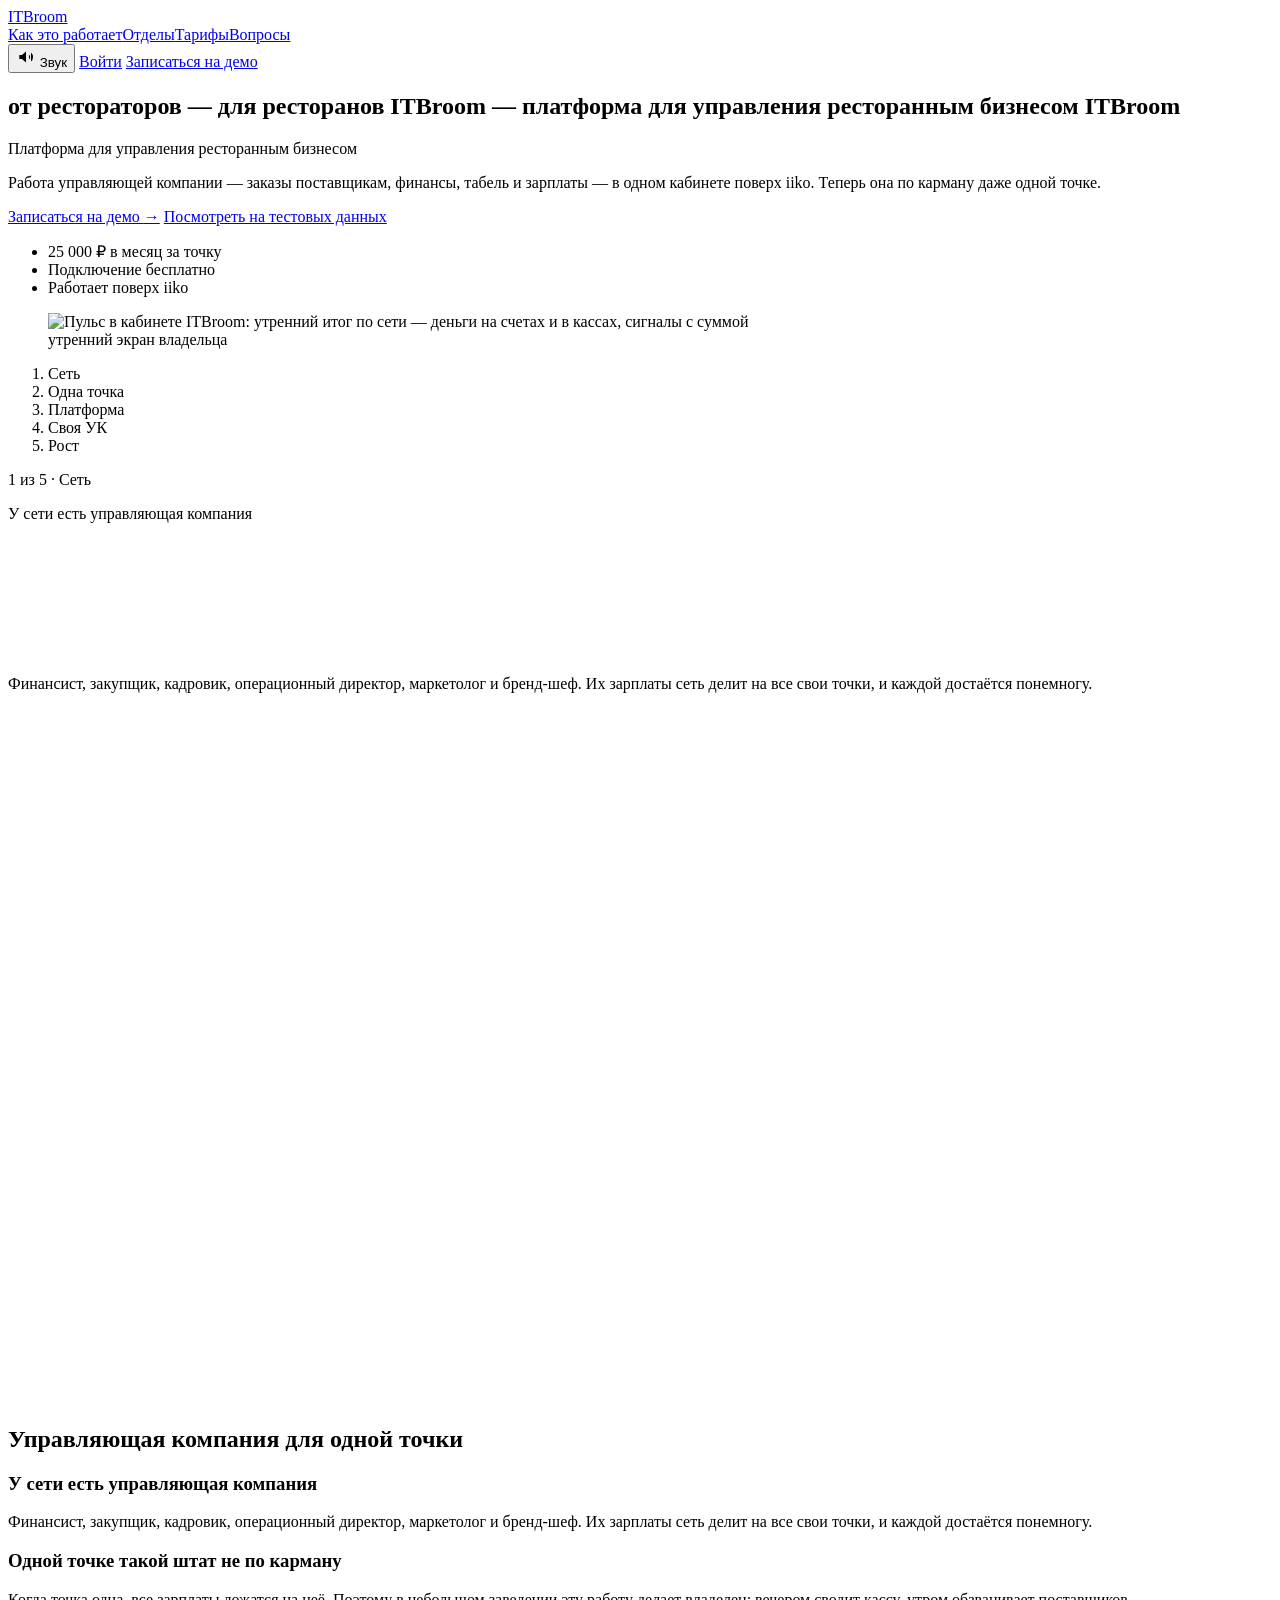
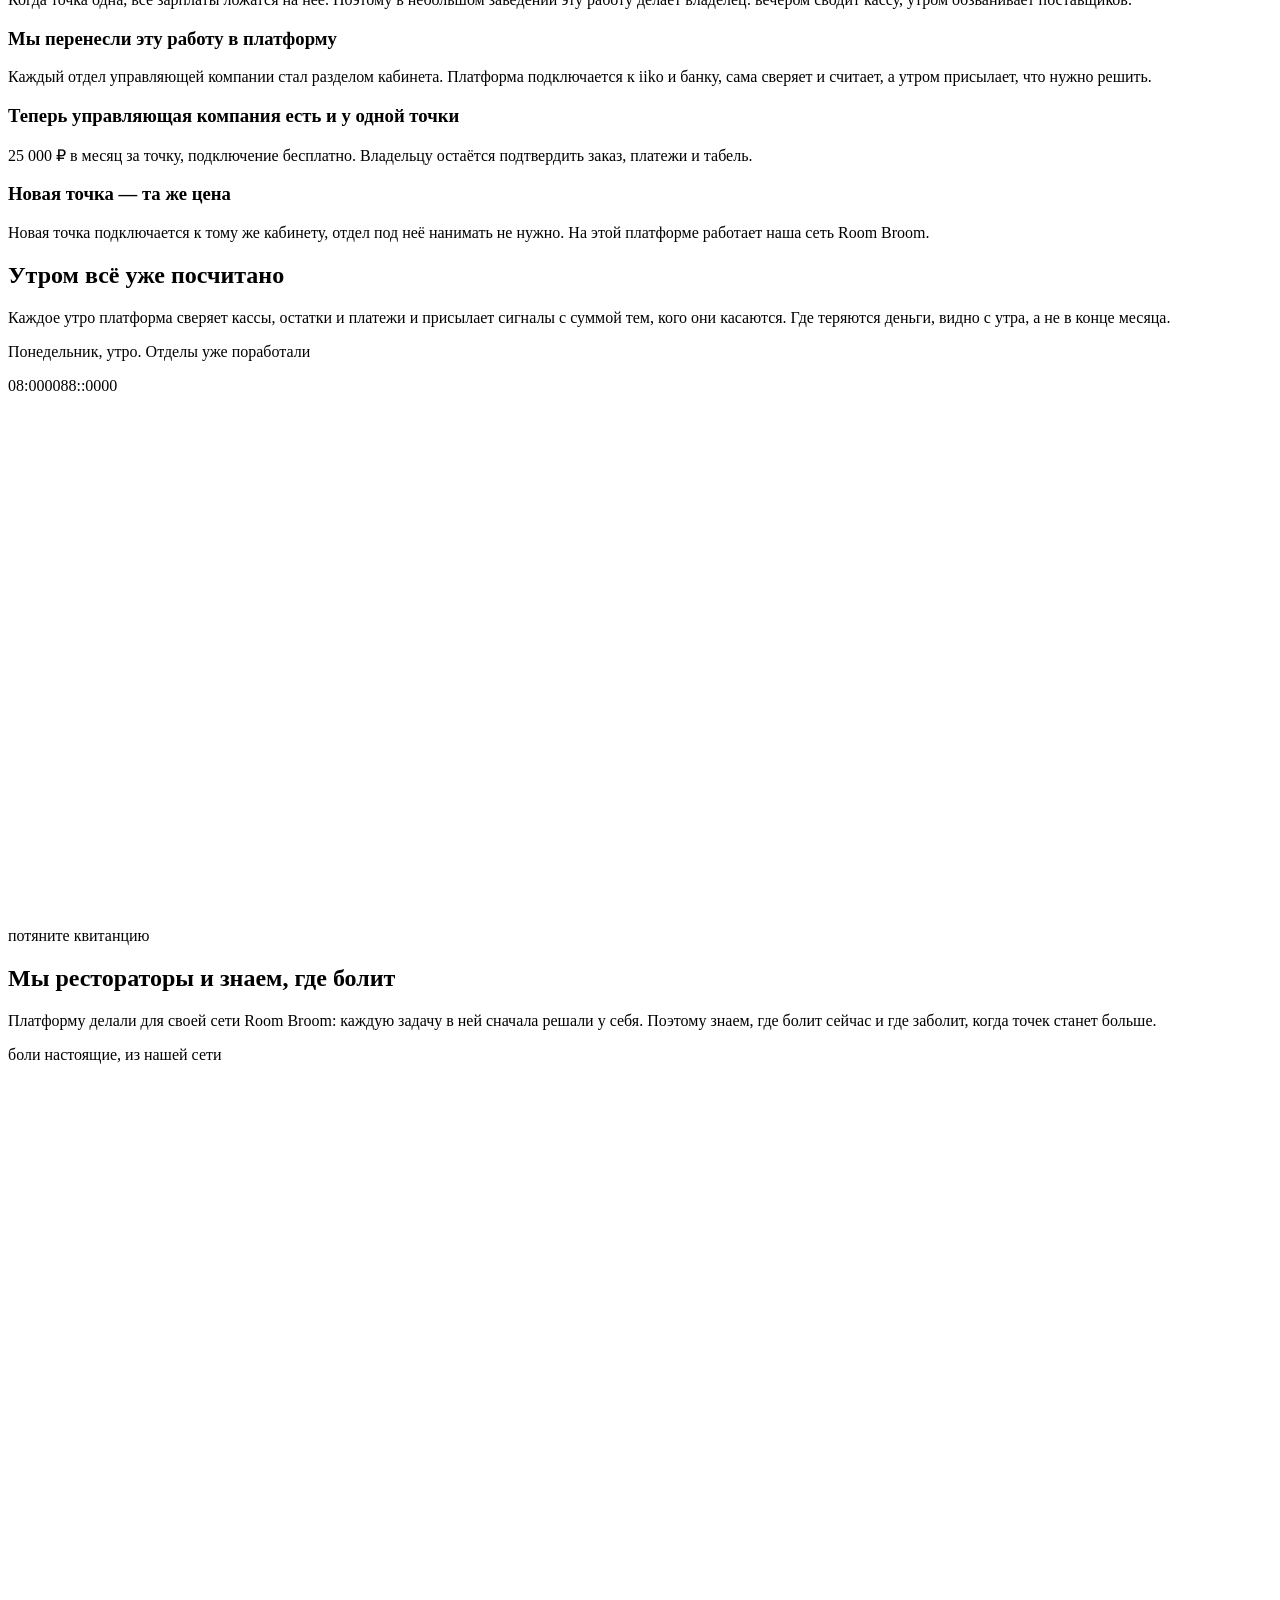
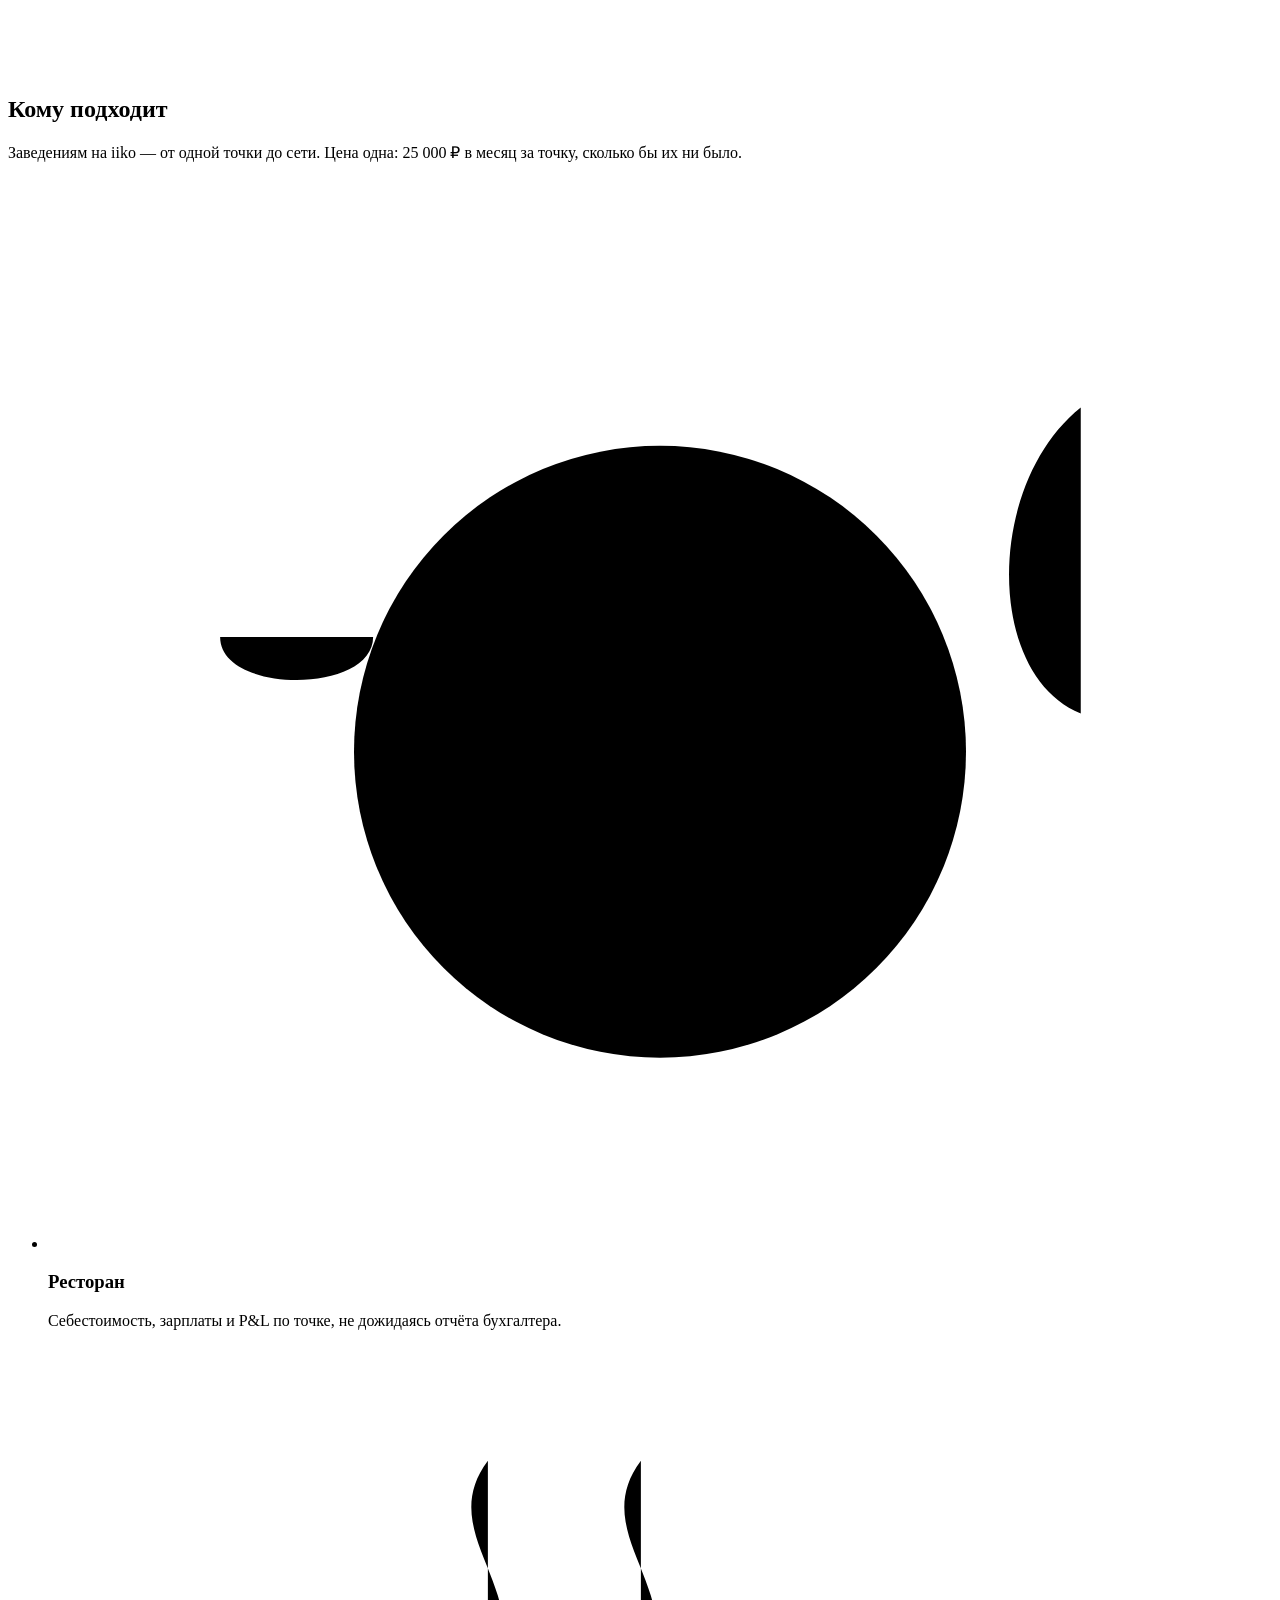
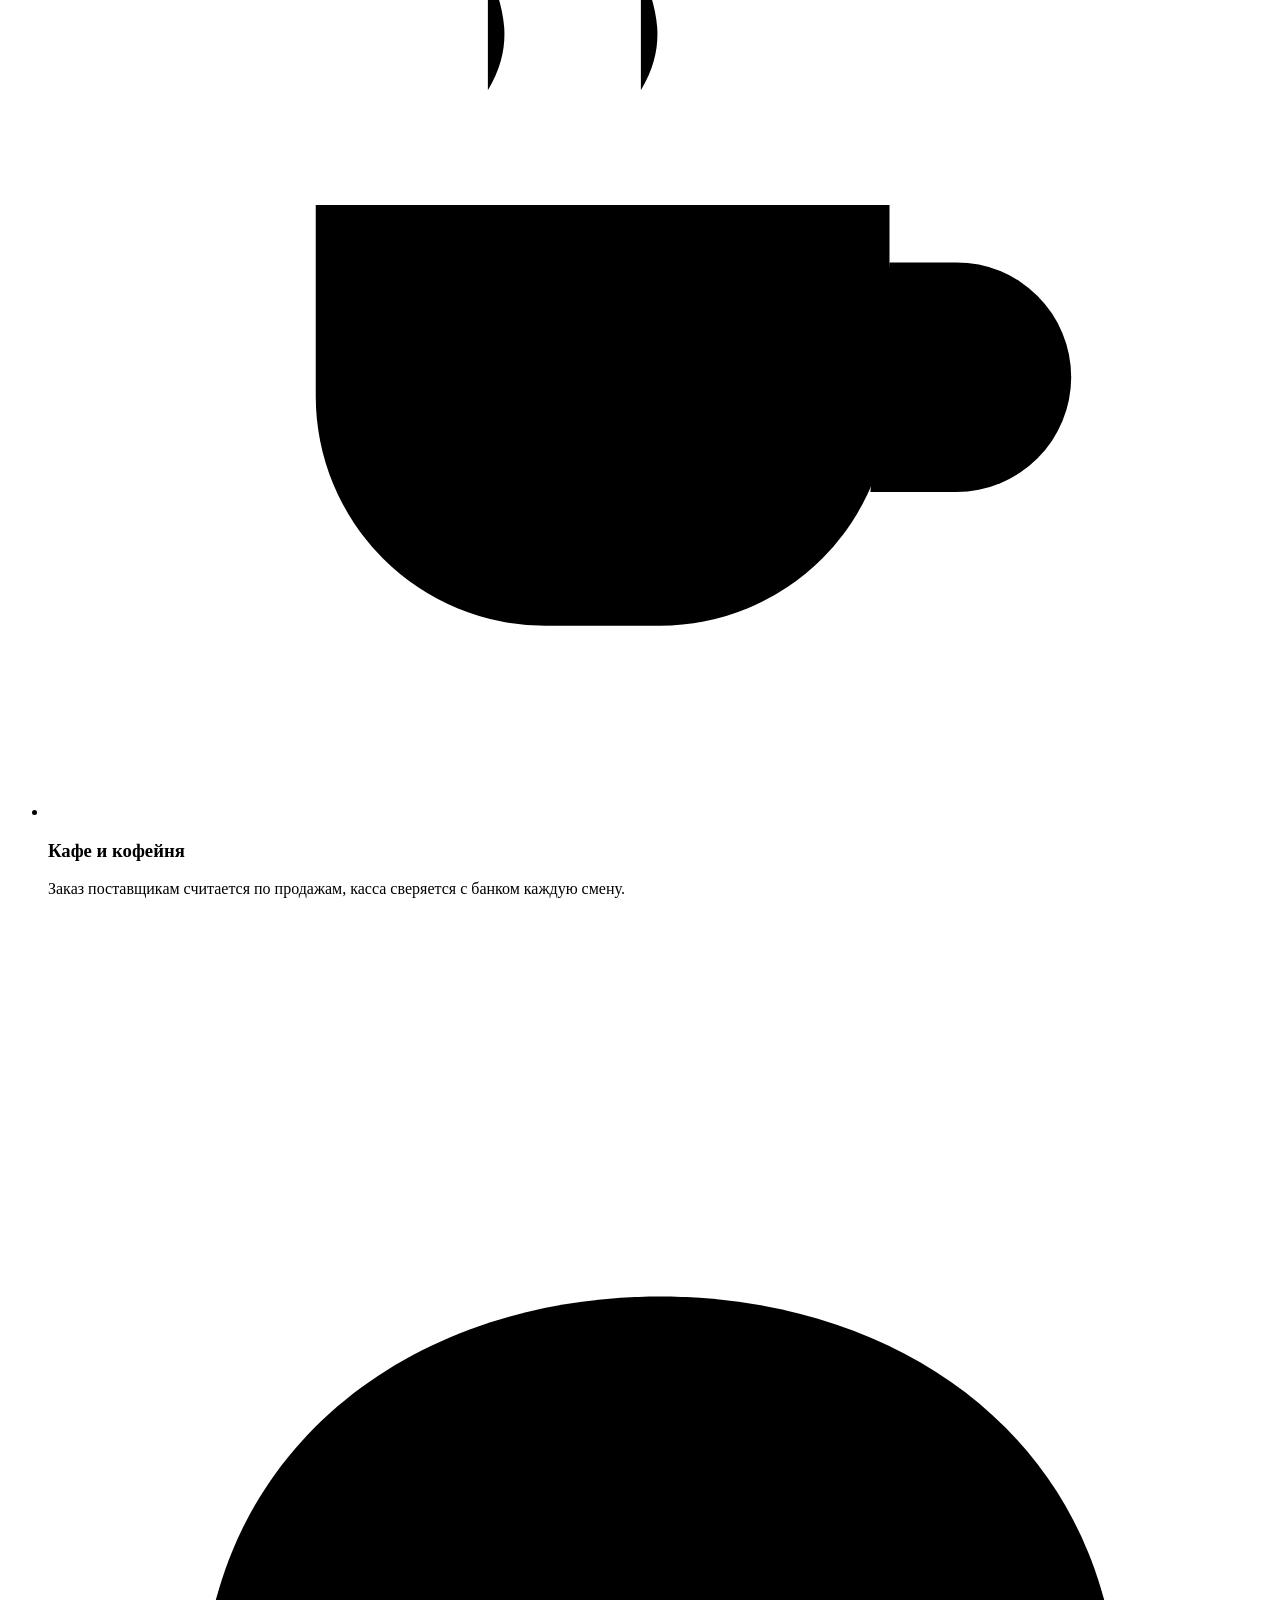
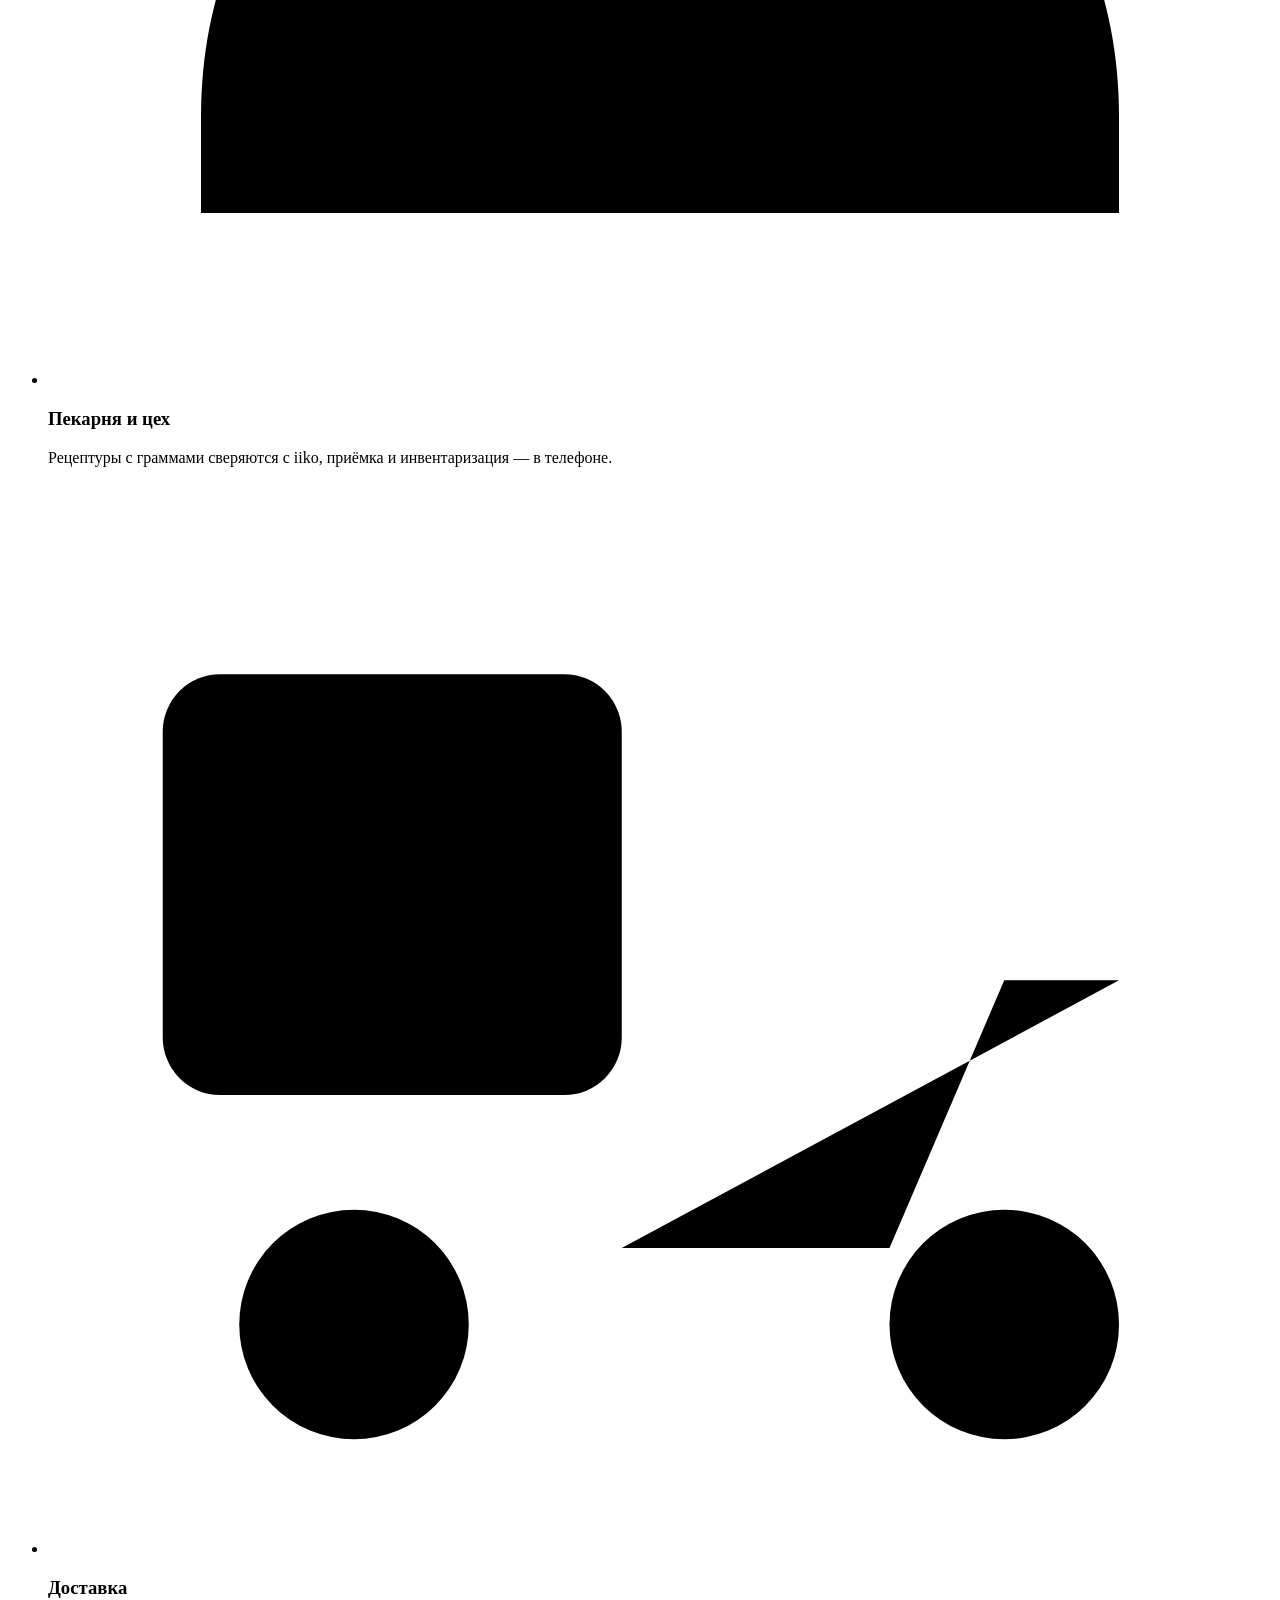
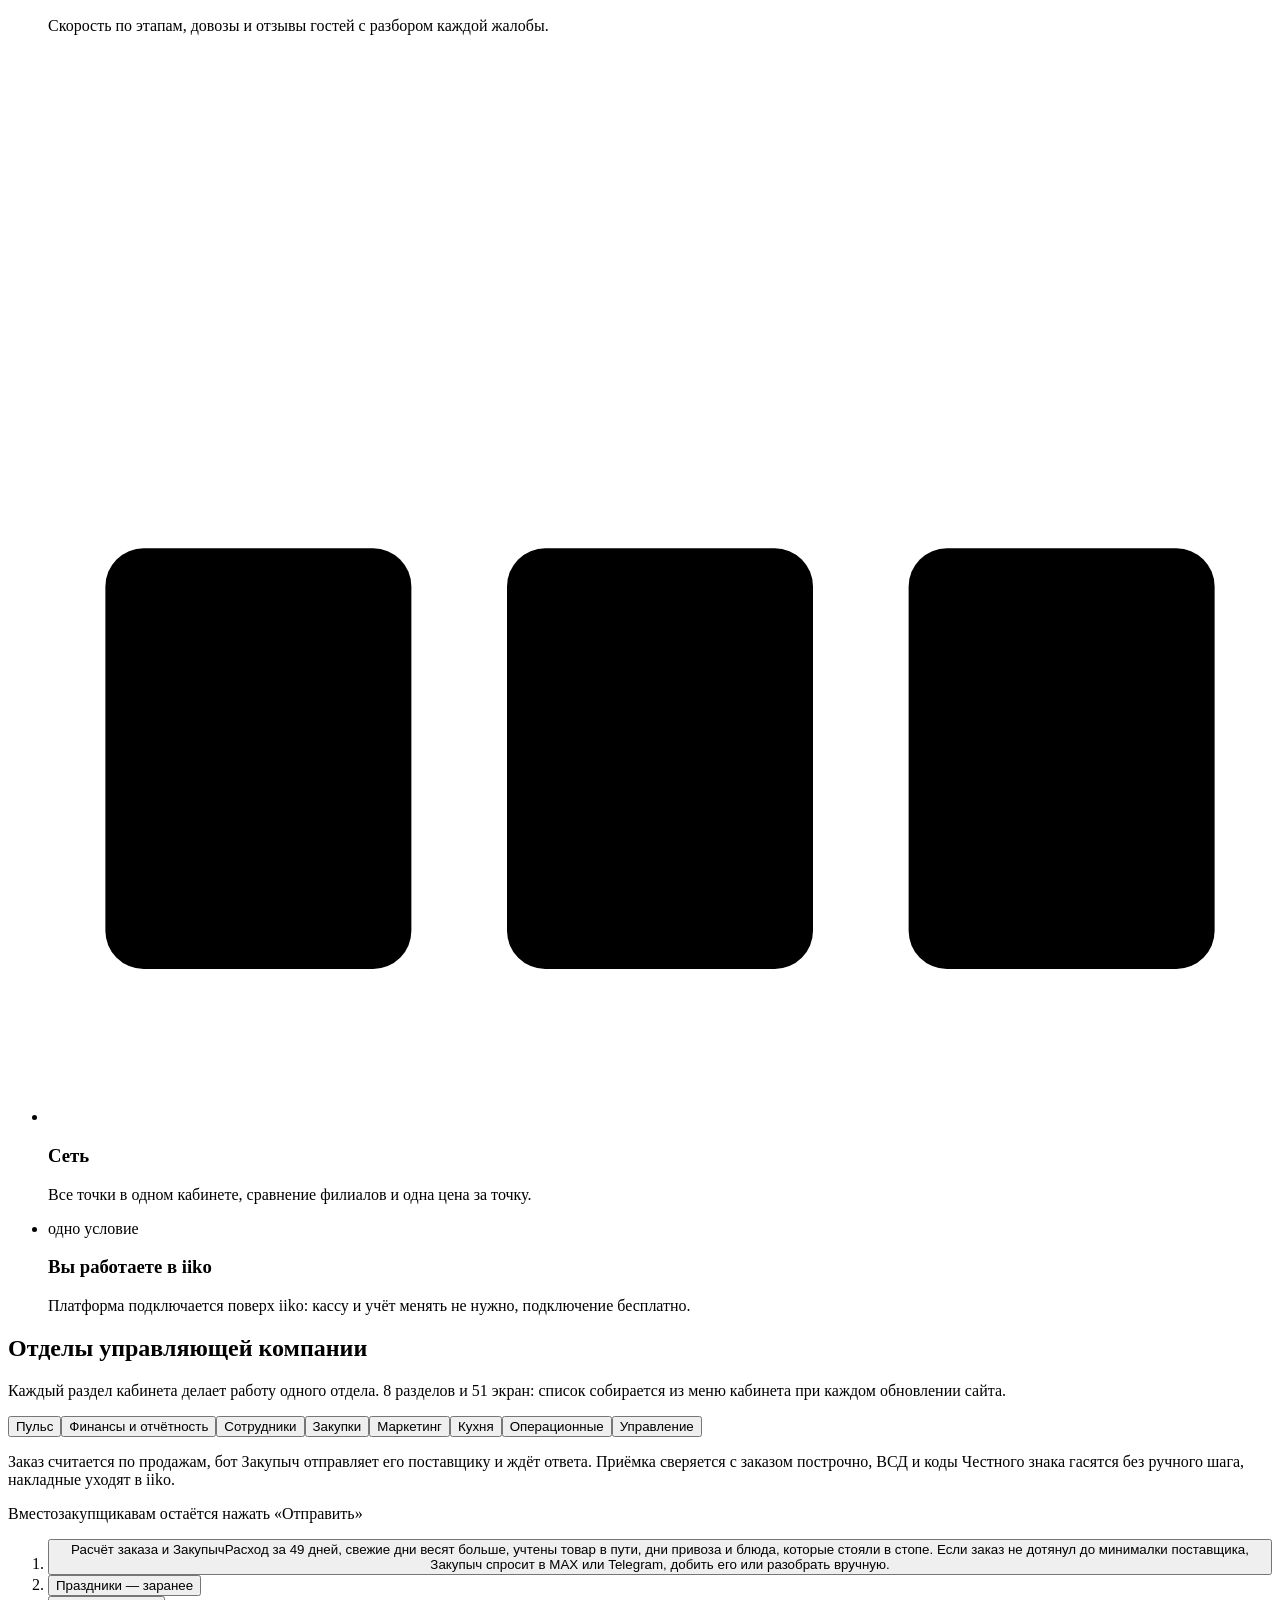
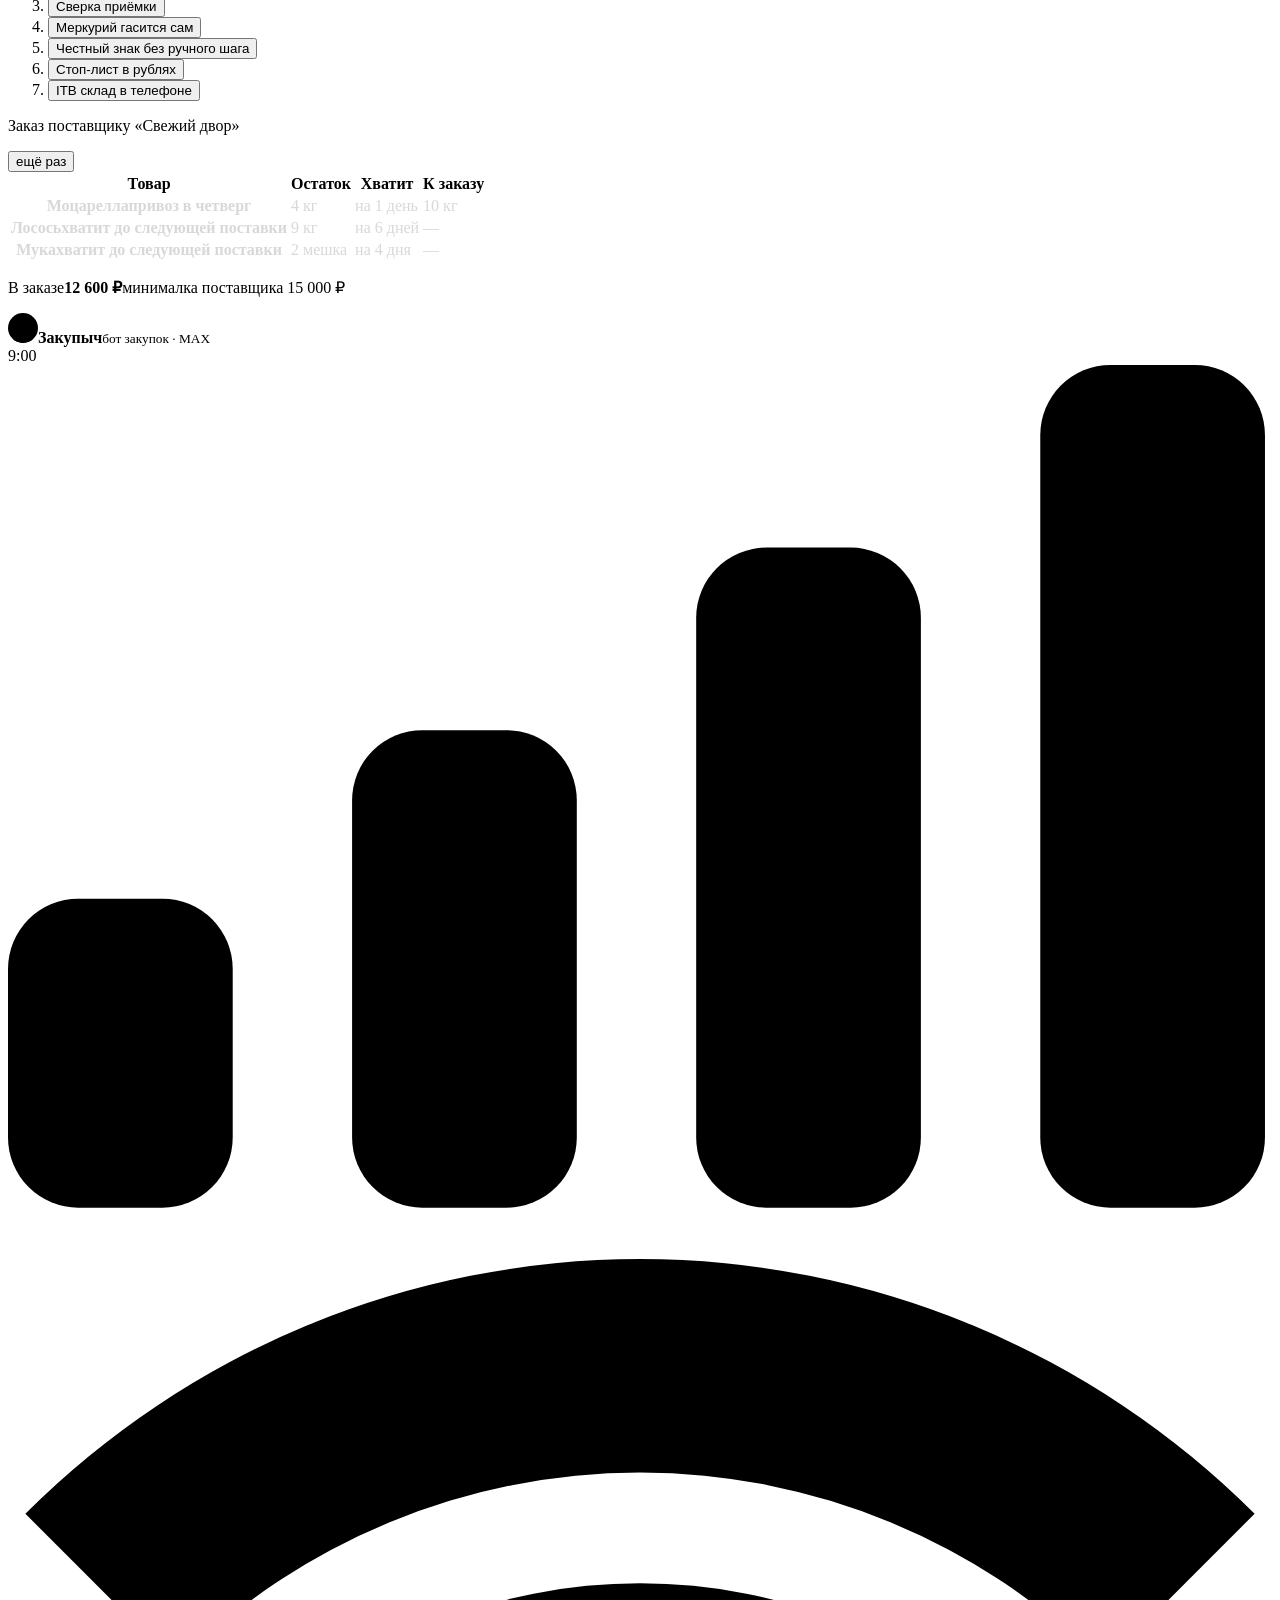
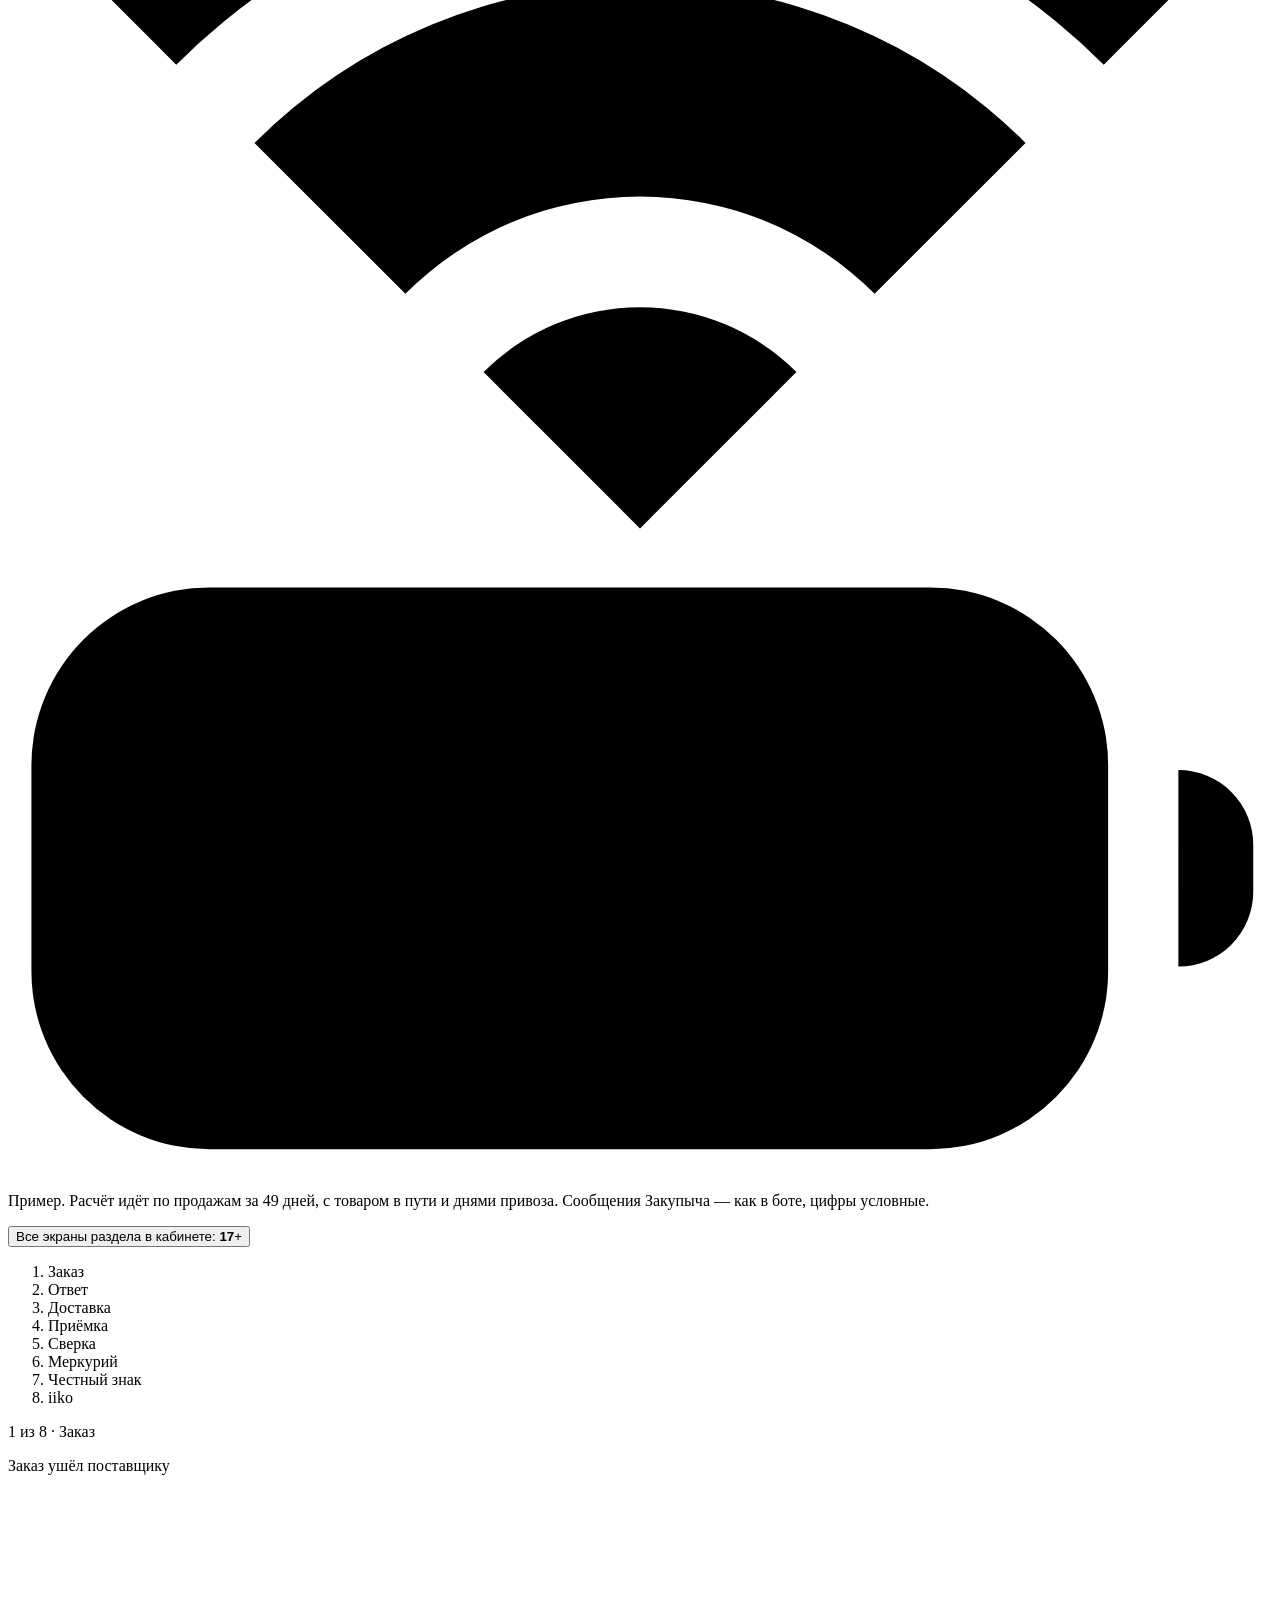
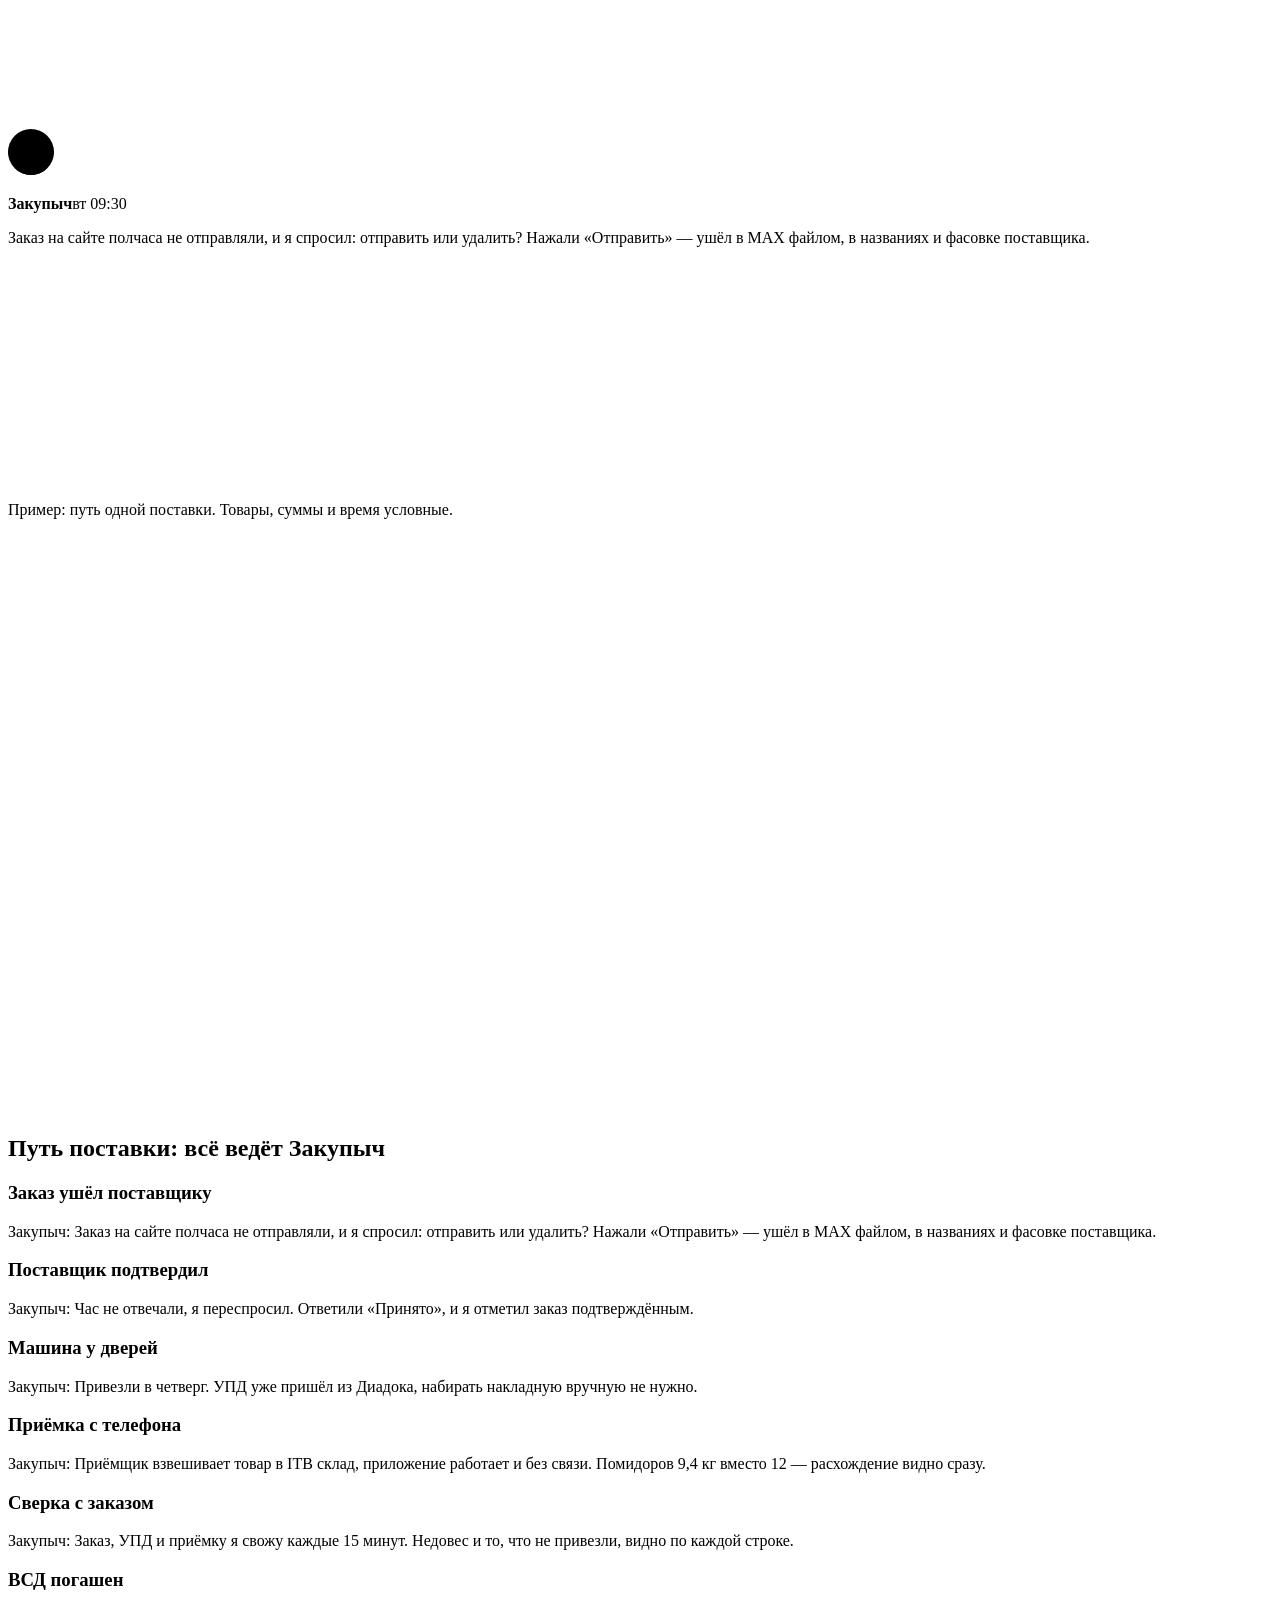
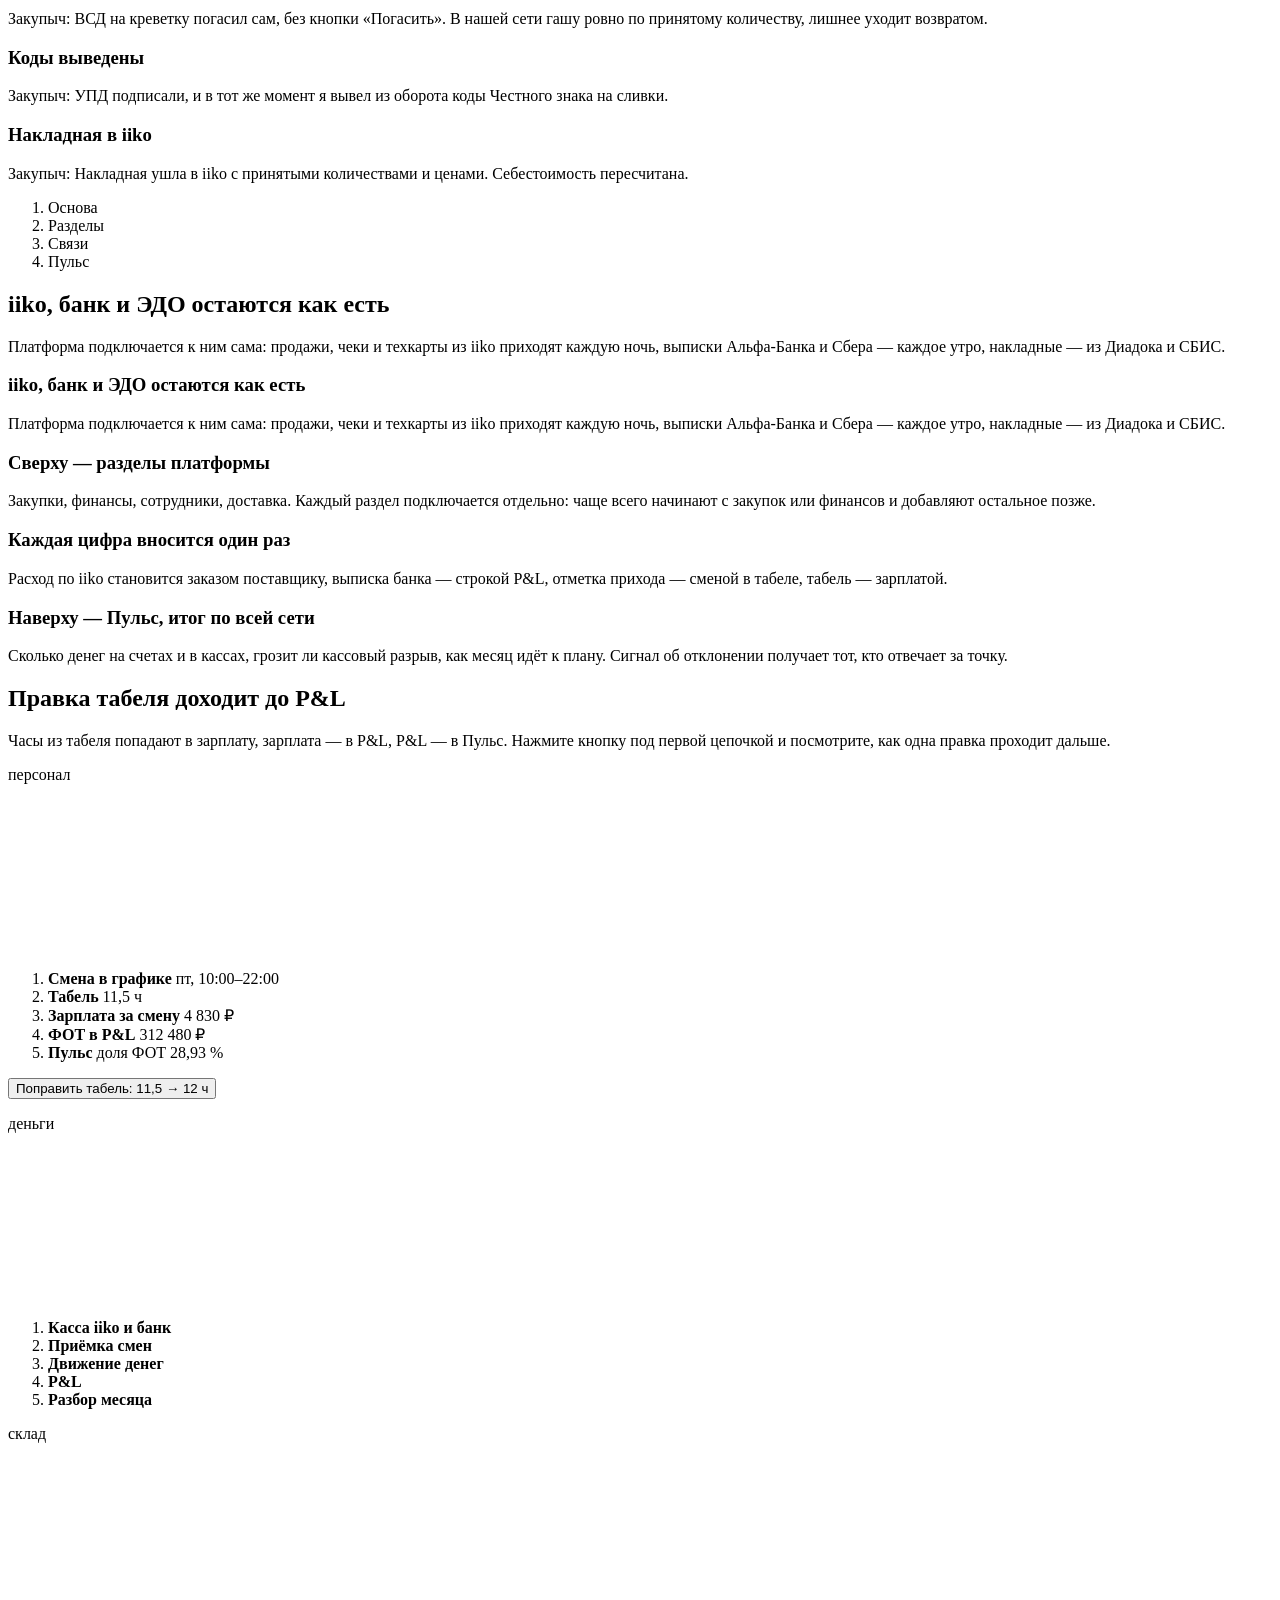
==== index.html @ 264b26e7 "Сборка лендинга ITBroom для показа Только собранные файлы, исходники в закрытом репо.  Co-Authored-B" ====
<!DOCTYPE html><html lang="ru"> <head><meta charset="utf-8"><meta name="viewport" content="width=device-width, initial-scale=1, viewport-fit=cover"><!-- Класс js прячет то, что потом проявит анимация. Без скриптов всё видно сразу. --><script>document.documentElement.classList.add('js')</script><link rel="preload" href="/itbroom-landing-preview/_astro/geologica-cyrillic.DSLf4w11.woff2" as="font" type="font/woff2" crossorigin><link rel="preload" href="/itbroom-landing-preview/_astro/geologica-latin.Bxdy0IWH.woff2" as="font" type="font/woff2" crossorigin><title>Управляющая компания для ресторана на iiko — ITBroom</title><meta name="description" content="Работа управляющей компании в платформе поверх iiko: заказы поставщикам, сверка касс и банка, P&amp;L, табель и зарплаты. Сделано рестораторами, 25 000 ₽ в месяц за точку, подключение бесплатно."><link rel="canonical" href="https://itbroom.tech/"><meta name="robots" content="noindex, nofollow"><meta property="og:type" content="website"><meta property="og:locale" content="ru_RU"><meta property="og:site_name" content="ITBroom"><meta property="og:title" content="Управляющая компания для ресторана на iiko — ITBroom"><meta property="og:description" content="Работа управляющей компании в платформе поверх iiko: заказы поставщикам, сверка касс и банка, P&amp;L, табель и зарплаты. Сделано рестораторами, 25 000 ₽ в месяц за точку, подключение бесплатно."><meta property="og:url" content="https://itbroom.tech/"><meta property="og:image" content="https://itbroom.tech/img/og-main.jpg"><link rel="icon" href="https://itbroom.tech/static/favicon.svg" type="image/svg+xml"><meta name="theme-color" content="#f6f3ec"><link rel="stylesheet" href="/itbroom-landing-preview/_astro/Nav.C5oxi09-.css"></head> <body>  <header class="nav" data-scrolled="false" data-hidden="false" data-dark="false"> <div class="wrap nav__inner"> <a href="/itbroom-landing-preview/" class="logo" aria-label="ITBroom — на главную">IT<span>Broom</span></a> <nav class="nav__links" aria-label="Разделы страницы"> <a href="#uk">Как это работает</a><a href="#razdely">Отделы</a><a href="#tarify">Тарифы</a><a href="#voprosy">Вопросы</a> </nav> <div class="nav__actions"> <button type="button" class="nav__sound" data-sound-toggle aria-pressed="true" aria-label="Звук страницы"> <svg viewBox="0 0 24 24" width="20" height="20" aria-hidden="true"> <path d="M4 9.5h3.2L12 5.5v13l-4.8-4H4z" fill="currentColor"></path> <path class="nav__sound-wave" d="M15.5 9a4 4 0 0 1 0 6"></path> <path class="nav__sound-wave nav__sound-wave--2" d="M18 6.5a7.5 7.5 0 0 1 0 11"></path> <path class="nav__sound-off" d="M16 9.5l5 5M21 9.5l-5 5"></path> </svg> <span class="nav__sound-label">Звук</span> </button> <a href="https://itbroom.tech/login" class="nav__login">Войти</a> <a href="#zapis" class="btn btn--sm">Записаться на демо</a> </div> </div> </header> <script type="module" src="/itbroom-landing-preview/_astro/Nav.astro_astro_type_script_index_0_lang.Di5arUwY.js"></script> <main class="page"> <section class="hero hero--center" aria-labelledby="hero-title"> <div class="wrap hero__center"> <h1 id="hero-title" class="display hero__title hero__brand"> <span class="hand-note" aria-hidden="true">от рестораторов — для ресторанов</span> <span class="sr-only">ITBroom — платформа для управления ресторанным бизнесом</span> <span aria-hidden="true"> <span class="hero__w"><span style="--k: 0">IT</span></span><span class="hero__w hero__broom"><span style="--k: 1">Broom</span></span> </span> </h1> <p class="hero__what" data-hero-fade style="--k: 0">Платформа для управления ресторанным бизнесом</p> <p class="lead hero__lead" data-hero-fade style="--k: 1"> Работа управляющей компании — заказы поставщикам, финансы, табель и зарплаты — в одном кабинете поверх iiko. Теперь она по карману даже одной точке. </p> <div class="hero__cta" data-hero-fade style="--k: 2"> <a href="#zapis" class="btn btn--accent">Записаться на демо <span class="arr" aria-hidden="true">→</span></a> <a href="#live-demo" class="btn btn--quiet">Посмотреть на тестовых данных</a> </div> <ul class="small hero__facts" data-hero-fade style="--k: 3"> <li><span class="tabular">25 000 ₽</span> в&nbsp;месяц за&nbsp;точку</li> <li>Подключение бесплатно</li> <li>Работает поверх iiko</li>  </ul> </div> <div class="wrap hero__stage" data-hero-fade style="--k: 4"> <figure class="hero__screen"> <img src="/itbroom-landing-preview/_astro/pulse-1.DNbcCtcV_tujLU.webp" srcset="/itbroom-landing-preview/_astro/pulse-1.DNbcCtcV_ZnvMgb.webp 800w, /itbroom-landing-preview/_astro/pulse-1.DNbcCtcV_tujLU.webp 1280w, /itbroom-landing-preview/_astro/pulse-1.DNbcCtcV_ZONaHi.webp 1600w, /itbroom-landing-preview/_astro/pulse-1.DNbcCtcV_Z1fF4xY.webp 2000w, /itbroom-landing-preview/_astro/pulse-1.DNbcCtcV_Zy4JqA.webp 2880w" sizes="(max-width: 1240px) calc(100vw - 2 * var(--gutter) - 20px), 1180px" width="2880" height="1800" alt="Пульс в кабинете ITBroom: утренний итог по сети — деньги на счетах и в кассах, сигналы с суммой" fetchpriority="high" decoding="async"> <figcaption class="hero__screen-note" aria-hidden="true">утренний экран владельца</figcaption> </figure> </div> </section> <style>astro-island,astro-slot,astro-static-slot{display:contents}</style><script>(()=>{var a=(s,i,o)=>{let r=async()=>{await(await s())()},t=typeof i.value=="object"?i.value:void 0,c={rootMargin:t==null?void 0:t.rootMargin},n=new IntersectionObserver(e=>{for(let l of e)if(l.isIntersecting){n.disconnect(),r();break}},c);for(let e of o.children)n.observe(e)};(self.Astro||(self.Astro={})).visible=a;window.dispatchEvent(new Event("astro:visible"));})();</script><script>(()=>{var g=Object.defineProperty;var w=(c,s,d)=>s in c?g(c,s,{enumerable:!0,configurable:!0,writable:!0,value:d}):c[s]=d;var l=(c,s,d)=>w(c,typeof s!="symbol"?s+"":s,d);var E=new Set(["__proto__","constructor","prototype"]);{let c={0:t=>y(t),1:t=>d(t),2:t=>new RegExp(t),3:t=>new Date(t),4:t=>new Map(d(t)),5:t=>new Set(d(t)),6:t=>BigInt(t),7:t=>new URL(t),8:t=>new Uint8Array(t),9:t=>new Uint16Array(t),10:t=>new Uint32Array(t),11:t=>Number.POSITIVE_INFINITY*t},s=t=>{let[p,e]=t;return p in c?c[p](e):void 0},d=t=>t.map(s),y=t=>typeof t!="object"||t===null?t:Object.fromEntries(Object.entries(t).map(([p,e])=>[p,s(e)]));class f extends HTMLElement{constructor(){super(...arguments);l(this,"Component");l(this,"hydrator");l(this,"hydrate",async()=>{var b;if(!this.hydrator||!this.isConnected)return;let e=(b=this.parentElement)==null?void 0:b.closest("astro-island[ssr]");if(e){e.addEventListener("astro:hydrate",this.hydrate,{once:!0});return}let n=this.querySelectorAll("astro-slot"),r={},i=this.querySelectorAll("template[data-astro-template]");for(let o of i){let a=o.closest(this.tagName);a!=null&&a.isSameNode(this)&&(r[o.getAttribute("data-astro-template")||"default"]=o.innerHTML,o.remove())}for(let o of n){let a=o.closest(this.tagName);a!=null&&a.isSameNode(this)&&(r[o.getAttribute("name")||"default"]=o.innerHTML)}let u;try{u=this.hasAttribute("props")?y(JSON.parse(this.getAttribute("props"))):{}}catch(o){let a=this.getAttribute("component-url")||"<unknown>",v=this.getAttribute("component-export");throw v&&(a+=` (export ${v})`),console.error(`[hydrate] Error parsing props for component ${a}`,this.getAttribute("props"),o),o}let h;await this.hydrator(this)(this.Component,u,r,{client:this.getAttribute("client")}),this.removeAttribute("ssr"),this.dispatchEvent(new CustomEvent("astro:hydrate"))});l(this,"unmount",()=>{this.isConnected||this.dispatchEvent(new CustomEvent("astro:unmount"))})}disconnectedCallback(){document.removeEventListener("astro:after-swap",this.unmount),document.addEventListener("astro:after-swap",this.unmount,{once:!0})}connectedCallback(){if(!this.hasAttribute("await-children")||document.readyState==="interactive"||document.readyState==="complete")this.childrenConnectedCallback();else{let e=()=>{document.removeEventListener("DOMContentLoaded",e),n.disconnect(),this.childrenConnectedCallback()},n=new MutationObserver(()=>{var r;((r=this.lastChild)==null?void 0:r.nodeType)===Node.COMMENT_NODE&&this.lastChild.nodeValue==="astro:end"&&(this.lastChild.remove(),e())});n.observe(this,{childList:!0}),document.addEventListener("DOMContentLoaded",e)}}async childrenConnectedCallback(){let e=this.getAttribute("before-hydration-url");e&&await import(e),this.start()}getRetryImportUrl(e){let n=new URL(e,document.baseURI),r=`astro-retry=${Date.now()}`,i=n.hash.replace(/^#/,"");return n.hash=i?`${i}&${r}`:r,n.toString()}async importWithRetry(e){try{return await import(e)}catch(n){return await new Promise(r=>setTimeout(r,1e3)),import(this.getRetryImportUrl(e))}}handleHydrationError(e){let n=this.getAttribute("component-url"),r=new CustomEvent("astro:hydration-error",{cancelable:!0,bubbles:!0,composed:!0,detail:{error:e,componentUrl:n}});this.dispatchEvent(r)&&console.error(`[astro-island] Error hydrating ${n}`,e)}async start(){let e=JSON.parse(this.getAttribute("opts")),n=this.getAttribute("client");if(Astro[n]===void 0){window.addEventListener(`astro:${n}`,()=>this.start(),{once:!0});return}try{await Astro[n](async()=>{let r=this.getAttribute("renderer-url");try{let[i,{default:u}]=await Promise.all([this.importWithRetry(this.getAttribute("component-url")),r?this.importWithRetry(r):Promise.resolve({default:()=>()=>{}})]),h=this.getAttribute("component-export")||"default";if(h.includes(".")){this.Component=i;for(let m of h.split(".")){if(E.has(m)||!this.Component||typeof this.Component!="object"&&typeof this.Component!="function"||!Object.hasOwn(this.Component,m))throw new Error(`Invalid component export path: ${h}`);this.Component=this.Component[m]}}else{if(E.has(h))throw new Error(`Invalid component export path: ${h}`);this.Component=i[h]}return this.hydrator=u,this.hydrate}catch(i){return this.handleHydrationError(i),()=>{}}},e,this)}catch(r){this.handleHydrationError(r)}}attributeChangedCallback(){this.hydrate()}}l(f,"observedAttributes",["props"]),customElements.get("astro-island")||customElements.define("astro-island",f)}})();</script><astro-island uid="Z19w9Sg" prefix="r16" component-url="/itbroom-landing-preview/_astro/UkStory.BOcjC3Lq.js" component-export="default" renderer-url="/itbroom-landing-preview/_astro/client.CRcH24xP.js" props="{}" ssr client="visible" opts="{&quot;name&quot;:&quot;UkStory&quot;,&quot;value&quot;:{&quot;rootMargin&quot;:&quot;50% 0px&quot;}}" await-children><section id="uk" class="uk-story" aria-label="Управляющая компания для одной точки"><div class="uk-story__sticky"><div class="wrap uk-story__grid"><div class="uk-story__copy" aria-hidden="true"><ol class="uk-story__scale"><li data-active="true" data-done="false"><span class="uk-story__dot"></span>Сеть</li><li data-active="false" data-done="false">Одна точка</li><li data-active="false" data-done="false">Платформа</li><li data-active="false" data-done="false">Своя УК</li><li data-active="false" data-done="false">Рост</li></ol><div class="uk-story__track"><span class="uk-story__bars"><i data-on="true"></i><i data-on="false"></i><i data-on="false"></i><i data-on="false"></i><i data-on="false"></i></span><span>1<!-- --> из <!-- -->5<!-- --> · <!-- -->Сеть</span></div><div class="uk-story__stack"><p class="uk-story__title" style="opacity:1;transform:none">У сети есть управляющая компания</p><p class="uk-story__title" style="opacity:0;transform:translateY(18px)">Одной точке такой штат не по карману</p><p class="uk-story__title" style="opacity:0;transform:translateY(18px)">Мы перенесли эту работу в платформу</p><p class="uk-story__title" style="opacity:0;transform:translateY(18px)">Теперь управляющая компания есть и у одной точки</p><p class="uk-story__title" style="opacity:0;transform:translateY(18px)">Новая точка — та же цена</p></div><div class="uk-story__stack"><p class="uk-story__text" style="opacity:1;transform:none">Финансист, закупщик, кадровик, операционный директор, маркетолог и бренд-шеф. Их зарплаты сеть делит на все свои точки, и каждой достаётся понемногу.</p><p class="uk-story__text" style="opacity:0;transform:translateY(18px)">Когда точка одна, все зарплаты ложатся на неё. Поэтому в небольшом заведении эту работу делает владелец: вечером сводит кассу, утром обзванивает поставщиков.</p><p class="uk-story__text" style="opacity:0;transform:translateY(18px)">Каждый отдел управляющей компании стал разделом кабинета. Платформа подключается к iiko и банку, сама сверяет и считает, а утром присылает, что нужно решить.</p><p class="uk-story__text" style="opacity:0;transform:translateY(18px)">25 000 ₽ в месяц за точку, подключение бесплатно. Владельцу остаётся подтвердить заказ, платежи и табель.</p><p class="uk-story__text" style="opacity:0;transform:translateY(18px)">Новая точка подключается к тому же кабинету, отдел под неё нанимать не нужно. На этой платформе работает наша сеть Room Broom.</p></div></div><div class="uk-stage" aria-hidden="true"><div class="uk-stage__frame" data-mode="wide" style="width:640px;height:560px;left:calc(50% - 320px);top:calc(50% - 280px);transform:scale(1);opacity:0"><svg class="uk-lines" width="640" height="560" viewBox="0 0 640 560"><path d="M320 346V400H72V444" pathLength="1" stroke-dashoffset="0" stroke-dasharray="0 1" style="opacity:0"></path><path d="M320 346V400H196V444" pathLength="1" stroke-dashoffset="0" stroke-dasharray="0 1" style="opacity:0"></path><path d="M320 346V400H320V444" pathLength="1" stroke-dashoffset="0" stroke-dasharray="0 1" style="opacity:0"></path><path d="M320 346V400H444V444" pathLength="1" stroke-dashoffset="0" stroke-dasharray="0 1" style="opacity:0"></path><path d="M320 346V400H568V444" pathLength="1" stroke-dashoffset="0" stroke-dasharray="0 1" style="opacity:0"></path></svg><div class="uk-box" style="left:16px;top:14px;width:608px;height:332px"><div class="uk-box__dept" style="opacity:1"><b>Управляющая компания</b><span class="uk-box__staff">6<!-- --> человек<!-- --> на зарплате</span></div><div class="uk-box__cab" style="opacity:0;transform:scale(0.97)"><div class="uk-box__bar"><i></i><i></i><i></i><span class="uk-box__logo">IT<span>Broom</span></span><span class="uk-box__pulse">Пульс: утренний итог</span></div></div></div><div class="uk-card" style="width:178px;height:92px;left:29px;top:76px;transform:none"><div class="uk-card__inner" style="transform:perspective(900px)"><div class="uk-card__face uk-card__face--front" style="opacity:1"><svg viewBox="0 0 48 48" class="uk-ava" aria-hidden="true"><defs><clipPath id="uk-ava-wide-0"><circle cx="24" cy="24" r="22"></circle></clipPath></defs><circle cx="24" cy="24" r="22" fill="var(--color-paper-3)"></circle><g clip-path="url(#uk-ava-wide-0)"><path d="M8.5 48C8.5 35 16 30 24 30C32 30 39.5 35 39.5 48Z" fill="var(--color-lavender)" stroke="var(--color-ink)" stroke-width="1.6" stroke-linejoin="round" stroke-linecap="round"></path><path d="M21 30.4L24 34.4L27 30.4" fill="none" stroke="var(--color-ink)" stroke-width="1.6" stroke-linejoin="round" stroke-linecap="round"></path></g><circle cx="24" cy="20" r="8.2" fill="var(--color-card)" stroke="var(--color-ink)" stroke-width="1.6" stroke-linejoin="round" stroke-linecap="round"></circle><path d="M16 18.5C15.6 11.4 32.4 11.4 32 18.5C29 15.2 19 15.2 16 18.5Z" fill="var(--color-ink)"></path><circle cx="21.2" cy="21" r="0.95" fill="var(--color-ink)"></circle><circle cx="26.8" cy="21" r="0.95" fill="var(--color-ink)"></circle><path d="M22 24.6C23.2 25.6 24.8 25.6 26 24.6" fill="none" stroke="var(--color-ink)" stroke-width="1.3" stroke-linejoin="round" stroke-linecap="round"></path><g fill="none" stroke="var(--color-ink)" stroke-width="1.3" stroke-linejoin="round" stroke-linecap="round"><circle cx="21.1" cy="21" r="2.5"></circle><circle cx="26.9" cy="21" r="2.5"></circle><path d="M23.6 21H24.4"></path></g></svg><div class="uk-card__who"><b>Финансист</b><span class="uk-card__pay">зарплата</span></div></div><div class="uk-card__face uk-card__face--back" style="opacity:0"><b>Финансы</b><span>Выписки разносятся сами, касса сверяется с банком</span></div></div></div><div class="uk-card" style="width:178px;height:92px;left:231px;top:76px;transform:none"><div class="uk-card__inner" style="transform:perspective(900px)"><div class="uk-card__face uk-card__face--front" style="opacity:1"><svg viewBox="0 0 48 48" class="uk-ava" aria-hidden="true"><defs><clipPath id="uk-ava-wide-1"><circle cx="24" cy="24" r="22"></circle></clipPath></defs><circle cx="24" cy="24" r="22" fill="var(--color-paper-3)"></circle><g clip-path="url(#uk-ava-wide-1)"><path d="M8.5 48C8.5 35 16 30 24 30C32 30 39.5 35 39.5 48Z" fill="oklch(86% 0.05 150)" stroke="var(--color-ink)" stroke-width="1.6" stroke-linejoin="round" stroke-linecap="round"></path><path d="M21 30.4L24 34.4L27 30.4" fill="none" stroke="var(--color-ink)" stroke-width="1.6" stroke-linejoin="round" stroke-linecap="round"></path></g><circle cx="24" cy="20" r="8.2" fill="var(--color-card)" stroke="var(--color-ink)" stroke-width="1.6" stroke-linejoin="round" stroke-linecap="round"></circle><path d="M16 19.5C14.8 10.6 30.6 9 32.2 16.4C27.4 13.4 21.2 14.2 16 19.5Z" fill="var(--color-ink)"></path><circle cx="21.2" cy="21" r="0.95" fill="var(--color-ink)"></circle><circle cx="26.8" cy="21" r="0.95" fill="var(--color-ink)"></circle><path d="M22 24.6C23.2 25.6 24.8 25.6 26 24.6" fill="none" stroke="var(--color-ink)" stroke-width="1.3" stroke-linejoin="round" stroke-linecap="round"></path><g stroke="var(--color-ink)" stroke-width="1.4" stroke-linejoin="round" stroke-linecap="round"><rect x="29.5" y="33" width="12" height="9.5" rx="1" fill="oklch(86% 0.04 70)"></rect><path d="M29.5 36.4H41.5M35.5 33V36.4" fill="none"></path></g></svg><div class="uk-card__who"><b>Закупщик</b><span class="uk-card__pay">зарплата</span></div></div><div class="uk-card__face uk-card__face--back" style="opacity:0"><b>Закупки</b><span>Закупыч считает заказ и отправляет поставщику</span></div></div></div><div class="uk-card" style="width:178px;height:92px;left:433px;top:76px;transform:none"><div class="uk-card__inner" style="transform:perspective(900px)"><div class="uk-card__face uk-card__face--front" style="opacity:1"><svg viewBox="0 0 48 48" class="uk-ava" aria-hidden="true"><defs><clipPath id="uk-ava-wide-2"><circle cx="24" cy="24" r="22"></circle></clipPath></defs><circle cx="24" cy="24" r="22" fill="var(--color-paper-3)"></circle><g clip-path="url(#uk-ava-wide-2)"><path d="M8.5 48C8.5 35 16 30 24 30C32 30 39.5 35 39.5 48Z" fill="var(--color-marker)" stroke="var(--color-ink)" stroke-width="1.6" stroke-linejoin="round" stroke-linecap="round"></path><path d="M21 30.4L24 34.4L27 30.4" fill="none" stroke="var(--color-ink)" stroke-width="1.6" stroke-linejoin="round" stroke-linecap="round"></path></g><circle cx="24" cy="20" r="8.2" fill="var(--color-card)" stroke="var(--color-ink)" stroke-width="1.6" stroke-linejoin="round" stroke-linecap="round"></circle><path d="M15.2 23C13.6 10 34.4 10 32.8 23L32.8 27.5C31.2 22.4 31.4 16.6 24 15.6C16.6 16.6 16.8 22.4 15.2 27.5Z" fill="var(--color-plum)"></path><circle cx="21.2" cy="21" r="0.95" fill="var(--color-ink)"></circle><circle cx="26.8" cy="21" r="0.95" fill="var(--color-ink)"></circle><path d="M22 24.6C23.2 25.6 24.8 25.6 26 24.6" fill="none" stroke="var(--color-ink)" stroke-width="1.3" stroke-linejoin="round" stroke-linecap="round"></path><g stroke="var(--color-ink)" stroke-width="1.4" stroke-linejoin="round" stroke-linecap="round"><path d="M6.5 34H11L12.5 35.6H19V44H6.5Z" fill="var(--color-marker)"></path></g></svg><div class="uk-card__who"><b>Кадровик</b><span class="uk-card__pay">зарплата</span></div></div><div class="uk-card__face uk-card__face--back" style="opacity:0"><b>Сотрудники</b><span>Табель по селфи-отметкам, зарплата по табелю</span></div></div></div><div class="uk-card" style="width:178px;height:92px;left:29px;top:190px;transform:none"><div class="uk-card__inner" style="transform:perspective(900px)"><div class="uk-card__face uk-card__face--front" style="opacity:1"><svg viewBox="0 0 48 48" class="uk-ava" aria-hidden="true"><defs><clipPath id="uk-ava-wide-3"><circle cx="24" cy="24" r="22"></circle></clipPath></defs><circle cx="24" cy="24" r="22" fill="var(--color-paper-3)"></circle><g clip-path="url(#uk-ava-wide-3)"><path d="M8.5 48C8.5 35 16 30 24 30C32 30 39.5 35 39.5 48Z" fill="oklch(84% 0.05 240)" stroke="var(--color-ink)" stroke-width="1.6" stroke-linejoin="round" stroke-linecap="round"></path><path d="M21 30.4L24 34.4L27 30.4" fill="none" stroke="var(--color-ink)" stroke-width="1.6" stroke-linejoin="round" stroke-linecap="round"></path></g><circle cx="24" cy="20" r="8.2" fill="var(--color-card)" stroke="var(--color-ink)" stroke-width="1.6" stroke-linejoin="round" stroke-linecap="round"></circle><path d="M16.2 18C16.4 12 31.6 12 31.8 18C28.6 15.4 19.4 15.4 16.2 18Z" fill="var(--color-ink)"></path><circle cx="24" cy="10.6" r="3.4" fill="var(--color-ink)"></circle><circle cx="21.2" cy="21" r="0.95" fill="var(--color-ink)"></circle><circle cx="26.8" cy="21" r="0.95" fill="var(--color-ink)"></circle><path d="M22 24.6C23.2 25.6 24.8 25.6 26 24.6" fill="none" stroke="var(--color-ink)" stroke-width="1.3" stroke-linejoin="round" stroke-linecap="round"></path><g fill="none" stroke="var(--color-ink)" stroke-width="1.5" stroke-linejoin="round" stroke-linecap="round"><path d="M15.2 20.5C15 10.4 33 10.4 32.8 20.5"></path><path d="M32.8 21.5C33 25.6 30.4 27 27.4 26.8"></path><rect x="13.6" y="18.6" width="3.2" height="5" rx="1.4" fill="var(--color-ink)"></rect></g></svg><div class="uk-card__who"><b>Операционный директор</b><span class="uk-card__pay">зарплата</span></div></div><div class="uk-card__face uk-card__face--back" style="opacity:0"><b>Операционные</b><span>Задачи с проверкой по фото, отзывы в одной ленте</span></div></div></div><div class="uk-card" style="width:178px;height:92px;left:231px;top:190px;transform:none"><div class="uk-card__inner" style="transform:perspective(900px)"><div class="uk-card__face uk-card__face--front" style="opacity:1"><svg viewBox="0 0 48 48" class="uk-ava" aria-hidden="true"><defs><clipPath id="uk-ava-wide-4"><circle cx="24" cy="24" r="22"></circle></clipPath></defs><circle cx="24" cy="24" r="22" fill="var(--color-paper-3)"></circle><g clip-path="url(#uk-ava-wide-4)"><path d="M8.5 48C8.5 35 16 30 24 30C32 30 39.5 35 39.5 48Z" fill="oklch(86% 0.05 150)" stroke="var(--color-ink)" stroke-width="1.6" stroke-linejoin="round" stroke-linecap="round"></path><path d="M21 30.4L24 34.4L27 30.4" fill="none" stroke="var(--color-ink)" stroke-width="1.6" stroke-linejoin="round" stroke-linecap="round"></path></g><circle cx="24" cy="20" r="8.2" fill="var(--color-card)" stroke="var(--color-ink)" stroke-width="1.6" stroke-linejoin="round" stroke-linecap="round"></circle><path d="M16 19.5C14.8 10.6 30.6 9 32.2 16.4C27.4 13.4 21.2 14.2 16 19.5Z" fill="var(--color-ink)"></path><circle cx="21.2" cy="21" r="0.95" fill="var(--color-ink)"></circle><circle cx="26.8" cy="21" r="0.95" fill="var(--color-ink)"></circle><path d="M22 24.6C23.2 25.6 24.8 25.6 26 24.6" fill="none" stroke="var(--color-ink)" stroke-width="1.3" stroke-linejoin="round" stroke-linecap="round"></path><g stroke="var(--color-ink)" stroke-width="1.4" stroke-linejoin="round" stroke-linecap="round"><path d="M31 33.5L41.5 29V40.5L31 36.5Z" fill="var(--color-marker)"></path><path d="M31 33.5H29V36.5H31" fill="var(--color-card)"></path></g></svg><div class="uk-card__who"><b>Маркетолог</b><span class="uk-card__pay">зарплата</span></div></div><div class="uk-card__face uk-card__face--back" style="opacity:0"><b>Маркетинг</b><span>Какие часы приносят маржу и окупилась ли акция</span></div></div></div><div class="uk-card" style="width:178px;height:92px;left:433px;top:190px;transform:none"><div class="uk-card__inner" style="transform:perspective(900px)"><div class="uk-card__face uk-card__face--front" style="opacity:1"><svg viewBox="0 0 48 48" class="uk-ava" aria-hidden="true"><defs><clipPath id="uk-ava-wide-5"><circle cx="24" cy="24" r="22"></circle></clipPath></defs><circle cx="24" cy="24" r="22" fill="var(--color-paper-3)"></circle><g clip-path="url(#uk-ava-wide-5)"><path d="M8.5 48C8.5 35 16 30 24 30C32 30 39.5 35 39.5 48Z" fill="var(--color-lavender)" stroke="var(--color-ink)" stroke-width="1.6" stroke-linejoin="round" stroke-linecap="round"></path><path d="M21 30.4L24 34.4L27 30.4" fill="none" stroke="var(--color-ink)" stroke-width="1.6" stroke-linejoin="round" stroke-linecap="round"></path></g><circle cx="24" cy="20" r="8.2" fill="var(--color-card)" stroke="var(--color-ink)" stroke-width="1.6" stroke-linejoin="round" stroke-linecap="round"></circle><circle cx="21.2" cy="21" r="0.95" fill="var(--color-ink)"></circle><circle cx="26.8" cy="21" r="0.95" fill="var(--color-ink)"></circle><path d="M22 24.6C23.2 25.6 24.8 25.6 26 24.6" fill="none" stroke="var(--color-ink)" stroke-width="1.3" stroke-linejoin="round" stroke-linecap="round"></path><path d="M17.2 15.6C13.8 14.8 14.2 8.4 19 9.2C19.8 4.6 28.2 4.6 29 9.2C33.8 8.4 34.2 14.8 30.8 15.6L30.8 18H17.2Z" fill="var(--color-card)" stroke="var(--color-ink)" stroke-width="1.6" stroke-linejoin="round" stroke-linecap="round"></path></svg><div class="uk-card__who"><b>Бренд-шеф</b><span class="uk-card__pay">зарплата</span></div></div><div class="uk-card__face uk-card__face--back" style="opacity:0"><b>Кухня</b><span>Рецептуры сверяются с техкартой iiko</span></div></div></div><div class="uk-shop" style="width:104px;height:94px;left:0;top:444px;opacity:1;transform:translateX(20px)"><div class="uk-shop__body" style="transform:none"><svg viewBox="0 0 104 94" class="uk-shop__svg" aria-hidden="true"><rect x="6" y="26" width="92" height="64" fill="var(--color-card)" stroke="var(--color-ink)" stroke-width="1.8" stroke-linejoin="round" stroke-linecap="round"></rect><rect x="2.5" y="19" width="99" height="9" rx="1.5" fill="var(--color-paper-3)" stroke="var(--color-ink)" stroke-width="1.8" stroke-linejoin="round" stroke-linecap="round"></rect><path d="M6 35 Q11.75 41.5 17.5 35 Q23.25 41.5 29 35 Q34.75 41.5 40.5 35 Q46.25 41.5 52 35 Q57.75 41.5 63.5 35 Q69.25 41.5 75 35 Q80.75 41.5 86.5 35 Q92.25 41.5 98 35V28H6Z" fill="var(--color-lavender)" stroke="var(--color-ink)" stroke-width="1.4" stroke-linejoin="round" stroke-linecap="round"></path><rect x="15" y="48" width="36" height="26" rx="1.5" fill="var(--color-paper-2)" stroke="var(--color-ink)" stroke-width="1.6" stroke-linejoin="round" stroke-linecap="round"></rect><path d="M33 48V74M15 61H51" stroke="var(--color-ink)" stroke-width="1.2" stroke-linejoin="round" stroke-linecap="round" fill="none"></path><rect x="61" y="50" width="20" height="40" rx="1.5" fill="var(--color-lavender-ink)" stroke="var(--color-ink)" stroke-width="1.6" stroke-linejoin="round" stroke-linecap="round"></rect><circle cx="76.5" cy="71" r="1.6" fill="var(--color-marker)"></circle><path d="M0 90.5H104" stroke="var(--color-ink)" stroke-width="1.8" stroke-linejoin="round" stroke-linecap="round"></path><rect x="18" y="2" width="68" height="15" rx="3" fill="var(--color-ink)"></rect><text x="52" y="12.6" text-anchor="middle" class="uk-shop__name">Центральная</text></svg></div></div><div class="uk-shop" style="width:104px;height:94px;left:0;top:444px;opacity:1;transform:translateX(144px)"><div class="uk-shop__body" style="transform:none"><svg viewBox="0 0 104 94" class="uk-shop__svg" aria-hidden="true"><rect x="6" y="26" width="92" height="64" fill="var(--color-card)" stroke="var(--color-ink)" stroke-width="1.8" stroke-linejoin="round" stroke-linecap="round"></rect><rect x="2.5" y="19" width="99" height="9" rx="1.5" fill="var(--color-paper-3)" stroke="var(--color-ink)" stroke-width="1.8" stroke-linejoin="round" stroke-linecap="round"></rect><path d="M6 35 Q11.75 41.5 17.5 35 Q23.25 41.5 29 35 Q34.75 41.5 40.5 35 Q46.25 41.5 52 35 Q57.75 41.5 63.5 35 Q69.25 41.5 75 35 Q80.75 41.5 86.5 35 Q92.25 41.5 98 35V28H6Z" fill="var(--color-lavender)" stroke="var(--color-ink)" stroke-width="1.4" stroke-linejoin="round" stroke-linecap="round"></path><rect x="15" y="48" width="36" height="26" rx="1.5" fill="var(--color-paper-2)" stroke="var(--color-ink)" stroke-width="1.6" stroke-linejoin="round" stroke-linecap="round"></rect><path d="M33 48V74M15 61H51" stroke="var(--color-ink)" stroke-width="1.2" stroke-linejoin="round" stroke-linecap="round" fill="none"></path><rect x="61" y="50" width="20" height="40" rx="1.5" fill="var(--color-lavender-ink)" stroke="var(--color-ink)" stroke-width="1.6" stroke-linejoin="round" stroke-linecap="round"></rect><circle cx="76.5" cy="71" r="1.6" fill="var(--color-marker)"></circle><path d="M0 90.5H104" stroke="var(--color-ink)" stroke-width="1.8" stroke-linejoin="round" stroke-linecap="round"></path><rect x="18" y="2" width="68" height="15" rx="3" fill="var(--color-ink)"></rect><text x="52" y="12.6" text-anchor="middle" class="uk-shop__name">Порт</text></svg></div></div><div class="uk-shop" style="width:104px;height:94px;left:0;top:444px;opacity:1;transform:translateX(268px)"><div class="uk-shop__body" style="transform:none"><svg viewBox="0 0 104 94" class="uk-shop__svg" aria-hidden="true"><rect x="6" y="26" width="92" height="64" fill="var(--color-card)" stroke="var(--color-ink)" stroke-width="1.8" stroke-linejoin="round" stroke-linecap="round"></rect><rect x="2.5" y="19" width="99" height="9" rx="1.5" fill="var(--color-paper-3)" stroke="var(--color-ink)" stroke-width="1.8" stroke-linejoin="round" stroke-linecap="round"></rect><path d="M6 35 Q11.75 41.5 17.5 35 Q23.25 41.5 29 35 Q34.75 41.5 40.5 35 Q46.25 41.5 52 35 Q57.75 41.5 63.5 35 Q69.25 41.5 75 35 Q80.75 41.5 86.5 35 Q92.25 41.5 98 35V28H6Z" fill="var(--color-lavender)" stroke="var(--color-ink)" stroke-width="1.4" stroke-linejoin="round" stroke-linecap="round"></path><rect x="15" y="48" width="36" height="26" rx="1.5" fill="var(--color-paper-2)" stroke="var(--color-ink)" stroke-width="1.6" stroke-linejoin="round" stroke-linecap="round"></rect><path d="M33 48V74M15 61H51" stroke="var(--color-ink)" stroke-width="1.2" stroke-linejoin="round" stroke-linecap="round" fill="none"></path><rect x="61" y="50" width="20" height="40" rx="1.5" fill="var(--color-lavender-ink)" stroke="var(--color-ink)" stroke-width="1.6" stroke-linejoin="round" stroke-linecap="round"></rect><circle cx="76.5" cy="71" r="1.6" fill="var(--color-marker)"></circle><path d="M0 90.5H104" stroke="var(--color-ink)" stroke-width="1.8" stroke-linejoin="round" stroke-linecap="round"></path><rect x="18" y="2" width="68" height="15" rx="3" fill="var(--color-ink)"></rect><text x="52" y="12.6" text-anchor="middle" class="uk-shop__name">Парковая</text></svg></div></div><div class="uk-shop" style="width:104px;height:94px;left:0;top:444px;opacity:1;transform:translateX(392px)"><div class="uk-shop__body" style="transform:none"><svg viewBox="0 0 104 94" class="uk-shop__svg" aria-hidden="true"><rect x="6" y="26" width="92" height="64" fill="var(--color-card)" stroke="var(--color-ink)" stroke-width="1.8" stroke-linejoin="round" stroke-linecap="round"></rect><rect x="2.5" y="19" width="99" height="9" rx="1.5" fill="var(--color-paper-3)" stroke="var(--color-ink)" stroke-width="1.8" stroke-linejoin="round" stroke-linecap="round"></rect><path d="M6 35 Q11.75 41.5 17.5 35 Q23.25 41.5 29 35 Q34.75 41.5 40.5 35 Q46.25 41.5 52 35 Q57.75 41.5 63.5 35 Q69.25 41.5 75 35 Q80.75 41.5 86.5 35 Q92.25 41.5 98 35V28H6Z" fill="var(--color-lavender)" stroke="var(--color-ink)" stroke-width="1.4" stroke-linejoin="round" stroke-linecap="round"></path><rect x="15" y="48" width="36" height="26" rx="1.5" fill="var(--color-paper-2)" stroke="var(--color-ink)" stroke-width="1.6" stroke-linejoin="round" stroke-linecap="round"></rect><path d="M33 48V74M15 61H51" stroke="var(--color-ink)" stroke-width="1.2" stroke-linejoin="round" stroke-linecap="round" fill="none"></path><rect x="61" y="50" width="20" height="40" rx="1.5" fill="var(--color-lavender-ink)" stroke="var(--color-ink)" stroke-width="1.6" stroke-linejoin="round" stroke-linecap="round"></rect><circle cx="76.5" cy="71" r="1.6" fill="var(--color-marker)"></circle><path d="M0 90.5H104" stroke="var(--color-ink)" stroke-width="1.8" stroke-linejoin="round" stroke-linecap="round"></path><rect x="18" y="2" width="68" height="15" rx="3" fill="var(--color-ink)"></rect><text x="52" y="12.6" text-anchor="middle" class="uk-shop__name">Вокзальная</text></svg></div></div><div class="uk-shop" style="width:104px;height:94px;left:0;top:444px;opacity:1;transform:translateX(516px)"><div class="uk-shop__body" style="transform:none"><svg viewBox="0 0 104 94" class="uk-shop__svg" aria-hidden="true"><rect x="6" y="26" width="92" height="64" fill="var(--color-card)" stroke="var(--color-ink)" stroke-width="1.8" stroke-linejoin="round" stroke-linecap="round"></rect><rect x="2.5" y="19" width="99" height="9" rx="1.5" fill="var(--color-paper-3)" stroke="var(--color-ink)" stroke-width="1.8" stroke-linejoin="round" stroke-linecap="round"></rect><path d="M6 35 Q11.75 41.5 17.5 35 Q23.25 41.5 29 35 Q34.75 41.5 40.5 35 Q46.25 41.5 52 35 Q57.75 41.5 63.5 35 Q69.25 41.5 75 35 Q80.75 41.5 86.5 35 Q92.25 41.5 98 35V28H6Z" fill="var(--color-lavender)" stroke="var(--color-ink)" stroke-width="1.4" stroke-linejoin="round" stroke-linecap="round"></path><rect x="15" y="48" width="36" height="26" rx="1.5" fill="var(--color-paper-2)" stroke="var(--color-ink)" stroke-width="1.6" stroke-linejoin="round" stroke-linecap="round"></rect><path d="M33 48V74M15 61H51" stroke="var(--color-ink)" stroke-width="1.2" stroke-linejoin="round" stroke-linecap="round" fill="none"></path><rect x="61" y="50" width="20" height="40" rx="1.5" fill="var(--color-lavender-ink)" stroke="var(--color-ink)" stroke-width="1.6" stroke-linejoin="round" stroke-linecap="round"></rect><circle cx="76.5" cy="71" r="1.6" fill="var(--color-marker)"></circle><path d="M0 90.5H104" stroke="var(--color-ink)" stroke-width="1.8" stroke-linejoin="round" stroke-linecap="round"></path><rect x="18" y="2" width="68" height="15" rx="3" fill="var(--color-ink)"></rect><text x="52" y="12.6" text-anchor="middle" class="uk-shop__name">Северная</text></svg></div></div><div class="uk-stamp" style="left:320px;top:506px"></div><p class="uk-note" style="left:24px;top:356px;opacity:0;transform:translateX(-10px)">зарплаты делятся на пять точек</p></div></div></div><div class="sr-only"><h2>Управляющая компания для одной точки</h2><div><h3>У сети есть управляющая компания</h3><p>Финансист, закупщик, кадровик, операционный директор, маркетолог и бренд-шеф. Их зарплаты сеть делит на все свои точки, и каждой достаётся понемногу.</p></div><div><h3>Одной точке такой штат не по карману</h3><p>Когда точка одна, все зарплаты ложатся на неё. Поэтому в небольшом заведении эту работу делает владелец: вечером сводит кассу, утром обзванивает поставщиков.</p></div><div><h3>Мы перенесли эту работу в платформу</h3><p>Каждый отдел управляющей компании стал разделом кабинета. Платформа подключается к iiko и банку, сама сверяет и считает, а утром присылает, что нужно решить.</p></div><div><h3>Теперь управляющая компания есть и у одной точки</h3><p>25 000 ₽ в месяц за точку, подключение бесплатно. Владельцу остаётся подтвердить заказ, платежи и табель.</p></div><div><h3>Новая точка — та же цена</h3><p>Новая точка подключается к тому же кабинету, отдел под неё нанимать не нужно. На этой платформе работает наша сеть Room Broom.</p></div></div></div></section><!--astro:end--></astro-island>  <section class="section morning-sec" id="utro" aria-labelledby="morning-title"> <div class="wrap morning-sec__grid"> <div class="morning-sec__copy"> <h2 id="morning-title" class="display h-sec" data-reveal>Утром всё уже посчитано</h2> <p class="body" data-reveal style="--i: 1"> Каждое утро платформа сверяет кассы, остатки и платежи и присылает сигналы с суммой тем, кого они касаются. Где теряются деньги, видно с утра, а не в конце месяца. </p> </div> <div class="morning-sec__rail"> <astro-island uid="FAgoB" prefix="r17" component-url="/itbroom-landing-preview/_astro/TicketRail.fS_87J-5.js" component-export="default" renderer-url="/itbroom-landing-preview/_astro/client.CRcH24xP.js" props="{&quot;tickets&quot;:[1,[[0,{&quot;time&quot;:[0,&quot;08:12&quot;],&quot;area&quot;:[0,&quot;Закупки · остатки&quot;],&quot;text&quot;:[0,&quot;Моцареллы хватит до среды, ближайшая поставка — в четверг&quot;],&quot;foot&quot;:[0,&quot;Закупщик получил предупреждение в Telegram&quot;],&quot;cost&quot;:[0,null]}],[0,{&quot;time&quot;:[0,&quot;09:00&quot;],&quot;area&quot;:[0,&quot;Платёжный календарь&quot;],&quot;text&quot;:[0,&quot;14 июля на счетах филиала «Порт» не хватит 320 000 ₽&quot;],&quot;foot&quot;:[0,&quot;Разрыв виден за три недели до даты&quot;],&quot;cost&quot;:[0,&quot;−320 000 ₽&quot;]}],[0,{&quot;time&quot;:[0,&quot;10:05&quot;],&quot;area&quot;:[0,&quot;Приёмка смен&quot;],&quot;text&quot;:[0,&quot;По кассе 2 в банк пришло на 4 200 ₽ меньше, чем пробито&quot;],&quot;foot&quot;:[0,&quot;Расхождение привязано к смене и кассиру&quot;],&quot;cost&quot;:[0,&quot;−4 200 ₽&quot;]}],[0,{&quot;time&quot;:[0,&quot;11:40&quot;],&quot;area&quot;:[0,&quot;Стоп-лист&quot;],&quot;text&quot;:[0,&quot;Лосось в стопе, выручка уходит — около 148 ₽ в час&quot;],&quot;foot&quot;:[0,&quot;Показаны блюда и сеты, которые нужно снять&quot;],&quot;cost&quot;:[0,&quot;−148 ₽/ч&quot;]}]]]}" ssr client="visible" opts="{&quot;name&quot;:&quot;TicketRail&quot;,&quot;value&quot;:true}" await-children><div class="rail" aria-label="Пример уведомлений за одно утро"><div class="rail__top"><p class="rail__caption">Понедельник, утро. Отделы уже поработали</p><span class="rail__clock" aria-hidden="true"><span class="inline-flex gap-[0.08em] font-semibold text-3xl tabular-nums leading-none sm:text-5xl rail__flap"><span aria-live="polite" class="sr-only">08:00</span><span aria-hidden="true" class="relative inline-block h-[1.15em] w-[0.72em] rounded-[0.12em] bg-zinc-900 text-zinc-50 shadow-[inset_0_0_0_1px_rgb(255_255_255/0.06)] [perspective:5em] rail__flap-tile"><span class="backface-hidden absolute inset-x-0 h-1/2 overflow-hidden bg-inherit top-0 rounded-t-[0.12em]"><span class="absolute inset-x-0 flex h-[200%] items-center justify-center top-0">0</span></span><span class="backface-hidden absolute inset-x-0 h-1/2 overflow-hidden bg-inherit bottom-0 rounded-b-[0.12em]"><span class="absolute inset-x-0 flex h-[200%] items-center justify-center bottom-0">0</span></span><span class="pointer-events-none absolute inset-x-0 bottom-0 h-1/2 rounded-b-[0.12em] bg-black/50 opacity-0"></span><span class="pointer-events-none absolute inset-x-0 top-1/2 h-[0.04em] -translate-y-1/2 bg-black/70"></span></span><span aria-hidden="true" class="relative inline-block h-[1.15em] w-[0.72em] rounded-[0.12em] bg-zinc-900 text-zinc-50 shadow-[inset_0_0_0_1px_rgb(255_255_255/0.06)] [perspective:5em] rail__flap-tile"><span class="backface-hidden absolute inset-x-0 h-1/2 overflow-hidden bg-inherit top-0 rounded-t-[0.12em]"><span class="absolute inset-x-0 flex h-[200%] items-center justify-center top-0">8</span></span><span class="backface-hidden absolute inset-x-0 h-1/2 overflow-hidden bg-inherit bottom-0 rounded-b-[0.12em]"><span class="absolute inset-x-0 flex h-[200%] items-center justify-center bottom-0">8</span></span><span class="pointer-events-none absolute inset-x-0 bottom-0 h-1/2 rounded-b-[0.12em] bg-black/50 opacity-0"></span><span class="pointer-events-none absolute inset-x-0 top-1/2 h-[0.04em] -translate-y-1/2 bg-black/70"></span></span><span aria-hidden="true" class="relative inline-block h-[1.15em] w-[0.72em] rounded-[0.12em] bg-zinc-900 text-zinc-50 shadow-[inset_0_0_0_1px_rgb(255_255_255/0.06)] [perspective:5em] rail__flap-tile"><span class="backface-hidden absolute inset-x-0 h-1/2 overflow-hidden bg-inherit top-0 rounded-t-[0.12em]"><span class="absolute inset-x-0 flex h-[200%] items-center justify-center top-0">:</span></span><span class="backface-hidden absolute inset-x-0 h-1/2 overflow-hidden bg-inherit bottom-0 rounded-b-[0.12em]"><span class="absolute inset-x-0 flex h-[200%] items-center justify-center bottom-0">:</span></span><span class="pointer-events-none absolute inset-x-0 bottom-0 h-1/2 rounded-b-[0.12em] bg-black/50 opacity-0"></span><span class="pointer-events-none absolute inset-x-0 top-1/2 h-[0.04em] -translate-y-1/2 bg-black/70"></span></span><span aria-hidden="true" class="relative inline-block h-[1.15em] w-[0.72em] rounded-[0.12em] bg-zinc-900 text-zinc-50 shadow-[inset_0_0_0_1px_rgb(255_255_255/0.06)] [perspective:5em] rail__flap-tile"><span class="backface-hidden absolute inset-x-0 h-1/2 overflow-hidden bg-inherit top-0 rounded-t-[0.12em]"><span class="absolute inset-x-0 flex h-[200%] items-center justify-center top-0">0</span></span><span class="backface-hidden absolute inset-x-0 h-1/2 overflow-hidden bg-inherit bottom-0 rounded-b-[0.12em]"><span class="absolute inset-x-0 flex h-[200%] items-center justify-center bottom-0">0</span></span><span class="pointer-events-none absolute inset-x-0 bottom-0 h-1/2 rounded-b-[0.12em] bg-black/50 opacity-0"></span><span class="pointer-events-none absolute inset-x-0 top-1/2 h-[0.04em] -translate-y-1/2 bg-black/70"></span></span><span aria-hidden="true" class="relative inline-block h-[1.15em] w-[0.72em] rounded-[0.12em] bg-zinc-900 text-zinc-50 shadow-[inset_0_0_0_1px_rgb(255_255_255/0.06)] [perspective:5em] rail__flap-tile"><span class="backface-hidden absolute inset-x-0 h-1/2 overflow-hidden bg-inherit top-0 rounded-t-[0.12em]"><span class="absolute inset-x-0 flex h-[200%] items-center justify-center top-0">0</span></span><span class="backface-hidden absolute inset-x-0 h-1/2 overflow-hidden bg-inherit bottom-0 rounded-b-[0.12em]"><span class="absolute inset-x-0 flex h-[200%] items-center justify-center bottom-0">0</span></span><span class="pointer-events-none absolute inset-x-0 bottom-0 h-1/2 rounded-b-[0.12em] bg-black/50 opacity-0"></span><span class="pointer-events-none absolute inset-x-0 top-1/2 h-[0.04em] -translate-y-1/2 bg-black/70"></span></span></span></span></div><div class="rail__tier"><div class="rail__bar" aria-hidden="true"></div><ul class="rail__tickets"><li class="ticket" draggable="false" style="z-index:10;opacity:0;transform:translateY(-40px) rotate(-2.4deg);-webkit-touch-callout:none;-webkit-user-select:none;user-select:none;touch-action:pan-y"><div class="ticket__paper" aria-hidden="true"></div><div class="ticket__head"><span class="ticket__time tabular">08:12</span><span class="ticket__area">Закупки · остатки</span></div><p class="ticket__text">Моцареллы хватит до среды, ближайшая поставка — в четверг</p><p class="ticket__foot">Закупщик получил предупреждение в Telegram</p></li><li class="ticket" draggable="false" style="z-index:10;opacity:0;transform:translateY(-40px) rotate(1.8deg);-webkit-touch-callout:none;-webkit-user-select:none;user-select:none;touch-action:pan-y"><div class="ticket__paper" aria-hidden="true"></div><div class="ticket__head"><span class="ticket__time tabular">09:00</span><span class="ticket__area">Платёжный календарь</span></div><p class="ticket__text">14 июля на счетах филиала «Порт» не хватит 320 000 ₽</p><p class="ticket__foot">Разрыв виден за три недели до даты</p><p class="ticket__cost"><span>цена вопроса</span><b class="tabular">−320 000 ₽</b></p></li></ul></div><div class="rail__tier"><div class="rail__bar" aria-hidden="true"></div><ul class="rail__tickets"><li class="ticket" draggable="false" style="z-index:10;opacity:0;transform:translateY(-40px) rotate(1.2deg);-webkit-touch-callout:none;-webkit-user-select:none;user-select:none;touch-action:pan-y"><div class="ticket__paper" aria-hidden="true"></div><div class="ticket__head"><span class="ticket__time tabular">10:05</span><span class="ticket__area">Приёмка смен</span></div><p class="ticket__text">По кассе 2 в банк пришло на 4 200 ₽ меньше, чем пробито</p><p class="ticket__foot">Расхождение привязано к смене и кассиру</p><p class="ticket__cost"><span>цена вопроса</span><b class="tabular">−4 200 ₽</b></p></li><li class="ticket" draggable="false" style="z-index:10;opacity:0;transform:translateY(-40px) rotate(-1.6deg);-webkit-touch-callout:none;-webkit-user-select:none;user-select:none;touch-action:pan-y"><div class="ticket__paper" aria-hidden="true"></div><div class="ticket__head"><span class="ticket__time tabular">11:40</span><span class="ticket__area">Стоп-лист</span></div><p class="ticket__text">Лосось в стопе, выручка уходит — около 148 ₽ в час</p><p class="ticket__foot">Показаны блюда и сеты, которые нужно снять</p><p class="ticket__cost"><span>цена вопроса</span><b class="tabular">−148 ₽/ч</b></p></li></ul></div><p class="rail__hint hand" aria-hidden="true">потяните квитанцию</p></div><!--astro:end--></astro-island> </div> </div> </section> <section class="section pains-sec" id="bolit" aria-labelledby="pains-title"> <div class="wrap pains-sec__grid"> <div class="pains-sec__copy"> <h2 id="pains-title" class="display h-sec" data-reveal>Мы рестораторы и знаем, где болит</h2> <p class="body" data-reveal style="--i: 1"> Платформу делали для своей сети Room Broom: каждую задачу в ней сначала решали у себя. Поэтому знаем, где болит сейчас и где заболит, когда точек станет больше. </p> <p class="hand pains-sec__sign" data-reveal style="--i: 2">боли настоящие, из нашей сети</p> </div> <astro-island uid="Z1nEUOl" prefix="r18" component-url="/itbroom-landing-preview/_astro/PainBoard.BXjRVY2x.js" component-export="default" renderer-url="/itbroom-landing-preview/_astro/client.CRcH24xP.js" props="{&quot;pains&quot;:[1,[[0,{&quot;pain&quot;:[0,&quot;Поставщик недовёз, узнали только на кухне&quot;],&quot;fix&quot;:[0,&quot;Приёмка сверяется с заказом построчно, недовес видно сразу&quot;],&quot;section&quot;:[0,&quot;Закупки&quot;]}],[0,{&quot;pain&quot;:[0,&quot;Касса не сошлась с банком. На какой смене?&quot;],&quot;fix&quot;:[0,&quot;Касса сверяется с банком по каждой смене&quot;],&quot;section&quot;:[0,&quot;Финансы&quot;]}],[0,{&quot;pain&quot;:[0,&quot;Моцарелла кончилась в пятницу вечером&quot;],&quot;fix&quot;:[0,&quot;Заказ считается по продажам, Закупыч отправляет его поставщику&quot;],&quot;section&quot;:[0,&quot;Закупки&quot;]}],[0,{&quot;pain&quot;:[0,&quot;Табель собирали по сообщениям в чате&quot;],&quot;fix&quot;:[0,&quot;Отметка селфи у точки, табель заполняется сам&quot;],&quot;section&quot;:[0,&quot;Сотрудники&quot;]}],[0,{&quot;pain&quot;:[0,&quot;ВСД висят непогашенными&quot;],&quot;fix&quot;:[0,&quot;ВСД гасятся без ручного шага&quot;],&quot;section&quot;:[0,&quot;Меркурий&quot;]}],[0,{&quot;pain&quot;:[0,&quot;О плохом отзыве узнали через неделю&quot;],&quot;fix&quot;:[0,&quot;Отзывы с Яндекс Карт и 2ГИС в одной ленте, жалобу разбирают по шагам&quot;],&quot;section&quot;:[0,&quot;Операционные&quot;]}]]]}" ssr client="visible" opts="{&quot;name&quot;:&quot;PainBoard&quot;,&quot;value&quot;:true}" await-children><ol class="pains"><li class="pain" style="opacity:0;transform:translateY(-26px) scale(1.04)"><span class="pain__pin" aria-hidden="true"></span><p class="pain__text"><span data-struck="false" style="--d:1100ms">Поставщик недовёз, узнали только на кухне</span></p><div class="pain__fix" style="opacity:0;transform:translateY(8px)"><p>Приёмка сверяется с заказом построчно, недовес видно сразу</p><span class="pain__section">Закупки</span></div></li><li class="pain" style="opacity:0;transform:translateY(-26px) scale(1.04)"><span class="pain__pin" aria-hidden="true"></span><p class="pain__text"><span data-struck="false" style="--d:1400ms">Касса не сошлась с банком. На какой смене?</span></p><div class="pain__fix" style="opacity:0;transform:translateY(8px)"><p>Касса сверяется с банком по каждой смене</p><span class="pain__section">Финансы</span></div></li><li class="pain" style="opacity:0;transform:translateY(-26px) scale(1.04)"><span class="pain__pin" aria-hidden="true"></span><p class="pain__text"><span data-struck="false" style="--d:1700ms">Моцарелла кончилась в пятницу вечером</span></p><div class="pain__fix" style="opacity:0;transform:translateY(8px)"><p>Заказ считается по продажам, Закупыч отправляет его поставщику</p><span class="pain__section">Закупки</span></div></li><li class="pain" style="opacity:0;transform:translateY(-26px) scale(1.04)"><span class="pain__pin" aria-hidden="true"></span><p class="pain__text"><span data-struck="false" style="--d:2000ms">Табель собирали по сообщениям в чате</span></p><div class="pain__fix" style="opacity:0;transform:translateY(8px)"><p>Отметка селфи у точки, табель заполняется сам</p><span class="pain__section">Сотрудники</span></div></li><li class="pain" style="opacity:0;transform:translateY(-26px) scale(1.04)"><span class="pain__pin" aria-hidden="true"></span><p class="pain__text"><span data-struck="false" style="--d:2300ms">ВСД висят непогашенными</span></p><div class="pain__fix" style="opacity:0;transform:translateY(8px)"><p>ВСД гасятся без ручного шага</p><span class="pain__section">Меркурий</span></div></li><li class="pain" style="opacity:0;transform:translateY(-26px) scale(1.04)"><span class="pain__pin" aria-hidden="true"></span><p class="pain__text"><span data-struck="false" style="--d:2600ms">О плохом отзыве узнали через неделю</span></p><div class="pain__fix" style="opacity:0;transform:translateY(8px)"><p>Отзывы с Яндекс Карт и 2ГИС в одной ленте, жалобу разбирают по шагам</p><span class="pain__section">Операционные</span></div></li></ol><!--astro:end--></astro-island> </div> </section> <section class="section who-sec" id="komu" aria-labelledby="who-title"> <div class="wrap"> <div class="who-sec__head"> <h2 id="who-title" class="display h-sec" data-reveal>Кому подходит</h2> <p class="body" data-reveal style="--i: 1"> Заведениям на iiko — от одной точки до сети. Цена одна: 25 000 ₽ в месяц за точку, сколько бы их ни было. </p> </div> <ul class="who"> <li class="who__card" data-reveal style="--i: 0"> <svg class="who__icon" viewBox="0 0 64 56" aria-hidden="true">  <circle class="fill-l" cx="32" cy="30" r="16" pathLength="1"></circle> <circle cx="32" cy="30" r="9.5" pathLength="1"></circle> <path d="M9 12v12M13 12v12M17 12v12M9 24c0 3 8 3 8 0M13 26v22" pathLength="1"></path> <path d="M54 12c-5 4-5 14 0 16v20" pathLength="1"></path>      </svg> <h3 class="who__name">Ресторан</h3> <p class="who__text">Себестоимость, зарплаты и P&amp;L по точке, не дожидаясь отчёта бухгалтера.</p> </li><li class="who__card" data-reveal style="--i: 1"> <svg class="who__icon" viewBox="0 0 64 56" aria-hidden="true">   <path class="fill-m" d="M14 24h30v10a12 12 0 0 1-12 12h-6a12 12 0 0 1-12-12z" pathLength="1"></path> <path d="M44 27h3.5a6 6 0 0 1 0 12H43" pathLength="1"></path> <path d="M23 6c-3 4 3 7 0 12M31 6c-3 4 3 7 0 12" pathLength="1"></path> <path d="M8 51h42" pathLength="1"></path>     </svg> <h3 class="who__name">Кафе и кофейня</h3> <p class="who__text">Заказ поставщикам считается по продажам, касса сверяется с банком каждую смену.</p> </li><li class="who__card" data-reveal style="--i: 2"> <svg class="who__icon" viewBox="0 0 64 56" aria-hidden="true">    <path class="fill-m" d="M8 42c0-14 11-22 24-22s24 8 24 22v5H8z" pathLength="1"></path> <path d="M22 28l4 9M32 25l1 11M43 28l-4 9" pathLength="1"></path> <path d="M4 52h56" pathLength="1"></path>    </svg> <h3 class="who__name">Пекарня и цех</h3> <p class="who__text">Рецептуры с граммами сверяются с iiko, приёмка и инвентаризация — в телефоне.</p> </li><li class="who__card" data-reveal style="--i: 3"> <svg class="who__icon" viewBox="0 0 64 56" aria-hidden="true">     <rect class="fill-l" x="6" y="10" width="24" height="22" rx="3" pathLength="1"></rect> <path d="M6 18h24" pathLength="1"></path> <path d="M30 40h14l6-14h6" pathLength="1"></path> <circle cx="16" cy="44" r="6" pathLength="1"></circle> <circle cx="50" cy="44" r="6" pathLength="1"></circle> <path d="M22 44h22M10 36h20" pathLength="1"></path>   </svg> <h3 class="who__name">Доставка</h3> <p class="who__text">Скорость по этапам, довозы и отзывы гостей с разбором каждой жалобы.</p> </li><li class="who__card" data-reveal style="--i: 4"> <svg class="who__icon" viewBox="0 0 64 56" aria-hidden="true">      <path d="M11 14h42M11 14v12M32 14v12M53 14v12" pathLength="1"></path> <rect class="fill-l" x="3" y="26" width="16" height="22" rx="2" pathLength="1"></rect> <rect class="fill-m" x="24" y="26" width="16" height="22" rx="2" pathLength="1"></rect> <rect class="fill-l" x="45" y="26" width="16" height="22" rx="2" pathLength="1"></rect> <path d="M8 48v-9h6v9M29 48v-9h6v9M50 48v-9h6v9" pathLength="1"></path>  </svg> <h3 class="who__name">Сеть</h3> <p class="who__text">Все точки в одном кабинете, сравнение филиалов и одна цена за точку.</p> </li> <li class="who__card who__card--iiko" data-reveal style="--i: 5"> <span class="hand">одно условие</span> <h3 class="who__name">Вы работаете в iiko</h3> <p class="who__text">Платформа подключается поверх iiko: кассу и учёт менять не нужно, подключение бесплатно.</p> </li> </ul> </div> </section> <section class="section section--paper-2" id="razdely" aria-labelledby="modules-title"> <div class="wrap"> <div class="section__head section__head--split"> <h2 id="modules-title" class="display h-sec" data-reveal>Отделы управляющей компании</h2> <p class="body" data-reveal style="--i: 1"> Каждый раздел кабинета делает работу одного отдела. 8 разделов и 51 экран: список собирается из меню кабинета при каждом обновлении сайта. </p> </div> <astro-island uid="1ipvbO" prefix="r19" component-url="/itbroom-landing-preview/_astro/Modules.DsxbeYYN.js" component-export="default" renderer-url="/itbroom-landing-preview/_astro/client.CRcH24xP.js" props="{&quot;groups&quot;:[1,[[0,{&quot;id&quot;:[0,&quot;pulse&quot;],&quot;title&quot;:[0,&quot;Пульс&quot;],&quot;tiles&quot;:[1,[[0,{&quot;label&quot;:[0,&quot;Пульс&quot;],&quot;desc&quot;:[0,&quot;Утренний брифинг и сигналы&quot;],&quot;section&quot;:[0],&quot;beta&quot;:[0]}]]],&quot;lead&quot;:[0,&quot;Утренний итог по всей сети: сколько денег на счетах и в кассах, грозит ли кассовый разрыв и как месяц идёт к плану.&quot;],&quot;features&quot;:[1,[[0,{&quot;title&quot;:[0,&quot;Сигнал с суммой в заголовке&quot;],&quot;text&quot;:[0,&quot;«Касса и банк: расхождение 4 200 ₽», «Стоп-лист: минус ~1 900 ₽ выручки». Сигнал получает тот, у кого есть доступ к этой точке; когда отклонение ушло, сигнал гаснет сам.&quot;],&quot;visual&quot;:[0,{&quot;kind&quot;:[0,&quot;scene&quot;],&quot;scene&quot;:[0,&quot;pulse&quot;]}]}],[0,{&quot;title&quot;:[0,&quot;Вердикт одной фразой&quot;],&quot;text&quot;:[0,&quot;Наверху — спокойно или нет и почему. Под ним прогноз месяца и недели, деньги на счетах и ближайшие платежи.&quot;],&quot;visual&quot;:[0,{&quot;kind&quot;:[0,&quot;shot&quot;],&quot;src&quot;:[0,&quot;/itbroom-landing-preview/_astro/pulse-1.DNbcCtcV_tujLU.webp&quot;],&quot;srcSet&quot;:[0,&quot;/itbroom-landing-preview/_astro/pulse-1.DNbcCtcV_ZnvMgb.webp 800w, /itbroom-landing-preview/_astro/pulse-1.DNbcCtcV_tujLU.webp 1280w, /itbroom-landing-preview/_astro/pulse-1.DNbcCtcV_ZONaHi.webp 1600w, /itbroom-landing-preview/_astro/pulse-1.DNbcCtcV_Z1fF4xY.webp 2000w, /itbroom-landing-preview/_astro/pulse-1.DNbcCtcV_Zy4JqA.webp 2880w&quot;],&quot;sizes&quot;:[0,&quot;(max-width: 900px) calc(200vw - 104px), min(124vw, 1690px)&quot;],&quot;focus&quot;:[0,{&quot;x&quot;:[0,3],&quot;y&quot;:[0,36],&quot;w&quot;:[0,63],&quot;h&quot;:[0,59]}],&quot;marks&quot;:[1,[[0,{&quot;type&quot;:[0,&quot;circle&quot;],&quot;x&quot;:[0,3.6],&quot;y&quot;:[0,40.6],&quot;w&quot;:[0,58.5],&quot;h&quot;:[0,7.4]}],[0,{&quot;type&quot;:[0,&quot;note&quot;],&quot;x&quot;:[0,22],&quot;y&quot;:[0,35.6],&quot;text&quot;:[0,&quot;вердикт одной фразой&quot;]}],[0,{&quot;type&quot;:[0,&quot;circle&quot;],&quot;x&quot;:[0,2.6],&quot;y&quot;:[0,71.4],&quot;w&quot;:[0,23.6],&quot;h&quot;:[0,9.2]}]]]}]}]]],&quot;instead&quot;:[0,{&quot;instead&quot;:[0,&quot;директора, который обзванивает точки&quot;],&quot;you&quot;:[0,&quot;решить, с какого сигнала начать&quot;]}]}],[0,{&quot;id&quot;:[0,&quot;finance&quot;],&quot;title&quot;:[0,&quot;Финансы и отчётность&quot;],&quot;tiles&quot;:[1,[[0,{&quot;label&quot;:[0,&quot;ДДС&quot;],&quot;desc&quot;:[0,&quot;Движение денег&quot;],&quot;section&quot;:[0],&quot;beta&quot;:[0]}],[0,{&quot;label&quot;:[0,&quot;Прибыли и убытки&quot;],&quot;desc&quot;:[0,&quot;Сколько заработали за месяц: выручка минус все расходы&quot;],&quot;section&quot;:[0],&quot;beta&quot;:[0]}],[0,{&quot;label&quot;:[0,&quot;Разбор месяца&quot;],&quot;desc&quot;:[0,&quot;Что прибавило прибыль и что её уменьшило&quot;],&quot;section&quot;:[0],&quot;beta&quot;:[0]}],[0,{&quot;label&quot;:[0,&quot;Обязательства&quot;],&quot;desc&quot;:[0,&quot;Кому должны мы и кто должен нам&quot;],&quot;section&quot;:[0],&quot;beta&quot;:[0]}],[0,{&quot;label&quot;:[0,&quot;Договоры&quot;],&quot;desc&quot;:[0,&quot;Аренда, поставщики, услуги: сроки, суммы и где лежит оригинал&quot;],&quot;section&quot;:[0],&quot;beta&quot;:[0]}],[0,{&quot;label&quot;:[0,&quot;Бюджет&quot;],&quot;desc&quot;:[0,&quot;План денег на год: составить, поправить, сверить с фактом&quot;],&quot;section&quot;:[0],&quot;beta&quot;:[0]}],[0,{&quot;label&quot;:[0,&quot;Транзакции&quot;],&quot;desc&quot;:[0,&quot;Все операции&quot;],&quot;section&quot;:[0],&quot;beta&quot;:[0]}],[0,{&quot;label&quot;:[0,&quot;Наличные&quot;],&quot;desc&quot;:[0,&quot;Кассовые операции&quot;],&quot;section&quot;:[0],&quot;beta&quot;:[0]}],[0,{&quot;label&quot;:[0,&quot;Кассовые смены&quot;],&quot;desc&quot;:[0,&quot;Смена сегодня и приёмка смен по кассам&quot;],&quot;section&quot;:[0],&quot;beta&quot;:[0]}],[0,{&quot;label&quot;:[0,&quot;Опасные операции&quot;],&quot;desc&quot;:[0,&quot;Контроль злоупотреблений&quot;],&quot;section&quot;:[0],&quot;beta&quot;:[0]}]]],&quot;lead&quot;:[0,&quot;Выписки Альфа-Банка и Сбера разносятся по статьям сами, касса сверяется с банком по каждой смене, P&amp;L считается по начислению.&quot;],&quot;features&quot;:[1,[[0,{&quot;title&quot;:[0,&quot;Приёмка кассовых смен&quot;],&quot;text&quot;:[0,&quot;Пробила касса, пришло в банк, сдали наличными — с учётом комиссии и задержки зачисления. Расхождение привязано к смене и кассиру.&quot;],&quot;visual&quot;:[0,{&quot;kind&quot;:[0,&quot;scene&quot;],&quot;scene&quot;:[0,&quot;cash&quot;]}]}],[0,{&quot;title&quot;:[0,&quot;Платёжный календарь&quot;],&quot;text&quot;:[0,&quot;Остаток на каждый будущий день по плановым платежам. Если денег не хватит, видны дата и сумма разрыва, наличные считаются отдельно от счетов.&quot;],&quot;visual&quot;:[0,{&quot;kind&quot;:[0,&quot;shot&quot;],&quot;src&quot;:[0,&quot;/itbroom-landing-preview/_astro/fin-calendar.BhRtcyr__ZnRyhH.webp&quot;],&quot;srcSet&quot;:[0,&quot;/itbroom-landing-preview/_astro/fin-calendar.BhRtcyr__ZE4Pmf.webp 800w, /itbroom-landing-preview/_astro/fin-calendar.BhRtcyr__ZnRyhH.webp 1280w, /itbroom-landing-preview/_astro/fin-calendar.BhRtcyr__Z1eXABw.webp 1600w, /itbroom-landing-preview/_astro/fin-calendar.BhRtcyr__1ioM0o.webp 2000w, /itbroom-landing-preview/_astro/fin-calendar.BhRtcyr__Z1cyzg8.webp 2880w&quot;],&quot;sizes&quot;:[0,&quot;(max-width: 900px) calc(200vw - 104px), min(124vw, 1690px)&quot;],&quot;focus&quot;:[0,{&quot;x&quot;:[0,22.4],&quot;y&quot;:[0,31],&quot;w&quot;:[0,51.4],&quot;h&quot;:[0,41]}],&quot;marks&quot;:[1,[[0,{&quot;type&quot;:[0,&quot;circle&quot;],&quot;x&quot;:[0,40.6],&quot;y&quot;:[0,40.2],&quot;w&quot;:[0,34.4],&quot;h&quot;:[0,6.6]}],[0,{&quot;type&quot;:[0,&quot;note&quot;],&quot;x&quot;:[0,45],&quot;y&quot;:[0,46.6],&quot;text&quot;:[0,&quot;разрыв виден заранее: дата и сумма&quot;]}]]]}]}],[0,{&quot;title&quot;:[0,&quot;P&amp;L и отклонения&quot;],&quot;text&quot;:[0,&quot;P&amp;L по каждой точке, из любой строки — переход к операциям. Сверху то, что выросло или упало сильнее обычного уровня.&quot;],&quot;visual&quot;:[0,{&quot;kind&quot;:[0,&quot;shot&quot;],&quot;src&quot;:[0,&quot;/itbroom-landing-preview/_astro/fin-pnl.BpDWC-e8_Z2oQkqb.webp&quot;],&quot;srcSet&quot;:[0,&quot;/itbroom-landing-preview/_astro/fin-pnl.BpDWC-e8_28SrMw.webp 800w, /itbroom-landing-preview/_astro/fin-pnl.BpDWC-e8_Z2oQkqb.webp 1280w, /itbroom-landing-preview/_astro/fin-pnl.BpDWC-e8_1m2iSx.webp 1600w, /itbroom-landing-preview/_astro/fin-pnl.BpDWC-e8_Vap2Q.webp 2000w, /itbroom-landing-preview/_astro/fin-pnl.BpDWC-e8_1CKJaf.webp 2880w&quot;],&quot;sizes&quot;:[0,&quot;(max-width: 900px) calc(200vw - 104px), min(124vw, 1690px)&quot;],&quot;focus&quot;:[0,{&quot;x&quot;:[0,2.6],&quot;y&quot;:[0,41],&quot;w&quot;:[0,60.6],&quot;h&quot;:[0,31.1]}],&quot;marks&quot;:[1,[[0,{&quot;type&quot;:[0,&quot;circle&quot;],&quot;x&quot;:[0,1.6],&quot;y&quot;:[0,45],&quot;w&quot;:[0,21.4],&quot;h&quot;:[0,16.6]}],[0,{&quot;type&quot;:[0,&quot;note&quot;],&quot;x&quot;:[0,16],&quot;y&quot;:[0,41.2],&quot;text&quot;:[0,&quot;выросло сильнее обычного&quot;]}]]]}]}],[0,{&quot;title&quot;:[0,&quot;Смена сегодня&quot;],&quot;text&quot;:[0,&quot;Сколько наличных должно быть в каждой кассе прямо сейчас. Отклонения, которые ещё не разобрали, собраны на отдельной вкладке.&quot;],&quot;visual&quot;:[0,{&quot;kind&quot;:[0,&quot;shot&quot;],&quot;src&quot;:[0,&quot;/itbroom-landing-preview/_astro/fin-cash-shifts.Sw9iEilm_Z2nqv7A.webp&quot;],&quot;srcSet&quot;:[0,&quot;/itbroom-landing-preview/_astro/fin-cash-shifts.Sw9iEilm_Kv7qr.webp 800w, /itbroom-landing-preview/_astro/fin-cash-shifts.Sw9iEilm_Z2nqv7A.webp 1280w, /itbroom-landing-preview/_astro/fin-cash-shifts.Sw9iEilm_Z1UmdOy.webp 1600w, /itbroom-landing-preview/_astro/fin-cash-shifts.Sw9iEilm_Z1yv4rX.webp 2000w, /itbroom-landing-preview/_astro/fin-cash-shifts.Sw9iEilm_ZMYSKH.webp 2880w&quot;],&quot;sizes&quot;:[0,&quot;(max-width: 900px) calc(200vw - 104px), min(124vw, 1690px)&quot;],&quot;focus&quot;:[0,{&quot;x&quot;:[0,1.9],&quot;y&quot;:[0,27.2],&quot;w&quot;:[0,44.2],&quot;h&quot;:[0,35.05]}],&quot;marks&quot;:[1,[[0,{&quot;type&quot;:[0,&quot;circle&quot;],&quot;x&quot;:[0,5.2],&quot;y&quot;:[0,36],&quot;w&quot;:[0,11.2],&quot;h&quot;:[0,6.4]}],[0,{&quot;type&quot;:[0,&quot;note&quot;],&quot;x&quot;:[0,5.8],&quot;y&quot;:[0,43],&quot;text&quot;:[0,&quot;столько должно лежать в кассе&quot;]}],[0,{&quot;type&quot;:[0,&quot;circle&quot;],&quot;x&quot;:[0,5.2],&quot;y&quot;:[0,61.6],&quot;w&quot;:[0,12.4],&quot;h&quot;:[0,6.2]}]]]}]}]]],&quot;instead&quot;:[0,{&quot;instead&quot;:[0,&quot;финансиста и бухгалтера&quot;],&quot;you&quot;:[0,&quot;согласовать платежи&quot;]}]}],[0,{&quot;id&quot;:[0,&quot;staff&quot;],&quot;title&quot;:[0,&quot;Сотрудники&quot;],&quot;tiles&quot;:[1,[[0,{&quot;label&quot;:[0,&quot;Люди&quot;],&quot;desc&quot;:[0,&quot;Единая карточка сотрудника&quot;],&quot;section&quot;:[0],&quot;beta&quot;:[0]}],[0,{&quot;label&quot;:[0,&quot;Документы&quot;],&quot;desc&quot;:[0,&quot;Медкнижки, чеки патента, сроки паспортов&quot;],&quot;section&quot;:[0],&quot;beta&quot;:[0]}],[0,{&quot;label&quot;:[0,&quot;Графики&quot;],&quot;desc&quot;:[0,&quot;Планирование смен&quot;],&quot;section&quot;:[0],&quot;beta&quot;:[0]}],[0,{&quot;label&quot;:[0,&quot;Табель&quot;],&quot;desc&quot;:[0,&quot;Рабочее время&quot;],&quot;section&quot;:[0],&quot;beta&quot;:[0]}],[0,{&quot;label&quot;:[0,&quot;Зарплаты&quot;],&quot;desc&quot;:[0,&quot;Начисления, выплаты и задания на выплату&quot;],&quot;section&quot;:[0],&quot;beta&quot;:[0]}],[0,{&quot;label&quot;:[0,&quot;Производительность&quot;],&quot;desc&quot;:[0,&quot;Метрики эффективности&quot;],&quot;section&quot;:[0],&quot;beta&quot;:[0]}],[0,{&quot;label&quot;:[0,&quot;Динамика ФОТ&quot;],&quot;desc&quot;:[0,&quot;Почему растёт или падает доля зарплаты&quot;],&quot;section&quot;:[0],&quot;beta&quot;:[0]}]]],&quot;lead&quot;:[0,&quot;Сотрудник отмечает приход селфи у точки, табель заполняется сам, зарплата считается по табелю и попадает в P&amp;L.&quot;],&quot;features&quot;:[1,[[0,{&quot;title&quot;:[0,&quot;Селфи-отметка прихода&quot;],&quot;text&quot;:[0,&quot;Селфи с живой камеры и геопозиция телефона. Руководитель подтверждает начало смены, отметка попадает в табель.&quot;],&quot;visual&quot;:[0,{&quot;kind&quot;:[0,&quot;scene&quot;],&quot;scene&quot;:[0,&quot;selfie&quot;]}]}],[0,{&quot;title&quot;:[0,&quot;Табель заполняется сам&quot;],&quot;text&quot;:[0,&quot;Из графика, по отметкам прихода или по сменам кассы iiko. Опоздания видны прямо в табеле, закрытый месяц не меняется.&quot;],&quot;visual&quot;:[0,{&quot;kind&quot;:[0,&quot;shot&quot;],&quot;src&quot;:[0,&quot;/itbroom-landing-preview/_astro/staff-timesheets.BdqHubf9_D4L5z.webp&quot;],&quot;srcSet&quot;:[0,&quot;/itbroom-landing-preview/_astro/staff-timesheets.BdqHubf9_ZIfjRN.webp 800w, /itbroom-landing-preview/_astro/staff-timesheets.BdqHubf9_D4L5z.webp 1280w, /itbroom-landing-preview/_astro/staff-timesheets.BdqHubf9_Z1lnvNK.webp 1600w, /itbroom-landing-preview/_astro/staff-timesheets.BdqHubf9_ZiBXHA.webp 2000w, /itbroom-landing-preview/_astro/staff-timesheets.BdqHubf9_20zzuw.webp 2880w&quot;],&quot;sizes&quot;:[0,&quot;(max-width: 900px) calc(200vw - 104px), min(124vw, 1690px)&quot;],&quot;focus&quot;:[0,{&quot;x&quot;:[0,2.5],&quot;y&quot;:[0,27],&quot;w&quot;:[0,58.7],&quot;h&quot;:[0,57.2]}],&quot;marks&quot;:[1,[[0,{&quot;type&quot;:[0,&quot;circle&quot;],&quot;x&quot;:[0,8.1],&quot;y&quot;:[0,37.2],&quot;w&quot;:[0,6],&quot;h&quot;:[0,3.4]}],[0,{&quot;type&quot;:[0,&quot;circle&quot;],&quot;x&quot;:[0,9.3],&quot;y&quot;:[0,40.9],&quot;w&quot;:[0,5.8],&quot;h&quot;:[0,3.4]}],[0,{&quot;type&quot;:[0,&quot;circle&quot;],&quot;x&quot;:[0,10.4],&quot;y&quot;:[0,70],&quot;w&quot;:[0,5.6],&quot;h&quot;:[0,3.4]}],[0,{&quot;type&quot;:[0,&quot;note&quot;],&quot;x&quot;:[0,15.5],&quot;y&quot;:[0,33.2],&quot;text&quot;:[0,&quot;опоздания видны сразу&quot;]}]]]}]}],[0,{&quot;title&quot;:[0,&quot;График под прогноз выручки&quot;],&quot;text&quot;:[0,&quot;По кухне, залу и курьерам видно, сколько людей стоит в смене и сколько нужно по прогнозу. Праздники считаются по прошлому году.&quot;],&quot;visual&quot;:[0,{&quot;kind&quot;:[0,&quot;scene&quot;],&quot;scene&quot;:[0,&quot;schedule&quot;]}]}],[0,{&quot;title&quot;:[0,&quot;Почему изменилась доля ФОТ&quot;],&quot;text&quot;:[0,&quot;Изменение раскладывается на причины по подразделениям и видам оплаты. Строки «прочее» нет: причины в сумме дают всё изменение.&quot;],&quot;visual&quot;:[0,{&quot;kind&quot;:[0,&quot;shot&quot;],&quot;src&quot;:[0,&quot;/itbroom-landing-preview/_astro/staff-fot.BBPwcT_Q_2i5Mas.webp&quot;],&quot;srcSet&quot;:[0,&quot;/itbroom-landing-preview/_astro/staff-fot.BBPwcT_Q_Z12xoFm.webp 800w, /itbroom-landing-preview/_astro/staff-fot.BBPwcT_Q_2i5Mas.webp 1280w, /itbroom-landing-preview/_astro/staff-fot.BBPwcT_Q_1T1reC.webp 1600w, /itbroom-landing-preview/_astro/staff-fot.BBPwcT_Q_ZnAX8C.webp 2000w, /itbroom-landing-preview/_astro/staff-fot.BBPwcT_Q_Z1sfCqb.webp 2880w&quot;],&quot;sizes&quot;:[0,&quot;(max-width: 900px) calc(200vw - 104px), min(124vw, 1690px)&quot;],&quot;focus&quot;:[0,{&quot;x&quot;:[0,47.2],&quot;y&quot;:[0,50],&quot;w&quot;:[0,50.6],&quot;h&quot;:[0,45]}],&quot;marks&quot;:[1,[[0,{&quot;type&quot;:[0,&quot;circle&quot;],&quot;x&quot;:[0,64.6],&quot;y&quot;:[0,81],&quot;w&quot;:[0,5.6],&quot;h&quot;:[0,14.6]}],[0,{&quot;type&quot;:[0,&quot;note&quot;],&quot;x&quot;:[0,48],&quot;y&quot;:[0,89],&quot;text&quot;:[0,&quot;каждая причина — отдельно&quot;]}],[0,{&quot;type&quot;:[0,&quot;note&quot;],&quot;x&quot;:[0,74],&quot;y&quot;:[0,73],&quot;text&quot;:[0,&quot;в сумме — всё изменение&quot;]}]]]}]}]]],&quot;instead&quot;:[0,{&quot;instead&quot;:[0,&quot;кадровика и расчётчика&quot;],&quot;you&quot;:[0,&quot;утвердить выплаты&quot;]}]}],[0,{&quot;id&quot;:[0,&quot;procurement&quot;],&quot;title&quot;:[0,&quot;Закупки&quot;],&quot;tiles&quot;:[1,[[0,{&quot;label&quot;:[0,&quot;Себестоимость&quot;],&quot;desc&quot;:[0,&quot;Доля себестоимости в выручке и почему она изменилась&quot;],&quot;section&quot;:[0,&quot;Аналитика&quot;],&quot;beta&quot;:[0]}],[0,{&quot;label&quot;:[0,&quot;Стоп-лист&quot;],&quot;desc&quot;:[0,&quot;Что сейчас в стопе и сколько выручки на этом теряем&quot;],&quot;section&quot;:[0,&quot;Аналитика&quot;],&quot;beta&quot;:[0]}],[0,{&quot;label&quot;:[0,&quot;Остатки на складах&quot;],&quot;desc&quot;:[0,&quot;Сколько денег лежит на складах, где лишнее и чего не хватит до привоза&quot;],&quot;section&quot;:[0,&quot;Аналитика&quot;],&quot;beta&quot;:[0]}],[0,{&quot;label&quot;:[0,&quot;Цены&quot;],&quot;desc&quot;:[0,&quot;Что подорожало у поставщиков и во сколько это обошлось&quot;],&quot;section&quot;:[0,&quot;Аналитика&quot;],&quot;beta&quot;:[0]}],[0,{&quot;label&quot;:[0,&quot;Инвентаризации&quot;],&quot;desc&quot;:[0,&quot;Где недостачи и излишки после инвентаризаций и на какую сумму&quot;],&quot;section&quot;:[0,&quot;Аналитика&quot;],&quot;beta&quot;:[0]}],[0,{&quot;label&quot;:[0,&quot;Заказ поставок&quot;],&quot;desc&quot;:[0,&quot;Что и сколько заказать каждому поставщику&quot;],&quot;section&quot;:[0,&quot;Снабжение&quot;],&quot;beta&quot;:[0]}],[0,{&quot;label&quot;:[0,&quot;ABC поставщиков&quot;],&quot;desc&quot;:[0,&quot;Поставщики по надёжности от A до D, товары — по доле в закупках&quot;],&quot;section&quot;:[0,&quot;Снабжение&quot;],&quot;beta&quot;:[0]}],[0,{&quot;label&quot;:[0,&quot;Тендеры&quot;],&quot;desc&quot;:[0,&quot;Торг между поставщиками за лучшую цену&quot;],&quot;section&quot;:[0,&quot;Снабжение&quot;],&quot;beta&quot;:[0]}],[0,{&quot;label&quot;:[0,&quot;Сверка приёмки&quot;],&quot;desc&quot;:[0,&quot;Что заказали и что приехало — по каждому филиалу&quot;],&quot;section&quot;:[0,&quot;Снабжение&quot;],&quot;beta&quot;:[0]}],[0,{&quot;label&quot;:[0,&quot;Номенклатура&quot;],&quot;desc&quot;:[0,&quot;Все товары: у кого заказываем и что идёт через Меркурий, Честный знак, ЕГАИС&quot;],&quot;section&quot;:[0,&quot;Документы и настройки&quot;],&quot;beta&quot;:[0]}],[0,{&quot;label&quot;:[0,&quot;Меркурий&quot;],&quot;desc&quot;:[0,&quot;Ветеринарные документы на поставки: гашение при приёмке и возвраты&quot;],&quot;section&quot;:[0,&quot;Документы и настройки&quot;],&quot;beta&quot;:[0]}],[0,{&quot;label&quot;:[0,&quot;ЕГАИС&quot;],&quot;desc&quot;:[0,&quot;Алкогольные накладные: сроки, сверка, остатки&quot;],&quot;section&quot;:[0,&quot;Документы и настройки&quot;],&quot;beta&quot;:[0]}],[0,{&quot;label&quot;:[0,&quot;Честный знак&quot;],&quot;desc&quot;:[0,&quot;Остатки кодов, кеги, документы и правила гашения&quot;],&quot;section&quot;:[0,&quot;Документы и настройки&quot;],&quot;beta&quot;:[0]}],[0,{&quot;label&quot;:[0,&quot;Накладные&quot;],&quot;desc&quot;:[0,&quot;Приход товара и прайс-листы поставщиков — сразу в iiko&quot;],&quot;section&quot;:[0,&quot;Документы и настройки&quot;],&quot;beta&quot;:[0]}],[0,{&quot;label&quot;:[0,&quot;Акты&quot;],&quot;desc&quot;:[0,&quot;Списание и приготовление — акт уходит в iiko по кнопке «Провести»&quot;],&quot;section&quot;:[0,&quot;Документы и настройки&quot;],&quot;beta&quot;:[0]}],[0,{&quot;label&quot;:[0,&quot;ITB Агент&quot;],&quot;desc&quot;:[0,&quot;Связь с УТМ ЕГАИС, подпись Честного знака и документов ключом на токене&quot;],&quot;section&quot;:[0,&quot;Приложение&quot;],&quot;beta&quot;:[0]}],[0,{&quot;label&quot;:[0,&quot;Закупыч&quot;],&quot;desc&quot;:[0,&quot;Бот в MAX и Telegram: на связи ли он, как привязать чат и что в какой чат приходит&quot;],&quot;section&quot;:[0,&quot;Приложение&quot;],&quot;beta&quot;:[0]}]]],&quot;lead&quot;:[0,&quot;Заказ считается по продажам, бот Закупыч отправляет его поставщику и ждёт ответа. Приёмка сверяется с заказом построчно, ВСД и коды Честного знака гасятся без ручного шага, накладные уходят в iiko.&quot;],&quot;features&quot;:[1,[[0,{&quot;title&quot;:[0,&quot;Расчёт заказа и Закупыч&quot;],&quot;text&quot;:[0,&quot;Расход за 49 дней, свежие дни весят больше, учтены товар в пути, дни привоза и блюда, которые стояли в стопе. Если заказ не дотянул до минималки поставщика, Закупыч спросит в MAX или Telegram, добить его или разобрать вручную.&quot;],&quot;visual&quot;:[0,{&quot;kind&quot;:[0,&quot;scene&quot;],&quot;scene&quot;:[0,&quot;order&quot;]}]}],[0,{&quot;title&quot;:[0,&quot;Праздники — заранее&quot;],&quot;text&quot;:[0,&quot;Если в заказ попадает праздник, видно, насколько больше обычного точка продаёт в этот день, и заказ считается с этим запасом.&quot;],&quot;visual&quot;:[0,{&quot;kind&quot;:[0,&quot;shot&quot;],&quot;src&quot;:[0,&quot;/itbroom-landing-preview/_astro/proc-planning.CfsooDUx_2s4F1O.webp&quot;],&quot;srcSet&quot;:[0,&quot;/itbroom-landing-preview/_astro/proc-planning.CfsooDUx_ZSHqH8.webp 800w, /itbroom-landing-preview/_astro/proc-planning.CfsooDUx_2s4F1O.webp 1280w, /itbroom-landing-preview/_astro/proc-planning.CfsooDUx_oWyqx.webp 1600w, /itbroom-landing-preview/_astro/proc-planning.CfsooDUx_Z1RFF8d.webp 2000w, /itbroom-landing-preview/_astro/proc-planning.CfsooDUx_Ku1zc.webp 2880w&quot;],&quot;sizes&quot;:[0,&quot;(max-width: 900px) calc(200vw - 104px), min(124vw, 1690px)&quot;],&quot;focus&quot;:[0,{&quot;x&quot;:[0,4.2],&quot;y&quot;:[0,44],&quot;w&quot;:[0,62.6],&quot;h&quot;:[0,44]}],&quot;marks&quot;:[1,[[0,{&quot;type&quot;:[0,&quot;circle&quot;],&quot;x&quot;:[0,2.8],&quot;y&quot;:[0,72.6],&quot;w&quot;:[0,66],&quot;h&quot;:[0,6]}],[0,{&quot;type&quot;:[0,&quot;note&quot;],&quot;x&quot;:[0,38],&quot;y&quot;:[0,79.5],&quot;text&quot;:[0,&quot;праздник уже в заказе&quot;]}]]]}]}],[0,{&quot;title&quot;:[0,&quot;Сверка приёмки&quot;],&quot;text&quot;:[0,&quot;Приёмщик отмечает статус каждой позиции, заказ и накладная ЭДО сводятся каждые 15 минут. У нас расходится почти каждая четвёртая строка.&quot;],&quot;visual&quot;:[0,{&quot;kind&quot;:[0,&quot;shot&quot;],&quot;src&quot;:[0,&quot;/itbroom-landing-preview/_astro/proc-reconciliation.DNl6mW01_V0HWe.webp&quot;],&quot;srcSet&quot;:[0,&quot;/itbroom-landing-preview/_astro/proc-reconciliation.DNl6mW01_ZRvRa1.webp 800w, /itbroom-landing-preview/_astro/proc-reconciliation.DNl6mW01_V0HWe.webp 1280w, /itbroom-landing-preview/_astro/proc-reconciliation.DNl6mW01_Z24NXsd.webp 1600w, /itbroom-landing-preview/_astro/proc-reconciliation.DNl6mW01_Z24AedW.webp 2000w, /itbroom-landing-preview/_astro/proc-reconciliation.DNl6mW01_14c2CB.webp 2880w&quot;],&quot;sizes&quot;:[0,&quot;(max-width: 900px) calc(200vw - 104px), min(124vw, 1690px)&quot;],&quot;focus&quot;:[0,{&quot;x&quot;:[0,4.4],&quot;y&quot;:[0,36],&quot;w&quot;:[0,66.2],&quot;h&quot;:[0,48]}],&quot;marks&quot;:[1,[[0,{&quot;type&quot;:[0,&quot;bar&quot;],&quot;x&quot;:[0,11.2],&quot;y&quot;:[0,45.1],&quot;w&quot;:[0,82.6],&quot;to&quot;:[0,1]}],[0,{&quot;type&quot;:[0,&quot;bar&quot;],&quot;x&quot;:[0,11.2],&quot;y&quot;:[0,56.7],&quot;w&quot;:[0,82.6],&quot;to&quot;:[0,1]}],[0,{&quot;type&quot;:[0,&quot;bar&quot;],&quot;x&quot;:[0,11.2],&quot;y&quot;:[0,68.3],&quot;w&quot;:[0,82.6],&quot;to&quot;:[0,0.82]}],[0,{&quot;type&quot;:[0,&quot;bar&quot;],&quot;x&quot;:[0,11.2],&quot;y&quot;:[0,79.9],&quot;w&quot;:[0,82.6],&quot;to&quot;:[0,1]}],[0,{&quot;type&quot;:[0,&quot;bar&quot;],&quot;x&quot;:[0,11.2],&quot;y&quot;:[0,91.5],&quot;w&quot;:[0,82.6],&quot;to&quot;:[0,0.6]}],[0,{&quot;type&quot;:[0,&quot;stamp&quot;],&quot;x&quot;:[0,56],&quot;y&quot;:[0,40.5],&quot;w&quot;:[0,14],&quot;h&quot;:[0,3.6],&quot;text&quot;:[0,&quot;✓ сошлось&quot;],&quot;tone&quot;:[0,&quot;gain&quot;]}],[0,{&quot;type&quot;:[0,&quot;stamp&quot;],&quot;x&quot;:[0,56],&quot;y&quot;:[0,52],&quot;w&quot;:[0,14],&quot;h&quot;:[0,3.6],&quot;text&quot;:[0,&quot;✓ сошлось&quot;],&quot;tone&quot;:[0,&quot;gain&quot;]}],[0,{&quot;type&quot;:[0,&quot;stamp&quot;],&quot;x&quot;:[0,56],&quot;y&quot;:[0,63.6],&quot;w&quot;:[0,14],&quot;h&quot;:[0,3.6],&quot;text&quot;:[0,&quot;недовес 2,6 кг&quot;],&quot;tone&quot;:[0,&quot;loss&quot;]}],[0,{&quot;type&quot;:[0,&quot;stamp&quot;],&quot;x&quot;:[0,56],&quot;y&quot;:[0,75.2],&quot;w&quot;:[0,14],&quot;h&quot;:[0,3.6],&quot;text&quot;:[0,&quot;✓ сошлось&quot;],&quot;tone&quot;:[0,&quot;gain&quot;]}],[0,{&quot;type&quot;:[0,&quot;stamp&quot;],&quot;x&quot;:[0,56],&quot;y&quot;:[0,86.8],&quot;w&quot;:[0,14],&quot;h&quot;:[0,3.6],&quot;text&quot;:[0,&quot;не привезли 2&quot;],&quot;tone&quot;:[0,&quot;loss&quot;]}]]]}]}],[0,{&quot;title&quot;:[0,&quot;Меркурий гасится сам&quot;],&quot;text&quot;:[0,&quot;Входящие ВСД гасятся автоматически, без кнопки «Погасить». Новая страна или производитель поднимают флаг ещё до приёмки.&quot;],&quot;visual&quot;:[0,{&quot;kind&quot;:[0,&quot;shot&quot;],&quot;src&quot;:[0,&quot;/itbroom-landing-preview/_astro/proc-mercury.CuBsUCrN_2w7z2q.webp&quot;],&quot;srcSet&quot;:[0,&quot;/itbroom-landing-preview/_astro/proc-mercury.CuBsUCrN_Z4joEn.webp 800w, /itbroom-landing-preview/_astro/proc-mercury.CuBsUCrN_2w7z2q.webp 1280w, /itbroom-landing-preview/_astro/proc-mercury.CuBsUCrN_1F1wHB.webp 1600w, /itbroom-landing-preview/_astro/proc-mercury.CuBsUCrN_ZQMdtp.webp 2000w, /itbroom-landing-preview/_astro/proc-mercury.CuBsUCrN_1Hqy40.webp 2880w&quot;],&quot;sizes&quot;:[0,&quot;(max-width: 900px) calc(200vw - 104px), min(124vw, 1690px)&quot;],&quot;focus&quot;:[0,{&quot;x&quot;:[0,2.7],&quot;y&quot;:[0,40],&quot;w&quot;:[0,62.1],&quot;h&quot;:[0,52.5]}],&quot;marks&quot;:[1,[[0,{&quot;type&quot;:[0,&quot;stamp&quot;],&quot;x&quot;:[0,37.4],&quot;y&quot;:[0,45.7],&quot;w&quot;:[0,9],&quot;h&quot;:[0,3.4],&quot;text&quot;:[0,&quot;погашен ✓&quot;],&quot;tone&quot;:[0,&quot;gain&quot;]}],[0,{&quot;type&quot;:[0,&quot;stamp&quot;],&quot;x&quot;:[0,37.4],&quot;y&quot;:[0,54.7],&quot;w&quot;:[0,9],&quot;h&quot;:[0,3.4],&quot;text&quot;:[0,&quot;погашен ✓&quot;],&quot;tone&quot;:[0,&quot;gain&quot;]}],[0,{&quot;type&quot;:[0,&quot;stamp&quot;],&quot;x&quot;:[0,37.4],&quot;y&quot;:[0,63.2],&quot;w&quot;:[0,9],&quot;h&quot;:[0,3.4],&quot;text&quot;:[0,&quot;погашен ✓&quot;],&quot;tone&quot;:[0,&quot;gain&quot;]}],[0,{&quot;type&quot;:[0,&quot;stamp&quot;],&quot;x&quot;:[0,37.4],&quot;y&quot;:[0,80.1],&quot;w&quot;:[0,9],&quot;h&quot;:[0,3.4],&quot;text&quot;:[0,&quot;погашен ✓&quot;],&quot;tone&quot;:[0,&quot;gain&quot;]}],[0,{&quot;type&quot;:[0,&quot;stamp&quot;],&quot;x&quot;:[0,37.4],&quot;y&quot;:[0,89],&quot;w&quot;:[0,9],&quot;h&quot;:[0,3.4],&quot;text&quot;:[0,&quot;погашен ✓&quot;],&quot;tone&quot;:[0,&quot;gain&quot;]}],[0,{&quot;type&quot;:[0,&quot;note&quot;],&quot;x&quot;:[0,47],&quot;y&quot;:[0,37],&quot;text&quot;:[0,&quot;гасятся сами, без кнопки&quot;]}]]]}]}],[0,{&quot;title&quot;:[0,&quot;Честный знак без ручного шага&quot;],&quot;text&quot;:[0,&quot;Коды выводятся из оборота при подписании накладной. Если остаток ушёл в минус, заявление на списание собирается само.&quot;],&quot;visual&quot;:[0,{&quot;kind&quot;:[0,&quot;shot&quot;],&quot;src&quot;:[0,&quot;/itbroom-landing-preview/_astro/proc-chz.rw3FIhot_Z1duBIu.webp&quot;],&quot;srcSet&quot;:[0,&quot;/itbroom-landing-preview/_astro/proc-chz.rw3FIhot_2pNxbV.webp 800w, /itbroom-landing-preview/_astro/proc-chz.rw3FIhot_Z1duBIu.webp 1280w, /itbroom-landing-preview/_astro/proc-chz.rw3FIhot_Z2llB9a.webp 1600w, /itbroom-landing-preview/_astro/proc-chz.rw3FIhot_Z7XXGX.webp 2000w, /itbroom-landing-preview/_astro/proc-chz.rw3FIhot_bPmMd.webp 2880w&quot;],&quot;sizes&quot;:[0,&quot;(max-width: 900px) calc(200vw - 104px), min(124vw, 1690px)&quot;],&quot;focus&quot;:[0,{&quot;x&quot;:[0,39],&quot;y&quot;:[0,29],&quot;w&quot;:[0,58.4],&quot;h&quot;:[0,54.5]}],&quot;marks&quot;:[1,[[0,{&quot;type&quot;:[0,&quot;circle&quot;],&quot;x&quot;:[0,75.2],&quot;y&quot;:[0,29.2],&quot;w&quot;:[0,14],&quot;h&quot;:[0,4.6]}],[0,{&quot;type&quot;:[0,&quot;note&quot;],&quot;x&quot;:[0,58],&quot;y&quot;:[0,26],&quot;text&quot;:[0,&quot;заявление собрано само&quot;]}],[0,{&quot;type&quot;:[0,&quot;circle&quot;],&quot;x&quot;:[0,37.2],&quot;y&quot;:[0,47],&quot;w&quot;:[0,10.4],&quot;h&quot;:[0,7.6]}]]]}]}],[0,{&quot;title&quot;:[0,&quot;Стоп-лист в рублях&quot;],&quot;text&quot;:[0,&quot;Стоп из облака iiko проверяется каждые 5 минут, потеря выручки считается только в часы работы точки.&quot;],&quot;visual&quot;:[0,{&quot;kind&quot;:[0,&quot;shot&quot;],&quot;src&quot;:[0,&quot;/itbroom-landing-preview/_astro/proc-stoplist.C6z-YLaA_Zf2TYP.webp&quot;],&quot;srcSet&quot;:[0,&quot;/itbroom-landing-preview/_astro/proc-stoplist.C6z-YLaA_Zk0MmX.webp 800w, /itbroom-landing-preview/_astro/proc-stoplist.C6z-YLaA_Zf2TYP.webp 1280w, /itbroom-landing-preview/_astro/proc-stoplist.C6z-YLaA_Z2ia1A7.webp 1600w, /itbroom-landing-preview/_astro/proc-stoplist.C6z-YLaA_unRE4.webp 2000w, /itbroom-landing-preview/_astro/proc-stoplist.C6z-YLaA_Z1VCyrs.webp 2880w&quot;],&quot;sizes&quot;:[0,&quot;(max-width: 900px) calc(200vw - 104px), min(124vw, 1690px)&quot;],&quot;focus&quot;:[0,{&quot;x&quot;:[0,4.5],&quot;y&quot;:[0,24.9],&quot;w&quot;:[0,43.1],&quot;h&quot;:[0,43.1]}],&quot;marks&quot;:[1,[[0,{&quot;type&quot;:[0,&quot;circle&quot;],&quot;x&quot;:[0,27.2],&quot;y&quot;:[0,24.2],&quot;w&quot;:[0,12.2],&quot;h&quot;:[0,10.8]}],[0,{&quot;type&quot;:[0,&quot;note&quot;],&quot;x&quot;:[0,31],&quot;y&quot;:[0,36.5],&quot;text&quot;:[0,&quot;сколько выручки ещё можно спасти&quot;]}]]]}]}],[0,{&quot;title&quot;:[0,&quot;ITB склад в телефоне&quot;],&quot;text&quot;:[0,&quot;Инвентаризация по местам хранения, приёмка с весами и фото брака, довозы и стоп-лист. Работает и без связи.&quot;],&quot;visual&quot;:[0,{&quot;kind&quot;:[0,&quot;phone&quot;],&quot;srcs&quot;:[1,[[0,&quot;/itbroom-landing-preview/_astro/sklad-app-01.Dr6DIt4w_ZHGSO5.webp&quot;],[0,&quot;/itbroom-landing-preview/_astro/sklad-app-02.C-e11R4W_d1Wx6.webp&quot;],[0,&quot;/itbroom-landing-preview/_astro/sklad-app-03.pWut6Zzp_xRrGr.webp&quot;],[0,&quot;/itbroom-landing-preview/_astro/sklad-app-04.BJwUfI8W_11zTKN.webp&quot;],[0,&quot;/itbroom-landing-preview/_astro/sklad-app-05.Cuoc9fie_ZRdTld.webp&quot;],[0,&quot;/itbroom-landing-preview/_astro/sklad-app-06.B0uy7v7R_ZHODKR.webp&quot;]]]}]}]]],&quot;instead&quot;:[0,{&quot;instead&quot;:[0,&quot;закупщика&quot;],&quot;you&quot;:[0,&quot;нажать «Отправить»&quot;]}]}],[0,{&quot;id&quot;:[0,&quot;marketing&quot;],&quot;title&quot;:[0,&quot;Маркетинг&quot;],&quot;tiles&quot;:[1,[[0,{&quot;label&quot;:[0,&quot;Мёртвые часы&quot;],&quot;desc&quot;:[0,&quot;Маржа по дням, загрузка по часам, скидки&quot;],&quot;section&quot;:[0],&quot;beta&quot;:[0]}],[0,{&quot;label&quot;:[0,&quot;Бонусные баллы&quot;],&quot;desc&quot;:[0,&quot;Начисление и списание баллов&quot;],&quot;section&quot;:[0],&quot;beta&quot;:[0]}],[0,{&quot;label&quot;:[0,&quot;Карточки клиентов&quot;],&quot;desc&quot;:[0,&quot;Редактирование карточек клиентов&quot;],&quot;section&quot;:[0],&quot;beta&quot;:[0]}],[0,{&quot;label&quot;:[0,&quot;Сегменты гостей&quot;],&quot;desc&quot;:[0,&quot;RFM-сегменты, динамика, перетоки&quot;],&quot;section&quot;:[0],&quot;beta&quot;:[0]}],[0,{&quot;label&quot;:[0,&quot;Эффективность промо&quot;],&quot;desc&quot;:[0,&quot;Акции Arora: реактивация, каннибализация&quot;],&quot;section&quot;:[0],&quot;beta&quot;:[0]}],[0,{&quot;label&quot;:[0,&quot;Когортный анализ&quot;],&quot;desc&quot;:[0,&quot;Удержание и LTV по месяцу прихода&quot;],&quot;section&quot;:[0],&quot;beta&quot;:[0]}],[0,{&quot;label&quot;:[0,&quot;Блюда&quot;],&quot;desc&quot;:[0,&quot;Маржа и популярность блюд, наборы&quot;],&quot;section&quot;:[0],&quot;beta&quot;:[0]}]]],&quot;lead&quot;:[0,&quot;Какие часы и дни приносят маржу, окупилась ли акция и кого из гостей она вернула.&quot;],&quot;features&quot;:[1,[[0,{&quot;title&quot;:[0,&quot;Мёртвые часы&quot;],&quot;text&quot;:[0,&quot;Маржа по дням за вычетом скидок, рекламы, себестоимости и ФОТ курьеров, рядом загрузка по часам.&quot;],&quot;visual&quot;:[0,{&quot;kind&quot;:[0,&quot;scene&quot;],&quot;scene&quot;:[0,&quot;heatmap&quot;]}]}],[0,{&quot;title&quot;:[0,&quot;Окупилась ли акция&quot;],&quot;text&quot;:[0,&quot;Сколько заказов пришло по промо, во что обошлись скидки и сколько гостей вернулось после долгого перерыва.&quot;],&quot;visual&quot;:[0,{&quot;kind&quot;:[0,&quot;scene&quot;],&quot;scene&quot;:[0,&quot;promo&quot;]}]}],[0,{&quot;title&quot;:[0,&quot;Гости по месяцу первого заказа&quot;],&quot;text&quot;:[0,&quot;Сколько гостей из каждого месяца продолжают заказывать и как это соотносится с обычным годом.&quot;],&quot;visual&quot;:[0,{&quot;kind&quot;:[0,&quot;scene&quot;],&quot;scene&quot;:[0,&quot;cohort&quot;]}]}],[0,{&quot;title&quot;:[0,&quot;Блюда&quot;],&quot;text&quot;:[0,&quot;Маржа и популярность каждого блюда: что продвигать, где поднять цену, что убрать из меню.&quot;],&quot;visual&quot;:[0,{&quot;kind&quot;:[0,&quot;scene&quot;],&quot;scene&quot;:[0,&quot;dishes&quot;]}]}]]],&quot;instead&quot;:[0,{&quot;instead&quot;:[0,&quot;маркетолога&quot;],&quot;you&quot;:[0,&quot;решить, какую акцию оставить&quot;]}]}],[0,{&quot;id&quot;:[0,&quot;kitchen&quot;],&quot;title&quot;:[0,&quot;Кухня&quot;],&quot;tiles&quot;:[1,[[0,{&quot;label&quot;:[0,&quot;Настенное меню&quot;],&quot;desc&quot;:[0,&quot;Меню на экране в зале&quot;],&quot;section&quot;:[0],&quot;beta&quot;:[0]}]]],&quot;lead&quot;:[0,&quot;Карточки рецептур для поваров: состав по размерам, граммы и фото, листы A4 по цехам.&quot;],&quot;features&quot;:[1,[[0,{&quot;title&quot;:[0,&quot;Карточки рецептур на A4&quot;],&quot;text&quot;:[0,&quot;Состав блюда по размерам: основа, украшение, граммы и фото. Карточки собираются в листы по цехам и печатаются, старые таблицы Excel загружаются в кабинет.&quot;],&quot;visual&quot;:[0,{&quot;kind&quot;:[0,&quot;scene&quot;],&quot;scene&quot;:[0,&quot;recipes&quot;]}]}],[0,{&quot;title&quot;:[0,&quot;Сверка с техкартой iiko&quot;],&quot;text&quot;:[0,&quot;Карточку можно собрать из блюда iiko. Если граммы в техкарте поменялись, карточка помечается «≠ iiko»: обновить или оставить как есть. Каждая правка видна в журнале.&quot;],&quot;visual&quot;:[0]}]]],&quot;instead&quot;:[0,{&quot;instead&quot;:[0,&quot;бренд-шефа с папкой техкарт&quot;],&quot;you&quot;:[0,&quot;утвердить рецепт&quot;]}]}],[0,{&quot;id&quot;:[0,&quot;operations&quot;],&quot;title&quot;:[0,&quot;Операционные&quot;],&quot;tiles&quot;:[1,[[0,{&quot;label&quot;:[0,&quot;Задачи&quot;],&quot;desc&quot;:[0,&quot;Задачи, обращения, смена и зоны&quot;],&quot;section&quot;:[0],&quot;beta&quot;:[0]}],[0,{&quot;label&quot;:[0,&quot;Временные интервалы доставки&quot;],&quot;desc&quot;:[0,&quot;Операционный отчёт&quot;],&quot;section&quot;:[0],&quot;beta&quot;:[0]}],[0,{&quot;label&quot;:[0,&quot;Довозы&quot;],&quot;desc&quot;:[0,&quot;Контроль повторных отправок&quot;],&quot;section&quot;:[0],&quot;beta&quot;:[0]}],[0,{&quot;label&quot;:[0,&quot;Звонки&quot;],&quot;desc&quot;:[0,&quot;Колл-центр: приняли и не приняли&quot;],&quot;section&quot;:[0],&quot;beta&quot;:[0]}],[0,{&quot;label&quot;:[0,&quot;Отзывы&quot;],&quot;desc&quot;:[0,&quot;Обратная связь&quot;],&quot;section&quot;:[0],&quot;beta&quot;:[0]}]]],&quot;lead&quot;:[0,&quot;Задачи сотрудникам в Telegram с проверкой по фото, отзывы гостей в одной ленте, доставка по этапам, звонки и довозы.&quot;],&quot;features&quot;:[1,[[0,{&quot;title&quot;:[0,&quot;Задачи в Telegram&quot;],&quot;text&quot;:[0,&quot;Задачу на должность получит тот, кто на смене по графику. Если нужно фото, без фото её не закрыть; важные задачи уходят постановщику на проверку.&quot;],&quot;visual&quot;:[0,{&quot;kind&quot;:[0,&quot;scene&quot;],&quot;scene&quot;:[0,&quot;tasks&quot;]}]}],[0,{&quot;title&quot;:[0,&quot;Разбор жалобы&quot;],&quot;text&quot;:[0,&quot;Яндекс Карты, 2ГИС и формы сайта в одной ленте. У жалобы ответственный, причина и мера, разбор закрывает контролёр.&quot;],&quot;visual&quot;:[0,{&quot;kind&quot;:[0,&quot;scene&quot;],&quot;scene&quot;:[0,&quot;review&quot;]}]}],[0,{&quot;title&quot;:[0,&quot;Доставка по этапам&quot;],&quot;text&quot;:[0,&quot;Обработка, кухня, полка и дорога отдельно. Для заказов ко времени видно, сколько приехало раньше, вовремя и позже.&quot;],&quot;visual&quot;:[0,{&quot;kind&quot;:[0,&quot;shot&quot;],&quot;src&quot;:[0,&quot;/itbroom-landing-preview/_astro/ops-ti.qxmkVD_R_Z1xASQP.webp&quot;],&quot;srcSet&quot;:[0,&quot;/itbroom-landing-preview/_astro/ops-ti.qxmkVD_R_Z1XCJ3t.webp 800w, /itbroom-landing-preview/_astro/ops-ti.qxmkVD_R_Z1xASQP.webp 1280w, /itbroom-landing-preview/_astro/ops-ti.qxmkVD_R_Z14cBXz.webp 1600w, /itbroom-landing-preview/_astro/ops-ti.qxmkVD_R_2bRd1W.webp 2000w, /itbroom-landing-preview/_astro/ops-ti.qxmkVD_R_Z2TGPR.webp 2880w&quot;],&quot;sizes&quot;:[0,&quot;(max-width: 900px) calc(200vw - 104px), min(124vw, 1690px)&quot;],&quot;focus&quot;:[0,{&quot;x&quot;:[0,5.2],&quot;y&quot;:[0,36],&quot;w&quot;:[0,62.5],&quot;h&quot;:[0,47.9]}],&quot;marks&quot;:[1,[[0,{&quot;type&quot;:[0,&quot;circle&quot;],&quot;x&quot;:[0,16],&quot;y&quot;:[0,38.6],&quot;w&quot;:[0,54],&quot;h&quot;:[0,11.4]}],[0,{&quot;type&quot;:[0,&quot;note&quot;],&quot;x&quot;:[0,30],&quot;y&quot;:[0,52],&quot;text&quot;:[0,&quot;каждый этап отдельно&quot;]}],[0,{&quot;type&quot;:[0,&quot;circle&quot;],&quot;x&quot;:[0,16.6],&quot;y&quot;:[0,79.5],&quot;w&quot;:[0,42.6],&quot;h&quot;:[0,11.3]}],[0,{&quot;type&quot;:[0,&quot;note&quot;],&quot;x&quot;:[0,47],&quot;y&quot;:[0,75],&quot;text&quot;:[0,&quot;ко времени: раньше, вовремя, позже&quot;]}]]]}]}],[0,{&quot;title&quot;:[0,&quot;Звонки колл-центра&quot;],&quot;text&quot;:[0,&quot;Сколько звонков поступило и принято, сколько ждали ответа и кому перезвонить — по точкам и операторам.&quot;],&quot;visual&quot;:[0,{&quot;kind&quot;:[0,&quot;shot&quot;],&quot;src&quot;:[0,&quot;/itbroom-landing-preview/_astro/ops-calls.BMRraSWe_Z2qv3Hv.webp&quot;],&quot;srcSet&quot;:[0,&quot;/itbroom-landing-preview/_astro/ops-calls.BMRraSWe_Z2uTqEf.webp 800w, /itbroom-landing-preview/_astro/ops-calls.BMRraSWe_Z2qv3Hv.webp 1280w, /itbroom-landing-preview/_astro/ops-calls.BMRraSWe_2fBJaA.webp 1600w, /itbroom-landing-preview/_astro/ops-calls.BMRraSWe_Z20FcE.webp 2000w, /itbroom-landing-preview/_astro/ops-calls.BMRraSWe_Z16Ekud.webp 2880w&quot;],&quot;sizes&quot;:[0,&quot;(max-width: 900px) calc(200vw - 104px), min(124vw, 1690px)&quot;],&quot;focus&quot;:[0,{&quot;x&quot;:[0,15],&quot;y&quot;:[0,24],&quot;w&quot;:[0,70],&quot;h&quot;:[0,40]}],&quot;marks&quot;:[1,[[0,{&quot;type&quot;:[0,&quot;circle&quot;],&quot;x&quot;:[0,52.8],&quot;y&quot;:[0,25.4],&quot;w&quot;:[0,13.4],&quot;h&quot;:[0,8.2]}],[0,{&quot;type&quot;:[0,&quot;note&quot;],&quot;x&quot;:[0,54],&quot;y&quot;:[0,34.5],&quot;text&quot;:[0,&quot;кому перезвонить&quot;]}]]]}]}]]],&quot;instead&quot;:[0,{&quot;instead&quot;:[0,&quot;операционного директора&quot;],&quot;you&quot;:[0,&quot;принять работу по фото&quot;]}]}],[0,{&quot;id&quot;:[0,&quot;admin&quot;],&quot;title&quot;:[0,&quot;Управление&quot;],&quot;tiles&quot;:[1,[[0,{&quot;label&quot;:[0,&quot;Пользователи&quot;],&quot;desc&quot;:[0,&quot;Приглашения, назначение ролей и филиалов&quot;],&quot;section&quot;:[0],&quot;beta&quot;:[0]}],[0,{&quot;label&quot;:[0,&quot;Роли&quot;],&quot;desc&quot;:[0,&quot;Кто что видит и что может менять: роли и их права&quot;],&quot;section&quot;:[0],&quot;beta&quot;:[0]}],[0,{&quot;label&quot;:[0,&quot;Оповещения&quot;],&quot;desc&quot;:[0,&quot;Что попадает в колокольчик, пороги и получатели&quot;],&quot;section&quot;:[0],&quot;beta&quot;:[0]}]]],&quot;lead&quot;:[0,&quot;Каждый сотрудник видит только свои заведения и разделы. Если у вас несколько юрлиц или сетей, переключение — без повторного входа.&quot;],&quot;features&quot;:[1,[[0,{&quot;title&quot;:[0,&quot;Роли и права&quot;],&quot;text&quot;:[0,&quot;Роль — это набор разделов, которые человек видит, по галочкам. Точки выдаются каждому сотруднику отдельно: управляющий видит только свои.&quot;],&quot;visual&quot;:[0,{&quot;kind&quot;:[0,&quot;scene&quot;],&quot;scene&quot;:[0,&quot;access&quot;]}]}],[0,{&quot;title&quot;:[0,&quot;Оповещения&quot;],&quot;text&quot;:[0,&quot;Какие события попадают в колокольчик и кому: всем с доступом, по ролям или выбранным людям.&quot;],&quot;visual&quot;:[0,{&quot;kind&quot;:[0,&quot;scene&quot;],&quot;scene&quot;:[0,&quot;alerts&quot;]}]}],[0,{&quot;title&quot;:[0,&quot;Вход с нового устройства&quot;],&quot;text&quot;:[0,&quot;По коду из письма, код действует 10 минут. Журнал показывает, кто что изменил: было и стало.&quot;],&quot;visual&quot;:[0,{&quot;kind&quot;:[0,&quot;scene&quot;],&quot;scene&quot;:[0,&quot;login&quot;]}]}]]],&quot;instead&quot;:[0]}]]],&quot;initial&quot;:[0,&quot;procurement&quot;]}" ssr client="visible" opts="{&quot;name&quot;:&quot;Modules&quot;,&quot;value&quot;:true}" await-children><div class="modules"><div class="modules__tabs" role="tablist" aria-label="Разделы кабинета"><button role="tab" id="tab-pulse" aria-selected="false" aria-controls="panel-pulse" tabindex="-1" class="modules__tab"><span class="modules__tab-title">Пульс</span></button><button role="tab" id="tab-finance" aria-selected="false" aria-controls="panel-finance" tabindex="-1" class="modules__tab"><span class="modules__tab-title">Финансы и отчётность</span></button><button role="tab" id="tab-staff" aria-selected="false" aria-controls="panel-staff" tabindex="-1" class="modules__tab"><span class="modules__tab-title">Сотрудники</span></button><button role="tab" id="tab-procurement" aria-selected="true" aria-controls="panel-procurement" tabindex="0" class="modules__tab"><span class="modules__tab-title"><span class="modules__marker"></span>Закупки</span></button><button role="tab" id="tab-marketing" aria-selected="false" aria-controls="panel-marketing" tabindex="-1" class="modules__tab"><span class="modules__tab-title">Маркетинг</span></button><button role="tab" id="tab-kitchen" aria-selected="false" aria-controls="panel-kitchen" tabindex="-1" class="modules__tab"><span class="modules__tab-title">Кухня</span></button><button role="tab" id="tab-operations" aria-selected="false" aria-controls="panel-operations" tabindex="-1" class="modules__tab"><span class="modules__tab-title">Операционные</span></button><button role="tab" id="tab-admin" aria-selected="false" aria-controls="panel-admin" tabindex="-1" class="modules__tab"><span class="modules__tab-title">Управление</span></button></div><div role="tabpanel" id="panel-procurement" aria-labelledby="tab-procurement" class="modules__panel" style="opacity:1;transform:none"><p class="modules__lead">Заказ считается по продажам, бот Закупыч отправляет его поставщику и ждёт ответа. Приёмка сверяется с заказом построчно, ВСД и коды Честного знака гасятся без ручного шага, накладные уходят в iiko.</p><p class="modules__instead"><span>Вместо</span><span class="modules__instead-who">закупщика<span class="modules__instead-line" aria-hidden="true" style="transform:none"></span></span><span class="modules__instead-you" style="opacity:1;transform:none">вам остаётся <!-- -->нажать «Отправить»</span></p><div class="fstage" data-has-stage="true"><ol class="fstage__list"><li data-active="true"><button type="button" class="fstage__item" aria-pressed="true"><span class="fstage__title">Расчёт заказа и Закупыч</span><span class="fstage__text" style="height:auto;opacity:1"><span class="fstage__text-inner">Расход за 49 дней, свежие дни весят больше, учтены товар в пути, дни привоза и блюда, которые стояли в стопе. Если заказ не дотянул до минималки поставщика, Закупыч спросит в MAX или Telegram, добить его или разобрать вручную.</span></span></button></li><li data-active="false"><button type="button" class="fstage__item" aria-pressed="false"><span class="fstage__title">Праздники — заранее</span></button></li><li data-active="false"><button type="button" class="fstage__item" aria-pressed="false"><span class="fstage__title">Сверка приёмки</span></button></li><li data-active="false"><button type="button" class="fstage__item" aria-pressed="false"><span class="fstage__title">Меркурий гасится сам</span></button></li><li data-active="false"><button type="button" class="fstage__item" aria-pressed="false"><span class="fstage__title">Честный знак без ручного шага</span></button></li><li data-active="false"><button type="button" class="fstage__item" aria-pressed="false"><span class="fstage__title">Стоп-лист в рублях</span></button></li><li data-active="false"><button type="button" class="fstage__item" aria-pressed="false"><span class="fstage__title">ITB склад в телефоне</span></button></li></ol><div class="fstage__stage"><div class="fstage__visual" data-kind="scene" style="opacity:1;transform:none"><!--$?--><template id="r19B:0"></template><div class="scene scene--loading"></div><!--/$--></div></div></div><div class="modules__all"><button type="button" class="modules__all-toggle" aria-expanded="false">Все экраны раздела в кабинете: <b class="tabular">17</b><span aria-hidden="true" class="modules__all-plus" style="transform:none">+</span></button></div></div></div><script>requestAnimationFrame(function(){$RT=performance.now()});</script><div hidden id="r19S:0"><div class="scene"><div class="scene__top"><p class="scene__title">Заказ поставщику «Свежий двор»</p><button type="button" class="scene__replay">ещё раз</button></div><div class="scene__body"><div class="zk-order"><div class="zk-order__grid"><div class="zk-order__calc"><table class="scene-order__table"><thead><tr><th scope="col">Товар</th><th scope="col">Остаток</th><th scope="col">Хватит</th><th scope="col">К заказу</th></tr></thead><tbody><tr style="opacity:0.15"><th scope="row">Моцарелла<span>привоз в четверг</span></th><td class="tabular">4 кг</td><td class="tabular">на 1 день</td><td class="tabular scene-order__qty" data-zero="false" data-new="false">10 кг</td></tr><tr style="opacity:0.15"><th scope="row">Лосось<span>хватит до следующей поставки</span></th><td class="tabular">9 кг</td><td class="tabular">на 6 дней</td><td class="tabular scene-order__qty" data-zero="true" data-new="false">—</td></tr><tr style="opacity:0.15"><th scope="row">Мука<span>хватит до следующей поставки</span></th><td class="tabular">2 мешка</td><td class="tabular">на 4 дня</td><td class="tabular scene-order__qty" data-zero="true" data-new="false">—</td></tr></tbody></table><p class="zk-order__sum" data-ok="false"><span>В заказе</span><b class="tabular">12 600 ₽</b><span>минималка поставщика 15 000 ₽</span></p></div><div class="zk-order__phone"><div class="iphone" style="--iphone-w:100%"><div class="iphone__body"><span class="iphone__btn iphone__btn--action"></span><span class="iphone__btn iphone__btn--vol-up"></span><span class="iphone__btn iphone__btn--vol-down"></span><span class="iphone__btn iphone__btn--side"></span><div class="iphone__bezel"><div class="iphone__display" data-tone="dark"><div class="iphone__screen zk-chat" data-bleed="false"><div class="zk-chat__head"><svg viewBox="0 0 64 64" width="30" height="30" class="zk-ava zk-chat__ava" data-live="false" aria-hidden="true"><defs><clipPath id="zk-clip-_r19R_56qdueu_"><circle cx="32" cy="32" r="32"></circle></clipPath></defs><circle cx="32" cy="32" r="32" class="zk-ava__bg"></circle><g clip-path="url(#zk-clip-_r19R_56qdueu_)"><g class="zk-ava__pop"><path d="M6 66C8 55 17 49.6 32 49.6S56 55 58 66Z" class="zk-ava__ink"></path><path d="M25.6 49.8 32 59.2l6.4-9.4Z" class="zk-ava__paper"></path><path d="M30.6 51.6h2.8l1.1 6.6-2.5 3.2-2.5-3.2Z" class="zk-ava__tie"></path></g></g><g class="zk-ava__pop"><circle cx="17.4" cy="15.6" r="5.2" class="zk-ava__ink"></circle><circle cx="46.6" cy="15.6" r="5.2" class="zk-ava__ink"></circle><circle cx="17.4" cy="15.6" r="2.3" class="zk-ava__paper"></circle><circle cx="46.6" cy="15.6" r="2.3" class="zk-ava__paper"></circle></g><path d="M14.6 25.6C14.6 15.8 22.4 10.2 32 10.2S49.4 15.8 49.4 25.6c0 8.6-6.6 18.4-13.4 22.6-2.4 1.5-5.6 1.5-8 0C21.2 44 14.6 34.2 14.6 25.6Z" class="zk-ava__face zk-ava__line"></path><g class="zk-ava__pop"><path d="M16.4 18.4c2.6-3.3 6.4-5 10.2-5 1.6 9 3 18.4 4 28.4-1 .3-1.9-.1-2.4-.9-2.8-5-6.6-10.2-9.2-15.4-1.3-2.4-2.3-4.8-2.6-7.1Z" class="zk-ava__ink"></path><path d="M47.6 18.4c-2.6-3.3-6.4-5-10.2-5-1.6 9-3 18.4-4 28.4 1 .3 1.9-.1 2.4-.9 2.8-5 6.6-10.2 9.2-15.4 1.3-2.4 2.3-4.8 2.6-7.1Z" class="zk-ava__ink"></path></g><g class="zk-ava__eyes"><circle cx="23.8" cy="25.8" r="2.7" class="zk-ava__paper"></circle><circle cx="40.2" cy="25.8" r="2.7" class="zk-ava__paper"></circle><circle cx="24.6" cy="26.2" r="1.35" class="zk-ava__ink"></circle><circle cx="39.4" cy="26.2" r="1.35" class="zk-ava__ink"></circle></g><g class="zk-ava__pop"><ellipse cx="32" cy="42.2" rx="4" ry="2.9" class="zk-ava__ink"></ellipse><ellipse cx="30.6" cy="41.3" rx="1.2" ry="0.7" class="zk-ava__paper"></ellipse></g><path d="M29.2 46.4c1.7 1.1 3.9 1.1 5.6 0" class="zk-ava__stroke zk-ava__line" stroke-width="1.5"></path></svg><span class="zk-chat__who"><b>Закупыч</b><small>бот закупок · MAX</small></span></div><div class="zk-chat__body"></div></div><div class="iphone__status" aria-hidden="true"><span class="iphone__time">9:00</span><span></span><span class="iphone__glyphs"><svg class="iphone__signal" viewBox="0 0 18 12" aria-hidden="true"><rect x="0" y="7.6" width="3.2" height="4.4" rx="1"></rect><rect x="4.9" y="5.2" width="3.2" height="6.8" rx="1"></rect><rect x="9.8" y="2.6" width="3.2" height="9.4" rx="1"></rect><rect x="14.7" y="0" width="3.2" height="12" rx="1"></rect></svg><svg class="iphone__wifi" viewBox="0 0 16 12" aria-hidden="true"><path d="M0.22 3.82 A11 11 0 0 1 15.78 3.82 L13.87 5.73 A8.3 8.3 0 0 0 2.13 5.73 Z"></path><path d="M3.12 6.72 A6.9 6.9 0 0 1 12.88 6.72 L10.97 8.63 A4.2 4.2 0 0 0 5.03 8.63 Z"></path><path d="M6.02 9.62 A2.8 2.8 0 0 1 9.98 9.62 L8 11.6 Z"></path></svg><svg class="iphone__battery" viewBox="0 0 27 13" aria-hidden="true"><rect class="iphone__battery-case" x="0.5" y="0.5" width="23" height="12" rx="3.8"></rect><rect x="2" y="2" width="17" height="9" rx="2.3"></rect><path class="iphone__battery-nub" d="M25 4.4 a1.6 1.6 0 0 1 1.6 1.6 v1 a1.6 1.6 0 0 1 -1.6 1.6 Z"></path></svg></span></div><span class="iphone__island" aria-hidden="true"></span><span class="iphone__home" aria-hidden="true"></span></div></div></div></div></div></div></div></div><p class="scene__caption">Пример. Расчёт идёт по продажам за 49 дней, с товаром в пути и днями привоза. Сообщения Закупыча — как в боте, цифры условные.</p></div></div><script>$RB=[];$RV=function(a){$RT=performance.now();for(var b=0;b<a.length;b+=2){var c=a[b],e=a[b+1];null!==e.parentNode&&e.parentNode.removeChild(e);var f=c.parentNode;if(f){var g=c.previousSibling,h=0;do{if(c&&8===c.nodeType){var d=c.data;if("/$"===d||"/&"===d)if(0===h)break;else h--;else"$"!==d&&"$?"!==d&&"$~"!==d&&"$!"!==d&&"&"!==d||h++}d=c.nextSibling;f.removeChild(c);c=d}while(c);for(;e.firstChild;)f.insertBefore(e.firstChild,c);g.data="$";g._reactRetry&&requestAnimationFrame(g._reactRetry)}}a.length=0};
$RC=function(a,b){if(b=document.getElementById(b))(a=document.getElementById(a))?(a.previousSibling.data="$~",$RB.push(a,b),2===$RB.length&&("number"!==typeof $RT?requestAnimationFrame($RV.bind(null,$RB)):(a=performance.now(),setTimeout($RV.bind(null,$RB),2300>a&&2E3<a?2300-a:$RT+300-a)))):b.parentNode.removeChild(b)};$RC("r19B:0","r19S:0")</script><!--astro:end--></astro-island> </div> </section> <astro-island uid="ZemEVm" prefix="r20" component-url="/itbroom-landing-preview/_astro/SupplyStory.CI8SvY6-.js" component-export="default" renderer-url="/itbroom-landing-preview/_astro/client.CRcH24xP.js" props="{}" ssr client="visible" opts="{&quot;name&quot;:&quot;SupplyStory&quot;,&quot;value&quot;:true}" await-children><section id="put-postavki" class="supply-story" aria-label="Путь поставки"><div class="supply-story__sticky"><div class="wrap supply-story__grid"><div class="supply-story__copy" aria-hidden="true"><ol class="supply-story__scale"><li data-active="true" data-done="false"><span class="supply-story__dot"></span>Заказ</li><li data-active="false" data-done="false">Ответ</li><li data-active="false" data-done="false">Доставка</li><li data-active="false" data-done="false">Приёмка</li><li data-active="false" data-done="false">Сверка</li><li data-active="false" data-done="false">Меркурий</li><li data-active="false" data-done="false">Честный знак</li><li data-active="false" data-done="false">iiko</li></ol><div class="supply-story__track"><span class="supply-story__bars"><i data-on="true"></i><i data-on="false"></i><i data-on="false"></i><i data-on="false"></i><i data-on="false"></i><i data-on="false"></i><i data-on="false"></i><i data-on="false"></i></span><span class="supply-story__now">1<!-- --> из <!-- -->8<!-- --> · <!-- -->Заказ</span></div><div class="supply-story__titles"><p class="supply-story__title" style="opacity:1;transform:none">Заказ ушёл поставщику</p><p class="supply-story__title" style="opacity:0;transform:translateY(18px)">Поставщик подтвердил</p><p class="supply-story__title" style="opacity:0;transform:translateY(18px)">Машина у дверей</p><p class="supply-story__title" style="opacity:0;transform:translateY(18px)">Приёмка с телефона</p><p class="supply-story__title" style="opacity:0;transform:translateY(18px)">Сверка с заказом</p><p class="supply-story__title" style="opacity:0;transform:translateY(18px)">ВСД погашен</p><p class="supply-story__title" style="opacity:0;transform:translateY(18px)">Коды выведены</p><p class="supply-story__title" style="opacity:0;transform:translateY(18px)">Накладная в iiko</p></div><div class="zk-say"><svg viewBox="0 0 64 64" width="46" height="46" class="zk-ava zk-say__ava" data-live="false" aria-hidden="true"><defs><clipPath id="zk-clip-_r20R_65_"><circle cx="32" cy="32" r="32"></circle></clipPath></defs><circle cx="32" cy="32" r="32" class="zk-ava__bg"></circle><g clip-path="url(#zk-clip-_r20R_65_)"><g class="zk-ava__pop"><path d="M6 66C8 55 17 49.6 32 49.6S56 55 58 66Z" class="zk-ava__ink"></path><path d="M25.6 49.8 32 59.2l6.4-9.4Z" class="zk-ava__paper"></path><path d="M30.6 51.6h2.8l1.1 6.6-2.5 3.2-2.5-3.2Z" class="zk-ava__tie"></path></g></g><g class="zk-ava__pop"><circle cx="17.4" cy="15.6" r="5.2" class="zk-ava__ink"></circle><circle cx="46.6" cy="15.6" r="5.2" class="zk-ava__ink"></circle><circle cx="17.4" cy="15.6" r="2.3" class="zk-ava__paper"></circle><circle cx="46.6" cy="15.6" r="2.3" class="zk-ava__paper"></circle></g><path d="M14.6 25.6C14.6 15.8 22.4 10.2 32 10.2S49.4 15.8 49.4 25.6c0 8.6-6.6 18.4-13.4 22.6-2.4 1.5-5.6 1.5-8 0C21.2 44 14.6 34.2 14.6 25.6Z" class="zk-ava__face zk-ava__line"></path><g class="zk-ava__pop"><path d="M16.4 18.4c2.6-3.3 6.4-5 10.2-5 1.6 9 3 18.4 4 28.4-1 .3-1.9-.1-2.4-.9-2.8-5-6.6-10.2-9.2-15.4-1.3-2.4-2.3-4.8-2.6-7.1Z" class="zk-ava__ink"></path><path d="M47.6 18.4c-2.6-3.3-6.4-5-10.2-5-1.6 9-3 18.4-4 28.4 1 .3 1.9-.1 2.4-.9 2.8-5 6.6-10.2 9.2-15.4 1.3-2.4 2.3-4.8 2.6-7.1Z" class="zk-ava__ink"></path></g><g class="zk-ava__eyes"><circle cx="23.8" cy="25.8" r="2.7" class="zk-ava__paper"></circle><circle cx="40.2" cy="25.8" r="2.7" class="zk-ava__paper"></circle><circle cx="24.6" cy="26.2" r="1.35" class="zk-ava__ink"></circle><circle cx="39.4" cy="26.2" r="1.35" class="zk-ava__ink"></circle></g><g class="zk-ava__pop"><ellipse cx="32" cy="42.2" rx="4" ry="2.9" class="zk-ava__ink"></ellipse><ellipse cx="30.6" cy="41.3" rx="1.2" ry="0.7" class="zk-ava__paper"></ellipse></g><path d="M29.2 46.4c1.7 1.1 3.9 1.1 5.6 0" class="zk-ava__stroke zk-ava__line" stroke-width="1.5"></path></svg><div class="zk-say__bubble"><p class="zk-say__head"><b>Закупыч</b><span class="zk-say__time">вт 09:30</span></p><div class="zk-say__stack"><p class="zk-say__text" style="opacity:1;transform:none">Заказ на сайте полчаса не отправляли, и я спросил: отправить или удалить? Нажали «Отправить» — ушёл в MAX файлом, в названиях и фасовке поставщика.</p><p class="zk-say__text" style="opacity:0;transform:translateY(8px)">Час не отвечали, я переспросил. Ответили «Принято», и я отметил заказ подтверждённым.</p><p class="zk-say__text" style="opacity:0;transform:translateY(8px)">Привезли в четверг. УПД уже пришёл из Диадока, набирать накладную вручную не нужно.</p><p class="zk-say__text" style="opacity:0;transform:translateY(8px)">Приёмщик взвешивает товар в ITB склад, приложение работает и без связи. Помидоров 9,4 кг вместо 12 — расхождение видно сразу.</p><p class="zk-say__text" style="opacity:0;transform:translateY(8px)">Заказ, УПД и приёмку я свожу каждые 15 минут. Недовес и то, что не привезли, видно по каждой строке.</p><p class="zk-say__text" style="opacity:0;transform:translateY(8px)">ВСД на креветку погасил сам, без кнопки «Погасить». В нашей сети гашу ровно по принятому количеству, лишнее уходит возвратом.</p><p class="zk-say__text" style="opacity:0;transform:translateY(8px)">УПД подписали, и в тот же момент я вывел из оборота коды Честного знака на сливки.</p><p class="zk-say__text" style="opacity:0;transform:translateY(8px)">Накладная ушла в iiko с принятыми количествами и ценами. Себестоимость пересчитана.</p><span class="zk-say__dots" data-on="false" style="opacity:0"><i></i><i></i><i></i></span></div></div></div><p class="supply-story__caption">Пример: путь одной поставки. Товары, суммы и время условные.</p></div><div class="supply-stage" aria-hidden="true"><div class="supply-stage__frame" style="width:640px;height:580px;left:calc(50% - 320px);top:calc(50% - 290px);transform:scale(1);opacity:0"><div class="sd-leg sd-leg--road" style="transform-origin:0 0;opacity:0;visibility:hidden;transform:none"><div class="sd3"><div class="sd3-tilt"><div class="sd3-spin"><div class="sd3-plane"><div class="sd3-ground sd3-ground--walk" style="left:-700px;top:238px;width:2200px;height:52px"></div><div class="sd3-ground sd3-ground--road" style="left:-700px;top:290px;width:2200px;height:130px"></div><div class="sd3-ground sd3-ground--mark" style="left:-700px;top:353px;width:2200px;height:6px"></div><div class="sd3-ground sd3-ground--verge" style="left:-700px;top:420px;width:2200px;height:44px"></div></div></div></div><div class="sd3-tilt"><div class="sd3-spin"><div class="sd3-plane"><div class="b3 sd3-house" style="left:540px;top:66px;width:220px;height:172px"><div class="b3__f b3__my" style="width:220px;height:168px;transform:translate3d(0px, 0px, 168px) rotateX(-90deg)"></div><div class="b3__f b3__px" style="width:172px;height:168px;transform:translate3d(220px, 0px, 168px) rotateZ(90deg) rotateX(-90deg)"></div><div class="b3__f b3__mx" style="width:172px;height:168px;transform:translate3d(0px, 172px, 168px) rotateZ(-90deg) rotateX(-90deg)"></div><div class="b3__f b3__py" style="width:220px;height:168px;transform:translate3d(0px, 172px, 168px) rotateX(-90deg)"><div class="sd3-facade"><span class="sd3-facade__sign">Парковая</span><span class="sd3-facade__awning"></span><span class="sd3-facade__window"></span><span class="sd3-facade__door"></span></div></div><div class="b3__f b3__top" style="width:220px;height:172px;transform:translateZ(168px)"><i class="sd3-house__vent"></i></div></div></div></div></div><div class="sd3-tilt"><div class="sd3-spin"><div class="sd3-plane"><div class="sd3-tree" style="left:230px;top:262px"><div class="sd3-bill" style="scale:1"><span class="sd3-tree__crown"></span><span class="sd3-tree__trunk"></span></div></div><div class="sd3-tree" style="left:420px;top:268px"><div class="sd3-bill" style="scale:0.85"><span class="sd3-tree__crown"></span><span class="sd3-tree__trunk"></span></div></div><div class="sd3-tree" style="left:1080px;top:268px"><div class="sd3-bill" style="scale:0.9"><span class="sd3-tree__crown"></span><span class="sd3-tree__trunk"></span></div></div></div></div></div><div class="sd3-tilt"><div class="sd3-spin"><div class="sd3-plane"><div class="sd3-truck" style="left:742px;top:293px"><div class="sd3-truck__shadow"></div><div class="sd3-truck__body"><div class="b3 sd3-cargo" style="left:0;top:0;width:200px;height:60px;transform:translateZ(18px)"><div class="b3__f b3__my" style="width:200px;height:92px;transform:translate3d(0px, 0px, 92px) rotateX(-90deg)"></div><div class="b3__f b3__px" style="width:60px;height:92px;transform:translate3d(200px, 0px, 92px) rotateZ(90deg) rotateX(-90deg)"></div><div class="b3__f b3__mx" style="width:60px;height:92px;transform:translate3d(0px, 60px, 92px) rotateZ(-90deg) rotateX(-90deg)"><span class="sd3-cargo__hole"></span><span class="sd3-door sd3-door--l"></span><span class="sd3-door sd3-door--r"></span></div><div class="b3__f b3__py" style="width:200px;height:92px;transform:translate3d(0px, 60px, 92px) rotateX(-90deg)"><span class="sd3-cargo__brand"><b>Свежий двор</b><small>продукты для кухни</small></span></div><div class="b3__f b3__top" style="width:200px;height:60px;transform:translateZ(92px)"></div></div><div class="b3 sd3-cab" style="left:200px;top:0;width:62px;height:60px;transform:translateZ(18px)"><div class="b3__f b3__my" style="width:62px;height:66px;transform:translate3d(0px, 0px, 66px) rotateX(-90deg)"></div><div class="b3__f b3__px" style="width:60px;height:66px;transform:translate3d(62px, 0px, 66px) rotateZ(90deg) rotateX(-90deg)"><span class="sd3-cab__wind"></span></div><div class="b3__f b3__mx" style="width:60px;height:66px;transform:translate3d(0px, 60px, 66px) rotateZ(-90deg) rotateX(-90deg)"></div><div class="b3__f b3__py" style="width:62px;height:66px;transform:translate3d(0px, 60px, 66px) rotateX(-90deg)"><span class="sd3-cab__glass"></span></div><div class="b3__f b3__top" style="width:62px;height:60px;transform:translateZ(66px)"></div></div><span class="sd3-bumper"></span><span class="sd3-wheel" style="transform:translate3d(20px, 61px, 36px) rotateX(-90deg)"><span class="sd3-wheel__spin"><i></i></span></span><span class="sd3-wheel" style="transform:translate3d(204px, 61px, 36px) rotateX(-90deg)"><span class="sd3-wheel__spin"><i></i></span></span><span class="sd3-puffwrap"><span class="sd3-puff" style="opacity:0"></span></span><span class="sd3-puffwrap"><span class="sd3-puff" style="opacity:0"></span></span><span class="sd3-puffwrap"><span class="sd3-puff" style="opacity:0"></span></span><span class="sd3-puffwrap"><span class="sd3-puff" style="opacity:0"></span></span><span class="sd3-puffwrap"><span class="sd3-puff" style="opacity:0"></span></span></div></div><div class="sd3-crate" style="opacity:0"><div class="b3 sd3-crate__box" style="left:0;top:0;width:30px;height:28px"><div class="b3__f b3__my" style="width:30px;height:26px;transform:translate3d(0px, 0px, 26px) rotateX(-90deg)"></div><div class="b3__f b3__px" style="width:28px;height:26px;transform:translate3d(30px, 0px, 26px) rotateZ(90deg) rotateX(-90deg)"></div><div class="b3__f b3__mx" style="width:28px;height:26px;transform:translate3d(0px, 28px, 26px) rotateZ(-90deg) rotateX(-90deg)"></div><div class="b3__f b3__py" style="width:30px;height:26px;transform:translate3d(0px, 28px, 26px) rotateX(-90deg)"><span class="sd3-crate__tag">ВСД</span></div><div class="b3__f b3__top" style="width:30px;height:28px;transform:translateZ(26px)"><i class="sd3-crate__tape"></i></div></div></div><div class="sd3-crate" style="opacity:0"><div class="b3 sd3-crate__box" style="left:0;top:0;width:30px;height:28px"><div class="b3__f b3__my" style="width:30px;height:26px;transform:translate3d(0px, 0px, 26px) rotateX(-90deg)"></div><div class="b3__f b3__px" style="width:28px;height:26px;transform:translate3d(30px, 0px, 26px) rotateZ(90deg) rotateX(-90deg)"></div><div class="b3__f b3__mx" style="width:28px;height:26px;transform:translate3d(0px, 28px, 26px) rotateZ(-90deg) rotateX(-90deg)"></div><div class="b3__f b3__py" style="width:30px;height:26px;transform:translate3d(0px, 28px, 26px) rotateX(-90deg)"><span class="sd3-crate__code"><svg viewBox="0 0 8 8" class="sd-code__svg" aria-hidden="true" shape-rendering="crispEdges"><rect x="0" y="0" width="1" height="1"></rect><rect x="2" y="0" width="1" height="1"></rect><rect x="4" y="0" width="1" height="1"></rect><rect x="6" y="0" width="1" height="1"></rect><rect x="0" y="1" width="1" height="1"></rect><rect x="2" y="1" width="1" height="1"></rect><rect x="3" y="1" width="1" height="1"></rect><rect x="4" y="1" width="1" height="1"></rect><rect x="7" y="1" width="1" height="1"></rect><rect x="0" y="2" width="1" height="1"></rect><rect x="1" y="2" width="1" height="1"></rect><rect x="2" y="2" width="1" height="1"></rect><rect x="3" y="2" width="1" height="1"></rect><rect x="4" y="2" width="1" height="1"></rect><rect x="0" y="3" width="1" height="1"></rect><rect x="2" y="3" width="1" height="1"></rect><rect x="6" y="3" width="1" height="1"></rect><rect x="7" y="3" width="1" height="1"></rect><rect x="0" y="4" width="1" height="1"></rect><rect x="3" y="4" width="1" height="1"></rect><rect x="4" y="4" width="1" height="1"></rect><rect x="5" y="4" width="1" height="1"></rect><rect x="6" y="4" width="1" height="1"></rect><rect x="0" y="5" width="1" height="1"></rect><rect x="1" y="5" width="1" height="1"></rect><rect x="2" y="5" width="1" height="1"></rect><rect x="5" y="5" width="1" height="1"></rect><rect x="6" y="5" width="1" height="1"></rect><rect x="7" y="5" width="1" height="1"></rect><rect x="0" y="6" width="1" height="1"></rect><rect x="3" y="6" width="1" height="1"></rect><rect x="5" y="6" width="1" height="1"></rect><rect x="0" y="7" width="1" height="1"></rect><rect x="1" y="7" width="1" height="1"></rect><rect x="2" y="7" width="1" height="1"></rect><rect x="3" y="7" width="1" height="1"></rect><rect x="4" y="7" width="1" height="1"></rect><rect x="5" y="7" width="1" height="1"></rect><rect x="6" y="7" width="1" height="1"></rect><rect x="7" y="7" width="1" height="1"></rect></svg></span></div><div class="b3__f b3__top" style="width:30px;height:28px;transform:translateZ(26px)"><i class="sd3-crate__tape"></i></div></div></div><div class="sd3-crate" style="opacity:0"><div class="b3 sd3-crate__box" style="left:0;top:0;width:30px;height:28px"><div class="b3__f b3__my" style="width:30px;height:26px;transform:translate3d(0px, 0px, 26px) rotateX(-90deg)"></div><div class="b3__f b3__px" style="width:28px;height:26px;transform:translate3d(30px, 0px, 26px) rotateZ(90deg) rotateX(-90deg)"></div><div class="b3__f b3__mx" style="width:28px;height:26px;transform:translate3d(0px, 28px, 26px) rotateZ(-90deg) rotateX(-90deg)"></div><div class="b3__f b3__py" style="width:30px;height:26px;transform:translate3d(0px, 28px, 26px) rotateX(-90deg)"></div><div class="b3__f b3__top" style="width:30px;height:28px;transform:translateZ(26px)"><i class="sd3-crate__tape"></i></div></div></div></div></div></div></div></div><div class="sd-leg" style="pointer-events:none;opacity:1;visibility:visible"><svg class="sd-net" width="640" height="580" viewBox="0 0 640 580" aria-hidden="true"><defs><mask id="sd-net-mask" maskUnits="userSpaceOnUse" x="0" y="0" width="640" height="580"><path class="sd-net__mask-path" d="M176 218 C 250 30, 440 20, 505 430" stroke="#fff" stroke-width="8" fill="none"></path></mask></defs><path class="sd-net__line" d="M176 218 C 250 30, 440 20, 505 430" mask="url(#sd-net-mask)"></path><path class="sd-net__fly" d="M176 218 C 250 30, 440 20, 505 430" fill="none" stroke="none"></path><path class="sd-net__back" d="M548 468 C 500 150, 300 70, 236 236" fill="none" stroke="none"></path></svg><div class="sd-order" style="left:26px;top:92px;width:300px;opacity:1;transform:rotate(-1.5deg)"><p class="sd-order__head"><b>Заказ № <!-- -->1186</b><span class="sd-chip" data-status="ok" style="opacity:0;transform:translateX(-6px)">ушёл в MAX · 09:30</span></p><p class="sd-order__meta">Свежий двор<!-- --> · привоз чт 22.10</p><p class="sd-order__line"><span>Моцарелла</span><span class="sd-mono">10 кг</span></p><p class="sd-order__line"><span>Помидоры</span><span class="sd-mono">12 кг</span></p><p class="sd-order__line"><span>Огурцы</span><span class="sd-mono">5 кг</span></p><p class="sd-order__line"><span>Креветка</span><span class="sd-mono">4 кг</span></p><p class="sd-order__line"><span>Сливки 33 %</span><span class="sd-mono">12 шт</span></p><span class="sd-order__stamp"></span></div><div class="sd-token" style="opacity:0"><i class="sd-token__pdf">PDF</i><i class="sd-token__l"></i><i class="sd-token__l"></i><i class="sd-token__l"></i></div><div class="sd-token sd-token--reply" style="opacity:0">Принято</div><div class="sd-chatphone" style="left:398px;top:64px"><div class="iphone" style="--iphone-w:220px" aria-hidden="true"><div class="iphone__body"><span class="iphone__btn iphone__btn--action"></span><span class="iphone__btn iphone__btn--vol-up"></span><span class="iphone__btn iphone__btn--vol-down"></span><span class="iphone__btn iphone__btn--side"></span><div class="iphone__bezel"><div class="iphone__display" data-tone="dark"><div class="iphone__screen zk-chat" data-bleed="false"><div class="zk-chat__head"><svg viewBox="0 0 64 64" width="30" height="30" class="zk-ava zk-chat__ava" data-live="false" aria-hidden="true"><defs><clipPath id="zk-clip-_r20R_krl9_"><circle cx="32" cy="32" r="32"></circle></clipPath></defs><circle cx="32" cy="32" r="32" class="zk-ava__bg"></circle><g clip-path="url(#zk-clip-_r20R_krl9_)"><g class="zk-ava__pop"><path d="M6 66C8 55 17 49.6 32 49.6S56 55 58 66Z" class="zk-ava__ink"></path><path d="M25.6 49.8 32 59.2l6.4-9.4Z" class="zk-ava__paper"></path><path d="M30.6 51.6h2.8l1.1 6.6-2.5 3.2-2.5-3.2Z" class="zk-ava__tie"></path></g></g><g class="zk-ava__pop"><circle cx="17.4" cy="15.6" r="5.2" class="zk-ava__ink"></circle><circle cx="46.6" cy="15.6" r="5.2" class="zk-ava__ink"></circle><circle cx="17.4" cy="15.6" r="2.3" class="zk-ava__paper"></circle><circle cx="46.6" cy="15.6" r="2.3" class="zk-ava__paper"></circle></g><path d="M14.6 25.6C14.6 15.8 22.4 10.2 32 10.2S49.4 15.8 49.4 25.6c0 8.6-6.6 18.4-13.4 22.6-2.4 1.5-5.6 1.5-8 0C21.2 44 14.6 34.2 14.6 25.6Z" class="zk-ava__face zk-ava__line"></path><g class="zk-ava__pop"><path d="M16.4 18.4c2.6-3.3 6.4-5 10.2-5 1.6 9 3 18.4 4 28.4-1 .3-1.9-.1-2.4-.9-2.8-5-6.6-10.2-9.2-15.4-1.3-2.4-2.3-4.8-2.6-7.1Z" class="zk-ava__ink"></path><path d="M47.6 18.4c-2.6-3.3-6.4-5-10.2-5-1.6 9-3 18.4-4 28.4 1 .3 1.9-.1 2.4-.9 2.8-5 6.6-10.2 9.2-15.4 1.3-2.4 2.3-4.8 2.6-7.1Z" class="zk-ava__ink"></path></g><g class="zk-ava__eyes"><circle cx="23.8" cy="25.8" r="2.7" class="zk-ava__paper"></circle><circle cx="40.2" cy="25.8" r="2.7" class="zk-ava__paper"></circle><circle cx="24.6" cy="26.2" r="1.35" class="zk-ava__ink"></circle><circle cx="39.4" cy="26.2" r="1.35" class="zk-ava__ink"></circle></g><g class="zk-ava__pop"><ellipse cx="32" cy="42.2" rx="4" ry="2.9" class="zk-ava__ink"></ellipse><ellipse cx="30.6" cy="41.3" rx="1.2" ry="0.7" class="zk-ava__paper"></ellipse></g><path d="M29.2 46.4c1.7 1.1 3.9 1.1 5.6 0" class="zk-ava__stroke zk-ava__line" stroke-width="1.5"></path></svg><span class="zk-chat__who"><b>Закупыч</b><small>бот закупок · MAX</small></span></div><div class="zk-chat__body"></div></div><div class="iphone__status" aria-hidden="true"><span class="iphone__time">9:30</span><span></span><span class="iphone__glyphs"><svg class="iphone__signal" viewBox="0 0 18 12" aria-hidden="true"><rect x="0" y="7.6" width="3.2" height="4.4" rx="1"></rect><rect x="4.9" y="5.2" width="3.2" height="6.8" rx="1"></rect><rect x="9.8" y="2.6" width="3.2" height="9.4" rx="1"></rect><rect x="14.7" y="0" width="3.2" height="12" rx="1"></rect></svg><svg class="iphone__wifi" viewBox="0 0 16 12" aria-hidden="true"><path d="M0.22 3.82 A11 11 0 0 1 15.78 3.82 L13.87 5.73 A8.3 8.3 0 0 0 2.13 5.73 Z"></path><path d="M3.12 6.72 A6.9 6.9 0 0 1 12.88 6.72 L10.97 8.63 A4.2 4.2 0 0 0 5.03 8.63 Z"></path><path d="M6.02 9.62 A2.8 2.8 0 0 1 9.98 9.62 L8 11.6 Z"></path></svg><svg class="iphone__battery" viewBox="0 0 27 13" aria-hidden="true"><rect class="iphone__battery-case" x="0.5" y="0.5" width="23" height="12" rx="3.8"></rect><rect x="2" y="2" width="17" height="9" rx="2.3"></rect><path class="iphone__battery-nub" d="M25 4.4 a1.6 1.6 0 0 1 1.6 1.6 v1 a1.6 1.6 0 0 1 -1.6 1.6 Z"></path></svg></span></div><span class="iphone__island" aria-hidden="true"></span><span class="iphone__home" aria-hidden="true"></span></div></div></div></div></div></div><div class="sd-leg"><svg class="sd-net" width="640" height="580" viewBox="0 0 640 580" aria-hidden="true"><path d="M250 300 C 330 120, 460 90, 556 150" fill="none" stroke="none"></path></svg><div class="sd-doc" style="left:40px;top:40px;width:430px;transform-origin:0 0;opacity:0;transform:translateX(-38px) translateY(-126px) scale(0.3) rotate(4deg)"><div class="sd-doc__head"><div class="sd-doc__title"><b>УПД № <!-- -->2417</b><span class="sd-doc__badge">Диадок</span></div><p class="sd-doc__meta">«<!-- -->Свежий двор<!-- -->» · 22.10 · <!-- -->Парковая</p></div><div class="sd-doc__cols"><span>товар</span><span>кол-во</span><span>сумма</span></div><span class="sd-doc__scan" aria-hidden="true" style="opacity:0;transform:none"></span><div class="sd-doc__row" style="height:58px"><div class="sd-doc__name"><span>Моцарелла</span></div><span class="sd-doc__qty sd-mono">10 кг</span><span class="sd-doc__sum sd-mono">6 450 ₽</span></div><div class="sd-doc__row" style="height:58px"><div class="sd-doc__name"><span>Помидоры</span></div><span class="sd-doc__qty sd-mono"><span class="sd-doc__was">12 кг<svg viewBox="0 0 60 10" preserveAspectRatio="none" class="sd-doc__strike"><path d="M2 7 C 18 3, 36 8, 58 3" pathLength="1" stroke-dashoffset="0" stroke-dasharray="0 1"></path></svg></span><span class="sd-doc__now" style="opacity:0;transform:translateY(4px)">9,4 кг</span><span class="sd-hand sd-doc__note" style="opacity:0;transform:rotate(-4deg)">недовес</span></span><span class="sd-doc__sum sd-mono">2 160 ₽</span></div><div class="sd-doc__row" style="height:58px"><div class="sd-doc__name"><span>Огурцы</span></div><span class="sd-doc__qty sd-mono">5 кг</span><span class="sd-doc__sum sd-mono">900 ₽</span></div><div class="sd-doc__row" style="height:58px"><div class="sd-doc__name"><span>Креветка<i class="sd-doc__tag">ВСД</i></span></div><span class="sd-doc__qty sd-mono">4 кг</span><span class="sd-doc__sum sd-mono">4 960 ₽</span></div><div class="sd-doc__row" style="height:58px"><div class="sd-doc__name"><span>Сливки 33 %, 1 л<i class="sd-doc__tag">ЧЗ</i></span></div><span class="sd-doc__qty sd-mono">× 12</span><span class="sd-doc__sum sd-mono">3 780 ₽</span></div><div class="sd-doc__foot"><span>Итого</span><b class="sd-mono">18 250 ₽</b></div><p class="sd-doc__cost" style="opacity:0;transform:translateY(6px)">✓ себестоимость пересчитана</p><div class="sd-doc__final"></div></div><p class="sd-hand sd-aside" style="left:488px;top:332px;width:150px;opacity:0;transform:translateY(6px)">гашу на принятые 4 кг, лишнее — возвратом</p><div class="sd-box" data-row="false" style="left:486px;top:300px;width:140px;height:170px;opacity:0;transform:translateY(16px)"><span class="sd-box__label">выведены из оборота</span><span class="sd-box__count sd-mono">0<!-- --> из <!-- -->12</span></div><span class="sd-code" style="opacity:0;transform:translateX(270px) translateY(422px) scale(0.6)"><svg viewBox="0 0 8 8" class="sd-code__svg" aria-hidden="true" shape-rendering="crispEdges"><rect x="0" y="0" width="1" height="1"></rect><rect x="2" y="0" width="1" height="1"></rect><rect x="4" y="0" width="1" height="1"></rect><rect x="6" y="0" width="1" height="1"></rect><rect x="0" y="1" width="1" height="1"></rect><rect x="1" y="1" width="1" height="1"></rect><rect x="2" y="1" width="1" height="1"></rect><rect x="4" y="1" width="1" height="1"></rect><rect x="5" y="1" width="1" height="1"></rect><rect x="7" y="1" width="1" height="1"></rect><rect x="0" y="2" width="1" height="1"></rect><rect x="1" y="2" width="1" height="1"></rect><rect x="5" y="2" width="1" height="1"></rect><rect x="6" y="2" width="1" height="1"></rect><rect x="0" y="3" width="1" height="1"></rect><rect x="2" y="3" width="1" height="1"></rect><rect x="4" y="3" width="1" height="1"></rect><rect x="5" y="3" width="1" height="1"></rect><rect x="6" y="3" width="1" height="1"></rect><rect x="7" y="3" width="1" height="1"></rect><rect x="0" y="4" width="1" height="1"></rect><rect x="0" y="5" width="1" height="1"></rect><rect x="1" y="5" width="1" height="1"></rect><rect x="4" y="5" width="1" height="1"></rect><rect x="6" y="5" width="1" height="1"></rect><rect x="7" y="5" width="1" height="1"></rect><rect x="0" y="6" width="1" height="1"></rect><rect x="1" y="6" width="1" height="1"></rect><rect x="4" y="6" width="1" height="1"></rect><rect x="5" y="6" width="1" height="1"></rect><rect x="6" y="6" width="1" height="1"></rect><rect x="0" y="7" width="1" height="1"></rect><rect x="1" y="7" width="1" height="1"></rect><rect x="2" y="7" width="1" height="1"></rect><rect x="3" y="7" width="1" height="1"></rect><rect x="4" y="7" width="1" height="1"></rect><rect x="5" y="7" width="1" height="1"></rect><rect x="6" y="7" width="1" height="1"></rect><rect x="7" y="7" width="1" height="1"></rect></svg></span><span class="sd-code" style="opacity:0;transform:translateX(278px) translateY(428px) scale(0.6)"><svg viewBox="0 0 8 8" class="sd-code__svg" aria-hidden="true" shape-rendering="crispEdges"><rect x="0" y="0" width="1" height="1"></rect><rect x="2" y="0" width="1" height="1"></rect><rect x="4" y="0" width="1" height="1"></rect><rect x="6" y="0" width="1" height="1"></rect><rect x="0" y="1" width="1" height="1"></rect><rect x="1" y="1" width="1" height="1"></rect><rect x="2" y="1" width="1" height="1"></rect><rect x="3" y="1" width="1" height="1"></rect><rect x="4" y="1" width="1" height="1"></rect><rect x="7" y="1" width="1" height="1"></rect><rect x="0" y="2" width="1" height="1"></rect><rect x="2" y="2" width="1" height="1"></rect><rect x="3" y="2" width="1" height="1"></rect><rect x="4" y="2" width="1" height="1"></rect><rect x="0" y="3" width="1" height="1"></rect><rect x="3" y="3" width="1" height="1"></rect><rect x="4" y="3" width="1" height="1"></rect><rect x="5" y="3" width="1" height="1"></rect><rect x="6" y="3" width="1" height="1"></rect><rect x="7" y="3" width="1" height="1"></rect><rect x="0" y="4" width="1" height="1"></rect><rect x="3" y="4" width="1" height="1"></rect><rect x="5" y="4" width="1" height="1"></rect><rect x="0" y="5" width="1" height="1"></rect><rect x="1" y="5" width="1" height="1"></rect><rect x="2" y="5" width="1" height="1"></rect><rect x="3" y="5" width="1" height="1"></rect><rect x="7" y="5" width="1" height="1"></rect><rect x="0" y="6" width="1" height="1"></rect><rect x="1" y="6" width="1" height="1"></rect><rect x="2" y="6" width="1" height="1"></rect><rect x="4" y="6" width="1" height="1"></rect><rect x="6" y="6" width="1" height="1"></rect><rect x="0" y="7" width="1" height="1"></rect><rect x="1" y="7" width="1" height="1"></rect><rect x="2" y="7" width="1" height="1"></rect><rect x="3" y="7" width="1" height="1"></rect><rect x="4" y="7" width="1" height="1"></rect><rect x="5" y="7" width="1" height="1"></rect><rect x="6" y="7" width="1" height="1"></rect><rect x="7" y="7" width="1" height="1"></rect></svg></span><span class="sd-code" style="opacity:0;transform:translateX(286px) translateY(422px) scale(0.6)"><svg viewBox="0 0 8 8" class="sd-code__svg" aria-hidden="true" shape-rendering="crispEdges"><rect x="0" y="0" width="1" height="1"></rect><rect x="2" y="0" width="1" height="1"></rect><rect x="4" y="0" width="1" height="1"></rect><rect x="6" y="0" width="1" height="1"></rect><rect x="0" y="1" width="1" height="1"></rect><rect x="2" y="1" width="1" height="1"></rect><rect x="3" y="1" width="1" height="1"></rect><rect x="4" y="1" width="1" height="1"></rect><rect x="6" y="1" width="1" height="1"></rect><rect x="7" y="1" width="1" height="1"></rect><rect x="0" y="2" width="1" height="1"></rect><rect x="4" y="2" width="1" height="1"></rect><rect x="5" y="2" width="1" height="1"></rect><rect x="6" y="2" width="1" height="1"></rect><rect x="0" y="3" width="1" height="1"></rect><rect x="1" y="3" width="1" height="1"></rect><rect x="2" y="3" width="1" height="1"></rect><rect x="3" y="3" width="1" height="1"></rect><rect x="5" y="3" width="1" height="1"></rect><rect x="6" y="3" width="1" height="1"></rect><rect x="7" y="3" width="1" height="1"></rect><rect x="0" y="4" width="1" height="1"></rect><rect x="1" y="4" width="1" height="1"></rect><rect x="2" y="4" width="1" height="1"></rect><rect x="3" y="4" width="1" height="1"></rect><rect x="4" y="4" width="1" height="1"></rect><rect x="5" y="4" width="1" height="1"></rect><rect x="0" y="5" width="1" height="1"></rect><rect x="1" y="5" width="1" height="1"></rect><rect x="2" y="5" width="1" height="1"></rect><rect x="7" y="5" width="1" height="1"></rect><rect x="0" y="6" width="1" height="1"></rect><rect x="2" y="6" width="1" height="1"></rect><rect x="3" y="6" width="1" height="1"></rect><rect x="5" y="6" width="1" height="1"></rect><rect x="6" y="6" width="1" height="1"></rect><rect x="0" y="7" width="1" height="1"></rect><rect x="1" y="7" width="1" height="1"></rect><rect x="2" y="7" width="1" height="1"></rect><rect x="3" y="7" width="1" height="1"></rect><rect x="4" y="7" width="1" height="1"></rect><rect x="5" y="7" width="1" height="1"></rect><rect x="6" y="7" width="1" height="1"></rect><rect x="7" y="7" width="1" height="1"></rect></svg></span><span class="sd-code" style="opacity:0;transform:translateX(270px) translateY(428px) scale(0.6)"><svg viewBox="0 0 8 8" class="sd-code__svg" aria-hidden="true" shape-rendering="crispEdges"><rect x="0" y="0" width="1" height="1"></rect><rect x="2" y="0" width="1" height="1"></rect><rect x="4" y="0" width="1" height="1"></rect><rect x="6" y="0" width="1" height="1"></rect><rect x="0" y="1" width="1" height="1"></rect><rect x="1" y="1" width="1" height="1"></rect><rect x="2" y="1" width="1" height="1"></rect><rect x="4" y="1" width="1" height="1"></rect><rect x="5" y="1" width="1" height="1"></rect><rect x="6" y="1" width="1" height="1"></rect><rect x="7" y="1" width="1" height="1"></rect><rect x="0" y="2" width="1" height="1"></rect><rect x="2" y="2" width="1" height="1"></rect><rect x="3" y="2" width="1" height="1"></rect><rect x="4" y="2" width="1" height="1"></rect><rect x="0" y="3" width="1" height="1"></rect><rect x="1" y="3" width="1" height="1"></rect><rect x="2" y="3" width="1" height="1"></rect><rect x="3" y="3" width="1" height="1"></rect><rect x="5" y="3" width="1" height="1"></rect><rect x="7" y="3" width="1" height="1"></rect><rect x="0" y="4" width="1" height="1"></rect><rect x="2" y="4" width="1" height="1"></rect><rect x="5" y="4" width="1" height="1"></rect><rect x="6" y="4" width="1" height="1"></rect><rect x="0" y="5" width="1" height="1"></rect><rect x="1" y="5" width="1" height="1"></rect><rect x="3" y="5" width="1" height="1"></rect><rect x="4" y="5" width="1" height="1"></rect><rect x="6" y="5" width="1" height="1"></rect><rect x="7" y="5" width="1" height="1"></rect><rect x="0" y="6" width="1" height="1"></rect><rect x="2" y="6" width="1" height="1"></rect><rect x="3" y="6" width="1" height="1"></rect><rect x="4" y="6" width="1" height="1"></rect><rect x="0" y="7" width="1" height="1"></rect><rect x="1" y="7" width="1" height="1"></rect><rect x="2" y="7" width="1" height="1"></rect><rect x="3" y="7" width="1" height="1"></rect><rect x="4" y="7" width="1" height="1"></rect><rect x="5" y="7" width="1" height="1"></rect><rect x="6" y="7" width="1" height="1"></rect><rect x="7" y="7" width="1" height="1"></rect></svg></span><span class="sd-code" style="opacity:0;transform:translateX(278px) translateY(422px) scale(0.6)"><svg viewBox="0 0 8 8" class="sd-code__svg" aria-hidden="true" shape-rendering="crispEdges"><rect x="0" y="0" width="1" height="1"></rect><rect x="2" y="0" width="1" height="1"></rect><rect x="4" y="0" width="1" height="1"></rect><rect x="6" y="0" width="1" height="1"></rect><rect x="0" y="1" width="1" height="1"></rect><rect x="2" y="1" width="1" height="1"></rect><rect x="3" y="1" width="1" height="1"></rect><rect x="7" y="1" width="1" height="1"></rect><rect x="0" y="2" width="1" height="1"></rect><rect x="1" y="2" width="1" height="1"></rect><rect x="5" y="2" width="1" height="1"></rect><rect x="6" y="2" width="1" height="1"></rect><rect x="0" y="3" width="1" height="1"></rect><rect x="1" y="3" width="1" height="1"></rect><rect x="4" y="3" width="1" height="1"></rect><rect x="5" y="3" width="1" height="1"></rect><rect x="7" y="3" width="1" height="1"></rect><rect x="0" y="4" width="1" height="1"></rect><rect x="3" y="4" width="1" height="1"></rect><rect x="6" y="4" width="1" height="1"></rect><rect x="0" y="5" width="1" height="1"></rect><rect x="2" y="5" width="1" height="1"></rect><rect x="4" y="5" width="1" height="1"></rect><rect x="7" y="5" width="1" height="1"></rect><rect x="0" y="6" width="1" height="1"></rect><rect x="1" y="6" width="1" height="1"></rect><rect x="2" y="6" width="1" height="1"></rect><rect x="0" y="7" width="1" height="1"></rect><rect x="1" y="7" width="1" height="1"></rect><rect x="2" y="7" width="1" height="1"></rect><rect x="3" y="7" width="1" height="1"></rect><rect x="4" y="7" width="1" height="1"></rect><rect x="5" y="7" width="1" height="1"></rect><rect x="6" y="7" width="1" height="1"></rect><rect x="7" y="7" width="1" height="1"></rect></svg></span><span class="sd-code" style="opacity:0;transform:translateX(286px) translateY(428px) scale(0.6)"><svg viewBox="0 0 8 8" class="sd-code__svg" aria-hidden="true" shape-rendering="crispEdges"><rect x="0" y="0" width="1" height="1"></rect><rect x="2" y="0" width="1" height="1"></rect><rect x="4" y="0" width="1" height="1"></rect><rect x="6" y="0" width="1" height="1"></rect><rect x="0" y="1" width="1" height="1"></rect><rect x="1" y="1" width="1" height="1"></rect><rect x="2" y="1" width="1" height="1"></rect><rect x="6" y="1" width="1" height="1"></rect><rect x="7" y="1" width="1" height="1"></rect><rect x="0" y="2" width="1" height="1"></rect><rect x="1" y="2" width="1" height="1"></rect><rect x="3" y="2" width="1" height="1"></rect><rect x="6" y="2" width="1" height="1"></rect><rect x="0" y="3" width="1" height="1"></rect><rect x="2" y="3" width="1" height="1"></rect><rect x="4" y="3" width="1" height="1"></rect><rect x="5" y="3" width="1" height="1"></rect><rect x="7" y="3" width="1" height="1"></rect><rect x="0" y="4" width="1" height="1"></rect><rect x="1" y="4" width="1" height="1"></rect><rect x="2" y="4" width="1" height="1"></rect><rect x="3" y="4" width="1" height="1"></rect><rect x="4" y="4" width="1" height="1"></rect><rect x="6" y="4" width="1" height="1"></rect><rect x="0" y="5" width="1" height="1"></rect><rect x="2" y="5" width="1" height="1"></rect><rect x="3" y="5" width="1" height="1"></rect><rect x="5" y="5" width="1" height="1"></rect><rect x="6" y="5" width="1" height="1"></rect><rect x="7" y="5" width="1" height="1"></rect><rect x="0" y="6" width="1" height="1"></rect><rect x="1" y="6" width="1" height="1"></rect><rect x="2" y="6" width="1" height="1"></rect><rect x="4" y="6" width="1" height="1"></rect><rect x="5" y="6" width="1" height="1"></rect><rect x="0" y="7" width="1" height="1"></rect><rect x="1" y="7" width="1" height="1"></rect><rect x="2" y="7" width="1" height="1"></rect><rect x="3" y="7" width="1" height="1"></rect><rect x="4" y="7" width="1" height="1"></rect><rect x="5" y="7" width="1" height="1"></rect><rect x="6" y="7" width="1" height="1"></rect><rect x="7" y="7" width="1" height="1"></rect></svg></span><span class="sd-code" style="opacity:0;transform:translateX(270px) translateY(422px) scale(0.6)"><svg viewBox="0 0 8 8" class="sd-code__svg" aria-hidden="true" shape-rendering="crispEdges"><rect x="0" y="0" width="1" height="1"></rect><rect x="2" y="0" width="1" height="1"></rect><rect x="4" y="0" width="1" height="1"></rect><rect x="6" y="0" width="1" height="1"></rect><rect x="0" y="1" width="1" height="1"></rect><rect x="2" y="1" width="1" height="1"></rect><rect x="3" y="1" width="1" height="1"></rect><rect x="5" y="1" width="1" height="1"></rect><rect x="6" y="1" width="1" height="1"></rect><rect x="7" y="1" width="1" height="1"></rect><rect x="0" y="2" width="1" height="1"></rect><rect x="1" y="2" width="1" height="1"></rect><rect x="2" y="2" width="1" height="1"></rect><rect x="5" y="2" width="1" height="1"></rect><rect x="0" y="3" width="1" height="1"></rect><rect x="4" y="3" width="1" height="1"></rect><rect x="5" y="3" width="1" height="1"></rect><rect x="6" y="3" width="1" height="1"></rect><rect x="7" y="3" width="1" height="1"></rect><rect x="0" y="4" width="1" height="1"></rect><rect x="2" y="4" width="1" height="1"></rect><rect x="4" y="4" width="1" height="1"></rect><rect x="5" y="4" width="1" height="1"></rect><rect x="0" y="5" width="1" height="1"></rect><rect x="5" y="5" width="1" height="1"></rect><rect x="7" y="5" width="1" height="1"></rect><rect x="0" y="6" width="1" height="1"></rect><rect x="3" y="6" width="1" height="1"></rect><rect x="0" y="7" width="1" height="1"></rect><rect x="1" y="7" width="1" height="1"></rect><rect x="2" y="7" width="1" height="1"></rect><rect x="3" y="7" width="1" height="1"></rect><rect x="4" y="7" width="1" height="1"></rect><rect x="5" y="7" width="1" height="1"></rect><rect x="6" y="7" width="1" height="1"></rect><rect x="7" y="7" width="1" height="1"></rect></svg></span><span class="sd-code" style="opacity:0;transform:translateX(278px) translateY(428px) scale(0.6)"><svg viewBox="0 0 8 8" class="sd-code__svg" aria-hidden="true" shape-rendering="crispEdges"><rect x="0" y="0" width="1" height="1"></rect><rect x="2" y="0" width="1" height="1"></rect><rect x="4" y="0" width="1" height="1"></rect><rect x="6" y="0" width="1" height="1"></rect><rect x="0" y="1" width="1" height="1"></rect><rect x="2" y="1" width="1" height="1"></rect><rect x="5" y="1" width="1" height="1"></rect><rect x="7" y="1" width="1" height="1"></rect><rect x="0" y="2" width="1" height="1"></rect><rect x="3" y="2" width="1" height="1"></rect><rect x="4" y="2" width="1" height="1"></rect><rect x="5" y="2" width="1" height="1"></rect><rect x="6" y="2" width="1" height="1"></rect><rect x="0" y="3" width="1" height="1"></rect><rect x="3" y="3" width="1" height="1"></rect><rect x="5" y="3" width="1" height="1"></rect><rect x="6" y="3" width="1" height="1"></rect><rect x="7" y="3" width="1" height="1"></rect><rect x="0" y="4" width="1" height="1"></rect><rect x="1" y="4" width="1" height="1"></rect><rect x="5" y="4" width="1" height="1"></rect><rect x="0" y="5" width="1" height="1"></rect><rect x="2" y="5" width="1" height="1"></rect><rect x="3" y="5" width="1" height="1"></rect><rect x="4" y="5" width="1" height="1"></rect><rect x="5" y="5" width="1" height="1"></rect><rect x="7" y="5" width="1" height="1"></rect><rect x="0" y="6" width="1" height="1"></rect><rect x="1" y="6" width="1" height="1"></rect><rect x="3" y="6" width="1" height="1"></rect><rect x="4" y="6" width="1" height="1"></rect><rect x="5" y="6" width="1" height="1"></rect><rect x="0" y="7" width="1" height="1"></rect><rect x="1" y="7" width="1" height="1"></rect><rect x="2" y="7" width="1" height="1"></rect><rect x="3" y="7" width="1" height="1"></rect><rect x="4" y="7" width="1" height="1"></rect><rect x="5" y="7" width="1" height="1"></rect><rect x="6" y="7" width="1" height="1"></rect><rect x="7" y="7" width="1" height="1"></rect></svg></span><span class="sd-code" style="opacity:0;transform:translateX(286px) translateY(422px) scale(0.6)"><svg viewBox="0 0 8 8" class="sd-code__svg" aria-hidden="true" shape-rendering="crispEdges"><rect x="0" y="0" width="1" height="1"></rect><rect x="2" y="0" width="1" height="1"></rect><rect x="4" y="0" width="1" height="1"></rect><rect x="6" y="0" width="1" height="1"></rect><rect x="0" y="1" width="1" height="1"></rect><rect x="1" y="1" width="1" height="1"></rect><rect x="2" y="1" width="1" height="1"></rect><rect x="3" y="1" width="1" height="1"></rect><rect x="4" y="1" width="1" height="1"></rect><rect x="7" y="1" width="1" height="1"></rect><rect x="0" y="2" width="1" height="1"></rect><rect x="2" y="2" width="1" height="1"></rect><rect x="4" y="2" width="1" height="1"></rect><rect x="0" y="3" width="1" height="1"></rect><rect x="1" y="3" width="1" height="1"></rect><rect x="2" y="3" width="1" height="1"></rect><rect x="3" y="3" width="1" height="1"></rect><rect x="5" y="3" width="1" height="1"></rect><rect x="7" y="3" width="1" height="1"></rect><rect x="0" y="4" width="1" height="1"></rect><rect x="1" y="4" width="1" height="1"></rect><rect x="3" y="4" width="1" height="1"></rect><rect x="4" y="4" width="1" height="1"></rect><rect x="5" y="4" width="1" height="1"></rect><rect x="0" y="5" width="1" height="1"></rect><rect x="1" y="5" width="1" height="1"></rect><rect x="2" y="5" width="1" height="1"></rect><rect x="4" y="5" width="1" height="1"></rect><rect x="5" y="5" width="1" height="1"></rect><rect x="6" y="5" width="1" height="1"></rect><rect x="7" y="5" width="1" height="1"></rect><rect x="0" y="6" width="1" height="1"></rect><rect x="1" y="6" width="1" height="1"></rect><rect x="4" y="6" width="1" height="1"></rect><rect x="0" y="7" width="1" height="1"></rect><rect x="1" y="7" width="1" height="1"></rect><rect x="2" y="7" width="1" height="1"></rect><rect x="3" y="7" width="1" height="1"></rect><rect x="4" y="7" width="1" height="1"></rect><rect x="5" y="7" width="1" height="1"></rect><rect x="6" y="7" width="1" height="1"></rect><rect x="7" y="7" width="1" height="1"></rect></svg></span><span class="sd-code" style="opacity:0;transform:translateX(270px) translateY(428px) scale(0.6)"><svg viewBox="0 0 8 8" class="sd-code__svg" aria-hidden="true" shape-rendering="crispEdges"><rect x="0" y="0" width="1" height="1"></rect><rect x="2" y="0" width="1" height="1"></rect><rect x="4" y="0" width="1" height="1"></rect><rect x="6" y="0" width="1" height="1"></rect><rect x="0" y="1" width="1" height="1"></rect><rect x="2" y="1" width="1" height="1"></rect><rect x="3" y="1" width="1" height="1"></rect><rect x="4" y="1" width="1" height="1"></rect><rect x="5" y="1" width="1" height="1"></rect><rect x="6" y="1" width="1" height="1"></rect><rect x="7" y="1" width="1" height="1"></rect><rect x="0" y="2" width="1" height="1"></rect><rect x="3" y="2" width="1" height="1"></rect><rect x="4" y="2" width="1" height="1"></rect><rect x="5" y="2" width="1" height="1"></rect><rect x="6" y="2" width="1" height="1"></rect><rect x="0" y="3" width="1" height="1"></rect><rect x="1" y="3" width="1" height="1"></rect><rect x="3" y="3" width="1" height="1"></rect><rect x="4" y="3" width="1" height="1"></rect><rect x="5" y="3" width="1" height="1"></rect><rect x="7" y="3" width="1" height="1"></rect><rect x="0" y="4" width="1" height="1"></rect><rect x="2" y="4" width="1" height="1"></rect><rect x="4" y="4" width="1" height="1"></rect><rect x="6" y="4" width="1" height="1"></rect><rect x="0" y="5" width="1" height="1"></rect><rect x="1" y="5" width="1" height="1"></rect><rect x="3" y="5" width="1" height="1"></rect><rect x="5" y="5" width="1" height="1"></rect><rect x="7" y="5" width="1" height="1"></rect><rect x="0" y="6" width="1" height="1"></rect><rect x="5" y="6" width="1" height="1"></rect><rect x="0" y="7" width="1" height="1"></rect><rect x="1" y="7" width="1" height="1"></rect><rect x="2" y="7" width="1" height="1"></rect><rect x="3" y="7" width="1" height="1"></rect><rect x="4" y="7" width="1" height="1"></rect><rect x="5" y="7" width="1" height="1"></rect><rect x="6" y="7" width="1" height="1"></rect><rect x="7" y="7" width="1" height="1"></rect></svg></span><span class="sd-code" style="opacity:0;transform:translateX(278px) translateY(422px) scale(0.6)"><svg viewBox="0 0 8 8" class="sd-code__svg" aria-hidden="true" shape-rendering="crispEdges"><rect x="0" y="0" width="1" height="1"></rect><rect x="2" y="0" width="1" height="1"></rect><rect x="4" y="0" width="1" height="1"></rect><rect x="6" y="0" width="1" height="1"></rect><rect x="0" y="1" width="1" height="1"></rect><rect x="1" y="1" width="1" height="1"></rect><rect x="2" y="1" width="1" height="1"></rect><rect x="4" y="1" width="1" height="1"></rect><rect x="5" y="1" width="1" height="1"></rect><rect x="7" y="1" width="1" height="1"></rect><rect x="0" y="2" width="1" height="1"></rect><rect x="1" y="2" width="1" height="1"></rect><rect x="2" y="2" width="1" height="1"></rect><rect x="0" y="3" width="1" height="1"></rect><rect x="1" y="3" width="1" height="1"></rect><rect x="2" y="3" width="1" height="1"></rect><rect x="4" y="3" width="1" height="1"></rect><rect x="5" y="3" width="1" height="1"></rect><rect x="7" y="3" width="1" height="1"></rect><rect x="0" y="4" width="1" height="1"></rect><rect x="1" y="4" width="1" height="1"></rect><rect x="2" y="4" width="1" height="1"></rect><rect x="6" y="4" width="1" height="1"></rect><rect x="0" y="5" width="1" height="1"></rect><rect x="1" y="5" width="1" height="1"></rect><rect x="5" y="5" width="1" height="1"></rect><rect x="6" y="5" width="1" height="1"></rect><rect x="7" y="5" width="1" height="1"></rect><rect x="0" y="6" width="1" height="1"></rect><rect x="3" y="6" width="1" height="1"></rect><rect x="4" y="6" width="1" height="1"></rect><rect x="6" y="6" width="1" height="1"></rect><rect x="0" y="7" width="1" height="1"></rect><rect x="1" y="7" width="1" height="1"></rect><rect x="2" y="7" width="1" height="1"></rect><rect x="3" y="7" width="1" height="1"></rect><rect x="4" y="7" width="1" height="1"></rect><rect x="5" y="7" width="1" height="1"></rect><rect x="6" y="7" width="1" height="1"></rect><rect x="7" y="7" width="1" height="1"></rect></svg></span><span class="sd-code" style="opacity:0;transform:translateX(286px) translateY(428px) scale(0.6)"><svg viewBox="0 0 8 8" class="sd-code__svg" aria-hidden="true" shape-rendering="crispEdges"><rect x="0" y="0" width="1" height="1"></rect><rect x="2" y="0" width="1" height="1"></rect><rect x="4" y="0" width="1" height="1"></rect><rect x="6" y="0" width="1" height="1"></rect><rect x="0" y="1" width="1" height="1"></rect><rect x="2" y="1" width="1" height="1"></rect><rect x="3" y="1" width="1" height="1"></rect><rect x="4" y="1" width="1" height="1"></rect><rect x="7" y="1" width="1" height="1"></rect><rect x="0" y="2" width="1" height="1"></rect><rect x="1" y="2" width="1" height="1"></rect><rect x="2" y="2" width="1" height="1"></rect><rect x="3" y="2" width="1" height="1"></rect><rect x="5" y="2" width="1" height="1"></rect><rect x="0" y="3" width="1" height="1"></rect><rect x="2" y="3" width="1" height="1"></rect><rect x="4" y="3" width="1" height="1"></rect><rect x="5" y="3" width="1" height="1"></rect><rect x="6" y="3" width="1" height="1"></rect><rect x="7" y="3" width="1" height="1"></rect><rect x="0" y="4" width="1" height="1"></rect><rect x="1" y="4" width="1" height="1"></rect><rect x="3" y="4" width="1" height="1"></rect><rect x="4" y="4" width="1" height="1"></rect><rect x="6" y="4" width="1" height="1"></rect><rect x="0" y="5" width="1" height="1"></rect><rect x="1" y="5" width="1" height="1"></rect><rect x="2" y="5" width="1" height="1"></rect><rect x="3" y="5" width="1" height="1"></rect><rect x="4" y="5" width="1" height="1"></rect><rect x="5" y="5" width="1" height="1"></rect><rect x="7" y="5" width="1" height="1"></rect><rect x="0" y="6" width="1" height="1"></rect><rect x="1" y="6" width="1" height="1"></rect><rect x="2" y="6" width="1" height="1"></rect><rect x="5" y="6" width="1" height="1"></rect><rect x="6" y="6" width="1" height="1"></rect><rect x="0" y="7" width="1" height="1"></rect><rect x="1" y="7" width="1" height="1"></rect><rect x="2" y="7" width="1" height="1"></rect><rect x="3" y="7" width="1" height="1"></rect><rect x="4" y="7" width="1" height="1"></rect><rect x="5" y="7" width="1" height="1"></rect><rect x="6" y="7" width="1" height="1"></rect><rect x="7" y="7" width="1" height="1"></rect></svg></span><div class="sd-iiko" data-row="false" style="left:486px;top:86px;width:140px;height:176px;opacity:0;transform:translateY(14px)"><span class="sd-iiko__logo">iiko</span><span class="sd-iiko__doc">Приходная накладная<br/>№ <!-- -->2417<!-- --> от 22.10</span><span class="sd-iiko__state" style="opacity:0;transform:scale(0.9)">✓ внесена в 10:15</span></div><div class="sd-token" style="opacity:0"><i class="sd-token__pdf sd-token__pdf--upd">УПД</i><i class="sd-token__l"></i><i class="sd-token__l"></i><i class="sd-token__l"></i></div></div></div></div></div><div class="sr-only"><h2>Путь поставки: всё ведёт Закупыч</h2><div><h3>Заказ ушёл поставщику</h3><p>Закупыч: <!-- -->Заказ на сайте полчаса не отправляли, и я спросил: отправить или удалить? Нажали «Отправить» — ушёл в MAX файлом, в названиях и фасовке поставщика.</p></div><div><h3>Поставщик подтвердил</h3><p>Закупыч: <!-- -->Час не отвечали, я переспросил. Ответили «Принято», и я отметил заказ подтверждённым.</p></div><div><h3>Машина у дверей</h3><p>Закупыч: <!-- -->Привезли в четверг. УПД уже пришёл из Диадока, набирать накладную вручную не нужно.</p></div><div><h3>Приёмка с телефона</h3><p>Закупыч: <!-- -->Приёмщик взвешивает товар в ITB склад, приложение работает и без связи. Помидоров 9,4 кг вместо 12 — расхождение видно сразу.</p></div><div><h3>Сверка с заказом</h3><p>Закупыч: <!-- -->Заказ, УПД и приёмку я свожу каждые 15 минут. Недовес и то, что не привезли, видно по каждой строке.</p></div><div><h3>ВСД погашен</h3><p>Закупыч: <!-- -->ВСД на креветку погасил сам, без кнопки «Погасить». В нашей сети гашу ровно по принятому количеству, лишнее уходит возвратом.</p></div><div><h3>Коды выведены</h3><p>Закупыч: <!-- -->УПД подписали, и в тот же момент я вывел из оборота коды Честного знака на сливки.</p></div><div><h3>Накладная в iiko</h3><p>Закупыч: <!-- -->Накладная ушла в iiko с принятыми количествами и ценами. Себестоимость пересчитана.</p></div></div></div></section><!--astro:end--></astro-island> <div data-nav-dark> <astro-island uid="Zy0XEe" prefix="r21" component-url="/itbroom-landing-preview/_astro/StackStory.ZpzKX2u-.js" component-export="default" renderer-url="/itbroom-landing-preview/_astro/client.CRcH24xP.js" props="{&quot;layers&quot;:[1,[[0,{&quot;id&quot;:[0,&quot;procurement&quot;],&quot;label&quot;:[0,&quot;Закупки&quot;],&quot;note&quot;:[0,&quot;Заказы, приёмка, накладные, себестоимость&quot;],&quot;image&quot;:[0,&quot;/itbroom-landing-preview/_astro/proc-planning.CfsooDUx_oWyqx.webp&quot;],&quot;imageSmall&quot;:[0,&quot;/itbroom-landing-preview/_astro/proc-planning.CfsooDUx_Z2hD7KR.webp&quot;]}],[0,{&quot;id&quot;:[0,&quot;finance&quot;],&quot;label&quot;:[0,&quot;Финансы&quot;],&quot;note&quot;:[0,&quot;Выписки, платёжный календарь, P&amp;L&quot;],&quot;image&quot;:[0,&quot;/itbroom-landing-preview/_astro/fin-pnl.BpDWC-e8_1m2iSx.webp&quot;],&quot;imageSmall&quot;:[0,&quot;/itbroom-landing-preview/_astro/fin-pnl.BpDWC-e8_Z1yehix.webp&quot;]}],[0,{&quot;id&quot;:[0,&quot;stoplist&quot;],&quot;label&quot;:[0,&quot;Стоп-лист&quot;],&quot;note&quot;:[0,&quot;Что в стопе и сколько это стоит в час&quot;],&quot;image&quot;:[0,&quot;/itbroom-landing-preview/_astro/proc-stoplist.C6z-YLaA_Z2ia1A7.webp&quot;],&quot;imageSmall&quot;:[0,&quot;/itbroom-landing-preview/_astro/proc-stoplist.C6z-YLaA_5qq1p.webp&quot;]}],[0,{&quot;id&quot;:[0,&quot;operations&quot;],&quot;label&quot;:[0,&quot;Операции&quot;],&quot;note&quot;:[0,&quot;Доставка по этапам, отзывы, довозы&quot;],&quot;image&quot;:[0,&quot;/itbroom-landing-preview/_astro/ops-ti.qxmkVD_R_Z14cBXz.webp&quot;],&quot;imageSmall&quot;:[0,&quot;/itbroom-landing-preview/_astro/ops-ti.qxmkVD_R_ZCCiro.webp&quot;]}],[0,{&quot;id&quot;:[0,&quot;pulse&quot;],&quot;label&quot;:[0,&quot;Пульс&quot;],&quot;note&quot;:[0,&quot;Утренний экран собственника&quot;],&quot;image&quot;:[0,&quot;/itbroom-landing-preview/_astro/pulse-1.DNbcCtcV_ZONaHi.webp&quot;],&quot;imageSmall&quot;:[0,&quot;/itbroom-landing-preview/_astro/pulse-1.DNbcCtcV_1k7mTy.webp&quot;]}]]],&quot;steps&quot;:[1,[[0,{&quot;name&quot;:[0,&quot;Основа&quot;],&quot;title&quot;:[0,&quot;iiko, банк и ЭДО остаются как есть&quot;],&quot;text&quot;:[0,&quot;Платформа подключается к ним сама: продажи, чеки и техкарты из iiko приходят каждую ночь, выписки Альфа-Банка и Сбера — каждое утро, накладные — из Диадока и СБИС.&quot;]}],[0,{&quot;name&quot;:[0,&quot;Разделы&quot;],&quot;title&quot;:[0,&quot;Сверху — разделы платформы&quot;],&quot;text&quot;:[0,&quot;Закупки, финансы, сотрудники, доставка. Каждый раздел подключается отдельно: чаще всего начинают с закупок или финансов и добавляют остальное позже.&quot;]}],[0,{&quot;name&quot;:[0,&quot;Связи&quot;],&quot;title&quot;:[0,&quot;Каждая цифра вносится один раз&quot;],&quot;text&quot;:[0,&quot;Расход по iiko становится заказом поставщику, выписка банка — строкой P&amp;L, отметка прихода — сменой в табеле, табель — зарплатой.&quot;]}],[0,{&quot;name&quot;:[0,&quot;Пульс&quot;],&quot;title&quot;:[0,&quot;Наверху — Пульс, итог по всей сети&quot;],&quot;text&quot;:[0,&quot;Сколько денег на счетах и в кассах, грозит ли кассовый разрыв, как месяц идёт к плану. Сигнал об отклонении получает тот, кто отвечает за точку.&quot;]}],[0,{&quot;name&quot;:[0,&quot;Пульс&quot;],&quot;title&quot;:[0,&quot;Так Пульс выглядит в кабинете&quot;],&quot;text&quot;:[0,&quot;Наверху вердикт одной фразой, под ним прогноз месяца и недели, деньги на счетах и ближайшие платежи.&quot;]}]]]}" ssr client="visible" opts="{&quot;name&quot;:&quot;StackStory&quot;,&quot;value&quot;:{&quot;rootMargin&quot;:&quot;50% 0px&quot;}}" await-children><section id="kak-ustroeno" class="stack-story" aria-label="Как устроена платформа"><div class="stack-story__sticky"><div class="stack-story__canvas" aria-hidden="true"></div><div class="stack-story__copy" data-final="false"><ol class="stack-story__scale" aria-hidden="true"><li data-active="true"><span class="stack-story__dot"></span>Основа</li><li data-active="false">Разделы</li><li data-active="false">Связи</li><li data-active="false">Пульс</li></ol><div style="opacity:1;filter:blur(0px);transform:none"><h2 class="stack-story__title">iiko, банк и ЭДО остаются как есть</h2><p class="stack-story__text">Платформа подключается к ним сама: продажи, чеки и техкарты из iiko приходят каждую ночь, выписки Альфа-Банка и Сбера — каждое утро, накладные — из Диадока и СБИС.</p></div></div><div class="sr-only"><div><h3>iiko, банк и ЭДО остаются как есть</h3><p>Платформа подключается к ним сама: продажи, чеки и техкарты из iiko приходят каждую ночь, выписки Альфа-Банка и Сбера — каждое утро, накладные — из Диадока и СБИС.</p></div><div><h3>Сверху — разделы платформы</h3><p>Закупки, финансы, сотрудники, доставка. Каждый раздел подключается отдельно: чаще всего начинают с закупок или финансов и добавляют остальное позже.</p></div><div><h3>Каждая цифра вносится один раз</h3><p>Расход по iiko становится заказом поставщику, выписка банка — строкой P&amp;L, отметка прихода — сменой в табеле, табель — зарплатой.</p></div><div><h3>Наверху — Пульс, итог по всей сети</h3><p>Сколько денег на счетах и в кассах, грозит ли кассовый разрыв, как месяц идёт к плану. Сигнал об отклонении получает тот, кто отвечает за точку.</p></div></div></div></section><!--astro:end--></astro-island> </div> <section class="section flows" id="svyazi" aria-labelledby="flows-title"> <div class="wrap"> <div class="section__head flows__head"> <h2 id="flows-title" class="display h-sec" data-reveal>Правка табеля доходит до&nbsp;P&amp;L</h2> <p class="lead" data-reveal style="--i: 1"> Часы из табеля попадают в зарплату, зарплата — в P&amp;L, P&amp;L — в Пульс. Нажмите кнопку под первой цепочкой и посмотрите, как одна правка проходит дальше. </p> </div> <div class="flows__chains"> <div class="flow" data-flow data-live> <p class="hand flow__name">персонал</p> <div class="flow__track"> <svg class="flow__wire" aria-hidden="true"><path></path></svg> <span class="flow__dot" aria-hidden="true"></span> <ol class="flow__nodes"> <li class="flow__node"> <b>Смена в графике</b> <span class="flow__value tabular" data-a="пт, 10:00–22:00" data-b="пт, 10:00–22:00" aria-live="polite">пт, 10:00–22:00</span> </li><li class="flow__node"> <b>Табель</b> <span class="flow__value tabular" data-a="11,5 ч" data-b="12 ч" aria-live="polite">11,5 ч</span> </li><li class="flow__node"> <b>Зарплата за смену</b> <span class="flow__value tabular" data-a="4 830 ₽" data-b="5 040 ₽" aria-live="polite">4 830 ₽</span> </li><li class="flow__node"> <b>ФОТ в P&amp;L</b> <span class="flow__value tabular" data-a="312 480 ₽" data-b="312 690 ₽" aria-live="polite">312 480 ₽</span> </li><li class="flow__node"> <b>Пульс</b> <span class="flow__value tabular" data-a="доля ФОТ 28,93 %" data-b="доля ФОТ 28,95 %" aria-live="polite">доля ФОТ 28,93 %</span> </li> </ol> </div> <button type="button" class="btn btn--quiet btn--sm flow__fix" data-fix aria-pressed="false">
Поправить табель: 11,5 → 12 ч
</button> </div><div class="flow" data-flow> <p class="hand flow__name">деньги</p> <div class="flow__track"> <svg class="flow__wire" aria-hidden="true"><path></path></svg> <span class="flow__dot" aria-hidden="true"></span> <ol class="flow__nodes"> <li class="flow__node"> <b>Касса iiko и банк</b>  </li><li class="flow__node"> <b>Приёмка смен</b>  </li><li class="flow__node"> <b>Движение денег</b>  </li><li class="flow__node"> <b>P&amp;L</b>  </li><li class="flow__node"> <b>Разбор месяца</b>  </li> </ol> </div>  </div><div class="flow" data-flow> <p class="hand flow__name">склад</p> <div class="flow__track"> <svg class="flow__wire" aria-hidden="true"><path></path></svg> <span class="flow__dot" aria-hidden="true"></span> <ol class="flow__nodes"> <li class="flow__node"> <b>Расход по iiko</b>  </li><li class="flow__node"> <b>Заказ поставщику</b>  </li><li class="flow__node"> <b>Приёмка</b>  </li><li class="flow__node"> <b>Инвентаризация</b>  </li><li class="flow__node"> <b>Себестоимость</b>  </li> </ol> </div>  </div> </div> </div> </section> <script type="module" src="/itbroom-landing-preview/_astro/Flows.astro_astro_type_script_index_0_lang.gQCgkD94.js"></script> <section class="section section--paper-2 branches-sec" aria-labelledby="branches-title"> <div class="wrap branches-sec__grid"> <div class="branches-sec__copy"> <h2 id="branches-title" class="display h-sec" data-reveal>Сравнение филиалов</h2> <p class="body" data-reveal style="--i: 1"> P&amp;L каждой точки рядом с лучшей, средней или со всей сетью. Выберите показатель — точки встанут по порядку, отстающая подсветится. </p> </div> <astro-island uid="Z1K0Qaw" prefix="r22" component-url="/itbroom-landing-preview/_astro/Branches.NwlKx4O_.js" component-export="default" renderer-url="/itbroom-landing-preview/_astro/client.CRcH24xP.js" props="{&quot;branches&quot;:[1,[[0,{&quot;name&quot;:[0,&quot;Центральная&quot;],&quot;revenuePerHour&quot;:[0,1918],&quot;cost&quot;:[0,30.4],&quot;payroll&quot;:[0,31.2],&quot;onTime&quot;:[0,86]}],[0,{&quot;name&quot;:[0,&quot;Парковая&quot;],&quot;revenuePerHour&quot;:[0,1702],&quot;cost&quot;:[0,33.1],&quot;payroll&quot;:[0,34.6],&quot;onTime&quot;:[0,79]}],[0,{&quot;name&quot;:[0,&quot;Порт&quot;],&quot;revenuePerHour&quot;:[0,2105],&quot;cost&quot;:[0,31.8],&quot;payroll&quot;:[0,29.9],&quot;onTime&quot;:[0,74]}],[0,{&quot;name&quot;:[0,&quot;Вокзальная&quot;],&quot;revenuePerHour&quot;:[0,1544],&quot;cost&quot;:[0,29.7],&quot;payroll&quot;:[0,35.8],&quot;onTime&quot;:[0,83]}],[0,{&quot;name&quot;:[0,&quot;Северная&quot;],&quot;revenuePerHour&quot;:[0,1810],&quot;cost&quot;:[0,35.2],&quot;payroll&quot;:[0,32.4],&quot;onTime&quot;:[0,88]}]]]}" ssr client="visible" opts="{&quot;name&quot;:&quot;Branches&quot;,&quot;value&quot;:true}" await-children><div class="branches"><div class="branches__switch" role="radiogroup" aria-label="Показатель для сравнения"><button type="button" role="radio" aria-checked="true" class="branches__opt"><span class="branches__thumb"></span><span class="branches__opt-label">Выручка на час смены</span></button><button type="button" role="radio" aria-checked="false" class="branches__opt"><span class="branches__opt-label">Себестоимость</span></button><button type="button" role="radio" aria-checked="false" class="branches__opt"><span class="branches__opt-label">Доля ФОТ</span></button><button type="button" role="radio" aria-checked="false" class="branches__opt"><span class="branches__opt-label">Доставок вовремя</span></button></div><ol class="branches__list" aria-live="polite"><li class="branches__row" data-last="false"><span class="branches__place tabular">1</span><span class="branches__name">Порт</span><span class="branches__bar" aria-hidden="true"><span class="branches__fill" style="transform:none"></span></span><span class="branches__value tabular">2 105 ₽</span></li><li class="branches__row" data-last="false"><span class="branches__place tabular">2</span><span class="branches__name">Центральная</span><span class="branches__bar" aria-hidden="true"><span class="branches__fill" style="transform:scaleX(0.76)"></span></span><span class="branches__value tabular">1 918 ₽</span></li><li class="branches__row" data-last="false"><span class="branches__place tabular">3</span><span class="branches__name">Северная</span><span class="branches__bar" aria-hidden="true"><span class="branches__fill" style="transform:scaleX(0.6213903743315508)"></span></span><span class="branches__value tabular">1 810 ₽</span></li><li class="branches__row" data-last="false"><span class="branches__place tabular">4</span><span class="branches__name">Парковая</span><span class="branches__bar" aria-hidden="true"><span class="branches__fill" style="transform:scaleX(0.4827807486631016)"></span></span><span class="branches__value tabular">1 702 ₽</span></li><li class="branches__row" data-last="true"><span class="branches__place tabular">5</span><span class="branches__name">Вокзальная</span><span class="branches__bar" aria-hidden="true"><span class="branches__fill" style="transform:scaleX(0.28)"></span></span><span class="branches__value tabular">1 544 ₽</span><span class="hand branches__note" aria-hidden="true" style="opacity:0;transform:translateX(-6px)">↑ отстаёт сильнее всех</span></li></ol><p class="small branches__caption">Пример экрана, цифры условные.</p></div><!--astro:end--></astro-island> </div> </section> <section class="section results" id="rezultaty" aria-labelledby="results-title"> <div class="wrap"> <div class="section__head section__head--split"> <h2 id="results-title" class="display h-sec" data-reveal>Что изменилось в&nbsp;нашей сети</h2> <astro-island uid="7hfAP" prefix="r27" component-url="/itbroom-landing-preview/_astro/Marked.B8aA6ewW.js" component-export="default" renderer-url="/itbroom-landing-preview/_astro/client.CRcH24xP.js" props="{&quot;className&quot;:[0,&quot;body&quot;],&quot;text&quot;:[0,&quot;ITBroom сделала управленческая команда сети ресторанов Room Broom для своей работы. Новые функции [u:сначала работают у нас], потом выходят клиентам. Ниже — первое полугодие 2026 года.&quot;]}" ssr client="visible" opts="{&quot;name&quot;:&quot;Marked&quot;,&quot;value&quot;:true}" await-children><p class="relative isolate body"><svg aria-hidden="true" class="pointer-events-none absolute top-0 left-0 overflow-visible -z-10" height="1" width="1"></svg><span>ITBroom сделала управленческая команда сети ресторанов Room Broom для своей работы. Новые функции </span><span class="bg-transparent text-inherit no-underline" data-mark="underline">сначала работают у нас</span><span>, потом выходят клиентам. Ниже — первое полугодие 2026 года.</span><svg aria-hidden="true" class="pointer-events-none absolute top-0 left-0 overflow-visible z-10" height="1" width="1"></svg></p><!--astro:end--></astro-island> </div> <div class="results__grid"> <astro-island uid="Z74rxU" prefix="r28" component-url="/itbroom-landing-preview/_astro/OpsFacts.-DQyLVsx.js" component-export="default" renderer-url="/itbroom-landing-preview/_astro/client.CRcH24xP.js" props="{&quot;facts&quot;:[1,[[0,{&quot;label&quot;:[0,&quot;Выручка на час смены&quot;],&quot;was&quot;:[0,&quot;1 684 ₽&quot;],&quot;now&quot;:[0,1918],&quot;unit&quot;:[0,&quot;₽&quot;],&quot;note&quot;:[0,&quot;смены планируются под прогноз выручки&quot;],&quot;better&quot;:[0,&quot;up&quot;]}],[0,{&quot;label&quot;:[0,&quot;Доставок вовремя&quot;],&quot;was&quot;:[0,&quot;74 %&quot;],&quot;now&quot;:[0,81],&quot;unit&quot;:[0,&quot;%&quot;],&quot;note&quot;:[0,&quot;видно, на каком этапе теряются минуты&quot;],&quot;better&quot;:[0,&quot;up&quot;]}],[0,{&quot;label&quot;:[0,&quot;Среднее время доставки&quot;],&quot;was&quot;:[0,&quot;47 мин&quot;],&quot;now&quot;:[0,39],&quot;unit&quot;:[0,&quot;мин&quot;],&quot;note&quot;:[0,&quot;обработка, кухня, полка и дорога отдельно&quot;],&quot;better&quot;:[0,&quot;down&quot;]}],[0,{&quot;label&quot;:[0,&quot;Расхождений нашли при приёмке&quot;],&quot;was&quot;:[0,&quot;&quot;],&quot;now&quot;:[0,2461],&quot;unit&quot;:[0,&quot;&quot;],&quot;note&quot;:[0,&quot;в 10 264 строках: недовозы, перевесы, цены выше договорных&quot;],&quot;better&quot;:[0,&quot;up&quot;]}]]]}" ssr client="visible" opts="{&quot;name&quot;:&quot;OpsFacts&quot;,&quot;value&quot;:true}" await-children><ul class="ops"><li class="ops__row"><p class="ops__label">Выручка на час смены</p><p class="ops__nums"><span class="ops__was tabular">1 684 ₽<svg viewBox="0 0 100 12" preserveAspectRatio="none" class="ops__strike" aria-hidden="true"><path d="M2 8 C 30 3, 60 10, 98 4" pathLength="1" stroke-dashoffset="0" stroke-dasharray="0 1"></path></svg></span><span class="ops__arrow" aria-hidden="true">↗</span><span class="ops__now"><span class="inline-block tabular-nums">0</span><span class="ops__unit">₽</span></span></p><p class="ops__note">смены планируются под прогноз выручки</p></li><li class="ops__row"><p class="ops__label">Доставок вовремя</p><p class="ops__nums"><span class="ops__was tabular">74 %<svg viewBox="0 0 100 12" preserveAspectRatio="none" class="ops__strike" aria-hidden="true"><path d="M2 8 C 30 3, 60 10, 98 4" pathLength="1" stroke-dashoffset="0" stroke-dasharray="0 1"></path></svg></span><span class="ops__arrow" aria-hidden="true">↗</span><span class="ops__now"><span class="inline-block tabular-nums">0</span><span class="ops__unit">%</span></span></p><p class="ops__note">видно, на каком этапе теряются минуты</p></li><li class="ops__row"><p class="ops__label">Среднее время доставки</p><p class="ops__nums"><span class="ops__was tabular">47 мин<svg viewBox="0 0 100 12" preserveAspectRatio="none" class="ops__strike" aria-hidden="true"><path d="M2 8 C 30 3, 60 10, 98 4" pathLength="1" stroke-dashoffset="0" stroke-dasharray="0 1"></path></svg></span><span class="ops__arrow" aria-hidden="true">↘</span><span class="ops__now"><span class="inline-block tabular-nums">0</span><span class="ops__unit">мин</span></span></p><p class="ops__note">обработка, кухня, полка и дорога отдельно</p></li><li class="ops__row"><p class="ops__label">Расхождений нашли при приёмке</p><p class="ops__nums"><span class="ops__now"><span class="inline-block tabular-nums">0</span><span class="ops__unit"></span></span></p><p class="ops__note">в 10 264 строках: недовозы, перевесы, цены выше договорных</p></li></ul><!--astro:end--></astro-island> <div class="results__receipt"> <astro-island uid="1pjHGX" prefix="r29" component-url="/itbroom-landing-preview/_astro/ResultsReceipt.erjlu2wN.js" component-export="default" renderer-url="/itbroom-landing-preview/_astro/client.CRcH24xP.js" props="{&quot;monthly&quot;:[1,[[0,{&quot;label&quot;:[0,&quot;Себестоимость&quot;],&quot;note&quot;:[0,&quot;~34 % → ~31 %&quot;],&quot;value&quot;:[0,&quot;≈600 000&quot;]}],[0,{&quot;label&quot;:[0,&quot;Фонд оплаты труда&quot;],&quot;note&quot;:[0,&quot;~34 % → ~32,8 %&quot;],&quot;value&quot;:[0,&quot;≈300 000&quot;]}],[0,{&quot;label&quot;:[0,&quot;Упаковка и прочее&quot;],&quot;value&quot;:[0,&quot;65 000&quot;]}],[0,{&quot;label&quot;:[0,&quot;Реклама без заказов&quot;],&quot;note&quot;:[0,&quot;SMS и таргет ВКонтакте&quot;],&quot;value&quot;:[0,&quot;≈50 000&quot;]}],[0,{&quot;label&quot;:[0,&quot;Контроль кассы&quot;],&quot;note&quot;:[0,&quot;оценка&quot;],&quot;value&quot;:[0,&quot;50–100 тыс&quot;]}]]],&quot;total&quot;:[0,&quot;≈ 1 000 000 ₽&quot;],&quot;totalNote&quot;:[0,&quot;около 5 % оборота&quot;],&quot;once&quot;:[1,[[0,{&quot;label&quot;:[0,&quot;Возврат от Delivery Club&quot;],&quot;note&quot;:[0,&quot;сверка касс с банком&quot;],&quot;value&quot;:[0,&quot;≈800 000&quot;]}],[0,{&quot;label&quot;:[0,&quot;Проценты по депозитам, 2025&quot;],&quot;note&quot;:[0,&quot;свободные деньги из календаря&quot;],&quot;value&quot;:[0,&quot;401 377&quot;]}]]]}" ssr client="visible" opts="{&quot;name&quot;:&quot;ResultsReceipt&quot;,&quot;value&quot;:true}" await-children><div class="relative h-[30rem] w-72 select-none overflow-hidden rounded-3xl border border-zinc-200 bg-zinc-50 text-zinc-900 dark:border-zinc-800 dark:bg-zinc-950 dark:text-zinc-100 rcpt-printer"><div class="absolute inset-x-0 bottom-0 overflow-hidden" style="top:64px"><div aria-label="Room Broom, разбор полугодия" class="absolute top-0 bg-white shadow-[0_1px_2px_rgb(0_0_0/0.06),0_8px_24px_-12px_rgb(0_0_0/0.25)] dark:bg-zinc-100" role="document" style="left:50%;width:300px;margin-left:-150px;transform-origin:0 0;transform:translate3d(0,-100%,0);mask:conic-gradient(from -45deg at 50% 100%, #0000, #000 1deg 89deg, #0000 90deg) 50% 100% / 8px 4px repeat-x, linear-gradient(#000 0 0) 0 0 / 100% calc(100% - 4px) no-repeat;-webkit-mask:conic-gradient(from -45deg at 50% 100%, #0000, #000 1deg 89deg, #0000 90deg) 50% 100% / 8px 4px repeat-x, linear-gradient(#000 0 0) 0 0 / 100% calc(100% - 4px) no-repeat;touch-action:none"><span aria-hidden="true" class="absolute inset-x-1 top-1 border-zinc-300 border-t-2 border-dotted"></span><div class="rcpt"><p class="rcpt__title">ROOM BROOM</p><p class="rcpt__muted rcpt__center">Разбор полугодия · январь — июнь 2026</p><p aria-hidden="true" class="rcpt__rule">- - - - - - - - - - - - - - - - - - - - - - - - - - - - - - - - - - - - - - - - </p><p class="rcpt__head">Каждый месяц</p><div class="rcpt__line"><span>Себестоимость<em>~34 % → ~31 %</em></span><b>≈600 000</b></div><div class="rcpt__line"><span>Фонд оплаты труда<em>~34 % → ~32,8 %</em></span><b>≈300 000</b></div><div class="rcpt__line"><span>Упаковка и прочее</span><b>65 000</b></div><div class="rcpt__line"><span>Реклама без заказов<em>SMS и таргет ВКонтакте</em></span><b>≈50 000</b></div><div class="rcpt__line"><span>Контроль кассы<em>оценка</em></span><b>50–100 тыс</b></div><p aria-hidden="true" class="rcpt__rule">- - - - - - - - - - - - - - - - - - - - - - - - - - - - - - - - - - - - - - - - </p><div class="rcpt__line rcpt__total"><span>Итого в месяц</span><b>≈ 1 000 000 ₽</b></div><p class="rcpt__muted rcpt__right">около 5 % оборота</p><p aria-hidden="true" class="rcpt__rule">- - - - - - - - - - - - - - - - - - - - - - - - - - - - - - - - - - - - - - - - </p><p class="rcpt__head">Разово</p><div class="rcpt__line"><span>Возврат от Delivery Club<em>сверка касс с банком</em></span><b>≈800 000</b></div><div class="rcpt__line"><span>Проценты по депозитам, 2025<em>свободные деньги из календаря</em></span><b>401 377</b></div><div aria-hidden="true" class="rcpt__bars"><span style="width:2px;background:currentColor"></span><span style="width:1px;background:transparent"></span><span style="width:1px;background:currentColor"></span><span style="width:3px;background:transparent"></span><span style="width:1px;background:currentColor"></span><span style="width:2px;background:transparent"></span><span style="width:2px;background:currentColor"></span><span style="width:1px;background:transparent"></span><span style="width:3px;background:currentColor"></span><span style="width:1px;background:transparent"></span><span style="width:1px;background:currentColor"></span><span style="width:2px;background:transparent"></span><span style="width:1px;background:currentColor"></span><span style="width:1px;background:transparent"></span><span style="width:2px;background:currentColor"></span><span style="width:3px;background:transparent"></span><span style="width:1px;background:currentColor"></span><span style="width:2px;background:transparent"></span><span style="width:1px;background:currentColor"></span><span style="width:1px;background:transparent"></span><span style="width:3px;background:currentColor"></span><span style="width:2px;background:transparent"></span><span style="width:1px;background:currentColor"></span><span style="width:1px;background:transparent"></span><span style="width:2px;background:currentColor"></span><span style="width:1px;background:transparent"></span><span style="width:3px;background:currentColor"></span><span style="width:1px;background:transparent"></span><span style="width:1px;background:currentColor"></span><span style="width:2px;background:transparent"></span><span style="width:2px;background:currentColor"></span><span style="width:1px;background:transparent"></span><span style="width:1px;background:currentColor"></span><span style="width:3px;background:transparent"></span><span style="width:1px;background:currentColor"></span><span style="width:2px;background:transparent"></span></div><p class="rcpt__muted rcpt__center">Цифры сети Room Broom</p></div></div></div><div class="absolute inset-x-0 top-0 h-16 border-zinc-200 border-b bg-white dark:border-zinc-800 dark:bg-zinc-900"><div class="flex items-center justify-between px-5 pt-4 text-xs"><span class="font-medium">Room Broom</span><span aria-live="polite" class="text-zinc-500 dark:text-zinc-400">Готов</span></div><div class="absolute inset-x-8 bottom-2 h-1 rounded-full bg-zinc-900 dark:bg-black"></div></div><div class="absolute inset-x-0 bottom-0 flex justify-center p-5 transition-opacity duration-200 ease-out opacity-100"><button class="rounded-full bg-zinc-900 px-4 py-2 font-medium text-sm text-white outline-none transition-colors duration-150 ease-out hover:bg-zinc-700 focus-visible:ring-2 focus-visible:ring-zinc-400 focus-visible:ring-offset-2 dark:bg-zinc-100 dark:text-zinc-900 dark:hover:bg-zinc-300" tabindex="0" type="button">Напечатать разбор</button></div></div><!--astro:end--></astro-island> </div> </div> <div class="results__calc"> <div class="results__calc-copy"> <h3 class="h-sub">Посчитайте для своей сети</h3> <p class="body"> Те же доли, что получились у нас, применённые к вашему обороту. Это оценка, а не обещание. Разовые возвраты и проценты по депозитам в расчёт не входят. </p> </div> <astro-island uid="2gJ0WQ" prefix="r30" component-url="/itbroom-landing-preview/_astro/Calculator.BUyZASQw.js" component-export="default" renderer-url="/itbroom-landing-preview/_astro/client.CRcH24xP.js" props="{&quot;savings&quot;:[1,[[0,{&quot;label&quot;:[0,&quot;Себестоимость&quot;],&quot;share&quot;:[0,0.03]}],[0,{&quot;label&quot;:[0,&quot;Фонд оплаты труда&quot;],&quot;share&quot;:[0,0.015]}],[0,{&quot;label&quot;:[0,&quot;Упаковка и прочие расходы&quot;],&quot;share&quot;:[0,0.00325]}],[0,{&quot;label&quot;:[0,&quot;Реклама, которая не приводила заказов&quot;],&quot;share&quot;:[0,0.0025]}]]],&quot;cashLow&quot;:[0,0.0025],&quot;cashHigh&quot;:[0,0.005],&quot;totalShare&quot;:[0,0.05]}" ssr client="visible" opts="{&quot;name&quot;:&quot;Calculator&quot;,&quot;value&quot;:true}" await-children><div class="calc"><div class="calc__input"><label for="_r30R_0_" class="calc__label">Оборот сети в месяц</label><output for="_r30R_0_" class="calc__turnover tabular">20 млн ₽</output><input id="_r30R_0_" type="range" min="0" max="1" step="0.001" class="calc__range" style="--p:56.54120103239062%" aria-valuetext="20 млн ₽" value="0.5654120103239062"/><div class="calc__scale small" aria-hidden="true"><span>1 млн ₽</span><span>200 млн ₽</span></div></div><dl class="calc__rows"><div class="calc__row"><dt>Себестоимость</dt><dd><span class="tabular">600 000 ₽</span></dd></div><div class="calc__row"><dt>Фонд оплаты труда</dt><dd><span class="tabular">300 000 ₽</span></dd></div><div class="calc__row"><dt>Упаковка и прочие расходы</dt><dd><span class="tabular">65 000 ₽</span></dd></div><div class="calc__row"><dt>Реклама, которая не приводила заказов</dt><dd><span class="tabular">50 000 ₽</span></dd></div><div class="calc__row"><dt>Контроль кассы, оценка</dt><dd class="tabular">50 000 ₽<!-- --> – <!-- -->100 000 ₽</dd></div><div class="calc__row calc__row--total"><dt>Итого в месяц, около</dt><dd><span class="tabular">1 000 000 ₽</span></dd></div></dl></div><!--astro:end--></astro-island> </div> </div> </section> <section class="section section--paper-2 integrations" aria-labelledby="int-title"> <div class="wrap"> <div class="section__head section__head--split"> <h2 id="int-title" class="display h-sec" data-reveal>Откуда берутся цифры</h2> <p class="body" data-reveal style="--i: 1"> Продажи, выписки и документы платформа забирает сама, а накладные, акты и техкарты отправляет обратно в iiko. Руками вносят только то, чего нет ни в одной системе. </p> </div> <astro-island uid="Z2lyl2c" prefix="r31" component-url="/itbroom-landing-preview/_astro/IntegrationsBeams.mqcEgNEM.js" component-export="default" renderer-url="/itbroom-landing-preview/_astro/client.CRcH24xP.js" props="{&quot;sources&quot;:[1,[[0,{&quot;name&quot;:[0,&quot;iiko&quot;],&quot;what&quot;:[0,&quot;продажи, чеки, техкарты, остатки&quot;]}],[0,{&quot;name&quot;:[0,&quot;Альфа-Банк и Сбер&quot;],&quot;what&quot;:[0,&quot;выписки каждое утро&quot;]}],[0,{&quot;name&quot;:[0,&quot;Диадок и СБИС&quot;],&quot;what&quot;:[0,&quot;накладные поставщиков&quot;]}],[0,{&quot;name&quot;:[0,&quot;Меркурий&quot;],&quot;what&quot;:[0,&quot;ветеринарные документы&quot;]}],[0,{&quot;name&quot;:[0,&quot;Честный знак и ЕГАИС&quot;],&quot;what&quot;:[0,&quot;коды маркировки, пиво&quot;]}],[0,{&quot;name&quot;:[0,&quot;Яндекс Карты и 2ГИС&quot;],&quot;what&quot;:[0,&quot;отзывы гостей&quot;]}],[0,{&quot;name&quot;:[0,&quot;Манго Телеком&quot;],&quot;what&quot;:[0,&quot;звонки колл-центра&quot;]}]]],&quot;outputs&quot;:[1,[[0,{&quot;name&quot;:[0,&quot;Кабинет&quot;],&quot;what&quot;:[0,&quot;отчёты и все разделы&quot;]}],[0,{&quot;name&quot;:[0,&quot;Telegram и MAX&quot;],&quot;what&quot;:[0,&quot;сигналы и бот Закупыч&quot;]}],[0,{&quot;name&quot;:[0,&quot;ITB склад&quot;],&quot;what&quot;:[0,&quot;инвентаризация и приёмка в телефоне&quot;]}],[0,{&quot;name&quot;:[0,&quot;Поставщики&quot;],&quot;what&quot;:[0,&quot;заказы&quot;]}],[0,{&quot;name&quot;:[0,&quot;Обратно в iiko&quot;],&quot;what&quot;:[0,&quot;накладные, акты, техкарты&quot;]}]]]}" ssr client="visible" opts="{&quot;name&quot;:&quot;IntegrationsBeams&quot;,&quot;value&quot;:true}" await-children><div class="beams"><div class="beams__col beams__col--in"><div class="beams__chip beams__chip--in"><b>iiko</b><span>продажи, чеки, техкарты, остатки</span></div><div class="beams__chip beams__chip--in"><b>Альфа-Банк и Сбер</b><span>выписки каждое утро</span></div><div class="beams__chip beams__chip--in"><b>Диадок и СБИС</b><span>накладные поставщиков</span></div><div class="beams__chip beams__chip--in"><b>Меркурий</b><span>ветеринарные документы</span></div><div class="beams__chip beams__chip--in"><b>Честный знак и ЕГАИС</b><span>коды маркировки, пиво</span></div><div class="beams__chip beams__chip--in"><b>Яндекс Карты и 2ГИС</b><span>отзывы гостей</span></div><div class="beams__chip beams__chip--in"><b>Манго Телеком</b><span>звонки колл-центра</span></div></div><div class="beams__hub"><span class="logo">IT<span>Broom</span></span><span class="beams__hub-note">iiko — ночью, банки — утром</span></div><div class="beams__col beams__col--out"><div class="beams__chip beams__chip--out"><b>Кабинет</b><span>отчёты и все разделы</span></div><div class="beams__chip beams__chip--out"><b>Telegram и MAX</b><span>сигналы и бот Закупыч</span></div><div class="beams__chip beams__chip--out"><b>ITB склад</b><span>инвентаризация и приёмка в телефоне</span></div><div class="beams__chip beams__chip--out"><b>Поставщики</b><span>заказы</span></div><div class="beams__chip beams__chip--out"><b>Обратно в iiko</b><span>накладные, акты, техкарты</span></div></div></div><!--astro:end--></astro-island> </div> </section> <section class="section pricing-sec" id="tarify" aria-labelledby="pricing-title"> <div class="wrap pricing-sec__grid"> <div class="pricing-sec__copy"> <h2 id="pricing-title" class="display h-sec" data-reveal>Тарифы</h2> <p class="body" data-reveal style="--i: 1"> Можно начать с одного раздела и добавить остальные позже. Пульс собственника, маркетинговая аналитика, бюджет, звонки, тендеры и Честный знак подключаются отдельно — стоимость назовём на демо. </p> </div> <astro-island uid="SQK49" prefix="r23" component-url="/itbroom-landing-preview/_astro/Pricing.CPqob49P.js" component-export="default" renderer-url="/itbroom-landing-preview/_astro/client.CRcH24xP.js" props="{&quot;plans&quot;:[1,[[0,{&quot;id&quot;:[0,&quot;all&quot;],&quot;name&quot;:[0,&quot;Вся платформа&quot;],&quot;price&quot;:[0,25000],&quot;hand&quot;:[0,&quot;на нём работает наша сеть&quot;],&quot;items&quot;:[1,[[0,&quot;Финансы и ФОТ&quot;],[0,&quot;Закупки и ITB склад&quot;],[0,&quot;Доставка, отзывы гостей и задачи&quot;]]]}],[0,{&quot;id&quot;:[0,&quot;fin&quot;],&quot;name&quot;:[0,&quot;Финансы + ФОТ&quot;],&quot;price&quot;:[0,12500],&quot;items&quot;:[1,[[0,&quot;Выписки банков и касса iiko&quot;],[0,&quot;Платёжный календарь&quot;],[0,&quot;P&amp;L и разбор месяца&quot;],[0,&quot;Приёмка смен&quot;],[0,&quot;Графики, табель, зарплаты&quot;]]]}],[0,{&quot;id&quot;:[0,&quot;proc&quot;],&quot;name&quot;:[0,&quot;Закупки&quot;],&quot;price&quot;:[0,15000],&quot;items&quot;:[1,[[0,&quot;Расчёт и отправка заказов&quot;],[0,&quot;Цены, остатки, стоп-лист&quot;],[0,&quot;Накладные, акты, Меркурий&quot;],[0,&quot;Инвентаризации в приложении&quot;]]]}],[0,{&quot;id&quot;:[0,&quot;ops&quot;],&quot;name&quot;:[0,&quot;Операционка&quot;],&quot;price&quot;:[0,5000],&quot;items&quot;:[1,[[0,&quot;Скорость доставки и довозы&quot;],[0,&quot;Отзывы гостей и разбор жалоб&quot;],[0,&quot;Задачи команде с проверкой по фото&quot;]]]}]]]}" ssr client="visible" opts="{&quot;name&quot;:&quot;Pricing&quot;,&quot;value&quot;:true}" await-children><div class="menu"><div class="menu__controls"><div class="menu__toggle" role="radiogroup" aria-label="Как платить"><button type="button" role="radio" aria-checked="true"><span class="menu__toggle-thumb"></span><span class="menu__toggle-label">Помесячно</span></button><button type="button" role="radio" aria-checked="false"><span class="menu__toggle-label">За год, −10 %</span></button></div><p class="small">Цена за одно заведение в месяц. Подключение бесплатно, пользователей сколько угодно.</p></div><ul class="menu__list" role="radiogroup" aria-label="Тариф"><li><button type="button" role="radio" aria-checked="true" class="menu__item"><span class="menu__line"><span class="menu__name">Вся платформа</span><span class="menu__dots" aria-hidden="true"></span><span class="menu__price"><span class="tabular">25 000 ₽</span></span></span><span class="menu__desc">Финансы и ФОТ · Закупки и ITB склад · Доставка, отзывы гостей и задачи</span><span class="hand menu__hand" aria-hidden="true">на нём работает наша сеть</span><span class="menu__pick" aria-hidden="true"></span></button></li><li><button type="button" role="radio" aria-checked="false" class="menu__item"><span class="menu__line"><span class="menu__name">Финансы + ФОТ</span><span class="menu__dots" aria-hidden="true"></span><span class="menu__price"><span class="tabular">12 500 ₽</span></span></span><span class="menu__desc">Выписки банков и касса iiko · Платёжный календарь · P&amp;L и разбор месяца · Приёмка смен · Графики, табель, зарплаты</span></button></li><li><button type="button" role="radio" aria-checked="false" class="menu__item"><span class="menu__line"><span class="menu__name">Закупки</span><span class="menu__dots" aria-hidden="true"></span><span class="menu__price"><span class="tabular">15 000 ₽</span></span></span><span class="menu__desc">Расчёт и отправка заказов · Цены, остатки, стоп-лист · Накладные, акты, Меркурий · Инвентаризации в приложении</span></button></li><li><button type="button" role="radio" aria-checked="false" class="menu__item"><span class="menu__line"><span class="menu__name">Операционка</span><span class="menu__dots" aria-hidden="true"></span><span class="menu__price"><span class="tabular">5 000 ₽</span></span></span><span class="menu__desc">Скорость доставки и довозы · Отзывы гостей и разбор жалоб · Задачи команде с проверкой по фото</span></button></li></ul><div class="menu__bill"><div class="menu__count"><span class="menu__count-label">Заведений</span><div class="menu__stepper"><button type="button" aria-label="Меньше заведений" disabled="">−</button><output class="tabular" aria-live="polite">1</output><button type="button" aria-label="Больше заведений">+</button></div></div><div class="menu__total"><span class="small">«<!-- -->Вся платформа<!-- -->», <!-- -->1<!-- --> <!-- -->заведение</span><b><span class="tabular">25 000 ₽</span> <span class="menu__per">в месяц</span></b></div><a href="#zapis" class="btn btn--accent">Обсудить на демо <span class="arr" aria-hidden="true">→</span></a></div></div><!--astro:end--></astro-island> </div> </section> <section class="section section--paper-2 faq-sec" id="voprosy" aria-labelledby="faq-title"> <div class="wrap faq-sec__grid"> <div> <h2 id="faq-title" class="display h-sec" data-reveal>Вопросы</h2> <p class="body" data-reveal style="--i: 1">Если вашего вопроса здесь нет, задайте его на демо.</p> </div> <astro-island uid="ZtTVkb" prefix="r24" component-url="/itbroom-landing-preview/_astro/Faq.6RnXAd7E.js" component-export="default" renderer-url="/itbroom-landing-preview/_astro/client.CRcH24xP.js" props="{&quot;items&quot;:[1,[[0,{&quot;q&quot;:[0,&quot;Нужно ли менять iiko?&quot;],&quot;a&quot;:[0,&quot;Нет. Платформа работает поверх iiko: продажи, чеки и техкарты загружаются автоматически каждую ночь.&quot;]}],[0,{&quot;q&quot;:[0,&quot;Какие банки подключаются?&quot;],&quot;a&quot;:[0,&quot;Альфа-Банк и Сбер. Выписка загружается каждое утро и разносится по статьям. С другими банками готовой интеграции пока нет.&quot;]}],[0,{&quot;q&quot;:[0,&quot;Сколько стоит подключение?&quot;],&quot;a&quot;:[0,&quot;Подключение бесплатно. Вы платите только за тариф, число пользователей не ограничено.&quot;]}],[0,{&quot;q&quot;:[0,&quot;Можно начать с одного раздела?&quot;],&quot;a&quot;:[0,&quot;Да. Можно подключить «Финансы + ФОТ», «Закупки» или «Операционку» и добавить остальное позже.&quot;]}],[0,{&quot;q&quot;:[0,&quot;Кто увидит наши данные?&quot;],&quot;a&quot;:[0,&quot;Только ваши сотрудники и только в пределах своих прав: управляющий видит свои заведения. Данные каждой организации отделены от других, паспортные данные сотрудников зашифрованы.&quot;]}],[0,{&quot;q&quot;:[0,&quot;Чем демо-версия отличается от созвона?&quot;],&quot;a&quot;:[0,&quot;В демо-версии вы сами смотрите платформу на тестовых данных. На созвоне мы показываем данные нашей сети и разбираем задачи вашего ресторана.&quot;]}],[0,{&quot;q&quot;:[0,&quot;Как проходит подключение?&quot;],&quot;a&quot;:[0,&quot;Мы открываем кабинет, а вы проходите шаги настройки по ссылке. В каждом разделе есть мастер настройки и подсказки.&quot;]}],[0,{&quot;q&quot;:[0,&quot;Есть ли пробный период?&quot;],&quot;a&quot;:[0,&quot;Да, по договорённости. Условия обсудим на созвоне.&quot;]}]]]}" ssr client="visible" opts="{&quot;name&quot;:&quot;Faq&quot;,&quot;value&quot;:true}" await-children><ul class="faq"><li class="faq__item" data-open="true"><h3 class="faq__q"><button type="button" aria-expanded="true" aria-controls="_r24R_0_-0"><span>Нужно ли менять iiko?</span><span class="faq__icon" aria-hidden="true">+</span></button></h3><div id="_r24R_0_-0" class="faq__a" style="height:auto;opacity:1"><p>Нет. Платформа работает поверх iiko: продажи, чеки и техкарты загружаются автоматически каждую ночь.</p></div></li><li class="faq__item" data-open="false"><h3 class="faq__q"><button type="button" aria-expanded="false" aria-controls="_r24R_0_-1"><span>Какие банки подключаются?</span><span class="faq__icon" aria-hidden="true">+</span></button></h3></li><li class="faq__item" data-open="false"><h3 class="faq__q"><button type="button" aria-expanded="false" aria-controls="_r24R_0_-2"><span>Сколько стоит подключение?</span><span class="faq__icon" aria-hidden="true">+</span></button></h3></li><li class="faq__item" data-open="false"><h3 class="faq__q"><button type="button" aria-expanded="false" aria-controls="_r24R_0_-3"><span>Можно начать с одного раздела?</span><span class="faq__icon" aria-hidden="true">+</span></button></h3></li><li class="faq__item" data-open="false"><h3 class="faq__q"><button type="button" aria-expanded="false" aria-controls="_r24R_0_-4"><span>Кто увидит наши данные?</span><span class="faq__icon" aria-hidden="true">+</span></button></h3></li><li class="faq__item" data-open="false"><h3 class="faq__q"><button type="button" aria-expanded="false" aria-controls="_r24R_0_-5"><span>Чем демо-версия отличается от созвона?</span><span class="faq__icon" aria-hidden="true">+</span></button></h3></li><li class="faq__item" data-open="false"><h3 class="faq__q"><button type="button" aria-expanded="false" aria-controls="_r24R_0_-6"><span>Как проходит подключение?</span><span class="faq__icon" aria-hidden="true">+</span></button></h3></li><li class="faq__item" data-open="false"><h3 class="faq__q"><button type="button" aria-expanded="false" aria-controls="_r24R_0_-7"><span>Есть ли пробный период?</span><span class="faq__icon" aria-hidden="true">+</span></button></h3></li></ul><!--astro:end--></astro-island> </div> </section> <section class="section section--night cta" id="zapis" aria-labelledby="cta-title" data-nav-dark> <div class="wrap cta__grid"> <div class="cta__copy"> <h2 id="cta-title" class="display h-sec cta__title">Покажем на&nbsp;данных нашей сети</h2> <p class="lead"> Покажем платформу на данных сети Room Broom, ответим на вопросы и посчитаем стоимость для вашего ресторана. </p> </div> <astro-island uid="Z1naHIz" prefix="r25" component-url="/itbroom-landing-preview/_astro/LeadForm.rFl8jzoq.js" component-export="default" renderer-url="/itbroom-landing-preview/_astro/client.CRcH24xP.js" props="{&quot;endpoint&quot;:[0,&quot;/api/v1/public/leads&quot;],&quot;email&quot;:[0,&quot;marketing@pizza-sushi.com&quot;]}" ssr client="visible" opts="{&quot;name&quot;:&quot;LeadForm&quot;,&quot;value&quot;:true}" await-children><div class="lead"><form class="lead__form" noValidate=""><p class="lead__sentence">Меня зовут<!-- --> <label class="blank"><span class="sr-only">Ваше имя</span><input placeholder="имя" autoComplete="name" required="" class="ym-disable-keys" value=""/></label>, я из<!-- --> <label class="blank blank--wide"><span class="sr-only">Ресторан или сеть</span><input placeholder="ресторана или сети" autoComplete="organization" required="" class="ym-disable-keys" value=""/></label>. Позвоните мне по номеру<!-- --> <label class="blank"><span class="sr-only">Телефон</span><input placeholder="+7 900 000-00-00" type="tel" inputMode="tel" autoComplete="tel" required="" class="ym-disable-keys" value=""/></label>, покажите платформу на данных вашей сети.</p><p class="lead__sentence lead__sentence--soft">Материалы можно прислать на<!-- --> <label class="blank blank--wide"><span class="sr-only">Почта, необязательно</span><input placeholder="почту, если удобно" type="email" autoComplete="email" class="ym-disable-keys" value=""/></label>.</p><label class="lead__consent"><input type="checkbox"/><span>Я даю согласие на обработку персональных данных (имя, телефон, название ресторана и электронная почта, если укажу) в целях обработки заявки и связи со мной и ознакомлен(а) с<!-- --> <a href="https://itbroom.tech/privacy" class="link">Политикой обработки персональных данных</a>.</span></label><div class="lead__actions"><button type="submit" class="btn btn--accent lead__submit" disabled="" aria-busy="false">Записаться на демо</button><p class="small lead__alt">Без звонка: <a href="#live-demo" class="link">откройте кабинет на тестовых данных</a> или напишите на<!-- --> <a href="mailto:marketing@pizza-sushi.com" class="link">marketing@pizza-sushi.com</a></p></div></form></div><!--astro:end--></astro-island> </div> </section> </main> <footer class="footer" aria-labelledby="footer-title"> <div class="wrap footer__inner"> <div class="footer__cols"> <div class="footer__col footer__col--lead"> <p id="footer-title" class="footer__line">Платформа управления рестораном поверх iiko. Сделана сетью Room Broom для себя.</p> <a class="footer__mail link" href="mailto:marketing@pizza-sushi.com">marketing@pizza-sushi.com</a> </div> <nav class="footer__col" aria-label="Разделы платформы"> <p class="footer__h">Разделы</p> <ul> <li><a class="link" href="#razdely" data-group="pulse">Пульс</a></li><li><a class="link" href="#razdely" data-group="finance">Финансы и отчётность</a></li><li><a class="link" href="#razdely" data-group="staff">Сотрудники</a></li><li><a class="link" href="#razdely" data-group="procurement">Закупки</a></li><li><a class="link" href="#razdely" data-group="marketing">Маркетинг</a></li><li><a class="link" href="#razdely" data-group="kitchen">Кухня</a></li><li><a class="link" href="#razdely" data-group="operations">Операционные</a></li><li><a class="link" href="#razdely" data-group="admin">Управление</a></li> </ul> </nav> <nav class="footer__col" aria-label="Клиентам"> <p class="footer__h">Клиентам</p> <ul> <li><a class="link" href="https://itbroom.tech/login">Войти в кабинет</a></li><li><a class="link" href="https://itbroom.tech/iiko">Интеграция с iiko</a></li><li><a class="link" href="https://itbroom.tech/kalkulyator-sebestoimosti">Калькулятор себестоимости</a></li><li><a class="link" href="https://itbroom.tech/stati">Статьи</a></li><li><a class="link" href="https://itbroom.tech/kontakty">Контакты</a></li> </ul> </nav> </div> <p class="footer__word" aria-hidden="true">IT<span class="footer__broom">Broom</span></p> <div class="footer__legal small"> <span>© 2026 ООО «АЙТИБИ», ИНН 5009146331</span> <a class="link" href="https://itbroom.tech/privacy">Политика обработки персональных данных</a> </div> </div> </footer> <script>(()=>{var s=["pointerdown","touchstart","keydown","focusin"];function n(c,o){let a=!1,e=async()=>{if(a)return;a=!0,s.forEach(h=>window.removeEventListener(h,e,!0)),window.removeEventListener("hashchange",i),await(await c())()},t=typeof o.value=="string"?o.value:"",i=()=>{t&&location.hash===t&&e()};if(t&&location.hash===t)return e();s.forEach(r=>window.addEventListener(r,e,{capture:!0,passive:!0})),window.addEventListener("hashchange",i)}(self.Astro||(self.Astro={})).intent=n;window.dispatchEvent(new Event("astro:intent"));})();
</script><astro-island uid="ZBnPz7" prefix="r26" component-url="/itbroom-landing-preview/_astro/LiveDemo.ezsQMn9a.js" component-export="default" renderer-url="/itbroom-landing-preview/_astro/client.CRcH24xP.js" props="{&quot;email&quot;:[0,&quot;marketing@pizza-sushi.com&quot;]}" ssr client="intent" opts="{&quot;name&quot;:&quot;LiveDemo&quot;,&quot;value&quot;:&quot;#live-demo&quot;}" await-children><dialog class="demo" aria-labelledby="demo-title"></dialog><!--astro:end--></astro-island>  <script type="module" src="/itbroom-landing-preview/_astro/Base.astro_astro_type_script_index_0_lang.DDLXznjj.js"></script> </body> </html>
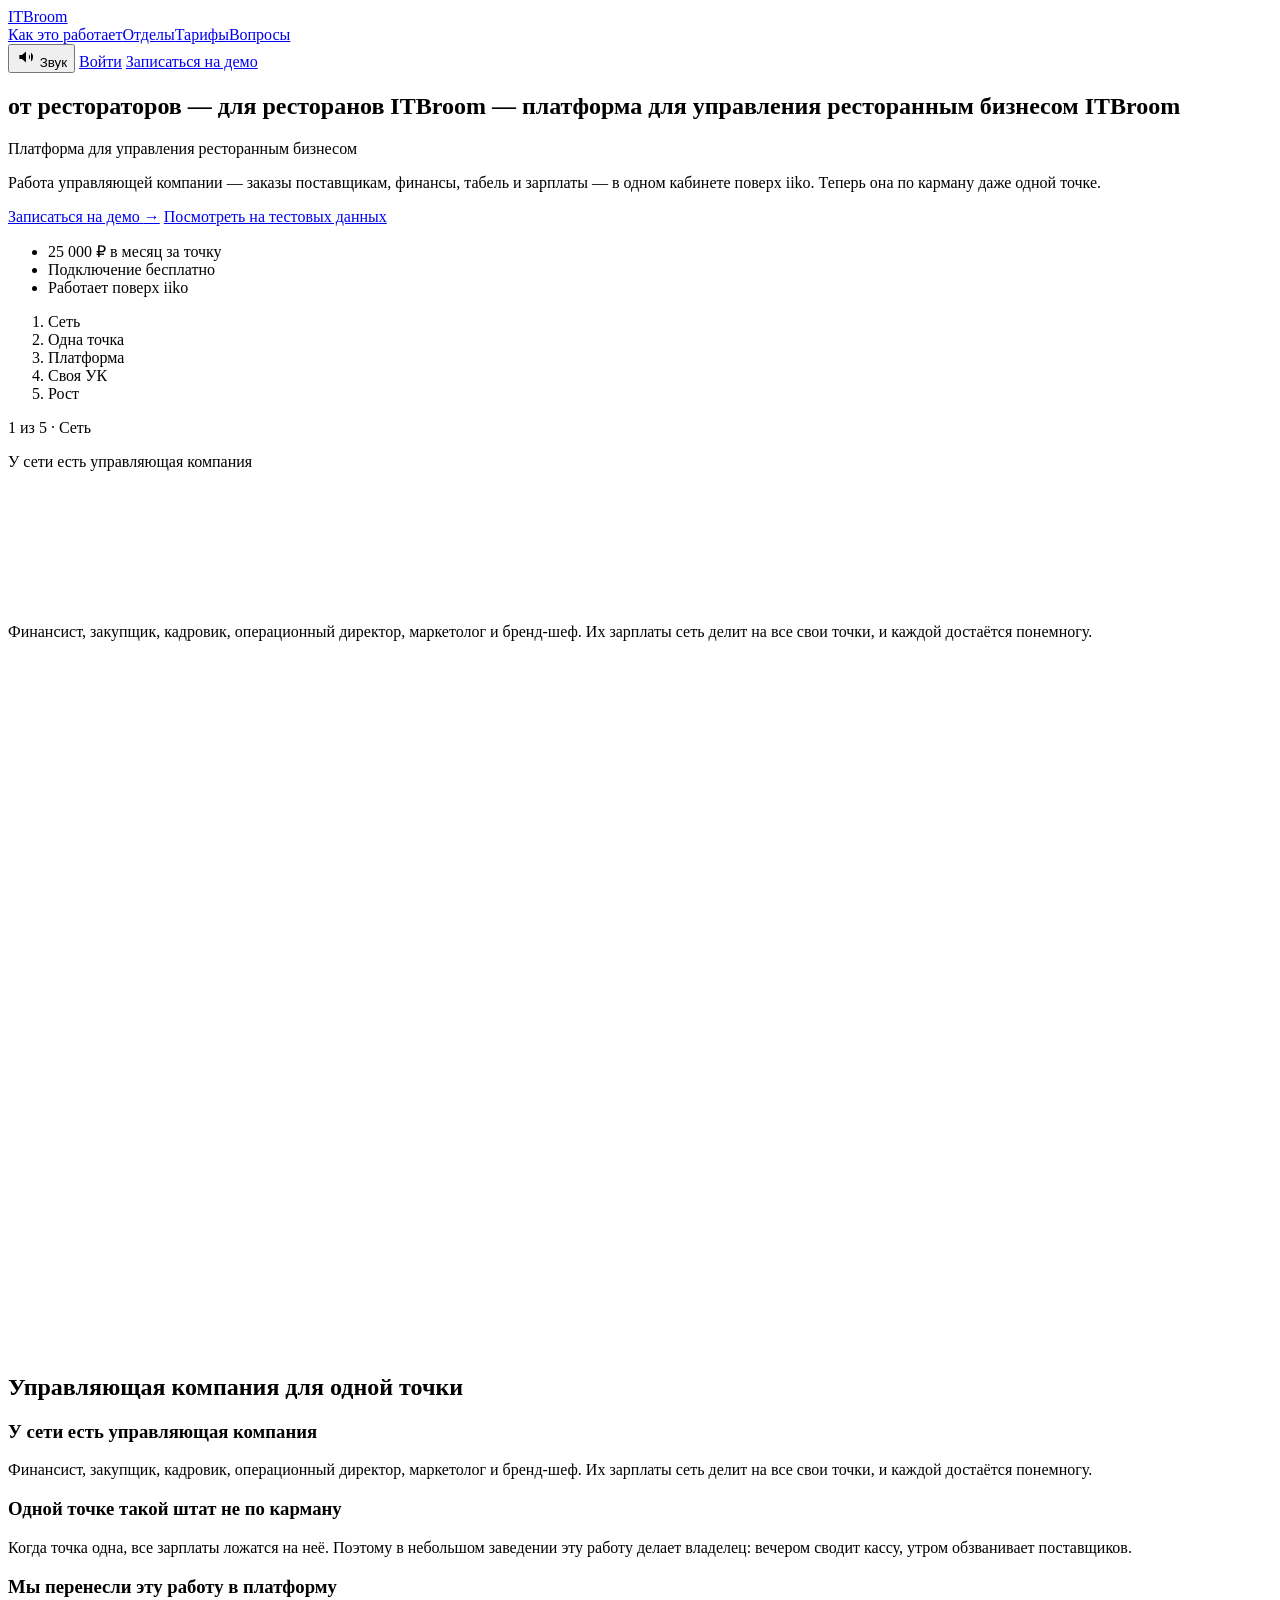
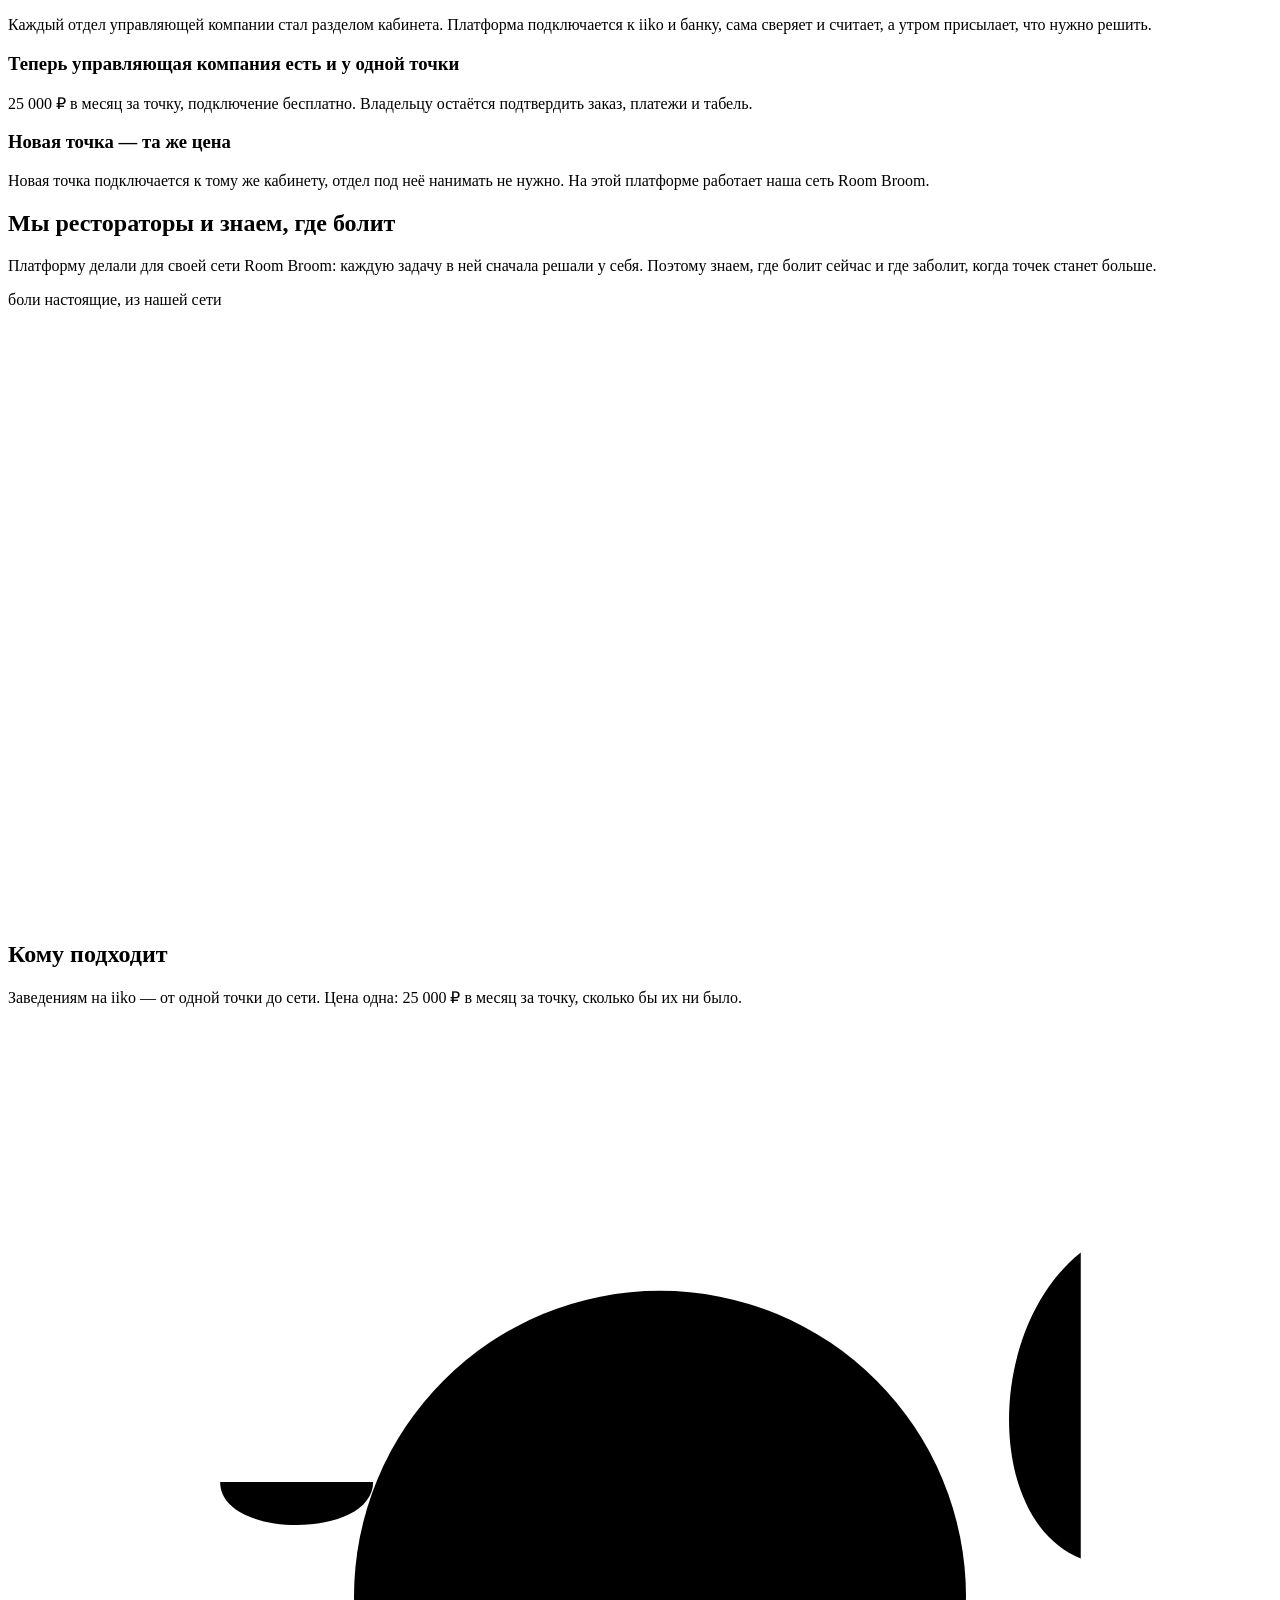
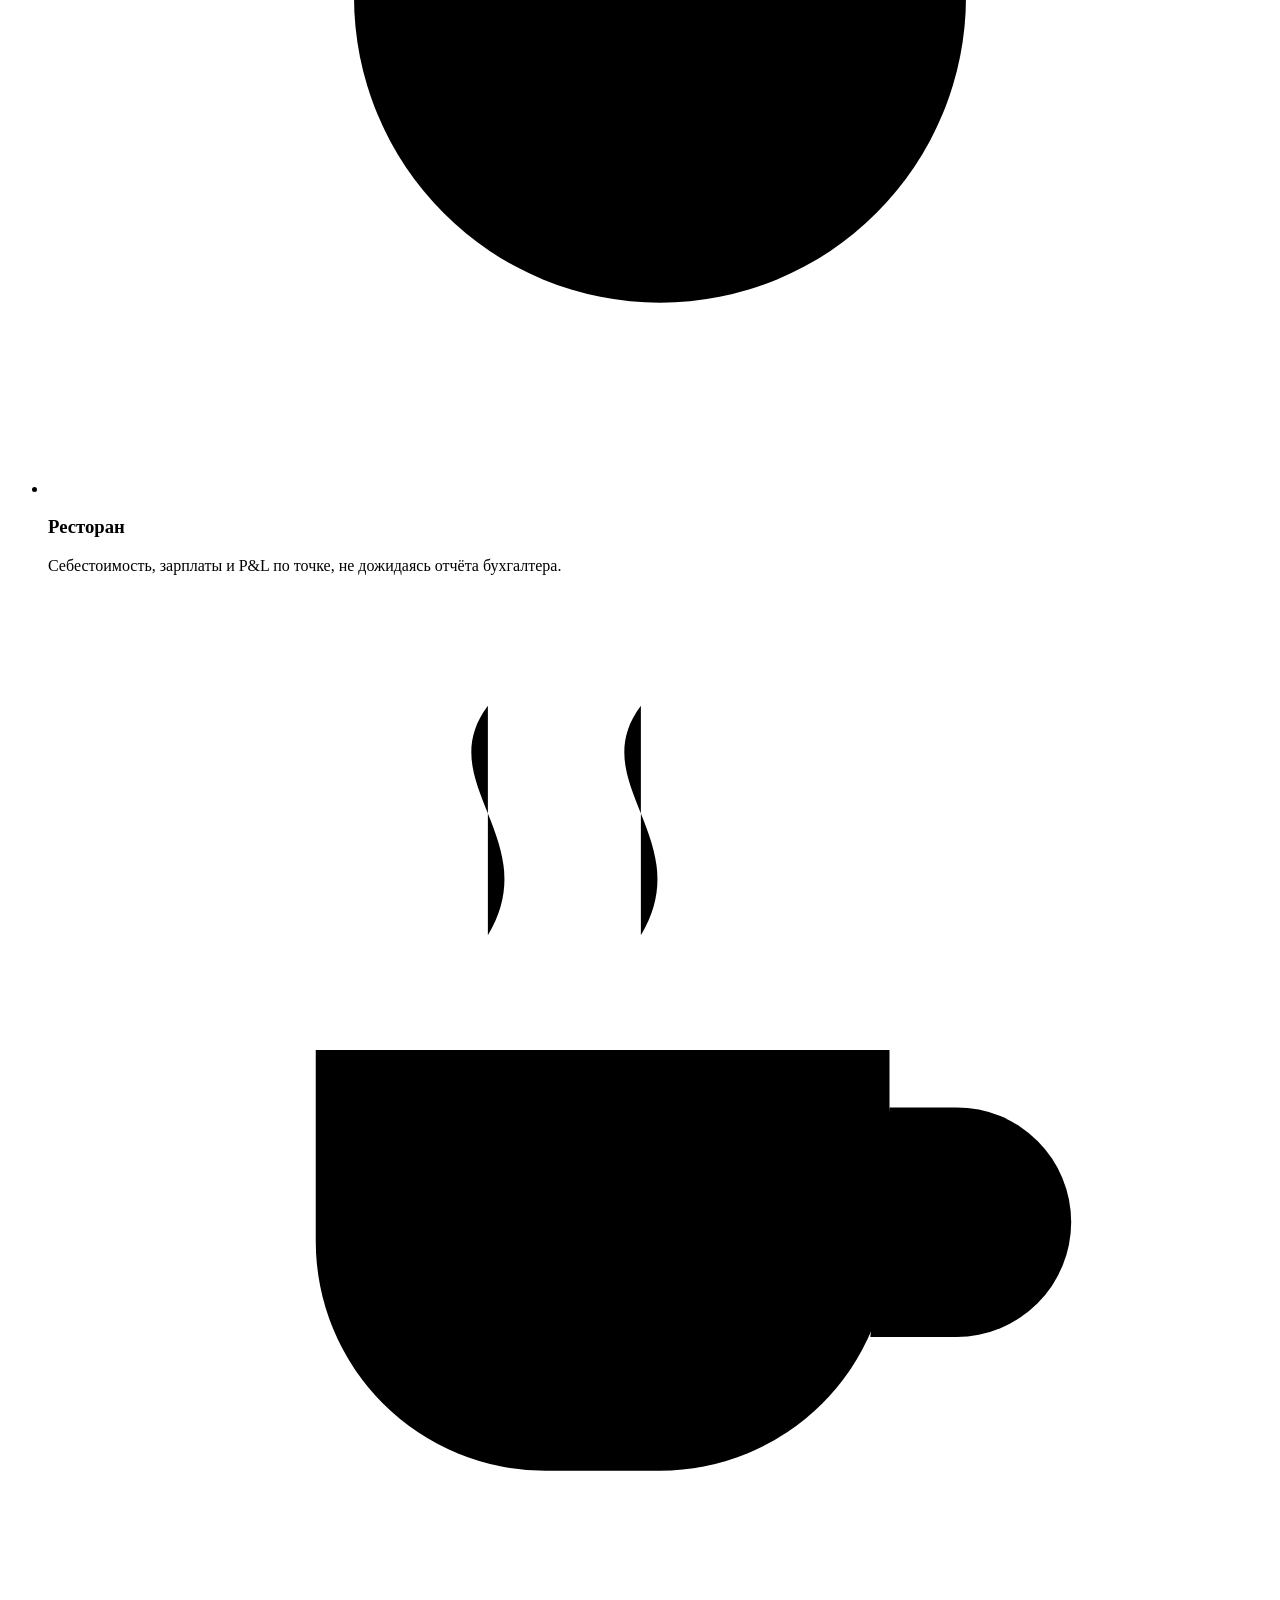
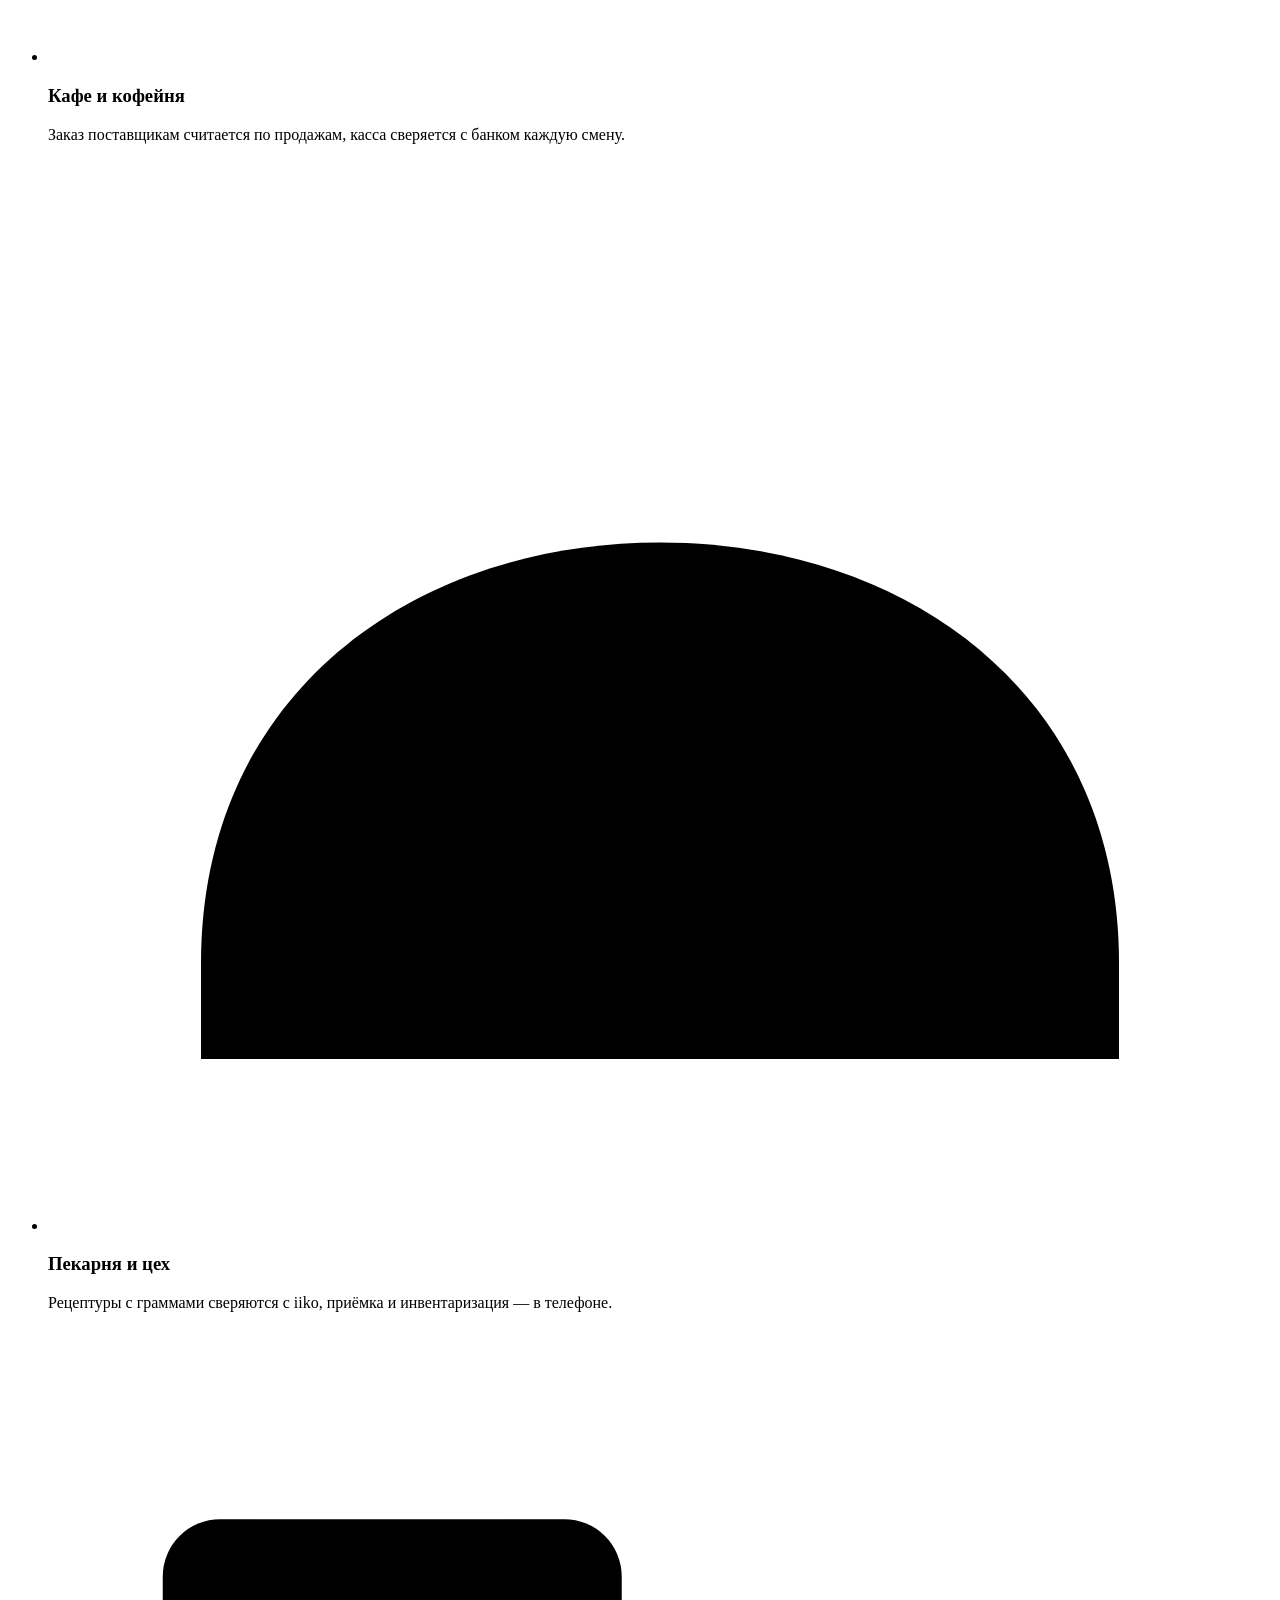
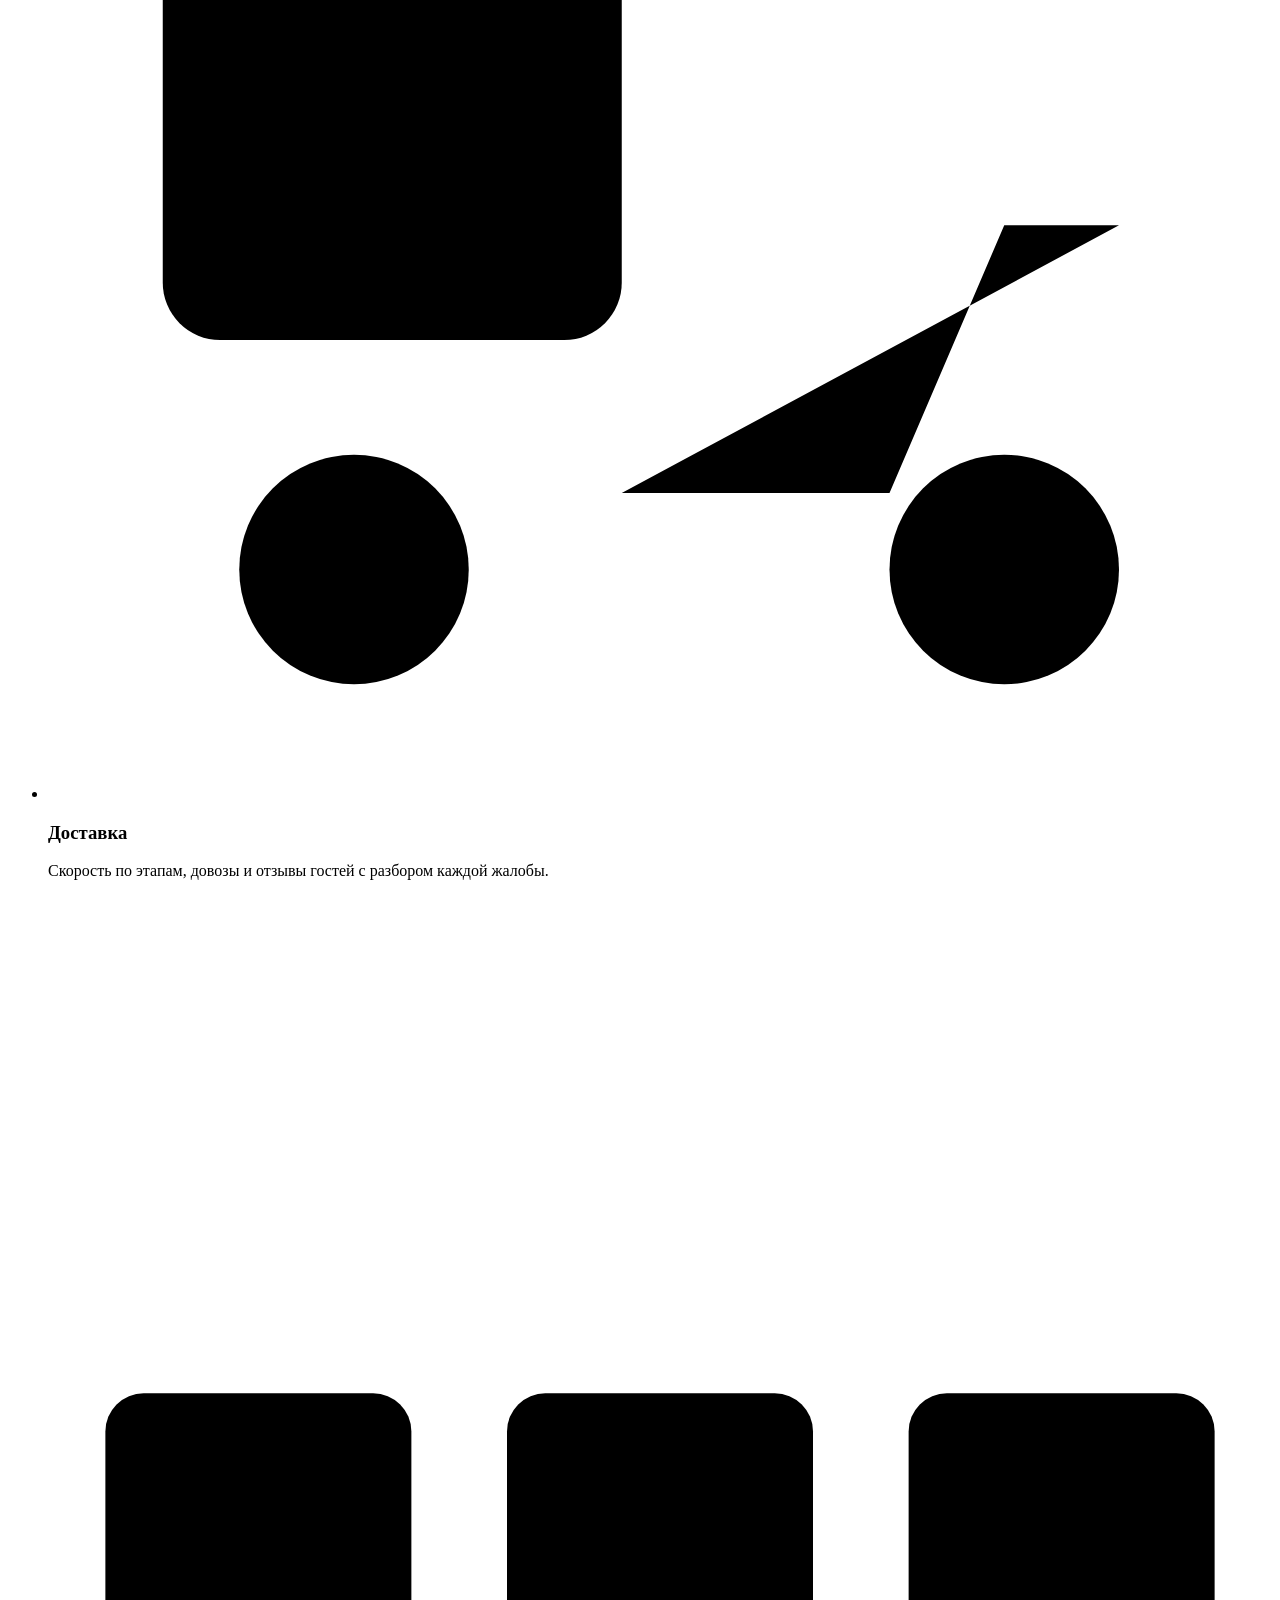
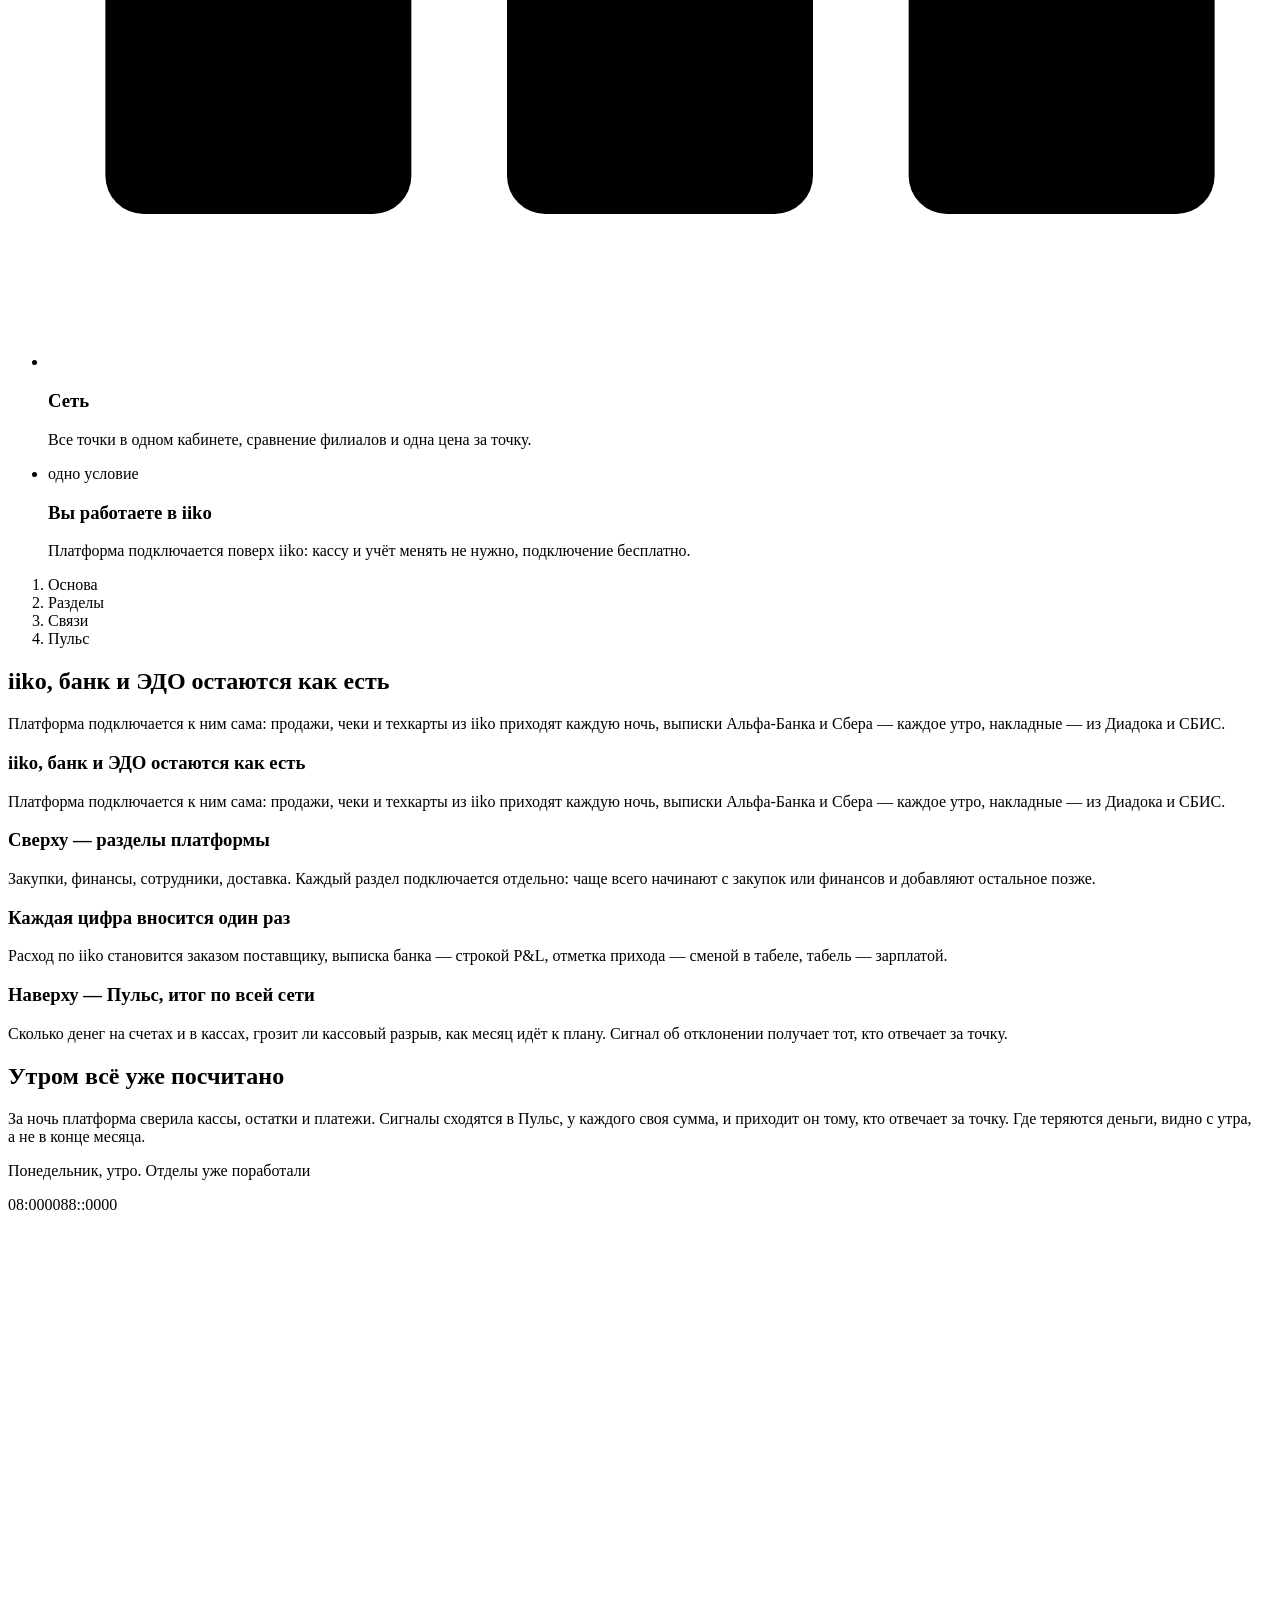
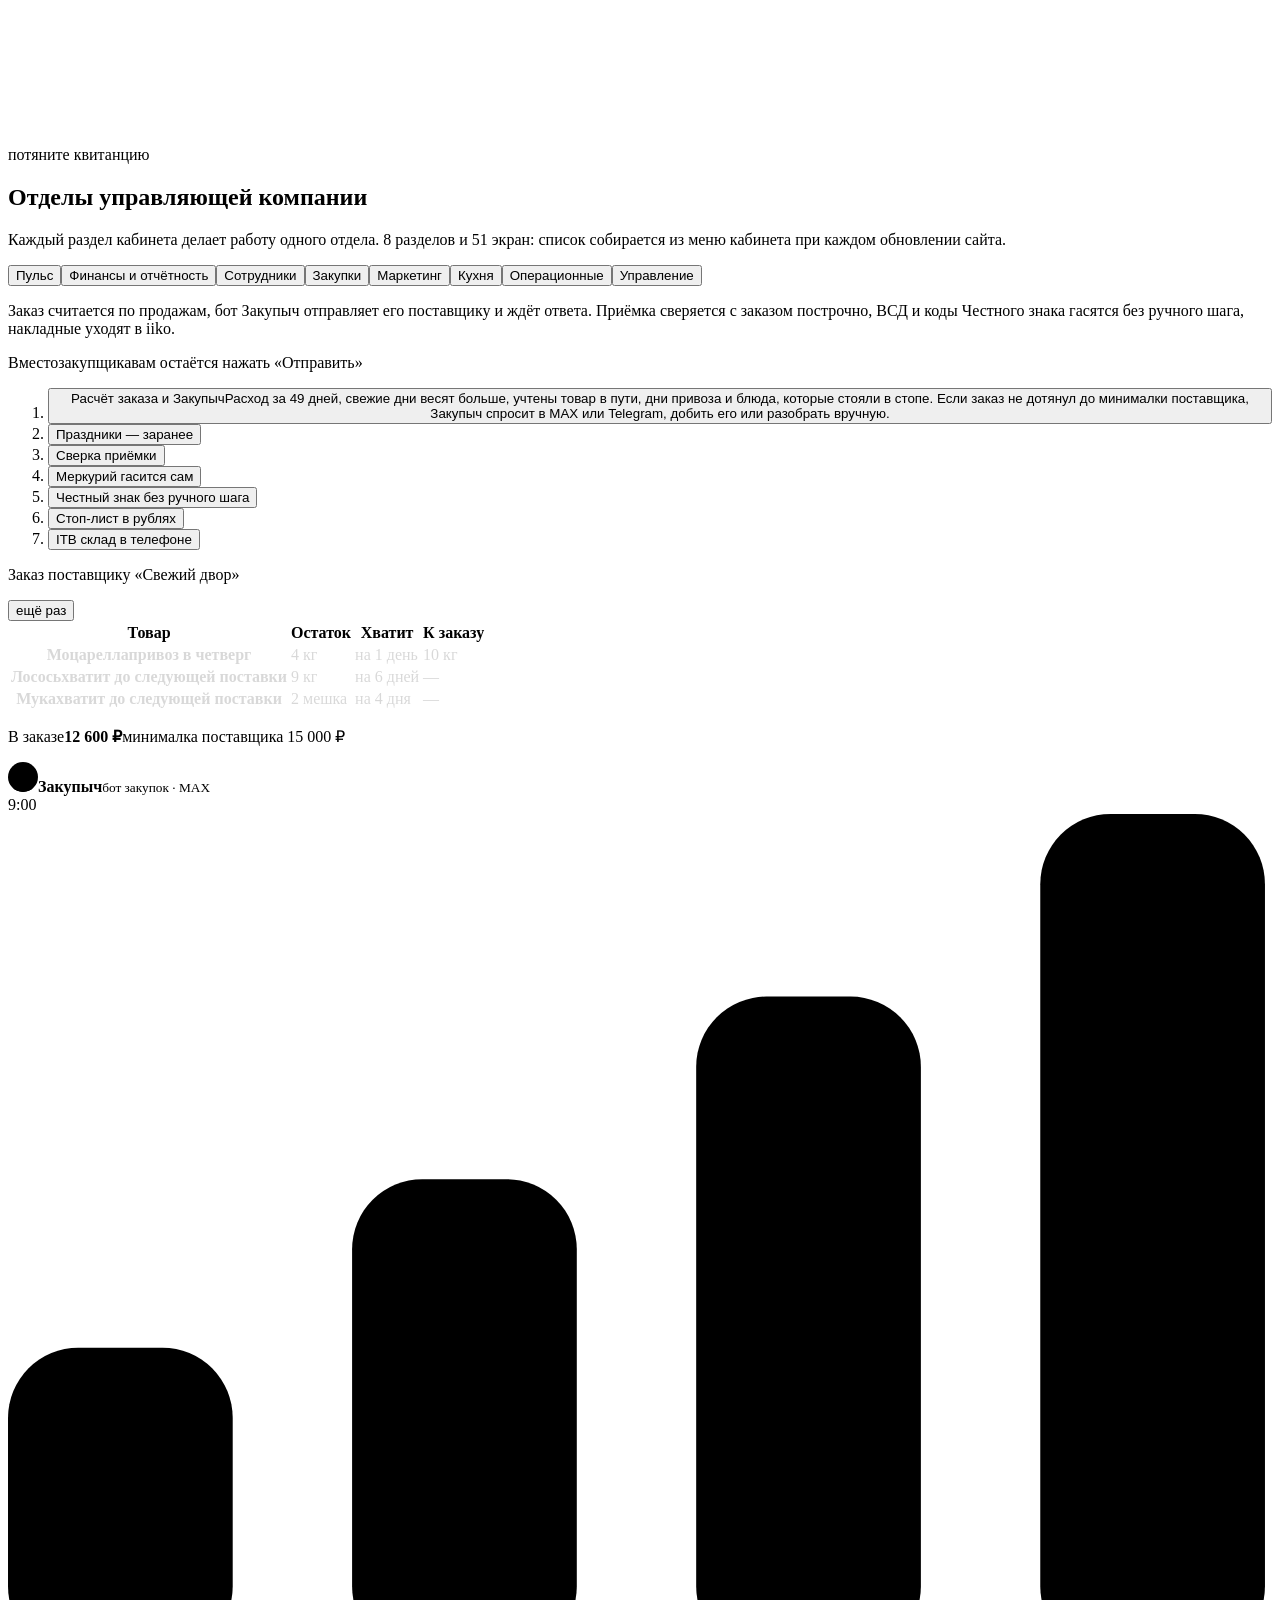
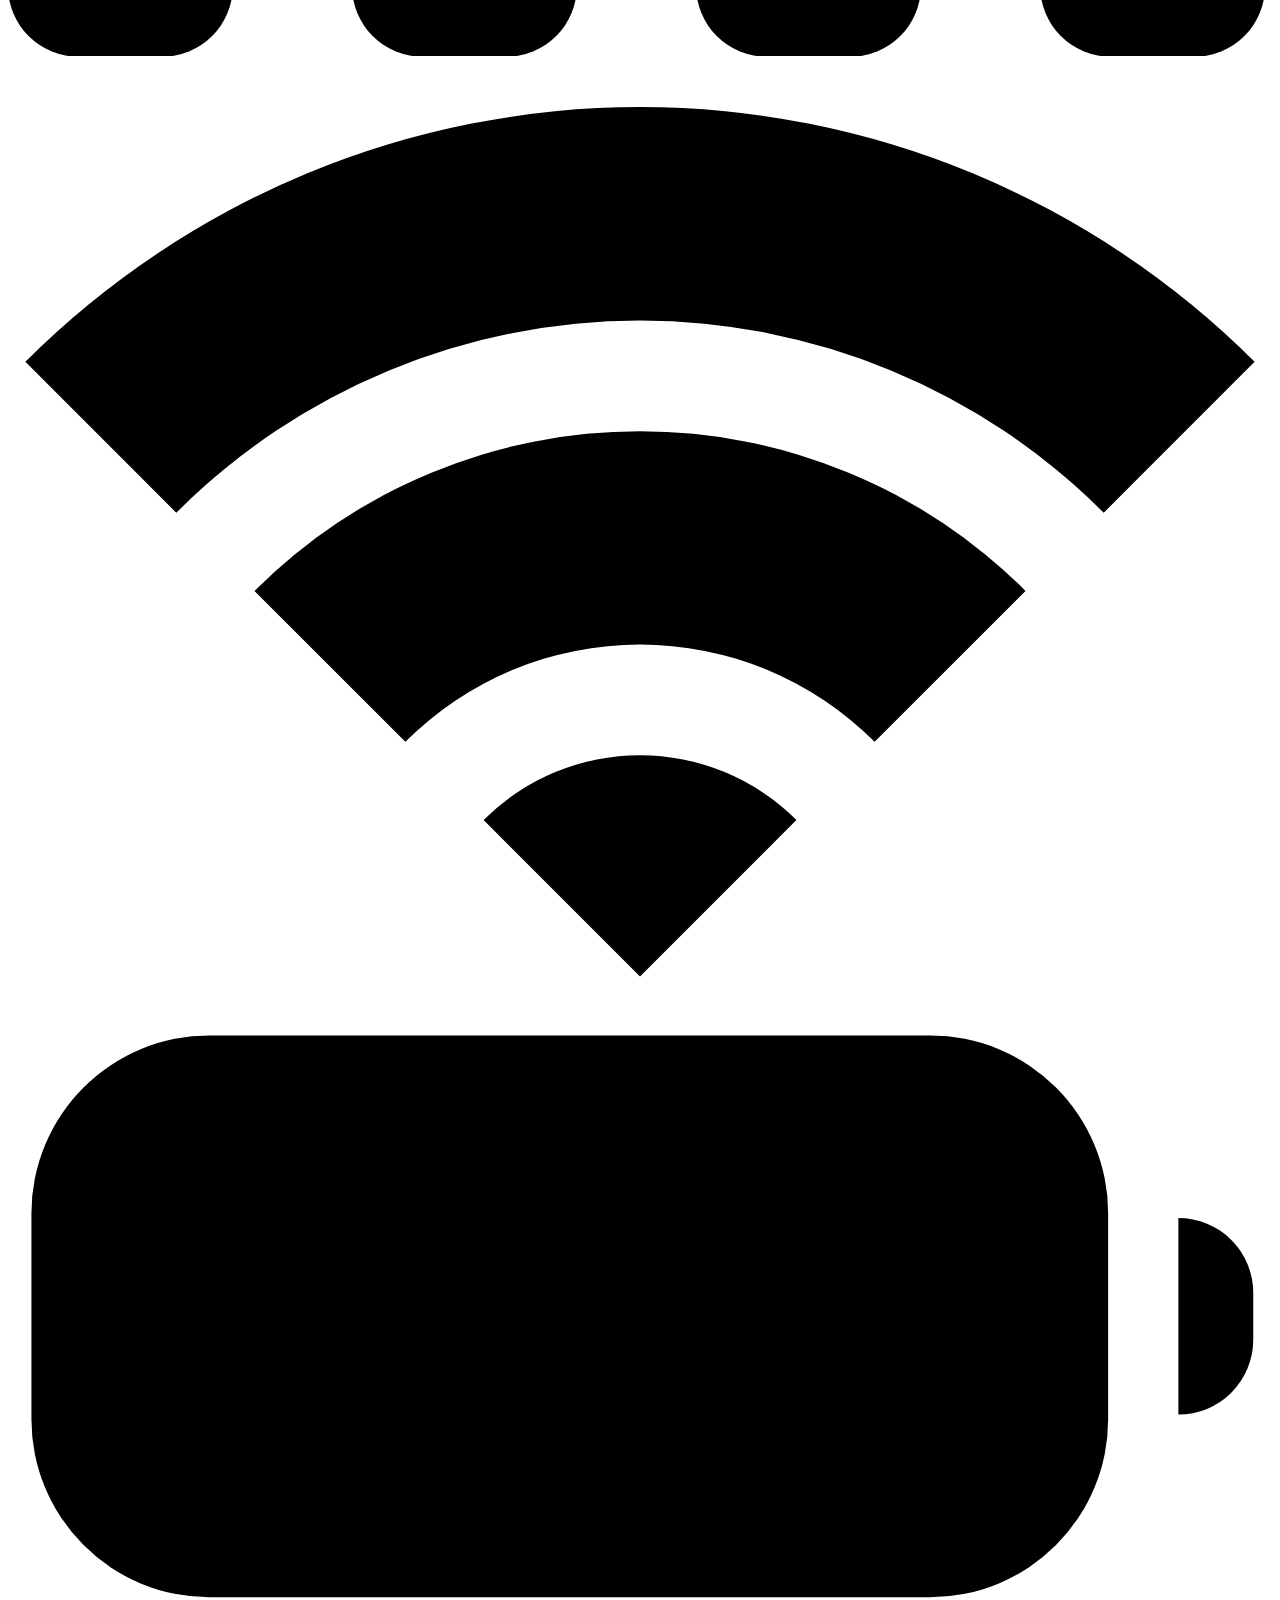
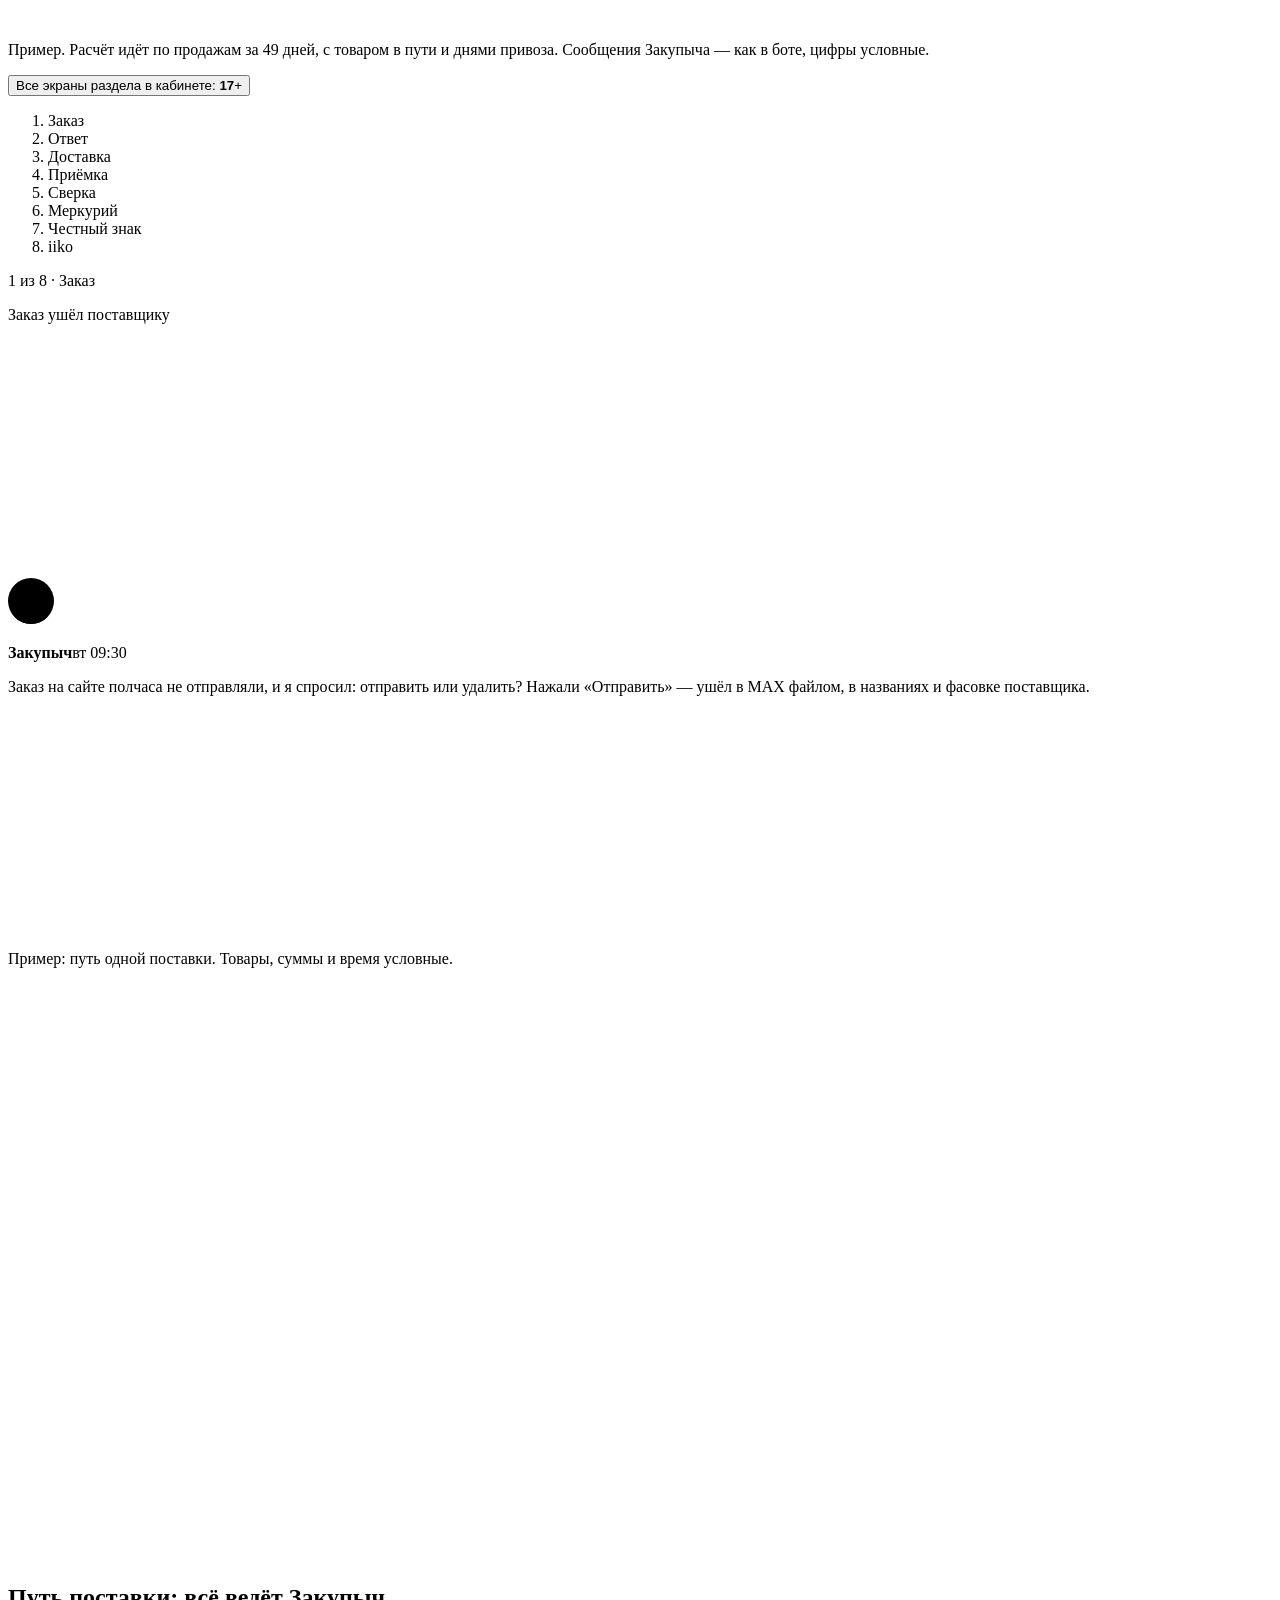
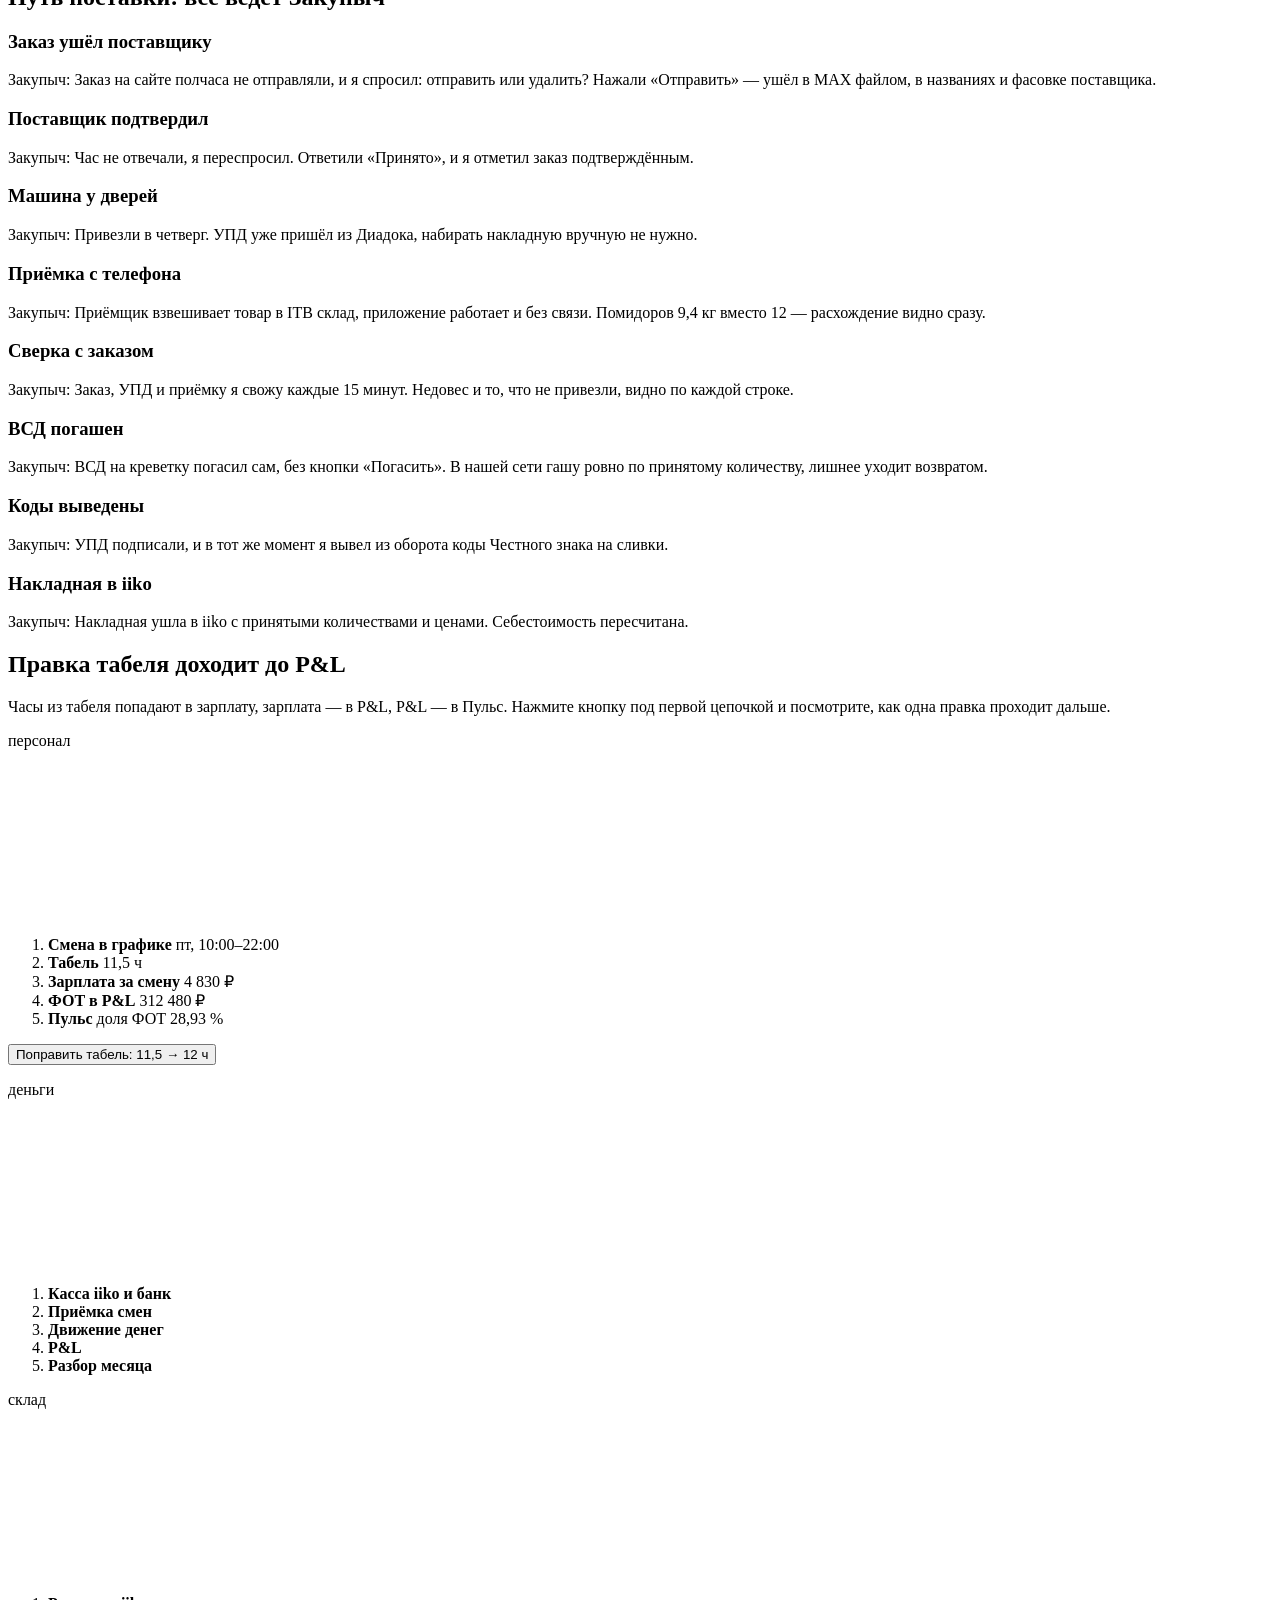
==== commit 8507b310: "Сборка: новый порядок блоков, Пульс на бумаге Co-Authored-By: Claude Opus 5.5 <noreply@anthropic.com" ====
--- a/index.html
+++ b/index.html
@@ -1,5 +1,5 @@
-<!DOCTYPE html><html lang="ru"> <head><meta charset="utf-8"><meta name="viewport" content="width=device-width, initial-scale=1, viewport-fit=cover"><!-- Класс js прячет то, что потом проявит анимация. Без скриптов всё видно сразу. --><script>document.documentElement.classList.add('js')</script><link rel="preload" href="/itbroom-landing-preview/_astro/geologica-cyrillic.DSLf4w11.woff2" as="font" type="font/woff2" crossorigin><link rel="preload" href="/itbroom-landing-preview/_astro/geologica-latin.Bxdy0IWH.woff2" as="font" type="font/woff2" crossorigin><title>Управляющая компания для ресторана на iiko — ITBroom</title><meta name="description" content="Работа управляющей компании в платформе поверх iiko: заказы поставщикам, сверка касс и банка, P&amp;L, табель и зарплаты. Сделано рестораторами, 25 000 ₽ в месяц за точку, подключение бесплатно."><link rel="canonical" href="https://itbroom.tech/"><meta name="robots" content="noindex, nofollow"><meta property="og:type" content="website"><meta property="og:locale" content="ru_RU"><meta property="og:site_name" content="ITBroom"><meta property="og:title" content="Управляющая компания для ресторана на iiko — ITBroom"><meta property="og:description" content="Работа управляющей компании в платформе поверх iiko: заказы поставщикам, сверка касс и банка, P&amp;L, табель и зарплаты. Сделано рестораторами, 25 000 ₽ в месяц за точку, подключение бесплатно."><meta property="og:url" content="https://itbroom.tech/"><meta property="og:image" content="https://itbroom.tech/img/og-main.jpg"><link rel="icon" href="https://itbroom.tech/static/favicon.svg" type="image/svg+xml"><meta name="theme-color" content="#f6f3ec"><link rel="stylesheet" href="/itbroom-landing-preview/_astro/Nav.C5oxi09-.css"></head> <body>  <header class="nav" data-scrolled="false" data-hidden="false" data-dark="false"> <div class="wrap nav__inner"> <a href="/itbroom-landing-preview/" class="logo" aria-label="ITBroom — на главную">IT<span>Broom</span></a> <nav class="nav__links" aria-label="Разделы страницы"> <a href="#uk">Как это работает</a><a href="#razdely">Отделы</a><a href="#tarify">Тарифы</a><a href="#voprosy">Вопросы</a> </nav> <div class="nav__actions"> <button type="button" class="nav__sound" data-sound-toggle aria-pressed="true" aria-label="Звук страницы"> <svg viewBox="0 0 24 24" width="20" height="20" aria-hidden="true"> <path d="M4 9.5h3.2L12 5.5v13l-4.8-4H4z" fill="currentColor"></path> <path class="nav__sound-wave" d="M15.5 9a4 4 0 0 1 0 6"></path> <path class="nav__sound-wave nav__sound-wave--2" d="M18 6.5a7.5 7.5 0 0 1 0 11"></path> <path class="nav__sound-off" d="M16 9.5l5 5M21 9.5l-5 5"></path> </svg> <span class="nav__sound-label">Звук</span> </button> <a href="https://itbroom.tech/login" class="nav__login">Войти</a> <a href="#zapis" class="btn btn--sm">Записаться на демо</a> </div> </div> </header> <script type="module" src="/itbroom-landing-preview/_astro/Nav.astro_astro_type_script_index_0_lang.Di5arUwY.js"></script> <main class="page"> <section class="hero hero--center" aria-labelledby="hero-title"> <div class="wrap hero__center"> <h1 id="hero-title" class="display hero__title hero__brand"> <span class="hand-note" aria-hidden="true">от рестораторов — для ресторанов</span> <span class="sr-only">ITBroom — платформа для управления ресторанным бизнесом</span> <span aria-hidden="true"> <span class="hero__w"><span style="--k: 0">IT</span></span><span class="hero__w hero__broom"><span style="--k: 1">Broom</span></span> </span> </h1> <p class="hero__what" data-hero-fade style="--k: 0">Платформа для управления ресторанным бизнесом</p> <p class="lead hero__lead" data-hero-fade style="--k: 1"> Работа управляющей компании — заказы поставщикам, финансы, табель и зарплаты — в одном кабинете поверх iiko. Теперь она по карману даже одной точке. </p> <div class="hero__cta" data-hero-fade style="--k: 2"> <a href="#zapis" class="btn btn--accent">Записаться на демо <span class="arr" aria-hidden="true">→</span></a> <a href="#live-demo" class="btn btn--quiet">Посмотреть на тестовых данных</a> </div> <ul class="small hero__facts" data-hero-fade style="--k: 3"> <li><span class="tabular">25 000 ₽</span> в&nbsp;месяц за&nbsp;точку</li> <li>Подключение бесплатно</li> <li>Работает поверх iiko</li>  </ul> </div> <div class="wrap hero__stage" data-hero-fade style="--k: 4"> <figure class="hero__screen"> <img src="/itbroom-landing-preview/_astro/pulse-1.DNbcCtcV_tujLU.webp" srcset="/itbroom-landing-preview/_astro/pulse-1.DNbcCtcV_ZnvMgb.webp 800w, /itbroom-landing-preview/_astro/pulse-1.DNbcCtcV_tujLU.webp 1280w, /itbroom-landing-preview/_astro/pulse-1.DNbcCtcV_ZONaHi.webp 1600w, /itbroom-landing-preview/_astro/pulse-1.DNbcCtcV_Z1fF4xY.webp 2000w, /itbroom-landing-preview/_astro/pulse-1.DNbcCtcV_Zy4JqA.webp 2880w" sizes="(max-width: 1240px) calc(100vw - 2 * var(--gutter) - 20px), 1180px" width="2880" height="1800" alt="Пульс в кабинете ITBroom: утренний итог по сети — деньги на счетах и в кассах, сигналы с суммой" fetchpriority="high" decoding="async"> <figcaption class="hero__screen-note" aria-hidden="true">утренний экран владельца</figcaption> </figure> </div> </section> <style>astro-island,astro-slot,astro-static-slot{display:contents}</style><script>(()=>{var a=(s,i,o)=>{let r=async()=>{await(await s())()},t=typeof i.value=="object"?i.value:void 0,c={rootMargin:t==null?void 0:t.rootMargin},n=new IntersectionObserver(e=>{for(let l of e)if(l.isIntersecting){n.disconnect(),r();break}},c);for(let e of o.children)n.observe(e)};(self.Astro||(self.Astro={})).visible=a;window.dispatchEvent(new Event("astro:visible"));})();</script><script>(()=>{var g=Object.defineProperty;var w=(c,s,d)=>s in c?g(c,s,{enumerable:!0,configurable:!0,writable:!0,value:d}):c[s]=d;var l=(c,s,d)=>w(c,typeof s!="symbol"?s+"":s,d);var E=new Set(["__proto__","constructor","prototype"]);{let c={0:t=>y(t),1:t=>d(t),2:t=>new RegExp(t),3:t=>new Date(t),4:t=>new Map(d(t)),5:t=>new Set(d(t)),6:t=>BigInt(t),7:t=>new URL(t),8:t=>new Uint8Array(t),9:t=>new Uint16Array(t),10:t=>new Uint32Array(t),11:t=>Number.POSITIVE_INFINITY*t},s=t=>{let[p,e]=t;return p in c?c[p](e):void 0},d=t=>t.map(s),y=t=>typeof t!="object"||t===null?t:Object.fromEntries(Object.entries(t).map(([p,e])=>[p,s(e)]));class f extends HTMLElement{constructor(){super(...arguments);l(this,"Component");l(this,"hydrator");l(this,"hydrate",async()=>{var b;if(!this.hydrator||!this.isConnected)return;let e=(b=this.parentElement)==null?void 0:b.closest("astro-island[ssr]");if(e){e.addEventListener("astro:hydrate",this.hydrate,{once:!0});return}let n=this.querySelectorAll("astro-slot"),r={},i=this.querySelectorAll("template[data-astro-template]");for(let o of i){let a=o.closest(this.tagName);a!=null&&a.isSameNode(this)&&(r[o.getAttribute("data-astro-template")||"default"]=o.innerHTML,o.remove())}for(let o of n){let a=o.closest(this.tagName);a!=null&&a.isSameNode(this)&&(r[o.getAttribute("name")||"default"]=o.innerHTML)}let u;try{u=this.hasAttribute("props")?y(JSON.parse(this.getAttribute("props"))):{}}catch(o){let a=this.getAttribute("component-url")||"<unknown>",v=this.getAttribute("component-export");throw v&&(a+=` (export ${v})`),console.error(`[hydrate] Error parsing props for component ${a}`,this.getAttribute("props"),o),o}let h;await this.hydrator(this)(this.Component,u,r,{client:this.getAttribute("client")}),this.removeAttribute("ssr"),this.dispatchEvent(new CustomEvent("astro:hydrate"))});l(this,"unmount",()=>{this.isConnected||this.dispatchEvent(new CustomEvent("astro:unmount"))})}disconnectedCallback(){document.removeEventListener("astro:after-swap",this.unmount),document.addEventListener("astro:after-swap",this.unmount,{once:!0})}connectedCallback(){if(!this.hasAttribute("await-children")||document.readyState==="interactive"||document.readyState==="complete")this.childrenConnectedCallback();else{let e=()=>{document.removeEventListener("DOMContentLoaded",e),n.disconnect(),this.childrenConnectedCallback()},n=new MutationObserver(()=>{var r;((r=this.lastChild)==null?void 0:r.nodeType)===Node.COMMENT_NODE&&this.lastChild.nodeValue==="astro:end"&&(this.lastChild.remove(),e())});n.observe(this,{childList:!0}),document.addEventListener("DOMContentLoaded",e)}}async childrenConnectedCallback(){let e=this.getAttribute("before-hydration-url");e&&await import(e),this.start()}getRetryImportUrl(e){let n=new URL(e,document.baseURI),r=`astro-retry=${Date.now()}`,i=n.hash.replace(/^#/,"");return n.hash=i?`${i}&${r}`:r,n.toString()}async importWithRetry(e){try{return await import(e)}catch(n){return await new Promise(r=>setTimeout(r,1e3)),import(this.getRetryImportUrl(e))}}handleHydrationError(e){let n=this.getAttribute("component-url"),r=new CustomEvent("astro:hydration-error",{cancelable:!0,bubbles:!0,composed:!0,detail:{error:e,componentUrl:n}});this.dispatchEvent(r)&&console.error(`[astro-island] Error hydrating ${n}`,e)}async start(){let e=JSON.parse(this.getAttribute("opts")),n=this.getAttribute("client");if(Astro[n]===void 0){window.addEventListener(`astro:${n}`,()=>this.start(),{once:!0});return}try{await Astro[n](async()=>{let r=this.getAttribute("renderer-url");try{let[i,{default:u}]=await Promise.all([this.importWithRetry(this.getAttribute("component-url")),r?this.importWithRetry(r):Promise.resolve({default:()=>()=>{}})]),h=this.getAttribute("component-export")||"default";if(h.includes(".")){this.Component=i;for(let m of h.split(".")){if(E.has(m)||!this.Component||typeof this.Component!="object"&&typeof this.Component!="function"||!Object.hasOwn(this.Component,m))throw new Error(`Invalid component export path: ${h}`);this.Component=this.Component[m]}}else{if(E.has(h))throw new Error(`Invalid component export path: ${h}`);this.Component=i[h]}return this.hydrator=u,this.hydrate}catch(i){return this.handleHydrationError(i),()=>{}}},e,this)}catch(r){this.handleHydrationError(r)}}attributeChangedCallback(){this.hydrate()}}l(f,"observedAttributes",["props"]),customElements.get("astro-island")||customElements.define("astro-island",f)}})();</script><astro-island uid="Z19w9Sg" prefix="r16" component-url="/itbroom-landing-preview/_astro/UkStory.BOcjC3Lq.js" component-export="default" renderer-url="/itbroom-landing-preview/_astro/client.CRcH24xP.js" props="{}" ssr client="visible" opts="{&quot;name&quot;:&quot;UkStory&quot;,&quot;value&quot;:{&quot;rootMargin&quot;:&quot;50% 0px&quot;}}" await-children><section id="uk" class="uk-story" aria-label="Управляющая компания для одной точки"><div class="uk-story__sticky"><div class="wrap uk-story__grid"><div class="uk-story__copy" aria-hidden="true"><ol class="uk-story__scale"><li data-active="true" data-done="false"><span class="uk-story__dot"></span>Сеть</li><li data-active="false" data-done="false">Одна точка</li><li data-active="false" data-done="false">Платформа</li><li data-active="false" data-done="false">Своя УК</li><li data-active="false" data-done="false">Рост</li></ol><div class="uk-story__track"><span class="uk-story__bars"><i data-on="true"></i><i data-on="false"></i><i data-on="false"></i><i data-on="false"></i><i data-on="false"></i></span><span>1<!-- --> из <!-- -->5<!-- --> · <!-- -->Сеть</span></div><div class="uk-story__stack"><p class="uk-story__title" style="opacity:1;transform:none">У сети есть управляющая компания</p><p class="uk-story__title" style="opacity:0;transform:translateY(18px)">Одной точке такой штат не по карману</p><p class="uk-story__title" style="opacity:0;transform:translateY(18px)">Мы перенесли эту работу в платформу</p><p class="uk-story__title" style="opacity:0;transform:translateY(18px)">Теперь управляющая компания есть и у одной точки</p><p class="uk-story__title" style="opacity:0;transform:translateY(18px)">Новая точка — та же цена</p></div><div class="uk-story__stack"><p class="uk-story__text" style="opacity:1;transform:none">Финансист, закупщик, кадровик, операционный директор, маркетолог и бренд-шеф. Их зарплаты сеть делит на все свои точки, и каждой достаётся понемногу.</p><p class="uk-story__text" style="opacity:0;transform:translateY(18px)">Когда точка одна, все зарплаты ложатся на неё. Поэтому в небольшом заведении эту работу делает владелец: вечером сводит кассу, утром обзванивает поставщиков.</p><p class="uk-story__text" style="opacity:0;transform:translateY(18px)">Каждый отдел управляющей компании стал разделом кабинета. Платформа подключается к iiko и банку, сама сверяет и считает, а утром присылает, что нужно решить.</p><p class="uk-story__text" style="opacity:0;transform:translateY(18px)">25 000 ₽ в месяц за точку, подключение бесплатно. Владельцу остаётся подтвердить заказ, платежи и табель.</p><p class="uk-story__text" style="opacity:0;transform:translateY(18px)">Новая точка подключается к тому же кабинету, отдел под неё нанимать не нужно. На этой платформе работает наша сеть Room Broom.</p></div></div><div class="uk-stage" aria-hidden="true"><div class="uk-stage__frame" data-mode="wide" style="width:640px;height:560px;left:calc(50% - 320px);top:calc(50% - 280px);transform:scale(1);opacity:0"><svg class="uk-lines" width="640" height="560" viewBox="0 0 640 560"><path d="M320 346V400H72V444" pathLength="1" stroke-dashoffset="0" stroke-dasharray="0 1" style="opacity:0"></path><path d="M320 346V400H196V444" pathLength="1" stroke-dashoffset="0" stroke-dasharray="0 1" style="opacity:0"></path><path d="M320 346V400H320V444" pathLength="1" stroke-dashoffset="0" stroke-dasharray="0 1" style="opacity:0"></path><path d="M320 346V400H444V444" pathLength="1" stroke-dashoffset="0" stroke-dasharray="0 1" style="opacity:0"></path><path d="M320 346V400H568V444" pathLength="1" stroke-dashoffset="0" stroke-dasharray="0 1" style="opacity:0"></path></svg><div class="uk-box" style="left:16px;top:14px;width:608px;height:332px"><div class="uk-box__dept" style="opacity:1"><b>Управляющая компания</b><span class="uk-box__staff">6<!-- --> человек<!-- --> на зарплате</span></div><div class="uk-box__cab" style="opacity:0;transform:scale(0.97)"><div class="uk-box__bar"><i></i><i></i><i></i><span class="uk-box__logo">IT<span>Broom</span></span><span class="uk-box__pulse">Пульс: утренний итог</span></div></div></div><div class="uk-card" style="width:178px;height:92px;left:29px;top:76px;transform:none"><div class="uk-card__inner" style="transform:perspective(900px)"><div class="uk-card__face uk-card__face--front" style="opacity:1"><svg viewBox="0 0 48 48" class="uk-ava" aria-hidden="true"><defs><clipPath id="uk-ava-wide-0"><circle cx="24" cy="24" r="22"></circle></clipPath></defs><circle cx="24" cy="24" r="22" fill="var(--color-paper-3)"></circle><g clip-path="url(#uk-ava-wide-0)"><path d="M8.5 48C8.5 35 16 30 24 30C32 30 39.5 35 39.5 48Z" fill="var(--color-lavender)" stroke="var(--color-ink)" stroke-width="1.6" stroke-linejoin="round" stroke-linecap="round"></path><path d="M21 30.4L24 34.4L27 30.4" fill="none" stroke="var(--color-ink)" stroke-width="1.6" stroke-linejoin="round" stroke-linecap="round"></path></g><circle cx="24" cy="20" r="8.2" fill="var(--color-card)" stroke="var(--color-ink)" stroke-width="1.6" stroke-linejoin="round" stroke-linecap="round"></circle><path d="M16 18.5C15.6 11.4 32.4 11.4 32 18.5C29 15.2 19 15.2 16 18.5Z" fill="var(--color-ink)"></path><circle cx="21.2" cy="21" r="0.95" fill="var(--color-ink)"></circle><circle cx="26.8" cy="21" r="0.95" fill="var(--color-ink)"></circle><path d="M22 24.6C23.2 25.6 24.8 25.6 26 24.6" fill="none" stroke="var(--color-ink)" stroke-width="1.3" stroke-linejoin="round" stroke-linecap="round"></path><g fill="none" stroke="var(--color-ink)" stroke-width="1.3" stroke-linejoin="round" stroke-linecap="round"><circle cx="21.1" cy="21" r="2.5"></circle><circle cx="26.9" cy="21" r="2.5"></circle><path d="M23.6 21H24.4"></path></g></svg><div class="uk-card__who"><b>Финансист</b><span class="uk-card__pay">зарплата</span></div></div><div class="uk-card__face uk-card__face--back" style="opacity:0"><b>Финансы</b><span>Выписки разносятся сами, касса сверяется с банком</span></div></div></div><div class="uk-card" style="width:178px;height:92px;left:231px;top:76px;transform:none"><div class="uk-card__inner" style="transform:perspective(900px)"><div class="uk-card__face uk-card__face--front" style="opacity:1"><svg viewBox="0 0 48 48" class="uk-ava" aria-hidden="true"><defs><clipPath id="uk-ava-wide-1"><circle cx="24" cy="24" r="22"></circle></clipPath></defs><circle cx="24" cy="24" r="22" fill="var(--color-paper-3)"></circle><g clip-path="url(#uk-ava-wide-1)"><path d="M8.5 48C8.5 35 16 30 24 30C32 30 39.5 35 39.5 48Z" fill="oklch(86% 0.05 150)" stroke="var(--color-ink)" stroke-width="1.6" stroke-linejoin="round" stroke-linecap="round"></path><path d="M21 30.4L24 34.4L27 30.4" fill="none" stroke="var(--color-ink)" stroke-width="1.6" stroke-linejoin="round" stroke-linecap="round"></path></g><circle cx="24" cy="20" r="8.2" fill="var(--color-card)" stroke="var(--color-ink)" stroke-width="1.6" stroke-linejoin="round" stroke-linecap="round"></circle><path d="M16 19.5C14.8 10.6 30.6 9 32.2 16.4C27.4 13.4 21.2 14.2 16 19.5Z" fill="var(--color-ink)"></path><circle cx="21.2" cy="21" r="0.95" fill="var(--color-ink)"></circle><circle cx="26.8" cy="21" r="0.95" fill="var(--color-ink)"></circle><path d="M22 24.6C23.2 25.6 24.8 25.6 26 24.6" fill="none" stroke="var(--color-ink)" stroke-width="1.3" stroke-linejoin="round" stroke-linecap="round"></path><g stroke="var(--color-ink)" stroke-width="1.4" stroke-linejoin="round" stroke-linecap="round"><rect x="29.5" y="33" width="12" height="9.5" rx="1" fill="oklch(86% 0.04 70)"></rect><path d="M29.5 36.4H41.5M35.5 33V36.4" fill="none"></path></g></svg><div class="uk-card__who"><b>Закупщик</b><span class="uk-card__pay">зарплата</span></div></div><div class="uk-card__face uk-card__face--back" style="opacity:0"><b>Закупки</b><span>Закупыч считает заказ и отправляет поставщику</span></div></div></div><div class="uk-card" style="width:178px;height:92px;left:433px;top:76px;transform:none"><div class="uk-card__inner" style="transform:perspective(900px)"><div class="uk-card__face uk-card__face--front" style="opacity:1"><svg viewBox="0 0 48 48" class="uk-ava" aria-hidden="true"><defs><clipPath id="uk-ava-wide-2"><circle cx="24" cy="24" r="22"></circle></clipPath></defs><circle cx="24" cy="24" r="22" fill="var(--color-paper-3)"></circle><g clip-path="url(#uk-ava-wide-2)"><path d="M8.5 48C8.5 35 16 30 24 30C32 30 39.5 35 39.5 48Z" fill="var(--color-marker)" stroke="var(--color-ink)" stroke-width="1.6" stroke-linejoin="round" stroke-linecap="round"></path><path d="M21 30.4L24 34.4L27 30.4" fill="none" stroke="var(--color-ink)" stroke-width="1.6" stroke-linejoin="round" stroke-linecap="round"></path></g><circle cx="24" cy="20" r="8.2" fill="var(--color-card)" stroke="var(--color-ink)" stroke-width="1.6" stroke-linejoin="round" stroke-linecap="round"></circle><path d="M15.2 23C13.6 10 34.4 10 32.8 23L32.8 27.5C31.2 22.4 31.4 16.6 24 15.6C16.6 16.6 16.8 22.4 15.2 27.5Z" fill="var(--color-plum)"></path><circle cx="21.2" cy="21" r="0.95" fill="var(--color-ink)"></circle><circle cx="26.8" cy="21" r="0.95" fill="var(--color-ink)"></circle><path d="M22 24.6C23.2 25.6 24.8 25.6 26 24.6" fill="none" stroke="var(--color-ink)" stroke-width="1.3" stroke-linejoin="round" stroke-linecap="round"></path><g stroke="var(--color-ink)" stroke-width="1.4" stroke-linejoin="round" stroke-linecap="round"><path d="M6.5 34H11L12.5 35.6H19V44H6.5Z" fill="var(--color-marker)"></path></g></svg><div class="uk-card__who"><b>Кадровик</b><span class="uk-card__pay">зарплата</span></div></div><div class="uk-card__face uk-card__face--back" style="opacity:0"><b>Сотрудники</b><span>Табель по селфи-отметкам, зарплата по табелю</span></div></div></div><div class="uk-card" style="width:178px;height:92px;left:29px;top:190px;transform:none"><div class="uk-card__inner" style="transform:perspective(900px)"><div class="uk-card__face uk-card__face--front" style="opacity:1"><svg viewBox="0 0 48 48" class="uk-ava" aria-hidden="true"><defs><clipPath id="uk-ava-wide-3"><circle cx="24" cy="24" r="22"></circle></clipPath></defs><circle cx="24" cy="24" r="22" fill="var(--color-paper-3)"></circle><g clip-path="url(#uk-ava-wide-3)"><path d="M8.5 48C8.5 35 16 30 24 30C32 30 39.5 35 39.5 48Z" fill="oklch(84% 0.05 240)" stroke="var(--color-ink)" stroke-width="1.6" stroke-linejoin="round" stroke-linecap="round"></path><path d="M21 30.4L24 34.4L27 30.4" fill="none" stroke="var(--color-ink)" stroke-width="1.6" stroke-linejoin="round" stroke-linecap="round"></path></g><circle cx="24" cy="20" r="8.2" fill="var(--color-card)" stroke="var(--color-ink)" stroke-width="1.6" stroke-linejoin="round" stroke-linecap="round"></circle><path d="M16.2 18C16.4 12 31.6 12 31.8 18C28.6 15.4 19.4 15.4 16.2 18Z" fill="var(--color-ink)"></path><circle cx="24" cy="10.6" r="3.4" fill="var(--color-ink)"></circle><circle cx="21.2" cy="21" r="0.95" fill="var(--color-ink)"></circle><circle cx="26.8" cy="21" r="0.95" fill="var(--color-ink)"></circle><path d="M22 24.6C23.2 25.6 24.8 25.6 26 24.6" fill="none" stroke="var(--color-ink)" stroke-width="1.3" stroke-linejoin="round" stroke-linecap="round"></path><g fill="none" stroke="var(--color-ink)" stroke-width="1.5" stroke-linejoin="round" stroke-linecap="round"><path d="M15.2 20.5C15 10.4 33 10.4 32.8 20.5"></path><path d="M32.8 21.5C33 25.6 30.4 27 27.4 26.8"></path><rect x="13.6" y="18.6" width="3.2" height="5" rx="1.4" fill="var(--color-ink)"></rect></g></svg><div class="uk-card__who"><b>Операционный директор</b><span class="uk-card__pay">зарплата</span></div></div><div class="uk-card__face uk-card__face--back" style="opacity:0"><b>Операционные</b><span>Задачи с проверкой по фото, отзывы в одной ленте</span></div></div></div><div class="uk-card" style="width:178px;height:92px;left:231px;top:190px;transform:none"><div class="uk-card__inner" style="transform:perspective(900px)"><div class="uk-card__face uk-card__face--front" style="opacity:1"><svg viewBox="0 0 48 48" class="uk-ava" aria-hidden="true"><defs><clipPath id="uk-ava-wide-4"><circle cx="24" cy="24" r="22"></circle></clipPath></defs><circle cx="24" cy="24" r="22" fill="var(--color-paper-3)"></circle><g clip-path="url(#uk-ava-wide-4)"><path d="M8.5 48C8.5 35 16 30 24 30C32 30 39.5 35 39.5 48Z" fill="oklch(86% 0.05 150)" stroke="var(--color-ink)" stroke-width="1.6" stroke-linejoin="round" stroke-linecap="round"></path><path d="M21 30.4L24 34.4L27 30.4" fill="none" stroke="var(--color-ink)" stroke-width="1.6" stroke-linejoin="round" stroke-linecap="round"></path></g><circle cx="24" cy="20" r="8.2" fill="var(--color-card)" stroke="var(--color-ink)" stroke-width="1.6" stroke-linejoin="round" stroke-linecap="round"></circle><path d="M16 19.5C14.8 10.6 30.6 9 32.2 16.4C27.4 13.4 21.2 14.2 16 19.5Z" fill="var(--color-ink)"></path><circle cx="21.2" cy="21" r="0.95" fill="var(--color-ink)"></circle><circle cx="26.8" cy="21" r="0.95" fill="var(--color-ink)"></circle><path d="M22 24.6C23.2 25.6 24.8 25.6 26 24.6" fill="none" stroke="var(--color-ink)" stroke-width="1.3" stroke-linejoin="round" stroke-linecap="round"></path><g stroke="var(--color-ink)" stroke-width="1.4" stroke-linejoin="round" stroke-linecap="round"><path d="M31 33.5L41.5 29V40.5L31 36.5Z" fill="var(--color-marker)"></path><path d="M31 33.5H29V36.5H31" fill="var(--color-card)"></path></g></svg><div class="uk-card__who"><b>Маркетолог</b><span class="uk-card__pay">зарплата</span></div></div><div class="uk-card__face uk-card__face--back" style="opacity:0"><b>Маркетинг</b><span>Какие часы приносят маржу и окупилась ли акция</span></div></div></div><div class="uk-card" style="width:178px;height:92px;left:433px;top:190px;transform:none"><div class="uk-card__inner" style="transform:perspective(900px)"><div class="uk-card__face uk-card__face--front" style="opacity:1"><svg viewBox="0 0 48 48" class="uk-ava" aria-hidden="true"><defs><clipPath id="uk-ava-wide-5"><circle cx="24" cy="24" r="22"></circle></clipPath></defs><circle cx="24" cy="24" r="22" fill="var(--color-paper-3)"></circle><g clip-path="url(#uk-ava-wide-5)"><path d="M8.5 48C8.5 35 16 30 24 30C32 30 39.5 35 39.5 48Z" fill="var(--color-lavender)" stroke="var(--color-ink)" stroke-width="1.6" stroke-linejoin="round" stroke-linecap="round"></path><path d="M21 30.4L24 34.4L27 30.4" fill="none" stroke="var(--color-ink)" stroke-width="1.6" stroke-linejoin="round" stroke-linecap="round"></path></g><circle cx="24" cy="20" r="8.2" fill="var(--color-card)" stroke="var(--color-ink)" stroke-width="1.6" stroke-linejoin="round" stroke-linecap="round"></circle><circle cx="21.2" cy="21" r="0.95" fill="var(--color-ink)"></circle><circle cx="26.8" cy="21" r="0.95" fill="var(--color-ink)"></circle><path d="M22 24.6C23.2 25.6 24.8 25.6 26 24.6" fill="none" stroke="var(--color-ink)" stroke-width="1.3" stroke-linejoin="round" stroke-linecap="round"></path><path d="M17.2 15.6C13.8 14.8 14.2 8.4 19 9.2C19.8 4.6 28.2 4.6 29 9.2C33.8 8.4 34.2 14.8 30.8 15.6L30.8 18H17.2Z" fill="var(--color-card)" stroke="var(--color-ink)" stroke-width="1.6" stroke-linejoin="round" stroke-linecap="round"></path></svg><div class="uk-card__who"><b>Бренд-шеф</b><span class="uk-card__pay">зарплата</span></div></div><div class="uk-card__face uk-card__face--back" style="opacity:0"><b>Кухня</b><span>Рецептуры сверяются с техкартой iiko</span></div></div></div><div class="uk-shop" style="width:104px;height:94px;left:0;top:444px;opacity:1;transform:translateX(20px)"><div class="uk-shop__body" style="transform:none"><svg viewBox="0 0 104 94" class="uk-shop__svg" aria-hidden="true"><rect x="6" y="26" width="92" height="64" fill="var(--color-card)" stroke="var(--color-ink)" stroke-width="1.8" stroke-linejoin="round" stroke-linecap="round"></rect><rect x="2.5" y="19" width="99" height="9" rx="1.5" fill="var(--color-paper-3)" stroke="var(--color-ink)" stroke-width="1.8" stroke-linejoin="round" stroke-linecap="round"></rect><path d="M6 35 Q11.75 41.5 17.5 35 Q23.25 41.5 29 35 Q34.75 41.5 40.5 35 Q46.25 41.5 52 35 Q57.75 41.5 63.5 35 Q69.25 41.5 75 35 Q80.75 41.5 86.5 35 Q92.25 41.5 98 35V28H6Z" fill="var(--color-lavender)" stroke="var(--color-ink)" stroke-width="1.4" stroke-linejoin="round" stroke-linecap="round"></path><rect x="15" y="48" width="36" height="26" rx="1.5" fill="var(--color-paper-2)" stroke="var(--color-ink)" stroke-width="1.6" stroke-linejoin="round" stroke-linecap="round"></rect><path d="M33 48V74M15 61H51" stroke="var(--color-ink)" stroke-width="1.2" stroke-linejoin="round" stroke-linecap="round" fill="none"></path><rect x="61" y="50" width="20" height="40" rx="1.5" fill="var(--color-lavender-ink)" stroke="var(--color-ink)" stroke-width="1.6" stroke-linejoin="round" stroke-linecap="round"></rect><circle cx="76.5" cy="71" r="1.6" fill="var(--color-marker)"></circle><path d="M0 90.5H104" stroke="var(--color-ink)" stroke-width="1.8" stroke-linejoin="round" stroke-linecap="round"></path><rect x="18" y="2" width="68" height="15" rx="3" fill="var(--color-ink)"></rect><text x="52" y="12.6" text-anchor="middle" class="uk-shop__name">Центральная</text></svg></div></div><div class="uk-shop" style="width:104px;height:94px;left:0;top:444px;opacity:1;transform:translateX(144px)"><div class="uk-shop__body" style="transform:none"><svg viewBox="0 0 104 94" class="uk-shop__svg" aria-hidden="true"><rect x="6" y="26" width="92" height="64" fill="var(--color-card)" stroke="var(--color-ink)" stroke-width="1.8" stroke-linejoin="round" stroke-linecap="round"></rect><rect x="2.5" y="19" width="99" height="9" rx="1.5" fill="var(--color-paper-3)" stroke="var(--color-ink)" stroke-width="1.8" stroke-linejoin="round" stroke-linecap="round"></rect><path d="M6 35 Q11.75 41.5 17.5 35 Q23.25 41.5 29 35 Q34.75 41.5 40.5 35 Q46.25 41.5 52 35 Q57.75 41.5 63.5 35 Q69.25 41.5 75 35 Q80.75 41.5 86.5 35 Q92.25 41.5 98 35V28H6Z" fill="var(--color-lavender)" stroke="var(--color-ink)" stroke-width="1.4" stroke-linejoin="round" stroke-linecap="round"></path><rect x="15" y="48" width="36" height="26" rx="1.5" fill="var(--color-paper-2)" stroke="var(--color-ink)" stroke-width="1.6" stroke-linejoin="round" stroke-linecap="round"></rect><path d="M33 48V74M15 61H51" stroke="var(--color-ink)" stroke-width="1.2" stroke-linejoin="round" stroke-linecap="round" fill="none"></path><rect x="61" y="50" width="20" height="40" rx="1.5" fill="var(--color-lavender-ink)" stroke="var(--color-ink)" stroke-width="1.6" stroke-linejoin="round" stroke-linecap="round"></rect><circle cx="76.5" cy="71" r="1.6" fill="var(--color-marker)"></circle><path d="M0 90.5H104" stroke="var(--color-ink)" stroke-width="1.8" stroke-linejoin="round" stroke-linecap="round"></path><rect x="18" y="2" width="68" height="15" rx="3" fill="var(--color-ink)"></rect><text x="52" y="12.6" text-anchor="middle" class="uk-shop__name">Порт</text></svg></div></div><div class="uk-shop" style="width:104px;height:94px;left:0;top:444px;opacity:1;transform:translateX(268px)"><div class="uk-shop__body" style="transform:none"><svg viewBox="0 0 104 94" class="uk-shop__svg" aria-hidden="true"><rect x="6" y="26" width="92" height="64" fill="var(--color-card)" stroke="var(--color-ink)" stroke-width="1.8" stroke-linejoin="round" stroke-linecap="round"></rect><rect x="2.5" y="19" width="99" height="9" rx="1.5" fill="var(--color-paper-3)" stroke="var(--color-ink)" stroke-width="1.8" stroke-linejoin="round" stroke-linecap="round"></rect><path d="M6 35 Q11.75 41.5 17.5 35 Q23.25 41.5 29 35 Q34.75 41.5 40.5 35 Q46.25 41.5 52 35 Q57.75 41.5 63.5 35 Q69.25 41.5 75 35 Q80.75 41.5 86.5 35 Q92.25 41.5 98 35V28H6Z" fill="var(--color-lavender)" stroke="var(--color-ink)" stroke-width="1.4" stroke-linejoin="round" stroke-linecap="round"></path><rect x="15" y="48" width="36" height="26" rx="1.5" fill="var(--color-paper-2)" stroke="var(--color-ink)" stroke-width="1.6" stroke-linejoin="round" stroke-linecap="round"></rect><path d="M33 48V74M15 61H51" stroke="var(--color-ink)" stroke-width="1.2" stroke-linejoin="round" stroke-linecap="round" fill="none"></path><rect x="61" y="50" width="20" height="40" rx="1.5" fill="var(--color-lavender-ink)" stroke="var(--color-ink)" stroke-width="1.6" stroke-linejoin="round" stroke-linecap="round"></rect><circle cx="76.5" cy="71" r="1.6" fill="var(--color-marker)"></circle><path d="M0 90.5H104" stroke="var(--color-ink)" stroke-width="1.8" stroke-linejoin="round" stroke-linecap="round"></path><rect x="18" y="2" width="68" height="15" rx="3" fill="var(--color-ink)"></rect><text x="52" y="12.6" text-anchor="middle" class="uk-shop__name">Парковая</text></svg></div></div><div class="uk-shop" style="width:104px;height:94px;left:0;top:444px;opacity:1;transform:translateX(392px)"><div class="uk-shop__body" style="transform:none"><svg viewBox="0 0 104 94" class="uk-shop__svg" aria-hidden="true"><rect x="6" y="26" width="92" height="64" fill="var(--color-card)" stroke="var(--color-ink)" stroke-width="1.8" stroke-linejoin="round" stroke-linecap="round"></rect><rect x="2.5" y="19" width="99" height="9" rx="1.5" fill="var(--color-paper-3)" stroke="var(--color-ink)" stroke-width="1.8" stroke-linejoin="round" stroke-linecap="round"></rect><path d="M6 35 Q11.75 41.5 17.5 35 Q23.25 41.5 29 35 Q34.75 41.5 40.5 35 Q46.25 41.5 52 35 Q57.75 41.5 63.5 35 Q69.25 41.5 75 35 Q80.75 41.5 86.5 35 Q92.25 41.5 98 35V28H6Z" fill="var(--color-lavender)" stroke="var(--color-ink)" stroke-width="1.4" stroke-linejoin="round" stroke-linecap="round"></path><rect x="15" y="48" width="36" height="26" rx="1.5" fill="var(--color-paper-2)" stroke="var(--color-ink)" stroke-width="1.6" stroke-linejoin="round" stroke-linecap="round"></rect><path d="M33 48V74M15 61H51" stroke="var(--color-ink)" stroke-width="1.2" stroke-linejoin="round" stroke-linecap="round" fill="none"></path><rect x="61" y="50" width="20" height="40" rx="1.5" fill="var(--color-lavender-ink)" stroke="var(--color-ink)" stroke-width="1.6" stroke-linejoin="round" stroke-linecap="round"></rect><circle cx="76.5" cy="71" r="1.6" fill="var(--color-marker)"></circle><path d="M0 90.5H104" stroke="var(--color-ink)" stroke-width="1.8" stroke-linejoin="round" stroke-linecap="round"></path><rect x="18" y="2" width="68" height="15" rx="3" fill="var(--color-ink)"></rect><text x="52" y="12.6" text-anchor="middle" class="uk-shop__name">Вокзальная</text></svg></div></div><div class="uk-shop" style="width:104px;height:94px;left:0;top:444px;opacity:1;transform:translateX(516px)"><div class="uk-shop__body" style="transform:none"><svg viewBox="0 0 104 94" class="uk-shop__svg" aria-hidden="true"><rect x="6" y="26" width="92" height="64" fill="var(--color-card)" stroke="var(--color-ink)" stroke-width="1.8" stroke-linejoin="round" stroke-linecap="round"></rect><rect x="2.5" y="19" width="99" height="9" rx="1.5" fill="var(--color-paper-3)" stroke="var(--color-ink)" stroke-width="1.8" stroke-linejoin="round" stroke-linecap="round"></rect><path d="M6 35 Q11.75 41.5 17.5 35 Q23.25 41.5 29 35 Q34.75 41.5 40.5 35 Q46.25 41.5 52 35 Q57.75 41.5 63.5 35 Q69.25 41.5 75 35 Q80.75 41.5 86.5 35 Q92.25 41.5 98 35V28H6Z" fill="var(--color-lavender)" stroke="var(--color-ink)" stroke-width="1.4" stroke-linejoin="round" stroke-linecap="round"></path><rect x="15" y="48" width="36" height="26" rx="1.5" fill="var(--color-paper-2)" stroke="var(--color-ink)" stroke-width="1.6" stroke-linejoin="round" stroke-linecap="round"></rect><path d="M33 48V74M15 61H51" stroke="var(--color-ink)" stroke-width="1.2" stroke-linejoin="round" stroke-linecap="round" fill="none"></path><rect x="61" y="50" width="20" height="40" rx="1.5" fill="var(--color-lavender-ink)" stroke="var(--color-ink)" stroke-width="1.6" stroke-linejoin="round" stroke-linecap="round"></rect><circle cx="76.5" cy="71" r="1.6" fill="var(--color-marker)"></circle><path d="M0 90.5H104" stroke="var(--color-ink)" stroke-width="1.8" stroke-linejoin="round" stroke-linecap="round"></path><rect x="18" y="2" width="68" height="15" rx="3" fill="var(--color-ink)"></rect><text x="52" y="12.6" text-anchor="middle" class="uk-shop__name">Северная</text></svg></div></div><div class="uk-stamp" style="left:320px;top:506px"></div><p class="uk-note" style="left:24px;top:356px;opacity:0;transform:translateX(-10px)">зарплаты делятся на пять точек</p></div></div></div><div class="sr-only"><h2>Управляющая компания для одной точки</h2><div><h3>У сети есть управляющая компания</h3><p>Финансист, закупщик, кадровик, операционный директор, маркетолог и бренд-шеф. Их зарплаты сеть делит на все свои точки, и каждой достаётся понемногу.</p></div><div><h3>Одной точке такой штат не по карману</h3><p>Когда точка одна, все зарплаты ложатся на неё. Поэтому в небольшом заведении эту работу делает владелец: вечером сводит кассу, утром обзванивает поставщиков.</p></div><div><h3>Мы перенесли эту работу в платформу</h3><p>Каждый отдел управляющей компании стал разделом кабинета. Платформа подключается к iiko и банку, сама сверяет и считает, а утром присылает, что нужно решить.</p></div><div><h3>Теперь управляющая компания есть и у одной точки</h3><p>25 000 ₽ в месяц за точку, подключение бесплатно. Владельцу остаётся подтвердить заказ, платежи и табель.</p></div><div><h3>Новая точка — та же цена</h3><p>Новая точка подключается к тому же кабинету, отдел под неё нанимать не нужно. На этой платформе работает наша сеть Room Broom.</p></div></div></div></section><!--astro:end--></astro-island>  <section class="section morning-sec" id="utro" aria-labelledby="morning-title"> <div class="wrap morning-sec__grid"> <div class="morning-sec__copy"> <h2 id="morning-title" class="display h-sec" data-reveal>Утром всё уже посчитано</h2> <p class="body" data-reveal style="--i: 1"> Каждое утро платформа сверяет кассы, остатки и платежи и присылает сигналы с суммой тем, кого они касаются. Где теряются деньги, видно с утра, а не в конце месяца. </p> </div> <div class="morning-sec__rail"> <astro-island uid="FAgoB" prefix="r17" component-url="/itbroom-landing-preview/_astro/TicketRail.fS_87J-5.js" component-export="default" renderer-url="/itbroom-landing-preview/_astro/client.CRcH24xP.js" props="{&quot;tickets&quot;:[1,[[0,{&quot;time&quot;:[0,&quot;08:12&quot;],&quot;area&quot;:[0,&quot;Закупки · остатки&quot;],&quot;text&quot;:[0,&quot;Моцареллы хватит до среды, ближайшая поставка — в четверг&quot;],&quot;foot&quot;:[0,&quot;Закупщик получил предупреждение в Telegram&quot;],&quot;cost&quot;:[0,null]}],[0,{&quot;time&quot;:[0,&quot;09:00&quot;],&quot;area&quot;:[0,&quot;Платёжный календарь&quot;],&quot;text&quot;:[0,&quot;14 июля на счетах филиала «Порт» не хватит 320 000 ₽&quot;],&quot;foot&quot;:[0,&quot;Разрыв виден за три недели до даты&quot;],&quot;cost&quot;:[0,&quot;−320 000 ₽&quot;]}],[0,{&quot;time&quot;:[0,&quot;10:05&quot;],&quot;area&quot;:[0,&quot;Приёмка смен&quot;],&quot;text&quot;:[0,&quot;По кассе 2 в банк пришло на 4 200 ₽ меньше, чем пробито&quot;],&quot;foot&quot;:[0,&quot;Расхождение привязано к смене и кассиру&quot;],&quot;cost&quot;:[0,&quot;−4 200 ₽&quot;]}],[0,{&quot;time&quot;:[0,&quot;11:40&quot;],&quot;area&quot;:[0,&quot;Стоп-лист&quot;],&quot;text&quot;:[0,&quot;Лосось в стопе, выручка уходит — около 148 ₽ в час&quot;],&quot;foot&quot;:[0,&quot;Показаны блюда и сеты, которые нужно снять&quot;],&quot;cost&quot;:[0,&quot;−148 ₽/ч&quot;]}]]]}" ssr client="visible" opts="{&quot;name&quot;:&quot;TicketRail&quot;,&quot;value&quot;:true}" await-children><div class="rail" aria-label="Пример уведомлений за одно утро"><div class="rail__top"><p class="rail__caption">Понедельник, утро. Отделы уже поработали</p><span class="rail__clock" aria-hidden="true"><span class="inline-flex gap-[0.08em] font-semibold text-3xl tabular-nums leading-none sm:text-5xl rail__flap"><span aria-live="polite" class="sr-only">08:00</span><span aria-hidden="true" class="relative inline-block h-[1.15em] w-[0.72em] rounded-[0.12em] bg-zinc-900 text-zinc-50 shadow-[inset_0_0_0_1px_rgb(255_255_255/0.06)] [perspective:5em] rail__flap-tile"><span class="backface-hidden absolute inset-x-0 h-1/2 overflow-hidden bg-inherit top-0 rounded-t-[0.12em]"><span class="absolute inset-x-0 flex h-[200%] items-center justify-center top-0">0</span></span><span class="backface-hidden absolute inset-x-0 h-1/2 overflow-hidden bg-inherit bottom-0 rounded-b-[0.12em]"><span class="absolute inset-x-0 flex h-[200%] items-center justify-center bottom-0">0</span></span><span class="pointer-events-none absolute inset-x-0 bottom-0 h-1/2 rounded-b-[0.12em] bg-black/50 opacity-0"></span><span class="pointer-events-none absolute inset-x-0 top-1/2 h-[0.04em] -translate-y-1/2 bg-black/70"></span></span><span aria-hidden="true" class="relative inline-block h-[1.15em] w-[0.72em] rounded-[0.12em] bg-zinc-900 text-zinc-50 shadow-[inset_0_0_0_1px_rgb(255_255_255/0.06)] [perspective:5em] rail__flap-tile"><span class="backface-hidden absolute inset-x-0 h-1/2 overflow-hidden bg-inherit top-0 rounded-t-[0.12em]"><span class="absolute inset-x-0 flex h-[200%] items-center justify-center top-0">8</span></span><span class="backface-hidden absolute inset-x-0 h-1/2 overflow-hidden bg-inherit bottom-0 rounded-b-[0.12em]"><span class="absolute inset-x-0 flex h-[200%] items-center justify-center bottom-0">8</span></span><span class="pointer-events-none absolute inset-x-0 bottom-0 h-1/2 rounded-b-[0.12em] bg-black/50 opacity-0"></span><span class="pointer-events-none absolute inset-x-0 top-1/2 h-[0.04em] -translate-y-1/2 bg-black/70"></span></span><span aria-hidden="true" class="relative inline-block h-[1.15em] w-[0.72em] rounded-[0.12em] bg-zinc-900 text-zinc-50 shadow-[inset_0_0_0_1px_rgb(255_255_255/0.06)] [perspective:5em] rail__flap-tile"><span class="backface-hidden absolute inset-x-0 h-1/2 overflow-hidden bg-inherit top-0 rounded-t-[0.12em]"><span class="absolute inset-x-0 flex h-[200%] items-center justify-center top-0">:</span></span><span class="backface-hidden absolute inset-x-0 h-1/2 overflow-hidden bg-inherit bottom-0 rounded-b-[0.12em]"><span class="absolute inset-x-0 flex h-[200%] items-center justify-center bottom-0">:</span></span><span class="pointer-events-none absolute inset-x-0 bottom-0 h-1/2 rounded-b-[0.12em] bg-black/50 opacity-0"></span><span class="pointer-events-none absolute inset-x-0 top-1/2 h-[0.04em] -translate-y-1/2 bg-black/70"></span></span><span aria-hidden="true" class="relative inline-block h-[1.15em] w-[0.72em] rounded-[0.12em] bg-zinc-900 text-zinc-50 shadow-[inset_0_0_0_1px_rgb(255_255_255/0.06)] [perspective:5em] rail__flap-tile"><span class="backface-hidden absolute inset-x-0 h-1/2 overflow-hidden bg-inherit top-0 rounded-t-[0.12em]"><span class="absolute inset-x-0 flex h-[200%] items-center justify-center top-0">0</span></span><span class="backface-hidden absolute inset-x-0 h-1/2 overflow-hidden bg-inherit bottom-0 rounded-b-[0.12em]"><span class="absolute inset-x-0 flex h-[200%] items-center justify-center bottom-0">0</span></span><span class="pointer-events-none absolute inset-x-0 bottom-0 h-1/2 rounded-b-[0.12em] bg-black/50 opacity-0"></span><span class="pointer-events-none absolute inset-x-0 top-1/2 h-[0.04em] -translate-y-1/2 bg-black/70"></span></span><span aria-hidden="true" class="relative inline-block h-[1.15em] w-[0.72em] rounded-[0.12em] bg-zinc-900 text-zinc-50 shadow-[inset_0_0_0_1px_rgb(255_255_255/0.06)] [perspective:5em] rail__flap-tile"><span class="backface-hidden absolute inset-x-0 h-1/2 overflow-hidden bg-inherit top-0 rounded-t-[0.12em]"><span class="absolute inset-x-0 flex h-[200%] items-center justify-center top-0">0</span></span><span class="backface-hidden absolute inset-x-0 h-1/2 overflow-hidden bg-inherit bottom-0 rounded-b-[0.12em]"><span class="absolute inset-x-0 flex h-[200%] items-center justify-center bottom-0">0</span></span><span class="pointer-events-none absolute inset-x-0 bottom-0 h-1/2 rounded-b-[0.12em] bg-black/50 opacity-0"></span><span class="pointer-events-none absolute inset-x-0 top-1/2 h-[0.04em] -translate-y-1/2 bg-black/70"></span></span></span></span></div><div class="rail__tier"><div class="rail__bar" aria-hidden="true"></div><ul class="rail__tickets"><li class="ticket" draggable="false" style="z-index:10;opacity:0;transform:translateY(-40px) rotate(-2.4deg);-webkit-touch-callout:none;-webkit-user-select:none;user-select:none;touch-action:pan-y"><div class="ticket__paper" aria-hidden="true"></div><div class="ticket__head"><span class="ticket__time tabular">08:12</span><span class="ticket__area">Закупки · остатки</span></div><p class="ticket__text">Моцареллы хватит до среды, ближайшая поставка — в четверг</p><p class="ticket__foot">Закупщик получил предупреждение в Telegram</p></li><li class="ticket" draggable="false" style="z-index:10;opacity:0;transform:translateY(-40px) rotate(1.8deg);-webkit-touch-callout:none;-webkit-user-select:none;user-select:none;touch-action:pan-y"><div class="ticket__paper" aria-hidden="true"></div><div class="ticket__head"><span class="ticket__time tabular">09:00</span><span class="ticket__area">Платёжный календарь</span></div><p class="ticket__text">14 июля на счетах филиала «Порт» не хватит 320 000 ₽</p><p class="ticket__foot">Разрыв виден за три недели до даты</p><p class="ticket__cost"><span>цена вопроса</span><b class="tabular">−320 000 ₽</b></p></li></ul></div><div class="rail__tier"><div class="rail__bar" aria-hidden="true"></div><ul class="rail__tickets"><li class="ticket" draggable="false" style="z-index:10;opacity:0;transform:translateY(-40px) rotate(1.2deg);-webkit-touch-callout:none;-webkit-user-select:none;user-select:none;touch-action:pan-y"><div class="ticket__paper" aria-hidden="true"></div><div class="ticket__head"><span class="ticket__time tabular">10:05</span><span class="ticket__area">Приёмка смен</span></div><p class="ticket__text">По кассе 2 в банк пришло на 4 200 ₽ меньше, чем пробито</p><p class="ticket__foot">Расхождение привязано к смене и кассиру</p><p class="ticket__cost"><span>цена вопроса</span><b class="tabular">−4 200 ₽</b></p></li><li class="ticket" draggable="false" style="z-index:10;opacity:0;transform:translateY(-40px) rotate(-1.6deg);-webkit-touch-callout:none;-webkit-user-select:none;user-select:none;touch-action:pan-y"><div class="ticket__paper" aria-hidden="true"></div><div class="ticket__head"><span class="ticket__time tabular">11:40</span><span class="ticket__area">Стоп-лист</span></div><p class="ticket__text">Лосось в стопе, выручка уходит — около 148 ₽ в час</p><p class="ticket__foot">Показаны блюда и сеты, которые нужно снять</p><p class="ticket__cost"><span>цена вопроса</span><b class="tabular">−148 ₽/ч</b></p></li></ul></div><p class="rail__hint hand" aria-hidden="true">потяните квитанцию</p></div><!--astro:end--></astro-island> </div> </div> </section> <section class="section pains-sec" id="bolit" aria-labelledby="pains-title"> <div class="wrap pains-sec__grid"> <div class="pains-sec__copy"> <h2 id="pains-title" class="display h-sec" data-reveal>Мы рестораторы и знаем, где болит</h2> <p class="body" data-reveal style="--i: 1"> Платформу делали для своей сети Room Broom: каждую задачу в ней сначала решали у себя. Поэтому знаем, где болит сейчас и где заболит, когда точек станет больше. </p> <p class="hand pains-sec__sign" data-reveal style="--i: 2">боли настоящие, из нашей сети</p> </div> <astro-island uid="Z1nEUOl" prefix="r18" component-url="/itbroom-landing-preview/_astro/PainBoard.BXjRVY2x.js" component-export="default" renderer-url="/itbroom-landing-preview/_astro/client.CRcH24xP.js" props="{&quot;pains&quot;:[1,[[0,{&quot;pain&quot;:[0,&quot;Поставщик недовёз, узнали только на кухне&quot;],&quot;fix&quot;:[0,&quot;Приёмка сверяется с заказом построчно, недовес видно сразу&quot;],&quot;section&quot;:[0,&quot;Закупки&quot;]}],[0,{&quot;pain&quot;:[0,&quot;Касса не сошлась с банком. На какой смене?&quot;],&quot;fix&quot;:[0,&quot;Касса сверяется с банком по каждой смене&quot;],&quot;section&quot;:[0,&quot;Финансы&quot;]}],[0,{&quot;pain&quot;:[0,&quot;Моцарелла кончилась в пятницу вечером&quot;],&quot;fix&quot;:[0,&quot;Заказ считается по продажам, Закупыч отправляет его поставщику&quot;],&quot;section&quot;:[0,&quot;Закупки&quot;]}],[0,{&quot;pain&quot;:[0,&quot;Табель собирали по сообщениям в чате&quot;],&quot;fix&quot;:[0,&quot;Отметка селфи у точки, табель заполняется сам&quot;],&quot;section&quot;:[0,&quot;Сотрудники&quot;]}],[0,{&quot;pain&quot;:[0,&quot;ВСД висят непогашенными&quot;],&quot;fix&quot;:[0,&quot;ВСД гасятся без ручного шага&quot;],&quot;section&quot;:[0,&quot;Меркурий&quot;]}],[0,{&quot;pain&quot;:[0,&quot;О плохом отзыве узнали через неделю&quot;],&quot;fix&quot;:[0,&quot;Отзывы с Яндекс Карт и 2ГИС в одной ленте, жалобу разбирают по шагам&quot;],&quot;section&quot;:[0,&quot;Операционные&quot;]}]]]}" ssr client="visible" opts="{&quot;name&quot;:&quot;PainBoard&quot;,&quot;value&quot;:true}" await-children><ol class="pains"><li class="pain" style="opacity:0;transform:translateY(-26px) scale(1.04)"><span class="pain__pin" aria-hidden="true"></span><p class="pain__text"><span data-struck="false" style="--d:1100ms">Поставщик недовёз, узнали только на кухне</span></p><div class="pain__fix" style="opacity:0;transform:translateY(8px)"><p>Приёмка сверяется с заказом построчно, недовес видно сразу</p><span class="pain__section">Закупки</span></div></li><li class="pain" style="opacity:0;transform:translateY(-26px) scale(1.04)"><span class="pain__pin" aria-hidden="true"></span><p class="pain__text"><span data-struck="false" style="--d:1400ms">Касса не сошлась с банком. На какой смене?</span></p><div class="pain__fix" style="opacity:0;transform:translateY(8px)"><p>Касса сверяется с банком по каждой смене</p><span class="pain__section">Финансы</span></div></li><li class="pain" style="opacity:0;transform:translateY(-26px) scale(1.04)"><span class="pain__pin" aria-hidden="true"></span><p class="pain__text"><span data-struck="false" style="--d:1700ms">Моцарелла кончилась в пятницу вечером</span></p><div class="pain__fix" style="opacity:0;transform:translateY(8px)"><p>Заказ считается по продажам, Закупыч отправляет его поставщику</p><span class="pain__section">Закупки</span></div></li><li class="pain" style="opacity:0;transform:translateY(-26px) scale(1.04)"><span class="pain__pin" aria-hidden="true"></span><p class="pain__text"><span data-struck="false" style="--d:2000ms">Табель собирали по сообщениям в чате</span></p><div class="pain__fix" style="opacity:0;transform:translateY(8px)"><p>Отметка селфи у точки, табель заполняется сам</p><span class="pain__section">Сотрудники</span></div></li><li class="pain" style="opacity:0;transform:translateY(-26px) scale(1.04)"><span class="pain__pin" aria-hidden="true"></span><p class="pain__text"><span data-struck="false" style="--d:2300ms">ВСД висят непогашенными</span></p><div class="pain__fix" style="opacity:0;transform:translateY(8px)"><p>ВСД гасятся без ручного шага</p><span class="pain__section">Меркурий</span></div></li><li class="pain" style="opacity:0;transform:translateY(-26px) scale(1.04)"><span class="pain__pin" aria-hidden="true"></span><p class="pain__text"><span data-struck="false" style="--d:2600ms">О плохом отзыве узнали через неделю</span></p><div class="pain__fix" style="opacity:0;transform:translateY(8px)"><p>Отзывы с Яндекс Карт и 2ГИС в одной ленте, жалобу разбирают по шагам</p><span class="pain__section">Операционные</span></div></li></ol><!--astro:end--></astro-island> </div> </section> <section class="section who-sec" id="komu" aria-labelledby="who-title"> <div class="wrap"> <div class="who-sec__head"> <h2 id="who-title" class="display h-sec" data-reveal>Кому подходит</h2> <p class="body" data-reveal style="--i: 1"> Заведениям на iiko — от одной точки до сети. Цена одна: 25 000 ₽ в месяц за точку, сколько бы их ни было. </p> </div> <ul class="who"> <li class="who__card" data-reveal style="--i: 0"> <svg class="who__icon" viewBox="0 0 64 56" aria-hidden="true">  <circle class="fill-l" cx="32" cy="30" r="16" pathLength="1"></circle> <circle cx="32" cy="30" r="9.5" pathLength="1"></circle> <path d="M9 12v12M13 12v12M17 12v12M9 24c0 3 8 3 8 0M13 26v22" pathLength="1"></path> <path d="M54 12c-5 4-5 14 0 16v20" pathLength="1"></path>      </svg> <h3 class="who__name">Ресторан</h3> <p class="who__text">Себестоимость, зарплаты и P&amp;L по точке, не дожидаясь отчёта бухгалтера.</p> </li><li class="who__card" data-reveal style="--i: 1"> <svg class="who__icon" viewBox="0 0 64 56" aria-hidden="true">   <path class="fill-m" d="M14 24h30v10a12 12 0 0 1-12 12h-6a12 12 0 0 1-12-12z" pathLength="1"></path> <path d="M44 27h3.5a6 6 0 0 1 0 12H43" pathLength="1"></path> <path d="M23 6c-3 4 3 7 0 12M31 6c-3 4 3 7 0 12" pathLength="1"></path> <path d="M8 51h42" pathLength="1"></path>     </svg> <h3 class="who__name">Кафе и кофейня</h3> <p class="who__text">Заказ поставщикам считается по продажам, касса сверяется с банком каждую смену.</p> </li><li class="who__card" data-reveal style="--i: 2"> <svg class="who__icon" viewBox="0 0 64 56" aria-hidden="true">    <path class="fill-m" d="M8 42c0-14 11-22 24-22s24 8 24 22v5H8z" pathLength="1"></path> <path d="M22 28l4 9M32 25l1 11M43 28l-4 9" pathLength="1"></path> <path d="M4 52h56" pathLength="1"></path>    </svg> <h3 class="who__name">Пекарня и цех</h3> <p class="who__text">Рецептуры с граммами сверяются с iiko, приёмка и инвентаризация — в телефоне.</p> </li><li class="who__card" data-reveal style="--i: 3"> <svg class="who__icon" viewBox="0 0 64 56" aria-hidden="true">     <rect class="fill-l" x="6" y="10" width="24" height="22" rx="3" pathLength="1"></rect> <path d="M6 18h24" pathLength="1"></path> <path d="M30 40h14l6-14h6" pathLength="1"></path> <circle cx="16" cy="44" r="6" pathLength="1"></circle> <circle cx="50" cy="44" r="6" pathLength="1"></circle> <path d="M22 44h22M10 36h20" pathLength="1"></path>   </svg> <h3 class="who__name">Доставка</h3> <p class="who__text">Скорость по этапам, довозы и отзывы гостей с разбором каждой жалобы.</p> </li><li class="who__card" data-reveal style="--i: 4"> <svg class="who__icon" viewBox="0 0 64 56" aria-hidden="true">      <path d="M11 14h42M11 14v12M32 14v12M53 14v12" pathLength="1"></path> <rect class="fill-l" x="3" y="26" width="16" height="22" rx="2" pathLength="1"></rect> <rect class="fill-m" x="24" y="26" width="16" height="22" rx="2" pathLength="1"></rect> <rect class="fill-l" x="45" y="26" width="16" height="22" rx="2" pathLength="1"></rect> <path d="M8 48v-9h6v9M29 48v-9h6v9M50 48v-9h6v9" pathLength="1"></path>  </svg> <h3 class="who__name">Сеть</h3> <p class="who__text">Все точки в одном кабинете, сравнение филиалов и одна цена за точку.</p> </li> <li class="who__card who__card--iiko" data-reveal style="--i: 5"> <span class="hand">одно условие</span> <h3 class="who__name">Вы работаете в iiko</h3> <p class="who__text">Платформа подключается поверх iiko: кассу и учёт менять не нужно, подключение бесплатно.</p> </li> </ul> </div> </section> <section class="section section--paper-2" id="razdely" aria-labelledby="modules-title"> <div class="wrap"> <div class="section__head section__head--split"> <h2 id="modules-title" class="display h-sec" data-reveal>Отделы управляющей компании</h2> <p class="body" data-reveal style="--i: 1"> Каждый раздел кабинета делает работу одного отдела. 8 разделов и 51 экран: список собирается из меню кабинета при каждом обновлении сайта. </p> </div> <astro-island uid="1ipvbO" prefix="r19" component-url="/itbroom-landing-preview/_astro/Modules.DsxbeYYN.js" component-export="default" renderer-url="/itbroom-landing-preview/_astro/client.CRcH24xP.js" props="{&quot;groups&quot;:[1,[[0,{&quot;id&quot;:[0,&quot;pulse&quot;],&quot;title&quot;:[0,&quot;Пульс&quot;],&quot;tiles&quot;:[1,[[0,{&quot;label&quot;:[0,&quot;Пульс&quot;],&quot;desc&quot;:[0,&quot;Утренний брифинг и сигналы&quot;],&quot;section&quot;:[0],&quot;beta&quot;:[0]}]]],&quot;lead&quot;:[0,&quot;Утренний итог по всей сети: сколько денег на счетах и в кассах, грозит ли кассовый разрыв и как месяц идёт к плану.&quot;],&quot;features&quot;:[1,[[0,{&quot;title&quot;:[0,&quot;Сигнал с суммой в заголовке&quot;],&quot;text&quot;:[0,&quot;«Касса и банк: расхождение 4 200 ₽», «Стоп-лист: минус ~1 900 ₽ выручки». Сигнал получает тот, у кого есть доступ к этой точке; когда отклонение ушло, сигнал гаснет сам.&quot;],&quot;visual&quot;:[0,{&quot;kind&quot;:[0,&quot;scene&quot;],&quot;scene&quot;:[0,&quot;pulse&quot;]}]}],[0,{&quot;title&quot;:[0,&quot;Вердикт одной фразой&quot;],&quot;text&quot;:[0,&quot;Наверху — спокойно или нет и почему. Под ним прогноз месяца и недели, деньги на счетах и ближайшие платежи.&quot;],&quot;visual&quot;:[0,{&quot;kind&quot;:[0,&quot;shot&quot;],&quot;src&quot;:[0,&quot;/itbroom-landing-preview/_astro/pulse-1.DNbcCtcV_tujLU.webp&quot;],&quot;srcSet&quot;:[0,&quot;/itbroom-landing-preview/_astro/pulse-1.DNbcCtcV_ZnvMgb.webp 800w, /itbroom-landing-preview/_astro/pulse-1.DNbcCtcV_tujLU.webp 1280w, /itbroom-landing-preview/_astro/pulse-1.DNbcCtcV_ZONaHi.webp 1600w, /itbroom-landing-preview/_astro/pulse-1.DNbcCtcV_Z1fF4xY.webp 2000w, /itbroom-landing-preview/_astro/pulse-1.DNbcCtcV_Zy4JqA.webp 2880w&quot;],&quot;sizes&quot;:[0,&quot;(max-width: 900px) calc(200vw - 104px), min(124vw, 1690px)&quot;],&quot;focus&quot;:[0,{&quot;x&quot;:[0,3],&quot;y&quot;:[0,36],&quot;w&quot;:[0,63],&quot;h&quot;:[0,59]}],&quot;marks&quot;:[1,[[0,{&quot;type&quot;:[0,&quot;circle&quot;],&quot;x&quot;:[0,3.6],&quot;y&quot;:[0,40.6],&quot;w&quot;:[0,58.5],&quot;h&quot;:[0,7.4]}],[0,{&quot;type&quot;:[0,&quot;note&quot;],&quot;x&quot;:[0,22],&quot;y&quot;:[0,35.6],&quot;text&quot;:[0,&quot;вердикт одной фразой&quot;]}],[0,{&quot;type&quot;:[0,&quot;circle&quot;],&quot;x&quot;:[0,2.6],&quot;y&quot;:[0,71.4],&quot;w&quot;:[0,23.6],&quot;h&quot;:[0,9.2]}]]]}]}]]],&quot;instead&quot;:[0,{&quot;instead&quot;:[0,&quot;директора, который обзванивает точки&quot;],&quot;you&quot;:[0,&quot;решить, с какого сигнала начать&quot;]}]}],[0,{&quot;id&quot;:[0,&quot;finance&quot;],&quot;title&quot;:[0,&quot;Финансы и отчётность&quot;],&quot;tiles&quot;:[1,[[0,{&quot;label&quot;:[0,&quot;ДДС&quot;],&quot;desc&quot;:[0,&quot;Движение денег&quot;],&quot;section&quot;:[0],&quot;beta&quot;:[0]}],[0,{&quot;label&quot;:[0,&quot;Прибыли и убытки&quot;],&quot;desc&quot;:[0,&quot;Сколько заработали за месяц: выручка минус все расходы&quot;],&quot;section&quot;:[0],&quot;beta&quot;:[0]}],[0,{&quot;label&quot;:[0,&quot;Разбор месяца&quot;],&quot;desc&quot;:[0,&quot;Что прибавило прибыль и что её уменьшило&quot;],&quot;section&quot;:[0],&quot;beta&quot;:[0]}],[0,{&quot;label&quot;:[0,&quot;Обязательства&quot;],&quot;desc&quot;:[0,&quot;Кому должны мы и кто должен нам&quot;],&quot;section&quot;:[0],&quot;beta&quot;:[0]}],[0,{&quot;label&quot;:[0,&quot;Договоры&quot;],&quot;desc&quot;:[0,&quot;Аренда, поставщики, услуги: сроки, суммы и где лежит оригинал&quot;],&quot;section&quot;:[0],&quot;beta&quot;:[0]}],[0,{&quot;label&quot;:[0,&quot;Бюджет&quot;],&quot;desc&quot;:[0,&quot;План денег на год: составить, поправить, сверить с фактом&quot;],&quot;section&quot;:[0],&quot;beta&quot;:[0]}],[0,{&quot;label&quot;:[0,&quot;Транзакции&quot;],&quot;desc&quot;:[0,&quot;Все операции&quot;],&quot;section&quot;:[0],&quot;beta&quot;:[0]}],[0,{&quot;label&quot;:[0,&quot;Наличные&quot;],&quot;desc&quot;:[0,&quot;Кассовые операции&quot;],&quot;section&quot;:[0],&quot;beta&quot;:[0]}],[0,{&quot;label&quot;:[0,&quot;Кассовые смены&quot;],&quot;desc&quot;:[0,&quot;Смена сегодня и приёмка смен по кассам&quot;],&quot;section&quot;:[0],&quot;beta&quot;:[0]}],[0,{&quot;label&quot;:[0,&quot;Опасные операции&quot;],&quot;desc&quot;:[0,&quot;Контроль злоупотреблений&quot;],&quot;section&quot;:[0],&quot;beta&quot;:[0]}]]],&quot;lead&quot;:[0,&quot;Выписки Альфа-Банка и Сбера разносятся по статьям сами, касса сверяется с банком по каждой смене, P&amp;L считается по начислению.&quot;],&quot;features&quot;:[1,[[0,{&quot;title&quot;:[0,&quot;Приёмка кассовых смен&quot;],&quot;text&quot;:[0,&quot;Пробила касса, пришло в банк, сдали наличными — с учётом комиссии и задержки зачисления. Расхождение привязано к смене и кассиру.&quot;],&quot;visual&quot;:[0,{&quot;kind&quot;:[0,&quot;scene&quot;],&quot;scene&quot;:[0,&quot;cash&quot;]}]}],[0,{&quot;title&quot;:[0,&quot;Платёжный календарь&quot;],&quot;text&quot;:[0,&quot;Остаток на каждый будущий день по плановым платежам. Если денег не хватит, видны дата и сумма разрыва, наличные считаются отдельно от счетов.&quot;],&quot;visual&quot;:[0,{&quot;kind&quot;:[0,&quot;shot&quot;],&quot;src&quot;:[0,&quot;/itbroom-landing-preview/_astro/fin-calendar.BhRtcyr__ZnRyhH.webp&quot;],&quot;srcSet&quot;:[0,&quot;/itbroom-landing-preview/_astro/fin-calendar.BhRtcyr__ZE4Pmf.webp 800w, /itbroom-landing-preview/_astro/fin-calendar.BhRtcyr__ZnRyhH.webp 1280w, /itbroom-landing-preview/_astro/fin-calendar.BhRtcyr__Z1eXABw.webp 1600w, /itbroom-landing-preview/_astro/fin-calendar.BhRtcyr__1ioM0o.webp 2000w, /itbroom-landing-preview/_astro/fin-calendar.BhRtcyr__Z1cyzg8.webp 2880w&quot;],&quot;sizes&quot;:[0,&quot;(max-width: 900px) calc(200vw - 104px), min(124vw, 1690px)&quot;],&quot;focus&quot;:[0,{&quot;x&quot;:[0,22.4],&quot;y&quot;:[0,31],&quot;w&quot;:[0,51.4],&quot;h&quot;:[0,41]}],&quot;marks&quot;:[1,[[0,{&quot;type&quot;:[0,&quot;circle&quot;],&quot;x&quot;:[0,40.6],&quot;y&quot;:[0,40.2],&quot;w&quot;:[0,34.4],&quot;h&quot;:[0,6.6]}],[0,{&quot;type&quot;:[0,&quot;note&quot;],&quot;x&quot;:[0,45],&quot;y&quot;:[0,46.6],&quot;text&quot;:[0,&quot;разрыв виден заранее: дата и сумма&quot;]}]]]}]}],[0,{&quot;title&quot;:[0,&quot;P&amp;L и отклонения&quot;],&quot;text&quot;:[0,&quot;P&amp;L по каждой точке, из любой строки — переход к операциям. Сверху то, что выросло или упало сильнее обычного уровня.&quot;],&quot;visual&quot;:[0,{&quot;kind&quot;:[0,&quot;shot&quot;],&quot;src&quot;:[0,&quot;/itbroom-landing-preview/_astro/fin-pnl.BpDWC-e8_Z2oQkqb.webp&quot;],&quot;srcSet&quot;:[0,&quot;/itbroom-landing-preview/_astro/fin-pnl.BpDWC-e8_28SrMw.webp 800w, /itbroom-landing-preview/_astro/fin-pnl.BpDWC-e8_Z2oQkqb.webp 1280w, /itbroom-landing-preview/_astro/fin-pnl.BpDWC-e8_1m2iSx.webp 1600w, /itbroom-landing-preview/_astro/fin-pnl.BpDWC-e8_Vap2Q.webp 2000w, /itbroom-landing-preview/_astro/fin-pnl.BpDWC-e8_1CKJaf.webp 2880w&quot;],&quot;sizes&quot;:[0,&quot;(max-width: 900px) calc(200vw - 104px), min(124vw, 1690px)&quot;],&quot;focus&quot;:[0,{&quot;x&quot;:[0,2.6],&quot;y&quot;:[0,41],&quot;w&quot;:[0,60.6],&quot;h&quot;:[0,31.1]}],&quot;marks&quot;:[1,[[0,{&quot;type&quot;:[0,&quot;circle&quot;],&quot;x&quot;:[0,1.6],&quot;y&quot;:[0,45],&quot;w&quot;:[0,21.4],&quot;h&quot;:[0,16.6]}],[0,{&quot;type&quot;:[0,&quot;note&quot;],&quot;x&quot;:[0,16],&quot;y&quot;:[0,41.2],&quot;text&quot;:[0,&quot;выросло сильнее обычного&quot;]}]]]}]}],[0,{&quot;title&quot;:[0,&quot;Смена сегодня&quot;],&quot;text&quot;:[0,&quot;Сколько наличных должно быть в каждой кассе прямо сейчас. Отклонения, которые ещё не разобрали, собраны на отдельной вкладке.&quot;],&quot;visual&quot;:[0,{&quot;kind&quot;:[0,&quot;shot&quot;],&quot;src&quot;:[0,&quot;/itbroom-landing-preview/_astro/fin-cash-shifts.Sw9iEilm_Z2nqv7A.webp&quot;],&quot;srcSet&quot;:[0,&quot;/itbroom-landing-preview/_astro/fin-cash-shifts.Sw9iEilm_Kv7qr.webp 800w, /itbroom-landing-preview/_astro/fin-cash-shifts.Sw9iEilm_Z2nqv7A.webp 1280w, /itbroom-landing-preview/_astro/fin-cash-shifts.Sw9iEilm_Z1UmdOy.webp 1600w, /itbroom-landing-preview/_astro/fin-cash-shifts.Sw9iEilm_Z1yv4rX.webp 2000w, /itbroom-landing-preview/_astro/fin-cash-shifts.Sw9iEilm_ZMYSKH.webp 2880w&quot;],&quot;sizes&quot;:[0,&quot;(max-width: 900px) calc(200vw - 104px), min(124vw, 1690px)&quot;],&quot;focus&quot;:[0,{&quot;x&quot;:[0,1.9],&quot;y&quot;:[0,27.2],&quot;w&quot;:[0,44.2],&quot;h&quot;:[0,35.05]}],&quot;marks&quot;:[1,[[0,{&quot;type&quot;:[0,&quot;circle&quot;],&quot;x&quot;:[0,5.2],&quot;y&quot;:[0,36],&quot;w&quot;:[0,11.2],&quot;h&quot;:[0,6.4]}],[0,{&quot;type&quot;:[0,&quot;note&quot;],&quot;x&quot;:[0,5.8],&quot;y&quot;:[0,43],&quot;text&quot;:[0,&quot;столько должно лежать в кассе&quot;]}],[0,{&quot;type&quot;:[0,&quot;circle&quot;],&quot;x&quot;:[0,5.2],&quot;y&quot;:[0,61.6],&quot;w&quot;:[0,12.4],&quot;h&quot;:[0,6.2]}]]]}]}]]],&quot;instead&quot;:[0,{&quot;instead&quot;:[0,&quot;финансиста и бухгалтера&quot;],&quot;you&quot;:[0,&quot;согласовать платежи&quot;]}]}],[0,{&quot;id&quot;:[0,&quot;staff&quot;],&quot;title&quot;:[0,&quot;Сотрудники&quot;],&quot;tiles&quot;:[1,[[0,{&quot;label&quot;:[0,&quot;Люди&quot;],&quot;desc&quot;:[0,&quot;Единая карточка сотрудника&quot;],&quot;section&quot;:[0],&quot;beta&quot;:[0]}],[0,{&quot;label&quot;:[0,&quot;Документы&quot;],&quot;desc&quot;:[0,&quot;Медкнижки, чеки патента, сроки паспортов&quot;],&quot;section&quot;:[0],&quot;beta&quot;:[0]}],[0,{&quot;label&quot;:[0,&quot;Графики&quot;],&quot;desc&quot;:[0,&quot;Планирование смен&quot;],&quot;section&quot;:[0],&quot;beta&quot;:[0]}],[0,{&quot;label&quot;:[0,&quot;Табель&quot;],&quot;desc&quot;:[0,&quot;Рабочее время&quot;],&quot;section&quot;:[0],&quot;beta&quot;:[0]}],[0,{&quot;label&quot;:[0,&quot;Зарплаты&quot;],&quot;desc&quot;:[0,&quot;Начисления, выплаты и задания на выплату&quot;],&quot;section&quot;:[0],&quot;beta&quot;:[0]}],[0,{&quot;label&quot;:[0,&quot;Производительность&quot;],&quot;desc&quot;:[0,&quot;Метрики эффективности&quot;],&quot;section&quot;:[0],&quot;beta&quot;:[0]}],[0,{&quot;label&quot;:[0,&quot;Динамика ФОТ&quot;],&quot;desc&quot;:[0,&quot;Почему растёт или падает доля зарплаты&quot;],&quot;section&quot;:[0],&quot;beta&quot;:[0]}]]],&quot;lead&quot;:[0,&quot;Сотрудник отмечает приход селфи у точки, табель заполняется сам, зарплата считается по табелю и попадает в P&amp;L.&quot;],&quot;features&quot;:[1,[[0,{&quot;title&quot;:[0,&quot;Селфи-отметка прихода&quot;],&quot;text&quot;:[0,&quot;Селфи с живой камеры и геопозиция телефона. Руководитель подтверждает начало смены, отметка попадает в табель.&quot;],&quot;visual&quot;:[0,{&quot;kind&quot;:[0,&quot;scene&quot;],&quot;scene&quot;:[0,&quot;selfie&quot;]}]}],[0,{&quot;title&quot;:[0,&quot;Табель заполняется сам&quot;],&quot;text&quot;:[0,&quot;Из графика, по отметкам прихода или по сменам кассы iiko. Опоздания видны прямо в табеле, закрытый месяц не меняется.&quot;],&quot;visual&quot;:[0,{&quot;kind&quot;:[0,&quot;shot&quot;],&quot;src&quot;:[0,&quot;/itbroom-landing-preview/_astro/staff-timesheets.BdqHubf9_D4L5z.webp&quot;],&quot;srcSet&quot;:[0,&quot;/itbroom-landing-preview/_astro/staff-timesheets.BdqHubf9_ZIfjRN.webp 800w, /itbroom-landing-preview/_astro/staff-timesheets.BdqHubf9_D4L5z.webp 1280w, /itbroom-landing-preview/_astro/staff-timesheets.BdqHubf9_Z1lnvNK.webp 1600w, /itbroom-landing-preview/_astro/staff-timesheets.BdqHubf9_ZiBXHA.webp 2000w, /itbroom-landing-preview/_astro/staff-timesheets.BdqHubf9_20zzuw.webp 2880w&quot;],&quot;sizes&quot;:[0,&quot;(max-width: 900px) calc(200vw - 104px), min(124vw, 1690px)&quot;],&quot;focus&quot;:[0,{&quot;x&quot;:[0,2.5],&quot;y&quot;:[0,27],&quot;w&quot;:[0,58.7],&quot;h&quot;:[0,57.2]}],&quot;marks&quot;:[1,[[0,{&quot;type&quot;:[0,&quot;circle&quot;],&quot;x&quot;:[0,8.1],&quot;y&quot;:[0,37.2],&quot;w&quot;:[0,6],&quot;h&quot;:[0,3.4]}],[0,{&quot;type&quot;:[0,&quot;circle&quot;],&quot;x&quot;:[0,9.3],&quot;y&quot;:[0,40.9],&quot;w&quot;:[0,5.8],&quot;h&quot;:[0,3.4]}],[0,{&quot;type&quot;:[0,&quot;circle&quot;],&quot;x&quot;:[0,10.4],&quot;y&quot;:[0,70],&quot;w&quot;:[0,5.6],&quot;h&quot;:[0,3.4]}],[0,{&quot;type&quot;:[0,&quot;note&quot;],&quot;x&quot;:[0,15.5],&quot;y&quot;:[0,33.2],&quot;text&quot;:[0,&quot;опоздания видны сразу&quot;]}]]]}]}],[0,{&quot;title&quot;:[0,&quot;График под прогноз выручки&quot;],&quot;text&quot;:[0,&quot;По кухне, залу и курьерам видно, сколько людей стоит в смене и сколько нужно по прогнозу. Праздники считаются по прошлому году.&quot;],&quot;visual&quot;:[0,{&quot;kind&quot;:[0,&quot;scene&quot;],&quot;scene&quot;:[0,&quot;schedule&quot;]}]}],[0,{&quot;title&quot;:[0,&quot;Почему изменилась доля ФОТ&quot;],&quot;text&quot;:[0,&quot;Изменение раскладывается на причины по подразделениям и видам оплаты. Строки «прочее» нет: причины в сумме дают всё изменение.&quot;],&quot;visual&quot;:[0,{&quot;kind&quot;:[0,&quot;shot&quot;],&quot;src&quot;:[0,&quot;/itbroom-landing-preview/_astro/staff-fot.BBPwcT_Q_2i5Mas.webp&quot;],&quot;srcSet&quot;:[0,&quot;/itbroom-landing-preview/_astro/staff-fot.BBPwcT_Q_Z12xoFm.webp 800w, /itbroom-landing-preview/_astro/staff-fot.BBPwcT_Q_2i5Mas.webp 1280w, /itbroom-landing-preview/_astro/staff-fot.BBPwcT_Q_1T1reC.webp 1600w, /itbroom-landing-preview/_astro/staff-fot.BBPwcT_Q_ZnAX8C.webp 2000w, /itbroom-landing-preview/_astro/staff-fot.BBPwcT_Q_Z1sfCqb.webp 2880w&quot;],&quot;sizes&quot;:[0,&quot;(max-width: 900px) calc(200vw - 104px), min(124vw, 1690px)&quot;],&quot;focus&quot;:[0,{&quot;x&quot;:[0,47.2],&quot;y&quot;:[0,50],&quot;w&quot;:[0,50.6],&quot;h&quot;:[0,45]}],&quot;marks&quot;:[1,[[0,{&quot;type&quot;:[0,&quot;circle&quot;],&quot;x&quot;:[0,64.6],&quot;y&quot;:[0,81],&quot;w&quot;:[0,5.6],&quot;h&quot;:[0,14.6]}],[0,{&quot;type&quot;:[0,&quot;note&quot;],&quot;x&quot;:[0,48],&quot;y&quot;:[0,89],&quot;text&quot;:[0,&quot;каждая причина — отдельно&quot;]}],[0,{&quot;type&quot;:[0,&quot;note&quot;],&quot;x&quot;:[0,74],&quot;y&quot;:[0,73],&quot;text&quot;:[0,&quot;в сумме — всё изменение&quot;]}]]]}]}]]],&quot;instead&quot;:[0,{&quot;instead&quot;:[0,&quot;кадровика и расчётчика&quot;],&quot;you&quot;:[0,&quot;утвердить выплаты&quot;]}]}],[0,{&quot;id&quot;:[0,&quot;procurement&quot;],&quot;title&quot;:[0,&quot;Закупки&quot;],&quot;tiles&quot;:[1,[[0,{&quot;label&quot;:[0,&quot;Себестоимость&quot;],&quot;desc&quot;:[0,&quot;Доля себестоимости в выручке и почему она изменилась&quot;],&quot;section&quot;:[0,&quot;Аналитика&quot;],&quot;beta&quot;:[0]}],[0,{&quot;label&quot;:[0,&quot;Стоп-лист&quot;],&quot;desc&quot;:[0,&quot;Что сейчас в стопе и сколько выручки на этом теряем&quot;],&quot;section&quot;:[0,&quot;Аналитика&quot;],&quot;beta&quot;:[0]}],[0,{&quot;label&quot;:[0,&quot;Остатки на складах&quot;],&quot;desc&quot;:[0,&quot;Сколько денег лежит на складах, где лишнее и чего не хватит до привоза&quot;],&quot;section&quot;:[0,&quot;Аналитика&quot;],&quot;beta&quot;:[0]}],[0,{&quot;label&quot;:[0,&quot;Цены&quot;],&quot;desc&quot;:[0,&quot;Что подорожало у поставщиков и во сколько это обошлось&quot;],&quot;section&quot;:[0,&quot;Аналитика&quot;],&quot;beta&quot;:[0]}],[0,{&quot;label&quot;:[0,&quot;Инвентаризации&quot;],&quot;desc&quot;:[0,&quot;Где недостачи и излишки после инвентаризаций и на какую сумму&quot;],&quot;section&quot;:[0,&quot;Аналитика&quot;],&quot;beta&quot;:[0]}],[0,{&quot;label&quot;:[0,&quot;Заказ поставок&quot;],&quot;desc&quot;:[0,&quot;Что и сколько заказать каждому поставщику&quot;],&quot;section&quot;:[0,&quot;Снабжение&quot;],&quot;beta&quot;:[0]}],[0,{&quot;label&quot;:[0,&quot;ABC поставщиков&quot;],&quot;desc&quot;:[0,&quot;Поставщики по надёжности от A до D, товары — по доле в закупках&quot;],&quot;section&quot;:[0,&quot;Снабжение&quot;],&quot;beta&quot;:[0]}],[0,{&quot;label&quot;:[0,&quot;Тендеры&quot;],&quot;desc&quot;:[0,&quot;Торг между поставщиками за лучшую цену&quot;],&quot;section&quot;:[0,&quot;Снабжение&quot;],&quot;beta&quot;:[0]}],[0,{&quot;label&quot;:[0,&quot;Сверка приёмки&quot;],&quot;desc&quot;:[0,&quot;Что заказали и что приехало — по каждому филиалу&quot;],&quot;section&quot;:[0,&quot;Снабжение&quot;],&quot;beta&quot;:[0]}],[0,{&quot;label&quot;:[0,&quot;Номенклатура&quot;],&quot;desc&quot;:[0,&quot;Все товары: у кого заказываем и что идёт через Меркурий, Честный знак, ЕГАИС&quot;],&quot;section&quot;:[0,&quot;Документы и настройки&quot;],&quot;beta&quot;:[0]}],[0,{&quot;label&quot;:[0,&quot;Меркурий&quot;],&quot;desc&quot;:[0,&quot;Ветеринарные документы на поставки: гашение при приёмке и возвраты&quot;],&quot;section&quot;:[0,&quot;Документы и настройки&quot;],&quot;beta&quot;:[0]}],[0,{&quot;label&quot;:[0,&quot;ЕГАИС&quot;],&quot;desc&quot;:[0,&quot;Алкогольные накладные: сроки, сверка, остатки&quot;],&quot;section&quot;:[0,&quot;Документы и настройки&quot;],&quot;beta&quot;:[0]}],[0,{&quot;label&quot;:[0,&quot;Честный знак&quot;],&quot;desc&quot;:[0,&quot;Остатки кодов, кеги, документы и правила гашения&quot;],&quot;section&quot;:[0,&quot;Документы и настройки&quot;],&quot;beta&quot;:[0]}],[0,{&quot;label&quot;:[0,&quot;Накладные&quot;],&quot;desc&quot;:[0,&quot;Приход товара и прайс-листы поставщиков — сразу в iiko&quot;],&quot;section&quot;:[0,&quot;Документы и настройки&quot;],&quot;beta&quot;:[0]}],[0,{&quot;label&quot;:[0,&quot;Акты&quot;],&quot;desc&quot;:[0,&quot;Списание и приготовление — акт уходит в iiko по кнопке «Провести»&quot;],&quot;section&quot;:[0,&quot;Документы и настройки&quot;],&quot;beta&quot;:[0]}],[0,{&quot;label&quot;:[0,&quot;ITB Агент&quot;],&quot;desc&quot;:[0,&quot;Связь с УТМ ЕГАИС, подпись Честного знака и документов ключом на токене&quot;],&quot;section&quot;:[0,&quot;Приложение&quot;],&quot;beta&quot;:[0]}],[0,{&quot;label&quot;:[0,&quot;Закупыч&quot;],&quot;desc&quot;:[0,&quot;Бот в MAX и Telegram: на связи ли он, как привязать чат и что в какой чат приходит&quot;],&quot;section&quot;:[0,&quot;Приложение&quot;],&quot;beta&quot;:[0]}]]],&quot;lead&quot;:[0,&quot;Заказ считается по продажам, бот Закупыч отправляет его поставщику и ждёт ответа. Приёмка сверяется с заказом построчно, ВСД и коды Честного знака гасятся без ручного шага, накладные уходят в iiko.&quot;],&quot;features&quot;:[1,[[0,{&quot;title&quot;:[0,&quot;Расчёт заказа и Закупыч&quot;],&quot;text&quot;:[0,&quot;Расход за 49 дней, свежие дни весят больше, учтены товар в пути, дни привоза и блюда, которые стояли в стопе. Если заказ не дотянул до минималки поставщика, Закупыч спросит в MAX или Telegram, добить его или разобрать вручную.&quot;],&quot;visual&quot;:[0,{&quot;kind&quot;:[0,&quot;scene&quot;],&quot;scene&quot;:[0,&quot;order&quot;]}]}],[0,{&quot;title&quot;:[0,&quot;Праздники — заранее&quot;],&quot;text&quot;:[0,&quot;Если в заказ попадает праздник, видно, насколько больше обычного точка продаёт в этот день, и заказ считается с этим запасом.&quot;],&quot;visual&quot;:[0,{&quot;kind&quot;:[0,&quot;shot&quot;],&quot;src&quot;:[0,&quot;/itbroom-landing-preview/_astro/proc-planning.CfsooDUx_2s4F1O.webp&quot;],&quot;srcSet&quot;:[0,&quot;/itbroom-landing-preview/_astro/proc-planning.CfsooDUx_ZSHqH8.webp 800w, /itbroom-landing-preview/_astro/proc-planning.CfsooDUx_2s4F1O.webp 1280w, /itbroom-landing-preview/_astro/proc-planning.CfsooDUx_oWyqx.webp 1600w, /itbroom-landing-preview/_astro/proc-planning.CfsooDUx_Z1RFF8d.webp 2000w, /itbroom-landing-preview/_astro/proc-planning.CfsooDUx_Ku1zc.webp 2880w&quot;],&quot;sizes&quot;:[0,&quot;(max-width: 900px) calc(200vw - 104px), min(124vw, 1690px)&quot;],&quot;focus&quot;:[0,{&quot;x&quot;:[0,4.2],&quot;y&quot;:[0,44],&quot;w&quot;:[0,62.6],&quot;h&quot;:[0,44]}],&quot;marks&quot;:[1,[[0,{&quot;type&quot;:[0,&quot;circle&quot;],&quot;x&quot;:[0,2.8],&quot;y&quot;:[0,72.6],&quot;w&quot;:[0,66],&quot;h&quot;:[0,6]}],[0,{&quot;type&quot;:[0,&quot;note&quot;],&quot;x&quot;:[0,38],&quot;y&quot;:[0,79.5],&quot;text&quot;:[0,&quot;праздник уже в заказе&quot;]}]]]}]}],[0,{&quot;title&quot;:[0,&quot;Сверка приёмки&quot;],&quot;text&quot;:[0,&quot;Приёмщик отмечает статус каждой позиции, заказ и накладная ЭДО сводятся каждые 15 минут. У нас расходится почти каждая четвёртая строка.&quot;],&quot;visual&quot;:[0,{&quot;kind&quot;:[0,&quot;shot&quot;],&quot;src&quot;:[0,&quot;/itbroom-landing-preview/_astro/proc-reconciliation.DNl6mW01_V0HWe.webp&quot;],&quot;srcSet&quot;:[0,&quot;/itbroom-landing-preview/_astro/proc-reconciliation.DNl6mW01_ZRvRa1.webp 800w, /itbroom-landing-preview/_astro/proc-reconciliation.DNl6mW01_V0HWe.webp 1280w, /itbroom-landing-preview/_astro/proc-reconciliation.DNl6mW01_Z24NXsd.webp 1600w, /itbroom-landing-preview/_astro/proc-reconciliation.DNl6mW01_Z24AedW.webp 2000w, /itbroom-landing-preview/_astro/proc-reconciliation.DNl6mW01_14c2CB.webp 2880w&quot;],&quot;sizes&quot;:[0,&quot;(max-width: 900px) calc(200vw - 104px), min(124vw, 1690px)&quot;],&quot;focus&quot;:[0,{&quot;x&quot;:[0,4.4],&quot;y&quot;:[0,36],&quot;w&quot;:[0,66.2],&quot;h&quot;:[0,48]}],&quot;marks&quot;:[1,[[0,{&quot;type&quot;:[0,&quot;bar&quot;],&quot;x&quot;:[0,11.2],&quot;y&quot;:[0,45.1],&quot;w&quot;:[0,82.6],&quot;to&quot;:[0,1]}],[0,{&quot;type&quot;:[0,&quot;bar&quot;],&quot;x&quot;:[0,11.2],&quot;y&quot;:[0,56.7],&quot;w&quot;:[0,82.6],&quot;to&quot;:[0,1]}],[0,{&quot;type&quot;:[0,&quot;bar&quot;],&quot;x&quot;:[0,11.2],&quot;y&quot;:[0,68.3],&quot;w&quot;:[0,82.6],&quot;to&quot;:[0,0.82]}],[0,{&quot;type&quot;:[0,&quot;bar&quot;],&quot;x&quot;:[0,11.2],&quot;y&quot;:[0,79.9],&quot;w&quot;:[0,82.6],&quot;to&quot;:[0,1]}],[0,{&quot;type&quot;:[0,&quot;bar&quot;],&quot;x&quot;:[0,11.2],&quot;y&quot;:[0,91.5],&quot;w&quot;:[0,82.6],&quot;to&quot;:[0,0.6]}],[0,{&quot;type&quot;:[0,&quot;stamp&quot;],&quot;x&quot;:[0,56],&quot;y&quot;:[0,40.5],&quot;w&quot;:[0,14],&quot;h&quot;:[0,3.6],&quot;text&quot;:[0,&quot;✓ сошлось&quot;],&quot;tone&quot;:[0,&quot;gain&quot;]}],[0,{&quot;type&quot;:[0,&quot;stamp&quot;],&quot;x&quot;:[0,56],&quot;y&quot;:[0,52],&quot;w&quot;:[0,14],&quot;h&quot;:[0,3.6],&quot;text&quot;:[0,&quot;✓ сошлось&quot;],&quot;tone&quot;:[0,&quot;gain&quot;]}],[0,{&quot;type&quot;:[0,&quot;stamp&quot;],&quot;x&quot;:[0,56],&quot;y&quot;:[0,63.6],&quot;w&quot;:[0,14],&quot;h&quot;:[0,3.6],&quot;text&quot;:[0,&quot;недовес 2,6 кг&quot;],&quot;tone&quot;:[0,&quot;loss&quot;]}],[0,{&quot;type&quot;:[0,&quot;stamp&quot;],&quot;x&quot;:[0,56],&quot;y&quot;:[0,75.2],&quot;w&quot;:[0,14],&quot;h&quot;:[0,3.6],&quot;text&quot;:[0,&quot;✓ сошлось&quot;],&quot;tone&quot;:[0,&quot;gain&quot;]}],[0,{&quot;type&quot;:[0,&quot;stamp&quot;],&quot;x&quot;:[0,56],&quot;y&quot;:[0,86.8],&quot;w&quot;:[0,14],&quot;h&quot;:[0,3.6],&quot;text&quot;:[0,&quot;не привезли 2&quot;],&quot;tone&quot;:[0,&quot;loss&quot;]}]]]}]}],[0,{&quot;title&quot;:[0,&quot;Меркурий гасится сам&quot;],&quot;text&quot;:[0,&quot;Входящие ВСД гасятся автоматически, без кнопки «Погасить». Новая страна или производитель поднимают флаг ещё до приёмки.&quot;],&quot;visual&quot;:[0,{&quot;kind&quot;:[0,&quot;shot&quot;],&quot;src&quot;:[0,&quot;/itbroom-landing-preview/_astro/proc-mercury.CuBsUCrN_2w7z2q.webp&quot;],&quot;srcSet&quot;:[0,&quot;/itbroom-landing-preview/_astro/proc-mercury.CuBsUCrN_Z4joEn.webp 800w, /itbroom-landing-preview/_astro/proc-mercury.CuBsUCrN_2w7z2q.webp 1280w, /itbroom-landing-preview/_astro/proc-mercury.CuBsUCrN_1F1wHB.webp 1600w, /itbroom-landing-preview/_astro/proc-mercury.CuBsUCrN_ZQMdtp.webp 2000w, /itbroom-landing-preview/_astro/proc-mercury.CuBsUCrN_1Hqy40.webp 2880w&quot;],&quot;sizes&quot;:[0,&quot;(max-width: 900px) calc(200vw - 104px), min(124vw, 1690px)&quot;],&quot;focus&quot;:[0,{&quot;x&quot;:[0,2.7],&quot;y&quot;:[0,40],&quot;w&quot;:[0,62.1],&quot;h&quot;:[0,52.5]}],&quot;marks&quot;:[1,[[0,{&quot;type&quot;:[0,&quot;stamp&quot;],&quot;x&quot;:[0,37.4],&quot;y&quot;:[0,45.7],&quot;w&quot;:[0,9],&quot;h&quot;:[0,3.4],&quot;text&quot;:[0,&quot;погашен ✓&quot;],&quot;tone&quot;:[0,&quot;gain&quot;]}],[0,{&quot;type&quot;:[0,&quot;stamp&quot;],&quot;x&quot;:[0,37.4],&quot;y&quot;:[0,54.7],&quot;w&quot;:[0,9],&quot;h&quot;:[0,3.4],&quot;text&quot;:[0,&quot;погашен ✓&quot;],&quot;tone&quot;:[0,&quot;gain&quot;]}],[0,{&quot;type&quot;:[0,&quot;stamp&quot;],&quot;x&quot;:[0,37.4],&quot;y&quot;:[0,63.2],&quot;w&quot;:[0,9],&quot;h&quot;:[0,3.4],&quot;text&quot;:[0,&quot;погашен ✓&quot;],&quot;tone&quot;:[0,&quot;gain&quot;]}],[0,{&quot;type&quot;:[0,&quot;stamp&quot;],&quot;x&quot;:[0,37.4],&quot;y&quot;:[0,80.1],&quot;w&quot;:[0,9],&quot;h&quot;:[0,3.4],&quot;text&quot;:[0,&quot;погашен ✓&quot;],&quot;tone&quot;:[0,&quot;gain&quot;]}],[0,{&quot;type&quot;:[0,&quot;stamp&quot;],&quot;x&quot;:[0,37.4],&quot;y&quot;:[0,89],&quot;w&quot;:[0,9],&quot;h&quot;:[0,3.4],&quot;text&quot;:[0,&quot;погашен ✓&quot;],&quot;tone&quot;:[0,&quot;gain&quot;]}],[0,{&quot;type&quot;:[0,&quot;note&quot;],&quot;x&quot;:[0,47],&quot;y&quot;:[0,37],&quot;text&quot;:[0,&quot;гасятся сами, без кнопки&quot;]}]]]}]}],[0,{&quot;title&quot;:[0,&quot;Честный знак без ручного шага&quot;],&quot;text&quot;:[0,&quot;Коды выводятся из оборота при подписании накладной. Если остаток ушёл в минус, заявление на списание собирается само.&quot;],&quot;visual&quot;:[0,{&quot;kind&quot;:[0,&quot;shot&quot;],&quot;src&quot;:[0,&quot;/itbroom-landing-preview/_astro/proc-chz.rw3FIhot_Z1duBIu.webp&quot;],&quot;srcSet&quot;:[0,&quot;/itbroom-landing-preview/_astro/proc-chz.rw3FIhot_2pNxbV.webp 800w, /itbroom-landing-preview/_astro/proc-chz.rw3FIhot_Z1duBIu.webp 1280w, /itbroom-landing-preview/_astro/proc-chz.rw3FIhot_Z2llB9a.webp 1600w, /itbroom-landing-preview/_astro/proc-chz.rw3FIhot_Z7XXGX.webp 2000w, /itbroom-landing-preview/_astro/proc-chz.rw3FIhot_bPmMd.webp 2880w&quot;],&quot;sizes&quot;:[0,&quot;(max-width: 900px) calc(200vw - 104px), min(124vw, 1690px)&quot;],&quot;focus&quot;:[0,{&quot;x&quot;:[0,39],&quot;y&quot;:[0,29],&quot;w&quot;:[0,58.4],&quot;h&quot;:[0,54.5]}],&quot;marks&quot;:[1,[[0,{&quot;type&quot;:[0,&quot;circle&quot;],&quot;x&quot;:[0,75.2],&quot;y&quot;:[0,29.2],&quot;w&quot;:[0,14],&quot;h&quot;:[0,4.6]}],[0,{&quot;type&quot;:[0,&quot;note&quot;],&quot;x&quot;:[0,58],&quot;y&quot;:[0,26],&quot;text&quot;:[0,&quot;заявление собрано само&quot;]}],[0,{&quot;type&quot;:[0,&quot;circle&quot;],&quot;x&quot;:[0,37.2],&quot;y&quot;:[0,47],&quot;w&quot;:[0,10.4],&quot;h&quot;:[0,7.6]}]]]}]}],[0,{&quot;title&quot;:[0,&quot;Стоп-лист в рублях&quot;],&quot;text&quot;:[0,&quot;Стоп из облака iiko проверяется каждые 5 минут, потеря выручки считается только в часы работы точки.&quot;],&quot;visual&quot;:[0,{&quot;kind&quot;:[0,&quot;shot&quot;],&quot;src&quot;:[0,&quot;/itbroom-landing-preview/_astro/proc-stoplist.C6z-YLaA_Zf2TYP.webp&quot;],&quot;srcSet&quot;:[0,&quot;/itbroom-landing-preview/_astro/proc-stoplist.C6z-YLaA_Zk0MmX.webp 800w, /itbroom-landing-preview/_astro/proc-stoplist.C6z-YLaA_Zf2TYP.webp 1280w, /itbroom-landing-preview/_astro/proc-stoplist.C6z-YLaA_Z2ia1A7.webp 1600w, /itbroom-landing-preview/_astro/proc-stoplist.C6z-YLaA_unRE4.webp 2000w, /itbroom-landing-preview/_astro/proc-stoplist.C6z-YLaA_Z1VCyrs.webp 2880w&quot;],&quot;sizes&quot;:[0,&quot;(max-width: 900px) calc(200vw - 104px), min(124vw, 1690px)&quot;],&quot;focus&quot;:[0,{&quot;x&quot;:[0,4.5],&quot;y&quot;:[0,24.9],&quot;w&quot;:[0,43.1],&quot;h&quot;:[0,43.1]}],&quot;marks&quot;:[1,[[0,{&quot;type&quot;:[0,&quot;circle&quot;],&quot;x&quot;:[0,27.2],&quot;y&quot;:[0,24.2],&quot;w&quot;:[0,12.2],&quot;h&quot;:[0,10.8]}],[0,{&quot;type&quot;:[0,&quot;note&quot;],&quot;x&quot;:[0,31],&quot;y&quot;:[0,36.5],&quot;text&quot;:[0,&quot;сколько выручки ещё можно спасти&quot;]}]]]}]}],[0,{&quot;title&quot;:[0,&quot;ITB склад в телефоне&quot;],&quot;text&quot;:[0,&quot;Инвентаризация по местам хранения, приёмка с весами и фото брака, довозы и стоп-лист. Работает и без связи.&quot;],&quot;visual&quot;:[0,{&quot;kind&quot;:[0,&quot;phone&quot;],&quot;srcs&quot;:[1,[[0,&quot;/itbroom-landing-preview/_astro/sklad-app-01.Dr6DIt4w_ZHGSO5.webp&quot;],[0,&quot;/itbroom-landing-preview/_astro/sklad-app-02.C-e11R4W_d1Wx6.webp&quot;],[0,&quot;/itbroom-landing-preview/_astro/sklad-app-03.pWut6Zzp_xRrGr.webp&quot;],[0,&quot;/itbroom-landing-preview/_astro/sklad-app-04.BJwUfI8W_11zTKN.webp&quot;],[0,&quot;/itbroom-landing-preview/_astro/sklad-app-05.Cuoc9fie_ZRdTld.webp&quot;],[0,&quot;/itbroom-landing-preview/_astro/sklad-app-06.B0uy7v7R_ZHODKR.webp&quot;]]]}]}]]],&quot;instead&quot;:[0,{&quot;instead&quot;:[0,&quot;закупщика&quot;],&quot;you&quot;:[0,&quot;нажать «Отправить»&quot;]}]}],[0,{&quot;id&quot;:[0,&quot;marketing&quot;],&quot;title&quot;:[0,&quot;Маркетинг&quot;],&quot;tiles&quot;:[1,[[0,{&quot;label&quot;:[0,&quot;Мёртвые часы&quot;],&quot;desc&quot;:[0,&quot;Маржа по дням, загрузка по часам, скидки&quot;],&quot;section&quot;:[0],&quot;beta&quot;:[0]}],[0,{&quot;label&quot;:[0,&quot;Бонусные баллы&quot;],&quot;desc&quot;:[0,&quot;Начисление и списание баллов&quot;],&quot;section&quot;:[0],&quot;beta&quot;:[0]}],[0,{&quot;label&quot;:[0,&quot;Карточки клиентов&quot;],&quot;desc&quot;:[0,&quot;Редактирование карточек клиентов&quot;],&quot;section&quot;:[0],&quot;beta&quot;:[0]}],[0,{&quot;label&quot;:[0,&quot;Сегменты гостей&quot;],&quot;desc&quot;:[0,&quot;RFM-сегменты, динамика, перетоки&quot;],&quot;section&quot;:[0],&quot;beta&quot;:[0]}],[0,{&quot;label&quot;:[0,&quot;Эффективность промо&quot;],&quot;desc&quot;:[0,&quot;Акции Arora: реактивация, каннибализация&quot;],&quot;section&quot;:[0],&quot;beta&quot;:[0]}],[0,{&quot;label&quot;:[0,&quot;Когортный анализ&quot;],&quot;desc&quot;:[0,&quot;Удержание и LTV по месяцу прихода&quot;],&quot;section&quot;:[0],&quot;beta&quot;:[0]}],[0,{&quot;label&quot;:[0,&quot;Блюда&quot;],&quot;desc&quot;:[0,&quot;Маржа и популярность блюд, наборы&quot;],&quot;section&quot;:[0],&quot;beta&quot;:[0]}]]],&quot;lead&quot;:[0,&quot;Какие часы и дни приносят маржу, окупилась ли акция и кого из гостей она вернула.&quot;],&quot;features&quot;:[1,[[0,{&quot;title&quot;:[0,&quot;Мёртвые часы&quot;],&quot;text&quot;:[0,&quot;Маржа по дням за вычетом скидок, рекламы, себестоимости и ФОТ курьеров, рядом загрузка по часам.&quot;],&quot;visual&quot;:[0,{&quot;kind&quot;:[0,&quot;scene&quot;],&quot;scene&quot;:[0,&quot;heatmap&quot;]}]}],[0,{&quot;title&quot;:[0,&quot;Окупилась ли акция&quot;],&quot;text&quot;:[0,&quot;Сколько заказов пришло по промо, во что обошлись скидки и сколько гостей вернулось после долгого перерыва.&quot;],&quot;visual&quot;:[0,{&quot;kind&quot;:[0,&quot;scene&quot;],&quot;scene&quot;:[0,&quot;promo&quot;]}]}],[0,{&quot;title&quot;:[0,&quot;Гости по месяцу первого заказа&quot;],&quot;text&quot;:[0,&quot;Сколько гостей из каждого месяца продолжают заказывать и как это соотносится с обычным годом.&quot;],&quot;visual&quot;:[0,{&quot;kind&quot;:[0,&quot;scene&quot;],&quot;scene&quot;:[0,&quot;cohort&quot;]}]}],[0,{&quot;title&quot;:[0,&quot;Блюда&quot;],&quot;text&quot;:[0,&quot;Маржа и популярность каждого блюда: что продвигать, где поднять цену, что убрать из меню.&quot;],&quot;visual&quot;:[0,{&quot;kind&quot;:[0,&quot;scene&quot;],&quot;scene&quot;:[0,&quot;dishes&quot;]}]}]]],&quot;instead&quot;:[0,{&quot;instead&quot;:[0,&quot;маркетолога&quot;],&quot;you&quot;:[0,&quot;решить, какую акцию оставить&quot;]}]}],[0,{&quot;id&quot;:[0,&quot;kitchen&quot;],&quot;title&quot;:[0,&quot;Кухня&quot;],&quot;tiles&quot;:[1,[[0,{&quot;label&quot;:[0,&quot;Настенное меню&quot;],&quot;desc&quot;:[0,&quot;Меню на экране в зале&quot;],&quot;section&quot;:[0],&quot;beta&quot;:[0]}]]],&quot;lead&quot;:[0,&quot;Карточки рецептур для поваров: состав по размерам, граммы и фото, листы A4 по цехам.&quot;],&quot;features&quot;:[1,[[0,{&quot;title&quot;:[0,&quot;Карточки рецептур на A4&quot;],&quot;text&quot;:[0,&quot;Состав блюда по размерам: основа, украшение, граммы и фото. Карточки собираются в листы по цехам и печатаются, старые таблицы Excel загружаются в кабинет.&quot;],&quot;visual&quot;:[0,{&quot;kind&quot;:[0,&quot;scene&quot;],&quot;scene&quot;:[0,&quot;recipes&quot;]}]}],[0,{&quot;title&quot;:[0,&quot;Сверка с техкартой iiko&quot;],&quot;text&quot;:[0,&quot;Карточку можно собрать из блюда iiko. Если граммы в техкарте поменялись, карточка помечается «≠ iiko»: обновить или оставить как есть. Каждая правка видна в журнале.&quot;],&quot;visual&quot;:[0]}]]],&quot;instead&quot;:[0,{&quot;instead&quot;:[0,&quot;бренд-шефа с папкой техкарт&quot;],&quot;you&quot;:[0,&quot;утвердить рецепт&quot;]}]}],[0,{&quot;id&quot;:[0,&quot;operations&quot;],&quot;title&quot;:[0,&quot;Операционные&quot;],&quot;tiles&quot;:[1,[[0,{&quot;label&quot;:[0,&quot;Задачи&quot;],&quot;desc&quot;:[0,&quot;Задачи, обращения, смена и зоны&quot;],&quot;section&quot;:[0],&quot;beta&quot;:[0]}],[0,{&quot;label&quot;:[0,&quot;Временные интервалы доставки&quot;],&quot;desc&quot;:[0,&quot;Операционный отчёт&quot;],&quot;section&quot;:[0],&quot;beta&quot;:[0]}],[0,{&quot;label&quot;:[0,&quot;Довозы&quot;],&quot;desc&quot;:[0,&quot;Контроль повторных отправок&quot;],&quot;section&quot;:[0],&quot;beta&quot;:[0]}],[0,{&quot;label&quot;:[0,&quot;Звонки&quot;],&quot;desc&quot;:[0,&quot;Колл-центр: приняли и не приняли&quot;],&quot;section&quot;:[0],&quot;beta&quot;:[0]}],[0,{&quot;label&quot;:[0,&quot;Отзывы&quot;],&quot;desc&quot;:[0,&quot;Обратная связь&quot;],&quot;section&quot;:[0],&quot;beta&quot;:[0]}]]],&quot;lead&quot;:[0,&quot;Задачи сотрудникам в Telegram с проверкой по фото, отзывы гостей в одной ленте, доставка по этапам, звонки и довозы.&quot;],&quot;features&quot;:[1,[[0,{&quot;title&quot;:[0,&quot;Задачи в Telegram&quot;],&quot;text&quot;:[0,&quot;Задачу на должность получит тот, кто на смене по графику. Если нужно фото, без фото её не закрыть; важные задачи уходят постановщику на проверку.&quot;],&quot;visual&quot;:[0,{&quot;kind&quot;:[0,&quot;scene&quot;],&quot;scene&quot;:[0,&quot;tasks&quot;]}]}],[0,{&quot;title&quot;:[0,&quot;Разбор жалобы&quot;],&quot;text&quot;:[0,&quot;Яндекс Карты, 2ГИС и формы сайта в одной ленте. У жалобы ответственный, причина и мера, разбор закрывает контролёр.&quot;],&quot;visual&quot;:[0,{&quot;kind&quot;:[0,&quot;scene&quot;],&quot;scene&quot;:[0,&quot;review&quot;]}]}],[0,{&quot;title&quot;:[0,&quot;Доставка по этапам&quot;],&quot;text&quot;:[0,&quot;Обработка, кухня, полка и дорога отдельно. Для заказов ко времени видно, сколько приехало раньше, вовремя и позже.&quot;],&quot;visual&quot;:[0,{&quot;kind&quot;:[0,&quot;shot&quot;],&quot;src&quot;:[0,&quot;/itbroom-landing-preview/_astro/ops-ti.qxmkVD_R_Z1xASQP.webp&quot;],&quot;srcSet&quot;:[0,&quot;/itbroom-landing-preview/_astro/ops-ti.qxmkVD_R_Z1XCJ3t.webp 800w, /itbroom-landing-preview/_astro/ops-ti.qxmkVD_R_Z1xASQP.webp 1280w, /itbroom-landing-preview/_astro/ops-ti.qxmkVD_R_Z14cBXz.webp 1600w, /itbroom-landing-preview/_astro/ops-ti.qxmkVD_R_2bRd1W.webp 2000w, /itbroom-landing-preview/_astro/ops-ti.qxmkVD_R_Z2TGPR.webp 2880w&quot;],&quot;sizes&quot;:[0,&quot;(max-width: 900px) calc(200vw - 104px), min(124vw, 1690px)&quot;],&quot;focus&quot;:[0,{&quot;x&quot;:[0,5.2],&quot;y&quot;:[0,36],&quot;w&quot;:[0,62.5],&quot;h&quot;:[0,47.9]}],&quot;marks&quot;:[1,[[0,{&quot;type&quot;:[0,&quot;circle&quot;],&quot;x&quot;:[0,16],&quot;y&quot;:[0,38.6],&quot;w&quot;:[0,54],&quot;h&quot;:[0,11.4]}],[0,{&quot;type&quot;:[0,&quot;note&quot;],&quot;x&quot;:[0,30],&quot;y&quot;:[0,52],&quot;text&quot;:[0,&quot;каждый этап отдельно&quot;]}],[0,{&quot;type&quot;:[0,&quot;circle&quot;],&quot;x&quot;:[0,16.6],&quot;y&quot;:[0,79.5],&quot;w&quot;:[0,42.6],&quot;h&quot;:[0,11.3]}],[0,{&quot;type&quot;:[0,&quot;note&quot;],&quot;x&quot;:[0,47],&quot;y&quot;:[0,75],&quot;text&quot;:[0,&quot;ко времени: раньше, вовремя, позже&quot;]}]]]}]}],[0,{&quot;title&quot;:[0,&quot;Звонки колл-центра&quot;],&quot;text&quot;:[0,&quot;Сколько звонков поступило и принято, сколько ждали ответа и кому перезвонить — по точкам и операторам.&quot;],&quot;visual&quot;:[0,{&quot;kind&quot;:[0,&quot;shot&quot;],&quot;src&quot;:[0,&quot;/itbroom-landing-preview/_astro/ops-calls.BMRraSWe_Z2qv3Hv.webp&quot;],&quot;srcSet&quot;:[0,&quot;/itbroom-landing-preview/_astro/ops-calls.BMRraSWe_Z2uTqEf.webp 800w, /itbroom-landing-preview/_astro/ops-calls.BMRraSWe_Z2qv3Hv.webp 1280w, /itbroom-landing-preview/_astro/ops-calls.BMRraSWe_2fBJaA.webp 1600w, /itbroom-landing-preview/_astro/ops-calls.BMRraSWe_Z20FcE.webp 2000w, /itbroom-landing-preview/_astro/ops-calls.BMRraSWe_Z16Ekud.webp 2880w&quot;],&quot;sizes&quot;:[0,&quot;(max-width: 900px) calc(200vw - 104px), min(124vw, 1690px)&quot;],&quot;focus&quot;:[0,{&quot;x&quot;:[0,15],&quot;y&quot;:[0,24],&quot;w&quot;:[0,70],&quot;h&quot;:[0,40]}],&quot;marks&quot;:[1,[[0,{&quot;type&quot;:[0,&quot;circle&quot;],&quot;x&quot;:[0,52.8],&quot;y&quot;:[0,25.4],&quot;w&quot;:[0,13.4],&quot;h&quot;:[0,8.2]}],[0,{&quot;type&quot;:[0,&quot;note&quot;],&quot;x&quot;:[0,54],&quot;y&quot;:[0,34.5],&quot;text&quot;:[0,&quot;кому перезвонить&quot;]}]]]}]}]]],&quot;instead&quot;:[0,{&quot;instead&quot;:[0,&quot;операционного директора&quot;],&quot;you&quot;:[0,&quot;принять работу по фото&quot;]}]}],[0,{&quot;id&quot;:[0,&quot;admin&quot;],&quot;title&quot;:[0,&quot;Управление&quot;],&quot;tiles&quot;:[1,[[0,{&quot;label&quot;:[0,&quot;Пользователи&quot;],&quot;desc&quot;:[0,&quot;Приглашения, назначение ролей и филиалов&quot;],&quot;section&quot;:[0],&quot;beta&quot;:[0]}],[0,{&quot;label&quot;:[0,&quot;Роли&quot;],&quot;desc&quot;:[0,&quot;Кто что видит и что может менять: роли и их права&quot;],&quot;section&quot;:[0],&quot;beta&quot;:[0]}],[0,{&quot;label&quot;:[0,&quot;Оповещения&quot;],&quot;desc&quot;:[0,&quot;Что попадает в колокольчик, пороги и получатели&quot;],&quot;section&quot;:[0],&quot;beta&quot;:[0]}]]],&quot;lead&quot;:[0,&quot;Каждый сотрудник видит только свои заведения и разделы. Если у вас несколько юрлиц или сетей, переключение — без повторного входа.&quot;],&quot;features&quot;:[1,[[0,{&quot;title&quot;:[0,&quot;Роли и права&quot;],&quot;text&quot;:[0,&quot;Роль — это набор разделов, которые человек видит, по галочкам. Точки выдаются каждому сотруднику отдельно: управляющий видит только свои.&quot;],&quot;visual&quot;:[0,{&quot;kind&quot;:[0,&quot;scene&quot;],&quot;scene&quot;:[0,&quot;access&quot;]}]}],[0,{&quot;title&quot;:[0,&quot;Оповещения&quot;],&quot;text&quot;:[0,&quot;Какие события попадают в колокольчик и кому: всем с доступом, по ролям или выбранным людям.&quot;],&quot;visual&quot;:[0,{&quot;kind&quot;:[0,&quot;scene&quot;],&quot;scene&quot;:[0,&quot;alerts&quot;]}]}],[0,{&quot;title&quot;:[0,&quot;Вход с нового устройства&quot;],&quot;text&quot;:[0,&quot;По коду из письма, код действует 10 минут. Журнал показывает, кто что изменил: было и стало.&quot;],&quot;visual&quot;:[0,{&quot;kind&quot;:[0,&quot;scene&quot;],&quot;scene&quot;:[0,&quot;login&quot;]}]}]]],&quot;instead&quot;:[0]}]]],&quot;initial&quot;:[0,&quot;procurement&quot;]}" ssr client="visible" opts="{&quot;name&quot;:&quot;Modules&quot;,&quot;value&quot;:true}" await-children><div class="modules"><div class="modules__tabs" role="tablist" aria-label="Разделы кабинета"><button role="tab" id="tab-pulse" aria-selected="false" aria-controls="panel-pulse" tabindex="-1" class="modules__tab"><span class="modules__tab-title">Пульс</span></button><button role="tab" id="tab-finance" aria-selected="false" aria-controls="panel-finance" tabindex="-1" class="modules__tab"><span class="modules__tab-title">Финансы и отчётность</span></button><button role="tab" id="tab-staff" aria-selected="false" aria-controls="panel-staff" tabindex="-1" class="modules__tab"><span class="modules__tab-title">Сотрудники</span></button><button role="tab" id="tab-procurement" aria-selected="true" aria-controls="panel-procurement" tabindex="0" class="modules__tab"><span class="modules__tab-title"><span class="modules__marker"></span>Закупки</span></button><button role="tab" id="tab-marketing" aria-selected="false" aria-controls="panel-marketing" tabindex="-1" class="modules__tab"><span class="modules__tab-title">Маркетинг</span></button><button role="tab" id="tab-kitchen" aria-selected="false" aria-controls="panel-kitchen" tabindex="-1" class="modules__tab"><span class="modules__tab-title">Кухня</span></button><button role="tab" id="tab-operations" aria-selected="false" aria-controls="panel-operations" tabindex="-1" class="modules__tab"><span class="modules__tab-title">Операционные</span></button><button role="tab" id="tab-admin" aria-selected="false" aria-controls="panel-admin" tabindex="-1" class="modules__tab"><span class="modules__tab-title">Управление</span></button></div><div role="tabpanel" id="panel-procurement" aria-labelledby="tab-procurement" class="modules__panel" style="opacity:1;transform:none"><p class="modules__lead">Заказ считается по продажам, бот Закупыч отправляет его поставщику и ждёт ответа. Приёмка сверяется с заказом построчно, ВСД и коды Честного знака гасятся без ручного шага, накладные уходят в iiko.</p><p class="modules__instead"><span>Вместо</span><span class="modules__instead-who">закупщика<span class="modules__instead-line" aria-hidden="true" style="transform:none"></span></span><span class="modules__instead-you" style="opacity:1;transform:none">вам остаётся <!-- -->нажать «Отправить»</span></p><div class="fstage" data-has-stage="true"><ol class="fstage__list"><li data-active="true"><button type="button" class="fstage__item" aria-pressed="true"><span class="fstage__title">Расчёт заказа и Закупыч</span><span class="fstage__text" style="height:auto;opacity:1"><span class="fstage__text-inner">Расход за 49 дней, свежие дни весят больше, учтены товар в пути, дни привоза и блюда, которые стояли в стопе. Если заказ не дотянул до минималки поставщика, Закупыч спросит в MAX или Telegram, добить его или разобрать вручную.</span></span></button></li><li data-active="false"><button type="button" class="fstage__item" aria-pressed="false"><span class="fstage__title">Праздники — заранее</span></button></li><li data-active="false"><button type="button" class="fstage__item" aria-pressed="false"><span class="fstage__title">Сверка приёмки</span></button></li><li data-active="false"><button type="button" class="fstage__item" aria-pressed="false"><span class="fstage__title">Меркурий гасится сам</span></button></li><li data-active="false"><button type="button" class="fstage__item" aria-pressed="false"><span class="fstage__title">Честный знак без ручного шага</span></button></li><li data-active="false"><button type="button" class="fstage__item" aria-pressed="false"><span class="fstage__title">Стоп-лист в рублях</span></button></li><li data-active="false"><button type="button" class="fstage__item" aria-pressed="false"><span class="fstage__title">ITB склад в телефоне</span></button></li></ol><div class="fstage__stage"><div class="fstage__visual" data-kind="scene" style="opacity:1;transform:none"><!--$?--><template id="r19B:0"></template><div class="scene scene--loading"></div><!--/$--></div></div></div><div class="modules__all"><button type="button" class="modules__all-toggle" aria-expanded="false">Все экраны раздела в кабинете: <b class="tabular">17</b><span aria-hidden="true" class="modules__all-plus" style="transform:none">+</span></button></div></div></div><script>requestAnimationFrame(function(){$RT=performance.now()});</script><div hidden id="r19S:0"><div class="scene"><div class="scene__top"><p class="scene__title">Заказ поставщику «Свежий двор»</p><button type="button" class="scene__replay">ещё раз</button></div><div class="scene__body"><div class="zk-order"><div class="zk-order__grid"><div class="zk-order__calc"><table class="scene-order__table"><thead><tr><th scope="col">Товар</th><th scope="col">Остаток</th><th scope="col">Хватит</th><th scope="col">К заказу</th></tr></thead><tbody><tr style="opacity:0.15"><th scope="row">Моцарелла<span>привоз в четверг</span></th><td class="tabular">4 кг</td><td class="tabular">на 1 день</td><td class="tabular scene-order__qty" data-zero="false" data-new="false">10 кг</td></tr><tr style="opacity:0.15"><th scope="row">Лосось<span>хватит до следующей поставки</span></th><td class="tabular">9 кг</td><td class="tabular">на 6 дней</td><td class="tabular scene-order__qty" data-zero="true" data-new="false">—</td></tr><tr style="opacity:0.15"><th scope="row">Мука<span>хватит до следующей поставки</span></th><td class="tabular">2 мешка</td><td class="tabular">на 4 дня</td><td class="tabular scene-order__qty" data-zero="true" data-new="false">—</td></tr></tbody></table><p class="zk-order__sum" data-ok="false"><span>В заказе</span><b class="tabular">12 600 ₽</b><span>минималка поставщика 15 000 ₽</span></p></div><div class="zk-order__phone"><div class="iphone" style="--iphone-w:100%"><div class="iphone__body"><span class="iphone__btn iphone__btn--action"></span><span class="iphone__btn iphone__btn--vol-up"></span><span class="iphone__btn iphone__btn--vol-down"></span><span class="iphone__btn iphone__btn--side"></span><div class="iphone__bezel"><div class="iphone__display" data-tone="dark"><div class="iphone__screen zk-chat" data-bleed="false"><div class="zk-chat__head"><svg viewBox="0 0 64 64" width="30" height="30" class="zk-ava zk-chat__ava" data-live="false" aria-hidden="true"><defs><clipPath id="zk-clip-_r19R_56qdueu_"><circle cx="32" cy="32" r="32"></circle></clipPath></defs><circle cx="32" cy="32" r="32" class="zk-ava__bg"></circle><g clip-path="url(#zk-clip-_r19R_56qdueu_)"><g class="zk-ava__pop"><path d="M6 66C8 55 17 49.6 32 49.6S56 55 58 66Z" class="zk-ava__ink"></path><path d="M25.6 49.8 32 59.2l6.4-9.4Z" class="zk-ava__paper"></path><path d="M30.6 51.6h2.8l1.1 6.6-2.5 3.2-2.5-3.2Z" class="zk-ava__tie"></path></g></g><g class="zk-ava__pop"><circle cx="17.4" cy="15.6" r="5.2" class="zk-ava__ink"></circle><circle cx="46.6" cy="15.6" r="5.2" class="zk-ava__ink"></circle><circle cx="17.4" cy="15.6" r="2.3" class="zk-ava__paper"></circle><circle cx="46.6" cy="15.6" r="2.3" class="zk-ava__paper"></circle></g><path d="M14.6 25.6C14.6 15.8 22.4 10.2 32 10.2S49.4 15.8 49.4 25.6c0 8.6-6.6 18.4-13.4 22.6-2.4 1.5-5.6 1.5-8 0C21.2 44 14.6 34.2 14.6 25.6Z" class="zk-ava__face zk-ava__line"></path><g class="zk-ava__pop"><path d="M16.4 18.4c2.6-3.3 6.4-5 10.2-5 1.6 9 3 18.4 4 28.4-1 .3-1.9-.1-2.4-.9-2.8-5-6.6-10.2-9.2-15.4-1.3-2.4-2.3-4.8-2.6-7.1Z" class="zk-ava__ink"></path><path d="M47.6 18.4c-2.6-3.3-6.4-5-10.2-5-1.6 9-3 18.4-4 28.4 1 .3 1.9-.1 2.4-.9 2.8-5 6.6-10.2 9.2-15.4 1.3-2.4 2.3-4.8 2.6-7.1Z" class="zk-ava__ink"></path></g><g class="zk-ava__eyes"><circle cx="23.8" cy="25.8" r="2.7" class="zk-ava__paper"></circle><circle cx="40.2" cy="25.8" r="2.7" class="zk-ava__paper"></circle><circle cx="24.6" cy="26.2" r="1.35" class="zk-ava__ink"></circle><circle cx="39.4" cy="26.2" r="1.35" class="zk-ava__ink"></circle></g><g class="zk-ava__pop"><ellipse cx="32" cy="42.2" rx="4" ry="2.9" class="zk-ava__ink"></ellipse><ellipse cx="30.6" cy="41.3" rx="1.2" ry="0.7" class="zk-ava__paper"></ellipse></g><path d="M29.2 46.4c1.7 1.1 3.9 1.1 5.6 0" class="zk-ava__stroke zk-ava__line" stroke-width="1.5"></path></svg><span class="zk-chat__who"><b>Закупыч</b><small>бот закупок · MAX</small></span></div><div class="zk-chat__body"></div></div><div class="iphone__status" aria-hidden="true"><span class="iphone__time">9:00</span><span></span><span class="iphone__glyphs"><svg class="iphone__signal" viewBox="0 0 18 12" aria-hidden="true"><rect x="0" y="7.6" width="3.2" height="4.4" rx="1"></rect><rect x="4.9" y="5.2" width="3.2" height="6.8" rx="1"></rect><rect x="9.8" y="2.6" width="3.2" height="9.4" rx="1"></rect><rect x="14.7" y="0" width="3.2" height="12" rx="1"></rect></svg><svg class="iphone__wifi" viewBox="0 0 16 12" aria-hidden="true"><path d="M0.22 3.82 A11 11 0 0 1 15.78 3.82 L13.87 5.73 A8.3 8.3 0 0 0 2.13 5.73 Z"></path><path d="M3.12 6.72 A6.9 6.9 0 0 1 12.88 6.72 L10.97 8.63 A4.2 4.2 0 0 0 5.03 8.63 Z"></path><path d="M6.02 9.62 A2.8 2.8 0 0 1 9.98 9.62 L8 11.6 Z"></path></svg><svg class="iphone__battery" viewBox="0 0 27 13" aria-hidden="true"><rect class="iphone__battery-case" x="0.5" y="0.5" width="23" height="12" rx="3.8"></rect><rect x="2" y="2" width="17" height="9" rx="2.3"></rect><path class="iphone__battery-nub" d="M25 4.4 a1.6 1.6 0 0 1 1.6 1.6 v1 a1.6 1.6 0 0 1 -1.6 1.6 Z"></path></svg></span></div><span class="iphone__island" aria-hidden="true"></span><span class="iphone__home" aria-hidden="true"></span></div></div></div></div></div></div></div></div><p class="scene__caption">Пример. Расчёт идёт по продажам за 49 дней, с товаром в пути и днями привоза. Сообщения Закупыча — как в боте, цифры условные.</p></div></div><script>$RB=[];$RV=function(a){$RT=performance.now();for(var b=0;b<a.length;b+=2){var c=a[b],e=a[b+1];null!==e.parentNode&&e.parentNode.removeChild(e);var f=c.parentNode;if(f){var g=c.previousSibling,h=0;do{if(c&&8===c.nodeType){var d=c.data;if("/$"===d||"/&"===d)if(0===h)break;else h--;else"$"!==d&&"$?"!==d&&"$~"!==d&&"$!"!==d&&"&"!==d||h++}d=c.nextSibling;f.removeChild(c);c=d}while(c);for(;e.firstChild;)f.insertBefore(e.firstChild,c);g.data="$";g._reactRetry&&requestAnimationFrame(g._reactRetry)}}a.length=0};
-$RC=function(a,b){if(b=document.getElementById(b))(a=document.getElementById(a))?(a.previousSibling.data="$~",$RB.push(a,b),2===$RB.length&&("number"!==typeof $RT?requestAnimationFrame($RV.bind(null,$RB)):(a=performance.now(),setTimeout($RV.bind(null,$RB),2300>a&&2E3<a?2300-a:$RT+300-a)))):b.parentNode.removeChild(b)};$RC("r19B:0","r19S:0")</script><!--astro:end--></astro-island> </div> </section> <astro-island uid="ZemEVm" prefix="r20" component-url="/itbroom-landing-preview/_astro/SupplyStory.CI8SvY6-.js" component-export="default" renderer-url="/itbroom-landing-preview/_astro/client.CRcH24xP.js" props="{}" ssr client="visible" opts="{&quot;name&quot;:&quot;SupplyStory&quot;,&quot;value&quot;:true}" await-children><section id="put-postavki" class="supply-story" aria-label="Путь поставки"><div class="supply-story__sticky"><div class="wrap supply-story__grid"><div class="supply-story__copy" aria-hidden="true"><ol class="supply-story__scale"><li data-active="true" data-done="false"><span class="supply-story__dot"></span>Заказ</li><li data-active="false" data-done="false">Ответ</li><li data-active="false" data-done="false">Доставка</li><li data-active="false" data-done="false">Приёмка</li><li data-active="false" data-done="false">Сверка</li><li data-active="false" data-done="false">Меркурий</li><li data-active="false" data-done="false">Честный знак</li><li data-active="false" data-done="false">iiko</li></ol><div class="supply-story__track"><span class="supply-story__bars"><i data-on="true"></i><i data-on="false"></i><i data-on="false"></i><i data-on="false"></i><i data-on="false"></i><i data-on="false"></i><i data-on="false"></i><i data-on="false"></i></span><span class="supply-story__now">1<!-- --> из <!-- -->8<!-- --> · <!-- -->Заказ</span></div><div class="supply-story__titles"><p class="supply-story__title" style="opacity:1;transform:none">Заказ ушёл поставщику</p><p class="supply-story__title" style="opacity:0;transform:translateY(18px)">Поставщик подтвердил</p><p class="supply-story__title" style="opacity:0;transform:translateY(18px)">Машина у дверей</p><p class="supply-story__title" style="opacity:0;transform:translateY(18px)">Приёмка с телефона</p><p class="supply-story__title" style="opacity:0;transform:translateY(18px)">Сверка с заказом</p><p class="supply-story__title" style="opacity:0;transform:translateY(18px)">ВСД погашен</p><p class="supply-story__title" style="opacity:0;transform:translateY(18px)">Коды выведены</p><p class="supply-story__title" style="opacity:0;transform:translateY(18px)">Накладная в iiko</p></div><div class="zk-say"><svg viewBox="0 0 64 64" width="46" height="46" class="zk-ava zk-say__ava" data-live="false" aria-hidden="true"><defs><clipPath id="zk-clip-_r20R_65_"><circle cx="32" cy="32" r="32"></circle></clipPath></defs><circle cx="32" cy="32" r="32" class="zk-ava__bg"></circle><g clip-path="url(#zk-clip-_r20R_65_)"><g class="zk-ava__pop"><path d="M6 66C8 55 17 49.6 32 49.6S56 55 58 66Z" class="zk-ava__ink"></path><path d="M25.6 49.8 32 59.2l6.4-9.4Z" class="zk-ava__paper"></path><path d="M30.6 51.6h2.8l1.1 6.6-2.5 3.2-2.5-3.2Z" class="zk-ava__tie"></path></g></g><g class="zk-ava__pop"><circle cx="17.4" cy="15.6" r="5.2" class="zk-ava__ink"></circle><circle cx="46.6" cy="15.6" r="5.2" class="zk-ava__ink"></circle><circle cx="17.4" cy="15.6" r="2.3" class="zk-ava__paper"></circle><circle cx="46.6" cy="15.6" r="2.3" class="zk-ava__paper"></circle></g><path d="M14.6 25.6C14.6 15.8 22.4 10.2 32 10.2S49.4 15.8 49.4 25.6c0 8.6-6.6 18.4-13.4 22.6-2.4 1.5-5.6 1.5-8 0C21.2 44 14.6 34.2 14.6 25.6Z" class="zk-ava__face zk-ava__line"></path><g class="zk-ava__pop"><path d="M16.4 18.4c2.6-3.3 6.4-5 10.2-5 1.6 9 3 18.4 4 28.4-1 .3-1.9-.1-2.4-.9-2.8-5-6.6-10.2-9.2-15.4-1.3-2.4-2.3-4.8-2.6-7.1Z" class="zk-ava__ink"></path><path d="M47.6 18.4c-2.6-3.3-6.4-5-10.2-5-1.6 9-3 18.4-4 28.4 1 .3 1.9-.1 2.4-.9 2.8-5 6.6-10.2 9.2-15.4 1.3-2.4 2.3-4.8 2.6-7.1Z" class="zk-ava__ink"></path></g><g class="zk-ava__eyes"><circle cx="23.8" cy="25.8" r="2.7" class="zk-ava__paper"></circle><circle cx="40.2" cy="25.8" r="2.7" class="zk-ava__paper"></circle><circle cx="24.6" cy="26.2" r="1.35" class="zk-ava__ink"></circle><circle cx="39.4" cy="26.2" r="1.35" class="zk-ava__ink"></circle></g><g class="zk-ava__pop"><ellipse cx="32" cy="42.2" rx="4" ry="2.9" class="zk-ava__ink"></ellipse><ellipse cx="30.6" cy="41.3" rx="1.2" ry="0.7" class="zk-ava__paper"></ellipse></g><path d="M29.2 46.4c1.7 1.1 3.9 1.1 5.6 0" class="zk-ava__stroke zk-ava__line" stroke-width="1.5"></path></svg><div class="zk-say__bubble"><p class="zk-say__head"><b>Закупыч</b><span class="zk-say__time">вт 09:30</span></p><div class="zk-say__stack"><p class="zk-say__text" style="opacity:1;transform:none">Заказ на сайте полчаса не отправляли, и я спросил: отправить или удалить? Нажали «Отправить» — ушёл в MAX файлом, в названиях и фасовке поставщика.</p><p class="zk-say__text" style="opacity:0;transform:translateY(8px)">Час не отвечали, я переспросил. Ответили «Принято», и я отметил заказ подтверждённым.</p><p class="zk-say__text" style="opacity:0;transform:translateY(8px)">Привезли в четверг. УПД уже пришёл из Диадока, набирать накладную вручную не нужно.</p><p class="zk-say__text" style="opacity:0;transform:translateY(8px)">Приёмщик взвешивает товар в ITB склад, приложение работает и без связи. Помидоров 9,4 кг вместо 12 — расхождение видно сразу.</p><p class="zk-say__text" style="opacity:0;transform:translateY(8px)">Заказ, УПД и приёмку я свожу каждые 15 минут. Недовес и то, что не привезли, видно по каждой строке.</p><p class="zk-say__text" style="opacity:0;transform:translateY(8px)">ВСД на креветку погасил сам, без кнопки «Погасить». В нашей сети гашу ровно по принятому количеству, лишнее уходит возвратом.</p><p class="zk-say__text" style="opacity:0;transform:translateY(8px)">УПД подписали, и в тот же момент я вывел из оборота коды Честного знака на сливки.</p><p class="zk-say__text" style="opacity:0;transform:translateY(8px)">Накладная ушла в iiko с принятыми количествами и ценами. Себестоимость пересчитана.</p><span class="zk-say__dots" data-on="false" style="opacity:0"><i></i><i></i><i></i></span></div></div></div><p class="supply-story__caption">Пример: путь одной поставки. Товары, суммы и время условные.</p></div><div class="supply-stage" aria-hidden="true"><div class="supply-stage__frame" style="width:640px;height:580px;left:calc(50% - 320px);top:calc(50% - 290px);transform:scale(1);opacity:0"><div class="sd-leg sd-leg--road" style="transform-origin:0 0;opacity:0;visibility:hidden;transform:none"><div class="sd3"><div class="sd3-tilt"><div class="sd3-spin"><div class="sd3-plane"><div class="sd3-ground sd3-ground--walk" style="left:-700px;top:238px;width:2200px;height:52px"></div><div class="sd3-ground sd3-ground--road" style="left:-700px;top:290px;width:2200px;height:130px"></div><div class="sd3-ground sd3-ground--mark" style="left:-700px;top:353px;width:2200px;height:6px"></div><div class="sd3-ground sd3-ground--verge" style="left:-700px;top:420px;width:2200px;height:44px"></div></div></div></div><div class="sd3-tilt"><div class="sd3-spin"><div class="sd3-plane"><div class="b3 sd3-house" style="left:540px;top:66px;width:220px;height:172px"><div class="b3__f b3__my" style="width:220px;height:168px;transform:translate3d(0px, 0px, 168px) rotateX(-90deg)"></div><div class="b3__f b3__px" style="width:172px;height:168px;transform:translate3d(220px, 0px, 168px) rotateZ(90deg) rotateX(-90deg)"></div><div class="b3__f b3__mx" style="width:172px;height:168px;transform:translate3d(0px, 172px, 168px) rotateZ(-90deg) rotateX(-90deg)"></div><div class="b3__f b3__py" style="width:220px;height:168px;transform:translate3d(0px, 172px, 168px) rotateX(-90deg)"><div class="sd3-facade"><span class="sd3-facade__sign">Парковая</span><span class="sd3-facade__awning"></span><span class="sd3-facade__window"></span><span class="sd3-facade__door"></span></div></div><div class="b3__f b3__top" style="width:220px;height:172px;transform:translateZ(168px)"><i class="sd3-house__vent"></i></div></div></div></div></div><div class="sd3-tilt"><div class="sd3-spin"><div class="sd3-plane"><div class="sd3-tree" style="left:230px;top:262px"><div class="sd3-bill" style="scale:1"><span class="sd3-tree__crown"></span><span class="sd3-tree__trunk"></span></div></div><div class="sd3-tree" style="left:420px;top:268px"><div class="sd3-bill" style="scale:0.85"><span class="sd3-tree__crown"></span><span class="sd3-tree__trunk"></span></div></div><div class="sd3-tree" style="left:1080px;top:268px"><div class="sd3-bill" style="scale:0.9"><span class="sd3-tree__crown"></span><span class="sd3-tree__trunk"></span></div></div></div></div></div><div class="sd3-tilt"><div class="sd3-spin"><div class="sd3-plane"><div class="sd3-truck" style="left:742px;top:293px"><div class="sd3-truck__shadow"></div><div class="sd3-truck__body"><div class="b3 sd3-cargo" style="left:0;top:0;width:200px;height:60px;transform:translateZ(18px)"><div class="b3__f b3__my" style="width:200px;height:92px;transform:translate3d(0px, 0px, 92px) rotateX(-90deg)"></div><div class="b3__f b3__px" style="width:60px;height:92px;transform:translate3d(200px, 0px, 92px) rotateZ(90deg) rotateX(-90deg)"></div><div class="b3__f b3__mx" style="width:60px;height:92px;transform:translate3d(0px, 60px, 92px) rotateZ(-90deg) rotateX(-90deg)"><span class="sd3-cargo__hole"></span><span class="sd3-door sd3-door--l"></span><span class="sd3-door sd3-door--r"></span></div><div class="b3__f b3__py" style="width:200px;height:92px;transform:translate3d(0px, 60px, 92px) rotateX(-90deg)"><span class="sd3-cargo__brand"><b>Свежий двор</b><small>продукты для кухни</small></span></div><div class="b3__f b3__top" style="width:200px;height:60px;transform:translateZ(92px)"></div></div><div class="b3 sd3-cab" style="left:200px;top:0;width:62px;height:60px;transform:translateZ(18px)"><div class="b3__f b3__my" style="width:62px;height:66px;transform:translate3d(0px, 0px, 66px) rotateX(-90deg)"></div><div class="b3__f b3__px" style="width:60px;height:66px;transform:translate3d(62px, 0px, 66px) rotateZ(90deg) rotateX(-90deg)"><span class="sd3-cab__wind"></span></div><div class="b3__f b3__mx" style="width:60px;height:66px;transform:translate3d(0px, 60px, 66px) rotateZ(-90deg) rotateX(-90deg)"></div><div class="b3__f b3__py" style="width:62px;height:66px;transform:translate3d(0px, 60px, 66px) rotateX(-90deg)"><span class="sd3-cab__glass"></span></div><div class="b3__f b3__top" style="width:62px;height:60px;transform:translateZ(66px)"></div></div><span class="sd3-bumper"></span><span class="sd3-wheel" style="transform:translate3d(20px, 61px, 36px) rotateX(-90deg)"><span class="sd3-wheel__spin"><i></i></span></span><span class="sd3-wheel" style="transform:translate3d(204px, 61px, 36px) rotateX(-90deg)"><span class="sd3-wheel__spin"><i></i></span></span><span class="sd3-puffwrap"><span class="sd3-puff" style="opacity:0"></span></span><span class="sd3-puffwrap"><span class="sd3-puff" style="opacity:0"></span></span><span class="sd3-puffwrap"><span class="sd3-puff" style="opacity:0"></span></span><span class="sd3-puffwrap"><span class="sd3-puff" style="opacity:0"></span></span><span class="sd3-puffwrap"><span class="sd3-puff" style="opacity:0"></span></span></div></div><div class="sd3-crate" style="opacity:0"><div class="b3 sd3-crate__box" style="left:0;top:0;width:30px;height:28px"><div class="b3__f b3__my" style="width:30px;height:26px;transform:translate3d(0px, 0px, 26px) rotateX(-90deg)"></div><div class="b3__f b3__px" style="width:28px;height:26px;transform:translate3d(30px, 0px, 26px) rotateZ(90deg) rotateX(-90deg)"></div><div class="b3__f b3__mx" style="width:28px;height:26px;transform:translate3d(0px, 28px, 26px) rotateZ(-90deg) rotateX(-90deg)"></div><div class="b3__f b3__py" style="width:30px;height:26px;transform:translate3d(0px, 28px, 26px) rotateX(-90deg)"><span class="sd3-crate__tag">ВСД</span></div><div class="b3__f b3__top" style="width:30px;height:28px;transform:translateZ(26px)"><i class="sd3-crate__tape"></i></div></div></div><div class="sd3-crate" style="opacity:0"><div class="b3 sd3-crate__box" style="left:0;top:0;width:30px;height:28px"><div class="b3__f b3__my" style="width:30px;height:26px;transform:translate3d(0px, 0px, 26px) rotateX(-90deg)"></div><div class="b3__f b3__px" style="width:28px;height:26px;transform:translate3d(30px, 0px, 26px) rotateZ(90deg) rotateX(-90deg)"></div><div class="b3__f b3__mx" style="width:28px;height:26px;transform:translate3d(0px, 28px, 26px) rotateZ(-90deg) rotateX(-90deg)"></div><div class="b3__f b3__py" style="width:30px;height:26px;transform:translate3d(0px, 28px, 26px) rotateX(-90deg)"><span class="sd3-crate__code"><svg viewBox="0 0 8 8" class="sd-code__svg" aria-hidden="true" shape-rendering="crispEdges"><rect x="0" y="0" width="1" height="1"></rect><rect x="2" y="0" width="1" height="1"></rect><rect x="4" y="0" width="1" height="1"></rect><rect x="6" y="0" width="1" height="1"></rect><rect x="0" y="1" width="1" height="1"></rect><rect x="2" y="1" width="1" height="1"></rect><rect x="3" y="1" width="1" height="1"></rect><rect x="4" y="1" width="1" height="1"></rect><rect x="7" y="1" width="1" height="1"></rect><rect x="0" y="2" width="1" height="1"></rect><rect x="1" y="2" width="1" height="1"></rect><rect x="2" y="2" width="1" height="1"></rect><rect x="3" y="2" width="1" height="1"></rect><rect x="4" y="2" width="1" height="1"></rect><rect x="0" y="3" width="1" height="1"></rect><rect x="2" y="3" width="1" height="1"></rect><rect x="6" y="3" width="1" height="1"></rect><rect x="7" y="3" width="1" height="1"></rect><rect x="0" y="4" width="1" height="1"></rect><rect x="3" y="4" width="1" height="1"></rect><rect x="4" y="4" width="1" height="1"></rect><rect x="5" y="4" width="1" height="1"></rect><rect x="6" y="4" width="1" height="1"></rect><rect x="0" y="5" width="1" height="1"></rect><rect x="1" y="5" width="1" height="1"></rect><rect x="2" y="5" width="1" height="1"></rect><rect x="5" y="5" width="1" height="1"></rect><rect x="6" y="5" width="1" height="1"></rect><rect x="7" y="5" width="1" height="1"></rect><rect x="0" y="6" width="1" height="1"></rect><rect x="3" y="6" width="1" height="1"></rect><rect x="5" y="6" width="1" height="1"></rect><rect x="0" y="7" width="1" height="1"></rect><rect x="1" y="7" width="1" height="1"></rect><rect x="2" y="7" width="1" height="1"></rect><rect x="3" y="7" width="1" height="1"></rect><rect x="4" y="7" width="1" height="1"></rect><rect x="5" y="7" width="1" height="1"></rect><rect x="6" y="7" width="1" height="1"></rect><rect x="7" y="7" width="1" height="1"></rect></svg></span></div><div class="b3__f b3__top" style="width:30px;height:28px;transform:translateZ(26px)"><i class="sd3-crate__tape"></i></div></div></div><div class="sd3-crate" style="opacity:0"><div class="b3 sd3-crate__box" style="left:0;top:0;width:30px;height:28px"><div class="b3__f b3__my" style="width:30px;height:26px;transform:translate3d(0px, 0px, 26px) rotateX(-90deg)"></div><div class="b3__f b3__px" style="width:28px;height:26px;transform:translate3d(30px, 0px, 26px) rotateZ(90deg) rotateX(-90deg)"></div><div class="b3__f b3__mx" style="width:28px;height:26px;transform:translate3d(0px, 28px, 26px) rotateZ(-90deg) rotateX(-90deg)"></div><div class="b3__f b3__py" style="width:30px;height:26px;transform:translate3d(0px, 28px, 26px) rotateX(-90deg)"></div><div class="b3__f b3__top" style="width:30px;height:28px;transform:translateZ(26px)"><i class="sd3-crate__tape"></i></div></div></div></div></div></div></div></div><div class="sd-leg" style="pointer-events:none;opacity:1;visibility:visible"><svg class="sd-net" width="640" height="580" viewBox="0 0 640 580" aria-hidden="true"><defs><mask id="sd-net-mask" maskUnits="userSpaceOnUse" x="0" y="0" width="640" height="580"><path class="sd-net__mask-path" d="M176 218 C 250 30, 440 20, 505 430" stroke="#fff" stroke-width="8" fill="none"></path></mask></defs><path class="sd-net__line" d="M176 218 C 250 30, 440 20, 505 430" mask="url(#sd-net-mask)"></path><path class="sd-net__fly" d="M176 218 C 250 30, 440 20, 505 430" fill="none" stroke="none"></path><path class="sd-net__back" d="M548 468 C 500 150, 300 70, 236 236" fill="none" stroke="none"></path></svg><div class="sd-order" style="left:26px;top:92px;width:300px;opacity:1;transform:rotate(-1.5deg)"><p class="sd-order__head"><b>Заказ № <!-- -->1186</b><span class="sd-chip" data-status="ok" style="opacity:0;transform:translateX(-6px)">ушёл в MAX · 09:30</span></p><p class="sd-order__meta">Свежий двор<!-- --> · привоз чт 22.10</p><p class="sd-order__line"><span>Моцарелла</span><span class="sd-mono">10 кг</span></p><p class="sd-order__line"><span>Помидоры</span><span class="sd-mono">12 кг</span></p><p class="sd-order__line"><span>Огурцы</span><span class="sd-mono">5 кг</span></p><p class="sd-order__line"><span>Креветка</span><span class="sd-mono">4 кг</span></p><p class="sd-order__line"><span>Сливки 33 %</span><span class="sd-mono">12 шт</span></p><span class="sd-order__stamp"></span></div><div class="sd-token" style="opacity:0"><i class="sd-token__pdf">PDF</i><i class="sd-token__l"></i><i class="sd-token__l"></i><i class="sd-token__l"></i></div><div class="sd-token sd-token--reply" style="opacity:0">Принято</div><div class="sd-chatphone" style="left:398px;top:64px"><div class="iphone" style="--iphone-w:220px" aria-hidden="true"><div class="iphone__body"><span class="iphone__btn iphone__btn--action"></span><span class="iphone__btn iphone__btn--vol-up"></span><span class="iphone__btn iphone__btn--vol-down"></span><span class="iphone__btn iphone__btn--side"></span><div class="iphone__bezel"><div class="iphone__display" data-tone="dark"><div class="iphone__screen zk-chat" data-bleed="false"><div class="zk-chat__head"><svg viewBox="0 0 64 64" width="30" height="30" class="zk-ava zk-chat__ava" data-live="false" aria-hidden="true"><defs><clipPath id="zk-clip-_r20R_krl9_"><circle cx="32" cy="32" r="32"></circle></clipPath></defs><circle cx="32" cy="32" r="32" class="zk-ava__bg"></circle><g clip-path="url(#zk-clip-_r20R_krl9_)"><g class="zk-ava__pop"><path d="M6 66C8 55 17 49.6 32 49.6S56 55 58 66Z" class="zk-ava__ink"></path><path d="M25.6 49.8 32 59.2l6.4-9.4Z" class="zk-ava__paper"></path><path d="M30.6 51.6h2.8l1.1 6.6-2.5 3.2-2.5-3.2Z" class="zk-ava__tie"></path></g></g><g class="zk-ava__pop"><circle cx="17.4" cy="15.6" r="5.2" class="zk-ava__ink"></circle><circle cx="46.6" cy="15.6" r="5.2" class="zk-ava__ink"></circle><circle cx="17.4" cy="15.6" r="2.3" class="zk-ava__paper"></circle><circle cx="46.6" cy="15.6" r="2.3" class="zk-ava__paper"></circle></g><path d="M14.6 25.6C14.6 15.8 22.4 10.2 32 10.2S49.4 15.8 49.4 25.6c0 8.6-6.6 18.4-13.4 22.6-2.4 1.5-5.6 1.5-8 0C21.2 44 14.6 34.2 14.6 25.6Z" class="zk-ava__face zk-ava__line"></path><g class="zk-ava__pop"><path d="M16.4 18.4c2.6-3.3 6.4-5 10.2-5 1.6 9 3 18.4 4 28.4-1 .3-1.9-.1-2.4-.9-2.8-5-6.6-10.2-9.2-15.4-1.3-2.4-2.3-4.8-2.6-7.1Z" class="zk-ava__ink"></path><path d="M47.6 18.4c-2.6-3.3-6.4-5-10.2-5-1.6 9-3 18.4-4 28.4 1 .3 1.9-.1 2.4-.9 2.8-5 6.6-10.2 9.2-15.4 1.3-2.4 2.3-4.8 2.6-7.1Z" class="zk-ava__ink"></path></g><g class="zk-ava__eyes"><circle cx="23.8" cy="25.8" r="2.7" class="zk-ava__paper"></circle><circle cx="40.2" cy="25.8" r="2.7" class="zk-ava__paper"></circle><circle cx="24.6" cy="26.2" r="1.35" class="zk-ava__ink"></circle><circle cx="39.4" cy="26.2" r="1.35" class="zk-ava__ink"></circle></g><g class="zk-ava__pop"><ellipse cx="32" cy="42.2" rx="4" ry="2.9" class="zk-ava__ink"></ellipse><ellipse cx="30.6" cy="41.3" rx="1.2" ry="0.7" class="zk-ava__paper"></ellipse></g><path d="M29.2 46.4c1.7 1.1 3.9 1.1 5.6 0" class="zk-ava__stroke zk-ava__line" stroke-width="1.5"></path></svg><span class="zk-chat__who"><b>Закупыч</b><small>бот закупок · MAX</small></span></div><div class="zk-chat__body"></div></div><div class="iphone__status" aria-hidden="true"><span class="iphone__time">9:30</span><span></span><span class="iphone__glyphs"><svg class="iphone__signal" viewBox="0 0 18 12" aria-hidden="true"><rect x="0" y="7.6" width="3.2" height="4.4" rx="1"></rect><rect x="4.9" y="5.2" width="3.2" height="6.8" rx="1"></rect><rect x="9.8" y="2.6" width="3.2" height="9.4" rx="1"></rect><rect x="14.7" y="0" width="3.2" height="12" rx="1"></rect></svg><svg class="iphone__wifi" viewBox="0 0 16 12" aria-hidden="true"><path d="M0.22 3.82 A11 11 0 0 1 15.78 3.82 L13.87 5.73 A8.3 8.3 0 0 0 2.13 5.73 Z"></path><path d="M3.12 6.72 A6.9 6.9 0 0 1 12.88 6.72 L10.97 8.63 A4.2 4.2 0 0 0 5.03 8.63 Z"></path><path d="M6.02 9.62 A2.8 2.8 0 0 1 9.98 9.62 L8 11.6 Z"></path></svg><svg class="iphone__battery" viewBox="0 0 27 13" aria-hidden="true"><rect class="iphone__battery-case" x="0.5" y="0.5" width="23" height="12" rx="3.8"></rect><rect x="2" y="2" width="17" height="9" rx="2.3"></rect><path class="iphone__battery-nub" d="M25 4.4 a1.6 1.6 0 0 1 1.6 1.6 v1 a1.6 1.6 0 0 1 -1.6 1.6 Z"></path></svg></span></div><span class="iphone__island" aria-hidden="true"></span><span class="iphone__home" aria-hidden="true"></span></div></div></div></div></div></div><div class="sd-leg"><svg class="sd-net" width="640" height="580" viewBox="0 0 640 580" aria-hidden="true"><path d="M250 300 C 330 120, 460 90, 556 150" fill="none" stroke="none"></path></svg><div class="sd-doc" style="left:40px;top:40px;width:430px;transform-origin:0 0;opacity:0;transform:translateX(-38px) translateY(-126px) scale(0.3) rotate(4deg)"><div class="sd-doc__head"><div class="sd-doc__title"><b>УПД № <!-- -->2417</b><span class="sd-doc__badge">Диадок</span></div><p class="sd-doc__meta">«<!-- -->Свежий двор<!-- -->» · 22.10 · <!-- -->Парковая</p></div><div class="sd-doc__cols"><span>товар</span><span>кол-во</span><span>сумма</span></div><span class="sd-doc__scan" aria-hidden="true" style="opacity:0;transform:none"></span><div class="sd-doc__row" style="height:58px"><div class="sd-doc__name"><span>Моцарелла</span></div><span class="sd-doc__qty sd-mono">10 кг</span><span class="sd-doc__sum sd-mono">6 450 ₽</span></div><div class="sd-doc__row" style="height:58px"><div class="sd-doc__name"><span>Помидоры</span></div><span class="sd-doc__qty sd-mono"><span class="sd-doc__was">12 кг<svg viewBox="0 0 60 10" preserveAspectRatio="none" class="sd-doc__strike"><path d="M2 7 C 18 3, 36 8, 58 3" pathLength="1" stroke-dashoffset="0" stroke-dasharray="0 1"></path></svg></span><span class="sd-doc__now" style="opacity:0;transform:translateY(4px)">9,4 кг</span><span class="sd-hand sd-doc__note" style="opacity:0;transform:rotate(-4deg)">недовес</span></span><span class="sd-doc__sum sd-mono">2 160 ₽</span></div><div class="sd-doc__row" style="height:58px"><div class="sd-doc__name"><span>Огурцы</span></div><span class="sd-doc__qty sd-mono">5 кг</span><span class="sd-doc__sum sd-mono">900 ₽</span></div><div class="sd-doc__row" style="height:58px"><div class="sd-doc__name"><span>Креветка<i class="sd-doc__tag">ВСД</i></span></div><span class="sd-doc__qty sd-mono">4 кг</span><span class="sd-doc__sum sd-mono">4 960 ₽</span></div><div class="sd-doc__row" style="height:58px"><div class="sd-doc__name"><span>Сливки 33 %, 1 л<i class="sd-doc__tag">ЧЗ</i></span></div><span class="sd-doc__qty sd-mono">× 12</span><span class="sd-doc__sum sd-mono">3 780 ₽</span></div><div class="sd-doc__foot"><span>Итого</span><b class="sd-mono">18 250 ₽</b></div><p class="sd-doc__cost" style="opacity:0;transform:translateY(6px)">✓ себестоимость пересчитана</p><div class="sd-doc__final"></div></div><p class="sd-hand sd-aside" style="left:488px;top:332px;width:150px;opacity:0;transform:translateY(6px)">гашу на принятые 4 кг, лишнее — возвратом</p><div class="sd-box" data-row="false" style="left:486px;top:300px;width:140px;height:170px;opacity:0;transform:translateY(16px)"><span class="sd-box__label">выведены из оборота</span><span class="sd-box__count sd-mono">0<!-- --> из <!-- -->12</span></div><span class="sd-code" style="opacity:0;transform:translateX(270px) translateY(422px) scale(0.6)"><svg viewBox="0 0 8 8" class="sd-code__svg" aria-hidden="true" shape-rendering="crispEdges"><rect x="0" y="0" width="1" height="1"></rect><rect x="2" y="0" width="1" height="1"></rect><rect x="4" y="0" width="1" height="1"></rect><rect x="6" y="0" width="1" height="1"></rect><rect x="0" y="1" width="1" height="1"></rect><rect x="1" y="1" width="1" height="1"></rect><rect x="2" y="1" width="1" height="1"></rect><rect x="4" y="1" width="1" height="1"></rect><rect x="5" y="1" width="1" height="1"></rect><rect x="7" y="1" width="1" height="1"></rect><rect x="0" y="2" width="1" height="1"></rect><rect x="1" y="2" width="1" height="1"></rect><rect x="5" y="2" width="1" height="1"></rect><rect x="6" y="2" width="1" height="1"></rect><rect x="0" y="3" width="1" height="1"></rect><rect x="2" y="3" width="1" height="1"></rect><rect x="4" y="3" width="1" height="1"></rect><rect x="5" y="3" width="1" height="1"></rect><rect x="6" y="3" width="1" height="1"></rect><rect x="7" y="3" width="1" height="1"></rect><rect x="0" y="4" width="1" height="1"></rect><rect x="0" y="5" width="1" height="1"></rect><rect x="1" y="5" width="1" height="1"></rect><rect x="4" y="5" width="1" height="1"></rect><rect x="6" y="5" width="1" height="1"></rect><rect x="7" y="5" width="1" height="1"></rect><rect x="0" y="6" width="1" height="1"></rect><rect x="1" y="6" width="1" height="1"></rect><rect x="4" y="6" width="1" height="1"></rect><rect x="5" y="6" width="1" height="1"></rect><rect x="6" y="6" width="1" height="1"></rect><rect x="0" y="7" width="1" height="1"></rect><rect x="1" y="7" width="1" height="1"></rect><rect x="2" y="7" width="1" height="1"></rect><rect x="3" y="7" width="1" height="1"></rect><rect x="4" y="7" width="1" height="1"></rect><rect x="5" y="7" width="1" height="1"></rect><rect x="6" y="7" width="1" height="1"></rect><rect x="7" y="7" width="1" height="1"></rect></svg></span><span class="sd-code" style="opacity:0;transform:translateX(278px) translateY(428px) scale(0.6)"><svg viewBox="0 0 8 8" class="sd-code__svg" aria-hidden="true" shape-rendering="crispEdges"><rect x="0" y="0" width="1" height="1"></rect><rect x="2" y="0" width="1" height="1"></rect><rect x="4" y="0" width="1" height="1"></rect><rect x="6" y="0" width="1" height="1"></rect><rect x="0" y="1" width="1" height="1"></rect><rect x="1" y="1" width="1" height="1"></rect><rect x="2" y="1" width="1" height="1"></rect><rect x="3" y="1" width="1" height="1"></rect><rect x="4" y="1" width="1" height="1"></rect><rect x="7" y="1" width="1" height="1"></rect><rect x="0" y="2" width="1" height="1"></rect><rect x="2" y="2" width="1" height="1"></rect><rect x="3" y="2" width="1" height="1"></rect><rect x="4" y="2" width="1" height="1"></rect><rect x="0" y="3" width="1" height="1"></rect><rect x="3" y="3" width="1" height="1"></rect><rect x="4" y="3" width="1" height="1"></rect><rect x="5" y="3" width="1" height="1"></rect><rect x="6" y="3" width="1" height="1"></rect><rect x="7" y="3" width="1" height="1"></rect><rect x="0" y="4" width="1" height="1"></rect><rect x="3" y="4" width="1" height="1"></rect><rect x="5" y="4" width="1" height="1"></rect><rect x="0" y="5" width="1" height="1"></rect><rect x="1" y="5" width="1" height="1"></rect><rect x="2" y="5" width="1" height="1"></rect><rect x="3" y="5" width="1" height="1"></rect><rect x="7" y="5" width="1" height="1"></rect><rect x="0" y="6" width="1" height="1"></rect><rect x="1" y="6" width="1" height="1"></rect><rect x="2" y="6" width="1" height="1"></rect><rect x="4" y="6" width="1" height="1"></rect><rect x="6" y="6" width="1" height="1"></rect><rect x="0" y="7" width="1" height="1"></rect><rect x="1" y="7" width="1" height="1"></rect><rect x="2" y="7" width="1" height="1"></rect><rect x="3" y="7" width="1" height="1"></rect><rect x="4" y="7" width="1" height="1"></rect><rect x="5" y="7" width="1" height="1"></rect><rect x="6" y="7" width="1" height="1"></rect><rect x="7" y="7" width="1" height="1"></rect></svg></span><span class="sd-code" style="opacity:0;transform:translateX(286px) translateY(422px) scale(0.6)"><svg viewBox="0 0 8 8" class="sd-code__svg" aria-hidden="true" shape-rendering="crispEdges"><rect x="0" y="0" width="1" height="1"></rect><rect x="2" y="0" width="1" height="1"></rect><rect x="4" y="0" width="1" height="1"></rect><rect x="6" y="0" width="1" height="1"></rect><rect x="0" y="1" width="1" height="1"></rect><rect x="2" y="1" width="1" height="1"></rect><rect x="3" y="1" width="1" height="1"></rect><rect x="4" y="1" width="1" height="1"></rect><rect x="6" y="1" width="1" height="1"></rect><rect x="7" y="1" width="1" height="1"></rect><rect x="0" y="2" width="1" height="1"></rect><rect x="4" y="2" width="1" height="1"></rect><rect x="5" y="2" width="1" height="1"></rect><rect x="6" y="2" width="1" height="1"></rect><rect x="0" y="3" width="1" height="1"></rect><rect x="1" y="3" width="1" height="1"></rect><rect x="2" y="3" width="1" height="1"></rect><rect x="3" y="3" width="1" height="1"></rect><rect x="5" y="3" width="1" height="1"></rect><rect x="6" y="3" width="1" height="1"></rect><rect x="7" y="3" width="1" height="1"></rect><rect x="0" y="4" width="1" height="1"></rect><rect x="1" y="4" width="1" height="1"></rect><rect x="2" y="4" width="1" height="1"></rect><rect x="3" y="4" width="1" height="1"></rect><rect x="4" y="4" width="1" height="1"></rect><rect x="5" y="4" width="1" height="1"></rect><rect x="0" y="5" width="1" height="1"></rect><rect x="1" y="5" width="1" height="1"></rect><rect x="2" y="5" width="1" height="1"></rect><rect x="7" y="5" width="1" height="1"></rect><rect x="0" y="6" width="1" height="1"></rect><rect x="2" y="6" width="1" height="1"></rect><rect x="3" y="6" width="1" height="1"></rect><rect x="5" y="6" width="1" height="1"></rect><rect x="6" y="6" width="1" height="1"></rect><rect x="0" y="7" width="1" height="1"></rect><rect x="1" y="7" width="1" height="1"></rect><rect x="2" y="7" width="1" height="1"></rect><rect x="3" y="7" width="1" height="1"></rect><rect x="4" y="7" width="1" height="1"></rect><rect x="5" y="7" width="1" height="1"></rect><rect x="6" y="7" width="1" height="1"></rect><rect x="7" y="7" width="1" height="1"></rect></svg></span><span class="sd-code" style="opacity:0;transform:translateX(270px) translateY(428px) scale(0.6)"><svg viewBox="0 0 8 8" class="sd-code__svg" aria-hidden="true" shape-rendering="crispEdges"><rect x="0" y="0" width="1" height="1"></rect><rect x="2" y="0" width="1" height="1"></rect><rect x="4" y="0" width="1" height="1"></rect><rect x="6" y="0" width="1" height="1"></rect><rect x="0" y="1" width="1" height="1"></rect><rect x="1" y="1" width="1" height="1"></rect><rect x="2" y="1" width="1" height="1"></rect><rect x="4" y="1" width="1" height="1"></rect><rect x="5" y="1" width="1" height="1"></rect><rect x="6" y="1" width="1" height="1"></rect><rect x="7" y="1" width="1" height="1"></rect><rect x="0" y="2" width="1" height="1"></rect><rect x="2" y="2" width="1" height="1"></rect><rect x="3" y="2" width="1" height="1"></rect><rect x="4" y="2" width="1" height="1"></rect><rect x="0" y="3" width="1" height="1"></rect><rect x="1" y="3" width="1" height="1"></rect><rect x="2" y="3" width="1" height="1"></rect><rect x="3" y="3" width="1" height="1"></rect><rect x="5" y="3" width="1" height="1"></rect><rect x="7" y="3" width="1" height="1"></rect><rect x="0" y="4" width="1" height="1"></rect><rect x="2" y="4" width="1" height="1"></rect><rect x="5" y="4" width="1" height="1"></rect><rect x="6" y="4" width="1" height="1"></rect><rect x="0" y="5" width="1" height="1"></rect><rect x="1" y="5" width="1" height="1"></rect><rect x="3" y="5" width="1" height="1"></rect><rect x="4" y="5" width="1" height="1"></rect><rect x="6" y="5" width="1" height="1"></rect><rect x="7" y="5" width="1" height="1"></rect><rect x="0" y="6" width="1" height="1"></rect><rect x="2" y="6" width="1" height="1"></rect><rect x="3" y="6" width="1" height="1"></rect><rect x="4" y="6" width="1" height="1"></rect><rect x="0" y="7" width="1" height="1"></rect><rect x="1" y="7" width="1" height="1"></rect><rect x="2" y="7" width="1" height="1"></rect><rect x="3" y="7" width="1" height="1"></rect><rect x="4" y="7" width="1" height="1"></rect><rect x="5" y="7" width="1" height="1"></rect><rect x="6" y="7" width="1" height="1"></rect><rect x="7" y="7" width="1" height="1"></rect></svg></span><span class="sd-code" style="opacity:0;transform:translateX(278px) translateY(422px) scale(0.6)"><svg viewBox="0 0 8 8" class="sd-code__svg" aria-hidden="true" shape-rendering="crispEdges"><rect x="0" y="0" width="1" height="1"></rect><rect x="2" y="0" width="1" height="1"></rect><rect x="4" y="0" width="1" height="1"></rect><rect x="6" y="0" width="1" height="1"></rect><rect x="0" y="1" width="1" height="1"></rect><rect x="2" y="1" width="1" height="1"></rect><rect x="3" y="1" width="1" height="1"></rect><rect x="7" y="1" width="1" height="1"></rect><rect x="0" y="2" width="1" height="1"></rect><rect x="1" y="2" width="1" height="1"></rect><rect x="5" y="2" width="1" height="1"></rect><rect x="6" y="2" width="1" height="1"></rect><rect x="0" y="3" width="1" height="1"></rect><rect x="1" y="3" width="1" height="1"></rect><rect x="4" y="3" width="1" height="1"></rect><rect x="5" y="3" width="1" height="1"></rect><rect x="7" y="3" width="1" height="1"></rect><rect x="0" y="4" width="1" height="1"></rect><rect x="3" y="4" width="1" height="1"></rect><rect x="6" y="4" width="1" height="1"></rect><rect x="0" y="5" width="1" height="1"></rect><rect x="2" y="5" width="1" height="1"></rect><rect x="4" y="5" width="1" height="1"></rect><rect x="7" y="5" width="1" height="1"></rect><rect x="0" y="6" width="1" height="1"></rect><rect x="1" y="6" width="1" height="1"></rect><rect x="2" y="6" width="1" height="1"></rect><rect x="0" y="7" width="1" height="1"></rect><rect x="1" y="7" width="1" height="1"></rect><rect x="2" y="7" width="1" height="1"></rect><rect x="3" y="7" width="1" height="1"></rect><rect x="4" y="7" width="1" height="1"></rect><rect x="5" y="7" width="1" height="1"></rect><rect x="6" y="7" width="1" height="1"></rect><rect x="7" y="7" width="1" height="1"></rect></svg></span><span class="sd-code" style="opacity:0;transform:translateX(286px) translateY(428px) scale(0.6)"><svg viewBox="0 0 8 8" class="sd-code__svg" aria-hidden="true" shape-rendering="crispEdges"><rect x="0" y="0" width="1" height="1"></rect><rect x="2" y="0" width="1" height="1"></rect><rect x="4" y="0" width="1" height="1"></rect><rect x="6" y="0" width="1" height="1"></rect><rect x="0" y="1" width="1" height="1"></rect><rect x="1" y="1" width="1" height="1"></rect><rect x="2" y="1" width="1" height="1"></rect><rect x="6" y="1" width="1" height="1"></rect><rect x="7" y="1" width="1" height="1"></rect><rect x="0" y="2" width="1" height="1"></rect><rect x="1" y="2" width="1" height="1"></rect><rect x="3" y="2" width="1" height="1"></rect><rect x="6" y="2" width="1" height="1"></rect><rect x="0" y="3" width="1" height="1"></rect><rect x="2" y="3" width="1" height="1"></rect><rect x="4" y="3" width="1" height="1"></rect><rect x="5" y="3" width="1" height="1"></rect><rect x="7" y="3" width="1" height="1"></rect><rect x="0" y="4" width="1" height="1"></rect><rect x="1" y="4" width="1" height="1"></rect><rect x="2" y="4" width="1" height="1"></rect><rect x="3" y="4" width="1" height="1"></rect><rect x="4" y="4" width="1" height="1"></rect><rect x="6" y="4" width="1" height="1"></rect><rect x="0" y="5" width="1" height="1"></rect><rect x="2" y="5" width="1" height="1"></rect><rect x="3" y="5" width="1" height="1"></rect><rect x="5" y="5" width="1" height="1"></rect><rect x="6" y="5" width="1" height="1"></rect><rect x="7" y="5" width="1" height="1"></rect><rect x="0" y="6" width="1" height="1"></rect><rect x="1" y="6" width="1" height="1"></rect><rect x="2" y="6" width="1" height="1"></rect><rect x="4" y="6" width="1" height="1"></rect><rect x="5" y="6" width="1" height="1"></rect><rect x="0" y="7" width="1" height="1"></rect><rect x="1" y="7" width="1" height="1"></rect><rect x="2" y="7" width="1" height="1"></rect><rect x="3" y="7" width="1" height="1"></rect><rect x="4" y="7" width="1" height="1"></rect><rect x="5" y="7" width="1" height="1"></rect><rect x="6" y="7" width="1" height="1"></rect><rect x="7" y="7" width="1" height="1"></rect></svg></span><span class="sd-code" style="opacity:0;transform:translateX(270px) translateY(422px) scale(0.6)"><svg viewBox="0 0 8 8" class="sd-code__svg" aria-hidden="true" shape-rendering="crispEdges"><rect x="0" y="0" width="1" height="1"></rect><rect x="2" y="0" width="1" height="1"></rect><rect x="4" y="0" width="1" height="1"></rect><rect x="6" y="0" width="1" height="1"></rect><rect x="0" y="1" width="1" height="1"></rect><rect x="2" y="1" width="1" height="1"></rect><rect x="3" y="1" width="1" height="1"></rect><rect x="5" y="1" width="1" height="1"></rect><rect x="6" y="1" width="1" height="1"></rect><rect x="7" y="1" width="1" height="1"></rect><rect x="0" y="2" width="1" height="1"></rect><rect x="1" y="2" width="1" height="1"></rect><rect x="2" y="2" width="1" height="1"></rect><rect x="5" y="2" width="1" height="1"></rect><rect x="0" y="3" width="1" height="1"></rect><rect x="4" y="3" width="1" height="1"></rect><rect x="5" y="3" width="1" height="1"></rect><rect x="6" y="3" width="1" height="1"></rect><rect x="7" y="3" width="1" height="1"></rect><rect x="0" y="4" width="1" height="1"></rect><rect x="2" y="4" width="1" height="1"></rect><rect x="4" y="4" width="1" height="1"></rect><rect x="5" y="4" width="1" height="1"></rect><rect x="0" y="5" width="1" height="1"></rect><rect x="5" y="5" width="1" height="1"></rect><rect x="7" y="5" width="1" height="1"></rect><rect x="0" y="6" width="1" height="1"></rect><rect x="3" y="6" width="1" height="1"></rect><rect x="0" y="7" width="1" height="1"></rect><rect x="1" y="7" width="1" height="1"></rect><rect x="2" y="7" width="1" height="1"></rect><rect x="3" y="7" width="1" height="1"></rect><rect x="4" y="7" width="1" height="1"></rect><rect x="5" y="7" width="1" height="1"></rect><rect x="6" y="7" width="1" height="1"></rect><rect x="7" y="7" width="1" height="1"></rect></svg></span><span class="sd-code" style="opacity:0;transform:translateX(278px) translateY(428px) scale(0.6)"><svg viewBox="0 0 8 8" class="sd-code__svg" aria-hidden="true" shape-rendering="crispEdges"><rect x="0" y="0" width="1" height="1"></rect><rect x="2" y="0" width="1" height="1"></rect><rect x="4" y="0" width="1" height="1"></rect><rect x="6" y="0" width="1" height="1"></rect><rect x="0" y="1" width="1" height="1"></rect><rect x="2" y="1" width="1" height="1"></rect><rect x="5" y="1" width="1" height="1"></rect><rect x="7" y="1" width="1" height="1"></rect><rect x="0" y="2" width="1" height="1"></rect><rect x="3" y="2" width="1" height="1"></rect><rect x="4" y="2" width="1" height="1"></rect><rect x="5" y="2" width="1" height="1"></rect><rect x="6" y="2" width="1" height="1"></rect><rect x="0" y="3" width="1" height="1"></rect><rect x="3" y="3" width="1" height="1"></rect><rect x="5" y="3" width="1" height="1"></rect><rect x="6" y="3" width="1" height="1"></rect><rect x="7" y="3" width="1" height="1"></rect><rect x="0" y="4" width="1" height="1"></rect><rect x="1" y="4" width="1" height="1"></rect><rect x="5" y="4" width="1" height="1"></rect><rect x="0" y="5" width="1" height="1"></rect><rect x="2" y="5" width="1" height="1"></rect><rect x="3" y="5" width="1" height="1"></rect><rect x="4" y="5" width="1" height="1"></rect><rect x="5" y="5" width="1" height="1"></rect><rect x="7" y="5" width="1" height="1"></rect><rect x="0" y="6" width="1" height="1"></rect><rect x="1" y="6" width="1" height="1"></rect><rect x="3" y="6" width="1" height="1"></rect><rect x="4" y="6" width="1" height="1"></rect><rect x="5" y="6" width="1" height="1"></rect><rect x="0" y="7" width="1" height="1"></rect><rect x="1" y="7" width="1" height="1"></rect><rect x="2" y="7" width="1" height="1"></rect><rect x="3" y="7" width="1" height="1"></rect><rect x="4" y="7" width="1" height="1"></rect><rect x="5" y="7" width="1" height="1"></rect><rect x="6" y="7" width="1" height="1"></rect><rect x="7" y="7" width="1" height="1"></rect></svg></span><span class="sd-code" style="opacity:0;transform:translateX(286px) translateY(422px) scale(0.6)"><svg viewBox="0 0 8 8" class="sd-code__svg" aria-hidden="true" shape-rendering="crispEdges"><rect x="0" y="0" width="1" height="1"></rect><rect x="2" y="0" width="1" height="1"></rect><rect x="4" y="0" width="1" height="1"></rect><rect x="6" y="0" width="1" height="1"></rect><rect x="0" y="1" width="1" height="1"></rect><rect x="1" y="1" width="1" height="1"></rect><rect x="2" y="1" width="1" height="1"></rect><rect x="3" y="1" width="1" height="1"></rect><rect x="4" y="1" width="1" height="1"></rect><rect x="7" y="1" width="1" height="1"></rect><rect x="0" y="2" width="1" height="1"></rect><rect x="2" y="2" width="1" height="1"></rect><rect x="4" y="2" width="1" height="1"></rect><rect x="0" y="3" width="1" height="1"></rect><rect x="1" y="3" width="1" height="1"></rect><rect x="2" y="3" width="1" height="1"></rect><rect x="3" y="3" width="1" height="1"></rect><rect x="5" y="3" width="1" height="1"></rect><rect x="7" y="3" width="1" height="1"></rect><rect x="0" y="4" width="1" height="1"></rect><rect x="1" y="4" width="1" height="1"></rect><rect x="3" y="4" width="1" height="1"></rect><rect x="4" y="4" width="1" height="1"></rect><rect x="5" y="4" width="1" height="1"></rect><rect x="0" y="5" width="1" height="1"></rect><rect x="1" y="5" width="1" height="1"></rect><rect x="2" y="5" width="1" height="1"></rect><rect x="4" y="5" width="1" height="1"></rect><rect x="5" y="5" width="1" height="1"></rect><rect x="6" y="5" width="1" height="1"></rect><rect x="7" y="5" width="1" height="1"></rect><rect x="0" y="6" width="1" height="1"></rect><rect x="1" y="6" width="1" height="1"></rect><rect x="4" y="6" width="1" height="1"></rect><rect x="0" y="7" width="1" height="1"></rect><rect x="1" y="7" width="1" height="1"></rect><rect x="2" y="7" width="1" height="1"></rect><rect x="3" y="7" width="1" height="1"></rect><rect x="4" y="7" width="1" height="1"></rect><rect x="5" y="7" width="1" height="1"></rect><rect x="6" y="7" width="1" height="1"></rect><rect x="7" y="7" width="1" height="1"></rect></svg></span><span class="sd-code" style="opacity:0;transform:translateX(270px) translateY(428px) scale(0.6)"><svg viewBox="0 0 8 8" class="sd-code__svg" aria-hidden="true" shape-rendering="crispEdges"><rect x="0" y="0" width="1" height="1"></rect><rect x="2" y="0" width="1" height="1"></rect><rect x="4" y="0" width="1" height="1"></rect><rect x="6" y="0" width="1" height="1"></rect><rect x="0" y="1" width="1" height="1"></rect><rect x="2" y="1" width="1" height="1"></rect><rect x="3" y="1" width="1" height="1"></rect><rect x="4" y="1" width="1" height="1"></rect><rect x="5" y="1" width="1" height="1"></rect><rect x="6" y="1" width="1" height="1"></rect><rect x="7" y="1" width="1" height="1"></rect><rect x="0" y="2" width="1" height="1"></rect><rect x="3" y="2" width="1" height="1"></rect><rect x="4" y="2" width="1" height="1"></rect><rect x="5" y="2" width="1" height="1"></rect><rect x="6" y="2" width="1" height="1"></rect><rect x="0" y="3" width="1" height="1"></rect><rect x="1" y="3" width="1" height="1"></rect><rect x="3" y="3" width="1" height="1"></rect><rect x="4" y="3" width="1" height="1"></rect><rect x="5" y="3" width="1" height="1"></rect><rect x="7" y="3" width="1" height="1"></rect><rect x="0" y="4" width="1" height="1"></rect><rect x="2" y="4" width="1" height="1"></rect><rect x="4" y="4" width="1" height="1"></rect><rect x="6" y="4" width="1" height="1"></rect><rect x="0" y="5" width="1" height="1"></rect><rect x="1" y="5" width="1" height="1"></rect><rect x="3" y="5" width="1" height="1"></rect><rect x="5" y="5" width="1" height="1"></rect><rect x="7" y="5" width="1" height="1"></rect><rect x="0" y="6" width="1" height="1"></rect><rect x="5" y="6" width="1" height="1"></rect><rect x="0" y="7" width="1" height="1"></rect><rect x="1" y="7" width="1" height="1"></rect><rect x="2" y="7" width="1" height="1"></rect><rect x="3" y="7" width="1" height="1"></rect><rect x="4" y="7" width="1" height="1"></rect><rect x="5" y="7" width="1" height="1"></rect><rect x="6" y="7" width="1" height="1"></rect><rect x="7" y="7" width="1" height="1"></rect></svg></span><span class="sd-code" style="opacity:0;transform:translateX(278px) translateY(422px) scale(0.6)"><svg viewBox="0 0 8 8" class="sd-code__svg" aria-hidden="true" shape-rendering="crispEdges"><rect x="0" y="0" width="1" height="1"></rect><rect x="2" y="0" width="1" height="1"></rect><rect x="4" y="0" width="1" height="1"></rect><rect x="6" y="0" width="1" height="1"></rect><rect x="0" y="1" width="1" height="1"></rect><rect x="1" y="1" width="1" height="1"></rect><rect x="2" y="1" width="1" height="1"></rect><rect x="4" y="1" width="1" height="1"></rect><rect x="5" y="1" width="1" height="1"></rect><rect x="7" y="1" width="1" height="1"></rect><rect x="0" y="2" width="1" height="1"></rect><rect x="1" y="2" width="1" height="1"></rect><rect x="2" y="2" width="1" height="1"></rect><rect x="0" y="3" width="1" height="1"></rect><rect x="1" y="3" width="1" height="1"></rect><rect x="2" y="3" width="1" height="1"></rect><rect x="4" y="3" width="1" height="1"></rect><rect x="5" y="3" width="1" height="1"></rect><rect x="7" y="3" width="1" height="1"></rect><rect x="0" y="4" width="1" height="1"></rect><rect x="1" y="4" width="1" height="1"></rect><rect x="2" y="4" width="1" height="1"></rect><rect x="6" y="4" width="1" height="1"></rect><rect x="0" y="5" width="1" height="1"></rect><rect x="1" y="5" width="1" height="1"></rect><rect x="5" y="5" width="1" height="1"></rect><rect x="6" y="5" width="1" height="1"></rect><rect x="7" y="5" width="1" height="1"></rect><rect x="0" y="6" width="1" height="1"></rect><rect x="3" y="6" width="1" height="1"></rect><rect x="4" y="6" width="1" height="1"></rect><rect x="6" y="6" width="1" height="1"></rect><rect x="0" y="7" width="1" height="1"></rect><rect x="1" y="7" width="1" height="1"></rect><rect x="2" y="7" width="1" height="1"></rect><rect x="3" y="7" width="1" height="1"></rect><rect x="4" y="7" width="1" height="1"></rect><rect x="5" y="7" width="1" height="1"></rect><rect x="6" y="7" width="1" height="1"></rect><rect x="7" y="7" width="1" height="1"></rect></svg></span><span class="sd-code" style="opacity:0;transform:translateX(286px) translateY(428px) scale(0.6)"><svg viewBox="0 0 8 8" class="sd-code__svg" aria-hidden="true" shape-rendering="crispEdges"><rect x="0" y="0" width="1" height="1"></rect><rect x="2" y="0" width="1" height="1"></rect><rect x="4" y="0" width="1" height="1"></rect><rect x="6" y="0" width="1" height="1"></rect><rect x="0" y="1" width="1" height="1"></rect><rect x="2" y="1" width="1" height="1"></rect><rect x="3" y="1" width="1" height="1"></rect><rect x="4" y="1" width="1" height="1"></rect><rect x="7" y="1" width="1" height="1"></rect><rect x="0" y="2" width="1" height="1"></rect><rect x="1" y="2" width="1" height="1"></rect><rect x="2" y="2" width="1" height="1"></rect><rect x="3" y="2" width="1" height="1"></rect><rect x="5" y="2" width="1" height="1"></rect><rect x="0" y="3" width="1" height="1"></rect><rect x="2" y="3" width="1" height="1"></rect><rect x="4" y="3" width="1" height="1"></rect><rect x="5" y="3" width="1" height="1"></rect><rect x="6" y="3" width="1" height="1"></rect><rect x="7" y="3" width="1" height="1"></rect><rect x="0" y="4" width="1" height="1"></rect><rect x="1" y="4" width="1" height="1"></rect><rect x="3" y="4" width="1" height="1"></rect><rect x="4" y="4" width="1" height="1"></rect><rect x="6" y="4" width="1" height="1"></rect><rect x="0" y="5" width="1" height="1"></rect><rect x="1" y="5" width="1" height="1"></rect><rect x="2" y="5" width="1" height="1"></rect><rect x="3" y="5" width="1" height="1"></rect><rect x="4" y="5" width="1" height="1"></rect><rect x="5" y="5" width="1" height="1"></rect><rect x="7" y="5" width="1" height="1"></rect><rect x="0" y="6" width="1" height="1"></rect><rect x="1" y="6" width="1" height="1"></rect><rect x="2" y="6" width="1" height="1"></rect><rect x="5" y="6" width="1" height="1"></rect><rect x="6" y="6" width="1" height="1"></rect><rect x="0" y="7" width="1" height="1"></rect><rect x="1" y="7" width="1" height="1"></rect><rect x="2" y="7" width="1" height="1"></rect><rect x="3" y="7" width="1" height="1"></rect><rect x="4" y="7" width="1" height="1"></rect><rect x="5" y="7" width="1" height="1"></rect><rect x="6" y="7" width="1" height="1"></rect><rect x="7" y="7" width="1" height="1"></rect></svg></span><div class="sd-iiko" data-row="false" style="left:486px;top:86px;width:140px;height:176px;opacity:0;transform:translateY(14px)"><span class="sd-iiko__logo">iiko</span><span class="sd-iiko__doc">Приходная накладная<br/>№ <!-- -->2417<!-- --> от 22.10</span><span class="sd-iiko__state" style="opacity:0;transform:scale(0.9)">✓ внесена в 10:15</span></div><div class="sd-token" style="opacity:0"><i class="sd-token__pdf sd-token__pdf--upd">УПД</i><i class="sd-token__l"></i><i class="sd-token__l"></i><i class="sd-token__l"></i></div></div></div></div></div><div class="sr-only"><h2>Путь поставки: всё ведёт Закупыч</h2><div><h3>Заказ ушёл поставщику</h3><p>Закупыч: <!-- -->Заказ на сайте полчаса не отправляли, и я спросил: отправить или удалить? Нажали «Отправить» — ушёл в MAX файлом, в названиях и фасовке поставщика.</p></div><div><h3>Поставщик подтвердил</h3><p>Закупыч: <!-- -->Час не отвечали, я переспросил. Ответили «Принято», и я отметил заказ подтверждённым.</p></div><div><h3>Машина у дверей</h3><p>Закупыч: <!-- -->Привезли в четверг. УПД уже пришёл из Диадока, набирать накладную вручную не нужно.</p></div><div><h3>Приёмка с телефона</h3><p>Закупыч: <!-- -->Приёмщик взвешивает товар в ITB склад, приложение работает и без связи. Помидоров 9,4 кг вместо 12 — расхождение видно сразу.</p></div><div><h3>Сверка с заказом</h3><p>Закупыч: <!-- -->Заказ, УПД и приёмку я свожу каждые 15 минут. Недовес и то, что не привезли, видно по каждой строке.</p></div><div><h3>ВСД погашен</h3><p>Закупыч: <!-- -->ВСД на креветку погасил сам, без кнопки «Погасить». В нашей сети гашу ровно по принятому количеству, лишнее уходит возвратом.</p></div><div><h3>Коды выведены</h3><p>Закупыч: <!-- -->УПД подписали, и в тот же момент я вывел из оборота коды Честного знака на сливки.</p></div><div><h3>Накладная в iiko</h3><p>Закупыч: <!-- -->Накладная ушла в iiko с принятыми количествами и ценами. Себестоимость пересчитана.</p></div></div></div></section><!--astro:end--></astro-island> <div data-nav-dark> <astro-island uid="Zy0XEe" prefix="r21" component-url="/itbroom-landing-preview/_astro/StackStory.ZpzKX2u-.js" component-export="default" renderer-url="/itbroom-landing-preview/_astro/client.CRcH24xP.js" props="{&quot;layers&quot;:[1,[[0,{&quot;id&quot;:[0,&quot;procurement&quot;],&quot;label&quot;:[0,&quot;Закупки&quot;],&quot;note&quot;:[0,&quot;Заказы, приёмка, накладные, себестоимость&quot;],&quot;image&quot;:[0,&quot;/itbroom-landing-preview/_astro/proc-planning.CfsooDUx_oWyqx.webp&quot;],&quot;imageSmall&quot;:[0,&quot;/itbroom-landing-preview/_astro/proc-planning.CfsooDUx_Z2hD7KR.webp&quot;]}],[0,{&quot;id&quot;:[0,&quot;finance&quot;],&quot;label&quot;:[0,&quot;Финансы&quot;],&quot;note&quot;:[0,&quot;Выписки, платёжный календарь, P&amp;L&quot;],&quot;image&quot;:[0,&quot;/itbroom-landing-preview/_astro/fin-pnl.BpDWC-e8_1m2iSx.webp&quot;],&quot;imageSmall&quot;:[0,&quot;/itbroom-landing-preview/_astro/fin-pnl.BpDWC-e8_Z1yehix.webp&quot;]}],[0,{&quot;id&quot;:[0,&quot;stoplist&quot;],&quot;label&quot;:[0,&quot;Стоп-лист&quot;],&quot;note&quot;:[0,&quot;Что в стопе и сколько это стоит в час&quot;],&quot;image&quot;:[0,&quot;/itbroom-landing-preview/_astro/proc-stoplist.C6z-YLaA_Z2ia1A7.webp&quot;],&quot;imageSmall&quot;:[0,&quot;/itbroom-landing-preview/_astro/proc-stoplist.C6z-YLaA_5qq1p.webp&quot;]}],[0,{&quot;id&quot;:[0,&quot;operations&quot;],&quot;label&quot;:[0,&quot;Операции&quot;],&quot;note&quot;:[0,&quot;Доставка по этапам, отзывы, довозы&quot;],&quot;image&quot;:[0,&quot;/itbroom-landing-preview/_astro/ops-ti.qxmkVD_R_Z14cBXz.webp&quot;],&quot;imageSmall&quot;:[0,&quot;/itbroom-landing-preview/_astro/ops-ti.qxmkVD_R_ZCCiro.webp&quot;]}],[0,{&quot;id&quot;:[0,&quot;pulse&quot;],&quot;label&quot;:[0,&quot;Пульс&quot;],&quot;note&quot;:[0,&quot;Утренний экран собственника&quot;],&quot;image&quot;:[0,&quot;/itbroom-landing-preview/_astro/pulse-1.DNbcCtcV_ZONaHi.webp&quot;],&quot;imageSmall&quot;:[0,&quot;/itbroom-landing-preview/_astro/pulse-1.DNbcCtcV_1k7mTy.webp&quot;]}]]],&quot;steps&quot;:[1,[[0,{&quot;name&quot;:[0,&quot;Основа&quot;],&quot;title&quot;:[0,&quot;iiko, банк и ЭДО остаются как есть&quot;],&quot;text&quot;:[0,&quot;Платформа подключается к ним сама: продажи, чеки и техкарты из iiko приходят каждую ночь, выписки Альфа-Банка и Сбера — каждое утро, накладные — из Диадока и СБИС.&quot;]}],[0,{&quot;name&quot;:[0,&quot;Разделы&quot;],&quot;title&quot;:[0,&quot;Сверху — разделы платформы&quot;],&quot;text&quot;:[0,&quot;Закупки, финансы, сотрудники, доставка. Каждый раздел подключается отдельно: чаще всего начинают с закупок или финансов и добавляют остальное позже.&quot;]}],[0,{&quot;name&quot;:[0,&quot;Связи&quot;],&quot;title&quot;:[0,&quot;Каждая цифра вносится один раз&quot;],&quot;text&quot;:[0,&quot;Расход по iiko становится заказом поставщику, выписка банка — строкой P&amp;L, отметка прихода — сменой в табеле, табель — зарплатой.&quot;]}],[0,{&quot;name&quot;:[0,&quot;Пульс&quot;],&quot;title&quot;:[0,&quot;Наверху — Пульс, итог по всей сети&quot;],&quot;text&quot;:[0,&quot;Сколько денег на счетах и в кассах, грозит ли кассовый разрыв, как месяц идёт к плану. Сигнал об отклонении получает тот, кто отвечает за точку.&quot;]}],[0,{&quot;name&quot;:[0,&quot;Пульс&quot;],&quot;title&quot;:[0,&quot;Так Пульс выглядит в кабинете&quot;],&quot;text&quot;:[0,&quot;Наверху вердикт одной фразой, под ним прогноз месяца и недели, деньги на счетах и ближайшие платежи.&quot;]}]]]}" ssr client="visible" opts="{&quot;name&quot;:&quot;StackStory&quot;,&quot;value&quot;:{&quot;rootMargin&quot;:&quot;50% 0px&quot;}}" await-children><section id="kak-ustroeno" class="stack-story" aria-label="Как устроена платформа"><div class="stack-story__sticky"><div class="stack-story__canvas" aria-hidden="true"></div><div class="stack-story__copy" data-final="false"><ol class="stack-story__scale" aria-hidden="true"><li data-active="true"><span class="stack-story__dot"></span>Основа</li><li data-active="false">Разделы</li><li data-active="false">Связи</li><li data-active="false">Пульс</li></ol><div style="opacity:1;filter:blur(0px);transform:none"><h2 class="stack-story__title">iiko, банк и ЭДО остаются как есть</h2><p class="stack-story__text">Платформа подключается к ним сама: продажи, чеки и техкарты из iiko приходят каждую ночь, выписки Альфа-Банка и Сбера — каждое утро, накладные — из Диадока и СБИС.</p></div></div><div class="sr-only"><div><h3>iiko, банк и ЭДО остаются как есть</h3><p>Платформа подключается к ним сама: продажи, чеки и техкарты из iiko приходят каждую ночь, выписки Альфа-Банка и Сбера — каждое утро, накладные — из Диадока и СБИС.</p></div><div><h3>Сверху — разделы платформы</h3><p>Закупки, финансы, сотрудники, доставка. Каждый раздел подключается отдельно: чаще всего начинают с закупок или финансов и добавляют остальное позже.</p></div><div><h3>Каждая цифра вносится один раз</h3><p>Расход по iiko становится заказом поставщику, выписка банка — строкой P&amp;L, отметка прихода — сменой в табеле, табель — зарплатой.</p></div><div><h3>Наверху — Пульс, итог по всей сети</h3><p>Сколько денег на счетах и в кассах, грозит ли кассовый разрыв, как месяц идёт к плану. Сигнал об отклонении получает тот, кто отвечает за точку.</p></div></div></div></section><!--astro:end--></astro-island> </div> <section class="section flows" id="svyazi" aria-labelledby="flows-title"> <div class="wrap"> <div class="section__head flows__head"> <h2 id="flows-title" class="display h-sec" data-reveal>Правка табеля доходит до&nbsp;P&amp;L</h2> <p class="lead" data-reveal style="--i: 1"> Часы из табеля попадают в зарплату, зарплата — в P&amp;L, P&amp;L — в Пульс. Нажмите кнопку под первой цепочкой и посмотрите, как одна правка проходит дальше. </p> </div> <div class="flows__chains"> <div class="flow" data-flow data-live> <p class="hand flow__name">персонал</p> <div class="flow__track"> <svg class="flow__wire" aria-hidden="true"><path></path></svg> <span class="flow__dot" aria-hidden="true"></span> <ol class="flow__nodes"> <li class="flow__node"> <b>Смена в графике</b> <span class="flow__value tabular" data-a="пт, 10:00–22:00" data-b="пт, 10:00–22:00" aria-live="polite">пт, 10:00–22:00</span> </li><li class="flow__node"> <b>Табель</b> <span class="flow__value tabular" data-a="11,5 ч" data-b="12 ч" aria-live="polite">11,5 ч</span> </li><li class="flow__node"> <b>Зарплата за смену</b> <span class="flow__value tabular" data-a="4 830 ₽" data-b="5 040 ₽" aria-live="polite">4 830 ₽</span> </li><li class="flow__node"> <b>ФОТ в P&amp;L</b> <span class="flow__value tabular" data-a="312 480 ₽" data-b="312 690 ₽" aria-live="polite">312 480 ₽</span> </li><li class="flow__node"> <b>Пульс</b> <span class="flow__value tabular" data-a="доля ФОТ 28,93 %" data-b="доля ФОТ 28,95 %" aria-live="polite">доля ФОТ 28,93 %</span> </li> </ol> </div> <button type="button" class="btn btn--quiet btn--sm flow__fix" data-fix aria-pressed="false">
+<!DOCTYPE html><html lang="ru"> <head><meta charset="utf-8"><meta name="viewport" content="width=device-width, initial-scale=1, viewport-fit=cover"><!-- Класс js прячет то, что потом проявит анимация. Без скриптов всё видно сразу. --><script>document.documentElement.classList.add('js')</script><link rel="preload" href="/itbroom-landing-preview/_astro/geologica-cyrillic.DSLf4w11.woff2" as="font" type="font/woff2" crossorigin><link rel="preload" href="/itbroom-landing-preview/_astro/geologica-latin.Bxdy0IWH.woff2" as="font" type="font/woff2" crossorigin><title>Управляющая компания для ресторана на iiko — ITBroom</title><meta name="description" content="Работа управляющей компании в платформе поверх iiko: заказы поставщикам, сверка касс и банка, P&amp;L, табель и зарплаты. Сделано рестораторами, 25 000 ₽ в месяц за точку, подключение бесплатно."><link rel="canonical" href="https://itbroom.tech/"><meta name="robots" content="noindex, nofollow"><meta property="og:type" content="website"><meta property="og:locale" content="ru_RU"><meta property="og:site_name" content="ITBroom"><meta property="og:title" content="Управляющая компания для ресторана на iiko — ITBroom"><meta property="og:description" content="Работа управляющей компании в платформе поверх iiko: заказы поставщикам, сверка касс и банка, P&amp;L, табель и зарплаты. Сделано рестораторами, 25 000 ₽ в месяц за точку, подключение бесплатно."><meta property="og:url" content="https://itbroom.tech/"><meta property="og:image" content="https://itbroom.tech/img/og-main.jpg"><link rel="icon" href="https://itbroom.tech/static/favicon.svg" type="image/svg+xml"><meta name="theme-color" content="#f6f3ec"><link rel="stylesheet" href="/itbroom-landing-preview/_astro/Nav.BgbUk9Xk.css"></head> <body>  <header class="nav" data-scrolled="false" data-hidden="false" data-dark="false"> <div class="wrap nav__inner"> <a href="/itbroom-landing-preview/" class="logo" aria-label="ITBroom — на главную">IT<span>Broom</span></a> <nav class="nav__links" aria-label="Разделы страницы"> <a href="#uk">Как это работает</a><a href="#razdely">Отделы</a><a href="#tarify">Тарифы</a><a href="#voprosy">Вопросы</a> </nav> <div class="nav__actions"> <button type="button" class="nav__sound" data-sound-toggle aria-pressed="true" aria-label="Звук страницы"> <svg viewBox="0 0 24 24" width="20" height="20" aria-hidden="true"> <path d="M4 9.5h3.2L12 5.5v13l-4.8-4H4z" fill="currentColor"></path> <path class="nav__sound-wave" d="M15.5 9a4 4 0 0 1 0 6"></path> <path class="nav__sound-wave nav__sound-wave--2" d="M18 6.5a7.5 7.5 0 0 1 0 11"></path> <path class="nav__sound-off" d="M16 9.5l5 5M21 9.5l-5 5"></path> </svg> <span class="nav__sound-label">Звук</span> </button> <a href="https://itbroom.tech/login" class="nav__login">Войти</a> <a href="#zapis" class="btn btn--sm">Записаться на демо</a> </div> </div> </header> <script type="module" src="/itbroom-landing-preview/_astro/Nav.astro_astro_type_script_index_0_lang.Di5arUwY.js"></script> <main class="page"> <section class="hero hero--center" aria-labelledby="hero-title"> <div class="wrap hero__center"> <h1 id="hero-title" class="display hero__title hero__brand"> <span class="hand-note" aria-hidden="true">от рестораторов — для ресторанов</span> <span class="sr-only">ITBroom — платформа для управления ресторанным бизнесом</span> <span aria-hidden="true"> <span class="hero__w"><span style="--k: 0">IT</span></span><span class="hero__w hero__broom"><span style="--k: 1">Broom</span></span> </span> </h1> <p class="hero__what" data-hero-fade style="--k: 0">Платформа для управления ресторанным бизнесом</p> <p class="lead hero__lead" data-hero-fade style="--k: 1"> Работа управляющей компании — заказы поставщикам, финансы, табель и зарплаты — в одном кабинете поверх iiko. Теперь она по карману даже одной точке. </p> <div class="hero__cta" data-hero-fade style="--k: 2"> <a href="#zapis" class="btn btn--accent">Записаться на демо <span class="arr" aria-hidden="true">→</span></a> <a href="#live-demo" class="btn btn--quiet">Посмотреть на тестовых данных</a> </div> <ul class="small hero__facts" data-hero-fade style="--k: 3"> <li><span class="tabular">25 000 ₽</span> в&nbsp;месяц за&nbsp;точку</li> <li>Подключение бесплатно</li> <li>Работает поверх iiko</li>  </ul> </div> </section> <style>astro-island,astro-slot,astro-static-slot{display:contents}</style><script>(()=>{var a=(s,i,o)=>{let r=async()=>{await(await s())()},t=typeof i.value=="object"?i.value:void 0,c={rootMargin:t==null?void 0:t.rootMargin},n=new IntersectionObserver(e=>{for(let l of e)if(l.isIntersecting){n.disconnect(),r();break}},c);for(let e of o.children)n.observe(e)};(self.Astro||(self.Astro={})).visible=a;window.dispatchEvent(new Event("astro:visible"));})();</script><script>(()=>{var g=Object.defineProperty;var w=(c,s,d)=>s in c?g(c,s,{enumerable:!0,configurable:!0,writable:!0,value:d}):c[s]=d;var l=(c,s,d)=>w(c,typeof s!="symbol"?s+"":s,d);var E=new Set(["__proto__","constructor","prototype"]);{let c={0:t=>y(t),1:t=>d(t),2:t=>new RegExp(t),3:t=>new Date(t),4:t=>new Map(d(t)),5:t=>new Set(d(t)),6:t=>BigInt(t),7:t=>new URL(t),8:t=>new Uint8Array(t),9:t=>new Uint16Array(t),10:t=>new Uint32Array(t),11:t=>Number.POSITIVE_INFINITY*t},s=t=>{let[p,e]=t;return p in c?c[p](e):void 0},d=t=>t.map(s),y=t=>typeof t!="object"||t===null?t:Object.fromEntries(Object.entries(t).map(([p,e])=>[p,s(e)]));class f extends HTMLElement{constructor(){super(...arguments);l(this,"Component");l(this,"hydrator");l(this,"hydrate",async()=>{var b;if(!this.hydrator||!this.isConnected)return;let e=(b=this.parentElement)==null?void 0:b.closest("astro-island[ssr]");if(e){e.addEventListener("astro:hydrate",this.hydrate,{once:!0});return}let n=this.querySelectorAll("astro-slot"),r={},i=this.querySelectorAll("template[data-astro-template]");for(let o of i){let a=o.closest(this.tagName);a!=null&&a.isSameNode(this)&&(r[o.getAttribute("data-astro-template")||"default"]=o.innerHTML,o.remove())}for(let o of n){let a=o.closest(this.tagName);a!=null&&a.isSameNode(this)&&(r[o.getAttribute("name")||"default"]=o.innerHTML)}let u;try{u=this.hasAttribute("props")?y(JSON.parse(this.getAttribute("props"))):{}}catch(o){let a=this.getAttribute("component-url")||"<unknown>",v=this.getAttribute("component-export");throw v&&(a+=` (export ${v})`),console.error(`[hydrate] Error parsing props for component ${a}`,this.getAttribute("props"),o),o}let h;await this.hydrator(this)(this.Component,u,r,{client:this.getAttribute("client")}),this.removeAttribute("ssr"),this.dispatchEvent(new CustomEvent("astro:hydrate"))});l(this,"unmount",()=>{this.isConnected||this.dispatchEvent(new CustomEvent("astro:unmount"))})}disconnectedCallback(){document.removeEventListener("astro:after-swap",this.unmount),document.addEventListener("astro:after-swap",this.unmount,{once:!0})}connectedCallback(){if(!this.hasAttribute("await-children")||document.readyState==="interactive"||document.readyState==="complete")this.childrenConnectedCallback();else{let e=()=>{document.removeEventListener("DOMContentLoaded",e),n.disconnect(),this.childrenConnectedCallback()},n=new MutationObserver(()=>{var r;((r=this.lastChild)==null?void 0:r.nodeType)===Node.COMMENT_NODE&&this.lastChild.nodeValue==="astro:end"&&(this.lastChild.remove(),e())});n.observe(this,{childList:!0}),document.addEventListener("DOMContentLoaded",e)}}async childrenConnectedCallback(){let e=this.getAttribute("before-hydration-url");e&&await import(e),this.start()}getRetryImportUrl(e){let n=new URL(e,document.baseURI),r=`astro-retry=${Date.now()}`,i=n.hash.replace(/^#/,"");return n.hash=i?`${i}&${r}`:r,n.toString()}async importWithRetry(e){try{return await import(e)}catch(n){return await new Promise(r=>setTimeout(r,1e3)),import(this.getRetryImportUrl(e))}}handleHydrationError(e){let n=this.getAttribute("component-url"),r=new CustomEvent("astro:hydration-error",{cancelable:!0,bubbles:!0,composed:!0,detail:{error:e,componentUrl:n}});this.dispatchEvent(r)&&console.error(`[astro-island] Error hydrating ${n}`,e)}async start(){let e=JSON.parse(this.getAttribute("opts")),n=this.getAttribute("client");if(Astro[n]===void 0){window.addEventListener(`astro:${n}`,()=>this.start(),{once:!0});return}try{await Astro[n](async()=>{let r=this.getAttribute("renderer-url");try{let[i,{default:u}]=await Promise.all([this.importWithRetry(this.getAttribute("component-url")),r?this.importWithRetry(r):Promise.resolve({default:()=>()=>{}})]),h=this.getAttribute("component-export")||"default";if(h.includes(".")){this.Component=i;for(let m of h.split(".")){if(E.has(m)||!this.Component||typeof this.Component!="object"&&typeof this.Component!="function"||!Object.hasOwn(this.Component,m))throw new Error(`Invalid component export path: ${h}`);this.Component=this.Component[m]}}else{if(E.has(h))throw new Error(`Invalid component export path: ${h}`);this.Component=i[h]}return this.hydrator=u,this.hydrate}catch(i){return this.handleHydrationError(i),()=>{}}},e,this)}catch(r){this.handleHydrationError(r)}}attributeChangedCallback(){this.hydrate()}}l(f,"observedAttributes",["props"]),customElements.get("astro-island")||customElements.define("astro-island",f)}})();</script><astro-island uid="Z19w9Sg" prefix="r16" component-url="/itbroom-landing-preview/_astro/UkStory.CfdqGJ13.js" component-export="default" renderer-url="/itbroom-landing-preview/_astro/client.CRcH24xP.js" props="{}" ssr client="visible" opts="{&quot;name&quot;:&quot;UkStory&quot;,&quot;value&quot;:{&quot;rootMargin&quot;:&quot;50% 0px&quot;}}" await-children><section id="uk" class="uk-story" aria-label="Управляющая компания для одной точки"><div class="uk-story__sticky"><div class="wrap uk-story__grid"><div class="uk-story__copy" aria-hidden="true"><ol class="uk-story__scale"><li data-active="true" data-done="false"><span class="uk-story__dot"></span>Сеть</li><li data-active="false" data-done="false">Одна точка</li><li data-active="false" data-done="false">Платформа</li><li data-active="false" data-done="false">Своя УК</li><li data-active="false" data-done="false">Рост</li></ol><div class="uk-story__track"><span class="uk-story__bars"><i data-on="true"></i><i data-on="false"></i><i data-on="false"></i><i data-on="false"></i><i data-on="false"></i></span><span>1<!-- --> из <!-- -->5<!-- --> · <!-- -->Сеть</span></div><div class="uk-story__stack"><p class="uk-story__title" style="opacity:1;transform:none">У сети есть управляющая компания</p><p class="uk-story__title" style="opacity:0;transform:translateY(18px)">Одной точке такой штат не по карману</p><p class="uk-story__title" style="opacity:0;transform:translateY(18px)">Мы перенесли эту работу в платформу</p><p class="uk-story__title" style="opacity:0;transform:translateY(18px)">Теперь управляющая компания есть и у одной точки</p><p class="uk-story__title" style="opacity:0;transform:translateY(18px)">Новая точка — та же цена</p></div><div class="uk-story__stack"><p class="uk-story__text" style="opacity:1;transform:none">Финансист, закупщик, кадровик, операционный директор, маркетолог и бренд-шеф. Их зарплаты сеть делит на все свои точки, и каждой достаётся понемногу.</p><p class="uk-story__text" style="opacity:0;transform:translateY(18px)">Когда точка одна, все зарплаты ложатся на неё. Поэтому в небольшом заведении эту работу делает владелец: вечером сводит кассу, утром обзванивает поставщиков.</p><p class="uk-story__text" style="opacity:0;transform:translateY(18px)">Каждый отдел управляющей компании стал разделом кабинета. Платформа подключается к iiko и банку, сама сверяет и считает, а утром присылает, что нужно решить.</p><p class="uk-story__text" style="opacity:0;transform:translateY(18px)">25 000 ₽ в месяц за точку, подключение бесплатно. Владельцу остаётся подтвердить заказ, платежи и табель.</p><p class="uk-story__text" style="opacity:0;transform:translateY(18px)">Новая точка подключается к тому же кабинету, отдел под неё нанимать не нужно. На этой платформе работает наша сеть Room Broom.</p></div></div><div class="uk-stage" aria-hidden="true"><div class="uk-stage__frame" data-mode="wide" style="width:640px;height:560px;left:calc(50% - 320px);top:calc(50% - 280px);transform:scale(1);opacity:0"><svg class="uk-lines" width="640" height="560" viewBox="0 0 640 560"><path d="M320 346V400H72V444" pathLength="1" stroke-dashoffset="0" stroke-dasharray="0 1" style="opacity:0"></path><path d="M320 346V400H196V444" pathLength="1" stroke-dashoffset="0" stroke-dasharray="0 1" style="opacity:0"></path><path d="M320 346V400H320V444" pathLength="1" stroke-dashoffset="0" stroke-dasharray="0 1" style="opacity:0"></path><path d="M320 346V400H444V444" pathLength="1" stroke-dashoffset="0" stroke-dasharray="0 1" style="opacity:0"></path><path d="M320 346V400H568V444" pathLength="1" stroke-dashoffset="0" stroke-dasharray="0 1" style="opacity:0"></path></svg><div class="uk-box" style="left:16px;top:14px;width:608px;height:332px"><div class="uk-box__dept" style="opacity:1"><b>Управляющая компания</b><span class="uk-box__staff">6<!-- --> человек<!-- --> на зарплате</span></div><div class="uk-box__cab" style="opacity:0;transform:scale(0.97)"><div class="uk-box__bar"><i></i><i></i><i></i><span class="uk-box__logo">IT<span>Broom</span></span><span class="uk-box__pulse">Пульс: утренний итог</span></div></div></div><div class="uk-card" style="width:178px;height:92px;left:29px;top:76px;transform:none"><div class="uk-card__inner" style="transform:perspective(900px)"><div class="uk-card__face uk-card__face--front" style="opacity:1"><svg viewBox="0 0 48 48" class="uk-ava" aria-hidden="true"><defs><clipPath id="uk-ava-wide-0"><circle cx="24" cy="24" r="22"></circle></clipPath></defs><circle cx="24" cy="24" r="22" fill="var(--color-paper-3)"></circle><g clip-path="url(#uk-ava-wide-0)"><path d="M8.5 48C8.5 35 16 30 24 30C32 30 39.5 35 39.5 48Z" fill="var(--color-lavender)" stroke="var(--color-ink)" stroke-width="1.6" stroke-linejoin="round" stroke-linecap="round"></path><path d="M21 30.4L24 34.4L27 30.4" fill="none" stroke="var(--color-ink)" stroke-width="1.6" stroke-linejoin="round" stroke-linecap="round"></path></g><circle cx="24" cy="20" r="8.2" fill="var(--color-card)" stroke="var(--color-ink)" stroke-width="1.6" stroke-linejoin="round" stroke-linecap="round"></circle><path d="M16 18.5C15.6 11.4 32.4 11.4 32 18.5C29 15.2 19 15.2 16 18.5Z" fill="var(--color-ink)"></path><circle cx="21.2" cy="21" r="0.95" fill="var(--color-ink)"></circle><circle cx="26.8" cy="21" r="0.95" fill="var(--color-ink)"></circle><path d="M22 24.6C23.2 25.6 24.8 25.6 26 24.6" fill="none" stroke="var(--color-ink)" stroke-width="1.3" stroke-linejoin="round" stroke-linecap="round"></path><g fill="none" stroke="var(--color-ink)" stroke-width="1.3" stroke-linejoin="round" stroke-linecap="round"><circle cx="21.1" cy="21" r="2.5"></circle><circle cx="26.9" cy="21" r="2.5"></circle><path d="M23.6 21H24.4"></path></g></svg><div class="uk-card__who"><b>Финансист</b><span class="uk-card__pay">зарплата</span></div></div><div class="uk-card__face uk-card__face--back" style="opacity:0"><b>Финансы</b><span>Выписки разносятся сами, касса сверяется с банком</span></div></div></div><div class="uk-card" style="width:178px;height:92px;left:231px;top:76px;transform:none"><div class="uk-card__inner" style="transform:perspective(900px)"><div class="uk-card__face uk-card__face--front" style="opacity:1"><svg viewBox="0 0 48 48" class="uk-ava" aria-hidden="true"><defs><clipPath id="uk-ava-wide-1"><circle cx="24" cy="24" r="22"></circle></clipPath></defs><circle cx="24" cy="24" r="22" fill="var(--color-paper-3)"></circle><g clip-path="url(#uk-ava-wide-1)"><path d="M8.5 48C8.5 35 16 30 24 30C32 30 39.5 35 39.5 48Z" fill="oklch(86% 0.05 150)" stroke="var(--color-ink)" stroke-width="1.6" stroke-linejoin="round" stroke-linecap="round"></path><path d="M21 30.4L24 34.4L27 30.4" fill="none" stroke="var(--color-ink)" stroke-width="1.6" stroke-linejoin="round" stroke-linecap="round"></path></g><circle cx="24" cy="20" r="8.2" fill="var(--color-card)" stroke="var(--color-ink)" stroke-width="1.6" stroke-linejoin="round" stroke-linecap="round"></circle><path d="M16 19.5C14.8 10.6 30.6 9 32.2 16.4C27.4 13.4 21.2 14.2 16 19.5Z" fill="var(--color-ink)"></path><circle cx="21.2" cy="21" r="0.95" fill="var(--color-ink)"></circle><circle cx="26.8" cy="21" r="0.95" fill="var(--color-ink)"></circle><path d="M22 24.6C23.2 25.6 24.8 25.6 26 24.6" fill="none" stroke="var(--color-ink)" stroke-width="1.3" stroke-linejoin="round" stroke-linecap="round"></path><g stroke="var(--color-ink)" stroke-width="1.4" stroke-linejoin="round" stroke-linecap="round"><rect x="29.5" y="33" width="12" height="9.5" rx="1" fill="oklch(86% 0.04 70)"></rect><path d="M29.5 36.4H41.5M35.5 33V36.4" fill="none"></path></g></svg><div class="uk-card__who"><b>Закупщик</b><span class="uk-card__pay">зарплата</span></div></div><div class="uk-card__face uk-card__face--back" style="opacity:0"><b>Закупки</b><span>Закупыч считает заказ и отправляет поставщику</span></div></div></div><div class="uk-card" style="width:178px;height:92px;left:433px;top:76px;transform:none"><div class="uk-card__inner" style="transform:perspective(900px)"><div class="uk-card__face uk-card__face--front" style="opacity:1"><svg viewBox="0 0 48 48" class="uk-ava" aria-hidden="true"><defs><clipPath id="uk-ava-wide-2"><circle cx="24" cy="24" r="22"></circle></clipPath></defs><circle cx="24" cy="24" r="22" fill="var(--color-paper-3)"></circle><g clip-path="url(#uk-ava-wide-2)"><path d="M8.5 48C8.5 35 16 30 24 30C32 30 39.5 35 39.5 48Z" fill="var(--color-marker)" stroke="var(--color-ink)" stroke-width="1.6" stroke-linejoin="round" stroke-linecap="round"></path><path d="M21 30.4L24 34.4L27 30.4" fill="none" stroke="var(--color-ink)" stroke-width="1.6" stroke-linejoin="round" stroke-linecap="round"></path></g><circle cx="24" cy="20" r="8.2" fill="var(--color-card)" stroke="var(--color-ink)" stroke-width="1.6" stroke-linejoin="round" stroke-linecap="round"></circle><path d="M15.2 23C13.6 10 34.4 10 32.8 23L32.8 27.5C31.2 22.4 31.4 16.6 24 15.6C16.6 16.6 16.8 22.4 15.2 27.5Z" fill="var(--color-plum)"></path><circle cx="21.2" cy="21" r="0.95" fill="var(--color-ink)"></circle><circle cx="26.8" cy="21" r="0.95" fill="var(--color-ink)"></circle><path d="M22 24.6C23.2 25.6 24.8 25.6 26 24.6" fill="none" stroke="var(--color-ink)" stroke-width="1.3" stroke-linejoin="round" stroke-linecap="round"></path><g stroke="var(--color-ink)" stroke-width="1.4" stroke-linejoin="round" stroke-linecap="round"><path d="M6.5 34H11L12.5 35.6H19V44H6.5Z" fill="var(--color-marker)"></path></g></svg><div class="uk-card__who"><b>Кадровик</b><span class="uk-card__pay">зарплата</span></div></div><div class="uk-card__face uk-card__face--back" style="opacity:0"><b>Сотрудники</b><span>Табель по селфи-отметкам, зарплата по табелю</span></div></div></div><div class="uk-card" style="width:178px;height:92px;left:29px;top:190px;transform:none"><div class="uk-card__inner" style="transform:perspective(900px)"><div class="uk-card__face uk-card__face--front" style="opacity:1"><svg viewBox="0 0 48 48" class="uk-ava" aria-hidden="true"><defs><clipPath id="uk-ava-wide-3"><circle cx="24" cy="24" r="22"></circle></clipPath></defs><circle cx="24" cy="24" r="22" fill="var(--color-paper-3)"></circle><g clip-path="url(#uk-ava-wide-3)"><path d="M8.5 48C8.5 35 16 30 24 30C32 30 39.5 35 39.5 48Z" fill="oklch(84% 0.05 240)" stroke="var(--color-ink)" stroke-width="1.6" stroke-linejoin="round" stroke-linecap="round"></path><path d="M21 30.4L24 34.4L27 30.4" fill="none" stroke="var(--color-ink)" stroke-width="1.6" stroke-linejoin="round" stroke-linecap="round"></path></g><circle cx="24" cy="20" r="8.2" fill="var(--color-card)" stroke="var(--color-ink)" stroke-width="1.6" stroke-linejoin="round" stroke-linecap="round"></circle><path d="M16.2 18C16.4 12 31.6 12 31.8 18C28.6 15.4 19.4 15.4 16.2 18Z" fill="var(--color-ink)"></path><circle cx="24" cy="10.6" r="3.4" fill="var(--color-ink)"></circle><circle cx="21.2" cy="21" r="0.95" fill="var(--color-ink)"></circle><circle cx="26.8" cy="21" r="0.95" fill="var(--color-ink)"></circle><path d="M22 24.6C23.2 25.6 24.8 25.6 26 24.6" fill="none" stroke="var(--color-ink)" stroke-width="1.3" stroke-linejoin="round" stroke-linecap="round"></path><g fill="none" stroke="var(--color-ink)" stroke-width="1.5" stroke-linejoin="round" stroke-linecap="round"><path d="M15.2 20.5C15 10.4 33 10.4 32.8 20.5"></path><path d="M32.8 21.5C33 25.6 30.4 27 27.4 26.8"></path><rect x="13.6" y="18.6" width="3.2" height="5" rx="1.4" fill="var(--color-ink)"></rect></g></svg><div class="uk-card__who"><b>Операционный директор</b><span class="uk-card__pay">зарплата</span></div></div><div class="uk-card__face uk-card__face--back" style="opacity:0"><b>Операционные</b><span>Задачи с проверкой по фото, отзывы в одной ленте</span></div></div></div><div class="uk-card" style="width:178px;height:92px;left:231px;top:190px;transform:none"><div class="uk-card__inner" style="transform:perspective(900px)"><div class="uk-card__face uk-card__face--front" style="opacity:1"><svg viewBox="0 0 48 48" class="uk-ava" aria-hidden="true"><defs><clipPath id="uk-ava-wide-4"><circle cx="24" cy="24" r="22"></circle></clipPath></defs><circle cx="24" cy="24" r="22" fill="var(--color-paper-3)"></circle><g clip-path="url(#uk-ava-wide-4)"><path d="M8.5 48C8.5 35 16 30 24 30C32 30 39.5 35 39.5 48Z" fill="oklch(86% 0.05 150)" stroke="var(--color-ink)" stroke-width="1.6" stroke-linejoin="round" stroke-linecap="round"></path><path d="M21 30.4L24 34.4L27 30.4" fill="none" stroke="var(--color-ink)" stroke-width="1.6" stroke-linejoin="round" stroke-linecap="round"></path></g><circle cx="24" cy="20" r="8.2" fill="var(--color-card)" stroke="var(--color-ink)" stroke-width="1.6" stroke-linejoin="round" stroke-linecap="round"></circle><path d="M16 19.5C14.8 10.6 30.6 9 32.2 16.4C27.4 13.4 21.2 14.2 16 19.5Z" fill="var(--color-ink)"></path><circle cx="21.2" cy="21" r="0.95" fill="var(--color-ink)"></circle><circle cx="26.8" cy="21" r="0.95" fill="var(--color-ink)"></circle><path d="M22 24.6C23.2 25.6 24.8 25.6 26 24.6" fill="none" stroke="var(--color-ink)" stroke-width="1.3" stroke-linejoin="round" stroke-linecap="round"></path><g stroke="var(--color-ink)" stroke-width="1.4" stroke-linejoin="round" stroke-linecap="round"><path d="M31 33.5L41.5 29V40.5L31 36.5Z" fill="var(--color-marker)"></path><path d="M31 33.5H29V36.5H31" fill="var(--color-card)"></path></g></svg><div class="uk-card__who"><b>Маркетолог</b><span class="uk-card__pay">зарплата</span></div></div><div class="uk-card__face uk-card__face--back" style="opacity:0"><b>Маркетинг</b><span>Какие часы приносят маржу и окупилась ли акция</span></div></div></div><div class="uk-card" style="width:178px;height:92px;left:433px;top:190px;transform:none"><div class="uk-card__inner" style="transform:perspective(900px)"><div class="uk-card__face uk-card__face--front" style="opacity:1"><svg viewBox="0 0 48 48" class="uk-ava" aria-hidden="true"><defs><clipPath id="uk-ava-wide-5"><circle cx="24" cy="24" r="22"></circle></clipPath></defs><circle cx="24" cy="24" r="22" fill="var(--color-paper-3)"></circle><g clip-path="url(#uk-ava-wide-5)"><path d="M8.5 48C8.5 35 16 30 24 30C32 30 39.5 35 39.5 48Z" fill="var(--color-lavender)" stroke="var(--color-ink)" stroke-width="1.6" stroke-linejoin="round" stroke-linecap="round"></path><path d="M21 30.4L24 34.4L27 30.4" fill="none" stroke="var(--color-ink)" stroke-width="1.6" stroke-linejoin="round" stroke-linecap="round"></path></g><circle cx="24" cy="20" r="8.2" fill="var(--color-card)" stroke="var(--color-ink)" stroke-width="1.6" stroke-linejoin="round" stroke-linecap="round"></circle><circle cx="21.2" cy="21" r="0.95" fill="var(--color-ink)"></circle><circle cx="26.8" cy="21" r="0.95" fill="var(--color-ink)"></circle><path d="M22 24.6C23.2 25.6 24.8 25.6 26 24.6" fill="none" stroke="var(--color-ink)" stroke-width="1.3" stroke-linejoin="round" stroke-linecap="round"></path><path d="M17.2 15.6C13.8 14.8 14.2 8.4 19 9.2C19.8 4.6 28.2 4.6 29 9.2C33.8 8.4 34.2 14.8 30.8 15.6L30.8 18H17.2Z" fill="var(--color-card)" stroke="var(--color-ink)" stroke-width="1.6" stroke-linejoin="round" stroke-linecap="round"></path></svg><div class="uk-card__who"><b>Бренд-шеф</b><span class="uk-card__pay">зарплата</span></div></div><div class="uk-card__face uk-card__face--back" style="opacity:0"><b>Кухня</b><span>Рецептуры сверяются с техкартой iiko</span></div></div></div><div class="uk-shop" style="width:104px;height:94px;left:0;top:444px;opacity:1;transform:translateX(20px)"><div class="uk-shop__body" style="transform:none"><svg viewBox="0 0 104 94" class="uk-shop__svg" aria-hidden="true"><rect x="6" y="26" width="92" height="64" fill="var(--color-card)" stroke="var(--color-ink)" stroke-width="1.8" stroke-linejoin="round" stroke-linecap="round"></rect><rect x="2.5" y="19" width="99" height="9" rx="1.5" fill="var(--color-paper-3)" stroke="var(--color-ink)" stroke-width="1.8" stroke-linejoin="round" stroke-linecap="round"></rect><path d="M6 35 Q11.75 41.5 17.5 35 Q23.25 41.5 29 35 Q34.75 41.5 40.5 35 Q46.25 41.5 52 35 Q57.75 41.5 63.5 35 Q69.25 41.5 75 35 Q80.75 41.5 86.5 35 Q92.25 41.5 98 35V28H6Z" fill="var(--color-lavender)" stroke="var(--color-ink)" stroke-width="1.4" stroke-linejoin="round" stroke-linecap="round"></path><rect x="15" y="48" width="36" height="26" rx="1.5" fill="var(--color-paper-2)" stroke="var(--color-ink)" stroke-width="1.6" stroke-linejoin="round" stroke-linecap="round"></rect><path d="M33 48V74M15 61H51" stroke="var(--color-ink)" stroke-width="1.2" stroke-linejoin="round" stroke-linecap="round" fill="none"></path><rect x="61" y="50" width="20" height="40" rx="1.5" fill="var(--color-lavender-ink)" stroke="var(--color-ink)" stroke-width="1.6" stroke-linejoin="round" stroke-linecap="round"></rect><circle cx="76.5" cy="71" r="1.6" fill="var(--color-marker)"></circle><path d="M0 90.5H104" stroke="var(--color-ink)" stroke-width="1.8" stroke-linejoin="round" stroke-linecap="round"></path><rect x="18" y="2" width="68" height="15" rx="3" fill="var(--color-ink)"></rect><text x="52" y="12.6" text-anchor="middle" class="uk-shop__name">Центральная</text></svg></div></div><div class="uk-shop" style="width:104px;height:94px;left:0;top:444px;opacity:1;transform:translateX(144px)"><div class="uk-shop__body" style="transform:none"><svg viewBox="0 0 104 94" class="uk-shop__svg" aria-hidden="true"><rect x="6" y="26" width="92" height="64" fill="var(--color-card)" stroke="var(--color-ink)" stroke-width="1.8" stroke-linejoin="round" stroke-linecap="round"></rect><rect x="2.5" y="19" width="99" height="9" rx="1.5" fill="var(--color-paper-3)" stroke="var(--color-ink)" stroke-width="1.8" stroke-linejoin="round" stroke-linecap="round"></rect><path d="M6 35 Q11.75 41.5 17.5 35 Q23.25 41.5 29 35 Q34.75 41.5 40.5 35 Q46.25 41.5 52 35 Q57.75 41.5 63.5 35 Q69.25 41.5 75 35 Q80.75 41.5 86.5 35 Q92.25 41.5 98 35V28H6Z" fill="var(--color-lavender)" stroke="var(--color-ink)" stroke-width="1.4" stroke-linejoin="round" stroke-linecap="round"></path><rect x="15" y="48" width="36" height="26" rx="1.5" fill="var(--color-paper-2)" stroke="var(--color-ink)" stroke-width="1.6" stroke-linejoin="round" stroke-linecap="round"></rect><path d="M33 48V74M15 61H51" stroke="var(--color-ink)" stroke-width="1.2" stroke-linejoin="round" stroke-linecap="round" fill="none"></path><rect x="61" y="50" width="20" height="40" rx="1.5" fill="var(--color-lavender-ink)" stroke="var(--color-ink)" stroke-width="1.6" stroke-linejoin="round" stroke-linecap="round"></rect><circle cx="76.5" cy="71" r="1.6" fill="var(--color-marker)"></circle><path d="M0 90.5H104" stroke="var(--color-ink)" stroke-width="1.8" stroke-linejoin="round" stroke-linecap="round"></path><rect x="18" y="2" width="68" height="15" rx="3" fill="var(--color-ink)"></rect><text x="52" y="12.6" text-anchor="middle" class="uk-shop__name">Порт</text></svg></div></div><div class="uk-shop" style="width:104px;height:94px;left:0;top:444px;opacity:1;transform:translateX(268px)"><div class="uk-shop__body" style="transform:none"><svg viewBox="0 0 104 94" class="uk-shop__svg" aria-hidden="true"><rect x="6" y="26" width="92" height="64" fill="var(--color-card)" stroke="var(--color-ink)" stroke-width="1.8" stroke-linejoin="round" stroke-linecap="round"></rect><rect x="2.5" y="19" width="99" height="9" rx="1.5" fill="var(--color-paper-3)" stroke="var(--color-ink)" stroke-width="1.8" stroke-linejoin="round" stroke-linecap="round"></rect><path d="M6 35 Q11.75 41.5 17.5 35 Q23.25 41.5 29 35 Q34.75 41.5 40.5 35 Q46.25 41.5 52 35 Q57.75 41.5 63.5 35 Q69.25 41.5 75 35 Q80.75 41.5 86.5 35 Q92.25 41.5 98 35V28H6Z" fill="var(--color-lavender)" stroke="var(--color-ink)" stroke-width="1.4" stroke-linejoin="round" stroke-linecap="round"></path><rect x="15" y="48" width="36" height="26" rx="1.5" fill="var(--color-paper-2)" stroke="var(--color-ink)" stroke-width="1.6" stroke-linejoin="round" stroke-linecap="round"></rect><path d="M33 48V74M15 61H51" stroke="var(--color-ink)" stroke-width="1.2" stroke-linejoin="round" stroke-linecap="round" fill="none"></path><rect x="61" y="50" width="20" height="40" rx="1.5" fill="var(--color-lavender-ink)" stroke="var(--color-ink)" stroke-width="1.6" stroke-linejoin="round" stroke-linecap="round"></rect><circle cx="76.5" cy="71" r="1.6" fill="var(--color-marker)"></circle><path d="M0 90.5H104" stroke="var(--color-ink)" stroke-width="1.8" stroke-linejoin="round" stroke-linecap="round"></path><rect x="18" y="2" width="68" height="15" rx="3" fill="var(--color-ink)"></rect><text x="52" y="12.6" text-anchor="middle" class="uk-shop__name">Парковая</text></svg></div></div><div class="uk-shop" style="width:104px;height:94px;left:0;top:444px;opacity:1;transform:translateX(392px)"><div class="uk-shop__body" style="transform:none"><svg viewBox="0 0 104 94" class="uk-shop__svg" aria-hidden="true"><rect x="6" y="26" width="92" height="64" fill="var(--color-card)" stroke="var(--color-ink)" stroke-width="1.8" stroke-linejoin="round" stroke-linecap="round"></rect><rect x="2.5" y="19" width="99" height="9" rx="1.5" fill="var(--color-paper-3)" stroke="var(--color-ink)" stroke-width="1.8" stroke-linejoin="round" stroke-linecap="round"></rect><path d="M6 35 Q11.75 41.5 17.5 35 Q23.25 41.5 29 35 Q34.75 41.5 40.5 35 Q46.25 41.5 52 35 Q57.75 41.5 63.5 35 Q69.25 41.5 75 35 Q80.75 41.5 86.5 35 Q92.25 41.5 98 35V28H6Z" fill="var(--color-lavender)" stroke="var(--color-ink)" stroke-width="1.4" stroke-linejoin="round" stroke-linecap="round"></path><rect x="15" y="48" width="36" height="26" rx="1.5" fill="var(--color-paper-2)" stroke="var(--color-ink)" stroke-width="1.6" stroke-linejoin="round" stroke-linecap="round"></rect><path d="M33 48V74M15 61H51" stroke="var(--color-ink)" stroke-width="1.2" stroke-linejoin="round" stroke-linecap="round" fill="none"></path><rect x="61" y="50" width="20" height="40" rx="1.5" fill="var(--color-lavender-ink)" stroke="var(--color-ink)" stroke-width="1.6" stroke-linejoin="round" stroke-linecap="round"></rect><circle cx="76.5" cy="71" r="1.6" fill="var(--color-marker)"></circle><path d="M0 90.5H104" stroke="var(--color-ink)" stroke-width="1.8" stroke-linejoin="round" stroke-linecap="round"></path><rect x="18" y="2" width="68" height="15" rx="3" fill="var(--color-ink)"></rect><text x="52" y="12.6" text-anchor="middle" class="uk-shop__name">Вокзальная</text></svg></div></div><div class="uk-shop" style="width:104px;height:94px;left:0;top:444px;opacity:1;transform:translateX(516px)"><div class="uk-shop__body" style="transform:none"><svg viewBox="0 0 104 94" class="uk-shop__svg" aria-hidden="true"><rect x="6" y="26" width="92" height="64" fill="var(--color-card)" stroke="var(--color-ink)" stroke-width="1.8" stroke-linejoin="round" stroke-linecap="round"></rect><rect x="2.5" y="19" width="99" height="9" rx="1.5" fill="var(--color-paper-3)" stroke="var(--color-ink)" stroke-width="1.8" stroke-linejoin="round" stroke-linecap="round"></rect><path d="M6 35 Q11.75 41.5 17.5 35 Q23.25 41.5 29 35 Q34.75 41.5 40.5 35 Q46.25 41.5 52 35 Q57.75 41.5 63.5 35 Q69.25 41.5 75 35 Q80.75 41.5 86.5 35 Q92.25 41.5 98 35V28H6Z" fill="var(--color-lavender)" stroke="var(--color-ink)" stroke-width="1.4" stroke-linejoin="round" stroke-linecap="round"></path><rect x="15" y="48" width="36" height="26" rx="1.5" fill="var(--color-paper-2)" stroke="var(--color-ink)" stroke-width="1.6" stroke-linejoin="round" stroke-linecap="round"></rect><path d="M33 48V74M15 61H51" stroke="var(--color-ink)" stroke-width="1.2" stroke-linejoin="round" stroke-linecap="round" fill="none"></path><rect x="61" y="50" width="20" height="40" rx="1.5" fill="var(--color-lavender-ink)" stroke="var(--color-ink)" stroke-width="1.6" stroke-linejoin="round" stroke-linecap="round"></rect><circle cx="76.5" cy="71" r="1.6" fill="var(--color-marker)"></circle><path d="M0 90.5H104" stroke="var(--color-ink)" stroke-width="1.8" stroke-linejoin="round" stroke-linecap="round"></path><rect x="18" y="2" width="68" height="15" rx="3" fill="var(--color-ink)"></rect><text x="52" y="12.6" text-anchor="middle" class="uk-shop__name">Северная</text></svg></div></div><div class="uk-stamp" style="left:320px;top:506px"></div><p class="uk-note" style="left:24px;top:356px;opacity:0;transform:translateX(-10px)">зарплаты делятся на пять точек</p></div></div></div><div class="sr-only"><h2>Управляющая компания для одной точки</h2><div><h3>У сети есть управляющая компания</h3><p>Финансист, закупщик, кадровик, операционный директор, маркетолог и бренд-шеф. Их зарплаты сеть делит на все свои точки, и каждой достаётся понемногу.</p></div><div><h3>Одной точке такой штат не по карману</h3><p>Когда точка одна, все зарплаты ложатся на неё. Поэтому в небольшом заведении эту работу делает владелец: вечером сводит кассу, утром обзванивает поставщиков.</p></div><div><h3>Мы перенесли эту работу в платформу</h3><p>Каждый отдел управляющей компании стал разделом кабинета. Платформа подключается к iiko и банку, сама сверяет и считает, а утром присылает, что нужно решить.</p></div><div><h3>Теперь управляющая компания есть и у одной точки</h3><p>25 000 ₽ в месяц за точку, подключение бесплатно. Владельцу остаётся подтвердить заказ, платежи и табель.</p></div><div><h3>Новая точка — та же цена</h3><p>Новая точка подключается к тому же кабинету, отдел под неё нанимать не нужно. На этой платформе работает наша сеть Room Broom.</p></div></div></div></section><!--astro:end--></astro-island> <section class="section pains-sec" id="bolit" aria-labelledby="pains-title"> <div class="wrap pains-sec__grid"> <div class="pains-sec__copy"> <h2 id="pains-title" class="display h-sec" data-reveal>Мы рестораторы и знаем, где болит</h2> <p class="body" data-reveal style="--i: 1"> Платформу делали для своей сети Room Broom: каждую задачу в ней сначала решали у себя. Поэтому знаем, где болит сейчас и где заболит, когда точек станет больше. </p> <p class="hand pains-sec__sign" data-reveal style="--i: 2">боли настоящие, из нашей сети</p> </div> <astro-island uid="Z1nEUOl" prefix="r17" component-url="/itbroom-landing-preview/_astro/PainBoard.BXjRVY2x.js" component-export="default" renderer-url="/itbroom-landing-preview/_astro/client.CRcH24xP.js" props="{&quot;pains&quot;:[1,[[0,{&quot;pain&quot;:[0,&quot;Поставщик недовёз, узнали только на кухне&quot;],&quot;fix&quot;:[0,&quot;Приёмка сверяется с заказом построчно, недовес видно сразу&quot;],&quot;section&quot;:[0,&quot;Закупки&quot;]}],[0,{&quot;pain&quot;:[0,&quot;Касса не сошлась с банком. На какой смене?&quot;],&quot;fix&quot;:[0,&quot;Касса сверяется с банком по каждой смене&quot;],&quot;section&quot;:[0,&quot;Финансы&quot;]}],[0,{&quot;pain&quot;:[0,&quot;Моцарелла кончилась в пятницу вечером&quot;],&quot;fix&quot;:[0,&quot;Заказ считается по продажам, Закупыч отправляет его поставщику&quot;],&quot;section&quot;:[0,&quot;Закупки&quot;]}],[0,{&quot;pain&quot;:[0,&quot;Табель собирали по сообщениям в чате&quot;],&quot;fix&quot;:[0,&quot;Отметка селфи у точки, табель заполняется сам&quot;],&quot;section&quot;:[0,&quot;Сотрудники&quot;]}],[0,{&quot;pain&quot;:[0,&quot;ВСД висят непогашенными&quot;],&quot;fix&quot;:[0,&quot;ВСД гасятся без ручного шага&quot;],&quot;section&quot;:[0,&quot;Меркурий&quot;]}],[0,{&quot;pain&quot;:[0,&quot;О плохом отзыве узнали через неделю&quot;],&quot;fix&quot;:[0,&quot;Отзывы с Яндекс Карт и 2ГИС в одной ленте, жалобу разбирают по шагам&quot;],&quot;section&quot;:[0,&quot;Операционные&quot;]}]]]}" ssr client="visible" opts="{&quot;name&quot;:&quot;PainBoard&quot;,&quot;value&quot;:true}" await-children><ol class="pains"><li class="pain" style="opacity:0;transform:translateY(-26px) scale(1.04)"><span class="pain__pin" aria-hidden="true"></span><p class="pain__text"><span data-struck="false" style="--d:1100ms">Поставщик недовёз, узнали только на кухне</span></p><div class="pain__fix" style="opacity:0;transform:translateY(8px)"><p>Приёмка сверяется с заказом построчно, недовес видно сразу</p><span class="pain__section">Закупки</span></div></li><li class="pain" style="opacity:0;transform:translateY(-26px) scale(1.04)"><span class="pain__pin" aria-hidden="true"></span><p class="pain__text"><span data-struck="false" style="--d:1400ms">Касса не сошлась с банком. На какой смене?</span></p><div class="pain__fix" style="opacity:0;transform:translateY(8px)"><p>Касса сверяется с банком по каждой смене</p><span class="pain__section">Финансы</span></div></li><li class="pain" style="opacity:0;transform:translateY(-26px) scale(1.04)"><span class="pain__pin" aria-hidden="true"></span><p class="pain__text"><span data-struck="false" style="--d:1700ms">Моцарелла кончилась в пятницу вечером</span></p><div class="pain__fix" style="opacity:0;transform:translateY(8px)"><p>Заказ считается по продажам, Закупыч отправляет его поставщику</p><span class="pain__section">Закупки</span></div></li><li class="pain" style="opacity:0;transform:translateY(-26px) scale(1.04)"><span class="pain__pin" aria-hidden="true"></span><p class="pain__text"><span data-struck="false" style="--d:2000ms">Табель собирали по сообщениям в чате</span></p><div class="pain__fix" style="opacity:0;transform:translateY(8px)"><p>Отметка селфи у точки, табель заполняется сам</p><span class="pain__section">Сотрудники</span></div></li><li class="pain" style="opacity:0;transform:translateY(-26px) scale(1.04)"><span class="pain__pin" aria-hidden="true"></span><p class="pain__text"><span data-struck="false" style="--d:2300ms">ВСД висят непогашенными</span></p><div class="pain__fix" style="opacity:0;transform:translateY(8px)"><p>ВСД гасятся без ручного шага</p><span class="pain__section">Меркурий</span></div></li><li class="pain" style="opacity:0;transform:translateY(-26px) scale(1.04)"><span class="pain__pin" aria-hidden="true"></span><p class="pain__text"><span data-struck="false" style="--d:2600ms">О плохом отзыве узнали через неделю</span></p><div class="pain__fix" style="opacity:0;transform:translateY(8px)"><p>Отзывы с Яндекс Карт и 2ГИС в одной ленте, жалобу разбирают по шагам</p><span class="pain__section">Операционные</span></div></li></ol><!--astro:end--></astro-island> </div> </section> <section class="section who-sec" id="komu" aria-labelledby="who-title"> <div class="wrap"> <div class="who-sec__head"> <h2 id="who-title" class="display h-sec" data-reveal>Кому подходит</h2> <p class="body" data-reveal style="--i: 1"> Заведениям на iiko — от одной точки до сети. Цена одна: 25 000 ₽ в месяц за точку, сколько бы их ни было. </p> </div> <ul class="who"> <li class="who__card" data-reveal style="--i: 0"> <svg class="who__icon" viewBox="0 0 64 56" aria-hidden="true">  <circle class="fill-l" cx="32" cy="30" r="16" pathLength="1"></circle> <circle cx="32" cy="30" r="9.5" pathLength="1"></circle> <path d="M9 12v12M13 12v12M17 12v12M9 24c0 3 8 3 8 0M13 26v22" pathLength="1"></path> <path d="M54 12c-5 4-5 14 0 16v20" pathLength="1"></path>      </svg> <h3 class="who__name">Ресторан</h3> <p class="who__text">Себестоимость, зарплаты и P&amp;L по точке, не дожидаясь отчёта бухгалтера.</p> </li><li class="who__card" data-reveal style="--i: 1"> <svg class="who__icon" viewBox="0 0 64 56" aria-hidden="true">   <path class="fill-m" d="M14 24h30v10a12 12 0 0 1-12 12h-6a12 12 0 0 1-12-12z" pathLength="1"></path> <path d="M44 27h3.5a6 6 0 0 1 0 12H43" pathLength="1"></path> <path d="M23 6c-3 4 3 7 0 12M31 6c-3 4 3 7 0 12" pathLength="1"></path> <path d="M8 51h42" pathLength="1"></path>     </svg> <h3 class="who__name">Кафе и кофейня</h3> <p class="who__text">Заказ поставщикам считается по продажам, касса сверяется с банком каждую смену.</p> </li><li class="who__card" data-reveal style="--i: 2"> <svg class="who__icon" viewBox="0 0 64 56" aria-hidden="true">    <path class="fill-m" d="M8 42c0-14 11-22 24-22s24 8 24 22v5H8z" pathLength="1"></path> <path d="M22 28l4 9M32 25l1 11M43 28l-4 9" pathLength="1"></path> <path d="M4 52h56" pathLength="1"></path>    </svg> <h3 class="who__name">Пекарня и цех</h3> <p class="who__text">Рецептуры с граммами сверяются с iiko, приёмка и инвентаризация — в телефоне.</p> </li><li class="who__card" data-reveal style="--i: 3"> <svg class="who__icon" viewBox="0 0 64 56" aria-hidden="true">     <rect class="fill-l" x="6" y="10" width="24" height="22" rx="3" pathLength="1"></rect> <path d="M6 18h24" pathLength="1"></path> <path d="M30 40h14l6-14h6" pathLength="1"></path> <circle cx="16" cy="44" r="6" pathLength="1"></circle> <circle cx="50" cy="44" r="6" pathLength="1"></circle> <path d="M22 44h22M10 36h20" pathLength="1"></path>   </svg> <h3 class="who__name">Доставка</h3> <p class="who__text">Скорость по этапам, довозы и отзывы гостей с разбором каждой жалобы.</p> </li><li class="who__card" data-reveal style="--i: 4"> <svg class="who__icon" viewBox="0 0 64 56" aria-hidden="true">      <path d="M11 14h42M11 14v12M32 14v12M53 14v12" pathLength="1"></path> <rect class="fill-l" x="3" y="26" width="16" height="22" rx="2" pathLength="1"></rect> <rect class="fill-m" x="24" y="26" width="16" height="22" rx="2" pathLength="1"></rect> <rect class="fill-l" x="45" y="26" width="16" height="22" rx="2" pathLength="1"></rect> <path d="M8 48v-9h6v9M29 48v-9h6v9M50 48v-9h6v9" pathLength="1"></path>  </svg> <h3 class="who__name">Сеть</h3> <p class="who__text">Все точки в одном кабинете, сравнение филиалов и одна цена за точку.</p> </li> <li class="who__card who__card--iiko" data-reveal style="--i: 5"> <span class="hand">одно условие</span> <h3 class="who__name">Вы работаете в iiko</h3> <p class="who__text">Платформа подключается поверх iiko: кассу и учёт менять не нужно, подключение бесплатно.</p> </li> </ul> </div> </section> <astro-island uid="2m32hH" prefix="r18" component-url="/itbroom-landing-preview/_astro/StackStory.DkR_g_17.js" component-export="default" renderer-url="/itbroom-landing-preview/_astro/client.CRcH24xP.js" props="{&quot;layers&quot;:[1,[[0,{&quot;id&quot;:[0,&quot;procurement&quot;],&quot;label&quot;:[0,&quot;Закупки&quot;],&quot;note&quot;:[0,&quot;Заказы, приёмка, накладные, себестоимость&quot;],&quot;image&quot;:[0,&quot;/itbroom-landing-preview/_astro/proc-planning.CfsooDUx_oWyqx.webp&quot;],&quot;imageSmall&quot;:[0,&quot;/itbroom-landing-preview/_astro/proc-planning.CfsooDUx_Z2hD7KR.webp&quot;]}],[0,{&quot;id&quot;:[0,&quot;finance&quot;],&quot;label&quot;:[0,&quot;Финансы&quot;],&quot;note&quot;:[0,&quot;Выписки, платёжный календарь, P&amp;L&quot;],&quot;image&quot;:[0,&quot;/itbroom-landing-preview/_astro/fin-pnl.BpDWC-e8_1m2iSx.webp&quot;],&quot;imageSmall&quot;:[0,&quot;/itbroom-landing-preview/_astro/fin-pnl.BpDWC-e8_Z1yehix.webp&quot;]}],[0,{&quot;id&quot;:[0,&quot;stoplist&quot;],&quot;label&quot;:[0,&quot;Стоп-лист&quot;],&quot;note&quot;:[0,&quot;Что в стопе и сколько это стоит в час&quot;],&quot;image&quot;:[0,&quot;/itbroom-landing-preview/_astro/proc-stoplist.C6z-YLaA_Z2ia1A7.webp&quot;],&quot;imageSmall&quot;:[0,&quot;/itbroom-landing-preview/_astro/proc-stoplist.C6z-YLaA_5qq1p.webp&quot;]}],[0,{&quot;id&quot;:[0,&quot;operations&quot;],&quot;label&quot;:[0,&quot;Операции&quot;],&quot;note&quot;:[0,&quot;Доставка по этапам, отзывы, довозы&quot;],&quot;image&quot;:[0,&quot;/itbroom-landing-preview/_astro/ops-ti.qxmkVD_R_Z14cBXz.webp&quot;],&quot;imageSmall&quot;:[0,&quot;/itbroom-landing-preview/_astro/ops-ti.qxmkVD_R_ZCCiro.webp&quot;]}],[0,{&quot;id&quot;:[0,&quot;pulse&quot;],&quot;label&quot;:[0,&quot;Пульс&quot;],&quot;note&quot;:[0,&quot;Утренний экран собственника&quot;],&quot;image&quot;:[0,&quot;/itbroom-landing-preview/_astro/pulse-1.DNbcCtcV_ZONaHi.webp&quot;],&quot;imageSmall&quot;:[0,&quot;/itbroom-landing-preview/_astro/pulse-1.DNbcCtcV_1k7mTy.webp&quot;]}]]],&quot;steps&quot;:[1,[[0,{&quot;name&quot;:[0,&quot;Основа&quot;],&quot;title&quot;:[0,&quot;iiko, банк и ЭДО остаются как есть&quot;],&quot;text&quot;:[0,&quot;Платформа подключается к ним сама: продажи, чеки и техкарты из iiko приходят каждую ночь, выписки Альфа-Банка и Сбера — каждое утро, накладные — из Диадока и СБИС.&quot;]}],[0,{&quot;name&quot;:[0,&quot;Разделы&quot;],&quot;title&quot;:[0,&quot;Сверху — разделы платформы&quot;],&quot;text&quot;:[0,&quot;Закупки, финансы, сотрудники, доставка. Каждый раздел подключается отдельно: чаще всего начинают с закупок или финансов и добавляют остальное позже.&quot;]}],[0,{&quot;name&quot;:[0,&quot;Связи&quot;],&quot;title&quot;:[0,&quot;Каждая цифра вносится один раз&quot;],&quot;text&quot;:[0,&quot;Расход по iiko становится заказом поставщику, выписка банка — строкой P&amp;L, отметка прихода — сменой в табеле, табель — зарплатой.&quot;]}],[0,{&quot;name&quot;:[0,&quot;Пульс&quot;],&quot;title&quot;:[0,&quot;Наверху — Пульс, итог по всей сети&quot;],&quot;text&quot;:[0,&quot;Сколько денег на счетах и в кассах, грозит ли кассовый разрыв, как месяц идёт к плану. Сигнал об отклонении получает тот, кто отвечает за точку.&quot;]}],[0,{&quot;name&quot;:[0,&quot;Пульс&quot;],&quot;title&quot;:[0,&quot;Утренний экран владельца&quot;],&quot;text&quot;:[0,&quot;Наверху вердикт одной фразой, под ним прогноз месяца и недели, деньги на счетах и ближайшие платежи.&quot;]}]]]}" ssr client="visible" opts="{&quot;name&quot;:&quot;StackStory&quot;,&quot;value&quot;:{&quot;rootMargin&quot;:&quot;50% 0px&quot;}}" await-children><section id="kak-ustroeno" class="stack-story" aria-label="Как устроена платформа"><div class="stack-story__sticky"><div class="stack-story__canvas" aria-hidden="true"></div><div class="stack-story__copy" data-final="false"><ol class="stack-story__scale" aria-hidden="true"><li data-active="true"><span class="stack-story__dot"></span>Основа</li><li data-active="false">Разделы</li><li data-active="false">Связи</li><li data-active="false">Пульс</li></ol><div style="opacity:1;filter:blur(0px);transform:none"><h2 class="stack-story__title">iiko, банк и ЭДО остаются как есть</h2><p class="stack-story__text">Платформа подключается к ним сама: продажи, чеки и техкарты из iiko приходят каждую ночь, выписки Альфа-Банка и Сбера — каждое утро, накладные — из Диадока и СБИС.</p></div></div><div class="sr-only"><div><h3>iiko, банк и ЭДО остаются как есть</h3><p>Платформа подключается к ним сама: продажи, чеки и техкарты из iiko приходят каждую ночь, выписки Альфа-Банка и Сбера — каждое утро, накладные — из Диадока и СБИС.</p></div><div><h3>Сверху — разделы платформы</h3><p>Закупки, финансы, сотрудники, доставка. Каждый раздел подключается отдельно: чаще всего начинают с закупок или финансов и добавляют остальное позже.</p></div><div><h3>Каждая цифра вносится один раз</h3><p>Расход по iiko становится заказом поставщику, выписка банка — строкой P&amp;L, отметка прихода — сменой в табеле, табель — зарплатой.</p></div><div><h3>Наверху — Пульс, итог по всей сети</h3><p>Сколько денег на счетах и в кассах, грозит ли кассовый разрыв, как месяц идёт к плану. Сигнал об отклонении получает тот, кто отвечает за точку.</p></div></div></div></section><!--astro:end--></astro-island>  <section class="section morning-sec" id="utro" aria-labelledby="morning-title"> <div class="wrap morning-sec__grid"> <div class="morning-sec__copy"> <h2 id="morning-title" class="display h-sec" data-reveal>Утром всё уже посчитано</h2> <p class="body" data-reveal style="--i: 1"> За ночь платформа сверила кассы, остатки и платежи. Сигналы сходятся в Пульс, у каждого своя сумма, и приходит он тому, кто отвечает за точку. Где теряются деньги, видно с утра, а не в конце месяца. </p> </div> <div class="morning-sec__rail"> <astro-island uid="FAgoB" prefix="r19" component-url="/itbroom-landing-preview/_astro/TicketRail.fS_87J-5.js" component-export="default" renderer-url="/itbroom-landing-preview/_astro/client.CRcH24xP.js" props="{&quot;tickets&quot;:[1,[[0,{&quot;time&quot;:[0,&quot;08:12&quot;],&quot;area&quot;:[0,&quot;Закупки · остатки&quot;],&quot;text&quot;:[0,&quot;Моцареллы хватит до среды, ближайшая поставка — в четверг&quot;],&quot;foot&quot;:[0,&quot;Закупщик получил предупреждение в Telegram&quot;],&quot;cost&quot;:[0,null]}],[0,{&quot;time&quot;:[0,&quot;09:00&quot;],&quot;area&quot;:[0,&quot;Платёжный календарь&quot;],&quot;text&quot;:[0,&quot;14 июля на счетах филиала «Порт» не хватит 320 000 ₽&quot;],&quot;foot&quot;:[0,&quot;Разрыв виден за три недели до даты&quot;],&quot;cost&quot;:[0,&quot;−320 000 ₽&quot;]}],[0,{&quot;time&quot;:[0,&quot;10:05&quot;],&quot;area&quot;:[0,&quot;Приёмка смен&quot;],&quot;text&quot;:[0,&quot;По кассе 2 в банк пришло на 4 200 ₽ меньше, чем пробито&quot;],&quot;foot&quot;:[0,&quot;Расхождение привязано к смене и кассиру&quot;],&quot;cost&quot;:[0,&quot;−4 200 ₽&quot;]}],[0,{&quot;time&quot;:[0,&quot;11:40&quot;],&quot;area&quot;:[0,&quot;Стоп-лист&quot;],&quot;text&quot;:[0,&quot;Лосось в стопе, выручка уходит — около 148 ₽ в час&quot;],&quot;foot&quot;:[0,&quot;Показаны блюда и сеты, которые нужно снять&quot;],&quot;cost&quot;:[0,&quot;−148 ₽/ч&quot;]}]]]}" ssr client="visible" opts="{&quot;name&quot;:&quot;TicketRail&quot;,&quot;value&quot;:true}" await-children><div class="rail" aria-label="Пример уведомлений за одно утро"><div class="rail__top"><p class="rail__caption">Понедельник, утро. Отделы уже поработали</p><span class="rail__clock" aria-hidden="true"><span class="inline-flex gap-[0.08em] font-semibold text-3xl tabular-nums leading-none sm:text-5xl rail__flap"><span aria-live="polite" class="sr-only">08:00</span><span aria-hidden="true" class="relative inline-block h-[1.15em] w-[0.72em] rounded-[0.12em] bg-zinc-900 text-zinc-50 shadow-[inset_0_0_0_1px_rgb(255_255_255/0.06)] [perspective:5em] rail__flap-tile"><span class="backface-hidden absolute inset-x-0 h-1/2 overflow-hidden bg-inherit top-0 rounded-t-[0.12em]"><span class="absolute inset-x-0 flex h-[200%] items-center justify-center top-0">0</span></span><span class="backface-hidden absolute inset-x-0 h-1/2 overflow-hidden bg-inherit bottom-0 rounded-b-[0.12em]"><span class="absolute inset-x-0 flex h-[200%] items-center justify-center bottom-0">0</span></span><span class="pointer-events-none absolute inset-x-0 bottom-0 h-1/2 rounded-b-[0.12em] bg-black/50 opacity-0"></span><span class="pointer-events-none absolute inset-x-0 top-1/2 h-[0.04em] -translate-y-1/2 bg-black/70"></span></span><span aria-hidden="true" class="relative inline-block h-[1.15em] w-[0.72em] rounded-[0.12em] bg-zinc-900 text-zinc-50 shadow-[inset_0_0_0_1px_rgb(255_255_255/0.06)] [perspective:5em] rail__flap-tile"><span class="backface-hidden absolute inset-x-0 h-1/2 overflow-hidden bg-inherit top-0 rounded-t-[0.12em]"><span class="absolute inset-x-0 flex h-[200%] items-center justify-center top-0">8</span></span><span class="backface-hidden absolute inset-x-0 h-1/2 overflow-hidden bg-inherit bottom-0 rounded-b-[0.12em]"><span class="absolute inset-x-0 flex h-[200%] items-center justify-center bottom-0">8</span></span><span class="pointer-events-none absolute inset-x-0 bottom-0 h-1/2 rounded-b-[0.12em] bg-black/50 opacity-0"></span><span class="pointer-events-none absolute inset-x-0 top-1/2 h-[0.04em] -translate-y-1/2 bg-black/70"></span></span><span aria-hidden="true" class="relative inline-block h-[1.15em] w-[0.72em] rounded-[0.12em] bg-zinc-900 text-zinc-50 shadow-[inset_0_0_0_1px_rgb(255_255_255/0.06)] [perspective:5em] rail__flap-tile"><span class="backface-hidden absolute inset-x-0 h-1/2 overflow-hidden bg-inherit top-0 rounded-t-[0.12em]"><span class="absolute inset-x-0 flex h-[200%] items-center justify-center top-0">:</span></span><span class="backface-hidden absolute inset-x-0 h-1/2 overflow-hidden bg-inherit bottom-0 rounded-b-[0.12em]"><span class="absolute inset-x-0 flex h-[200%] items-center justify-center bottom-0">:</span></span><span class="pointer-events-none absolute inset-x-0 bottom-0 h-1/2 rounded-b-[0.12em] bg-black/50 opacity-0"></span><span class="pointer-events-none absolute inset-x-0 top-1/2 h-[0.04em] -translate-y-1/2 bg-black/70"></span></span><span aria-hidden="true" class="relative inline-block h-[1.15em] w-[0.72em] rounded-[0.12em] bg-zinc-900 text-zinc-50 shadow-[inset_0_0_0_1px_rgb(255_255_255/0.06)] [perspective:5em] rail__flap-tile"><span class="backface-hidden absolute inset-x-0 h-1/2 overflow-hidden bg-inherit top-0 rounded-t-[0.12em]"><span class="absolute inset-x-0 flex h-[200%] items-center justify-center top-0">0</span></span><span class="backface-hidden absolute inset-x-0 h-1/2 overflow-hidden bg-inherit bottom-0 rounded-b-[0.12em]"><span class="absolute inset-x-0 flex h-[200%] items-center justify-center bottom-0">0</span></span><span class="pointer-events-none absolute inset-x-0 bottom-0 h-1/2 rounded-b-[0.12em] bg-black/50 opacity-0"></span><span class="pointer-events-none absolute inset-x-0 top-1/2 h-[0.04em] -translate-y-1/2 bg-black/70"></span></span><span aria-hidden="true" class="relative inline-block h-[1.15em] w-[0.72em] rounded-[0.12em] bg-zinc-900 text-zinc-50 shadow-[inset_0_0_0_1px_rgb(255_255_255/0.06)] [perspective:5em] rail__flap-tile"><span class="backface-hidden absolute inset-x-0 h-1/2 overflow-hidden bg-inherit top-0 rounded-t-[0.12em]"><span class="absolute inset-x-0 flex h-[200%] items-center justify-center top-0">0</span></span><span class="backface-hidden absolute inset-x-0 h-1/2 overflow-hidden bg-inherit bottom-0 rounded-b-[0.12em]"><span class="absolute inset-x-0 flex h-[200%] items-center justify-center bottom-0">0</span></span><span class="pointer-events-none absolute inset-x-0 bottom-0 h-1/2 rounded-b-[0.12em] bg-black/50 opacity-0"></span><span class="pointer-events-none absolute inset-x-0 top-1/2 h-[0.04em] -translate-y-1/2 bg-black/70"></span></span></span></span></div><div class="rail__tier"><div class="rail__bar" aria-hidden="true"></div><ul class="rail__tickets"><li class="ticket" draggable="false" style="z-index:10;opacity:0;transform:translateY(-40px) rotate(-2.4deg);-webkit-touch-callout:none;-webkit-user-select:none;user-select:none;touch-action:pan-y"><div class="ticket__paper" aria-hidden="true"></div><div class="ticket__head"><span class="ticket__time tabular">08:12</span><span class="ticket__area">Закупки · остатки</span></div><p class="ticket__text">Моцареллы хватит до среды, ближайшая поставка — в четверг</p><p class="ticket__foot">Закупщик получил предупреждение в Telegram</p></li><li class="ticket" draggable="false" style="z-index:10;opacity:0;transform:translateY(-40px) rotate(1.8deg);-webkit-touch-callout:none;-webkit-user-select:none;user-select:none;touch-action:pan-y"><div class="ticket__paper" aria-hidden="true"></div><div class="ticket__head"><span class="ticket__time tabular">09:00</span><span class="ticket__area">Платёжный календарь</span></div><p class="ticket__text">14 июля на счетах филиала «Порт» не хватит 320 000 ₽</p><p class="ticket__foot">Разрыв виден за три недели до даты</p><p class="ticket__cost"><span>цена вопроса</span><b class="tabular">−320 000 ₽</b></p></li></ul></div><div class="rail__tier"><div class="rail__bar" aria-hidden="true"></div><ul class="rail__tickets"><li class="ticket" draggable="false" style="z-index:10;opacity:0;transform:translateY(-40px) rotate(1.2deg);-webkit-touch-callout:none;-webkit-user-select:none;user-select:none;touch-action:pan-y"><div class="ticket__paper" aria-hidden="true"></div><div class="ticket__head"><span class="ticket__time tabular">10:05</span><span class="ticket__area">Приёмка смен</span></div><p class="ticket__text">По кассе 2 в банк пришло на 4 200 ₽ меньше, чем пробито</p><p class="ticket__foot">Расхождение привязано к смене и кассиру</p><p class="ticket__cost"><span>цена вопроса</span><b class="tabular">−4 200 ₽</b></p></li><li class="ticket" draggable="false" style="z-index:10;opacity:0;transform:translateY(-40px) rotate(-1.6deg);-webkit-touch-callout:none;-webkit-user-select:none;user-select:none;touch-action:pan-y"><div class="ticket__paper" aria-hidden="true"></div><div class="ticket__head"><span class="ticket__time tabular">11:40</span><span class="ticket__area">Стоп-лист</span></div><p class="ticket__text">Лосось в стопе, выручка уходит — около 148 ₽ в час</p><p class="ticket__foot">Показаны блюда и сеты, которые нужно снять</p><p class="ticket__cost"><span>цена вопроса</span><b class="tabular">−148 ₽/ч</b></p></li></ul></div><p class="rail__hint hand" aria-hidden="true">потяните квитанцию</p></div><!--astro:end--></astro-island> </div> </div> </section> <section class="section section--paper-2" id="razdely" aria-labelledby="modules-title"> <div class="wrap"> <div class="section__head section__head--split"> <h2 id="modules-title" class="display h-sec" data-reveal>Отделы управляющей компании</h2> <p class="body" data-reveal style="--i: 1"> Каждый раздел кабинета делает работу одного отдела. 8 разделов и 51 экран: список собирается из меню кабинета при каждом обновлении сайта. </p> </div> <astro-island uid="Zdlbhi" prefix="r20" component-url="/itbroom-landing-preview/_astro/Modules.DsxbeYYN.js" component-export="default" renderer-url="/itbroom-landing-preview/_astro/client.CRcH24xP.js" props="{&quot;groups&quot;:[1,[[0,{&quot;id&quot;:[0,&quot;pulse&quot;],&quot;title&quot;:[0,&quot;Пульс&quot;],&quot;tiles&quot;:[1,[[0,{&quot;label&quot;:[0,&quot;Пульс&quot;],&quot;desc&quot;:[0,&quot;Утренний брифинг и сигналы&quot;],&quot;section&quot;:[0],&quot;beta&quot;:[0]}]]],&quot;lead&quot;:[0,&quot;Утренний итог по всей сети: сколько денег на счетах и в кассах, грозит ли кассовый разрыв и как месяц идёт к плану.&quot;],&quot;features&quot;:[1,[[0,{&quot;title&quot;:[0,&quot;Сигнал с суммой в заголовке&quot;],&quot;text&quot;:[0,&quot;«Касса и банк: расхождение 4 200 ₽», «Стоп-лист: минус ~1 900 ₽ выручки». Сигнал получает тот, у кого есть доступ к этой точке; когда отклонение ушло, сигнал гаснет сам.&quot;],&quot;visual&quot;:[0,{&quot;kind&quot;:[0,&quot;scene&quot;],&quot;scene&quot;:[0,&quot;pulse&quot;]}]}],[0,{&quot;title&quot;:[0,&quot;Вердикт одной фразой&quot;],&quot;text&quot;:[0,&quot;Наверху — спокойно или нет и почему. Под ним прогноз месяца и недели, деньги на счетах и ближайшие платежи.&quot;],&quot;visual&quot;:[0,{&quot;kind&quot;:[0,&quot;shot&quot;],&quot;src&quot;:[0,&quot;/itbroom-landing-preview/_astro/pulse-1.DNbcCtcV_tujLU.webp&quot;],&quot;srcSet&quot;:[0,&quot;/itbroom-landing-preview/_astro/pulse-1.DNbcCtcV_ZnvMgb.webp 800w, /itbroom-landing-preview/_astro/pulse-1.DNbcCtcV_tujLU.webp 1280w, /itbroom-landing-preview/_astro/pulse-1.DNbcCtcV_ZONaHi.webp 1600w, /itbroom-landing-preview/_astro/pulse-1.DNbcCtcV_Z1fF4xY.webp 2000w, /itbroom-landing-preview/_astro/pulse-1.DNbcCtcV_Zy4JqA.webp 2880w&quot;],&quot;sizes&quot;:[0,&quot;(max-width: 900px) calc(200vw - 104px), min(124vw, 1690px)&quot;],&quot;focus&quot;:[0,{&quot;x&quot;:[0,3],&quot;y&quot;:[0,36],&quot;w&quot;:[0,63],&quot;h&quot;:[0,59]}],&quot;marks&quot;:[1,[[0,{&quot;type&quot;:[0,&quot;circle&quot;],&quot;x&quot;:[0,3.6],&quot;y&quot;:[0,40.6],&quot;w&quot;:[0,58.5],&quot;h&quot;:[0,7.4]}],[0,{&quot;type&quot;:[0,&quot;note&quot;],&quot;x&quot;:[0,22],&quot;y&quot;:[0,35.6],&quot;text&quot;:[0,&quot;вердикт одной фразой&quot;]}],[0,{&quot;type&quot;:[0,&quot;circle&quot;],&quot;x&quot;:[0,2.6],&quot;y&quot;:[0,71.4],&quot;w&quot;:[0,23.6],&quot;h&quot;:[0,9.2]}]]]}]}]]],&quot;instead&quot;:[0,{&quot;instead&quot;:[0,&quot;директора, который обзванивает точки&quot;],&quot;you&quot;:[0,&quot;решить, с какого сигнала начать&quot;]}]}],[0,{&quot;id&quot;:[0,&quot;finance&quot;],&quot;title&quot;:[0,&quot;Финансы и отчётность&quot;],&quot;tiles&quot;:[1,[[0,{&quot;label&quot;:[0,&quot;ДДС&quot;],&quot;desc&quot;:[0,&quot;Движение денег&quot;],&quot;section&quot;:[0],&quot;beta&quot;:[0]}],[0,{&quot;label&quot;:[0,&quot;Прибыли и убытки&quot;],&quot;desc&quot;:[0,&quot;Сколько заработали за месяц: выручка минус все расходы&quot;],&quot;section&quot;:[0],&quot;beta&quot;:[0]}],[0,{&quot;label&quot;:[0,&quot;Разбор месяца&quot;],&quot;desc&quot;:[0,&quot;Что прибавило прибыль и что её уменьшило&quot;],&quot;section&quot;:[0],&quot;beta&quot;:[0]}],[0,{&quot;label&quot;:[0,&quot;Обязательства&quot;],&quot;desc&quot;:[0,&quot;Кому должны мы и кто должен нам&quot;],&quot;section&quot;:[0],&quot;beta&quot;:[0]}],[0,{&quot;label&quot;:[0,&quot;Договоры&quot;],&quot;desc&quot;:[0,&quot;Аренда, поставщики, услуги: сроки, суммы и где лежит оригинал&quot;],&quot;section&quot;:[0],&quot;beta&quot;:[0]}],[0,{&quot;label&quot;:[0,&quot;Бюджет&quot;],&quot;desc&quot;:[0,&quot;План денег на год: составить, поправить, сверить с фактом&quot;],&quot;section&quot;:[0],&quot;beta&quot;:[0]}],[0,{&quot;label&quot;:[0,&quot;Транзакции&quot;],&quot;desc&quot;:[0,&quot;Все операции&quot;],&quot;section&quot;:[0],&quot;beta&quot;:[0]}],[0,{&quot;label&quot;:[0,&quot;Наличные&quot;],&quot;desc&quot;:[0,&quot;Кассовые операции&quot;],&quot;section&quot;:[0],&quot;beta&quot;:[0]}],[0,{&quot;label&quot;:[0,&quot;Кассовые смены&quot;],&quot;desc&quot;:[0,&quot;Смена сегодня и приёмка смен по кассам&quot;],&quot;section&quot;:[0],&quot;beta&quot;:[0]}],[0,{&quot;label&quot;:[0,&quot;Опасные операции&quot;],&quot;desc&quot;:[0,&quot;Контроль злоупотреблений&quot;],&quot;section&quot;:[0],&quot;beta&quot;:[0]}]]],&quot;lead&quot;:[0,&quot;Выписки Альфа-Банка и Сбера разносятся по статьям сами, касса сверяется с банком по каждой смене, P&amp;L считается по начислению.&quot;],&quot;features&quot;:[1,[[0,{&quot;title&quot;:[0,&quot;Приёмка кассовых смен&quot;],&quot;text&quot;:[0,&quot;Пробила касса, пришло в банк, сдали наличными — с учётом комиссии и задержки зачисления. Расхождение привязано к смене и кассиру.&quot;],&quot;visual&quot;:[0,{&quot;kind&quot;:[0,&quot;scene&quot;],&quot;scene&quot;:[0,&quot;cash&quot;]}]}],[0,{&quot;title&quot;:[0,&quot;Платёжный календарь&quot;],&quot;text&quot;:[0,&quot;Остаток на каждый будущий день по плановым платежам. Если денег не хватит, видны дата и сумма разрыва, наличные считаются отдельно от счетов.&quot;],&quot;visual&quot;:[0,{&quot;kind&quot;:[0,&quot;shot&quot;],&quot;src&quot;:[0,&quot;/itbroom-landing-preview/_astro/fin-calendar.BhRtcyr__ZnRyhH.webp&quot;],&quot;srcSet&quot;:[0,&quot;/itbroom-landing-preview/_astro/fin-calendar.BhRtcyr__ZE4Pmf.webp 800w, /itbroom-landing-preview/_astro/fin-calendar.BhRtcyr__ZnRyhH.webp 1280w, /itbroom-landing-preview/_astro/fin-calendar.BhRtcyr__Z1eXABw.webp 1600w, /itbroom-landing-preview/_astro/fin-calendar.BhRtcyr__1ioM0o.webp 2000w, /itbroom-landing-preview/_astro/fin-calendar.BhRtcyr__Z1cyzg8.webp 2880w&quot;],&quot;sizes&quot;:[0,&quot;(max-width: 900px) calc(200vw - 104px), min(124vw, 1690px)&quot;],&quot;focus&quot;:[0,{&quot;x&quot;:[0,22.4],&quot;y&quot;:[0,31],&quot;w&quot;:[0,51.4],&quot;h&quot;:[0,41]}],&quot;marks&quot;:[1,[[0,{&quot;type&quot;:[0,&quot;circle&quot;],&quot;x&quot;:[0,40.6],&quot;y&quot;:[0,40.2],&quot;w&quot;:[0,34.4],&quot;h&quot;:[0,6.6]}],[0,{&quot;type&quot;:[0,&quot;note&quot;],&quot;x&quot;:[0,45],&quot;y&quot;:[0,46.6],&quot;text&quot;:[0,&quot;разрыв виден заранее: дата и сумма&quot;]}]]]}]}],[0,{&quot;title&quot;:[0,&quot;P&amp;L и отклонения&quot;],&quot;text&quot;:[0,&quot;P&amp;L по каждой точке, из любой строки — переход к операциям. Сверху то, что выросло или упало сильнее обычного уровня.&quot;],&quot;visual&quot;:[0,{&quot;kind&quot;:[0,&quot;shot&quot;],&quot;src&quot;:[0,&quot;/itbroom-landing-preview/_astro/fin-pnl.BpDWC-e8_Z2oQkqb.webp&quot;],&quot;srcSet&quot;:[0,&quot;/itbroom-landing-preview/_astro/fin-pnl.BpDWC-e8_28SrMw.webp 800w, /itbroom-landing-preview/_astro/fin-pnl.BpDWC-e8_Z2oQkqb.webp 1280w, /itbroom-landing-preview/_astro/fin-pnl.BpDWC-e8_1m2iSx.webp 1600w, /itbroom-landing-preview/_astro/fin-pnl.BpDWC-e8_Vap2Q.webp 2000w, /itbroom-landing-preview/_astro/fin-pnl.BpDWC-e8_1CKJaf.webp 2880w&quot;],&quot;sizes&quot;:[0,&quot;(max-width: 900px) calc(200vw - 104px), min(124vw, 1690px)&quot;],&quot;focus&quot;:[0,{&quot;x&quot;:[0,2.6],&quot;y&quot;:[0,41],&quot;w&quot;:[0,60.6],&quot;h&quot;:[0,31.1]}],&quot;marks&quot;:[1,[[0,{&quot;type&quot;:[0,&quot;circle&quot;],&quot;x&quot;:[0,1.6],&quot;y&quot;:[0,45],&quot;w&quot;:[0,21.4],&quot;h&quot;:[0,16.6]}],[0,{&quot;type&quot;:[0,&quot;note&quot;],&quot;x&quot;:[0,16],&quot;y&quot;:[0,41.2],&quot;text&quot;:[0,&quot;выросло сильнее обычного&quot;]}]]]}]}],[0,{&quot;title&quot;:[0,&quot;Смена сегодня&quot;],&quot;text&quot;:[0,&quot;Сколько наличных должно быть в каждой кассе прямо сейчас. Отклонения, которые ещё не разобрали, собраны на отдельной вкладке.&quot;],&quot;visual&quot;:[0,{&quot;kind&quot;:[0,&quot;shot&quot;],&quot;src&quot;:[0,&quot;/itbroom-landing-preview/_astro/fin-cash-shifts.Sw9iEilm_Z2nqv7A.webp&quot;],&quot;srcSet&quot;:[0,&quot;/itbroom-landing-preview/_astro/fin-cash-shifts.Sw9iEilm_Kv7qr.webp 800w, /itbroom-landing-preview/_astro/fin-cash-shifts.Sw9iEilm_Z2nqv7A.webp 1280w, /itbroom-landing-preview/_astro/fin-cash-shifts.Sw9iEilm_Z1UmdOy.webp 1600w, /itbroom-landing-preview/_astro/fin-cash-shifts.Sw9iEilm_Z1yv4rX.webp 2000w, /itbroom-landing-preview/_astro/fin-cash-shifts.Sw9iEilm_ZMYSKH.webp 2880w&quot;],&quot;sizes&quot;:[0,&quot;(max-width: 900px) calc(200vw - 104px), min(124vw, 1690px)&quot;],&quot;focus&quot;:[0,{&quot;x&quot;:[0,1.9],&quot;y&quot;:[0,27.2],&quot;w&quot;:[0,44.2],&quot;h&quot;:[0,35.05]}],&quot;marks&quot;:[1,[[0,{&quot;type&quot;:[0,&quot;circle&quot;],&quot;x&quot;:[0,5.2],&quot;y&quot;:[0,36],&quot;w&quot;:[0,11.2],&quot;h&quot;:[0,6.4]}],[0,{&quot;type&quot;:[0,&quot;note&quot;],&quot;x&quot;:[0,5.8],&quot;y&quot;:[0,43],&quot;text&quot;:[0,&quot;столько должно лежать в кассе&quot;]}],[0,{&quot;type&quot;:[0,&quot;circle&quot;],&quot;x&quot;:[0,5.2],&quot;y&quot;:[0,61.6],&quot;w&quot;:[0,12.4],&quot;h&quot;:[0,6.2]}]]]}]}]]],&quot;instead&quot;:[0,{&quot;instead&quot;:[0,&quot;финансиста и бухгалтера&quot;],&quot;you&quot;:[0,&quot;согласовать платежи&quot;]}]}],[0,{&quot;id&quot;:[0,&quot;staff&quot;],&quot;title&quot;:[0,&quot;Сотрудники&quot;],&quot;tiles&quot;:[1,[[0,{&quot;label&quot;:[0,&quot;Люди&quot;],&quot;desc&quot;:[0,&quot;Единая карточка сотрудника&quot;],&quot;section&quot;:[0],&quot;beta&quot;:[0]}],[0,{&quot;label&quot;:[0,&quot;Документы&quot;],&quot;desc&quot;:[0,&quot;Медкнижки, чеки патента, сроки паспортов&quot;],&quot;section&quot;:[0],&quot;beta&quot;:[0]}],[0,{&quot;label&quot;:[0,&quot;Графики&quot;],&quot;desc&quot;:[0,&quot;Планирование смен&quot;],&quot;section&quot;:[0],&quot;beta&quot;:[0]}],[0,{&quot;label&quot;:[0,&quot;Табель&quot;],&quot;desc&quot;:[0,&quot;Рабочее время&quot;],&quot;section&quot;:[0],&quot;beta&quot;:[0]}],[0,{&quot;label&quot;:[0,&quot;Зарплаты&quot;],&quot;desc&quot;:[0,&quot;Начисления, выплаты и задания на выплату&quot;],&quot;section&quot;:[0],&quot;beta&quot;:[0]}],[0,{&quot;label&quot;:[0,&quot;Производительность&quot;],&quot;desc&quot;:[0,&quot;Метрики эффективности&quot;],&quot;section&quot;:[0],&quot;beta&quot;:[0]}],[0,{&quot;label&quot;:[0,&quot;Динамика ФОТ&quot;],&quot;desc&quot;:[0,&quot;Почему растёт или падает доля зарплаты&quot;],&quot;section&quot;:[0],&quot;beta&quot;:[0]}]]],&quot;lead&quot;:[0,&quot;Сотрудник отмечает приход селфи у точки, табель заполняется сам, зарплата считается по табелю и попадает в P&amp;L.&quot;],&quot;features&quot;:[1,[[0,{&quot;title&quot;:[0,&quot;Селфи-отметка прихода&quot;],&quot;text&quot;:[0,&quot;Селфи с живой камеры и геопозиция телефона. Руководитель подтверждает начало смены, отметка попадает в табель.&quot;],&quot;visual&quot;:[0,{&quot;kind&quot;:[0,&quot;scene&quot;],&quot;scene&quot;:[0,&quot;selfie&quot;]}]}],[0,{&quot;title&quot;:[0,&quot;Табель заполняется сам&quot;],&quot;text&quot;:[0,&quot;Из графика, по отметкам прихода или по сменам кассы iiko. Опоздания видны прямо в табеле, закрытый месяц не меняется.&quot;],&quot;visual&quot;:[0,{&quot;kind&quot;:[0,&quot;shot&quot;],&quot;src&quot;:[0,&quot;/itbroom-landing-preview/_astro/staff-timesheets.BdqHubf9_D4L5z.webp&quot;],&quot;srcSet&quot;:[0,&quot;/itbroom-landing-preview/_astro/staff-timesheets.BdqHubf9_ZIfjRN.webp 800w, /itbroom-landing-preview/_astro/staff-timesheets.BdqHubf9_D4L5z.webp 1280w, /itbroom-landing-preview/_astro/staff-timesheets.BdqHubf9_Z1lnvNK.webp 1600w, /itbroom-landing-preview/_astro/staff-timesheets.BdqHubf9_ZiBXHA.webp 2000w, /itbroom-landing-preview/_astro/staff-timesheets.BdqHubf9_20zzuw.webp 2880w&quot;],&quot;sizes&quot;:[0,&quot;(max-width: 900px) calc(200vw - 104px), min(124vw, 1690px)&quot;],&quot;focus&quot;:[0,{&quot;x&quot;:[0,2.5],&quot;y&quot;:[0,27],&quot;w&quot;:[0,58.7],&quot;h&quot;:[0,57.2]}],&quot;marks&quot;:[1,[[0,{&quot;type&quot;:[0,&quot;circle&quot;],&quot;x&quot;:[0,8.1],&quot;y&quot;:[0,37.2],&quot;w&quot;:[0,6],&quot;h&quot;:[0,3.4]}],[0,{&quot;type&quot;:[0,&quot;circle&quot;],&quot;x&quot;:[0,9.3],&quot;y&quot;:[0,40.9],&quot;w&quot;:[0,5.8],&quot;h&quot;:[0,3.4]}],[0,{&quot;type&quot;:[0,&quot;circle&quot;],&quot;x&quot;:[0,10.4],&quot;y&quot;:[0,70],&quot;w&quot;:[0,5.6],&quot;h&quot;:[0,3.4]}],[0,{&quot;type&quot;:[0,&quot;note&quot;],&quot;x&quot;:[0,15.5],&quot;y&quot;:[0,33.2],&quot;text&quot;:[0,&quot;опоздания видны сразу&quot;]}]]]}]}],[0,{&quot;title&quot;:[0,&quot;График под прогноз выручки&quot;],&quot;text&quot;:[0,&quot;По кухне, залу и курьерам видно, сколько людей стоит в смене и сколько нужно по прогнозу. Праздники считаются по прошлому году.&quot;],&quot;visual&quot;:[0,{&quot;kind&quot;:[0,&quot;scene&quot;],&quot;scene&quot;:[0,&quot;schedule&quot;]}]}],[0,{&quot;title&quot;:[0,&quot;Почему изменилась доля ФОТ&quot;],&quot;text&quot;:[0,&quot;Изменение раскладывается на причины по подразделениям и видам оплаты. Строки «прочее» нет: причины в сумме дают всё изменение.&quot;],&quot;visual&quot;:[0,{&quot;kind&quot;:[0,&quot;shot&quot;],&quot;src&quot;:[0,&quot;/itbroom-landing-preview/_astro/staff-fot.BBPwcT_Q_2i5Mas.webp&quot;],&quot;srcSet&quot;:[0,&quot;/itbroom-landing-preview/_astro/staff-fot.BBPwcT_Q_Z12xoFm.webp 800w, /itbroom-landing-preview/_astro/staff-fot.BBPwcT_Q_2i5Mas.webp 1280w, /itbroom-landing-preview/_astro/staff-fot.BBPwcT_Q_1T1reC.webp 1600w, /itbroom-landing-preview/_astro/staff-fot.BBPwcT_Q_ZnAX8C.webp 2000w, /itbroom-landing-preview/_astro/staff-fot.BBPwcT_Q_Z1sfCqb.webp 2880w&quot;],&quot;sizes&quot;:[0,&quot;(max-width: 900px) calc(200vw - 104px), min(124vw, 1690px)&quot;],&quot;focus&quot;:[0,{&quot;x&quot;:[0,47.2],&quot;y&quot;:[0,50],&quot;w&quot;:[0,50.6],&quot;h&quot;:[0,45]}],&quot;marks&quot;:[1,[[0,{&quot;type&quot;:[0,&quot;circle&quot;],&quot;x&quot;:[0,64.6],&quot;y&quot;:[0,81],&quot;w&quot;:[0,5.6],&quot;h&quot;:[0,14.6]}],[0,{&quot;type&quot;:[0,&quot;note&quot;],&quot;x&quot;:[0,48],&quot;y&quot;:[0,89],&quot;text&quot;:[0,&quot;каждая причина — отдельно&quot;]}],[0,{&quot;type&quot;:[0,&quot;note&quot;],&quot;x&quot;:[0,74],&quot;y&quot;:[0,73],&quot;text&quot;:[0,&quot;в сумме — всё изменение&quot;]}]]]}]}]]],&quot;instead&quot;:[0,{&quot;instead&quot;:[0,&quot;кадровика и расчётчика&quot;],&quot;you&quot;:[0,&quot;утвердить выплаты&quot;]}]}],[0,{&quot;id&quot;:[0,&quot;procurement&quot;],&quot;title&quot;:[0,&quot;Закупки&quot;],&quot;tiles&quot;:[1,[[0,{&quot;label&quot;:[0,&quot;Себестоимость&quot;],&quot;desc&quot;:[0,&quot;Доля себестоимости в выручке и почему она изменилась&quot;],&quot;section&quot;:[0,&quot;Аналитика&quot;],&quot;beta&quot;:[0]}],[0,{&quot;label&quot;:[0,&quot;Стоп-лист&quot;],&quot;desc&quot;:[0,&quot;Что сейчас в стопе и сколько выручки на этом теряем&quot;],&quot;section&quot;:[0,&quot;Аналитика&quot;],&quot;beta&quot;:[0]}],[0,{&quot;label&quot;:[0,&quot;Остатки на складах&quot;],&quot;desc&quot;:[0,&quot;Сколько денег лежит на складах, где лишнее и чего не хватит до привоза&quot;],&quot;section&quot;:[0,&quot;Аналитика&quot;],&quot;beta&quot;:[0]}],[0,{&quot;label&quot;:[0,&quot;Цены&quot;],&quot;desc&quot;:[0,&quot;Что подорожало у поставщиков и во сколько это обошлось&quot;],&quot;section&quot;:[0,&quot;Аналитика&quot;],&quot;beta&quot;:[0]}],[0,{&quot;label&quot;:[0,&quot;Инвентаризации&quot;],&quot;desc&quot;:[0,&quot;Где недостачи и излишки после инвентаризаций и на какую сумму&quot;],&quot;section&quot;:[0,&quot;Аналитика&quot;],&quot;beta&quot;:[0]}],[0,{&quot;label&quot;:[0,&quot;Заказ поставок&quot;],&quot;desc&quot;:[0,&quot;Что и сколько заказать каждому поставщику&quot;],&quot;section&quot;:[0,&quot;Снабжение&quot;],&quot;beta&quot;:[0]}],[0,{&quot;label&quot;:[0,&quot;ABC поставщиков&quot;],&quot;desc&quot;:[0,&quot;Поставщики по надёжности от A до D, товары — по доле в закупках&quot;],&quot;section&quot;:[0,&quot;Снабжение&quot;],&quot;beta&quot;:[0]}],[0,{&quot;label&quot;:[0,&quot;Тендеры&quot;],&quot;desc&quot;:[0,&quot;Торг между поставщиками за лучшую цену&quot;],&quot;section&quot;:[0,&quot;Снабжение&quot;],&quot;beta&quot;:[0]}],[0,{&quot;label&quot;:[0,&quot;Сверка приёмки&quot;],&quot;desc&quot;:[0,&quot;Что заказали и что приехало — по каждому филиалу&quot;],&quot;section&quot;:[0,&quot;Снабжение&quot;],&quot;beta&quot;:[0]}],[0,{&quot;label&quot;:[0,&quot;Номенклатура&quot;],&quot;desc&quot;:[0,&quot;Все товары: у кого заказываем и что идёт через Меркурий, Честный знак, ЕГАИС&quot;],&quot;section&quot;:[0,&quot;Документы и настройки&quot;],&quot;beta&quot;:[0]}],[0,{&quot;label&quot;:[0,&quot;Меркурий&quot;],&quot;desc&quot;:[0,&quot;Ветеринарные документы на поставки: гашение при приёмке и возвраты&quot;],&quot;section&quot;:[0,&quot;Документы и настройки&quot;],&quot;beta&quot;:[0]}],[0,{&quot;label&quot;:[0,&quot;ЕГАИС&quot;],&quot;desc&quot;:[0,&quot;Алкогольные накладные: сроки, сверка, остатки&quot;],&quot;section&quot;:[0,&quot;Документы и настройки&quot;],&quot;beta&quot;:[0]}],[0,{&quot;label&quot;:[0,&quot;Честный знак&quot;],&quot;desc&quot;:[0,&quot;Остатки кодов, кеги, документы и правила гашения&quot;],&quot;section&quot;:[0,&quot;Документы и настройки&quot;],&quot;beta&quot;:[0]}],[0,{&quot;label&quot;:[0,&quot;Накладные&quot;],&quot;desc&quot;:[0,&quot;Приход товара и прайс-листы поставщиков — сразу в iiko&quot;],&quot;section&quot;:[0,&quot;Документы и настройки&quot;],&quot;beta&quot;:[0]}],[0,{&quot;label&quot;:[0,&quot;Акты&quot;],&quot;desc&quot;:[0,&quot;Списание и приготовление — акт уходит в iiko по кнопке «Провести»&quot;],&quot;section&quot;:[0,&quot;Документы и настройки&quot;],&quot;beta&quot;:[0]}],[0,{&quot;label&quot;:[0,&quot;ITB Агент&quot;],&quot;desc&quot;:[0,&quot;Связь с УТМ ЕГАИС, подпись Честного знака и документов ключом на токене&quot;],&quot;section&quot;:[0,&quot;Приложение&quot;],&quot;beta&quot;:[0]}],[0,{&quot;label&quot;:[0,&quot;Закупыч&quot;],&quot;desc&quot;:[0,&quot;Бот в MAX и Telegram: на связи ли он, как привязать чат и что в какой чат приходит&quot;],&quot;section&quot;:[0,&quot;Приложение&quot;],&quot;beta&quot;:[0]}]]],&quot;lead&quot;:[0,&quot;Заказ считается по продажам, бот Закупыч отправляет его поставщику и ждёт ответа. Приёмка сверяется с заказом построчно, ВСД и коды Честного знака гасятся без ручного шага, накладные уходят в iiko.&quot;],&quot;features&quot;:[1,[[0,{&quot;title&quot;:[0,&quot;Расчёт заказа и Закупыч&quot;],&quot;text&quot;:[0,&quot;Расход за 49 дней, свежие дни весят больше, учтены товар в пути, дни привоза и блюда, которые стояли в стопе. Если заказ не дотянул до минималки поставщика, Закупыч спросит в MAX или Telegram, добить его или разобрать вручную.&quot;],&quot;visual&quot;:[0,{&quot;kind&quot;:[0,&quot;scene&quot;],&quot;scene&quot;:[0,&quot;order&quot;]}]}],[0,{&quot;title&quot;:[0,&quot;Праздники — заранее&quot;],&quot;text&quot;:[0,&quot;Если в заказ попадает праздник, видно, насколько больше обычного точка продаёт в этот день, и заказ считается с этим запасом.&quot;],&quot;visual&quot;:[0,{&quot;kind&quot;:[0,&quot;shot&quot;],&quot;src&quot;:[0,&quot;/itbroom-landing-preview/_astro/proc-planning.CfsooDUx_2s4F1O.webp&quot;],&quot;srcSet&quot;:[0,&quot;/itbroom-landing-preview/_astro/proc-planning.CfsooDUx_ZSHqH8.webp 800w, /itbroom-landing-preview/_astro/proc-planning.CfsooDUx_2s4F1O.webp 1280w, /itbroom-landing-preview/_astro/proc-planning.CfsooDUx_oWyqx.webp 1600w, /itbroom-landing-preview/_astro/proc-planning.CfsooDUx_Z1RFF8d.webp 2000w, /itbroom-landing-preview/_astro/proc-planning.CfsooDUx_Ku1zc.webp 2880w&quot;],&quot;sizes&quot;:[0,&quot;(max-width: 900px) calc(200vw - 104px), min(124vw, 1690px)&quot;],&quot;focus&quot;:[0,{&quot;x&quot;:[0,4.2],&quot;y&quot;:[0,44],&quot;w&quot;:[0,62.6],&quot;h&quot;:[0,44]}],&quot;marks&quot;:[1,[[0,{&quot;type&quot;:[0,&quot;circle&quot;],&quot;x&quot;:[0,2.8],&quot;y&quot;:[0,72.6],&quot;w&quot;:[0,66],&quot;h&quot;:[0,6]}],[0,{&quot;type&quot;:[0,&quot;note&quot;],&quot;x&quot;:[0,38],&quot;y&quot;:[0,79.5],&quot;text&quot;:[0,&quot;праздник уже в заказе&quot;]}]]]}]}],[0,{&quot;title&quot;:[0,&quot;Сверка приёмки&quot;],&quot;text&quot;:[0,&quot;Приёмщик отмечает статус каждой позиции, заказ и накладная ЭДО сводятся каждые 15 минут. У нас расходится почти каждая четвёртая строка.&quot;],&quot;visual&quot;:[0,{&quot;kind&quot;:[0,&quot;shot&quot;],&quot;src&quot;:[0,&quot;/itbroom-landing-preview/_astro/proc-reconciliation.DNl6mW01_V0HWe.webp&quot;],&quot;srcSet&quot;:[0,&quot;/itbroom-landing-preview/_astro/proc-reconciliation.DNl6mW01_ZRvRa1.webp 800w, /itbroom-landing-preview/_astro/proc-reconciliation.DNl6mW01_V0HWe.webp 1280w, /itbroom-landing-preview/_astro/proc-reconciliation.DNl6mW01_Z24NXsd.webp 1600w, /itbroom-landing-preview/_astro/proc-reconciliation.DNl6mW01_Z24AedW.webp 2000w, /itbroom-landing-preview/_astro/proc-reconciliation.DNl6mW01_14c2CB.webp 2880w&quot;],&quot;sizes&quot;:[0,&quot;(max-width: 900px) calc(200vw - 104px), min(124vw, 1690px)&quot;],&quot;focus&quot;:[0,{&quot;x&quot;:[0,4.4],&quot;y&quot;:[0,36],&quot;w&quot;:[0,66.2],&quot;h&quot;:[0,48]}],&quot;marks&quot;:[1,[[0,{&quot;type&quot;:[0,&quot;bar&quot;],&quot;x&quot;:[0,11.2],&quot;y&quot;:[0,45.1],&quot;w&quot;:[0,82.6],&quot;to&quot;:[0,1]}],[0,{&quot;type&quot;:[0,&quot;bar&quot;],&quot;x&quot;:[0,11.2],&quot;y&quot;:[0,56.7],&quot;w&quot;:[0,82.6],&quot;to&quot;:[0,1]}],[0,{&quot;type&quot;:[0,&quot;bar&quot;],&quot;x&quot;:[0,11.2],&quot;y&quot;:[0,68.3],&quot;w&quot;:[0,82.6],&quot;to&quot;:[0,0.82]}],[0,{&quot;type&quot;:[0,&quot;bar&quot;],&quot;x&quot;:[0,11.2],&quot;y&quot;:[0,79.9],&quot;w&quot;:[0,82.6],&quot;to&quot;:[0,1]}],[0,{&quot;type&quot;:[0,&quot;bar&quot;],&quot;x&quot;:[0,11.2],&quot;y&quot;:[0,91.5],&quot;w&quot;:[0,82.6],&quot;to&quot;:[0,0.6]}],[0,{&quot;type&quot;:[0,&quot;stamp&quot;],&quot;x&quot;:[0,56],&quot;y&quot;:[0,40.5],&quot;w&quot;:[0,14],&quot;h&quot;:[0,3.6],&quot;text&quot;:[0,&quot;✓ сошлось&quot;],&quot;tone&quot;:[0,&quot;gain&quot;]}],[0,{&quot;type&quot;:[0,&quot;stamp&quot;],&quot;x&quot;:[0,56],&quot;y&quot;:[0,52],&quot;w&quot;:[0,14],&quot;h&quot;:[0,3.6],&quot;text&quot;:[0,&quot;✓ сошлось&quot;],&quot;tone&quot;:[0,&quot;gain&quot;]}],[0,{&quot;type&quot;:[0,&quot;stamp&quot;],&quot;x&quot;:[0,56],&quot;y&quot;:[0,63.6],&quot;w&quot;:[0,14],&quot;h&quot;:[0,3.6],&quot;text&quot;:[0,&quot;недовес 2,6 кг&quot;],&quot;tone&quot;:[0,&quot;loss&quot;]}],[0,{&quot;type&quot;:[0,&quot;stamp&quot;],&quot;x&quot;:[0,56],&quot;y&quot;:[0,75.2],&quot;w&quot;:[0,14],&quot;h&quot;:[0,3.6],&quot;text&quot;:[0,&quot;✓ сошлось&quot;],&quot;tone&quot;:[0,&quot;gain&quot;]}],[0,{&quot;type&quot;:[0,&quot;stamp&quot;],&quot;x&quot;:[0,56],&quot;y&quot;:[0,86.8],&quot;w&quot;:[0,14],&quot;h&quot;:[0,3.6],&quot;text&quot;:[0,&quot;не привезли 2&quot;],&quot;tone&quot;:[0,&quot;loss&quot;]}]]]}]}],[0,{&quot;title&quot;:[0,&quot;Меркурий гасится сам&quot;],&quot;text&quot;:[0,&quot;Входящие ВСД гасятся автоматически, без кнопки «Погасить». Новая страна или производитель поднимают флаг ещё до приёмки.&quot;],&quot;visual&quot;:[0,{&quot;kind&quot;:[0,&quot;shot&quot;],&quot;src&quot;:[0,&quot;/itbroom-landing-preview/_astro/proc-mercury.CuBsUCrN_2w7z2q.webp&quot;],&quot;srcSet&quot;:[0,&quot;/itbroom-landing-preview/_astro/proc-mercury.CuBsUCrN_Z4joEn.webp 800w, /itbroom-landing-preview/_astro/proc-mercury.CuBsUCrN_2w7z2q.webp 1280w, /itbroom-landing-preview/_astro/proc-mercury.CuBsUCrN_1F1wHB.webp 1600w, /itbroom-landing-preview/_astro/proc-mercury.CuBsUCrN_ZQMdtp.webp 2000w, /itbroom-landing-preview/_astro/proc-mercury.CuBsUCrN_1Hqy40.webp 2880w&quot;],&quot;sizes&quot;:[0,&quot;(max-width: 900px) calc(200vw - 104px), min(124vw, 1690px)&quot;],&quot;focus&quot;:[0,{&quot;x&quot;:[0,2.7],&quot;y&quot;:[0,40],&quot;w&quot;:[0,62.1],&quot;h&quot;:[0,52.5]}],&quot;marks&quot;:[1,[[0,{&quot;type&quot;:[0,&quot;stamp&quot;],&quot;x&quot;:[0,37.4],&quot;y&quot;:[0,45.7],&quot;w&quot;:[0,9],&quot;h&quot;:[0,3.4],&quot;text&quot;:[0,&quot;погашен ✓&quot;],&quot;tone&quot;:[0,&quot;gain&quot;]}],[0,{&quot;type&quot;:[0,&quot;stamp&quot;],&quot;x&quot;:[0,37.4],&quot;y&quot;:[0,54.7],&quot;w&quot;:[0,9],&quot;h&quot;:[0,3.4],&quot;text&quot;:[0,&quot;погашен ✓&quot;],&quot;tone&quot;:[0,&quot;gain&quot;]}],[0,{&quot;type&quot;:[0,&quot;stamp&quot;],&quot;x&quot;:[0,37.4],&quot;y&quot;:[0,63.2],&quot;w&quot;:[0,9],&quot;h&quot;:[0,3.4],&quot;text&quot;:[0,&quot;погашен ✓&quot;],&quot;tone&quot;:[0,&quot;gain&quot;]}],[0,{&quot;type&quot;:[0,&quot;stamp&quot;],&quot;x&quot;:[0,37.4],&quot;y&quot;:[0,80.1],&quot;w&quot;:[0,9],&quot;h&quot;:[0,3.4],&quot;text&quot;:[0,&quot;погашен ✓&quot;],&quot;tone&quot;:[0,&quot;gain&quot;]}],[0,{&quot;type&quot;:[0,&quot;stamp&quot;],&quot;x&quot;:[0,37.4],&quot;y&quot;:[0,89],&quot;w&quot;:[0,9],&quot;h&quot;:[0,3.4],&quot;text&quot;:[0,&quot;погашен ✓&quot;],&quot;tone&quot;:[0,&quot;gain&quot;]}],[0,{&quot;type&quot;:[0,&quot;note&quot;],&quot;x&quot;:[0,47],&quot;y&quot;:[0,37],&quot;text&quot;:[0,&quot;гасятся сами, без кнопки&quot;]}]]]}]}],[0,{&quot;title&quot;:[0,&quot;Честный знак без ручного шага&quot;],&quot;text&quot;:[0,&quot;Коды выводятся из оборота при подписании накладной. Если остаток ушёл в минус, заявление на списание собирается само.&quot;],&quot;visual&quot;:[0,{&quot;kind&quot;:[0,&quot;shot&quot;],&quot;src&quot;:[0,&quot;/itbroom-landing-preview/_astro/proc-chz.rw3FIhot_Z1duBIu.webp&quot;],&quot;srcSet&quot;:[0,&quot;/itbroom-landing-preview/_astro/proc-chz.rw3FIhot_2pNxbV.webp 800w, /itbroom-landing-preview/_astro/proc-chz.rw3FIhot_Z1duBIu.webp 1280w, /itbroom-landing-preview/_astro/proc-chz.rw3FIhot_Z2llB9a.webp 1600w, /itbroom-landing-preview/_astro/proc-chz.rw3FIhot_Z7XXGX.webp 2000w, /itbroom-landing-preview/_astro/proc-chz.rw3FIhot_bPmMd.webp 2880w&quot;],&quot;sizes&quot;:[0,&quot;(max-width: 900px) calc(200vw - 104px), min(124vw, 1690px)&quot;],&quot;focus&quot;:[0,{&quot;x&quot;:[0,39],&quot;y&quot;:[0,29],&quot;w&quot;:[0,58.4],&quot;h&quot;:[0,54.5]}],&quot;marks&quot;:[1,[[0,{&quot;type&quot;:[0,&quot;circle&quot;],&quot;x&quot;:[0,75.2],&quot;y&quot;:[0,29.2],&quot;w&quot;:[0,14],&quot;h&quot;:[0,4.6]}],[0,{&quot;type&quot;:[0,&quot;note&quot;],&quot;x&quot;:[0,58],&quot;y&quot;:[0,26],&quot;text&quot;:[0,&quot;заявление собрано само&quot;]}],[0,{&quot;type&quot;:[0,&quot;circle&quot;],&quot;x&quot;:[0,37.2],&quot;y&quot;:[0,47],&quot;w&quot;:[0,10.4],&quot;h&quot;:[0,7.6]}]]]}]}],[0,{&quot;title&quot;:[0,&quot;Стоп-лист в рублях&quot;],&quot;text&quot;:[0,&quot;Стоп из облака iiko проверяется каждые 5 минут, потеря выручки считается только в часы работы точки.&quot;],&quot;visual&quot;:[0,{&quot;kind&quot;:[0,&quot;shot&quot;],&quot;src&quot;:[0,&quot;/itbroom-landing-preview/_astro/proc-stoplist.C6z-YLaA_Zf2TYP.webp&quot;],&quot;srcSet&quot;:[0,&quot;/itbroom-landing-preview/_astro/proc-stoplist.C6z-YLaA_Zk0MmX.webp 800w, /itbroom-landing-preview/_astro/proc-stoplist.C6z-YLaA_Zf2TYP.webp 1280w, /itbroom-landing-preview/_astro/proc-stoplist.C6z-YLaA_Z2ia1A7.webp 1600w, /itbroom-landing-preview/_astro/proc-stoplist.C6z-YLaA_unRE4.webp 2000w, /itbroom-landing-preview/_astro/proc-stoplist.C6z-YLaA_Z1VCyrs.webp 2880w&quot;],&quot;sizes&quot;:[0,&quot;(max-width: 900px) calc(200vw - 104px), min(124vw, 1690px)&quot;],&quot;focus&quot;:[0,{&quot;x&quot;:[0,4.5],&quot;y&quot;:[0,24.9],&quot;w&quot;:[0,43.1],&quot;h&quot;:[0,43.1]}],&quot;marks&quot;:[1,[[0,{&quot;type&quot;:[0,&quot;circle&quot;],&quot;x&quot;:[0,27.2],&quot;y&quot;:[0,24.2],&quot;w&quot;:[0,12.2],&quot;h&quot;:[0,10.8]}],[0,{&quot;type&quot;:[0,&quot;note&quot;],&quot;x&quot;:[0,31],&quot;y&quot;:[0,36.5],&quot;text&quot;:[0,&quot;сколько выручки ещё можно спасти&quot;]}]]]}]}],[0,{&quot;title&quot;:[0,&quot;ITB склад в телефоне&quot;],&quot;text&quot;:[0,&quot;Инвентаризация по местам хранения, приёмка с весами и фото брака, довозы и стоп-лист. Работает и без связи.&quot;],&quot;visual&quot;:[0,{&quot;kind&quot;:[0,&quot;phone&quot;],&quot;srcs&quot;:[1,[[0,&quot;/itbroom-landing-preview/_astro/sklad-app-01.Dr6DIt4w_ZHGSO5.webp&quot;],[0,&quot;/itbroom-landing-preview/_astro/sklad-app-02.C-e11R4W_d1Wx6.webp&quot;],[0,&quot;/itbroom-landing-preview/_astro/sklad-app-03.pWut6Zzp_xRrGr.webp&quot;],[0,&quot;/itbroom-landing-preview/_astro/sklad-app-04.BJwUfI8W_11zTKN.webp&quot;],[0,&quot;/itbroom-landing-preview/_astro/sklad-app-05.Cuoc9fie_ZRdTld.webp&quot;],[0,&quot;/itbroom-landing-preview/_astro/sklad-app-06.B0uy7v7R_ZHODKR.webp&quot;]]]}]}]]],&quot;instead&quot;:[0,{&quot;instead&quot;:[0,&quot;закупщика&quot;],&quot;you&quot;:[0,&quot;нажать «Отправить»&quot;]}]}],[0,{&quot;id&quot;:[0,&quot;marketing&quot;],&quot;title&quot;:[0,&quot;Маркетинг&quot;],&quot;tiles&quot;:[1,[[0,{&quot;label&quot;:[0,&quot;Мёртвые часы&quot;],&quot;desc&quot;:[0,&quot;Маржа по дням, загрузка по часам, скидки&quot;],&quot;section&quot;:[0],&quot;beta&quot;:[0]}],[0,{&quot;label&quot;:[0,&quot;Бонусные баллы&quot;],&quot;desc&quot;:[0,&quot;Начисление и списание баллов&quot;],&quot;section&quot;:[0],&quot;beta&quot;:[0]}],[0,{&quot;label&quot;:[0,&quot;Карточки клиентов&quot;],&quot;desc&quot;:[0,&quot;Редактирование карточек клиентов&quot;],&quot;section&quot;:[0],&quot;beta&quot;:[0]}],[0,{&quot;label&quot;:[0,&quot;Сегменты гостей&quot;],&quot;desc&quot;:[0,&quot;RFM-сегменты, динамика, перетоки&quot;],&quot;section&quot;:[0],&quot;beta&quot;:[0]}],[0,{&quot;label&quot;:[0,&quot;Эффективность промо&quot;],&quot;desc&quot;:[0,&quot;Акции Arora: реактивация, каннибализация&quot;],&quot;section&quot;:[0],&quot;beta&quot;:[0]}],[0,{&quot;label&quot;:[0,&quot;Когортный анализ&quot;],&quot;desc&quot;:[0,&quot;Удержание и LTV по месяцу прихода&quot;],&quot;section&quot;:[0],&quot;beta&quot;:[0]}],[0,{&quot;label&quot;:[0,&quot;Блюда&quot;],&quot;desc&quot;:[0,&quot;Маржа и популярность блюд, наборы&quot;],&quot;section&quot;:[0],&quot;beta&quot;:[0]}]]],&quot;lead&quot;:[0,&quot;Какие часы и дни приносят маржу, окупилась ли акция и кого из гостей она вернула.&quot;],&quot;features&quot;:[1,[[0,{&quot;title&quot;:[0,&quot;Мёртвые часы&quot;],&quot;text&quot;:[0,&quot;Маржа по дням за вычетом скидок, рекламы, себестоимости и ФОТ курьеров, рядом загрузка по часам.&quot;],&quot;visual&quot;:[0,{&quot;kind&quot;:[0,&quot;scene&quot;],&quot;scene&quot;:[0,&quot;heatmap&quot;]}]}],[0,{&quot;title&quot;:[0,&quot;Окупилась ли акция&quot;],&quot;text&quot;:[0,&quot;Сколько заказов пришло по промо, во что обошлись скидки и сколько гостей вернулось после долгого перерыва.&quot;],&quot;visual&quot;:[0,{&quot;kind&quot;:[0,&quot;scene&quot;],&quot;scene&quot;:[0,&quot;promo&quot;]}]}],[0,{&quot;title&quot;:[0,&quot;Гости по месяцу первого заказа&quot;],&quot;text&quot;:[0,&quot;Сколько гостей из каждого месяца продолжают заказывать и как это соотносится с обычным годом.&quot;],&quot;visual&quot;:[0,{&quot;kind&quot;:[0,&quot;scene&quot;],&quot;scene&quot;:[0,&quot;cohort&quot;]}]}],[0,{&quot;title&quot;:[0,&quot;Блюда&quot;],&quot;text&quot;:[0,&quot;Маржа и популярность каждого блюда: что продвигать, где поднять цену, что убрать из меню.&quot;],&quot;visual&quot;:[0,{&quot;kind&quot;:[0,&quot;scene&quot;],&quot;scene&quot;:[0,&quot;dishes&quot;]}]}]]],&quot;instead&quot;:[0,{&quot;instead&quot;:[0,&quot;маркетолога&quot;],&quot;you&quot;:[0,&quot;решить, какую акцию оставить&quot;]}]}],[0,{&quot;id&quot;:[0,&quot;kitchen&quot;],&quot;title&quot;:[0,&quot;Кухня&quot;],&quot;tiles&quot;:[1,[[0,{&quot;label&quot;:[0,&quot;Настенное меню&quot;],&quot;desc&quot;:[0,&quot;Меню на экране в зале&quot;],&quot;section&quot;:[0],&quot;beta&quot;:[0]}]]],&quot;lead&quot;:[0,&quot;Карточки рецептур для поваров: состав по размерам, граммы и фото, листы A4 по цехам.&quot;],&quot;features&quot;:[1,[[0,{&quot;title&quot;:[0,&quot;Карточки рецептур на A4&quot;],&quot;text&quot;:[0,&quot;Состав блюда по размерам: основа, украшение, граммы и фото. Карточки собираются в листы по цехам и печатаются, старые таблицы Excel загружаются в кабинет.&quot;],&quot;visual&quot;:[0,{&quot;kind&quot;:[0,&quot;scene&quot;],&quot;scene&quot;:[0,&quot;recipes&quot;]}]}],[0,{&quot;title&quot;:[0,&quot;Сверка с техкартой iiko&quot;],&quot;text&quot;:[0,&quot;Карточку можно собрать из блюда iiko. Если граммы в техкарте поменялись, карточка помечается «≠ iiko»: обновить или оставить как есть. Каждая правка видна в журнале.&quot;],&quot;visual&quot;:[0]}]]],&quot;instead&quot;:[0,{&quot;instead&quot;:[0,&quot;бренд-шефа с папкой техкарт&quot;],&quot;you&quot;:[0,&quot;утвердить рецепт&quot;]}]}],[0,{&quot;id&quot;:[0,&quot;operations&quot;],&quot;title&quot;:[0,&quot;Операционные&quot;],&quot;tiles&quot;:[1,[[0,{&quot;label&quot;:[0,&quot;Задачи&quot;],&quot;desc&quot;:[0,&quot;Задачи, обращения, смена и зоны&quot;],&quot;section&quot;:[0],&quot;beta&quot;:[0]}],[0,{&quot;label&quot;:[0,&quot;Временные интервалы доставки&quot;],&quot;desc&quot;:[0,&quot;Операционный отчёт&quot;],&quot;section&quot;:[0],&quot;beta&quot;:[0]}],[0,{&quot;label&quot;:[0,&quot;Довозы&quot;],&quot;desc&quot;:[0,&quot;Контроль повторных отправок&quot;],&quot;section&quot;:[0],&quot;beta&quot;:[0]}],[0,{&quot;label&quot;:[0,&quot;Звонки&quot;],&quot;desc&quot;:[0,&quot;Колл-центр: приняли и не приняли&quot;],&quot;section&quot;:[0],&quot;beta&quot;:[0]}],[0,{&quot;label&quot;:[0,&quot;Отзывы&quot;],&quot;desc&quot;:[0,&quot;Обратная связь&quot;],&quot;section&quot;:[0],&quot;beta&quot;:[0]}]]],&quot;lead&quot;:[0,&quot;Задачи сотрудникам в Telegram с проверкой по фото, отзывы гостей в одной ленте, доставка по этапам, звонки и довозы.&quot;],&quot;features&quot;:[1,[[0,{&quot;title&quot;:[0,&quot;Задачи в Telegram&quot;],&quot;text&quot;:[0,&quot;Задачу на должность получит тот, кто на смене по графику. Если нужно фото, без фото её не закрыть; важные задачи уходят постановщику на проверку.&quot;],&quot;visual&quot;:[0,{&quot;kind&quot;:[0,&quot;scene&quot;],&quot;scene&quot;:[0,&quot;tasks&quot;]}]}],[0,{&quot;title&quot;:[0,&quot;Разбор жалобы&quot;],&quot;text&quot;:[0,&quot;Яндекс Карты, 2ГИС и формы сайта в одной ленте. У жалобы ответственный, причина и мера, разбор закрывает контролёр.&quot;],&quot;visual&quot;:[0,{&quot;kind&quot;:[0,&quot;scene&quot;],&quot;scene&quot;:[0,&quot;review&quot;]}]}],[0,{&quot;title&quot;:[0,&quot;Доставка по этапам&quot;],&quot;text&quot;:[0,&quot;Обработка, кухня, полка и дорога отдельно. Для заказов ко времени видно, сколько приехало раньше, вовремя и позже.&quot;],&quot;visual&quot;:[0,{&quot;kind&quot;:[0,&quot;shot&quot;],&quot;src&quot;:[0,&quot;/itbroom-landing-preview/_astro/ops-ti.qxmkVD_R_Z1xASQP.webp&quot;],&quot;srcSet&quot;:[0,&quot;/itbroom-landing-preview/_astro/ops-ti.qxmkVD_R_Z1XCJ3t.webp 800w, /itbroom-landing-preview/_astro/ops-ti.qxmkVD_R_Z1xASQP.webp 1280w, /itbroom-landing-preview/_astro/ops-ti.qxmkVD_R_Z14cBXz.webp 1600w, /itbroom-landing-preview/_astro/ops-ti.qxmkVD_R_2bRd1W.webp 2000w, /itbroom-landing-preview/_astro/ops-ti.qxmkVD_R_Z2TGPR.webp 2880w&quot;],&quot;sizes&quot;:[0,&quot;(max-width: 900px) calc(200vw - 104px), min(124vw, 1690px)&quot;],&quot;focus&quot;:[0,{&quot;x&quot;:[0,5.2],&quot;y&quot;:[0,36],&quot;w&quot;:[0,62.5],&quot;h&quot;:[0,47.9]}],&quot;marks&quot;:[1,[[0,{&quot;type&quot;:[0,&quot;circle&quot;],&quot;x&quot;:[0,16],&quot;y&quot;:[0,38.6],&quot;w&quot;:[0,54],&quot;h&quot;:[0,11.4]}],[0,{&quot;type&quot;:[0,&quot;note&quot;],&quot;x&quot;:[0,30],&quot;y&quot;:[0,52],&quot;text&quot;:[0,&quot;каждый этап отдельно&quot;]}],[0,{&quot;type&quot;:[0,&quot;circle&quot;],&quot;x&quot;:[0,16.6],&quot;y&quot;:[0,79.5],&quot;w&quot;:[0,42.6],&quot;h&quot;:[0,11.3]}],[0,{&quot;type&quot;:[0,&quot;note&quot;],&quot;x&quot;:[0,47],&quot;y&quot;:[0,75],&quot;text&quot;:[0,&quot;ко времени: раньше, вовремя, позже&quot;]}]]]}]}],[0,{&quot;title&quot;:[0,&quot;Звонки колл-центра&quot;],&quot;text&quot;:[0,&quot;Сколько звонков поступило и принято, сколько ждали ответа и кому перезвонить — по точкам и операторам.&quot;],&quot;visual&quot;:[0,{&quot;kind&quot;:[0,&quot;shot&quot;],&quot;src&quot;:[0,&quot;/itbroom-landing-preview/_astro/ops-calls.BMRraSWe_Z2qv3Hv.webp&quot;],&quot;srcSet&quot;:[0,&quot;/itbroom-landing-preview/_astro/ops-calls.BMRraSWe_Z2uTqEf.webp 800w, /itbroom-landing-preview/_astro/ops-calls.BMRraSWe_Z2qv3Hv.webp 1280w, /itbroom-landing-preview/_astro/ops-calls.BMRraSWe_2fBJaA.webp 1600w, /itbroom-landing-preview/_astro/ops-calls.BMRraSWe_Z20FcE.webp 2000w, /itbroom-landing-preview/_astro/ops-calls.BMRraSWe_Z16Ekud.webp 2880w&quot;],&quot;sizes&quot;:[0,&quot;(max-width: 900px) calc(200vw - 104px), min(124vw, 1690px)&quot;],&quot;focus&quot;:[0,{&quot;x&quot;:[0,15],&quot;y&quot;:[0,24],&quot;w&quot;:[0,70],&quot;h&quot;:[0,40]}],&quot;marks&quot;:[1,[[0,{&quot;type&quot;:[0,&quot;circle&quot;],&quot;x&quot;:[0,52.8],&quot;y&quot;:[0,25.4],&quot;w&quot;:[0,13.4],&quot;h&quot;:[0,8.2]}],[0,{&quot;type&quot;:[0,&quot;note&quot;],&quot;x&quot;:[0,54],&quot;y&quot;:[0,34.5],&quot;text&quot;:[0,&quot;кому перезвонить&quot;]}]]]}]}]]],&quot;instead&quot;:[0,{&quot;instead&quot;:[0,&quot;операционного директора&quot;],&quot;you&quot;:[0,&quot;принять работу по фото&quot;]}]}],[0,{&quot;id&quot;:[0,&quot;admin&quot;],&quot;title&quot;:[0,&quot;Управление&quot;],&quot;tiles&quot;:[1,[[0,{&quot;label&quot;:[0,&quot;Пользователи&quot;],&quot;desc&quot;:[0,&quot;Приглашения, назначение ролей и филиалов&quot;],&quot;section&quot;:[0],&quot;beta&quot;:[0]}],[0,{&quot;label&quot;:[0,&quot;Роли&quot;],&quot;desc&quot;:[0,&quot;Кто что видит и что может менять: роли и их права&quot;],&quot;section&quot;:[0],&quot;beta&quot;:[0]}],[0,{&quot;label&quot;:[0,&quot;Оповещения&quot;],&quot;desc&quot;:[0,&quot;Что попадает в колокольчик, пороги и получатели&quot;],&quot;section&quot;:[0],&quot;beta&quot;:[0]}]]],&quot;lead&quot;:[0,&quot;Каждый сотрудник видит только свои заведения и разделы. Если у вас несколько юрлиц или сетей, переключение — без повторного входа.&quot;],&quot;features&quot;:[1,[[0,{&quot;title&quot;:[0,&quot;Роли и права&quot;],&quot;text&quot;:[0,&quot;Роль — это набор разделов, которые человек видит, по галочкам. Точки выдаются каждому сотруднику отдельно: управляющий видит только свои.&quot;],&quot;visual&quot;:[0,{&quot;kind&quot;:[0,&quot;scene&quot;],&quot;scene&quot;:[0,&quot;access&quot;]}]}],[0,{&quot;title&quot;:[0,&quot;Оповещения&quot;],&quot;text&quot;:[0,&quot;Какие события попадают в колокольчик и кому: всем с доступом, по ролям или выбранным людям.&quot;],&quot;visual&quot;:[0,{&quot;kind&quot;:[0,&quot;scene&quot;],&quot;scene&quot;:[0,&quot;alerts&quot;]}]}],[0,{&quot;title&quot;:[0,&quot;Вход с нового устройства&quot;],&quot;text&quot;:[0,&quot;По коду из письма, код действует 10 минут. Журнал показывает, кто что изменил: было и стало.&quot;],&quot;visual&quot;:[0,{&quot;kind&quot;:[0,&quot;scene&quot;],&quot;scene&quot;:[0,&quot;login&quot;]}]}]]],&quot;instead&quot;:[0]}]]],&quot;initial&quot;:[0,&quot;procurement&quot;]}" ssr client="visible" opts="{&quot;name&quot;:&quot;Modules&quot;,&quot;value&quot;:true}" await-children><div class="modules"><div class="modules__tabs" role="tablist" aria-label="Разделы кабинета"><button role="tab" id="tab-pulse" aria-selected="false" aria-controls="panel-pulse" tabindex="-1" class="modules__tab"><span class="modules__tab-title">Пульс</span></button><button role="tab" id="tab-finance" aria-selected="false" aria-controls="panel-finance" tabindex="-1" class="modules__tab"><span class="modules__tab-title">Финансы и отчётность</span></button><button role="tab" id="tab-staff" aria-selected="false" aria-controls="panel-staff" tabindex="-1" class="modules__tab"><span class="modules__tab-title">Сотрудники</span></button><button role="tab" id="tab-procurement" aria-selected="true" aria-controls="panel-procurement" tabindex="0" class="modules__tab"><span class="modules__tab-title"><span class="modules__marker"></span>Закупки</span></button><button role="tab" id="tab-marketing" aria-selected="false" aria-controls="panel-marketing" tabindex="-1" class="modules__tab"><span class="modules__tab-title">Маркетинг</span></button><button role="tab" id="tab-kitchen" aria-selected="false" aria-controls="panel-kitchen" tabindex="-1" class="modules__tab"><span class="modules__tab-title">Кухня</span></button><button role="tab" id="tab-operations" aria-selected="false" aria-controls="panel-operations" tabindex="-1" class="modules__tab"><span class="modules__tab-title">Операционные</span></button><button role="tab" id="tab-admin" aria-selected="false" aria-controls="panel-admin" tabindex="-1" class="modules__tab"><span class="modules__tab-title">Управление</span></button></div><div role="tabpanel" id="panel-procurement" aria-labelledby="tab-procurement" class="modules__panel" style="opacity:1;transform:none"><p class="modules__lead">Заказ считается по продажам, бот Закупыч отправляет его поставщику и ждёт ответа. Приёмка сверяется с заказом построчно, ВСД и коды Честного знака гасятся без ручного шага, накладные уходят в iiko.</p><p class="modules__instead"><span>Вместо</span><span class="modules__instead-who">закупщика<span class="modules__instead-line" aria-hidden="true" style="transform:none"></span></span><span class="modules__instead-you" style="opacity:1;transform:none">вам остаётся <!-- -->нажать «Отправить»</span></p><div class="fstage" data-has-stage="true"><ol class="fstage__list"><li data-active="true"><button type="button" class="fstage__item" aria-pressed="true"><span class="fstage__title">Расчёт заказа и Закупыч</span><span class="fstage__text" style="height:auto;opacity:1"><span class="fstage__text-inner">Расход за 49 дней, свежие дни весят больше, учтены товар в пути, дни привоза и блюда, которые стояли в стопе. Если заказ не дотянул до минималки поставщика, Закупыч спросит в MAX или Telegram, добить его или разобрать вручную.</span></span></button></li><li data-active="false"><button type="button" class="fstage__item" aria-pressed="false"><span class="fstage__title">Праздники — заранее</span></button></li><li data-active="false"><button type="button" class="fstage__item" aria-pressed="false"><span class="fstage__title">Сверка приёмки</span></button></li><li data-active="false"><button type="button" class="fstage__item" aria-pressed="false"><span class="fstage__title">Меркурий гасится сам</span></button></li><li data-active="false"><button type="button" class="fstage__item" aria-pressed="false"><span class="fstage__title">Честный знак без ручного шага</span></button></li><li data-active="false"><button type="button" class="fstage__item" aria-pressed="false"><span class="fstage__title">Стоп-лист в рублях</span></button></li><li data-active="false"><button type="button" class="fstage__item" aria-pressed="false"><span class="fstage__title">ITB склад в телефоне</span></button></li></ol><div class="fstage__stage"><div class="fstage__visual" data-kind="scene" style="opacity:1;transform:none"><!--$?--><template id="r20B:0"></template><div class="scene scene--loading"></div><!--/$--></div></div></div><div class="modules__all"><button type="button" class="modules__all-toggle" aria-expanded="false">Все экраны раздела в кабинете: <b class="tabular">17</b><span aria-hidden="true" class="modules__all-plus" style="transform:none">+</span></button></div></div></div><script>requestAnimationFrame(function(){$RT=performance.now()});</script><div hidden id="r20S:0"><div class="scene"><div class="scene__top"><p class="scene__title">Заказ поставщику «Свежий двор»</p><button type="button" class="scene__replay">ещё раз</button></div><div class="scene__body"><div class="zk-order"><div class="zk-order__grid"><div class="zk-order__calc"><table class="scene-order__table"><thead><tr><th scope="col">Товар</th><th scope="col">Остаток</th><th scope="col">Хватит</th><th scope="col">К заказу</th></tr></thead><tbody><tr style="opacity:0.15"><th scope="row">Моцарелла<span>привоз в четверг</span></th><td class="tabular">4 кг</td><td class="tabular">на 1 день</td><td class="tabular scene-order__qty" data-zero="false" data-new="false">10 кг</td></tr><tr style="opacity:0.15"><th scope="row">Лосось<span>хватит до следующей поставки</span></th><td class="tabular">9 кг</td><td class="tabular">на 6 дней</td><td class="tabular scene-order__qty" data-zero="true" data-new="false">—</td></tr><tr style="opacity:0.15"><th scope="row">Мука<span>хватит до следующей поставки</span></th><td class="tabular">2 мешка</td><td class="tabular">на 4 дня</td><td class="tabular scene-order__qty" data-zero="true" data-new="false">—</td></tr></tbody></table><p class="zk-order__sum" data-ok="false"><span>В заказе</span><b class="tabular">12 600 ₽</b><span>минималка поставщика 15 000 ₽</span></p></div><div class="zk-order__phone"><div class="iphone" style="--iphone-w:100%"><div class="iphone__body"><span class="iphone__btn iphone__btn--action"></span><span class="iphone__btn iphone__btn--vol-up"></span><span class="iphone__btn iphone__btn--vol-down"></span><span class="iphone__btn iphone__btn--side"></span><div class="iphone__bezel"><div class="iphone__display" data-tone="dark"><div class="iphone__screen zk-chat" data-bleed="false"><div class="zk-chat__head"><svg viewBox="0 0 64 64" width="30" height="30" class="zk-ava zk-chat__ava" data-live="false" aria-hidden="true"><defs><clipPath id="zk-clip-_r20R_56qdueu_"><circle cx="32" cy="32" r="32"></circle></clipPath></defs><circle cx="32" cy="32" r="32" class="zk-ava__bg"></circle><g clip-path="url(#zk-clip-_r20R_56qdueu_)"><g class="zk-ava__pop"><path d="M6 66C8 55 17 49.6 32 49.6S56 55 58 66Z" class="zk-ava__ink"></path><path d="M25.6 49.8 32 59.2l6.4-9.4Z" class="zk-ava__paper"></path><path d="M30.6 51.6h2.8l1.1 6.6-2.5 3.2-2.5-3.2Z" class="zk-ava__tie"></path></g></g><g class="zk-ava__pop"><circle cx="17.4" cy="15.6" r="5.2" class="zk-ava__ink"></circle><circle cx="46.6" cy="15.6" r="5.2" class="zk-ava__ink"></circle><circle cx="17.4" cy="15.6" r="2.3" class="zk-ava__paper"></circle><circle cx="46.6" cy="15.6" r="2.3" class="zk-ava__paper"></circle></g><path d="M14.6 25.6C14.6 15.8 22.4 10.2 32 10.2S49.4 15.8 49.4 25.6c0 8.6-6.6 18.4-13.4 22.6-2.4 1.5-5.6 1.5-8 0C21.2 44 14.6 34.2 14.6 25.6Z" class="zk-ava__face zk-ava__line"></path><g class="zk-ava__pop"><path d="M16.4 18.4c2.6-3.3 6.4-5 10.2-5 1.6 9 3 18.4 4 28.4-1 .3-1.9-.1-2.4-.9-2.8-5-6.6-10.2-9.2-15.4-1.3-2.4-2.3-4.8-2.6-7.1Z" class="zk-ava__ink"></path><path d="M47.6 18.4c-2.6-3.3-6.4-5-10.2-5-1.6 9-3 18.4-4 28.4 1 .3 1.9-.1 2.4-.9 2.8-5 6.6-10.2 9.2-15.4 1.3-2.4 2.3-4.8 2.6-7.1Z" class="zk-ava__ink"></path></g><g class="zk-ava__eyes"><circle cx="23.8" cy="25.8" r="2.7" class="zk-ava__paper"></circle><circle cx="40.2" cy="25.8" r="2.7" class="zk-ava__paper"></circle><circle cx="24.6" cy="26.2" r="1.35" class="zk-ava__ink"></circle><circle cx="39.4" cy="26.2" r="1.35" class="zk-ava__ink"></circle></g><g class="zk-ava__pop"><ellipse cx="32" cy="42.2" rx="4" ry="2.9" class="zk-ava__ink"></ellipse><ellipse cx="30.6" cy="41.3" rx="1.2" ry="0.7" class="zk-ava__paper"></ellipse></g><path d="M29.2 46.4c1.7 1.1 3.9 1.1 5.6 0" class="zk-ava__stroke zk-ava__line" stroke-width="1.5"></path></svg><span class="zk-chat__who"><b>Закупыч</b><small>бот закупок · MAX</small></span></div><div class="zk-chat__body"></div></div><div class="iphone__status" aria-hidden="true"><span class="iphone__time">9:00</span><span></span><span class="iphone__glyphs"><svg class="iphone__signal" viewBox="0 0 18 12" aria-hidden="true"><rect x="0" y="7.6" width="3.2" height="4.4" rx="1"></rect><rect x="4.9" y="5.2" width="3.2" height="6.8" rx="1"></rect><rect x="9.8" y="2.6" width="3.2" height="9.4" rx="1"></rect><rect x="14.7" y="0" width="3.2" height="12" rx="1"></rect></svg><svg class="iphone__wifi" viewBox="0 0 16 12" aria-hidden="true"><path d="M0.22 3.82 A11 11 0 0 1 15.78 3.82 L13.87 5.73 A8.3 8.3 0 0 0 2.13 5.73 Z"></path><path d="M3.12 6.72 A6.9 6.9 0 0 1 12.88 6.72 L10.97 8.63 A4.2 4.2 0 0 0 5.03 8.63 Z"></path><path d="M6.02 9.62 A2.8 2.8 0 0 1 9.98 9.62 L8 11.6 Z"></path></svg><svg class="iphone__battery" viewBox="0 0 27 13" aria-hidden="true"><rect class="iphone__battery-case" x="0.5" y="0.5" width="23" height="12" rx="3.8"></rect><rect x="2" y="2" width="17" height="9" rx="2.3"></rect><path class="iphone__battery-nub" d="M25 4.4 a1.6 1.6 0 0 1 1.6 1.6 v1 a1.6 1.6 0 0 1 -1.6 1.6 Z"></path></svg></span></div><span class="iphone__island" aria-hidden="true"></span><span class="iphone__home" aria-hidden="true"></span></div></div></div></div></div></div></div></div><p class="scene__caption">Пример. Расчёт идёт по продажам за 49 дней, с товаром в пути и днями привоза. Сообщения Закупыча — как в боте, цифры условные.</p></div></div><script>$RB=[];$RV=function(a){$RT=performance.now();for(var b=0;b<a.length;b+=2){var c=a[b],e=a[b+1];null!==e.parentNode&&e.parentNode.removeChild(e);var f=c.parentNode;if(f){var g=c.previousSibling,h=0;do{if(c&&8===c.nodeType){var d=c.data;if("/$"===d||"/&"===d)if(0===h)break;else h--;else"$"!==d&&"$?"!==d&&"$~"!==d&&"$!"!==d&&"&"!==d||h++}d=c.nextSibling;f.removeChild(c);c=d}while(c);for(;e.firstChild;)f.insertBefore(e.firstChild,c);g.data="$";g._reactRetry&&requestAnimationFrame(g._reactRetry)}}a.length=0};
+$RC=function(a,b){if(b=document.getElementById(b))(a=document.getElementById(a))?(a.previousSibling.data="$~",$RB.push(a,b),2===$RB.length&&("number"!==typeof $RT?requestAnimationFrame($RV.bind(null,$RB)):(a=performance.now(),setTimeout($RV.bind(null,$RB),2300>a&&2E3<a?2300-a:$RT+300-a)))):b.parentNode.removeChild(b)};$RC("r20B:0","r20S:0")</script><!--astro:end--></astro-island> </div> </section> <astro-island uid="Z1WG4Jp" prefix="r21" component-url="/itbroom-landing-preview/_astro/SupplyStory.CJHX60Ik.js" component-export="default" renderer-url="/itbroom-landing-preview/_astro/client.CRcH24xP.js" props="{}" ssr client="visible" opts="{&quot;name&quot;:&quot;SupplyStory&quot;,&quot;value&quot;:true}" await-children><section id="put-postavki" class="supply-story" aria-label="Путь поставки"><div class="supply-story__sticky"><div class="wrap supply-story__grid"><div class="supply-story__copy" aria-hidden="true"><ol class="supply-story__scale"><li data-active="true" data-done="false"><span class="supply-story__dot"></span>Заказ</li><li data-active="false" data-done="false">Ответ</li><li data-active="false" data-done="false">Доставка</li><li data-active="false" data-done="false">Приёмка</li><li data-active="false" data-done="false">Сверка</li><li data-active="false" data-done="false">Меркурий</li><li data-active="false" data-done="false">Честный знак</li><li data-active="false" data-done="false">iiko</li></ol><div class="supply-story__track"><span class="supply-story__bars"><i data-on="true"></i><i data-on="false"></i><i data-on="false"></i><i data-on="false"></i><i data-on="false"></i><i data-on="false"></i><i data-on="false"></i><i data-on="false"></i></span><span class="supply-story__now">1<!-- --> из <!-- -->8<!-- --> · <!-- -->Заказ</span></div><div class="supply-story__titles"><p class="supply-story__title" style="opacity:1;transform:none">Заказ ушёл поставщику</p><p class="supply-story__title" style="opacity:0;transform:translateY(18px)">Поставщик подтвердил</p><p class="supply-story__title" style="opacity:0;transform:translateY(18px)">Машина у дверей</p><p class="supply-story__title" style="opacity:0;transform:translateY(18px)">Приёмка с телефона</p><p class="supply-story__title" style="opacity:0;transform:translateY(18px)">Сверка с заказом</p><p class="supply-story__title" style="opacity:0;transform:translateY(18px)">ВСД погашен</p><p class="supply-story__title" style="opacity:0;transform:translateY(18px)">Коды выведены</p><p class="supply-story__title" style="opacity:0;transform:translateY(18px)">Накладная в iiko</p></div><div class="zk-say"><svg viewBox="0 0 64 64" width="46" height="46" class="zk-ava zk-say__ava" data-live="false" aria-hidden="true"><defs><clipPath id="zk-clip-_r21R_65_"><circle cx="32" cy="32" r="32"></circle></clipPath></defs><circle cx="32" cy="32" r="32" class="zk-ava__bg"></circle><g clip-path="url(#zk-clip-_r21R_65_)"><g class="zk-ava__pop"><path d="M6 66C8 55 17 49.6 32 49.6S56 55 58 66Z" class="zk-ava__ink"></path><path d="M25.6 49.8 32 59.2l6.4-9.4Z" class="zk-ava__paper"></path><path d="M30.6 51.6h2.8l1.1 6.6-2.5 3.2-2.5-3.2Z" class="zk-ava__tie"></path></g></g><g class="zk-ava__pop"><circle cx="17.4" cy="15.6" r="5.2" class="zk-ava__ink"></circle><circle cx="46.6" cy="15.6" r="5.2" class="zk-ava__ink"></circle><circle cx="17.4" cy="15.6" r="2.3" class="zk-ava__paper"></circle><circle cx="46.6" cy="15.6" r="2.3" class="zk-ava__paper"></circle></g><path d="M14.6 25.6C14.6 15.8 22.4 10.2 32 10.2S49.4 15.8 49.4 25.6c0 8.6-6.6 18.4-13.4 22.6-2.4 1.5-5.6 1.5-8 0C21.2 44 14.6 34.2 14.6 25.6Z" class="zk-ava__face zk-ava__line"></path><g class="zk-ava__pop"><path d="M16.4 18.4c2.6-3.3 6.4-5 10.2-5 1.6 9 3 18.4 4 28.4-1 .3-1.9-.1-2.4-.9-2.8-5-6.6-10.2-9.2-15.4-1.3-2.4-2.3-4.8-2.6-7.1Z" class="zk-ava__ink"></path><path d="M47.6 18.4c-2.6-3.3-6.4-5-10.2-5-1.6 9-3 18.4-4 28.4 1 .3 1.9-.1 2.4-.9 2.8-5 6.6-10.2 9.2-15.4 1.3-2.4 2.3-4.8 2.6-7.1Z" class="zk-ava__ink"></path></g><g class="zk-ava__eyes"><circle cx="23.8" cy="25.8" r="2.7" class="zk-ava__paper"></circle><circle cx="40.2" cy="25.8" r="2.7" class="zk-ava__paper"></circle><circle cx="24.6" cy="26.2" r="1.35" class="zk-ava__ink"></circle><circle cx="39.4" cy="26.2" r="1.35" class="zk-ava__ink"></circle></g><g class="zk-ava__pop"><ellipse cx="32" cy="42.2" rx="4" ry="2.9" class="zk-ava__ink"></ellipse><ellipse cx="30.6" cy="41.3" rx="1.2" ry="0.7" class="zk-ava__paper"></ellipse></g><path d="M29.2 46.4c1.7 1.1 3.9 1.1 5.6 0" class="zk-ava__stroke zk-ava__line" stroke-width="1.5"></path></svg><div class="zk-say__bubble"><p class="zk-say__head"><b>Закупыч</b><span class="zk-say__time">вт 09:30</span></p><div class="zk-say__stack"><p class="zk-say__text" style="opacity:1;transform:none">Заказ на сайте полчаса не отправляли, и я спросил: отправить или удалить? Нажали «Отправить» — ушёл в MAX файлом, в названиях и фасовке поставщика.</p><p class="zk-say__text" style="opacity:0;transform:translateY(8px)">Час не отвечали, я переспросил. Ответили «Принято», и я отметил заказ подтверждённым.</p><p class="zk-say__text" style="opacity:0;transform:translateY(8px)">Привезли в четверг. УПД уже пришёл из Диадока, набирать накладную вручную не нужно.</p><p class="zk-say__text" style="opacity:0;transform:translateY(8px)">Приёмщик взвешивает товар в ITB склад, приложение работает и без связи. Помидоров 9,4 кг вместо 12 — расхождение видно сразу.</p><p class="zk-say__text" style="opacity:0;transform:translateY(8px)">Заказ, УПД и приёмку я свожу каждые 15 минут. Недовес и то, что не привезли, видно по каждой строке.</p><p class="zk-say__text" style="opacity:0;transform:translateY(8px)">ВСД на креветку погасил сам, без кнопки «Погасить». В нашей сети гашу ровно по принятому количеству, лишнее уходит возвратом.</p><p class="zk-say__text" style="opacity:0;transform:translateY(8px)">УПД подписали, и в тот же момент я вывел из оборота коды Честного знака на сливки.</p><p class="zk-say__text" style="opacity:0;transform:translateY(8px)">Накладная ушла в iiko с принятыми количествами и ценами. Себестоимость пересчитана.</p><span class="zk-say__dots" data-on="false" style="opacity:0"><i></i><i></i><i></i></span></div></div></div><p class="supply-story__caption">Пример: путь одной поставки. Товары, суммы и время условные.</p></div><div class="supply-stage" aria-hidden="true"><div class="supply-stage__frame" style="width:640px;height:580px;left:calc(50% - 320px);top:calc(50% - 290px);transform:scale(1);opacity:0"><div class="sd-leg sd-leg--road" style="transform-origin:0 0;opacity:0;visibility:hidden;transform:none"><div class="sd3"><div class="sd3-tilt"><div class="sd3-spin"><div class="sd3-plane"><div class="sd3-ground sd3-ground--walk" style="left:-700px;top:238px;width:2200px;height:52px"></div><div class="sd3-ground sd3-ground--road" style="left:-700px;top:290px;width:2200px;height:130px"></div><div class="sd3-ground sd3-ground--mark" style="left:-700px;top:353px;width:2200px;height:6px"></div><div class="sd3-ground sd3-ground--verge" style="left:-700px;top:420px;width:2200px;height:44px"></div></div></div></div><div class="sd3-tilt"><div class="sd3-spin"><div class="sd3-plane"><div class="b3 sd3-house" style="left:540px;top:66px;width:220px;height:172px"><div class="b3__f b3__my" style="width:220px;height:168px;transform:translate3d(0px, 0px, 168px) rotateX(-90deg)"></div><div class="b3__f b3__px" style="width:172px;height:168px;transform:translate3d(220px, 0px, 168px) rotateZ(90deg) rotateX(-90deg)"></div><div class="b3__f b3__mx" style="width:172px;height:168px;transform:translate3d(0px, 172px, 168px) rotateZ(-90deg) rotateX(-90deg)"></div><div class="b3__f b3__py" style="width:220px;height:168px;transform:translate3d(0px, 172px, 168px) rotateX(-90deg)"><div class="sd3-facade"><span class="sd3-facade__sign">Парковая</span><span class="sd3-facade__awning"></span><span class="sd3-facade__window"></span><span class="sd3-facade__door"></span></div></div><div class="b3__f b3__top" style="width:220px;height:172px;transform:translateZ(168px)"><i class="sd3-house__vent"></i></div></div></div></div></div><div class="sd3-tilt"><div class="sd3-spin"><div class="sd3-plane"><div class="sd3-tree" style="left:230px;top:262px"><div class="sd3-bill" style="scale:1"><span class="sd3-tree__crown"></span><span class="sd3-tree__trunk"></span></div></div><div class="sd3-tree" style="left:420px;top:268px"><div class="sd3-bill" style="scale:0.85"><span class="sd3-tree__crown"></span><span class="sd3-tree__trunk"></span></div></div><div class="sd3-tree" style="left:1080px;top:268px"><div class="sd3-bill" style="scale:0.9"><span class="sd3-tree__crown"></span><span class="sd3-tree__trunk"></span></div></div></div></div></div><div class="sd3-tilt"><div class="sd3-spin"><div class="sd3-plane"><div class="sd3-truck" style="left:742px;top:293px"><div class="sd3-truck__shadow"></div><div class="sd3-truck__body"><div class="b3 sd3-cargo" style="left:0;top:0;width:200px;height:60px;transform:translateZ(18px)"><div class="b3__f b3__my" style="width:200px;height:92px;transform:translate3d(0px, 0px, 92px) rotateX(-90deg)"></div><div class="b3__f b3__px" style="width:60px;height:92px;transform:translate3d(200px, 0px, 92px) rotateZ(90deg) rotateX(-90deg)"></div><div class="b3__f b3__mx" style="width:60px;height:92px;transform:translate3d(0px, 60px, 92px) rotateZ(-90deg) rotateX(-90deg)"><span class="sd3-cargo__hole"></span><span class="sd3-door sd3-door--l"></span><span class="sd3-door sd3-door--r"></span></div><div class="b3__f b3__py" style="width:200px;height:92px;transform:translate3d(0px, 60px, 92px) rotateX(-90deg)"><span class="sd3-cargo__brand"><b>Свежий двор</b><small>продукты для кухни</small></span></div><div class="b3__f b3__top" style="width:200px;height:60px;transform:translateZ(92px)"></div></div><div class="b3 sd3-cab" style="left:200px;top:0;width:62px;height:60px;transform:translateZ(18px)"><div class="b3__f b3__my" style="width:62px;height:66px;transform:translate3d(0px, 0px, 66px) rotateX(-90deg)"></div><div class="b3__f b3__px" style="width:60px;height:66px;transform:translate3d(62px, 0px, 66px) rotateZ(90deg) rotateX(-90deg)"><span class="sd3-cab__wind"></span></div><div class="b3__f b3__mx" style="width:60px;height:66px;transform:translate3d(0px, 60px, 66px) rotateZ(-90deg) rotateX(-90deg)"></div><div class="b3__f b3__py" style="width:62px;height:66px;transform:translate3d(0px, 60px, 66px) rotateX(-90deg)"><span class="sd3-cab__glass"></span></div><div class="b3__f b3__top" style="width:62px;height:60px;transform:translateZ(66px)"></div></div><span class="sd3-bumper"></span><span class="sd3-wheel" style="transform:translate3d(20px, 61px, 36px) rotateX(-90deg)"><span class="sd3-wheel__spin"><i></i></span></span><span class="sd3-wheel" style="transform:translate3d(204px, 61px, 36px) rotateX(-90deg)"><span class="sd3-wheel__spin"><i></i></span></span><span class="sd3-puffwrap"><span class="sd3-puff" style="opacity:0"></span></span><span class="sd3-puffwrap"><span class="sd3-puff" style="opacity:0"></span></span><span class="sd3-puffwrap"><span class="sd3-puff" style="opacity:0"></span></span><span class="sd3-puffwrap"><span class="sd3-puff" style="opacity:0"></span></span><span class="sd3-puffwrap"><span class="sd3-puff" style="opacity:0"></span></span></div></div><div class="sd3-crate" style="opacity:0"><div class="b3 sd3-crate__box" style="left:0;top:0;width:30px;height:28px"><div class="b3__f b3__my" style="width:30px;height:26px;transform:translate3d(0px, 0px, 26px) rotateX(-90deg)"></div><div class="b3__f b3__px" style="width:28px;height:26px;transform:translate3d(30px, 0px, 26px) rotateZ(90deg) rotateX(-90deg)"></div><div class="b3__f b3__mx" style="width:28px;height:26px;transform:translate3d(0px, 28px, 26px) rotateZ(-90deg) rotateX(-90deg)"></div><div class="b3__f b3__py" style="width:30px;height:26px;transform:translate3d(0px, 28px, 26px) rotateX(-90deg)"><span class="sd3-crate__tag">ВСД</span></div><div class="b3__f b3__top" style="width:30px;height:28px;transform:translateZ(26px)"><i class="sd3-crate__tape"></i></div></div></div><div class="sd3-crate" style="opacity:0"><div class="b3 sd3-crate__box" style="left:0;top:0;width:30px;height:28px"><div class="b3__f b3__my" style="width:30px;height:26px;transform:translate3d(0px, 0px, 26px) rotateX(-90deg)"></div><div class="b3__f b3__px" style="width:28px;height:26px;transform:translate3d(30px, 0px, 26px) rotateZ(90deg) rotateX(-90deg)"></div><div class="b3__f b3__mx" style="width:28px;height:26px;transform:translate3d(0px, 28px, 26px) rotateZ(-90deg) rotateX(-90deg)"></div><div class="b3__f b3__py" style="width:30px;height:26px;transform:translate3d(0px, 28px, 26px) rotateX(-90deg)"><span class="sd3-crate__code"><svg viewBox="0 0 8 8" class="sd-code__svg" aria-hidden="true" shape-rendering="crispEdges"><rect x="0" y="0" width="1" height="1"></rect><rect x="2" y="0" width="1" height="1"></rect><rect x="4" y="0" width="1" height="1"></rect><rect x="6" y="0" width="1" height="1"></rect><rect x="0" y="1" width="1" height="1"></rect><rect x="2" y="1" width="1" height="1"></rect><rect x="3" y="1" width="1" height="1"></rect><rect x="4" y="1" width="1" height="1"></rect><rect x="7" y="1" width="1" height="1"></rect><rect x="0" y="2" width="1" height="1"></rect><rect x="1" y="2" width="1" height="1"></rect><rect x="2" y="2" width="1" height="1"></rect><rect x="3" y="2" width="1" height="1"></rect><rect x="4" y="2" width="1" height="1"></rect><rect x="0" y="3" width="1" height="1"></rect><rect x="2" y="3" width="1" height="1"></rect><rect x="6" y="3" width="1" height="1"></rect><rect x="7" y="3" width="1" height="1"></rect><rect x="0" y="4" width="1" height="1"></rect><rect x="3" y="4" width="1" height="1"></rect><rect x="4" y="4" width="1" height="1"></rect><rect x="5" y="4" width="1" height="1"></rect><rect x="6" y="4" width="1" height="1"></rect><rect x="0" y="5" width="1" height="1"></rect><rect x="1" y="5" width="1" height="1"></rect><rect x="2" y="5" width="1" height="1"></rect><rect x="5" y="5" width="1" height="1"></rect><rect x="6" y="5" width="1" height="1"></rect><rect x="7" y="5" width="1" height="1"></rect><rect x="0" y="6" width="1" height="1"></rect><rect x="3" y="6" width="1" height="1"></rect><rect x="5" y="6" width="1" height="1"></rect><rect x="0" y="7" width="1" height="1"></rect><rect x="1" y="7" width="1" height="1"></rect><rect x="2" y="7" width="1" height="1"></rect><rect x="3" y="7" width="1" height="1"></rect><rect x="4" y="7" width="1" height="1"></rect><rect x="5" y="7" width="1" height="1"></rect><rect x="6" y="7" width="1" height="1"></rect><rect x="7" y="7" width="1" height="1"></rect></svg></span></div><div class="b3__f b3__top" style="width:30px;height:28px;transform:translateZ(26px)"><i class="sd3-crate__tape"></i></div></div></div><div class="sd3-crate" style="opacity:0"><div class="b3 sd3-crate__box" style="left:0;top:0;width:30px;height:28px"><div class="b3__f b3__my" style="width:30px;height:26px;transform:translate3d(0px, 0px, 26px) rotateX(-90deg)"></div><div class="b3__f b3__px" style="width:28px;height:26px;transform:translate3d(30px, 0px, 26px) rotateZ(90deg) rotateX(-90deg)"></div><div class="b3__f b3__mx" style="width:28px;height:26px;transform:translate3d(0px, 28px, 26px) rotateZ(-90deg) rotateX(-90deg)"></div><div class="b3__f b3__py" style="width:30px;height:26px;transform:translate3d(0px, 28px, 26px) rotateX(-90deg)"></div><div class="b3__f b3__top" style="width:30px;height:28px;transform:translateZ(26px)"><i class="sd3-crate__tape"></i></div></div></div></div></div></div></div></div><div class="sd-leg" style="pointer-events:none;opacity:1;visibility:visible"><svg class="sd-net" width="640" height="580" viewBox="0 0 640 580" aria-hidden="true"><defs><mask id="sd-net-mask" maskUnits="userSpaceOnUse" x="0" y="0" width="640" height="580"><path class="sd-net__mask-path" d="M176 218 C 250 30, 440 20, 505 430" stroke="#fff" stroke-width="8" fill="none"></path></mask></defs><path class="sd-net__line" d="M176 218 C 250 30, 440 20, 505 430" mask="url(#sd-net-mask)"></path><path class="sd-net__fly" d="M176 218 C 250 30, 440 20, 505 430" fill="none" stroke="none"></path><path class="sd-net__back" d="M548 468 C 500 150, 300 70, 236 236" fill="none" stroke="none"></path></svg><div class="sd-order" style="left:26px;top:92px;width:300px;opacity:1;transform:rotate(-1.5deg)"><p class="sd-order__head"><b>Заказ № <!-- -->1186</b><span class="sd-chip" data-status="ok" style="opacity:0;transform:translateX(-6px)">ушёл в MAX · 09:30</span></p><p class="sd-order__meta">Свежий двор<!-- --> · привоз чт 22.10</p><p class="sd-order__line"><span>Моцарелла</span><span class="sd-mono">10 кг</span></p><p class="sd-order__line"><span>Помидоры</span><span class="sd-mono">12 кг</span></p><p class="sd-order__line"><span>Огурцы</span><span class="sd-mono">5 кг</span></p><p class="sd-order__line"><span>Креветка</span><span class="sd-mono">4 кг</span></p><p class="sd-order__line"><span>Сливки 33 %</span><span class="sd-mono">12 шт</span></p><span class="sd-order__stamp"></span></div><div class="sd-token" style="opacity:0"><i class="sd-token__pdf">PDF</i><i class="sd-token__l"></i><i class="sd-token__l"></i><i class="sd-token__l"></i></div><div class="sd-token sd-token--reply" style="opacity:0">Принято</div><div class="sd-chatphone" style="left:398px;top:64px"><div class="iphone" style="--iphone-w:220px" aria-hidden="true"><div class="iphone__body"><span class="iphone__btn iphone__btn--action"></span><span class="iphone__btn iphone__btn--vol-up"></span><span class="iphone__btn iphone__btn--vol-down"></span><span class="iphone__btn iphone__btn--side"></span><div class="iphone__bezel"><div class="iphone__display" data-tone="dark"><div class="iphone__screen zk-chat" data-bleed="false"><div class="zk-chat__head"><svg viewBox="0 0 64 64" width="30" height="30" class="zk-ava zk-chat__ava" data-live="false" aria-hidden="true"><defs><clipPath id="zk-clip-_r21R_krl9_"><circle cx="32" cy="32" r="32"></circle></clipPath></defs><circle cx="32" cy="32" r="32" class="zk-ava__bg"></circle><g clip-path="url(#zk-clip-_r21R_krl9_)"><g class="zk-ava__pop"><path d="M6 66C8 55 17 49.6 32 49.6S56 55 58 66Z" class="zk-ava__ink"></path><path d="M25.6 49.8 32 59.2l6.4-9.4Z" class="zk-ava__paper"></path><path d="M30.6 51.6h2.8l1.1 6.6-2.5 3.2-2.5-3.2Z" class="zk-ava__tie"></path></g></g><g class="zk-ava__pop"><circle cx="17.4" cy="15.6" r="5.2" class="zk-ava__ink"></circle><circle cx="46.6" cy="15.6" r="5.2" class="zk-ava__ink"></circle><circle cx="17.4" cy="15.6" r="2.3" class="zk-ava__paper"></circle><circle cx="46.6" cy="15.6" r="2.3" class="zk-ava__paper"></circle></g><path d="M14.6 25.6C14.6 15.8 22.4 10.2 32 10.2S49.4 15.8 49.4 25.6c0 8.6-6.6 18.4-13.4 22.6-2.4 1.5-5.6 1.5-8 0C21.2 44 14.6 34.2 14.6 25.6Z" class="zk-ava__face zk-ava__line"></path><g class="zk-ava__pop"><path d="M16.4 18.4c2.6-3.3 6.4-5 10.2-5 1.6 9 3 18.4 4 28.4-1 .3-1.9-.1-2.4-.9-2.8-5-6.6-10.2-9.2-15.4-1.3-2.4-2.3-4.8-2.6-7.1Z" class="zk-ava__ink"></path><path d="M47.6 18.4c-2.6-3.3-6.4-5-10.2-5-1.6 9-3 18.4-4 28.4 1 .3 1.9-.1 2.4-.9 2.8-5 6.6-10.2 9.2-15.4 1.3-2.4 2.3-4.8 2.6-7.1Z" class="zk-ava__ink"></path></g><g class="zk-ava__eyes"><circle cx="23.8" cy="25.8" r="2.7" class="zk-ava__paper"></circle><circle cx="40.2" cy="25.8" r="2.7" class="zk-ava__paper"></circle><circle cx="24.6" cy="26.2" r="1.35" class="zk-ava__ink"></circle><circle cx="39.4" cy="26.2" r="1.35" class="zk-ava__ink"></circle></g><g class="zk-ava__pop"><ellipse cx="32" cy="42.2" rx="4" ry="2.9" class="zk-ava__ink"></ellipse><ellipse cx="30.6" cy="41.3" rx="1.2" ry="0.7" class="zk-ava__paper"></ellipse></g><path d="M29.2 46.4c1.7 1.1 3.9 1.1 5.6 0" class="zk-ava__stroke zk-ava__line" stroke-width="1.5"></path></svg><span class="zk-chat__who"><b>Закупыч</b><small>бот закупок · MAX</small></span></div><div class="zk-chat__body"></div></div><div class="iphone__status" aria-hidden="true"><span class="iphone__time">9:30</span><span></span><span class="iphone__glyphs"><svg class="iphone__signal" viewBox="0 0 18 12" aria-hidden="true"><rect x="0" y="7.6" width="3.2" height="4.4" rx="1"></rect><rect x="4.9" y="5.2" width="3.2" height="6.8" rx="1"></rect><rect x="9.8" y="2.6" width="3.2" height="9.4" rx="1"></rect><rect x="14.7" y="0" width="3.2" height="12" rx="1"></rect></svg><svg class="iphone__wifi" viewBox="0 0 16 12" aria-hidden="true"><path d="M0.22 3.82 A11 11 0 0 1 15.78 3.82 L13.87 5.73 A8.3 8.3 0 0 0 2.13 5.73 Z"></path><path d="M3.12 6.72 A6.9 6.9 0 0 1 12.88 6.72 L10.97 8.63 A4.2 4.2 0 0 0 5.03 8.63 Z"></path><path d="M6.02 9.62 A2.8 2.8 0 0 1 9.98 9.62 L8 11.6 Z"></path></svg><svg class="iphone__battery" viewBox="0 0 27 13" aria-hidden="true"><rect class="iphone__battery-case" x="0.5" y="0.5" width="23" height="12" rx="3.8"></rect><rect x="2" y="2" width="17" height="9" rx="2.3"></rect><path class="iphone__battery-nub" d="M25 4.4 a1.6 1.6 0 0 1 1.6 1.6 v1 a1.6 1.6 0 0 1 -1.6 1.6 Z"></path></svg></span></div><span class="iphone__island" aria-hidden="true"></span><span class="iphone__home" aria-hidden="true"></span></div></div></div></div></div></div><div class="sd-leg"><svg class="sd-net" width="640" height="580" viewBox="0 0 640 580" aria-hidden="true"><path d="M250 300 C 330 120, 460 90, 556 150" fill="none" stroke="none"></path></svg><div class="sd-doc" style="left:40px;top:40px;width:430px;transform-origin:0 0;opacity:0;transform:translateX(-38px) translateY(-126px) scale(0.3) rotate(4deg)"><div class="sd-doc__head"><div class="sd-doc__title"><b>УПД № <!-- -->2417</b><span class="sd-doc__badge">Диадок</span></div><p class="sd-doc__meta">«<!-- -->Свежий двор<!-- -->» · 22.10 · <!-- -->Парковая</p></div><div class="sd-doc__cols"><span>товар</span><span>кол-во</span><span>сумма</span></div><span class="sd-doc__scan" aria-hidden="true" style="opacity:0;transform:none"></span><div class="sd-doc__row" style="height:58px"><div class="sd-doc__name"><span>Моцарелла</span></div><span class="sd-doc__qty sd-mono">10 кг</span><span class="sd-doc__sum sd-mono">6 450 ₽</span></div><div class="sd-doc__row" style="height:58px"><div class="sd-doc__name"><span>Помидоры</span></div><span class="sd-doc__qty sd-mono"><span class="sd-doc__was">12 кг<svg viewBox="0 0 60 10" preserveAspectRatio="none" class="sd-doc__strike"><path d="M2 7 C 18 3, 36 8, 58 3" pathLength="1" stroke-dashoffset="0" stroke-dasharray="0 1"></path></svg></span><span class="sd-doc__now" style="opacity:0;transform:translateY(4px)">9,4 кг</span><span class="sd-hand sd-doc__note" style="opacity:0;transform:rotate(-4deg)">недовес</span></span><span class="sd-doc__sum sd-mono">2 160 ₽</span></div><div class="sd-doc__row" style="height:58px"><div class="sd-doc__name"><span>Огурцы</span></div><span class="sd-doc__qty sd-mono">5 кг</span><span class="sd-doc__sum sd-mono">900 ₽</span></div><div class="sd-doc__row" style="height:58px"><div class="sd-doc__name"><span>Креветка<i class="sd-doc__tag">ВСД</i></span></div><span class="sd-doc__qty sd-mono">4 кг</span><span class="sd-doc__sum sd-mono">4 960 ₽</span></div><div class="sd-doc__row" style="height:58px"><div class="sd-doc__name"><span>Сливки 33 %, 1 л<i class="sd-doc__tag">ЧЗ</i></span></div><span class="sd-doc__qty sd-mono">× 12</span><span class="sd-doc__sum sd-mono">3 780 ₽</span></div><div class="sd-doc__foot"><span>Итого</span><b class="sd-mono">18 250 ₽</b></div><p class="sd-doc__cost" style="opacity:0;transform:translateY(6px)">✓ себестоимость пересчитана</p><div class="sd-doc__final"></div></div><p class="sd-hand sd-aside" style="left:488px;top:332px;width:150px;opacity:0;transform:translateY(6px)">гашу на принятые 4 кг, лишнее — возвратом</p><div class="sd-box" data-row="false" style="left:486px;top:300px;width:140px;height:170px;opacity:0;transform:translateY(16px)"><span class="sd-box__label">выведены из оборота</span><span class="sd-box__count sd-mono">0<!-- --> из <!-- -->12</span></div><span class="sd-code" style="opacity:0;transform:translateX(270px) translateY(422px) scale(0.6)"><svg viewBox="0 0 8 8" class="sd-code__svg" aria-hidden="true" shape-rendering="crispEdges"><rect x="0" y="0" width="1" height="1"></rect><rect x="2" y="0" width="1" height="1"></rect><rect x="4" y="0" width="1" height="1"></rect><rect x="6" y="0" width="1" height="1"></rect><rect x="0" y="1" width="1" height="1"></rect><rect x="1" y="1" width="1" height="1"></rect><rect x="2" y="1" width="1" height="1"></rect><rect x="4" y="1" width="1" height="1"></rect><rect x="5" y="1" width="1" height="1"></rect><rect x="7" y="1" width="1" height="1"></rect><rect x="0" y="2" width="1" height="1"></rect><rect x="1" y="2" width="1" height="1"></rect><rect x="5" y="2" width="1" height="1"></rect><rect x="6" y="2" width="1" height="1"></rect><rect x="0" y="3" width="1" height="1"></rect><rect x="2" y="3" width="1" height="1"></rect><rect x="4" y="3" width="1" height="1"></rect><rect x="5" y="3" width="1" height="1"></rect><rect x="6" y="3" width="1" height="1"></rect><rect x="7" y="3" width="1" height="1"></rect><rect x="0" y="4" width="1" height="1"></rect><rect x="0" y="5" width="1" height="1"></rect><rect x="1" y="5" width="1" height="1"></rect><rect x="4" y="5" width="1" height="1"></rect><rect x="6" y="5" width="1" height="1"></rect><rect x="7" y="5" width="1" height="1"></rect><rect x="0" y="6" width="1" height="1"></rect><rect x="1" y="6" width="1" height="1"></rect><rect x="4" y="6" width="1" height="1"></rect><rect x="5" y="6" width="1" height="1"></rect><rect x="6" y="6" width="1" height="1"></rect><rect x="0" y="7" width="1" height="1"></rect><rect x="1" y="7" width="1" height="1"></rect><rect x="2" y="7" width="1" height="1"></rect><rect x="3" y="7" width="1" height="1"></rect><rect x="4" y="7" width="1" height="1"></rect><rect x="5" y="7" width="1" height="1"></rect><rect x="6" y="7" width="1" height="1"></rect><rect x="7" y="7" width="1" height="1"></rect></svg></span><span class="sd-code" style="opacity:0;transform:translateX(278px) translateY(428px) scale(0.6)"><svg viewBox="0 0 8 8" class="sd-code__svg" aria-hidden="true" shape-rendering="crispEdges"><rect x="0" y="0" width="1" height="1"></rect><rect x="2" y="0" width="1" height="1"></rect><rect x="4" y="0" width="1" height="1"></rect><rect x="6" y="0" width="1" height="1"></rect><rect x="0" y="1" width="1" height="1"></rect><rect x="1" y="1" width="1" height="1"></rect><rect x="2" y="1" width="1" height="1"></rect><rect x="3" y="1" width="1" height="1"></rect><rect x="4" y="1" width="1" height="1"></rect><rect x="7" y="1" width="1" height="1"></rect><rect x="0" y="2" width="1" height="1"></rect><rect x="2" y="2" width="1" height="1"></rect><rect x="3" y="2" width="1" height="1"></rect><rect x="4" y="2" width="1" height="1"></rect><rect x="0" y="3" width="1" height="1"></rect><rect x="3" y="3" width="1" height="1"></rect><rect x="4" y="3" width="1" height="1"></rect><rect x="5" y="3" width="1" height="1"></rect><rect x="6" y="3" width="1" height="1"></rect><rect x="7" y="3" width="1" height="1"></rect><rect x="0" y="4" width="1" height="1"></rect><rect x="3" y="4" width="1" height="1"></rect><rect x="5" y="4" width="1" height="1"></rect><rect x="0" y="5" width="1" height="1"></rect><rect x="1" y="5" width="1" height="1"></rect><rect x="2" y="5" width="1" height="1"></rect><rect x="3" y="5" width="1" height="1"></rect><rect x="7" y="5" width="1" height="1"></rect><rect x="0" y="6" width="1" height="1"></rect><rect x="1" y="6" width="1" height="1"></rect><rect x="2" y="6" width="1" height="1"></rect><rect x="4" y="6" width="1" height="1"></rect><rect x="6" y="6" width="1" height="1"></rect><rect x="0" y="7" width="1" height="1"></rect><rect x="1" y="7" width="1" height="1"></rect><rect x="2" y="7" width="1" height="1"></rect><rect x="3" y="7" width="1" height="1"></rect><rect x="4" y="7" width="1" height="1"></rect><rect x="5" y="7" width="1" height="1"></rect><rect x="6" y="7" width="1" height="1"></rect><rect x="7" y="7" width="1" height="1"></rect></svg></span><span class="sd-code" style="opacity:0;transform:translateX(286px) translateY(422px) scale(0.6)"><svg viewBox="0 0 8 8" class="sd-code__svg" aria-hidden="true" shape-rendering="crispEdges"><rect x="0" y="0" width="1" height="1"></rect><rect x="2" y="0" width="1" height="1"></rect><rect x="4" y="0" width="1" height="1"></rect><rect x="6" y="0" width="1" height="1"></rect><rect x="0" y="1" width="1" height="1"></rect><rect x="2" y="1" width="1" height="1"></rect><rect x="3" y="1" width="1" height="1"></rect><rect x="4" y="1" width="1" height="1"></rect><rect x="6" y="1" width="1" height="1"></rect><rect x="7" y="1" width="1" height="1"></rect><rect x="0" y="2" width="1" height="1"></rect><rect x="4" y="2" width="1" height="1"></rect><rect x="5" y="2" width="1" height="1"></rect><rect x="6" y="2" width="1" height="1"></rect><rect x="0" y="3" width="1" height="1"></rect><rect x="1" y="3" width="1" height="1"></rect><rect x="2" y="3" width="1" height="1"></rect><rect x="3" y="3" width="1" height="1"></rect><rect x="5" y="3" width="1" height="1"></rect><rect x="6" y="3" width="1" height="1"></rect><rect x="7" y="3" width="1" height="1"></rect><rect x="0" y="4" width="1" height="1"></rect><rect x="1" y="4" width="1" height="1"></rect><rect x="2" y="4" width="1" height="1"></rect><rect x="3" y="4" width="1" height="1"></rect><rect x="4" y="4" width="1" height="1"></rect><rect x="5" y="4" width="1" height="1"></rect><rect x="0" y="5" width="1" height="1"></rect><rect x="1" y="5" width="1" height="1"></rect><rect x="2" y="5" width="1" height="1"></rect><rect x="7" y="5" width="1" height="1"></rect><rect x="0" y="6" width="1" height="1"></rect><rect x="2" y="6" width="1" height="1"></rect><rect x="3" y="6" width="1" height="1"></rect><rect x="5" y="6" width="1" height="1"></rect><rect x="6" y="6" width="1" height="1"></rect><rect x="0" y="7" width="1" height="1"></rect><rect x="1" y="7" width="1" height="1"></rect><rect x="2" y="7" width="1" height="1"></rect><rect x="3" y="7" width="1" height="1"></rect><rect x="4" y="7" width="1" height="1"></rect><rect x="5" y="7" width="1" height="1"></rect><rect x="6" y="7" width="1" height="1"></rect><rect x="7" y="7" width="1" height="1"></rect></svg></span><span class="sd-code" style="opacity:0;transform:translateX(270px) translateY(428px) scale(0.6)"><svg viewBox="0 0 8 8" class="sd-code__svg" aria-hidden="true" shape-rendering="crispEdges"><rect x="0" y="0" width="1" height="1"></rect><rect x="2" y="0" width="1" height="1"></rect><rect x="4" y="0" width="1" height="1"></rect><rect x="6" y="0" width="1" height="1"></rect><rect x="0" y="1" width="1" height="1"></rect><rect x="1" y="1" width="1" height="1"></rect><rect x="2" y="1" width="1" height="1"></rect><rect x="4" y="1" width="1" height="1"></rect><rect x="5" y="1" width="1" height="1"></rect><rect x="6" y="1" width="1" height="1"></rect><rect x="7" y="1" width="1" height="1"></rect><rect x="0" y="2" width="1" height="1"></rect><rect x="2" y="2" width="1" height="1"></rect><rect x="3" y="2" width="1" height="1"></rect><rect x="4" y="2" width="1" height="1"></rect><rect x="0" y="3" width="1" height="1"></rect><rect x="1" y="3" width="1" height="1"></rect><rect x="2" y="3" width="1" height="1"></rect><rect x="3" y="3" width="1" height="1"></rect><rect x="5" y="3" width="1" height="1"></rect><rect x="7" y="3" width="1" height="1"></rect><rect x="0" y="4" width="1" height="1"></rect><rect x="2" y="4" width="1" height="1"></rect><rect x="5" y="4" width="1" height="1"></rect><rect x="6" y="4" width="1" height="1"></rect><rect x="0" y="5" width="1" height="1"></rect><rect x="1" y="5" width="1" height="1"></rect><rect x="3" y="5" width="1" height="1"></rect><rect x="4" y="5" width="1" height="1"></rect><rect x="6" y="5" width="1" height="1"></rect><rect x="7" y="5" width="1" height="1"></rect><rect x="0" y="6" width="1" height="1"></rect><rect x="2" y="6" width="1" height="1"></rect><rect x="3" y="6" width="1" height="1"></rect><rect x="4" y="6" width="1" height="1"></rect><rect x="0" y="7" width="1" height="1"></rect><rect x="1" y="7" width="1" height="1"></rect><rect x="2" y="7" width="1" height="1"></rect><rect x="3" y="7" width="1" height="1"></rect><rect x="4" y="7" width="1" height="1"></rect><rect x="5" y="7" width="1" height="1"></rect><rect x="6" y="7" width="1" height="1"></rect><rect x="7" y="7" width="1" height="1"></rect></svg></span><span class="sd-code" style="opacity:0;transform:translateX(278px) translateY(422px) scale(0.6)"><svg viewBox="0 0 8 8" class="sd-code__svg" aria-hidden="true" shape-rendering="crispEdges"><rect x="0" y="0" width="1" 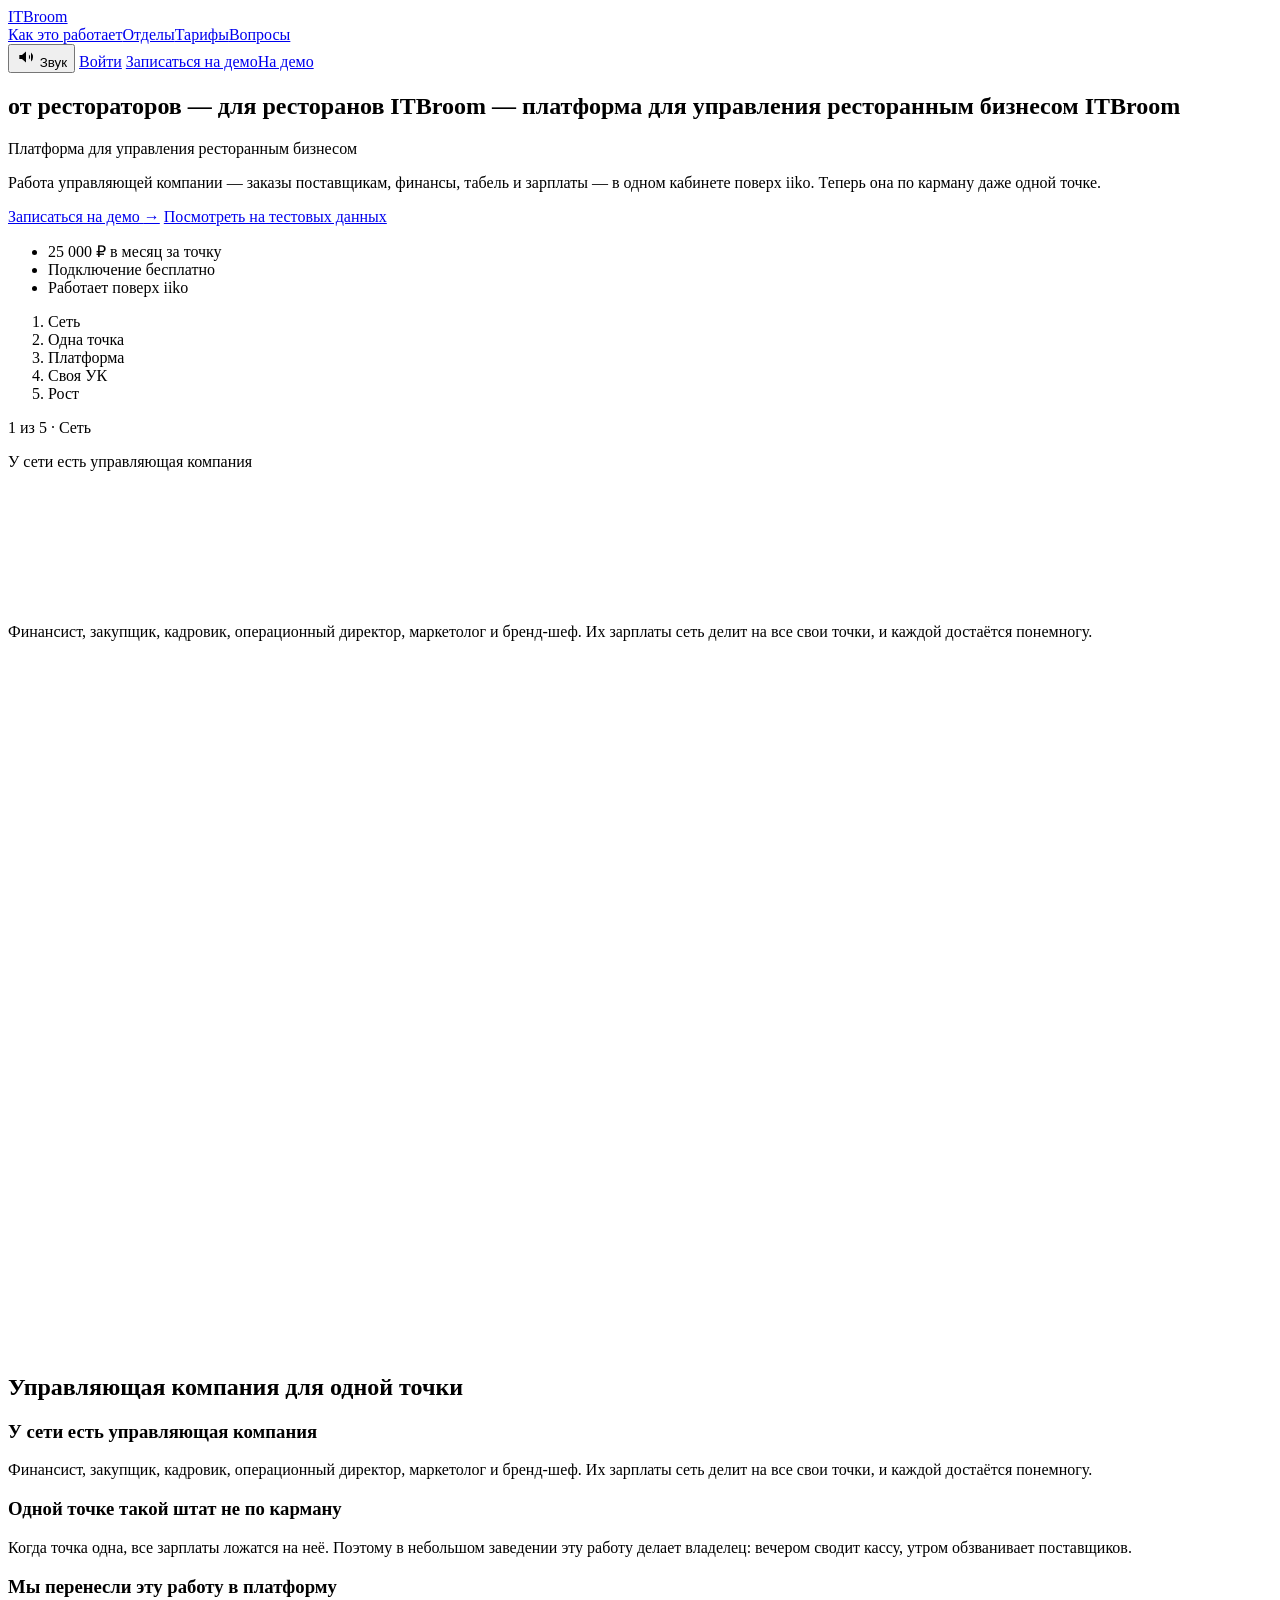
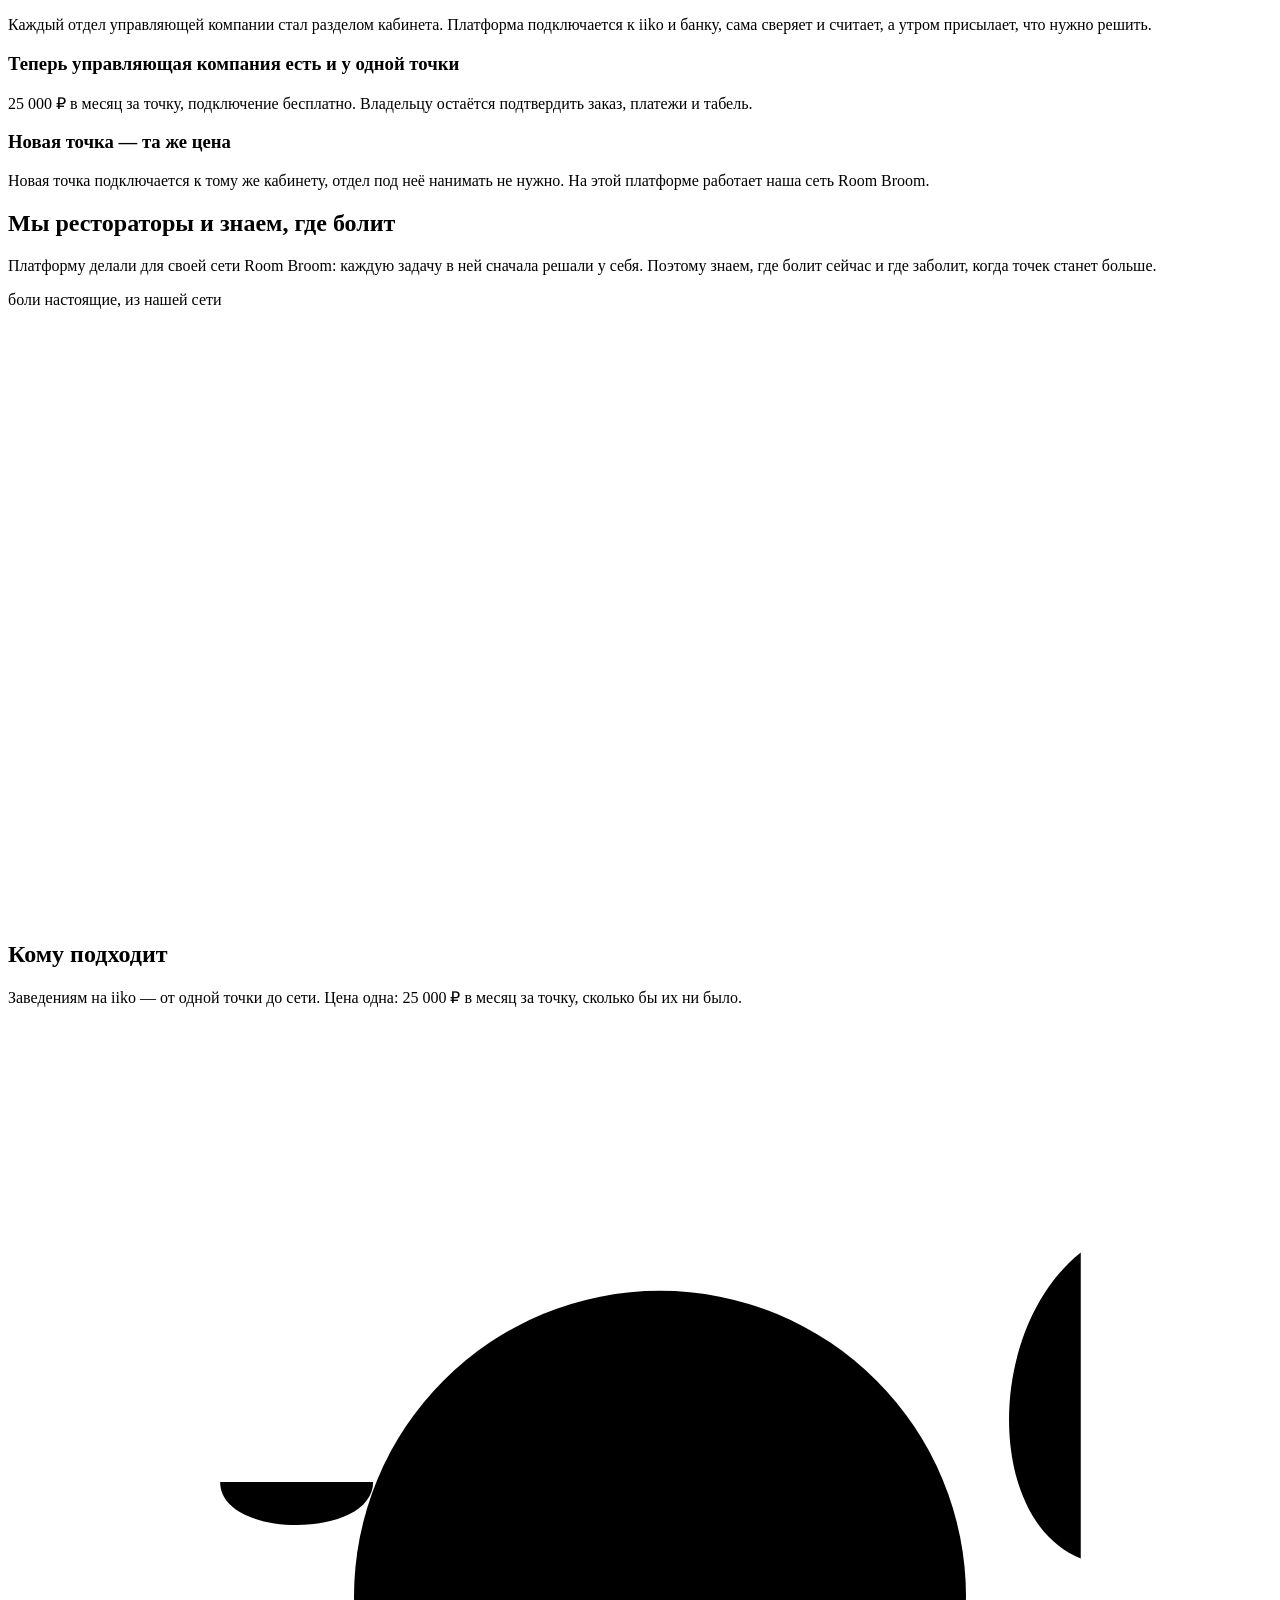
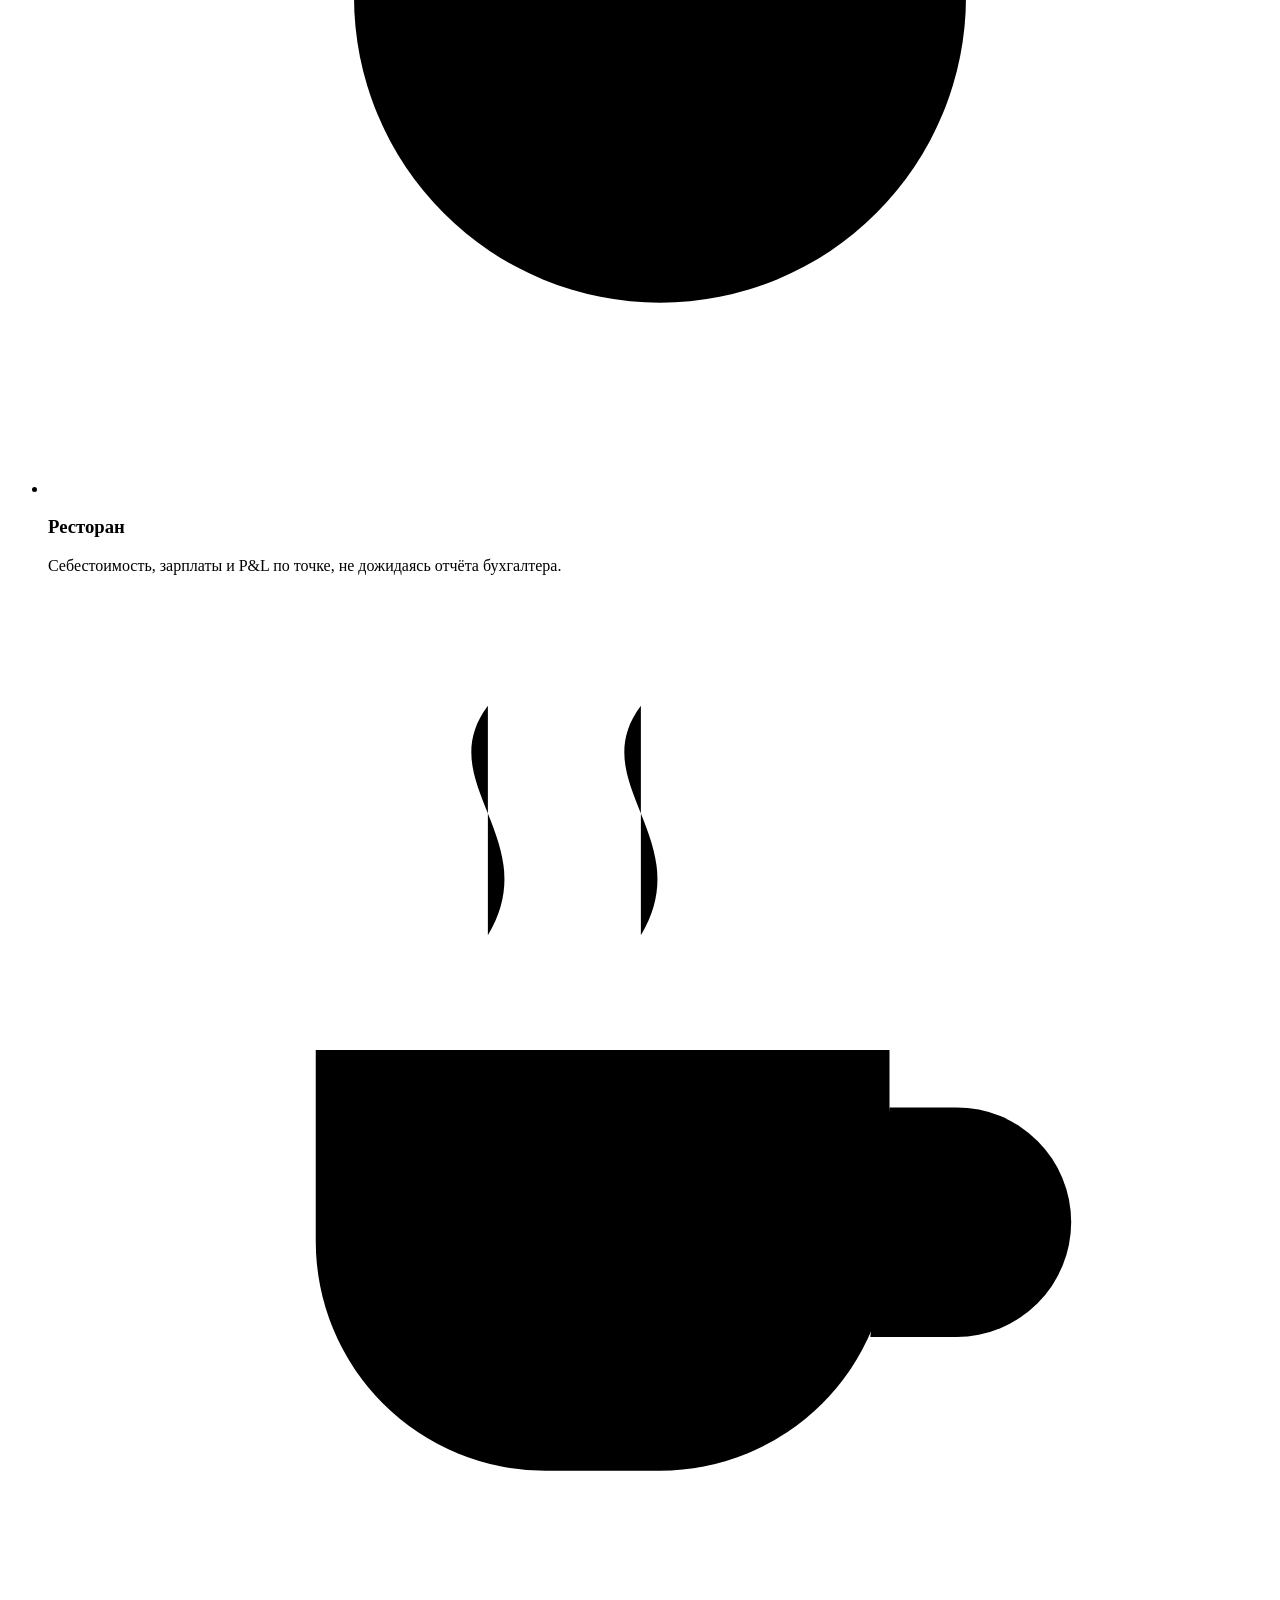
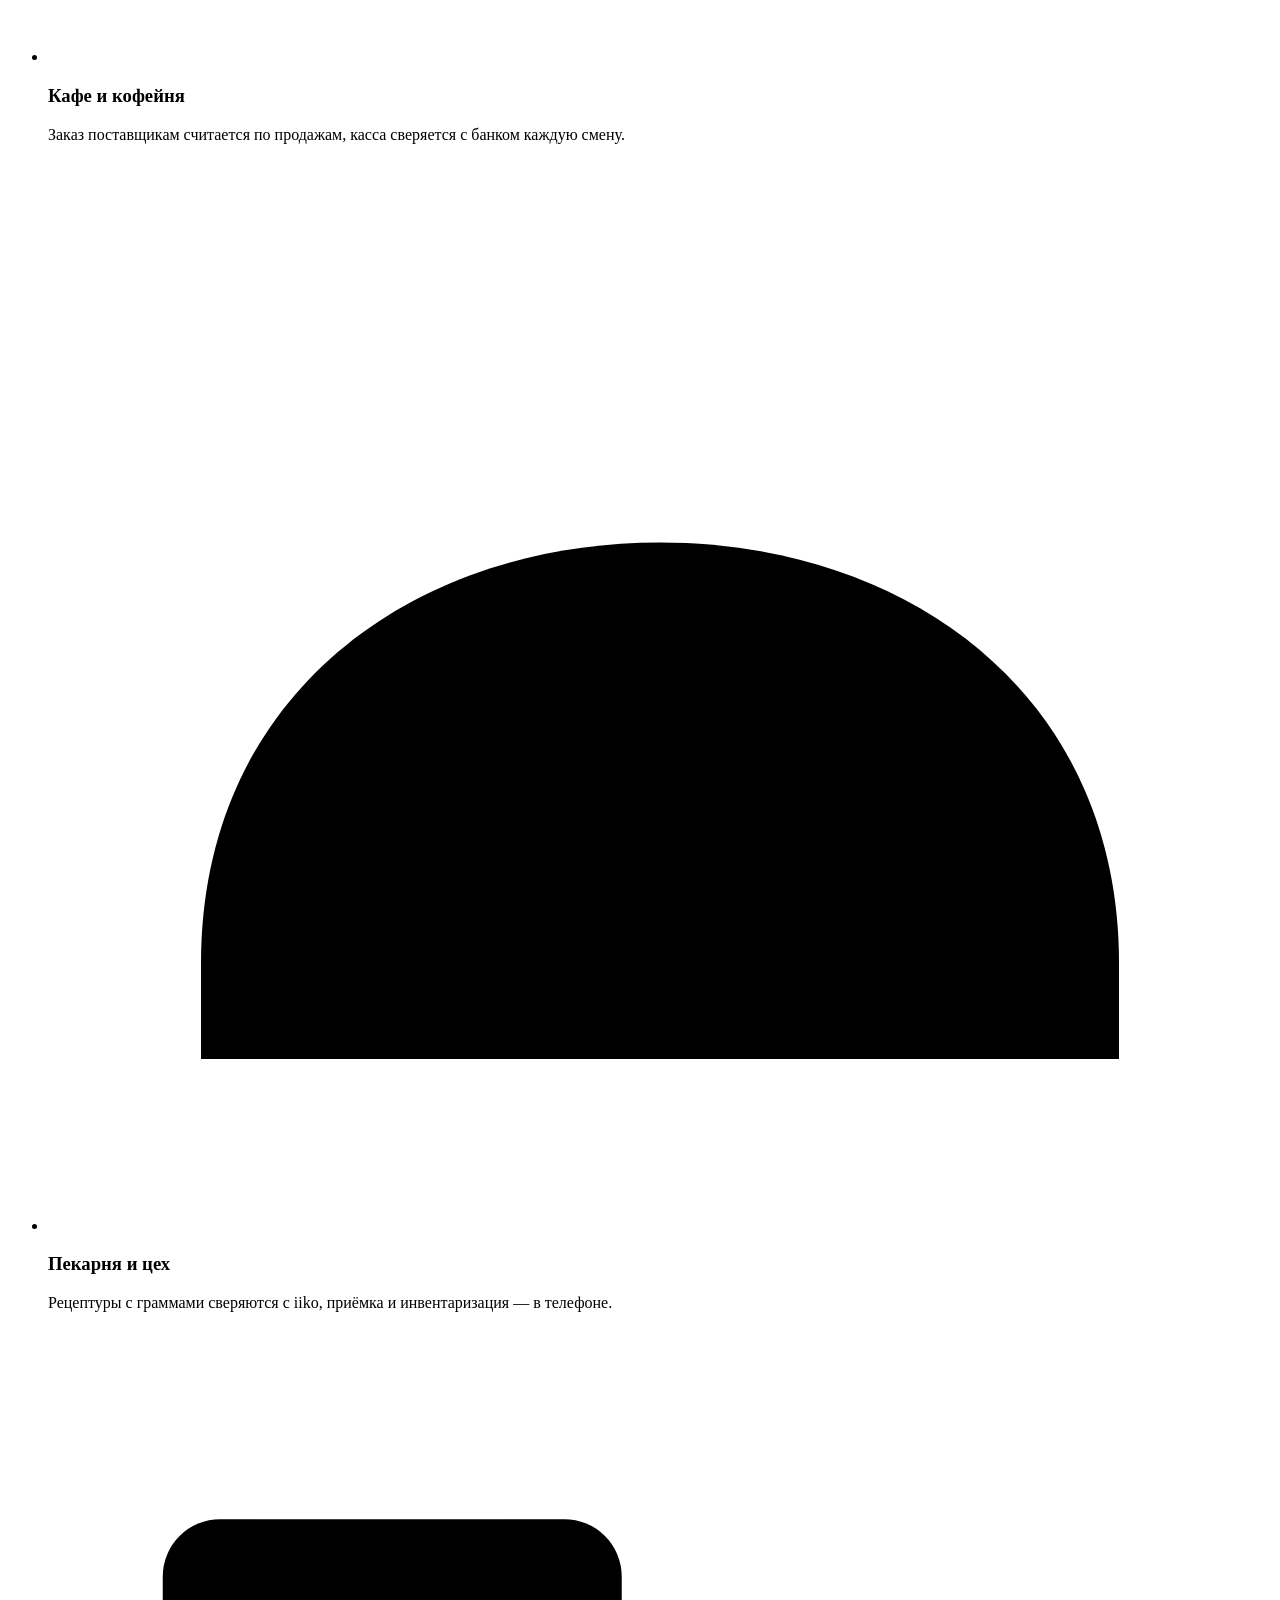
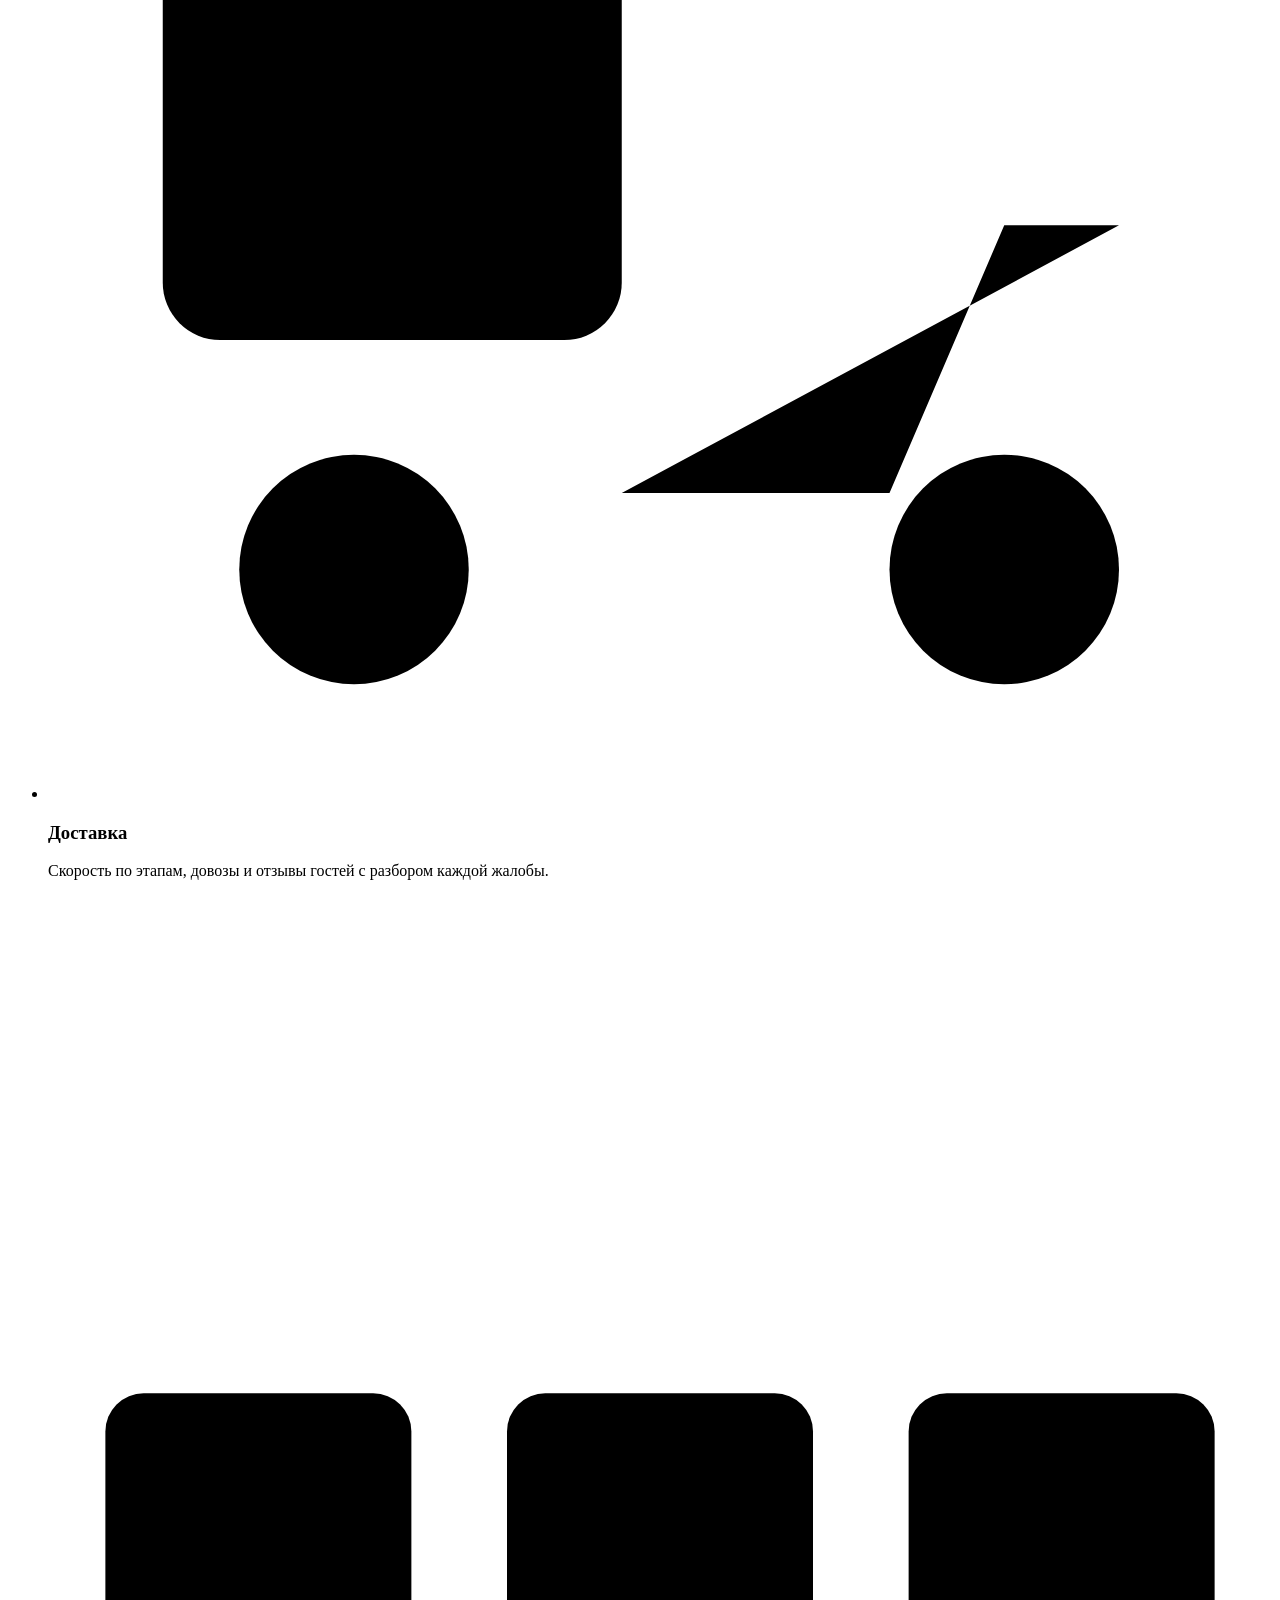
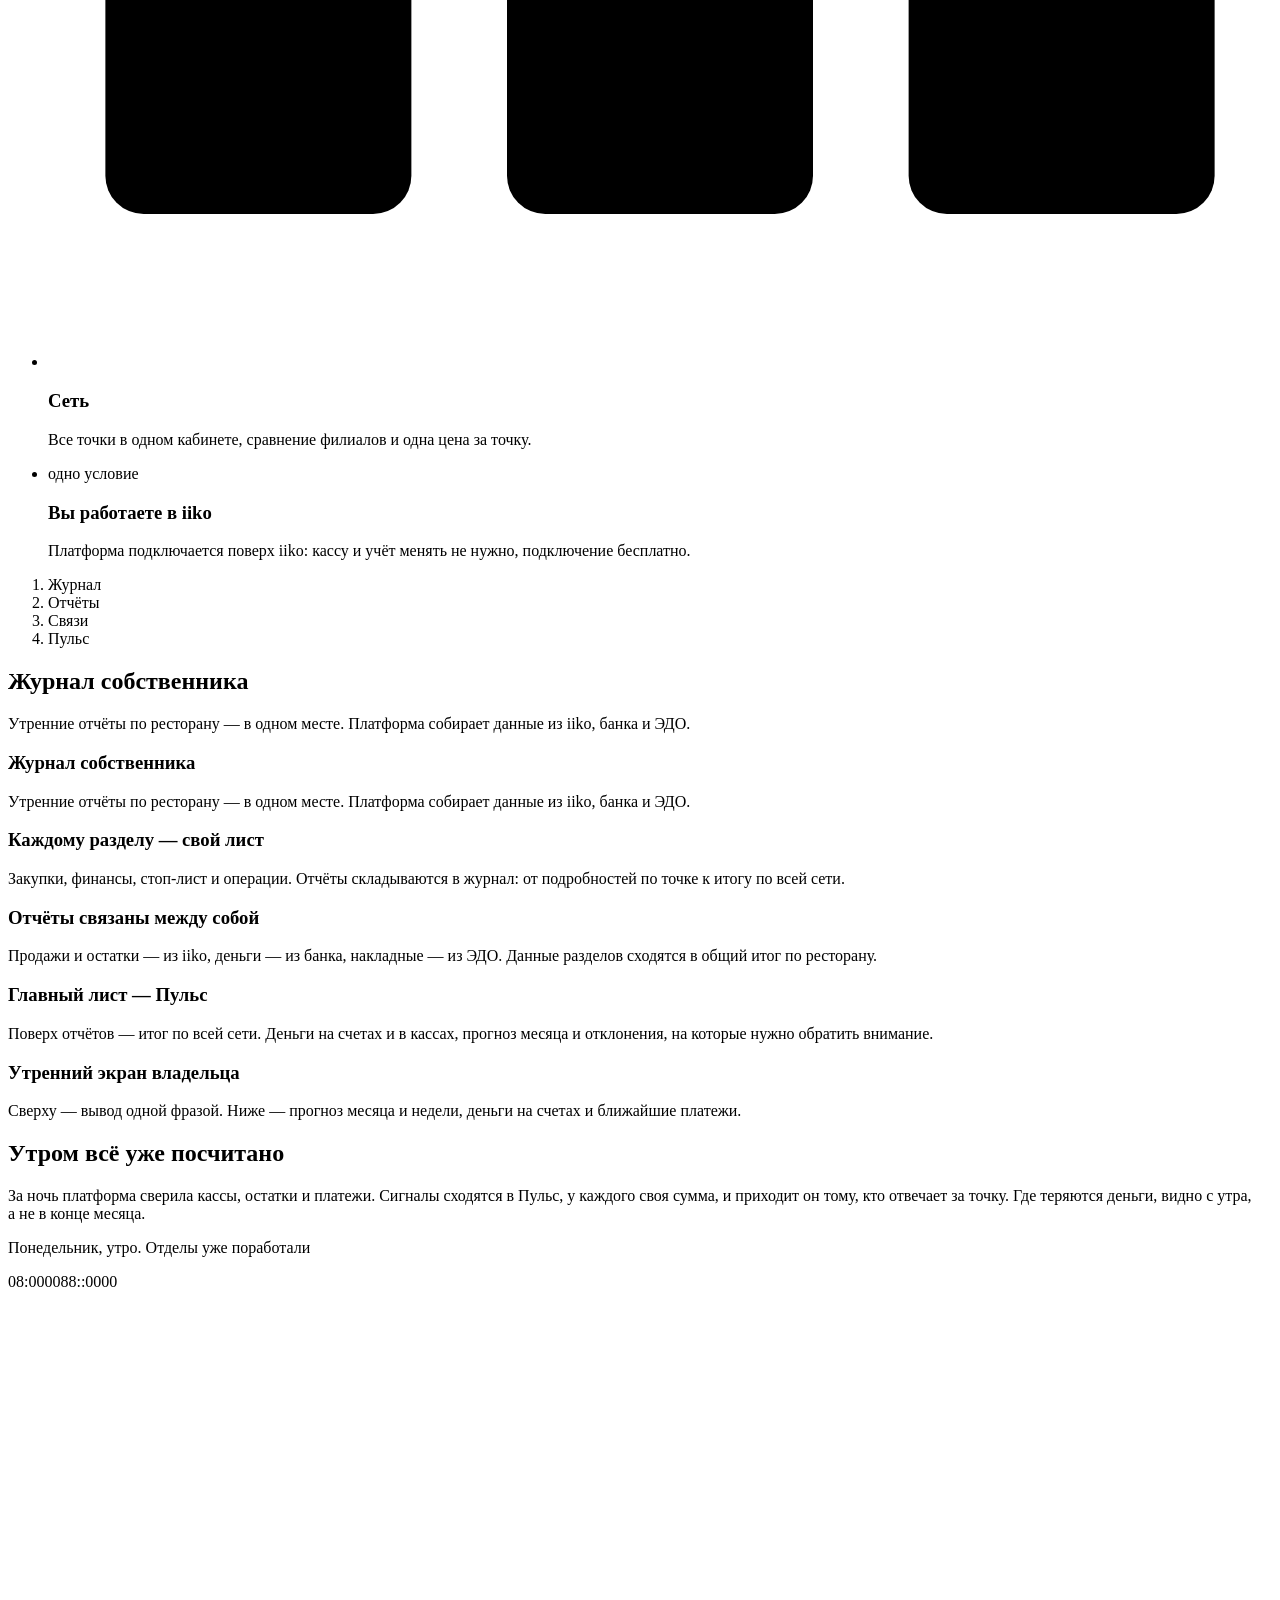
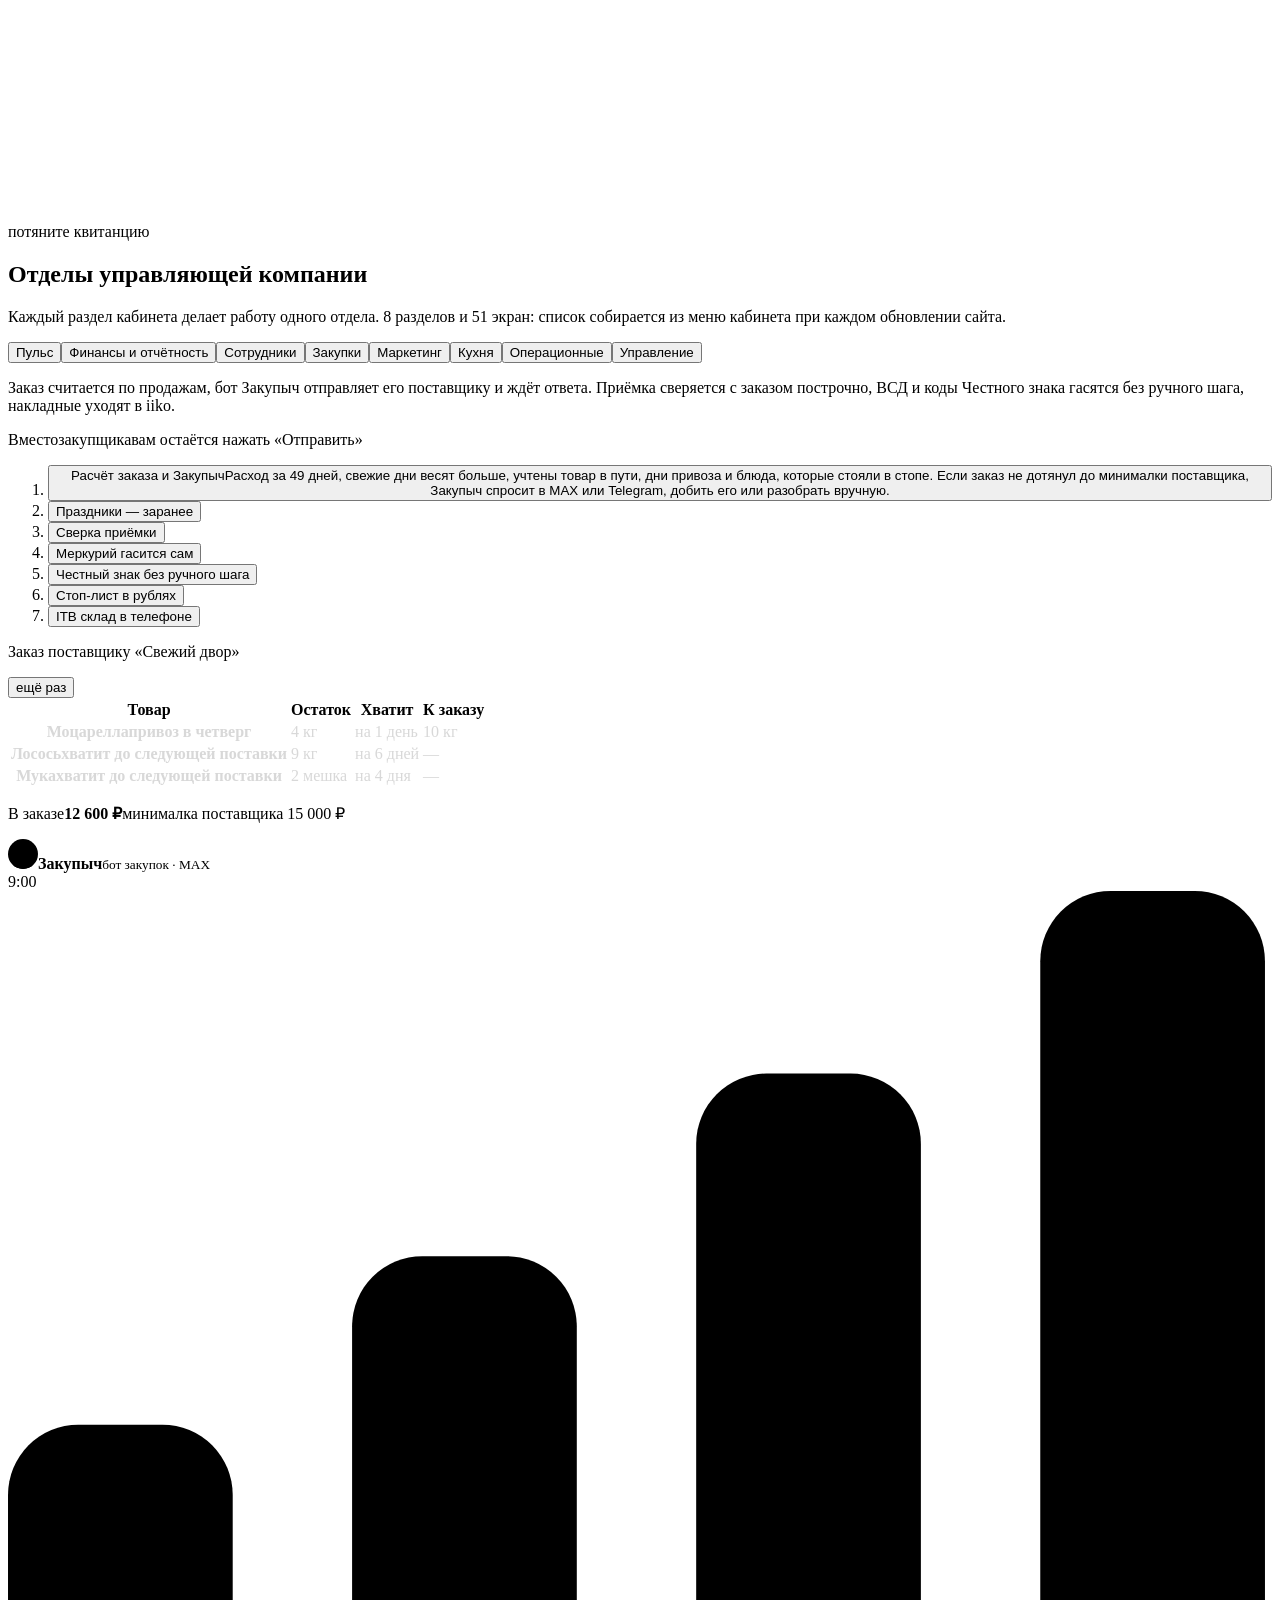
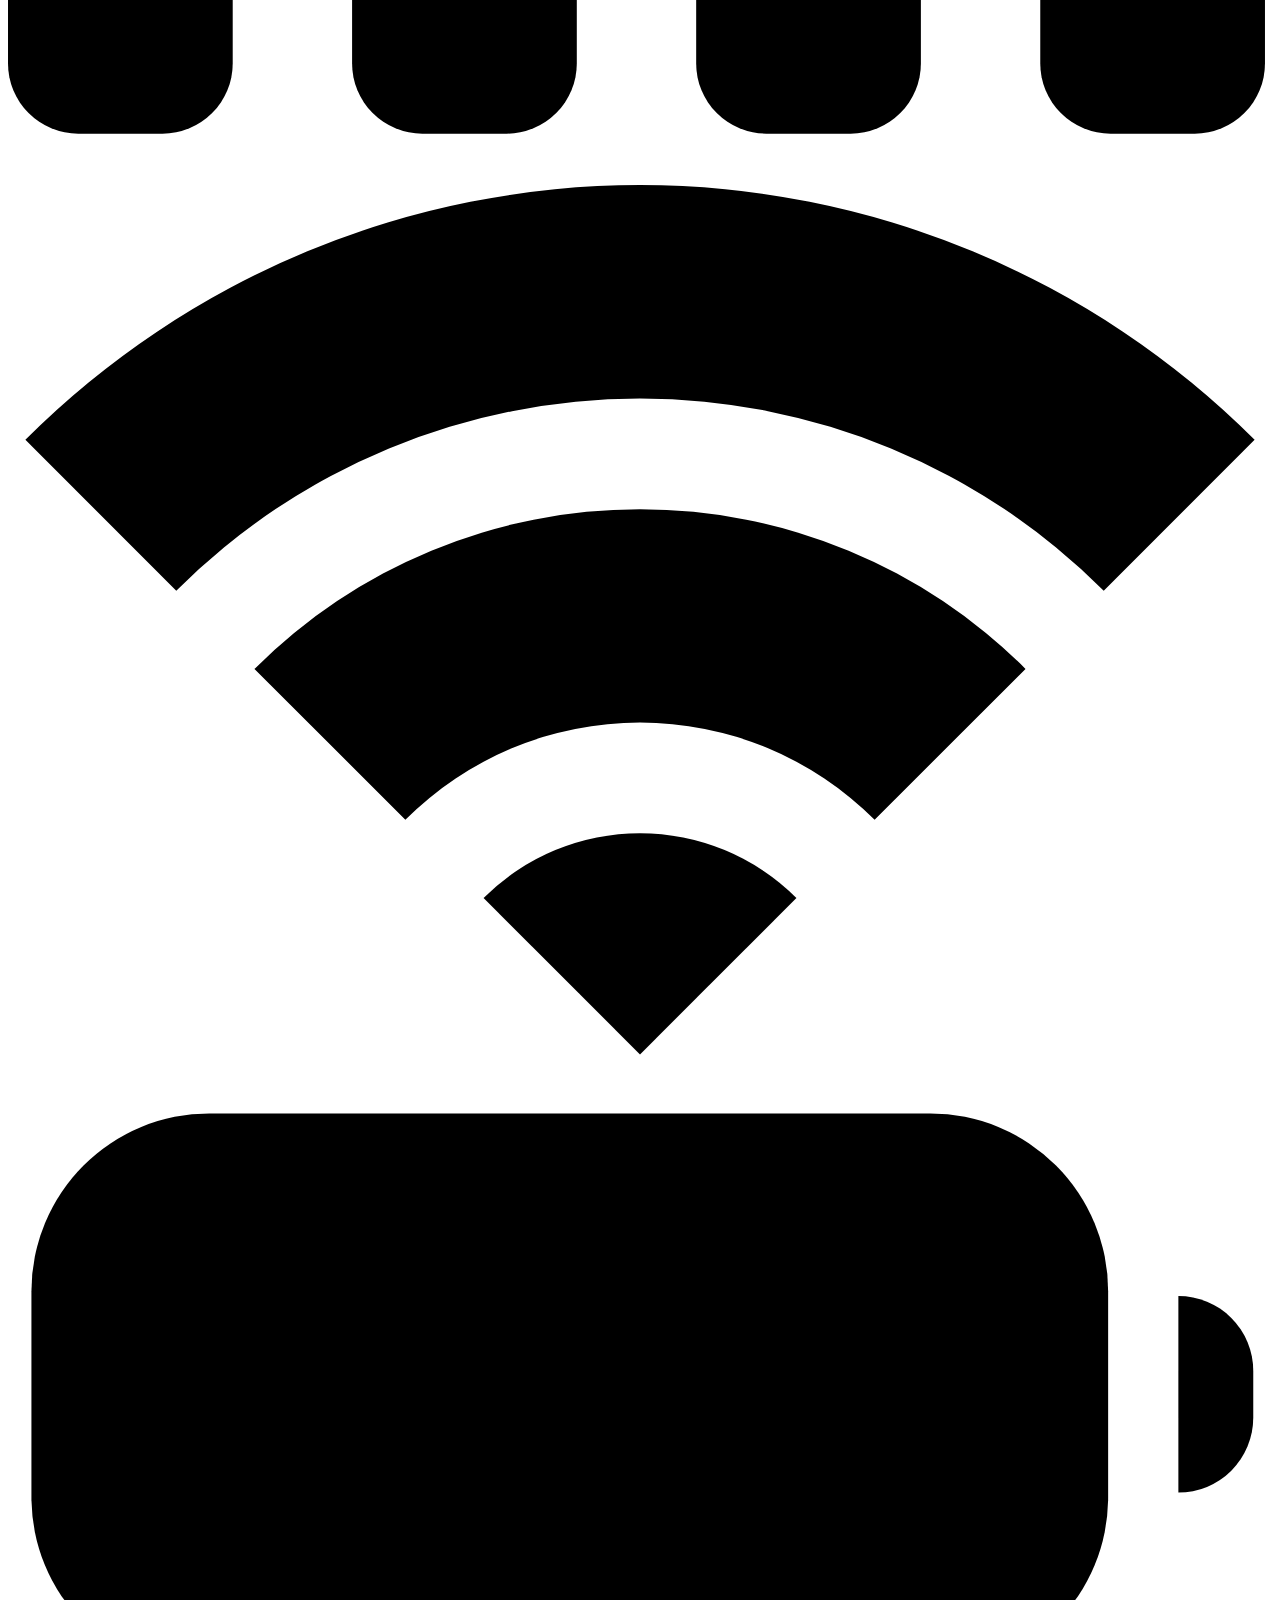
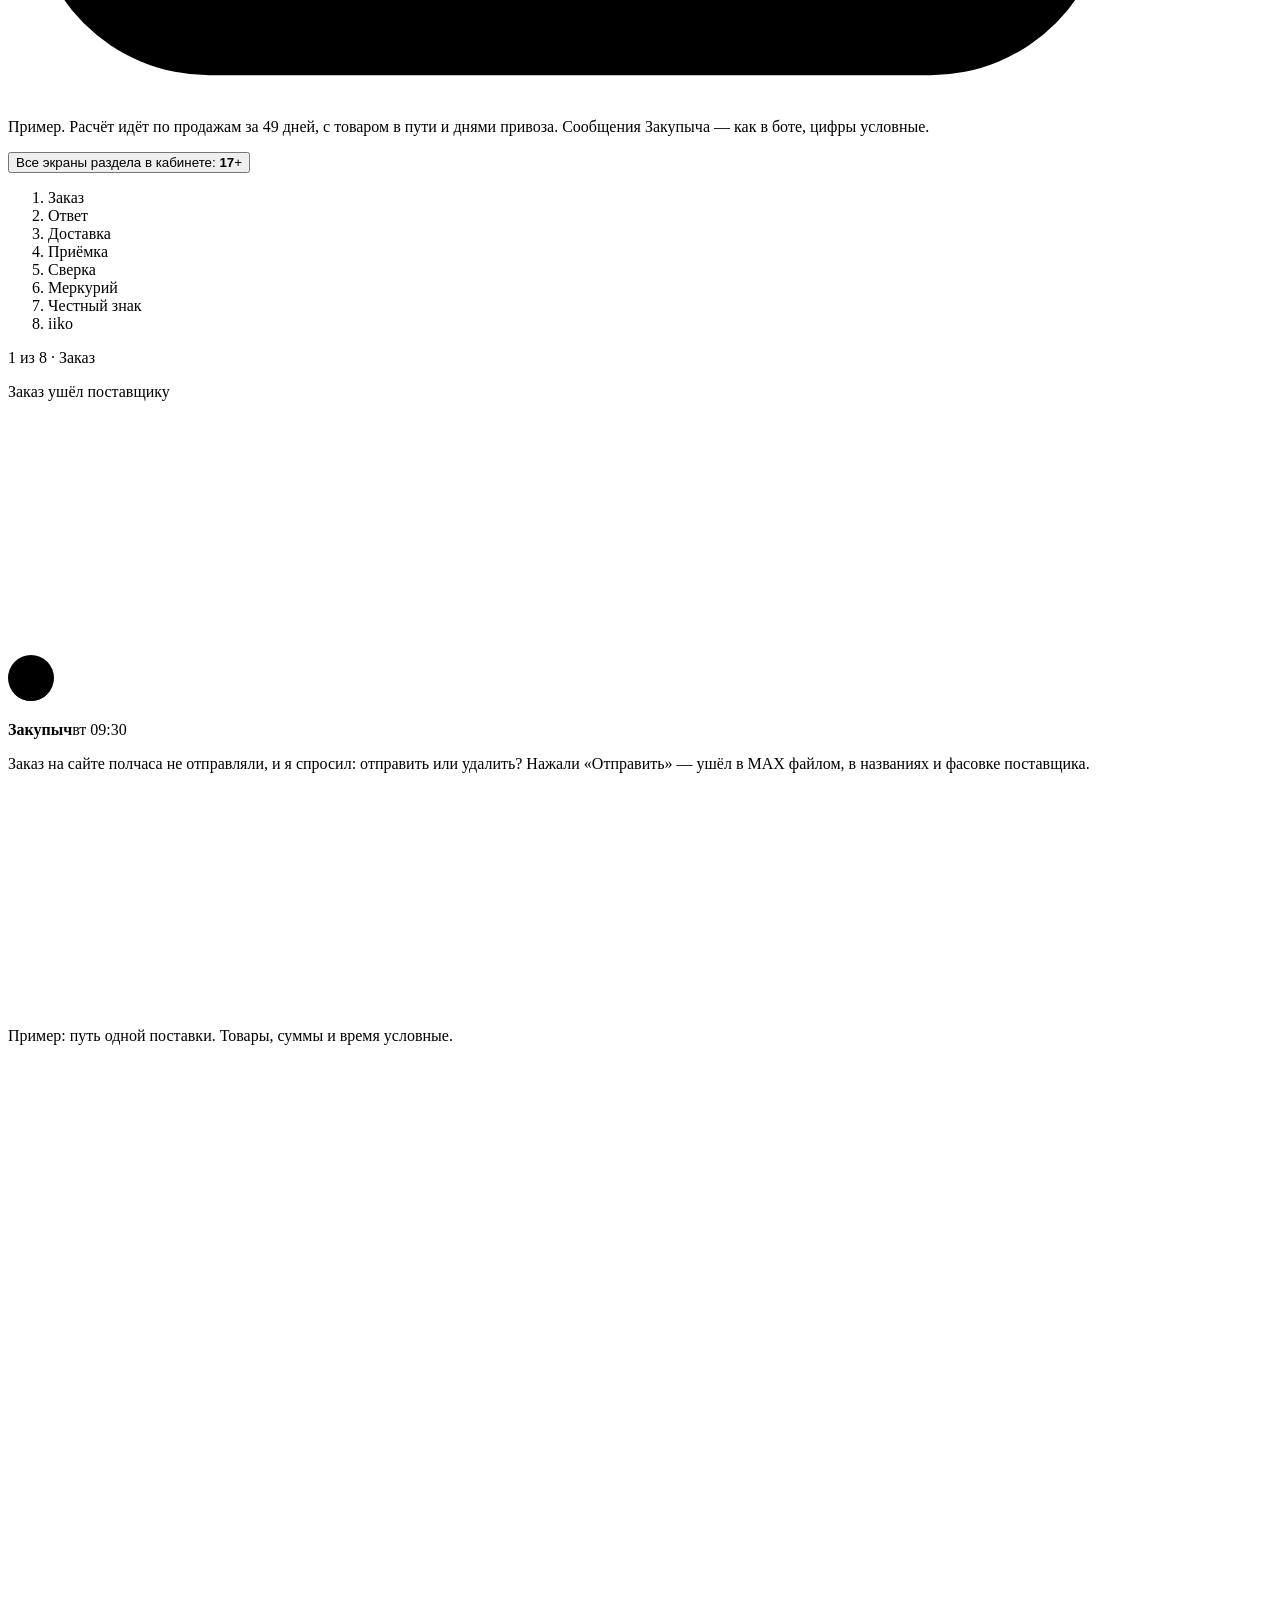
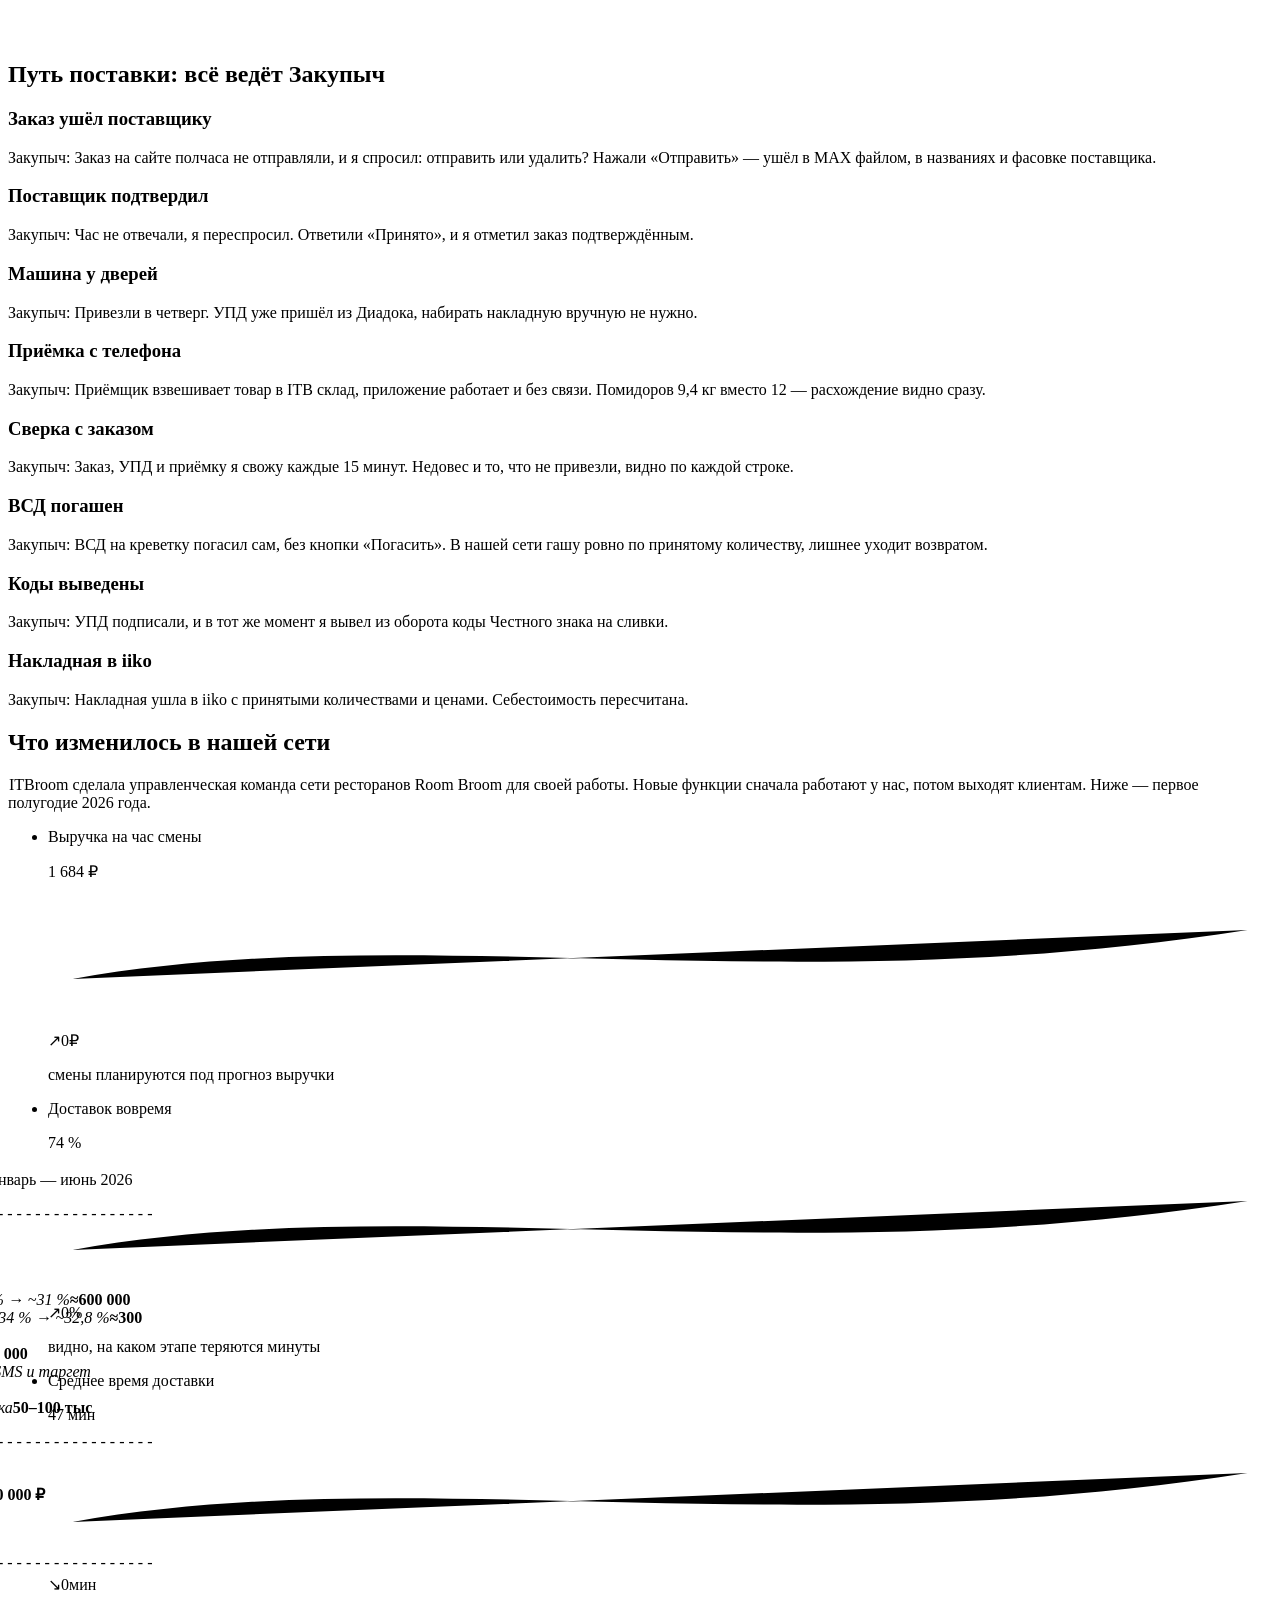
==== commit 2eefe81e: "Сборка: чёрный журнал, плавная прокрутка, статьи и калькулятор" ====
--- a/index.html
+++ b/index.html
@@ -1,5 +1,3 @@
-<!DOCTYPE html><html lang="ru"> <head><meta charset="utf-8"><meta name="viewport" content="width=device-width, initial-scale=1, viewport-fit=cover"><!-- Класс js прячет то, что потом проявит анимация. Без скриптов всё видно сразу. --><script>document.documentElement.classList.add('js')</script><link rel="preload" href="/itbroom-landing-preview/_astro/geologica-cyrillic.DSLf4w11.woff2" as="font" type="font/woff2" crossorigin><link rel="preload" href="/itbroom-landing-preview/_astro/geologica-latin.Bxdy0IWH.woff2" as="font" type="font/woff2" crossorigin><title>Управляющая компания для ресторана на iiko — ITBroom</title><meta name="description" content="Работа управляющей компании в платформе поверх iiko: заказы поставщикам, сверка касс и банка, P&amp;L, табель и зарплаты. Сделано рестораторами, 25 000 ₽ в месяц за точку, подключение бесплатно."><link rel="canonical" href="https://itbroom.tech/"><meta name="robots" content="noindex, nofollow"><meta property="og:type" content="website"><meta property="og:locale" content="ru_RU"><meta property="og:site_name" content="ITBroom"><meta property="og:title" content="Управляющая компания для ресторана на iiko — ITBroom"><meta property="og:description" content="Работа управляющей компании в платформе поверх iiko: заказы поставщикам, сверка касс и банка, P&amp;L, табель и зарплаты. Сделано рестораторами, 25 000 ₽ в месяц за точку, подключение бесплатно."><meta property="og:url" content="https://itbroom.tech/"><meta property="og:image" content="https://itbroom.tech/img/og-main.jpg"><link rel="icon" href="https://itbroom.tech/static/favicon.svg" type="image/svg+xml"><meta name="theme-color" content="#f6f3ec"><link rel="stylesheet" href="/itbroom-landing-preview/_astro/Nav.BgbUk9Xk.css"></head> <body>  <header class="nav" data-scrolled="false" data-hidden="false" data-dark="false"> <div class="wrap nav__inner"> <a href="/itbroom-landing-preview/" class="logo" aria-label="ITBroom — на главную">IT<span>Broom</span></a> <nav class="nav__links" aria-label="Разделы страницы"> <a href="#uk">Как это работает</a><a href="#razdely">Отделы</a><a href="#tarify">Тарифы</a><a href="#voprosy">Вопросы</a> </nav> <div class="nav__actions"> <button type="button" class="nav__sound" data-sound-toggle aria-pressed="true" aria-label="Звук страницы"> <svg viewBox="0 0 24 24" width="20" height="20" aria-hidden="true"> <path d="M4 9.5h3.2L12 5.5v13l-4.8-4H4z" fill="currentColor"></path> <path class="nav__sound-wave" d="M15.5 9a4 4 0 0 1 0 6"></path> <path class="nav__sound-wave nav__sound-wave--2" d="M18 6.5a7.5 7.5 0 0 1 0 11"></path> <path class="nav__sound-off" d="M16 9.5l5 5M21 9.5l-5 5"></path> </svg> <span class="nav__sound-label">Звук</span> </button> <a href="https://itbroom.tech/login" class="nav__login">Войти</a> <a href="#zapis" class="btn btn--sm">Записаться на демо</a> </div> </div> </header> <script type="module" src="/itbroom-landing-preview/_astro/Nav.astro_astro_type_script_index_0_lang.Di5arUwY.js"></script> <main class="page"> <section class="hero hero--center" aria-labelledby="hero-title"> <div class="wrap hero__center"> <h1 id="hero-title" class="display hero__title hero__brand"> <span class="hand-note" aria-hidden="true">от рестораторов — для ресторанов</span> <span class="sr-only">ITBroom — платформа для управления ресторанным бизнесом</span> <span aria-hidden="true"> <span class="hero__w"><span style="--k: 0">IT</span></span><span class="hero__w hero__broom"><span style="--k: 1">Broom</span></span> </span> </h1> <p class="hero__what" data-hero-fade style="--k: 0">Платформа для управления ресторанным бизнесом</p> <p class="lead hero__lead" data-hero-fade style="--k: 1"> Работа управляющей компании — заказы поставщикам, финансы, табель и зарплаты — в одном кабинете поверх iiko. Теперь она по карману даже одной точке. </p> <div class="hero__cta" data-hero-fade style="--k: 2"> <a href="#zapis" class="btn btn--accent">Записаться на демо <span class="arr" aria-hidden="true">→</span></a> <a href="#live-demo" class="btn btn--quiet">Посмотреть на тестовых данных</a> </div> <ul class="small hero__facts" data-hero-fade style="--k: 3"> <li><span class="tabular">25 000 ₽</span> в&nbsp;месяц за&nbsp;точку</li> <li>Подключение бесплатно</li> <li>Работает поверх iiko</li>  </ul> </div> </section> <style>astro-island,astro-slot,astro-static-slot{display:contents}</style><script>(()=>{var a=(s,i,o)=>{let r=async()=>{await(await s())()},t=typeof i.value=="object"?i.value:void 0,c={rootMargin:t==null?void 0:t.rootMargin},n=new IntersectionObserver(e=>{for(let l of e)if(l.isIntersecting){n.disconnect(),r();break}},c);for(let e of o.children)n.observe(e)};(self.Astro||(self.Astro={})).visible=a;window.dispatchEvent(new Event("astro:visible"));})();</script><script>(()=>{var g=Object.defineProperty;var w=(c,s,d)=>s in c?g(c,s,{enumerable:!0,configurable:!0,writable:!0,value:d}):c[s]=d;var l=(c,s,d)=>w(c,typeof s!="symbol"?s+"":s,d);var E=new Set(["__proto__","constructor","prototype"]);{let c={0:t=>y(t),1:t=>d(t),2:t=>new RegExp(t),3:t=>new Date(t),4:t=>new Map(d(t)),5:t=>new Set(d(t)),6:t=>BigInt(t),7:t=>new URL(t),8:t=>new Uint8Array(t),9:t=>new Uint16Array(t),10:t=>new Uint32Array(t),11:t=>Number.POSITIVE_INFINITY*t},s=t=>{let[p,e]=t;return p in c?c[p](e):void 0},d=t=>t.map(s),y=t=>typeof t!="object"||t===null?t:Object.fromEntries(Object.entries(t).map(([p,e])=>[p,s(e)]));class f extends HTMLElement{constructor(){super(...arguments);l(this,"Component");l(this,"hydrator");l(this,"hydrate",async()=>{var b;if(!this.hydrator||!this.isConnected)return;let e=(b=this.parentElement)==null?void 0:b.closest("astro-island[ssr]");if(e){e.addEventListener("astro:hydrate",this.hydrate,{once:!0});return}let n=this.querySelectorAll("astro-slot"),r={},i=this.querySelectorAll("template[data-astro-template]");for(let o of i){let a=o.closest(this.tagName);a!=null&&a.isSameNode(this)&&(r[o.getAttribute("data-astro-template")||"default"]=o.innerHTML,o.remove())}for(let o of n){let a=o.closest(this.tagName);a!=null&&a.isSameNode(this)&&(r[o.getAttribute("name")||"default"]=o.innerHTML)}let u;try{u=this.hasAttribute("props")?y(JSON.parse(this.getAttribute("props"))):{}}catch(o){let a=this.getAttribute("component-url")||"<unknown>",v=this.getAttribute("component-export");throw v&&(a+=` (export ${v})`),console.error(`[hydrate] Error parsing props for component ${a}`,this.getAttribute("props"),o),o}let h;await this.hydrator(this)(this.Component,u,r,{client:this.getAttribute("client")}),this.removeAttribute("ssr"),this.dispatchEvent(new CustomEvent("astro:hydrate"))});l(this,"unmount",()=>{this.isConnected||this.dispatchEvent(new CustomEvent("astro:unmount"))})}disconnectedCallback(){document.removeEventListener("astro:after-swap",this.unmount),document.addEventListener("astro:after-swap",this.unmount,{once:!0})}connectedCallback(){if(!this.hasAttribute("await-children")||document.readyState==="interactive"||document.readyState==="complete")this.childrenConnectedCallback();else{let e=()=>{document.removeEventListener("DOMContentLoaded",e),n.disconnect(),this.childrenConnectedCallback()},n=new MutationObserver(()=>{var r;((r=this.lastChild)==null?void 0:r.nodeType)===Node.COMMENT_NODE&&this.lastChild.nodeValue==="astro:end"&&(this.lastChild.remove(),e())});n.observe(this,{childList:!0}),document.addEventListener("DOMContentLoaded",e)}}async childrenConnectedCallback(){let e=this.getAttribute("before-hydration-url");e&&await import(e),this.start()}getRetryImportUrl(e){let n=new URL(e,document.baseURI),r=`astro-retry=${Date.now()}`,i=n.hash.replace(/^#/,"");return n.hash=i?`${i}&${r}`:r,n.toString()}async importWithRetry(e){try{return await import(e)}catch(n){return await new Promise(r=>setTimeout(r,1e3)),import(this.getRetryImportUrl(e))}}handleHydrationError(e){let n=this.getAttribute("component-url"),r=new CustomEvent("astro:hydration-error",{cancelable:!0,bubbles:!0,composed:!0,detail:{error:e,componentUrl:n}});this.dispatchEvent(r)&&console.error(`[astro-island] Error hydrating ${n}`,e)}async start(){let e=JSON.parse(this.getAttribute("opts")),n=this.getAttribute("client");if(Astro[n]===void 0){window.addEventListener(`astro:${n}`,()=>this.start(),{once:!0});return}try{await Astro[n](async()=>{let r=this.getAttribute("renderer-url");try{let[i,{default:u}]=await Promise.all([this.importWithRetry(this.getAttribute("component-url")),r?this.importWithRetry(r):Promise.resolve({default:()=>()=>{}})]),h=this.getAttribute("component-export")||"default";if(h.includes(".")){this.Component=i;for(let m of h.split(".")){if(E.has(m)||!this.Component||typeof this.Component!="object"&&typeof this.Component!="function"||!Object.hasOwn(this.Component,m))throw new Error(`Invalid component export path: ${h}`);this.Component=this.Component[m]}}else{if(E.has(h))throw new Error(`Invalid component export path: ${h}`);this.Component=i[h]}return this.hydrator=u,this.hydrate}catch(i){return this.handleHydrationError(i),()=>{}}},e,this)}catch(r){this.handleHydrationError(r)}}attributeChangedCallback(){this.hydrate()}}l(f,"observedAttributes",["props"]),customElements.get("astro-island")||customElements.define("astro-island",f)}})();</script><astro-island uid="Z19w9Sg" prefix="r16" component-url="/itbroom-landing-preview/_astro/UkStory.CfdqGJ13.js" component-export="default" renderer-url="/itbroom-landing-preview/_astro/client.CRcH24xP.js" props="{}" ssr client="visible" opts="{&quot;name&quot;:&quot;UkStory&quot;,&quot;value&quot;:{&quot;rootMargin&quot;:&quot;50% 0px&quot;}}" await-children><section id="uk" class="uk-story" aria-label="Управляющая компания для одной точки"><div class="uk-story__sticky"><div class="wrap uk-story__grid"><div class="uk-story__copy" aria-hidden="true"><ol class="uk-story__scale"><li data-active="true" data-done="false"><span class="uk-story__dot"></span>Сеть</li><li data-active="false" data-done="false">Одна точка</li><li data-active="false" data-done="false">Платформа</li><li data-active="false" data-done="false">Своя УК</li><li data-active="false" data-done="false">Рост</li></ol><div class="uk-story__track"><span class="uk-story__bars"><i data-on="true"></i><i data-on="false"></i><i data-on="false"></i><i data-on="false"></i><i data-on="false"></i></span><span>1<!-- --> из <!-- -->5<!-- --> · <!-- -->Сеть</span></div><div class="uk-story__stack"><p class="uk-story__title" style="opacity:1;transform:none">У сети есть управляющая компания</p><p class="uk-story__title" style="opacity:0;transform:translateY(18px)">Одной точке такой штат не по карману</p><p class="uk-story__title" style="opacity:0;transform:translateY(18px)">Мы перенесли эту работу в платформу</p><p class="uk-story__title" style="opacity:0;transform:translateY(18px)">Теперь управляющая компания есть и у одной точки</p><p class="uk-story__title" style="opacity:0;transform:translateY(18px)">Новая точка — та же цена</p></div><div class="uk-story__stack"><p class="uk-story__text" style="opacity:1;transform:none">Финансист, закупщик, кадровик, операционный директор, маркетолог и бренд-шеф. Их зарплаты сеть делит на все свои точки, и каждой достаётся понемногу.</p><p class="uk-story__text" style="opacity:0;transform:translateY(18px)">Когда точка одна, все зарплаты ложатся на неё. Поэтому в небольшом заведении эту работу делает владелец: вечером сводит кассу, утром обзванивает поставщиков.</p><p class="uk-story__text" style="opacity:0;transform:translateY(18px)">Каждый отдел управляющей компании стал разделом кабинета. Платформа подключается к iiko и банку, сама сверяет и считает, а утром присылает, что нужно решить.</p><p class="uk-story__text" style="opacity:0;transform:translateY(18px)">25 000 ₽ в месяц за точку, подключение бесплатно. Владельцу остаётся подтвердить заказ, платежи и табель.</p><p class="uk-story__text" style="opacity:0;transform:translateY(18px)">Новая точка подключается к тому же кабинету, отдел под неё нанимать не нужно. На этой платформе работает наша сеть Room Broom.</p></div></div><div class="uk-stage" aria-hidden="true"><div class="uk-stage__frame" data-mode="wide" style="width:640px;height:560px;left:calc(50% - 320px);top:calc(50% - 280px);transform:scale(1);opacity:0"><svg class="uk-lines" width="640" height="560" viewBox="0 0 640 560"><path d="M320 346V400H72V444" pathLength="1" stroke-dashoffset="0" stroke-dasharray="0 1" style="opacity:0"></path><path d="M320 346V400H196V444" pathLength="1" stroke-dashoffset="0" stroke-dasharray="0 1" style="opacity:0"></path><path d="M320 346V400H320V444" pathLength="1" stroke-dashoffset="0" stroke-dasharray="0 1" style="opacity:0"></path><path d="M320 346V400H444V444" pathLength="1" stroke-dashoffset="0" stroke-dasharray="0 1" style="opacity:0"></path><path d="M320 346V400H568V444" pathLength="1" stroke-dashoffset="0" stroke-dasharray="0 1" style="opacity:0"></path></svg><div class="uk-box" style="left:16px;top:14px;width:608px;height:332px"><div class="uk-box__dept" style="opacity:1"><b>Управляющая компания</b><span class="uk-box__staff">6<!-- --> человек<!-- --> на зарплате</span></div><div class="uk-box__cab" style="opacity:0;transform:scale(0.97)"><div class="uk-box__bar"><i></i><i></i><i></i><span class="uk-box__logo">IT<span>Broom</span></span><span class="uk-box__pulse">Пульс: утренний итог</span></div></div></div><div class="uk-card" style="width:178px;height:92px;left:29px;top:76px;transform:none"><div class="uk-card__inner" style="transform:perspective(900px)"><div class="uk-card__face uk-card__face--front" style="opacity:1"><svg viewBox="0 0 48 48" class="uk-ava" aria-hidden="true"><defs><clipPath id="uk-ava-wide-0"><circle cx="24" cy="24" r="22"></circle></clipPath></defs><circle cx="24" cy="24" r="22" fill="var(--color-paper-3)"></circle><g clip-path="url(#uk-ava-wide-0)"><path d="M8.5 48C8.5 35 16 30 24 30C32 30 39.5 35 39.5 48Z" fill="var(--color-lavender)" stroke="var(--color-ink)" stroke-width="1.6" stroke-linejoin="round" stroke-linecap="round"></path><path d="M21 30.4L24 34.4L27 30.4" fill="none" stroke="var(--color-ink)" stroke-width="1.6" stroke-linejoin="round" stroke-linecap="round"></path></g><circle cx="24" cy="20" r="8.2" fill="var(--color-card)" stroke="var(--color-ink)" stroke-width="1.6" stroke-linejoin="round" stroke-linecap="round"></circle><path d="M16 18.5C15.6 11.4 32.4 11.4 32 18.5C29 15.2 19 15.2 16 18.5Z" fill="var(--color-ink)"></path><circle cx="21.2" cy="21" r="0.95" fill="var(--color-ink)"></circle><circle cx="26.8" cy="21" r="0.95" fill="var(--color-ink)"></circle><path d="M22 24.6C23.2 25.6 24.8 25.6 26 24.6" fill="none" stroke="var(--color-ink)" stroke-width="1.3" stroke-linejoin="round" stroke-linecap="round"></path><g fill="none" stroke="var(--color-ink)" stroke-width="1.3" stroke-linejoin="round" stroke-linecap="round"><circle cx="21.1" cy="21" r="2.5"></circle><circle cx="26.9" cy="21" r="2.5"></circle><path d="M23.6 21H24.4"></path></g></svg><div class="uk-card__who"><b>Финансист</b><span class="uk-card__pay">зарплата</span></div></div><div class="uk-card__face uk-card__face--back" style="opacity:0"><b>Финансы</b><span>Выписки разносятся сами, касса сверяется с банком</span></div></div></div><div class="uk-card" style="width:178px;height:92px;left:231px;top:76px;transform:none"><div class="uk-card__inner" style="transform:perspective(900px)"><div class="uk-card__face uk-card__face--front" style="opacity:1"><svg viewBox="0 0 48 48" class="uk-ava" aria-hidden="true"><defs><clipPath id="uk-ava-wide-1"><circle cx="24" cy="24" r="22"></circle></clipPath></defs><circle cx="24" cy="24" r="22" fill="var(--color-paper-3)"></circle><g clip-path="url(#uk-ava-wide-1)"><path d="M8.5 48C8.5 35 16 30 24 30C32 30 39.5 35 39.5 48Z" fill="oklch(86% 0.05 150)" stroke="var(--color-ink)" stroke-width="1.6" stroke-linejoin="round" stroke-linecap="round"></path><path d="M21 30.4L24 34.4L27 30.4" fill="none" stroke="var(--color-ink)" stroke-width="1.6" stroke-linejoin="round" stroke-linecap="round"></path></g><circle cx="24" cy="20" r="8.2" fill="var(--color-card)" stroke="var(--color-ink)" stroke-width="1.6" stroke-linejoin="round" stroke-linecap="round"></circle><path d="M16 19.5C14.8 10.6 30.6 9 32.2 16.4C27.4 13.4 21.2 14.2 16 19.5Z" fill="var(--color-ink)"></path><circle cx="21.2" cy="21" r="0.95" fill="var(--color-ink)"></circle><circle cx="26.8" cy="21" r="0.95" fill="var(--color-ink)"></circle><path d="M22 24.6C23.2 25.6 24.8 25.6 26 24.6" fill="none" stroke="var(--color-ink)" stroke-width="1.3" stroke-linejoin="round" stroke-linecap="round"></path><g stroke="var(--color-ink)" stroke-width="1.4" stroke-linejoin="round" stroke-linecap="round"><rect x="29.5" y="33" width="12" height="9.5" rx="1" fill="oklch(86% 0.04 70)"></rect><path d="M29.5 36.4H41.5M35.5 33V36.4" fill="none"></path></g></svg><div class="uk-card__who"><b>Закупщик</b><span class="uk-card__pay">зарплата</span></div></div><div class="uk-card__face uk-card__face--back" style="opacity:0"><b>Закупки</b><span>Закупыч считает заказ и отправляет поставщику</span></div></div></div><div class="uk-card" style="width:178px;height:92px;left:433px;top:76px;transform:none"><div class="uk-card__inner" style="transform:perspective(900px)"><div class="uk-card__face uk-card__face--front" style="opacity:1"><svg viewBox="0 0 48 48" class="uk-ava" aria-hidden="true"><defs><clipPath id="uk-ava-wide-2"><circle cx="24" cy="24" r="22"></circle></clipPath></defs><circle cx="24" cy="24" r="22" fill="var(--color-paper-3)"></circle><g clip-path="url(#uk-ava-wide-2)"><path d="M8.5 48C8.5 35 16 30 24 30C32 30 39.5 35 39.5 48Z" fill="var(--color-marker)" stroke="var(--color-ink)" stroke-width="1.6" stroke-linejoin="round" stroke-linecap="round"></path><path d="M21 30.4L24 34.4L27 30.4" fill="none" stroke="var(--color-ink)" stroke-width="1.6" stroke-linejoin="round" stroke-linecap="round"></path></g><circle cx="24" cy="20" r="8.2" fill="var(--color-card)" stroke="var(--color-ink)" stroke-width="1.6" stroke-linejoin="round" stroke-linecap="round"></circle><path d="M15.2 23C13.6 10 34.4 10 32.8 23L32.8 27.5C31.2 22.4 31.4 16.6 24 15.6C16.6 16.6 16.8 22.4 15.2 27.5Z" fill="var(--color-plum)"></path><circle cx="21.2" cy="21" r="0.95" fill="var(--color-ink)"></circle><circle cx="26.8" cy="21" r="0.95" fill="var(--color-ink)"></circle><path d="M22 24.6C23.2 25.6 24.8 25.6 26 24.6" fill="none" stroke="var(--color-ink)" stroke-width="1.3" stroke-linejoin="round" stroke-linecap="round"></path><g stroke="var(--color-ink)" stroke-width="1.4" stroke-linejoin="round" stroke-linecap="round"><path d="M6.5 34H11L12.5 35.6H19V44H6.5Z" fill="var(--color-marker)"></path></g></svg><div class="uk-card__who"><b>Кадровик</b><span class="uk-card__pay">зарплата</span></div></div><div class="uk-card__face uk-card__face--back" style="opacity:0"><b>Сотрудники</b><span>Табель по селфи-отметкам, зарплата по табелю</span></div></div></div><div class="uk-card" style="width:178px;height:92px;left:29px;top:190px;transform:none"><div class="uk-card__inner" style="transform:perspective(900px)"><div class="uk-card__face uk-card__face--front" style="opacity:1"><svg viewBox="0 0 48 48" class="uk-ava" aria-hidden="true"><defs><clipPath id="uk-ava-wide-3"><circle cx="24" cy="24" r="22"></circle></clipPath></defs><circle cx="24" cy="24" r="22" fill="var(--color-paper-3)"></circle><g clip-path="url(#uk-ava-wide-3)"><path d="M8.5 48C8.5 35 16 30 24 30C32 30 39.5 35 39.5 48Z" fill="oklch(84% 0.05 240)" stroke="var(--color-ink)" stroke-width="1.6" stroke-linejoin="round" stroke-linecap="round"></path><path d="M21 30.4L24 34.4L27 30.4" fill="none" stroke="var(--color-ink)" stroke-width="1.6" stroke-linejoin="round" stroke-linecap="round"></path></g><circle cx="24" cy="20" r="8.2" fill="var(--color-card)" stroke="var(--color-ink)" stroke-width="1.6" stroke-linejoin="round" stroke-linecap="round"></circle><path d="M16.2 18C16.4 12 31.6 12 31.8 18C28.6 15.4 19.4 15.4 16.2 18Z" fill="var(--color-ink)"></path><circle cx="24" cy="10.6" r="3.4" fill="var(--color-ink)"></circle><circle cx="21.2" cy="21" r="0.95" fill="var(--color-ink)"></circle><circle cx="26.8" cy="21" r="0.95" fill="var(--color-ink)"></circle><path d="M22 24.6C23.2 25.6 24.8 25.6 26 24.6" fill="none" stroke="var(--color-ink)" stroke-width="1.3" stroke-linejoin="round" stroke-linecap="round"></path><g fill="none" stroke="var(--color-ink)" stroke-width="1.5" stroke-linejoin="round" stroke-linecap="round"><path d="M15.2 20.5C15 10.4 33 10.4 32.8 20.5"></path><path d="M32.8 21.5C33 25.6 30.4 27 27.4 26.8"></path><rect x="13.6" y="18.6" width="3.2" height="5" rx="1.4" fill="var(--color-ink)"></rect></g></svg><div class="uk-card__who"><b>Операционный директор</b><span class="uk-card__pay">зарплата</span></div></div><div class="uk-card__face uk-card__face--back" style="opacity:0"><b>Операционные</b><span>Задачи с проверкой по фото, отзывы в одной ленте</span></div></div></div><div class="uk-card" style="width:178px;height:92px;left:231px;top:190px;transform:none"><div class="uk-card__inner" style="transform:perspective(900px)"><div class="uk-card__face uk-card__face--front" style="opacity:1"><svg viewBox="0 0 48 48" class="uk-ava" aria-hidden="true"><defs><clipPath id="uk-ava-wide-4"><circle cx="24" cy="24" r="22"></circle></clipPath></defs><circle cx="24" cy="24" r="22" fill="var(--color-paper-3)"></circle><g clip-path="url(#uk-ava-wide-4)"><path d="M8.5 48C8.5 35 16 30 24 30C32 30 39.5 35 39.5 48Z" fill="oklch(86% 0.05 150)" stroke="var(--color-ink)" stroke-width="1.6" stroke-linejoin="round" stroke-linecap="round"></path><path d="M21 30.4L24 34.4L27 30.4" fill="none" stroke="var(--color-ink)" stroke-width="1.6" stroke-linejoin="round" stroke-linecap="round"></path></g><circle cx="24" cy="20" r="8.2" fill="var(--color-card)" stroke="var(--color-ink)" stroke-width="1.6" stroke-linejoin="round" stroke-linecap="round"></circle><path d="M16 19.5C14.8 10.6 30.6 9 32.2 16.4C27.4 13.4 21.2 14.2 16 19.5Z" fill="var(--color-ink)"></path><circle cx="21.2" cy="21" r="0.95" fill="var(--color-ink)"></circle><circle cx="26.8" cy="21" r="0.95" fill="var(--color-ink)"></circle><path d="M22 24.6C23.2 25.6 24.8 25.6 26 24.6" fill="none" stroke="var(--color-ink)" stroke-width="1.3" stroke-linejoin="round" stroke-linecap="round"></path><g stroke="var(--color-ink)" stroke-width="1.4" stroke-linejoin="round" stroke-linecap="round"><path d="M31 33.5L41.5 29V40.5L31 36.5Z" fill="var(--color-marker)"></path><path d="M31 33.5H29V36.5H31" fill="var(--color-card)"></path></g></svg><div class="uk-card__who"><b>Маркетолог</b><span class="uk-card__pay">зарплата</span></div></div><div class="uk-card__face uk-card__face--back" style="opacity:0"><b>Маркетинг</b><span>Какие часы приносят маржу и окупилась ли акция</span></div></div></div><div class="uk-card" style="width:178px;height:92px;left:433px;top:190px;transform:none"><div class="uk-card__inner" style="transform:perspective(900px)"><div class="uk-card__face uk-card__face--front" style="opacity:1"><svg viewBox="0 0 48 48" class="uk-ava" aria-hidden="true"><defs><clipPath id="uk-ava-wide-5"><circle cx="24" cy="24" r="22"></circle></clipPath></defs><circle cx="24" cy="24" r="22" fill="var(--color-paper-3)"></circle><g clip-path="url(#uk-ava-wide-5)"><path d="M8.5 48C8.5 35 16 30 24 30C32 30 39.5 35 39.5 48Z" fill="var(--color-lavender)" stroke="var(--color-ink)" stroke-width="1.6" stroke-linejoin="round" stroke-linecap="round"></path><path d="M21 30.4L24 34.4L27 30.4" fill="none" stroke="var(--color-ink)" stroke-width="1.6" stroke-linejoin="round" stroke-linecap="round"></path></g><circle cx="24" cy="20" r="8.2" fill="var(--color-card)" stroke="var(--color-ink)" stroke-width="1.6" stroke-linejoin="round" stroke-linecap="round"></circle><circle cx="21.2" cy="21" r="0.95" fill="var(--color-ink)"></circle><circle cx="26.8" cy="21" r="0.95" fill="var(--color-ink)"></circle><path d="M22 24.6C23.2 25.6 24.8 25.6 26 24.6" fill="none" stroke="var(--color-ink)" stroke-width="1.3" stroke-linejoin="round" stroke-linecap="round"></path><path d="M17.2 15.6C13.8 14.8 14.2 8.4 19 9.2C19.8 4.6 28.2 4.6 29 9.2C33.8 8.4 34.2 14.8 30.8 15.6L30.8 18H17.2Z" fill="var(--color-card)" stroke="var(--color-ink)" stroke-width="1.6" stroke-linejoin="round" stroke-linecap="round"></path></svg><div class="uk-card__who"><b>Бренд-шеф</b><span class="uk-card__pay">зарплата</span></div></div><div class="uk-card__face uk-card__face--back" style="opacity:0"><b>Кухня</b><span>Рецептуры сверяются с техкартой iiko</span></div></div></div><div class="uk-shop" style="width:104px;height:94px;left:0;top:444px;opacity:1;transform:translateX(20px)"><div class="uk-shop__body" style="transform:none"><svg viewBox="0 0 104 94" class="uk-shop__svg" aria-hidden="true"><rect x="6" y="26" width="92" height="64" fill="var(--color-card)" stroke="var(--color-ink)" stroke-width="1.8" stroke-linejoin="round" stroke-linecap="round"></rect><rect x="2.5" y="19" width="99" height="9" rx="1.5" fill="var(--color-paper-3)" stroke="var(--color-ink)" stroke-width="1.8" stroke-linejoin="round" stroke-linecap="round"></rect><path d="M6 35 Q11.75 41.5 17.5 35 Q23.25 41.5 29 35 Q34.75 41.5 40.5 35 Q46.25 41.5 52 35 Q57.75 41.5 63.5 35 Q69.25 41.5 75 35 Q80.75 41.5 86.5 35 Q92.25 41.5 98 35V28H6Z" fill="var(--color-lavender)" stroke="var(--color-ink)" stroke-width="1.4" stroke-linejoin="round" stroke-linecap="round"></path><rect x="15" y="48" width="36" height="26" rx="1.5" fill="var(--color-paper-2)" stroke="var(--color-ink)" stroke-width="1.6" stroke-linejoin="round" stroke-linecap="round"></rect><path d="M33 48V74M15 61H51" stroke="var(--color-ink)" stroke-width="1.2" stroke-linejoin="round" stroke-linecap="round" fill="none"></path><rect x="61" y="50" width="20" height="40" rx="1.5" fill="var(--color-lavender-ink)" stroke="var(--color-ink)" stroke-width="1.6" stroke-linejoin="round" stroke-linecap="round"></rect><circle cx="76.5" cy="71" r="1.6" fill="var(--color-marker)"></circle><path d="M0 90.5H104" stroke="var(--color-ink)" stroke-width="1.8" stroke-linejoin="round" stroke-linecap="round"></path><rect x="18" y="2" width="68" height="15" rx="3" fill="var(--color-ink)"></rect><text x="52" y="12.6" text-anchor="middle" class="uk-shop__name">Центральная</text></svg></div></div><div class="uk-shop" style="width:104px;height:94px;left:0;top:444px;opacity:1;transform:translateX(144px)"><div class="uk-shop__body" style="transform:none"><svg viewBox="0 0 104 94" class="uk-shop__svg" aria-hidden="true"><rect x="6" y="26" width="92" height="64" fill="var(--color-card)" stroke="var(--color-ink)" stroke-width="1.8" stroke-linejoin="round" stroke-linecap="round"></rect><rect x="2.5" y="19" width="99" height="9" rx="1.5" fill="var(--color-paper-3)" stroke="var(--color-ink)" stroke-width="1.8" stroke-linejoin="round" stroke-linecap="round"></rect><path d="M6 35 Q11.75 41.5 17.5 35 Q23.25 41.5 29 35 Q34.75 41.5 40.5 35 Q46.25 41.5 52 35 Q57.75 41.5 63.5 35 Q69.25 41.5 75 35 Q80.75 41.5 86.5 35 Q92.25 41.5 98 35V28H6Z" fill="var(--color-lavender)" stroke="var(--color-ink)" stroke-width="1.4" stroke-linejoin="round" stroke-linecap="round"></path><rect x="15" y="48" width="36" height="26" rx="1.5" fill="var(--color-paper-2)" stroke="var(--color-ink)" stroke-width="1.6" stroke-linejoin="round" stroke-linecap="round"></rect><path d="M33 48V74M15 61H51" stroke="var(--color-ink)" stroke-width="1.2" stroke-linejoin="round" stroke-linecap="round" fill="none"></path><rect x="61" y="50" width="20" height="40" rx="1.5" fill="var(--color-lavender-ink)" stroke="var(--color-ink)" stroke-width="1.6" stroke-linejoin="round" stroke-linecap="round"></rect><circle cx="76.5" cy="71" r="1.6" fill="var(--color-marker)"></circle><path d="M0 90.5H104" stroke="var(--color-ink)" stroke-width="1.8" stroke-linejoin="round" stroke-linecap="round"></path><rect x="18" y="2" width="68" height="15" rx="3" fill="var(--color-ink)"></rect><text x="52" y="12.6" text-anchor="middle" class="uk-shop__name">Порт</text></svg></div></div><div class="uk-shop" style="width:104px;height:94px;left:0;top:444px;opacity:1;transform:translateX(268px)"><div class="uk-shop__body" style="transform:none"><svg viewBox="0 0 104 94" class="uk-shop__svg" aria-hidden="true"><rect x="6" y="26" width="92" height="64" fill="var(--color-card)" stroke="var(--color-ink)" stroke-width="1.8" stroke-linejoin="round" stroke-linecap="round"></rect><rect x="2.5" y="19" width="99" height="9" rx="1.5" fill="var(--color-paper-3)" stroke="var(--color-ink)" stroke-width="1.8" stroke-linejoin="round" stroke-linecap="round"></rect><path d="M6 35 Q11.75 41.5 17.5 35 Q23.25 41.5 29 35 Q34.75 41.5 40.5 35 Q46.25 41.5 52 35 Q57.75 41.5 63.5 35 Q69.25 41.5 75 35 Q80.75 41.5 86.5 35 Q92.25 41.5 98 35V28H6Z" fill="var(--color-lavender)" stroke="var(--color-ink)" stroke-width="1.4" stroke-linejoin="round" stroke-linecap="round"></path><rect x="15" y="48" width="36" height="26" rx="1.5" fill="var(--color-paper-2)" stroke="var(--color-ink)" stroke-width="1.6" stroke-linejoin="round" stroke-linecap="round"></rect><path d="M33 48V74M15 61H51" stroke="var(--color-ink)" stroke-width="1.2" stroke-linejoin="round" stroke-linecap="round" fill="none"></path><rect x="61" y="50" width="20" height="40" rx="1.5" fill="var(--color-lavender-ink)" stroke="var(--color-ink)" stroke-width="1.6" stroke-linejoin="round" stroke-linecap="round"></rect><circle cx="76.5" cy="71" r="1.6" fill="var(--color-marker)"></circle><path d="M0 90.5H104" stroke="var(--color-ink)" stroke-width="1.8" stroke-linejoin="round" stroke-linecap="round"></path><rect x="18" y="2" width="68" height="15" rx="3" fill="var(--color-ink)"></rect><text x="52" y="12.6" text-anchor="middle" class="uk-shop__name">Парковая</text></svg></div></div><div class="uk-shop" style="width:104px;height:94px;left:0;top:444px;opacity:1;transform:translateX(392px)"><div class="uk-shop__body" style="transform:none"><svg viewBox="0 0 104 94" class="uk-shop__svg" aria-hidden="true"><rect x="6" y="26" width="92" height="64" fill="var(--color-card)" stroke="var(--color-ink)" stroke-width="1.8" stroke-linejoin="round" stroke-linecap="round"></rect><rect x="2.5" y="19" width="99" height="9" rx="1.5" fill="var(--color-paper-3)" stroke="var(--color-ink)" stroke-width="1.8" stroke-linejoin="round" stroke-linecap="round"></rect><path d="M6 35 Q11.75 41.5 17.5 35 Q23.25 41.5 29 35 Q34.75 41.5 40.5 35 Q46.25 41.5 52 35 Q57.75 41.5 63.5 35 Q69.25 41.5 75 35 Q80.75 41.5 86.5 35 Q92.25 41.5 98 35V28H6Z" fill="var(--color-lavender)" stroke="var(--color-ink)" stroke-width="1.4" stroke-linejoin="round" stroke-linecap="round"></path><rect x="15" y="48" width="36" height="26" rx="1.5" fill="var(--color-paper-2)" stroke="var(--color-ink)" stroke-width="1.6" stroke-linejoin="round" stroke-linecap="round"></rect><path d="M33 48V74M15 61H51" stroke="var(--color-ink)" stroke-width="1.2" stroke-linejoin="round" stroke-linecap="round" fill="none"></path><rect x="61" y="50" width="20" height="40" rx="1.5" fill="var(--color-lavender-ink)" stroke="var(--color-ink)" stroke-width="1.6" stroke-linejoin="round" stroke-linecap="round"></rect><circle cx="76.5" cy="71" r="1.6" fill="var(--color-marker)"></circle><path d="M0 90.5H104" stroke="var(--color-ink)" stroke-width="1.8" stroke-linejoin="round" stroke-linecap="round"></path><rect x="18" y="2" width="68" height="15" rx="3" fill="var(--color-ink)"></rect><text x="52" y="12.6" text-anchor="middle" class="uk-shop__name">Вокзальная</text></svg></div></div><div class="uk-shop" style="width:104px;height:94px;left:0;top:444px;opacity:1;transform:translateX(516px)"><div class="uk-shop__body" style="transform:none"><svg viewBox="0 0 104 94" class="uk-shop__svg" aria-hidden="true"><rect x="6" y="26" width="92" height="64" fill="var(--color-card)" stroke="var(--color-ink)" stroke-width="1.8" stroke-linejoin="round" stroke-linecap="round"></rect><rect x="2.5" y="19" width="99" height="9" rx="1.5" fill="var(--color-paper-3)" stroke="var(--color-ink)" stroke-width="1.8" stroke-linejoin="round" stroke-linecap="round"></rect><path d="M6 35 Q11.75 41.5 17.5 35 Q23.25 41.5 29 35 Q34.75 41.5 40.5 35 Q46.25 41.5 52 35 Q57.75 41.5 63.5 35 Q69.25 41.5 75 35 Q80.75 41.5 86.5 35 Q92.25 41.5 98 35V28H6Z" fill="var(--color-lavender)" stroke="var(--color-ink)" stroke-width="1.4" stroke-linejoin="round" stroke-linecap="round"></path><rect x="15" y="48" width="36" height="26" rx="1.5" fill="var(--color-paper-2)" stroke="var(--color-ink)" stroke-width="1.6" stroke-linejoin="round" stroke-linecap="round"></rect><path d="M33 48V74M15 61H51" stroke="var(--color-ink)" stroke-width="1.2" stroke-linejoin="round" stroke-linecap="round" fill="none"></path><rect x="61" y="50" width="20" height="40" rx="1.5" fill="var(--color-lavender-ink)" stroke="var(--color-ink)" stroke-width="1.6" stroke-linejoin="round" stroke-linecap="round"></rect><circle cx="76.5" cy="71" r="1.6" fill="var(--color-marker)"></circle><path d="M0 90.5H104" stroke="var(--color-ink)" stroke-width="1.8" stroke-linejoin="round" stroke-linecap="round"></path><rect x="18" y="2" width="68" height="15" rx="3" fill="var(--color-ink)"></rect><text x="52" y="12.6" text-anchor="middle" class="uk-shop__name">Северная</text></svg></div></div><div class="uk-stamp" style="left:320px;top:506px"></div><p class="uk-note" style="left:24px;top:356px;opacity:0;transform:translateX(-10px)">зарплаты делятся на пять точек</p></div></div></div><div class="sr-only"><h2>Управляющая компания для одной точки</h2><div><h3>У сети есть управляющая компания</h3><p>Финансист, закупщик, кадровик, операционный директор, маркетолог и бренд-шеф. Их зарплаты сеть делит на все свои точки, и каждой достаётся понемногу.</p></div><div><h3>Одной точке такой штат не по карману</h3><p>Когда точка одна, все зарплаты ложатся на неё. Поэтому в небольшом заведении эту работу делает владелец: вечером сводит кассу, утром обзванивает поставщиков.</p></div><div><h3>Мы перенесли эту работу в платформу</h3><p>Каждый отдел управляющей компании стал разделом кабинета. Платформа подключается к iiko и банку, сама сверяет и считает, а утром присылает, что нужно решить.</p></div><div><h3>Теперь управляющая компания есть и у одной точки</h3><p>25 000 ₽ в месяц за точку, подключение бесплатно. Владельцу остаётся подтвердить заказ, платежи и табель.</p></div><div><h3>Новая точка — та же цена</h3><p>Новая точка подключается к тому же кабинету, отдел под неё нанимать не нужно. На этой платформе работает наша сеть Room Broom.</p></div></div></div></section><!--astro:end--></astro-island> <section class="section pains-sec" id="bolit" aria-labelledby="pains-title"> <div class="wrap pains-sec__grid"> <div class="pains-sec__copy"> <h2 id="pains-title" class="display h-sec" data-reveal>Мы рестораторы и знаем, где болит</h2> <p class="body" data-reveal style="--i: 1"> Платформу делали для своей сети Room Broom: каждую задачу в ней сначала решали у себя. Поэтому знаем, где болит сейчас и где заболит, когда точек станет больше. </p> <p class="hand pains-sec__sign" data-reveal style="--i: 2">боли настоящие, из нашей сети</p> </div> <astro-island uid="Z1nEUOl" prefix="r17" component-url="/itbroom-landing-preview/_astro/PainBoard.BXjRVY2x.js" component-export="default" renderer-url="/itbroom-landing-preview/_astro/client.CRcH24xP.js" props="{&quot;pains&quot;:[1,[[0,{&quot;pain&quot;:[0,&quot;Поставщик недовёз, узнали только на кухне&quot;],&quot;fix&quot;:[0,&quot;Приёмка сверяется с заказом построчно, недовес видно сразу&quot;],&quot;section&quot;:[0,&quot;Закупки&quot;]}],[0,{&quot;pain&quot;:[0,&quot;Касса не сошлась с банком. На какой смене?&quot;],&quot;fix&quot;:[0,&quot;Касса сверяется с банком по каждой смене&quot;],&quot;section&quot;:[0,&quot;Финансы&quot;]}],[0,{&quot;pain&quot;:[0,&quot;Моцарелла кончилась в пятницу вечером&quot;],&quot;fix&quot;:[0,&quot;Заказ считается по продажам, Закупыч отправляет его поставщику&quot;],&quot;section&quot;:[0,&quot;Закупки&quot;]}],[0,{&quot;pain&quot;:[0,&quot;Табель собирали по сообщениям в чате&quot;],&quot;fix&quot;:[0,&quot;Отметка селфи у точки, табель заполняется сам&quot;],&quot;section&quot;:[0,&quot;Сотрудники&quot;]}],[0,{&quot;pain&quot;:[0,&quot;ВСД висят непогашенными&quot;],&quot;fix&quot;:[0,&quot;ВСД гасятся без ручного шага&quot;],&quot;section&quot;:[0,&quot;Меркурий&quot;]}],[0,{&quot;pain&quot;:[0,&quot;О плохом отзыве узнали через неделю&quot;],&quot;fix&quot;:[0,&quot;Отзывы с Яндекс Карт и 2ГИС в одной ленте, жалобу разбирают по шагам&quot;],&quot;section&quot;:[0,&quot;Операционные&quot;]}]]]}" ssr client="visible" opts="{&quot;name&quot;:&quot;PainBoard&quot;,&quot;value&quot;:true}" await-children><ol class="pains"><li class="pain" style="opacity:0;transform:translateY(-26px) scale(1.04)"><span class="pain__pin" aria-hidden="true"></span><p class="pain__text"><span data-struck="false" style="--d:1100ms">Поставщик недовёз, узнали только на кухне</span></p><div class="pain__fix" style="opacity:0;transform:translateY(8px)"><p>Приёмка сверяется с заказом построчно, недовес видно сразу</p><span class="pain__section">Закупки</span></div></li><li class="pain" style="opacity:0;transform:translateY(-26px) scale(1.04)"><span class="pain__pin" aria-hidden="true"></span><p class="pain__text"><span data-struck="false" style="--d:1400ms">Касса не сошлась с банком. На какой смене?</span></p><div class="pain__fix" style="opacity:0;transform:translateY(8px)"><p>Касса сверяется с банком по каждой смене</p><span class="pain__section">Финансы</span></div></li><li class="pain" style="opacity:0;transform:translateY(-26px) scale(1.04)"><span class="pain__pin" aria-hidden="true"></span><p class="pain__text"><span data-struck="false" style="--d:1700ms">Моцарелла кончилась в пятницу вечером</span></p><div class="pain__fix" style="opacity:0;transform:translateY(8px)"><p>Заказ считается по продажам, Закупыч отправляет его поставщику</p><span class="pain__section">Закупки</span></div></li><li class="pain" style="opacity:0;transform:translateY(-26px) scale(1.04)"><span class="pain__pin" aria-hidden="true"></span><p class="pain__text"><span data-struck="false" style="--d:2000ms">Табель собирали по сообщениям в чате</span></p><div class="pain__fix" style="opacity:0;transform:translateY(8px)"><p>Отметка селфи у точки, табель заполняется сам</p><span class="pain__section">Сотрудники</span></div></li><li class="pain" style="opacity:0;transform:translateY(-26px) scale(1.04)"><span class="pain__pin" aria-hidden="true"></span><p class="pain__text"><span data-struck="false" style="--d:2300ms">ВСД висят непогашенными</span></p><div class="pain__fix" style="opacity:0;transform:translateY(8px)"><p>ВСД гасятся без ручного шага</p><span class="pain__section">Меркурий</span></div></li><li class="pain" style="opacity:0;transform:translateY(-26px) scale(1.04)"><span class="pain__pin" aria-hidden="true"></span><p class="pain__text"><span data-struck="false" style="--d:2600ms">О плохом отзыве узнали через неделю</span></p><div class="pain__fix" style="opacity:0;transform:translateY(8px)"><p>Отзывы с Яндекс Карт и 2ГИС в одной ленте, жалобу разбирают по шагам</p><span class="pain__section">Операционные</span></div></li></ol><!--astro:end--></astro-island> </div> </section> <section class="section who-sec" id="komu" aria-labelledby="who-title"> <div class="wrap"> <div class="who-sec__head"> <h2 id="who-title" class="display h-sec" data-reveal>Кому подходит</h2> <p class="body" data-reveal style="--i: 1"> Заведениям на iiko — от одной точки до сети. Цена одна: 25 000 ₽ в месяц за точку, сколько бы их ни было. </p> </div> <ul class="who"> <li class="who__card" data-reveal style="--i: 0"> <svg class="who__icon" viewBox="0 0 64 56" aria-hidden="true">  <circle class="fill-l" cx="32" cy="30" r="16" pathLength="1"></circle> <circle cx="32" cy="30" r="9.5" pathLength="1"></circle> <path d="M9 12v12M13 12v12M17 12v12M9 24c0 3 8 3 8 0M13 26v22" pathLength="1"></path> <path d="M54 12c-5 4-5 14 0 16v20" pathLength="1"></path>      </svg> <h3 class="who__name">Ресторан</h3> <p class="who__text">Себестоимость, зарплаты и P&amp;L по точке, не дожидаясь отчёта бухгалтера.</p> </li><li class="who__card" data-reveal style="--i: 1"> <svg class="who__icon" viewBox="0 0 64 56" aria-hidden="true">   <path class="fill-m" d="M14 24h30v10a12 12 0 0 1-12 12h-6a12 12 0 0 1-12-12z" pathLength="1"></path> <path d="M44 27h3.5a6 6 0 0 1 0 12H43" pathLength="1"></path> <path d="M23 6c-3 4 3 7 0 12M31 6c-3 4 3 7 0 12" pathLength="1"></path> <path d="M8 51h42" pathLength="1"></path>     </svg> <h3 class="who__name">Кафе и кофейня</h3> <p class="who__text">Заказ поставщикам считается по продажам, касса сверяется с банком каждую смену.</p> </li><li class="who__card" data-reveal style="--i: 2"> <svg class="who__icon" viewBox="0 0 64 56" aria-hidden="true">    <path class="fill-m" d="M8 42c0-14 11-22 24-22s24 8 24 22v5H8z" pathLength="1"></path> <path d="M22 28l4 9M32 25l1 11M43 28l-4 9" pathLength="1"></path> <path d="M4 52h56" pathLength="1"></path>    </svg> <h3 class="who__name">Пекарня и цех</h3> <p class="who__text">Рецептуры с граммами сверяются с iiko, приёмка и инвентаризация — в телефоне.</p> </li><li class="who__card" data-reveal style="--i: 3"> <svg class="who__icon" viewBox="0 0 64 56" aria-hidden="true">     <rect class="fill-l" x="6" y="10" width="24" height="22" rx="3" pathLength="1"></rect> <path d="M6 18h24" pathLength="1"></path> <path d="M30 40h14l6-14h6" pathLength="1"></path> <circle cx="16" cy="44" r="6" pathLength="1"></circle> <circle cx="50" cy="44" r="6" pathLength="1"></circle> <path d="M22 44h22M10 36h20" pathLength="1"></path>   </svg> <h3 class="who__name">Доставка</h3> <p class="who__text">Скорость по этапам, довозы и отзывы гостей с разбором каждой жалобы.</p> </li><li class="who__card" data-reveal style="--i: 4"> <svg class="who__icon" viewBox="0 0 64 56" aria-hidden="true">      <path d="M11 14h42M11 14v12M32 14v12M53 14v12" pathLength="1"></path> <rect class="fill-l" x="3" y="26" width="16" height="22" rx="2" pathLength="1"></rect> <rect class="fill-m" x="24" y="26" width="16" height="22" rx="2" pathLength="1"></rect> <rect class="fill-l" x="45" y="26" width="16" height="22" rx="2" pathLength="1"></rect> <path d="M8 48v-9h6v9M29 48v-9h6v9M50 48v-9h6v9" pathLength="1"></path>  </svg> <h3 class="who__name">Сеть</h3> <p class="who__text">Все точки в одном кабинете, сравнение филиалов и одна цена за точку.</p> </li> <li class="who__card who__card--iiko" data-reveal style="--i: 5"> <span class="hand">одно условие</span> <h3 class="who__name">Вы работаете в iiko</h3> <p class="who__text">Платформа подключается поверх iiko: кассу и учёт менять не нужно, подключение бесплатно.</p> </li> </ul> </div> </section> <astro-island uid="2m32hH" prefix="r18" component-url="/itbroom-landing-preview/_astro/StackStory.DkR_g_17.js" component-export="default" renderer-url="/itbroom-landing-preview/_astro/client.CRcH24xP.js" props="{&quot;layers&quot;:[1,[[0,{&quot;id&quot;:[0,&quot;procurement&quot;],&quot;label&quot;:[0,&quot;Закупки&quot;],&quot;note&quot;:[0,&quot;Заказы, приёмка, накладные, себестоимость&quot;],&quot;image&quot;:[0,&quot;/itbroom-landing-preview/_astro/proc-planning.CfsooDUx_oWyqx.webp&quot;],&quot;imageSmall&quot;:[0,&quot;/itbroom-landing-preview/_astro/proc-planning.CfsooDUx_Z2hD7KR.webp&quot;]}],[0,{&quot;id&quot;:[0,&quot;finance&quot;],&quot;label&quot;:[0,&quot;Финансы&quot;],&quot;note&quot;:[0,&quot;Выписки, платёжный календарь, P&amp;L&quot;],&quot;image&quot;:[0,&quot;/itbroom-landing-preview/_astro/fin-pnl.BpDWC-e8_1m2iSx.webp&quot;],&quot;imageSmall&quot;:[0,&quot;/itbroom-landing-preview/_astro/fin-pnl.BpDWC-e8_Z1yehix.webp&quot;]}],[0,{&quot;id&quot;:[0,&quot;stoplist&quot;],&quot;label&quot;:[0,&quot;Стоп-лист&quot;],&quot;note&quot;:[0,&quot;Что в стопе и сколько это стоит в час&quot;],&quot;image&quot;:[0,&quot;/itbroom-landing-preview/_astro/proc-stoplist.C6z-YLaA_Z2ia1A7.webp&quot;],&quot;imageSmall&quot;:[0,&quot;/itbroom-landing-preview/_astro/proc-stoplist.C6z-YLaA_5qq1p.webp&quot;]}],[0,{&quot;id&quot;:[0,&quot;operations&quot;],&quot;label&quot;:[0,&quot;Операции&quot;],&quot;note&quot;:[0,&quot;Доставка по этапам, отзывы, довозы&quot;],&quot;image&quot;:[0,&quot;/itbroom-landing-preview/_astro/ops-ti.qxmkVD_R_Z14cBXz.webp&quot;],&quot;imageSmall&quot;:[0,&quot;/itbroom-landing-preview/_astro/ops-ti.qxmkVD_R_ZCCiro.webp&quot;]}],[0,{&quot;id&quot;:[0,&quot;pulse&quot;],&quot;label&quot;:[0,&quot;Пульс&quot;],&quot;note&quot;:[0,&quot;Утренний экран собственника&quot;],&quot;image&quot;:[0,&quot;/itbroom-landing-preview/_astro/pulse-1.DNbcCtcV_ZONaHi.webp&quot;],&quot;imageSmall&quot;:[0,&quot;/itbroom-landing-preview/_astro/pulse-1.DNbcCtcV_1k7mTy.webp&quot;]}]]],&quot;steps&quot;:[1,[[0,{&quot;name&quot;:[0,&quot;Основа&quot;],&quot;title&quot;:[0,&quot;iiko, банк и ЭДО остаются как есть&quot;],&quot;text&quot;:[0,&quot;Платформа подключается к ним сама: продажи, чеки и техкарты из iiko приходят каждую ночь, выписки Альфа-Банка и Сбера — каждое утро, накладные — из Диадока и СБИС.&quot;]}],[0,{&quot;name&quot;:[0,&quot;Разделы&quot;],&quot;title&quot;:[0,&quot;Сверху — разделы платформы&quot;],&quot;text&quot;:[0,&quot;Закупки, финансы, сотрудники, доставка. Каждый раздел подключается отдельно: чаще всего начинают с закупок или финансов и добавляют остальное позже.&quot;]}],[0,{&quot;name&quot;:[0,&quot;Связи&quot;],&quot;title&quot;:[0,&quot;Каждая цифра вносится один раз&quot;],&quot;text&quot;:[0,&quot;Расход по iiko становится заказом поставщику, выписка банка — строкой P&amp;L, отметка прихода — сменой в табеле, табель — зарплатой.&quot;]}],[0,{&quot;name&quot;:[0,&quot;Пульс&quot;],&quot;title&quot;:[0,&quot;Наверху — Пульс, итог по всей сети&quot;],&quot;text&quot;:[0,&quot;Сколько денег на счетах и в кассах, грозит ли кассовый разрыв, как месяц идёт к плану. Сигнал об отклонении получает тот, кто отвечает за точку.&quot;]}],[0,{&quot;name&quot;:[0,&quot;Пульс&quot;],&quot;title&quot;:[0,&quot;Утренний экран владельца&quot;],&quot;text&quot;:[0,&quot;Наверху вердикт одной фразой, под ним прогноз месяца и недели, деньги на счетах и ближайшие платежи.&quot;]}]]]}" ssr client="visible" opts="{&quot;name&quot;:&quot;StackStory&quot;,&quot;value&quot;:{&quot;rootMargin&quot;:&quot;50% 0px&quot;}}" await-children><section id="kak-ustroeno" class="stack-story" aria-label="Как устроена платформа"><div class="stack-story__sticky"><div class="stack-story__canvas" aria-hidden="true"></div><div class="stack-story__copy" data-final="false"><ol class="stack-story__scale" aria-hidden="true"><li data-active="true"><span class="stack-story__dot"></span>Основа</li><li data-active="false">Разделы</li><li data-active="false">Связи</li><li data-active="false">Пульс</li></ol><div style="opacity:1;filter:blur(0px);transform:none"><h2 class="stack-story__title">iiko, банк и ЭДО остаются как есть</h2><p class="stack-story__text">Платформа подключается к ним сама: продажи, чеки и техкарты из iiko приходят каждую ночь, выписки Альфа-Банка и Сбера — каждое утро, накладные — из Диадока и СБИС.</p></div></div><div class="sr-only"><div><h3>iiko, банк и ЭДО остаются как есть</h3><p>Платформа подключается к ним сама: продажи, чеки и техкарты из iiko приходят каждую ночь, выписки Альфа-Банка и Сбера — каждое утро, накладные — из Диадока и СБИС.</p></div><div><h3>Сверху — разделы платформы</h3><p>Закупки, финансы, сотрудники, доставка. Каждый раздел подключается отдельно: чаще всего начинают с закупок или финансов и добавляют остальное позже.</p></div><div><h3>Каждая цифра вносится один раз</h3><p>Расход по iiko становится заказом поставщику, выписка банка — строкой P&amp;L, отметка прихода — сменой в табеле, табель — зарплатой.</p></div><div><h3>Наверху — Пульс, итог по всей сети</h3><p>Сколько денег на счетах и в кассах, грозит ли кассовый разрыв, как месяц идёт к плану. Сигнал об отклонении получает тот, кто отвечает за точку.</p></div></div></div></section><!--astro:end--></astro-island>  <section class="section morning-sec" id="utro" aria-labelledby="morning-title"> <div class="wrap morning-sec__grid"> <div class="morning-sec__copy"> <h2 id="morning-title" class="display h-sec" data-reveal>Утром всё уже посчитано</h2> <p class="body" data-reveal style="--i: 1"> За ночь платформа сверила кассы, остатки и платежи. Сигналы сходятся в Пульс, у каждого своя сумма, и приходит он тому, кто отвечает за точку. Где теряются деньги, видно с утра, а не в конце месяца. </p> </div> <div class="morning-sec__rail"> <astro-island uid="FAgoB" prefix="r19" component-url="/itbroom-landing-preview/_astro/TicketRail.fS_87J-5.js" component-export="default" renderer-url="/itbroom-landing-preview/_astro/client.CRcH24xP.js" props="{&quot;tickets&quot;:[1,[[0,{&quot;time&quot;:[0,&quot;08:12&quot;],&quot;area&quot;:[0,&quot;Закупки · остатки&quot;],&quot;text&quot;:[0,&quot;Моцареллы хватит до среды, ближайшая поставка — в четверг&quot;],&quot;foot&quot;:[0,&quot;Закупщик получил предупреждение в Telegram&quot;],&quot;cost&quot;:[0,null]}],[0,{&quot;time&quot;:[0,&quot;09:00&quot;],&quot;area&quot;:[0,&quot;Платёжный календарь&quot;],&quot;text&quot;:[0,&quot;14 июля на счетах филиала «Порт» не хватит 320 000 ₽&quot;],&quot;foot&quot;:[0,&quot;Разрыв виден за три недели до даты&quot;],&quot;cost&quot;:[0,&quot;−320 000 ₽&quot;]}],[0,{&quot;time&quot;:[0,&quot;10:05&quot;],&quot;area&quot;:[0,&quot;Приёмка смен&quot;],&quot;text&quot;:[0,&quot;По кассе 2 в банк пришло на 4 200 ₽ меньше, чем пробито&quot;],&quot;foot&quot;:[0,&quot;Расхождение привязано к смене и кассиру&quot;],&quot;cost&quot;:[0,&quot;−4 200 ₽&quot;]}],[0,{&quot;time&quot;:[0,&quot;11:40&quot;],&quot;area&quot;:[0,&quot;Стоп-лист&quot;],&quot;text&quot;:[0,&quot;Лосось в стопе, выручка уходит — около 148 ₽ в час&quot;],&quot;foot&quot;:[0,&quot;Показаны блюда и сеты, которые нужно снять&quot;],&quot;cost&quot;:[0,&quot;−148 ₽/ч&quot;]}]]]}" ssr client="visible" opts="{&quot;name&quot;:&quot;TicketRail&quot;,&quot;value&quot;:true}" await-children><div class="rail" aria-label="Пример уведомлений за одно утро"><div class="rail__top"><p class="rail__caption">Понедельник, утро. Отделы уже поработали</p><span class="rail__clock" aria-hidden="true"><span class="inline-flex gap-[0.08em] font-semibold text-3xl tabular-nums leading-none sm:text-5xl rail__flap"><span aria-live="polite" class="sr-only">08:00</span><span aria-hidden="true" class="relative inline-block h-[1.15em] w-[0.72em] rounded-[0.12em] bg-zinc-900 text-zinc-50 shadow-[inset_0_0_0_1px_rgb(255_255_255/0.06)] [perspective:5em] rail__flap-tile"><span class="backface-hidden absolute inset-x-0 h-1/2 overflow-hidden bg-inherit top-0 rounded-t-[0.12em]"><span class="absolute inset-x-0 flex h-[200%] items-center justify-center top-0">0</span></span><span class="backface-hidden absolute inset-x-0 h-1/2 overflow-hidden bg-inherit bottom-0 rounded-b-[0.12em]"><span class="absolute inset-x-0 flex h-[200%] items-center justify-center bottom-0">0</span></span><span class="pointer-events-none absolute inset-x-0 bottom-0 h-1/2 rounded-b-[0.12em] bg-black/50 opacity-0"></span><span class="pointer-events-none absolute inset-x-0 top-1/2 h-[0.04em] -translate-y-1/2 bg-black/70"></span></span><span aria-hidden="true" class="relative inline-block h-[1.15em] w-[0.72em] rounded-[0.12em] bg-zinc-900 text-zinc-50 shadow-[inset_0_0_0_1px_rgb(255_255_255/0.06)] [perspective:5em] rail__flap-tile"><span class="backface-hidden absolute inset-x-0 h-1/2 overflow-hidden bg-inherit top-0 rounded-t-[0.12em]"><span class="absolute inset-x-0 flex h-[200%] items-center justify-center top-0">8</span></span><span class="backface-hidden absolute inset-x-0 h-1/2 overflow-hidden bg-inherit bottom-0 rounded-b-[0.12em]"><span class="absolute inset-x-0 flex h-[200%] items-center justify-center bottom-0">8</span></span><span class="pointer-events-none absolute inset-x-0 bottom-0 h-1/2 rounded-b-[0.12em] bg-black/50 opacity-0"></span><span class="pointer-events-none absolute inset-x-0 top-1/2 h-[0.04em] -translate-y-1/2 bg-black/70"></span></span><span aria-hidden="true" class="relative inline-block h-[1.15em] w-[0.72em] rounded-[0.12em] bg-zinc-900 text-zinc-50 shadow-[inset_0_0_0_1px_rgb(255_255_255/0.06)] [perspective:5em] rail__flap-tile"><span class="backface-hidden absolute inset-x-0 h-1/2 overflow-hidden bg-inherit top-0 rounded-t-[0.12em]"><span class="absolute inset-x-0 flex h-[200%] items-center justify-center top-0">:</span></span><span class="backface-hidden absolute inset-x-0 h-1/2 overflow-hidden bg-inherit bottom-0 rounded-b-[0.12em]"><span class="absolute inset-x-0 flex h-[200%] items-center justify-center bottom-0">:</span></span><span class="pointer-events-none absolute inset-x-0 bottom-0 h-1/2 rounded-b-[0.12em] bg-black/50 opacity-0"></span><span class="pointer-events-none absolute inset-x-0 top-1/2 h-[0.04em] -translate-y-1/2 bg-black/70"></span></span><span aria-hidden="true" class="relative inline-block h-[1.15em] w-[0.72em] rounded-[0.12em] bg-zinc-900 text-zinc-50 shadow-[inset_0_0_0_1px_rgb(255_255_255/0.06)] [perspective:5em] rail__flap-tile"><span class="backface-hidden absolute inset-x-0 h-1/2 overflow-hidden bg-inherit top-0 rounded-t-[0.12em]"><span class="absolute inset-x-0 flex h-[200%] items-center justify-center top-0">0</span></span><span class="backface-hidden absolute inset-x-0 h-1/2 overflow-hidden bg-inherit bottom-0 rounded-b-[0.12em]"><span class="absolute inset-x-0 flex h-[200%] items-center justify-center bottom-0">0</span></span><span class="pointer-events-none absolute inset-x-0 bottom-0 h-1/2 rounded-b-[0.12em] bg-black/50 opacity-0"></span><span class="pointer-events-none absolute inset-x-0 top-1/2 h-[0.04em] -translate-y-1/2 bg-black/70"></span></span><span aria-hidden="true" class="relative inline-block h-[1.15em] w-[0.72em] rounded-[0.12em] bg-zinc-900 text-zinc-50 shadow-[inset_0_0_0_1px_rgb(255_255_255/0.06)] [perspective:5em] rail__flap-tile"><span class="backface-hidden absolute inset-x-0 h-1/2 overflow-hidden bg-inherit top-0 rounded-t-[0.12em]"><span class="absolute inset-x-0 flex h-[200%] items-center justify-center top-0">0</span></span><span class="backface-hidden absolute inset-x-0 h-1/2 overflow-hidden bg-inherit bottom-0 rounded-b-[0.12em]"><span class="absolute inset-x-0 flex h-[200%] items-center justify-center bottom-0">0</span></span><span class="pointer-events-none absolute inset-x-0 bottom-0 h-1/2 rounded-b-[0.12em] bg-black/50 opacity-0"></span><span class="pointer-events-none absolute inset-x-0 top-1/2 h-[0.04em] -translate-y-1/2 bg-black/70"></span></span></span></span></div><div class="rail__tier"><div class="rail__bar" aria-hidden="true"></div><ul class="rail__tickets"><li class="ticket" draggable="false" style="z-index:10;opacity:0;transform:translateY(-40px) rotate(-2.4deg);-webkit-touch-callout:none;-webkit-user-select:none;user-select:none;touch-action:pan-y"><div class="ticket__paper" aria-hidden="true"></div><div class="ticket__head"><span class="ticket__time tabular">08:12</span><span class="ticket__area">Закупки · остатки</span></div><p class="ticket__text">Моцареллы хватит до среды, ближайшая поставка — в четверг</p><p class="ticket__foot">Закупщик получил предупреждение в Telegram</p></li><li class="ticket" draggable="false" style="z-index:10;opacity:0;transform:translateY(-40px) rotate(1.8deg);-webkit-touch-callout:none;-webkit-user-select:none;user-select:none;touch-action:pan-y"><div class="ticket__paper" aria-hidden="true"></div><div class="ticket__head"><span class="ticket__time tabular">09:00</span><span class="ticket__area">Платёжный календарь</span></div><p class="ticket__text">14 июля на счетах филиала «Порт» не хватит 320 000 ₽</p><p class="ticket__foot">Разрыв виден за три недели до даты</p><p class="ticket__cost"><span>цена вопроса</span><b class="tabular">−320 000 ₽</b></p></li></ul></div><div class="rail__tier"><div class="rail__bar" aria-hidden="true"></div><ul class="rail__tickets"><li class="ticket" draggable="false" style="z-index:10;opacity:0;transform:translateY(-40px) rotate(1.2deg);-webkit-touch-callout:none;-webkit-user-select:none;user-select:none;touch-action:pan-y"><div class="ticket__paper" aria-hidden="true"></div><div class="ticket__head"><span class="ticket__time tabular">10:05</span><span class="ticket__area">Приёмка смен</span></div><p class="ticket__text">По кассе 2 в банк пришло на 4 200 ₽ меньше, чем пробито</p><p class="ticket__foot">Расхождение привязано к смене и кассиру</p><p class="ticket__cost"><span>цена вопроса</span><b class="tabular">−4 200 ₽</b></p></li><li class="ticket" draggable="false" style="z-index:10;opacity:0;transform:translateY(-40px) rotate(-1.6deg);-webkit-touch-callout:none;-webkit-user-select:none;user-select:none;touch-action:pan-y"><div class="ticket__paper" aria-hidden="true"></div><div class="ticket__head"><span class="ticket__time tabular">11:40</span><span class="ticket__area">Стоп-лист</span></div><p class="ticket__text">Лосось в стопе, выручка уходит — около 148 ₽ в час</p><p class="ticket__foot">Показаны блюда и сеты, которые нужно снять</p><p class="ticket__cost"><span>цена вопроса</span><b class="tabular">−148 ₽/ч</b></p></li></ul></div><p class="rail__hint hand" aria-hidden="true">потяните квитанцию</p></div><!--astro:end--></astro-island> </div> </div> </section> <section class="section section--paper-2" id="razdely" aria-labelledby="modules-title"> <div class="wrap"> <div class="section__head section__head--split"> <h2 id="modules-title" class="display h-sec" data-reveal>Отделы управляющей компании</h2> <p class="body" data-reveal style="--i: 1"> Каждый раздел кабинета делает работу одного отдела. 8 разделов и 51 экран: список собирается из меню кабинета при каждом обновлении сайта. </p> </div> <astro-island uid="Zdlbhi" prefix="r20" component-url="/itbroom-landing-preview/_astro/Modules.DsxbeYYN.js" component-export="default" renderer-url="/itbroom-landing-preview/_astro/client.CRcH24xP.js" props="{&quot;groups&quot;:[1,[[0,{&quot;id&quot;:[0,&quot;pulse&quot;],&quot;title&quot;:[0,&quot;Пульс&quot;],&quot;tiles&quot;:[1,[[0,{&quot;label&quot;:[0,&quot;Пульс&quot;],&quot;desc&quot;:[0,&quot;Утренний брифинг и сигналы&quot;],&quot;section&quot;:[0],&quot;beta&quot;:[0]}]]],&quot;lead&quot;:[0,&quot;Утренний итог по всей сети: сколько денег на счетах и в кассах, грозит ли кассовый разрыв и как месяц идёт к плану.&quot;],&quot;features&quot;:[1,[[0,{&quot;title&quot;:[0,&quot;Сигнал с суммой в заголовке&quot;],&quot;text&quot;:[0,&quot;«Касса и банк: расхождение 4 200 ₽», «Стоп-лист: минус ~1 900 ₽ выручки». Сигнал получает тот, у кого есть доступ к этой точке; когда отклонение ушло, сигнал гаснет сам.&quot;],&quot;visual&quot;:[0,{&quot;kind&quot;:[0,&quot;scene&quot;],&quot;scene&quot;:[0,&quot;pulse&quot;]}]}],[0,{&quot;title&quot;:[0,&quot;Вердикт одной фразой&quot;],&quot;text&quot;:[0,&quot;Наверху — спокойно или нет и почему. Под ним прогноз месяца и недели, деньги на счетах и ближайшие платежи.&quot;],&quot;visual&quot;:[0,{&quot;kind&quot;:[0,&quot;shot&quot;],&quot;src&quot;:[0,&quot;/itbroom-landing-preview/_astro/pulse-1.DNbcCtcV_tujLU.webp&quot;],&quot;srcSet&quot;:[0,&quot;/itbroom-landing-preview/_astro/pulse-1.DNbcCtcV_ZnvMgb.webp 800w, /itbroom-landing-preview/_astro/pulse-1.DNbcCtcV_tujLU.webp 1280w, /itbroom-landing-preview/_astro/pulse-1.DNbcCtcV_ZONaHi.webp 1600w, /itbroom-landing-preview/_astro/pulse-1.DNbcCtcV_Z1fF4xY.webp 2000w, /itbroom-landing-preview/_astro/pulse-1.DNbcCtcV_Zy4JqA.webp 2880w&quot;],&quot;sizes&quot;:[0,&quot;(max-width: 900px) calc(200vw - 104px), min(124vw, 1690px)&quot;],&quot;focus&quot;:[0,{&quot;x&quot;:[0,3],&quot;y&quot;:[0,36],&quot;w&quot;:[0,63],&quot;h&quot;:[0,59]}],&quot;marks&quot;:[1,[[0,{&quot;type&quot;:[0,&quot;circle&quot;],&quot;x&quot;:[0,3.6],&quot;y&quot;:[0,40.6],&quot;w&quot;:[0,58.5],&quot;h&quot;:[0,7.4]}],[0,{&quot;type&quot;:[0,&quot;note&quot;],&quot;x&quot;:[0,22],&quot;y&quot;:[0,35.6],&quot;text&quot;:[0,&quot;вердикт одной фразой&quot;]}],[0,{&quot;type&quot;:[0,&quot;circle&quot;],&quot;x&quot;:[0,2.6],&quot;y&quot;:[0,71.4],&quot;w&quot;:[0,23.6],&quot;h&quot;:[0,9.2]}]]]}]}]]],&quot;instead&quot;:[0,{&quot;instead&quot;:[0,&quot;директора, который обзванивает точки&quot;],&quot;you&quot;:[0,&quot;решить, с какого сигнала начать&quot;]}]}],[0,{&quot;id&quot;:[0,&quot;finance&quot;],&quot;title&quot;:[0,&quot;Финансы и отчётность&quot;],&quot;tiles&quot;:[1,[[0,{&quot;label&quot;:[0,&quot;ДДС&quot;],&quot;desc&quot;:[0,&quot;Движение денег&quot;],&quot;section&quot;:[0],&quot;beta&quot;:[0]}],[0,{&quot;label&quot;:[0,&quot;Прибыли и убытки&quot;],&quot;desc&quot;:[0,&quot;Сколько заработали за месяц: выручка минус все расходы&quot;],&quot;section&quot;:[0],&quot;beta&quot;:[0]}],[0,{&quot;label&quot;:[0,&quot;Разбор месяца&quot;],&quot;desc&quot;:[0,&quot;Что прибавило прибыль и что её уменьшило&quot;],&quot;section&quot;:[0],&quot;beta&quot;:[0]}],[0,{&quot;label&quot;:[0,&quot;Обязательства&quot;],&quot;desc&quot;:[0,&quot;Кому должны мы и кто должен нам&quot;],&quot;section&quot;:[0],&quot;beta&quot;:[0]}],[0,{&quot;label&quot;:[0,&quot;Договоры&quot;],&quot;desc&quot;:[0,&quot;Аренда, поставщики, услуги: сроки, суммы и где лежит оригинал&quot;],&quot;section&quot;:[0],&quot;beta&quot;:[0]}],[0,{&quot;label&quot;:[0,&quot;Бюджет&quot;],&quot;desc&quot;:[0,&quot;План денег на год: составить, поправить, сверить с фактом&quot;],&quot;section&quot;:[0],&quot;beta&quot;:[0]}],[0,{&quot;label&quot;:[0,&quot;Транзакции&quot;],&quot;desc&quot;:[0,&quot;Все операции&quot;],&quot;section&quot;:[0],&quot;beta&quot;:[0]}],[0,{&quot;label&quot;:[0,&quot;Наличные&quot;],&quot;desc&quot;:[0,&quot;Кассовые операции&quot;],&quot;section&quot;:[0],&quot;beta&quot;:[0]}],[0,{&quot;label&quot;:[0,&quot;Кассовые смены&quot;],&quot;desc&quot;:[0,&quot;Смена сегодня и приёмка смен по кассам&quot;],&quot;section&quot;:[0],&quot;beta&quot;:[0]}],[0,{&quot;label&quot;:[0,&quot;Опасные операции&quot;],&quot;desc&quot;:[0,&quot;Контроль злоупотреблений&quot;],&quot;section&quot;:[0],&quot;beta&quot;:[0]}]]],&quot;lead&quot;:[0,&quot;Выписки Альфа-Банка и Сбера разносятся по статьям сами, касса сверяется с банком по каждой смене, P&amp;L считается по начислению.&quot;],&quot;features&quot;:[1,[[0,{&quot;title&quot;:[0,&quot;Приёмка кассовых смен&quot;],&quot;text&quot;:[0,&quot;Пробила касса, пришло в банк, сдали наличными — с учётом комиссии и задержки зачисления. Расхождение привязано к смене и кассиру.&quot;],&quot;visual&quot;:[0,{&quot;kind&quot;:[0,&quot;scene&quot;],&quot;scene&quot;:[0,&quot;cash&quot;]}]}],[0,{&quot;title&quot;:[0,&quot;Платёжный календарь&quot;],&quot;text&quot;:[0,&quot;Остаток на каждый будущий день по плановым платежам. Если денег не хватит, видны дата и сумма разрыва, наличные считаются отдельно от счетов.&quot;],&quot;visual&quot;:[0,{&quot;kind&quot;:[0,&quot;shot&quot;],&quot;src&quot;:[0,&quot;/itbroom-landing-preview/_astro/fin-calendar.BhRtcyr__ZnRyhH.webp&quot;],&quot;srcSet&quot;:[0,&quot;/itbroom-landing-preview/_astro/fin-calendar.BhRtcyr__ZE4Pmf.webp 800w, /itbroom-landing-preview/_astro/fin-calendar.BhRtcyr__ZnRyhH.webp 1280w, /itbroom-landing-preview/_astro/fin-calendar.BhRtcyr__Z1eXABw.webp 1600w, /itbroom-landing-preview/_astro/fin-calendar.BhRtcyr__1ioM0o.webp 2000w, /itbroom-landing-preview/_astro/fin-calendar.BhRtcyr__Z1cyzg8.webp 2880w&quot;],&quot;sizes&quot;:[0,&quot;(max-width: 900px) calc(200vw - 104px), min(124vw, 1690px)&quot;],&quot;focus&quot;:[0,{&quot;x&quot;:[0,22.4],&quot;y&quot;:[0,31],&quot;w&quot;:[0,51.4],&quot;h&quot;:[0,41]}],&quot;marks&quot;:[1,[[0,{&quot;type&quot;:[0,&quot;circle&quot;],&quot;x&quot;:[0,40.6],&quot;y&quot;:[0,40.2],&quot;w&quot;:[0,34.4],&quot;h&quot;:[0,6.6]}],[0,{&quot;type&quot;:[0,&quot;note&quot;],&quot;x&quot;:[0,45],&quot;y&quot;:[0,46.6],&quot;text&quot;:[0,&quot;разрыв виден заранее: дата и сумма&quot;]}]]]}]}],[0,{&quot;title&quot;:[0,&quot;P&amp;L и отклонения&quot;],&quot;text&quot;:[0,&quot;P&amp;L по каждой точке, из любой строки — переход к операциям. Сверху то, что выросло или упало сильнее обычного уровня.&quot;],&quot;visual&quot;:[0,{&quot;kind&quot;:[0,&quot;shot&quot;],&quot;src&quot;:[0,&quot;/itbroom-landing-preview/_astro/fin-pnl.BpDWC-e8_Z2oQkqb.webp&quot;],&quot;srcSet&quot;:[0,&quot;/itbroom-landing-preview/_astro/fin-pnl.BpDWC-e8_28SrMw.webp 800w, /itbroom-landing-preview/_astro/fin-pnl.BpDWC-e8_Z2oQkqb.webp 1280w, /itbroom-landing-preview/_astro/fin-pnl.BpDWC-e8_1m2iSx.webp 1600w, /itbroom-landing-preview/_astro/fin-pnl.BpDWC-e8_Vap2Q.webp 2000w, /itbroom-landing-preview/_astro/fin-pnl.BpDWC-e8_1CKJaf.webp 2880w&quot;],&quot;sizes&quot;:[0,&quot;(max-width: 900px) calc(200vw - 104px), min(124vw, 1690px)&quot;],&quot;focus&quot;:[0,{&quot;x&quot;:[0,2.6],&quot;y&quot;:[0,41],&quot;w&quot;:[0,60.6],&quot;h&quot;:[0,31.1]}],&quot;marks&quot;:[1,[[0,{&quot;type&quot;:[0,&quot;circle&quot;],&quot;x&quot;:[0,1.6],&quot;y&quot;:[0,45],&quot;w&quot;:[0,21.4],&quot;h&quot;:[0,16.6]}],[0,{&quot;type&quot;:[0,&quot;note&quot;],&quot;x&quot;:[0,16],&quot;y&quot;:[0,41.2],&quot;text&quot;:[0,&quot;выросло сильнее обычного&quot;]}]]]}]}],[0,{&quot;title&quot;:[0,&quot;Смена сегодня&quot;],&quot;text&quot;:[0,&quot;Сколько наличных должно быть в каждой кассе прямо сейчас. Отклонения, которые ещё не разобрали, собраны на отдельной вкладке.&quot;],&quot;visual&quot;:[0,{&quot;kind&quot;:[0,&quot;shot&quot;],&quot;src&quot;:[0,&quot;/itbroom-landing-preview/_astro/fin-cash-shifts.Sw9iEilm_Z2nqv7A.webp&quot;],&quot;srcSet&quot;:[0,&quot;/itbroom-landing-preview/_astro/fin-cash-shifts.Sw9iEilm_Kv7qr.webp 800w, /itbroom-landing-preview/_astro/fin-cash-shifts.Sw9iEilm_Z2nqv7A.webp 1280w, /itbroom-landing-preview/_astro/fin-cash-shifts.Sw9iEilm_Z1UmdOy.webp 1600w, /itbroom-landing-preview/_astro/fin-cash-shifts.Sw9iEilm_Z1yv4rX.webp 2000w, /itbroom-landing-preview/_astro/fin-cash-shifts.Sw9iEilm_ZMYSKH.webp 2880w&quot;],&quot;sizes&quot;:[0,&quot;(max-width: 900px) calc(200vw - 104px), min(124vw, 1690px)&quot;],&quot;focus&quot;:[0,{&quot;x&quot;:[0,1.9],&quot;y&quot;:[0,27.2],&quot;w&quot;:[0,44.2],&quot;h&quot;:[0,35.05]}],&quot;marks&quot;:[1,[[0,{&quot;type&quot;:[0,&quot;circle&quot;],&quot;x&quot;:[0,5.2],&quot;y&quot;:[0,36],&quot;w&quot;:[0,11.2],&quot;h&quot;:[0,6.4]}],[0,{&quot;type&quot;:[0,&quot;note&quot;],&quot;x&quot;:[0,5.8],&quot;y&quot;:[0,43],&quot;text&quot;:[0,&quot;столько должно лежать в кассе&quot;]}],[0,{&quot;type&quot;:[0,&quot;circle&quot;],&quot;x&quot;:[0,5.2],&quot;y&quot;:[0,61.6],&quot;w&quot;:[0,12.4],&quot;h&quot;:[0,6.2]}]]]}]}]]],&quot;instead&quot;:[0,{&quot;instead&quot;:[0,&quot;финансиста и бухгалтера&quot;],&quot;you&quot;:[0,&quot;согласовать платежи&quot;]}]}],[0,{&quot;id&quot;:[0,&quot;staff&quot;],&quot;title&quot;:[0,&quot;Сотрудники&quot;],&quot;tiles&quot;:[1,[[0,{&quot;label&quot;:[0,&quot;Люди&quot;],&quot;desc&quot;:[0,&quot;Единая карточка сотрудника&quot;],&quot;section&quot;:[0],&quot;beta&quot;:[0]}],[0,{&quot;label&quot;:[0,&quot;Документы&quot;],&quot;desc&quot;:[0,&quot;Медкнижки, чеки патента, сроки паспортов&quot;],&quot;section&quot;:[0],&quot;beta&quot;:[0]}],[0,{&quot;label&quot;:[0,&quot;Графики&quot;],&quot;desc&quot;:[0,&quot;Планирование смен&quot;],&quot;section&quot;:[0],&quot;beta&quot;:[0]}],[0,{&quot;label&quot;:[0,&quot;Табель&quot;],&quot;desc&quot;:[0,&quot;Рабочее время&quot;],&quot;section&quot;:[0],&quot;beta&quot;:[0]}],[0,{&quot;label&quot;:[0,&quot;Зарплаты&quot;],&quot;desc&quot;:[0,&quot;Начисления, выплаты и задания на выплату&quot;],&quot;section&quot;:[0],&quot;beta&quot;:[0]}],[0,{&quot;label&quot;:[0,&quot;Производительность&quot;],&quot;desc&quot;:[0,&quot;Метрики эффективности&quot;],&quot;section&quot;:[0],&quot;beta&quot;:[0]}],[0,{&quot;label&quot;:[0,&quot;Динамика ФОТ&quot;],&quot;desc&quot;:[0,&quot;Почему растёт или падает доля зарплаты&quot;],&quot;section&quot;:[0],&quot;beta&quot;:[0]}]]],&quot;lead&quot;:[0,&quot;Сотрудник отмечает приход селфи у точки, табель заполняется сам, зарплата считается по табелю и попадает в P&amp;L.&quot;],&quot;features&quot;:[1,[[0,{&quot;title&quot;:[0,&quot;Селфи-отметка прихода&quot;],&quot;text&quot;:[0,&quot;Селфи с живой камеры и геопозиция телефона. Руководитель подтверждает начало смены, отметка попадает в табель.&quot;],&quot;visual&quot;:[0,{&quot;kind&quot;:[0,&quot;scene&quot;],&quot;scene&quot;:[0,&quot;selfie&quot;]}]}],[0,{&quot;title&quot;:[0,&quot;Табель заполняется сам&quot;],&quot;text&quot;:[0,&quot;Из графика, по отметкам прихода или по сменам кассы iiko. Опоздания видны прямо в табеле, закрытый месяц не меняется.&quot;],&quot;visual&quot;:[0,{&quot;kind&quot;:[0,&quot;shot&quot;],&quot;src&quot;:[0,&quot;/itbroom-landing-preview/_astro/staff-timesheets.BdqHubf9_D4L5z.webp&quot;],&quot;srcSet&quot;:[0,&quot;/itbroom-landing-preview/_astro/staff-timesheets.BdqHubf9_ZIfjRN.webp 800w, /itbroom-landing-preview/_astro/staff-timesheets.BdqHubf9_D4L5z.webp 1280w, /itbroom-landing-preview/_astro/staff-timesheets.BdqHubf9_Z1lnvNK.webp 1600w, /itbroom-landing-preview/_astro/staff-timesheets.BdqHubf9_ZiBXHA.webp 2000w, /itbroom-landing-preview/_astro/staff-timesheets.BdqHubf9_20zzuw.webp 2880w&quot;],&quot;sizes&quot;:[0,&quot;(max-width: 900px) calc(200vw - 104px), min(124vw, 1690px)&quot;],&quot;focus&quot;:[0,{&quot;x&quot;:[0,2.5],&quot;y&quot;:[0,27],&quot;w&quot;:[0,58.7],&quot;h&quot;:[0,57.2]}],&quot;marks&quot;:[1,[[0,{&quot;type&quot;:[0,&quot;circle&quot;],&quot;x&quot;:[0,8.1],&quot;y&quot;:[0,37.2],&quot;w&quot;:[0,6],&quot;h&quot;:[0,3.4]}],[0,{&quot;type&quot;:[0,&quot;circle&quot;],&quot;x&quot;:[0,9.3],&quot;y&quot;:[0,40.9],&quot;w&quot;:[0,5.8],&quot;h&quot;:[0,3.4]}],[0,{&quot;type&quot;:[0,&quot;circle&quot;],&quot;x&quot;:[0,10.4],&quot;y&quot;:[0,70],&quot;w&quot;:[0,5.6],&quot;h&quot;:[0,3.4]}],[0,{&quot;type&quot;:[0,&quot;note&quot;],&quot;x&quot;:[0,15.5],&quot;y&quot;:[0,33.2],&quot;text&quot;:[0,&quot;опоздания видны сразу&quot;]}]]]}]}],[0,{&quot;title&quot;:[0,&quot;График под прогноз выручки&quot;],&quot;text&quot;:[0,&quot;По кухне, залу и курьерам видно, сколько людей стоит в смене и сколько нужно по прогнозу. Праздники считаются по прошлому году.&quot;],&quot;visual&quot;:[0,{&quot;kind&quot;:[0,&quot;scene&quot;],&quot;scene&quot;:[0,&quot;schedule&quot;]}]}],[0,{&quot;title&quot;:[0,&quot;Почему изменилась доля ФОТ&quot;],&quot;text&quot;:[0,&quot;Изменение раскладывается на причины по подразделениям и видам оплаты. Строки «прочее» нет: причины в сумме дают всё изменение.&quot;],&quot;visual&quot;:[0,{&quot;kind&quot;:[0,&quot;shot&quot;],&quot;src&quot;:[0,&quot;/itbroom-landing-preview/_astro/staff-fot.BBPwcT_Q_2i5Mas.webp&quot;],&quot;srcSet&quot;:[0,&quot;/itbroom-landing-preview/_astro/staff-fot.BBPwcT_Q_Z12xoFm.webp 800w, /itbroom-landing-preview/_astro/staff-fot.BBPwcT_Q_2i5Mas.webp 1280w, /itbroom-landing-preview/_astro/staff-fot.BBPwcT_Q_1T1reC.webp 1600w, /itbroom-landing-preview/_astro/staff-fot.BBPwcT_Q_ZnAX8C.webp 2000w, /itbroom-landing-preview/_astro/staff-fot.BBPwcT_Q_Z1sfCqb.webp 2880w&quot;],&quot;sizes&quot;:[0,&quot;(max-width: 900px) calc(200vw - 104px), min(124vw, 1690px)&quot;],&quot;focus&quot;:[0,{&quot;x&quot;:[0,47.2],&quot;y&quot;:[0,50],&quot;w&quot;:[0,50.6],&quot;h&quot;:[0,45]}],&quot;marks&quot;:[1,[[0,{&quot;type&quot;:[0,&quot;circle&quot;],&quot;x&quot;:[0,64.6],&quot;y&quot;:[0,81],&quot;w&quot;:[0,5.6],&quot;h&quot;:[0,14.6]}],[0,{&quot;type&quot;:[0,&quot;note&quot;],&quot;x&quot;:[0,48],&quot;y&quot;:[0,89],&quot;text&quot;:[0,&quot;каждая причина — отдельно&quot;]}],[0,{&quot;type&quot;:[0,&quot;note&quot;],&quot;x&quot;:[0,74],&quot;y&quot;:[0,73],&quot;text&quot;:[0,&quot;в сумме — всё изменение&quot;]}]]]}]}]]],&quot;instead&quot;:[0,{&quot;instead&quot;:[0,&quot;кадровика и расчётчика&quot;],&quot;you&quot;:[0,&quot;утвердить выплаты&quot;]}]}],[0,{&quot;id&quot;:[0,&quot;procurement&quot;],&quot;title&quot;:[0,&quot;Закупки&quot;],&quot;tiles&quot;:[1,[[0,{&quot;label&quot;:[0,&quot;Себестоимость&quot;],&quot;desc&quot;:[0,&quot;Доля себестоимости в выручке и почему она изменилась&quot;],&quot;section&quot;:[0,&quot;Аналитика&quot;],&quot;beta&quot;:[0]}],[0,{&quot;label&quot;:[0,&quot;Стоп-лист&quot;],&quot;desc&quot;:[0,&quot;Что сейчас в стопе и сколько выручки на этом теряем&quot;],&quot;section&quot;:[0,&quot;Аналитика&quot;],&quot;beta&quot;:[0]}],[0,{&quot;label&quot;:[0,&quot;Остатки на складах&quot;],&quot;desc&quot;:[0,&quot;Сколько денег лежит на складах, где лишнее и чего не хватит до привоза&quot;],&quot;section&quot;:[0,&quot;Аналитика&quot;],&quot;beta&quot;:[0]}],[0,{&quot;label&quot;:[0,&quot;Цены&quot;],&quot;desc&quot;:[0,&quot;Что подорожало у поставщиков и во сколько это обошлось&quot;],&quot;section&quot;:[0,&quot;Аналитика&quot;],&quot;beta&quot;:[0]}],[0,{&quot;label&quot;:[0,&quot;Инвентаризации&quot;],&quot;desc&quot;:[0,&quot;Где недостачи и излишки после инвентаризаций и на какую сумму&quot;],&quot;section&quot;:[0,&quot;Аналитика&quot;],&quot;beta&quot;:[0]}],[0,{&quot;label&quot;:[0,&quot;Заказ поставок&quot;],&quot;desc&quot;:[0,&quot;Что и сколько заказать каждому поставщику&quot;],&quot;section&quot;:[0,&quot;Снабжение&quot;],&quot;beta&quot;:[0]}],[0,{&quot;label&quot;:[0,&quot;ABC поставщиков&quot;],&quot;desc&quot;:[0,&quot;Поставщики по надёжности от A до D, товары — по доле в закупках&quot;],&quot;section&quot;:[0,&quot;Снабжение&quot;],&quot;beta&quot;:[0]}],[0,{&quot;label&quot;:[0,&quot;Тендеры&quot;],&quot;desc&quot;:[0,&quot;Торг между поставщиками за лучшую цену&quot;],&quot;section&quot;:[0,&quot;Снабжение&quot;],&quot;beta&quot;:[0]}],[0,{&quot;label&quot;:[0,&quot;Сверка приёмки&quot;],&quot;desc&quot;:[0,&quot;Что заказали и что приехало — по каждому филиалу&quot;],&quot;section&quot;:[0,&quot;Снабжение&quot;],&quot;beta&quot;:[0]}],[0,{&quot;label&quot;:[0,&quot;Номенклатура&quot;],&quot;desc&quot;:[0,&quot;Все товары: у кого заказываем и что идёт через Меркурий, Честный знак, ЕГАИС&quot;],&quot;section&quot;:[0,&quot;Документы и настройки&quot;],&quot;beta&quot;:[0]}],[0,{&quot;label&quot;:[0,&quot;Меркурий&quot;],&quot;desc&quot;:[0,&quot;Ветеринарные документы на поставки: гашение при приёмке и возвраты&quot;],&quot;section&quot;:[0,&quot;Документы и настройки&quot;],&quot;beta&quot;:[0]}],[0,{&quot;label&quot;:[0,&quot;ЕГАИС&quot;],&quot;desc&quot;:[0,&quot;Алкогольные накладные: сроки, сверка, остатки&quot;],&quot;section&quot;:[0,&quot;Документы и настройки&quot;],&quot;beta&quot;:[0]}],[0,{&quot;label&quot;:[0,&quot;Честный знак&quot;],&quot;desc&quot;:[0,&quot;Остатки кодов, кеги, документы и правила гашения&quot;],&quot;section&quot;:[0,&quot;Документы и настройки&quot;],&quot;beta&quot;:[0]}],[0,{&quot;label&quot;:[0,&quot;Накладные&quot;],&quot;desc&quot;:[0,&quot;Приход товара и прайс-листы поставщиков — сразу в iiko&quot;],&quot;section&quot;:[0,&quot;Документы и настройки&quot;],&quot;beta&quot;:[0]}],[0,{&quot;label&quot;:[0,&quot;Акты&quot;],&quot;desc&quot;:[0,&quot;Списание и приготовление — акт уходит в iiko по кнопке «Провести»&quot;],&quot;section&quot;:[0,&quot;Документы и настройки&quot;],&quot;beta&quot;:[0]}],[0,{&quot;label&quot;:[0,&quot;ITB Агент&quot;],&quot;desc&quot;:[0,&quot;Связь с УТМ ЕГАИС, подпись Честного знака и документов ключом на токене&quot;],&quot;section&quot;:[0,&quot;Приложение&quot;],&quot;beta&quot;:[0]}],[0,{&quot;label&quot;:[0,&quot;Закупыч&quot;],&quot;desc&quot;:[0,&quot;Бот в MAX и Telegram: на связи ли он, как привязать чат и что в какой чат приходит&quot;],&quot;section&quot;:[0,&quot;Приложение&quot;],&quot;beta&quot;:[0]}]]],&quot;lead&quot;:[0,&quot;Заказ считается по продажам, бот Закупыч отправляет его поставщику и ждёт ответа. Приёмка сверяется с заказом построчно, ВСД и коды Честного знака гасятся без ручного шага, накладные уходят в iiko.&quot;],&quot;features&quot;:[1,[[0,{&quot;title&quot;:[0,&quot;Расчёт заказа и Закупыч&quot;],&quot;text&quot;:[0,&quot;Расход за 49 дней, свежие дни весят больше, учтены товар в пути, дни привоза и блюда, которые стояли в стопе. Если заказ не дотянул до минималки поставщика, Закупыч спросит в MAX или Telegram, добить его или разобрать вручную.&quot;],&quot;visual&quot;:[0,{&quot;kind&quot;:[0,&quot;scene&quot;],&quot;scene&quot;:[0,&quot;order&quot;]}]}],[0,{&quot;title&quot;:[0,&quot;Праздники — заранее&quot;],&quot;text&quot;:[0,&quot;Если в заказ попадает праздник, видно, насколько больше обычного точка продаёт в этот день, и заказ считается с этим запасом.&quot;],&quot;visual&quot;:[0,{&quot;kind&quot;:[0,&quot;shot&quot;],&quot;src&quot;:[0,&quot;/itbroom-landing-preview/_astro/proc-planning.CfsooDUx_2s4F1O.webp&quot;],&quot;srcSet&quot;:[0,&quot;/itbroom-landing-preview/_astro/proc-planning.CfsooDUx_ZSHqH8.webp 800w, /itbroom-landing-preview/_astro/proc-planning.CfsooDUx_2s4F1O.webp 1280w, /itbroom-landing-preview/_astro/proc-planning.CfsooDUx_oWyqx.webp 1600w, /itbroom-landing-preview/_astro/proc-planning.CfsooDUx_Z1RFF8d.webp 2000w, /itbroom-landing-preview/_astro/proc-planning.CfsooDUx_Ku1zc.webp 2880w&quot;],&quot;sizes&quot;:[0,&quot;(max-width: 900px) calc(200vw - 104px), min(124vw, 1690px)&quot;],&quot;focus&quot;:[0,{&quot;x&quot;:[0,4.2],&quot;y&quot;:[0,44],&quot;w&quot;:[0,62.6],&quot;h&quot;:[0,44]}],&quot;marks&quot;:[1,[[0,{&quot;type&quot;:[0,&quot;circle&quot;],&quot;x&quot;:[0,2.8],&quot;y&quot;:[0,72.6],&quot;w&quot;:[0,66],&quot;h&quot;:[0,6]}],[0,{&quot;type&quot;:[0,&quot;note&quot;],&quot;x&quot;:[0,38],&quot;y&quot;:[0,79.5],&quot;text&quot;:[0,&quot;праздник уже в заказе&quot;]}]]]}]}],[0,{&quot;title&quot;:[0,&quot;Сверка приёмки&quot;],&quot;text&quot;:[0,&quot;Приёмщик отмечает статус каждой позиции, заказ и накладная ЭДО сводятся каждые 15 минут. У нас расходится почти каждая четвёртая строка.&quot;],&quot;visual&quot;:[0,{&quot;kind&quot;:[0,&quot;shot&quot;],&quot;src&quot;:[0,&quot;/itbroom-landing-preview/_astro/proc-reconciliation.DNl6mW01_V0HWe.webp&quot;],&quot;srcSet&quot;:[0,&quot;/itbroom-landing-preview/_astro/proc-reconciliation.DNl6mW01_ZRvRa1.webp 800w, /itbroom-landing-preview/_astro/proc-reconciliation.DNl6mW01_V0HWe.webp 1280w, /itbroom-landing-preview/_astro/proc-reconciliation.DNl6mW01_Z24NXsd.webp 1600w, /itbroom-landing-preview/_astro/proc-reconciliation.DNl6mW01_Z24AedW.webp 2000w, /itbroom-landing-preview/_astro/proc-reconciliation.DNl6mW01_14c2CB.webp 2880w&quot;],&quot;sizes&quot;:[0,&quot;(max-width: 900px) calc(200vw - 104px), min(124vw, 1690px)&quot;],&quot;focus&quot;:[0,{&quot;x&quot;:[0,4.4],&quot;y&quot;:[0,36],&quot;w&quot;:[0,66.2],&quot;h&quot;:[0,48]}],&quot;marks&quot;:[1,[[0,{&quot;type&quot;:[0,&quot;bar&quot;],&quot;x&quot;:[0,11.2],&quot;y&quot;:[0,45.1],&quot;w&quot;:[0,82.6],&quot;to&quot;:[0,1]}],[0,{&quot;type&quot;:[0,&quot;bar&quot;],&quot;x&quot;:[0,11.2],&quot;y&quot;:[0,56.7],&quot;w&quot;:[0,82.6],&quot;to&quot;:[0,1]}],[0,{&quot;type&quot;:[0,&quot;bar&quot;],&quot;x&quot;:[0,11.2],&quot;y&quot;:[0,68.3],&quot;w&quot;:[0,82.6],&quot;to&quot;:[0,0.82]}],[0,{&quot;type&quot;:[0,&quot;bar&quot;],&quot;x&quot;:[0,11.2],&quot;y&quot;:[0,79.9],&quot;w&quot;:[0,82.6],&quot;to&quot;:[0,1]}],[0,{&quot;type&quot;:[0,&quot;bar&quot;],&quot;x&quot;:[0,11.2],&quot;y&quot;:[0,91.5],&quot;w&quot;:[0,82.6],&quot;to&quot;:[0,0.6]}],[0,{&quot;type&quot;:[0,&quot;stamp&quot;],&quot;x&quot;:[0,56],&quot;y&quot;:[0,40.5],&quot;w&quot;:[0,14],&quot;h&quot;:[0,3.6],&quot;text&quot;:[0,&quot;✓ сошлось&quot;],&quot;tone&quot;:[0,&quot;gain&quot;]}],[0,{&quot;type&quot;:[0,&quot;stamp&quot;],&quot;x&quot;:[0,56],&quot;y&quot;:[0,52],&quot;w&quot;:[0,14],&quot;h&quot;:[0,3.6],&quot;text&quot;:[0,&quot;✓ сошлось&quot;],&quot;tone&quot;:[0,&quot;gain&quot;]}],[0,{&quot;type&quot;:[0,&quot;stamp&quot;],&quot;x&quot;:[0,56],&quot;y&quot;:[0,63.6],&quot;w&quot;:[0,14],&quot;h&quot;:[0,3.6],&quot;text&quot;:[0,&quot;недовес 2,6 кг&quot;],&quot;tone&quot;:[0,&quot;loss&quot;]}],[0,{&quot;type&quot;:[0,&quot;stamp&quot;],&quot;x&quot;:[0,56],&quot;y&quot;:[0,75.2],&quot;w&quot;:[0,14],&quot;h&quot;:[0,3.6],&quot;text&quot;:[0,&quot;✓ сошлось&quot;],&quot;tone&quot;:[0,&quot;gain&quot;]}],[0,{&quot;type&quot;:[0,&quot;stamp&quot;],&quot;x&quot;:[0,56],&quot;y&quot;:[0,86.8],&quot;w&quot;:[0,14],&quot;h&quot;:[0,3.6],&quot;text&quot;:[0,&quot;не привезли 2&quot;],&quot;tone&quot;:[0,&quot;loss&quot;]}]]]}]}],[0,{&quot;title&quot;:[0,&quot;Меркурий гасится сам&quot;],&quot;text&quot;:[0,&quot;Входящие ВСД гасятся автоматически, без кнопки «Погасить». Новая страна или производитель поднимают флаг ещё до приёмки.&quot;],&quot;visual&quot;:[0,{&quot;kind&quot;:[0,&quot;shot&quot;],&quot;src&quot;:[0,&quot;/itbroom-landing-preview/_astro/proc-mercury.CuBsUCrN_2w7z2q.webp&quot;],&quot;srcSet&quot;:[0,&quot;/itbroom-landing-preview/_astro/proc-mercury.CuBsUCrN_Z4joEn.webp 800w, /itbroom-landing-preview/_astro/proc-mercury.CuBsUCrN_2w7z2q.webp 1280w, /itbroom-landing-preview/_astro/proc-mercury.CuBsUCrN_1F1wHB.webp 1600w, /itbroom-landing-preview/_astro/proc-mercury.CuBsUCrN_ZQMdtp.webp 2000w, /itbroom-landing-preview/_astro/proc-mercury.CuBsUCrN_1Hqy40.webp 2880w&quot;],&quot;sizes&quot;:[0,&quot;(max-width: 900px) calc(200vw - 104px), min(124vw, 1690px)&quot;],&quot;focus&quot;:[0,{&quot;x&quot;:[0,2.7],&quot;y&quot;:[0,40],&quot;w&quot;:[0,62.1],&quot;h&quot;:[0,52.5]}],&quot;marks&quot;:[1,[[0,{&quot;type&quot;:[0,&quot;stamp&quot;],&quot;x&quot;:[0,37.4],&quot;y&quot;:[0,45.7],&quot;w&quot;:[0,9],&quot;h&quot;:[0,3.4],&quot;text&quot;:[0,&quot;погашен ✓&quot;],&quot;tone&quot;:[0,&quot;gain&quot;]}],[0,{&quot;type&quot;:[0,&quot;stamp&quot;],&quot;x&quot;:[0,37.4],&quot;y&quot;:[0,54.7],&quot;w&quot;:[0,9],&quot;h&quot;:[0,3.4],&quot;text&quot;:[0,&quot;погашен ✓&quot;],&quot;tone&quot;:[0,&quot;gain&quot;]}],[0,{&quot;type&quot;:[0,&quot;stamp&quot;],&quot;x&quot;:[0,37.4],&quot;y&quot;:[0,63.2],&quot;w&quot;:[0,9],&quot;h&quot;:[0,3.4],&quot;text&quot;:[0,&quot;погашен ✓&quot;],&quot;tone&quot;:[0,&quot;gain&quot;]}],[0,{&quot;type&quot;:[0,&quot;stamp&quot;],&quot;x&quot;:[0,37.4],&quot;y&quot;:[0,80.1],&quot;w&quot;:[0,9],&quot;h&quot;:[0,3.4],&quot;text&quot;:[0,&quot;погашен ✓&quot;],&quot;tone&quot;:[0,&quot;gain&quot;]}],[0,{&quot;type&quot;:[0,&quot;stamp&quot;],&quot;x&quot;:[0,37.4],&quot;y&quot;:[0,89],&quot;w&quot;:[0,9],&quot;h&quot;:[0,3.4],&quot;text&quot;:[0,&quot;погашен ✓&quot;],&quot;tone&quot;:[0,&quot;gain&quot;]}],[0,{&quot;type&quot;:[0,&quot;note&quot;],&quot;x&quot;:[0,47],&quot;y&quot;:[0,37],&quot;text&quot;:[0,&quot;гасятся сами, без кнопки&quot;]}]]]}]}],[0,{&quot;title&quot;:[0,&quot;Честный знак без ручного шага&quot;],&quot;text&quot;:[0,&quot;Коды выводятся из оборота при подписании накладной. Если остаток ушёл в минус, заявление на списание собирается само.&quot;],&quot;visual&quot;:[0,{&quot;kind&quot;:[0,&quot;shot&quot;],&quot;src&quot;:[0,&quot;/itbroom-landing-preview/_astro/proc-chz.rw3FIhot_Z1duBIu.webp&quot;],&quot;srcSet&quot;:[0,&quot;/itbroom-landing-preview/_astro/proc-chz.rw3FIhot_2pNxbV.webp 800w, /itbroom-landing-preview/_astro/proc-chz.rw3FIhot_Z1duBIu.webp 1280w, /itbroom-landing-preview/_astro/proc-chz.rw3FIhot_Z2llB9a.webp 1600w, /itbroom-landing-preview/_astro/proc-chz.rw3FIhot_Z7XXGX.webp 2000w, /itbroom-landing-preview/_astro/proc-chz.rw3FIhot_bPmMd.webp 2880w&quot;],&quot;sizes&quot;:[0,&quot;(max-width: 900px) calc(200vw - 104px), min(124vw, 1690px)&quot;],&quot;focus&quot;:[0,{&quot;x&quot;:[0,39],&quot;y&quot;:[0,29],&quot;w&quot;:[0,58.4],&quot;h&quot;:[0,54.5]}],&quot;marks&quot;:[1,[[0,{&quot;type&quot;:[0,&quot;circle&quot;],&quot;x&quot;:[0,75.2],&quot;y&quot;:[0,29.2],&quot;w&quot;:[0,14],&quot;h&quot;:[0,4.6]}],[0,{&quot;type&quot;:[0,&quot;note&quot;],&quot;x&quot;:[0,58],&quot;y&quot;:[0,26],&quot;text&quot;:[0,&quot;заявление собрано само&quot;]}],[0,{&quot;type&quot;:[0,&quot;circle&quot;],&quot;x&quot;:[0,37.2],&quot;y&quot;:[0,47],&quot;w&quot;:[0,10.4],&quot;h&quot;:[0,7.6]}]]]}]}],[0,{&quot;title&quot;:[0,&quot;Стоп-лист в рублях&quot;],&quot;text&quot;:[0,&quot;Стоп из облака iiko проверяется каждые 5 минут, потеря выручки считается только в часы работы точки.&quot;],&quot;visual&quot;:[0,{&quot;kind&quot;:[0,&quot;shot&quot;],&quot;src&quot;:[0,&quot;/itbroom-landing-preview/_astro/proc-stoplist.C6z-YLaA_Zf2TYP.webp&quot;],&quot;srcSet&quot;:[0,&quot;/itbroom-landing-preview/_astro/proc-stoplist.C6z-YLaA_Zk0MmX.webp 800w, /itbroom-landing-preview/_astro/proc-stoplist.C6z-YLaA_Zf2TYP.webp 1280w, /itbroom-landing-preview/_astro/proc-stoplist.C6z-YLaA_Z2ia1A7.webp 1600w, /itbroom-landing-preview/_astro/proc-stoplist.C6z-YLaA_unRE4.webp 2000w, /itbroom-landing-preview/_astro/proc-stoplist.C6z-YLaA_Z1VCyrs.webp 2880w&quot;],&quot;sizes&quot;:[0,&quot;(max-width: 900px) calc(200vw - 104px), min(124vw, 1690px)&quot;],&quot;focus&quot;:[0,{&quot;x&quot;:[0,4.5],&quot;y&quot;:[0,24.9],&quot;w&quot;:[0,43.1],&quot;h&quot;:[0,43.1]}],&quot;marks&quot;:[1,[[0,{&quot;type&quot;:[0,&quot;circle&quot;],&quot;x&quot;:[0,27.2],&quot;y&quot;:[0,24.2],&quot;w&quot;:[0,12.2],&quot;h&quot;:[0,10.8]}],[0,{&quot;type&quot;:[0,&quot;note&quot;],&quot;x&quot;:[0,31],&quot;y&quot;:[0,36.5],&quot;text&quot;:[0,&quot;сколько выручки ещё можно спасти&quot;]}]]]}]}],[0,{&quot;title&quot;:[0,&quot;ITB склад в телефоне&quot;],&quot;text&quot;:[0,&quot;Инвентаризация по местам хранения, приёмка с весами и фото брака, довозы и стоп-лист. Работает и без связи.&quot;],&quot;visual&quot;:[0,{&quot;kind&quot;:[0,&quot;phone&quot;],&quot;srcs&quot;:[1,[[0,&quot;/itbroom-landing-preview/_astro/sklad-app-01.Dr6DIt4w_ZHGSO5.webp&quot;],[0,&quot;/itbroom-landing-preview/_astro/sklad-app-02.C-e11R4W_d1Wx6.webp&quot;],[0,&quot;/itbroom-landing-preview/_astro/sklad-app-03.pWut6Zzp_xRrGr.webp&quot;],[0,&quot;/itbroom-landing-preview/_astro/sklad-app-04.BJwUfI8W_11zTKN.webp&quot;],[0,&quot;/itbroom-landing-preview/_astro/sklad-app-05.Cuoc9fie_ZRdTld.webp&quot;],[0,&quot;/itbroom-landing-preview/_astro/sklad-app-06.B0uy7v7R_ZHODKR.webp&quot;]]]}]}]]],&quot;instead&quot;:[0,{&quot;instead&quot;:[0,&quot;закупщика&quot;],&quot;you&quot;:[0,&quot;нажать «Отправить»&quot;]}]}],[0,{&quot;id&quot;:[0,&quot;marketing&quot;],&quot;title&quot;:[0,&quot;Маркетинг&quot;],&quot;tiles&quot;:[1,[[0,{&quot;label&quot;:[0,&quot;Мёртвые часы&quot;],&quot;desc&quot;:[0,&quot;Маржа по дням, загрузка по часам, скидки&quot;],&quot;section&quot;:[0],&quot;beta&quot;:[0]}],[0,{&quot;label&quot;:[0,&quot;Бонусные баллы&quot;],&quot;desc&quot;:[0,&quot;Начисление и списание баллов&quot;],&quot;section&quot;:[0],&quot;beta&quot;:[0]}],[0,{&quot;label&quot;:[0,&quot;Карточки клиентов&quot;],&quot;desc&quot;:[0,&quot;Редактирование карточек клиентов&quot;],&quot;section&quot;:[0],&quot;beta&quot;:[0]}],[0,{&quot;label&quot;:[0,&quot;Сегменты гостей&quot;],&quot;desc&quot;:[0,&quot;RFM-сегменты, динамика, перетоки&quot;],&quot;section&quot;:[0],&quot;beta&quot;:[0]}],[0,{&quot;label&quot;:[0,&quot;Эффективность промо&quot;],&quot;desc&quot;:[0,&quot;Акции Arora: реактивация, каннибализация&quot;],&quot;section&quot;:[0],&quot;beta&quot;:[0]}],[0,{&quot;label&quot;:[0,&quot;Когортный анализ&quot;],&quot;desc&quot;:[0,&quot;Удержание и LTV по месяцу прихода&quot;],&quot;section&quot;:[0],&quot;beta&quot;:[0]}],[0,{&quot;label&quot;:[0,&quot;Блюда&quot;],&quot;desc&quot;:[0,&quot;Маржа и популярность блюд, наборы&quot;],&quot;section&quot;:[0],&quot;beta&quot;:[0]}]]],&quot;lead&quot;:[0,&quot;Какие часы и дни приносят маржу, окупилась ли акция и кого из гостей она вернула.&quot;],&quot;features&quot;:[1,[[0,{&quot;title&quot;:[0,&quot;Мёртвые часы&quot;],&quot;text&quot;:[0,&quot;Маржа по дням за вычетом скидок, рекламы, себестоимости и ФОТ курьеров, рядом загрузка по часам.&quot;],&quot;visual&quot;:[0,{&quot;kind&quot;:[0,&quot;scene&quot;],&quot;scene&quot;:[0,&quot;heatmap&quot;]}]}],[0,{&quot;title&quot;:[0,&quot;Окупилась ли акция&quot;],&quot;text&quot;:[0,&quot;Сколько заказов пришло по промо, во что обошлись скидки и сколько гостей вернулось после долгого перерыва.&quot;],&quot;visual&quot;:[0,{&quot;kind&quot;:[0,&quot;scene&quot;],&quot;scene&quot;:[0,&quot;promo&quot;]}]}],[0,{&quot;title&quot;:[0,&quot;Гости по месяцу первого заказа&quot;],&quot;text&quot;:[0,&quot;Сколько гостей из каждого месяца продолжают заказывать и как это соотносится с обычным годом.&quot;],&quot;visual&quot;:[0,{&quot;kind&quot;:[0,&quot;scene&quot;],&quot;scene&quot;:[0,&quot;cohort&quot;]}]}],[0,{&quot;title&quot;:[0,&quot;Блюда&quot;],&quot;text&quot;:[0,&quot;Маржа и популярность каждого блюда: что продвигать, где поднять цену, что убрать из меню.&quot;],&quot;visual&quot;:[0,{&quot;kind&quot;:[0,&quot;scene&quot;],&quot;scene&quot;:[0,&quot;dishes&quot;]}]}]]],&quot;instead&quot;:[0,{&quot;instead&quot;:[0,&quot;маркетолога&quot;],&quot;you&quot;:[0,&quot;решить, какую акцию оставить&quot;]}]}],[0,{&quot;id&quot;:[0,&quot;kitchen&quot;],&quot;title&quot;:[0,&quot;Кухня&quot;],&quot;tiles&quot;:[1,[[0,{&quot;label&quot;:[0,&quot;Настенное меню&quot;],&quot;desc&quot;:[0,&quot;Меню на экране в зале&quot;],&quot;section&quot;:[0],&quot;beta&quot;:[0]}]]],&quot;lead&quot;:[0,&quot;Карточки рецептур для поваров: состав по размерам, граммы и фото, листы A4 по цехам.&quot;],&quot;features&quot;:[1,[[0,{&quot;title&quot;:[0,&quot;Карточки рецептур на A4&quot;],&quot;text&quot;:[0,&quot;Состав блюда по размерам: основа, украшение, граммы и фото. Карточки собираются в листы по цехам и печатаются, старые таблицы Excel загружаются в кабинет.&quot;],&quot;visual&quot;:[0,{&quot;kind&quot;:[0,&quot;scene&quot;],&quot;scene&quot;:[0,&quot;recipes&quot;]}]}],[0,{&quot;title&quot;:[0,&quot;Сверка с техкартой iiko&quot;],&quot;text&quot;:[0,&quot;Карточку можно собрать из блюда iiko. Если граммы в техкарте поменялись, карточка помечается «≠ iiko»: обновить или оставить как есть. Каждая правка видна в журнале.&quot;],&quot;visual&quot;:[0]}]]],&quot;instead&quot;:[0,{&quot;instead&quot;:[0,&quot;бренд-шефа с папкой техкарт&quot;],&quot;you&quot;:[0,&quot;утвердить рецепт&quot;]}]}],[0,{&quot;id&quot;:[0,&quot;operations&quot;],&quot;title&quot;:[0,&quot;Операционные&quot;],&quot;tiles&quot;:[1,[[0,{&quot;label&quot;:[0,&quot;Задачи&quot;],&quot;desc&quot;:[0,&quot;Задачи, обращения, смена и зоны&quot;],&quot;section&quot;:[0],&quot;beta&quot;:[0]}],[0,{&quot;label&quot;:[0,&quot;Временные интервалы доставки&quot;],&quot;desc&quot;:[0,&quot;Операционный отчёт&quot;],&quot;section&quot;:[0],&quot;beta&quot;:[0]}],[0,{&quot;label&quot;:[0,&quot;Довозы&quot;],&quot;desc&quot;:[0,&quot;Контроль повторных отправок&quot;],&quot;section&quot;:[0],&quot;beta&quot;:[0]}],[0,{&quot;label&quot;:[0,&quot;Звонки&quot;],&quot;desc&quot;:[0,&quot;Колл-центр: приняли и не приняли&quot;],&quot;section&quot;:[0],&quot;beta&quot;:[0]}],[0,{&quot;label&quot;:[0,&quot;Отзывы&quot;],&quot;desc&quot;:[0,&quot;Обратная связь&quot;],&quot;section&quot;:[0],&quot;beta&quot;:[0]}]]],&quot;lead&quot;:[0,&quot;Задачи сотрудникам в Telegram с проверкой по фото, отзывы гостей в одной ленте, доставка по этапам, звонки и довозы.&quot;],&quot;features&quot;:[1,[[0,{&quot;title&quot;:[0,&quot;Задачи в Telegram&quot;],&quot;text&quot;:[0,&quot;Задачу на должность получит тот, кто на смене по графику. Если нужно фото, без фото её не закрыть; важные задачи уходят постановщику на проверку.&quot;],&quot;visual&quot;:[0,{&quot;kind&quot;:[0,&quot;scene&quot;],&quot;scene&quot;:[0,&quot;tasks&quot;]}]}],[0,{&quot;title&quot;:[0,&quot;Разбор жалобы&quot;],&quot;text&quot;:[0,&quot;Яндекс Карты, 2ГИС и формы сайта в одной ленте. У жалобы ответственный, причина и мера, разбор закрывает контролёр.&quot;],&quot;visual&quot;:[0,{&quot;kind&quot;:[0,&quot;scene&quot;],&quot;scene&quot;:[0,&quot;review&quot;]}]}],[0,{&quot;title&quot;:[0,&quot;Доставка по этапам&quot;],&quot;text&quot;:[0,&quot;Обработка, кухня, полка и дорога отдельно. Для заказов ко времени видно, сколько приехало раньше, вовремя и позже.&quot;],&quot;visual&quot;:[0,{&quot;kind&quot;:[0,&quot;shot&quot;],&quot;src&quot;:[0,&quot;/itbroom-landing-preview/_astro/ops-ti.qxmkVD_R_Z1xASQP.webp&quot;],&quot;srcSet&quot;:[0,&quot;/itbroom-landing-preview/_astro/ops-ti.qxmkVD_R_Z1XCJ3t.webp 800w, /itbroom-landing-preview/_astro/ops-ti.qxmkVD_R_Z1xASQP.webp 1280w, /itbroom-landing-preview/_astro/ops-ti.qxmkVD_R_Z14cBXz.webp 1600w, /itbroom-landing-preview/_astro/ops-ti.qxmkVD_R_2bRd1W.webp 2000w, /itbroom-landing-preview/_astro/ops-ti.qxmkVD_R_Z2TGPR.webp 2880w&quot;],&quot;sizes&quot;:[0,&quot;(max-width: 900px) calc(200vw - 104px), min(124vw, 1690px)&quot;],&quot;focus&quot;:[0,{&quot;x&quot;:[0,5.2],&quot;y&quot;:[0,36],&quot;w&quot;:[0,62.5],&quot;h&quot;:[0,47.9]}],&quot;marks&quot;:[1,[[0,{&quot;type&quot;:[0,&quot;circle&quot;],&quot;x&quot;:[0,16],&quot;y&quot;:[0,38.6],&quot;w&quot;:[0,54],&quot;h&quot;:[0,11.4]}],[0,{&quot;type&quot;:[0,&quot;note&quot;],&quot;x&quot;:[0,30],&quot;y&quot;:[0,52],&quot;text&quot;:[0,&quot;каждый этап отдельно&quot;]}],[0,{&quot;type&quot;:[0,&quot;circle&quot;],&quot;x&quot;:[0,16.6],&quot;y&quot;:[0,79.5],&quot;w&quot;:[0,42.6],&quot;h&quot;:[0,11.3]}],[0,{&quot;type&quot;:[0,&quot;note&quot;],&quot;x&quot;:[0,47],&quot;y&quot;:[0,75],&quot;text&quot;:[0,&quot;ко времени: раньше, вовремя, позже&quot;]}]]]}]}],[0,{&quot;title&quot;:[0,&quot;Звонки колл-центра&quot;],&quot;text&quot;:[0,&quot;Сколько звонков поступило и принято, сколько ждали ответа и кому перезвонить — по точкам и операторам.&quot;],&quot;visual&quot;:[0,{&quot;kind&quot;:[0,&quot;shot&quot;],&quot;src&quot;:[0,&quot;/itbroom-landing-preview/_astro/ops-calls.BMRraSWe_Z2qv3Hv.webp&quot;],&quot;srcSet&quot;:[0,&quot;/itbroom-landing-preview/_astro/ops-calls.BMRraSWe_Z2uTqEf.webp 800w, /itbroom-landing-preview/_astro/ops-calls.BMRraSWe_Z2qv3Hv.webp 1280w, /itbroom-landing-preview/_astro/ops-calls.BMRraSWe_2fBJaA.webp 1600w, /itbroom-landing-preview/_astro/ops-calls.BMRraSWe_Z20FcE.webp 2000w, /itbroom-landing-preview/_astro/ops-calls.BMRraSWe_Z16Ekud.webp 2880w&quot;],&quot;sizes&quot;:[0,&quot;(max-width: 900px) calc(200vw - 104px), min(124vw, 1690px)&quot;],&quot;focus&quot;:[0,{&quot;x&quot;:[0,15],&quot;y&quot;:[0,24],&quot;w&quot;:[0,70],&quot;h&quot;:[0,40]}],&quot;marks&quot;:[1,[[0,{&quot;type&quot;:[0,&quot;circle&quot;],&quot;x&quot;:[0,52.8],&quot;y&quot;:[0,25.4],&quot;w&quot;:[0,13.4],&quot;h&quot;:[0,8.2]}],[0,{&quot;type&quot;:[0,&quot;note&quot;],&quot;x&quot;:[0,54],&quot;y&quot;:[0,34.5],&quot;text&quot;:[0,&quot;кому перезвонить&quot;]}]]]}]}]]],&quot;instead&quot;:[0,{&quot;instead&quot;:[0,&quot;операционного директора&quot;],&quot;you&quot;:[0,&quot;принять работу по фото&quot;]}]}],[0,{&quot;id&quot;:[0,&quot;admin&quot;],&quot;title&quot;:[0,&quot;Управление&quot;],&quot;tiles&quot;:[1,[[0,{&quot;label&quot;:[0,&quot;Пользователи&quot;],&quot;desc&quot;:[0,&quot;Приглашения, назначение ролей и филиалов&quot;],&quot;section&quot;:[0],&quot;beta&quot;:[0]}],[0,{&quot;label&quot;:[0,&quot;Роли&quot;],&quot;desc&quot;:[0,&quot;Кто что видит и что может менять: роли и их права&quot;],&quot;section&quot;:[0],&quot;beta&quot;:[0]}],[0,{&quot;label&quot;:[0,&quot;Оповещения&quot;],&quot;desc&quot;:[0,&quot;Что попадает в колокольчик, пороги и получатели&quot;],&quot;section&quot;:[0],&quot;beta&quot;:[0]}]]],&quot;lead&quot;:[0,&quot;Каждый сотрудник видит только свои заведения и разделы. Если у вас несколько юрлиц или сетей, переключение — без повторного входа.&quot;],&quot;features&quot;:[1,[[0,{&quot;title&quot;:[0,&quot;Роли и права&quot;],&quot;text&quot;:[0,&quot;Роль — это набор разделов, которые человек видит, по галочкам. Точки выдаются каждому сотруднику отдельно: управляющий видит только свои.&quot;],&quot;visual&quot;:[0,{&quot;kind&quot;:[0,&quot;scene&quot;],&quot;scene&quot;:[0,&quot;access&quot;]}]}],[0,{&quot;title&quot;:[0,&quot;Оповещения&quot;],&quot;text&quot;:[0,&quot;Какие события попадают в колокольчик и кому: всем с доступом, по ролям или выбранным людям.&quot;],&quot;visual&quot;:[0,{&quot;kind&quot;:[0,&quot;scene&quot;],&quot;scene&quot;:[0,&quot;alerts&quot;]}]}],[0,{&quot;title&quot;:[0,&quot;Вход с нового устройства&quot;],&quot;text&quot;:[0,&quot;По коду из письма, код действует 10 минут. Журнал показывает, кто что изменил: было и стало.&quot;],&quot;visual&quot;:[0,{&quot;kind&quot;:[0,&quot;scene&quot;],&quot;scene&quot;:[0,&quot;login&quot;]}]}]]],&quot;instead&quot;:[0]}]]],&quot;initial&quot;:[0,&quot;procurement&quot;]}" ssr client="visible" opts="{&quot;name&quot;:&quot;Modules&quot;,&quot;value&quot;:true}" await-children><div class="modules"><div class="modules__tabs" role="tablist" aria-label="Разделы кабинета"><button role="tab" id="tab-pulse" aria-selected="false" aria-controls="panel-pulse" tabindex="-1" class="modules__tab"><span class="modules__tab-title">Пульс</span></button><button role="tab" id="tab-finance" aria-selected="false" aria-controls="panel-finance" tabindex="-1" class="modules__tab"><span class="modules__tab-title">Финансы и отчётность</span></button><button role="tab" id="tab-staff" aria-selected="false" aria-controls="panel-staff" tabindex="-1" class="modules__tab"><span class="modules__tab-title">Сотрудники</span></button><button role="tab" id="tab-procurement" aria-selected="true" aria-controls="panel-procurement" tabindex="0" class="modules__tab"><span class="modules__tab-title"><span class="modules__marker"></span>Закупки</span></button><button role="tab" id="tab-marketing" aria-selected="false" aria-controls="panel-marketing" tabindex="-1" class="modules__tab"><span class="modules__tab-title">Маркетинг</span></button><button role="tab" id="tab-kitchen" aria-selected="false" aria-controls="panel-kitchen" tabindex="-1" class="modules__tab"><span class="modules__tab-title">Кухня</span></button><button role="tab" id="tab-operations" aria-selected="false" aria-controls="panel-operations" tabindex="-1" class="modules__tab"><span class="modules__tab-title">Операционные</span></button><button role="tab" id="tab-admin" aria-selected="false" aria-controls="panel-admin" tabindex="-1" class="modules__tab"><span class="modules__tab-title">Управление</span></button></div><div role="tabpanel" id="panel-procurement" aria-labelledby="tab-procurement" class="modules__panel" style="opacity:1;transform:none"><p class="modules__lead">Заказ считается по продажам, бот Закупыч отправляет его поставщику и ждёт ответа. Приёмка сверяется с заказом построчно, ВСД и коды Честного знака гасятся без ручного шага, накладные уходят в iiko.</p><p class="modules__instead"><span>Вместо</span><span class="modules__instead-who">закупщика<span class="modules__instead-line" aria-hidden="true" style="transform:none"></span></span><span class="modules__instead-you" style="opacity:1;transform:none">вам остаётся <!-- -->нажать «Отправить»</span></p><div class="fstage" data-has-stage="true"><ol class="fstage__list"><li data-active="true"><button type="button" class="fstage__item" aria-pressed="true"><span class="fstage__title">Расчёт заказа и Закупыч</span><span class="fstage__text" style="height:auto;opacity:1"><span class="fstage__text-inner">Расход за 49 дней, свежие дни весят больше, учтены товар в пути, дни привоза и блюда, которые стояли в стопе. Если заказ не дотянул до минималки поставщика, Закупыч спросит в MAX или Telegram, добить его или разобрать вручную.</span></span></button></li><li data-active="false"><button type="button" class="fstage__item" aria-pressed="false"><span class="fstage__title">Праздники — заранее</span></button></li><li data-active="false"><button type="button" class="fstage__item" aria-pressed="false"><span class="fstage__title">Сверка приёмки</span></button></li><li data-active="false"><button type="button" class="fstage__item" aria-pressed="false"><span class="fstage__title">Меркурий гасится сам</span></button></li><li data-active="false"><button type="button" class="fstage__item" aria-pressed="false"><span class="fstage__title">Честный знак без ручного шага</span></button></li><li data-active="false"><button type="button" class="fstage__item" aria-pressed="false"><span class="fstage__title">Стоп-лист в рублях</span></button></li><li data-active="false"><button type="button" class="fstage__item" aria-pressed="false"><span class="fstage__title">ITB склад в телефоне</span></button></li></ol><div class="fstage__stage"><div class="fstage__visual" data-kind="scene" style="opacity:1;transform:none"><!--$?--><template id="r20B:0"></template><div class="scene scene--loading"></div><!--/$--></div></div></div><div class="modules__all"><button type="button" class="modules__all-toggle" aria-expanded="false">Все экраны раздела в кабинете: <b class="tabular">17</b><span aria-hidden="true" class="modules__all-plus" style="transform:none">+</span></button></div></div></div><script>requestAnimationFrame(function(){$RT=performance.now()});</script><div hidden id="r20S:0"><div class="scene"><div class="scene__top"><p class="scene__title">Заказ поставщику «Свежий двор»</p><button type="button" class="scene__replay">ещё раз</button></div><div class="scene__body"><div class="zk-order"><div class="zk-order__grid"><div class="zk-order__calc"><table class="scene-order__table"><thead><tr><th scope="col">Товар</th><th scope="col">Остаток</th><th scope="col">Хватит</th><th scope="col">К заказу</th></tr></thead><tbody><tr style="opacity:0.15"><th scope="row">Моцарелла<span>привоз в четверг</span></th><td class="tabular">4 кг</td><td class="tabular">на 1 день</td><td class="tabular scene-order__qty" data-zero="false" data-new="false">10 кг</td></tr><tr style="opacity:0.15"><th scope="row">Лосось<span>хватит до следующей поставки</span></th><td class="tabular">9 кг</td><td class="tabular">на 6 дней</td><td class="tabular scene-order__qty" data-zero="true" data-new="false">—</td></tr><tr style="opacity:0.15"><th scope="row">Мука<span>хватит до следующей поставки</span></th><td class="tabular">2 мешка</td><td class="tabular">на 4 дня</td><td class="tabular scene-order__qty" data-zero="true" data-new="false">—</td></tr></tbody></table><p class="zk-order__sum" data-ok="false"><span>В заказе</span><b class="tabular">12 600 ₽</b><span>минималка поставщика 15 000 ₽</span></p></div><div class="zk-order__phone"><div class="iphone" style="--iphone-w:100%"><div class="iphone__body"><span class="iphone__btn iphone__btn--action"></span><span class="iphone__btn iphone__btn--vol-up"></span><span class="iphone__btn iphone__btn--vol-down"></span><span class="iphone__btn iphone__btn--side"></span><div class="iphone__bezel"><div class="iphone__display" data-tone="dark"><div class="iphone__screen zk-chat" data-bleed="false"><div class="zk-chat__head"><svg viewBox="0 0 64 64" width="30" height="30" class="zk-ava zk-chat__ava" data-live="false" aria-hidden="true"><defs><clipPath id="zk-clip-_r20R_56qdueu_"><circle cx="32" cy="32" r="32"></circle></clipPath></defs><circle cx="32" cy="32" r="32" class="zk-ava__bg"></circle><g clip-path="url(#zk-clip-_r20R_56qdueu_)"><g class="zk-ava__pop"><path d="M6 66C8 55 17 49.6 32 49.6S56 55 58 66Z" class="zk-ava__ink"></path><path d="M25.6 49.8 32 59.2l6.4-9.4Z" class="zk-ava__paper"></path><path d="M30.6 51.6h2.8l1.1 6.6-2.5 3.2-2.5-3.2Z" class="zk-ava__tie"></path></g></g><g class="zk-ava__pop"><circle cx="17.4" cy="15.6" r="5.2" class="zk-ava__ink"></circle><circle cx="46.6" cy="15.6" r="5.2" class="zk-ava__ink"></circle><circle cx="17.4" cy="15.6" r="2.3" class="zk-ava__paper"></circle><circle cx="46.6" cy="15.6" r="2.3" class="zk-ava__paper"></circle></g><path d="M14.6 25.6C14.6 15.8 22.4 10.2 32 10.2S49.4 15.8 49.4 25.6c0 8.6-6.6 18.4-13.4 22.6-2.4 1.5-5.6 1.5-8 0C21.2 44 14.6 34.2 14.6 25.6Z" class="zk-ava__face zk-ava__line"></path><g class="zk-ava__pop"><path d="M16.4 18.4c2.6-3.3 6.4-5 10.2-5 1.6 9 3 18.4 4 28.4-1 .3-1.9-.1-2.4-.9-2.8-5-6.6-10.2-9.2-15.4-1.3-2.4-2.3-4.8-2.6-7.1Z" class="zk-ava__ink"></path><path d="M47.6 18.4c-2.6-3.3-6.4-5-10.2-5-1.6 9-3 18.4-4 28.4 1 .3 1.9-.1 2.4-.9 2.8-5 6.6-10.2 9.2-15.4 1.3-2.4 2.3-4.8 2.6-7.1Z" class="zk-ava__ink"></path></g><g class="zk-ava__eyes"><circle cx="23.8" cy="25.8" r="2.7" class="zk-ava__paper"></circle><circle cx="40.2" cy="25.8" r="2.7" class="zk-ava__paper"></circle><circle cx="24.6" cy="26.2" r="1.35" class="zk-ava__ink"></circle><circle cx="39.4" cy="26.2" r="1.35" class="zk-ava__ink"></circle></g><g class="zk-ava__pop"><ellipse cx="32" cy="42.2" rx="4" ry="2.9" class="zk-ava__ink"></ellipse><ellipse cx="30.6" cy="41.3" rx="1.2" ry="0.7" class="zk-ava__paper"></ellipse></g><path d="M29.2 46.4c1.7 1.1 3.9 1.1 5.6 0" class="zk-ava__stroke zk-ava__line" stroke-width="1.5"></path></svg><span class="zk-chat__who"><b>Закупыч</b><small>бот закупок · MAX</small></span></div><div class="zk-chat__body"></div></div><div class="iphone__status" aria-hidden="true"><span class="iphone__time">9:00</span><span></span><span class="iphone__glyphs"><svg class="iphone__signal" viewBox="0 0 18 12" aria-hidden="true"><rect x="0" y="7.6" width="3.2" height="4.4" rx="1"></rect><rect x="4.9" y="5.2" width="3.2" height="6.8" rx="1"></rect><rect x="9.8" y="2.6" width="3.2" height="9.4" rx="1"></rect><rect x="14.7" y="0" width="3.2" height="12" rx="1"></rect></svg><svg class="iphone__wifi" viewBox="0 0 16 12" aria-hidden="true"><path d="M0.22 3.82 A11 11 0 0 1 15.78 3.82 L13.87 5.73 A8.3 8.3 0 0 0 2.13 5.73 Z"></path><path d="M3.12 6.72 A6.9 6.9 0 0 1 12.88 6.72 L10.97 8.63 A4.2 4.2 0 0 0 5.03 8.63 Z"></path><path d="M6.02 9.62 A2.8 2.8 0 0 1 9.98 9.62 L8 11.6 Z"></path></svg><svg class="iphone__battery" viewBox="0 0 27 13" aria-hidden="true"><rect class="iphone__battery-case" x="0.5" y="0.5" width="23" height="12" rx="3.8"></rect><rect x="2" y="2" width="17" height="9" rx="2.3"></rect><path class="iphone__battery-nub" d="M25 4.4 a1.6 1.6 0 0 1 1.6 1.6 v1 a1.6 1.6 0 0 1 -1.6 1.6 Z"></path></svg></span></div><span class="iphone__island" aria-hidden="true"></span><span class="iphone__home" aria-hidden="true"></span></div></div></div></div></div></div></div></div><p class="scene__caption">Пример. Расчёт идёт по продажам за 49 дней, с товаром в пути и днями привоза. Сообщения Закупыча — как в боте, цифры условные.</p></div></div><script>$RB=[];$RV=function(a){$RT=performance.now();for(var b=0;b<a.length;b+=2){var c=a[b],e=a[b+1];null!==e.parentNode&&e.parentNode.removeChild(e);var f=c.parentNode;if(f){var g=c.previousSibling,h=0;do{if(c&&8===c.nodeType){var d=c.data;if("/$"===d||"/&"===d)if(0===h)break;else h--;else"$"!==d&&"$?"!==d&&"$~"!==d&&"$!"!==d&&"&"!==d||h++}d=c.nextSibling;f.removeChild(c);c=d}while(c);for(;e.firstChild;)f.insertBefore(e.firstChild,c);g.data="$";g._reactRetry&&requestAnimationFrame(g._reactRetry)}}a.length=0};
-$RC=function(a,b){if(b=document.getElementById(b))(a=document.getElementById(a))?(a.previousSibling.data="$~",$RB.push(a,b),2===$RB.length&&("number"!==typeof $RT?requestAnimationFrame($RV.bind(null,$RB)):(a=performance.now(),setTimeout($RV.bind(null,$RB),2300>a&&2E3<a?2300-a:$RT+300-a)))):b.parentNode.removeChild(b)};$RC("r20B:0","r20S:0")</script><!--astro:end--></astro-island> </div> </section> <astro-island uid="Z1WG4Jp" prefix="r21" component-url="/itbroom-landing-preview/_astro/SupplyStory.CJHX60Ik.js" component-export="default" renderer-url="/itbroom-landing-preview/_astro/client.CRcH24xP.js" props="{}" ssr client="visible" opts="{&quot;name&quot;:&quot;SupplyStory&quot;,&quot;value&quot;:true}" await-children><section id="put-postavki" class="supply-story" aria-label="Путь поставки"><div class="supply-story__sticky"><div class="wrap supply-story__grid"><div class="supply-story__copy" aria-hidden="true"><ol class="supply-story__scale"><li data-active="true" data-done="false"><span class="supply-story__dot"></span>Заказ</li><li data-active="false" data-done="false">Ответ</li><li data-active="false" data-done="false">Доставка</li><li data-active="false" data-done="false">Приёмка</li><li data-active="false" data-done="false">Сверка</li><li data-active="false" data-done="false">Меркурий</li><li data-active="false" data-done="false">Честный знак</li><li data-active="false" data-done="false">iiko</li></ol><div class="supply-story__track"><span class="supply-story__bars"><i data-on="true"></i><i data-on="false"></i><i data-on="false"></i><i data-on="false"></i><i data-on="false"></i><i data-on="false"></i><i data-on="false"></i><i data-on="false"></i></span><span class="supply-story__now">1<!-- --> из <!-- -->8<!-- --> · <!-- -->Заказ</span></div><div class="supply-story__titles"><p class="supply-story__title" style="opacity:1;transform:none">Заказ ушёл поставщику</p><p class="supply-story__title" style="opacity:0;transform:translateY(18px)">Поставщик подтвердил</p><p class="supply-story__title" style="opacity:0;transform:translateY(18px)">Машина у дверей</p><p class="supply-story__title" style="opacity:0;transform:translateY(18px)">Приёмка с телефона</p><p class="supply-story__title" style="opacity:0;transform:translateY(18px)">Сверка с заказом</p><p class="supply-story__title" style="opacity:0;transform:translateY(18px)">ВСД погашен</p><p class="supply-story__title" style="opacity:0;transform:translateY(18px)">Коды выведены</p><p class="supply-story__title" style="opacity:0;transform:translateY(18px)">Накладная в iiko</p></div><div class="zk-say"><svg viewBox="0 0 64 64" width="46" height="46" class="zk-ava zk-say__ava" data-live="false" aria-hidden="true"><defs><clipPath id="zk-clip-_r21R_65_"><circle cx="32" cy="32" r="32"></circle></clipPath></defs><circle cx="32" cy="32" r="32" class="zk-ava__bg"></circle><g clip-path="url(#zk-clip-_r21R_65_)"><g class="zk-ava__pop"><path d="M6 66C8 55 17 49.6 32 49.6S56 55 58 66Z" class="zk-ava__ink"></path><path d="M25.6 49.8 32 59.2l6.4-9.4Z" class="zk-ava__paper"></path><path d="M30.6 51.6h2.8l1.1 6.6-2.5 3.2-2.5-3.2Z" class="zk-ava__tie"></path></g></g><g class="zk-ava__pop"><circle cx="17.4" cy="15.6" r="5.2" class="zk-ava__ink"></circle><circle cx="46.6" cy="15.6" r="5.2" class="zk-ava__ink"></circle><circle cx="17.4" cy="15.6" r="2.3" class="zk-ava__paper"></circle><circle cx="46.6" cy="15.6" r="2.3" class="zk-ava__paper"></circle></g><path d="M14.6 25.6C14.6 15.8 22.4 10.2 32 10.2S49.4 15.8 49.4 25.6c0 8.6-6.6 18.4-13.4 22.6-2.4 1.5-5.6 1.5-8 0C21.2 44 14.6 34.2 14.6 25.6Z" class="zk-ava__face zk-ava__line"></path><g class="zk-ava__pop"><path d="M16.4 18.4c2.6-3.3 6.4-5 10.2-5 1.6 9 3 18.4 4 28.4-1 .3-1.9-.1-2.4-.9-2.8-5-6.6-10.2-9.2-15.4-1.3-2.4-2.3-4.8-2.6-7.1Z" class="zk-ava__ink"></path><path d="M47.6 18.4c-2.6-3.3-6.4-5-10.2-5-1.6 9-3 18.4-4 28.4 1 .3 1.9-.1 2.4-.9 2.8-5 6.6-10.2 9.2-15.4 1.3-2.4 2.3-4.8 2.6-7.1Z" class="zk-ava__ink"></path></g><g class="zk-ava__eyes"><circle cx="23.8" cy="25.8" r="2.7" class="zk-ava__paper"></circle><circle cx="40.2" cy="25.8" r="2.7" class="zk-ava__paper"></circle><circle cx="24.6" cy="26.2" r="1.35" class="zk-ava__ink"></circle><circle cx="39.4" cy="26.2" r="1.35" class="zk-ava__ink"></circle></g><g class="zk-ava__pop"><ellipse cx="32" cy="42.2" rx="4" ry="2.9" class="zk-ava__ink"></ellipse><ellipse cx="30.6" cy="41.3" rx="1.2" ry="0.7" class="zk-ava__paper"></ellipse></g><path d="M29.2 46.4c1.7 1.1 3.9 1.1 5.6 0" class="zk-ava__stroke zk-ava__line" stroke-width="1.5"></path></svg><div class="zk-say__bubble"><p class="zk-say__head"><b>Закупыч</b><span class="zk-say__time">вт 09:30</span></p><div class="zk-say__stack"><p class="zk-say__text" style="opacity:1;transform:none">Заказ на сайте полчаса не отправляли, и я спросил: отправить или удалить? Нажали «Отправить» — ушёл в MAX файлом, в названиях и фасовке поставщика.</p><p class="zk-say__text" style="opacity:0;transform:translateY(8px)">Час не отвечали, я переспросил. Ответили «Принято», и я отметил заказ подтверждённым.</p><p class="zk-say__text" style="opacity:0;transform:translateY(8px)">Привезли в четверг. УПД уже пришёл из Диадока, набирать накладную вручную не нужно.</p><p class="zk-say__text" style="opacity:0;transform:translateY(8px)">Приёмщик взвешивает товар в ITB склад, приложение работает и без связи. Помидоров 9,4 кг вместо 12 — расхождение видно сразу.</p><p class="zk-say__text" style="opacity:0;transform:translateY(8px)">Заказ, УПД и приёмку я свожу каждые 15 минут. Недовес и то, что не привезли, видно по каждой строке.</p><p class="zk-say__text" style="opacity:0;transform:translateY(8px)">ВСД на креветку погасил сам, без кнопки «Погасить». В нашей сети гашу ровно по принятому количеству, лишнее уходит возвратом.</p><p class="zk-say__text" style="opacity:0;transform:translateY(8px)">УПД подписали, и в тот же момент я вывел из оборота коды Честного знака на сливки.</p><p class="zk-say__text" style="opacity:0;transform:translateY(8px)">Накладная ушла в iiko с принятыми количествами и ценами. Себестоимость пересчитана.</p><span class="zk-say__dots" data-on="false" style="opacity:0"><i></i><i></i><i></i></span></div></div></div><p class="supply-story__caption">Пример: путь одной поставки. Товары, суммы и время условные.</p></div><div class="supply-stage" aria-hidden="true"><div class="supply-stage__frame" style="width:640px;height:580px;left:calc(50% - 320px);top:calc(50% - 290px);transform:scale(1);opacity:0"><div class="sd-leg sd-leg--road" style="transform-origin:0 0;opacity:0;visibility:hidden;transform:none"><div class="sd3"><div class="sd3-tilt"><div class="sd3-spin"><div class="sd3-plane"><div class="sd3-ground sd3-ground--walk" style="left:-700px;top:238px;width:2200px;height:52px"></div><div class="sd3-ground sd3-ground--road" style="left:-700px;top:290px;width:2200px;height:130px"></div><div class="sd3-ground sd3-ground--mark" style="left:-700px;top:353px;width:2200px;height:6px"></div><div class="sd3-ground sd3-ground--verge" style="left:-700px;top:420px;width:2200px;height:44px"></div></div></div></div><div class="sd3-tilt"><div class="sd3-spin"><div class="sd3-plane"><div class="b3 sd3-house" style="left:540px;top:66px;width:220px;height:172px"><div class="b3__f b3__my" style="width:220px;height:168px;transform:translate3d(0px, 0px, 168px) rotateX(-90deg)"></div><div class="b3__f b3__px" style="width:172px;height:168px;transform:translate3d(220px, 0px, 168px) rotateZ(90deg) rotateX(-90deg)"></div><div class="b3__f b3__mx" style="width:172px;height:168px;transform:translate3d(0px, 172px, 168px) rotateZ(-90deg) rotateX(-90deg)"></div><div class="b3__f b3__py" style="width:220px;height:168px;transform:translate3d(0px, 172px, 168px) rotateX(-90deg)"><div class="sd3-facade"><span class="sd3-facade__sign">Парковая</span><span class="sd3-facade__awning"></span><span class="sd3-facade__window"></span><span class="sd3-facade__door"></span></div></div><div class="b3__f b3__top" style="width:220px;height:172px;transform:translateZ(168px)"><i class="sd3-house__vent"></i></div></div></div></div></div><div class="sd3-tilt"><div class="sd3-spin"><div class="sd3-plane"><div class="sd3-tree" style="left:230px;top:262px"><div class="sd3-bill" style="scale:1"><span class="sd3-tree__crown"></span><span class="sd3-tree__trunk"></span></div></div><div class="sd3-tree" style="left:420px;top:268px"><div class="sd3-bill" style="scale:0.85"><span class="sd3-tree__crown"></span><span class="sd3-tree__trunk"></span></div></div><div class="sd3-tree" style="left:1080px;top:268px"><div class="sd3-bill" style="scale:0.9"><span class="sd3-tree__crown"></span><span class="sd3-tree__trunk"></span></div></div></div></div></div><div class="sd3-tilt"><div class="sd3-spin"><div class="sd3-plane"><div class="sd3-truck" style="left:742px;top:293px"><div class="sd3-truck__shadow"></div><div class="sd3-truck__body"><div class="b3 sd3-cargo" style="left:0;top:0;width:200px;height:60px;transform:translateZ(18px)"><div class="b3__f b3__my" style="width:200px;height:92px;transform:translate3d(0px, 0px, 92px) rotateX(-90deg)"></div><div class="b3__f b3__px" style="width:60px;height:92px;transform:translate3d(200px, 0px, 92px) rotateZ(90deg) rotateX(-90deg)"></div><div class="b3__f b3__mx" style="width:60px;height:92px;transform:translate3d(0px, 60px, 92px) rotateZ(-90deg) rotateX(-90deg)"><span class="sd3-cargo__hole"></span><span class="sd3-door sd3-door--l"></span><span class="sd3-door sd3-door--r"></span></div><div class="b3__f b3__py" style="width:200px;height:92px;transform:translate3d(0px, 60px, 92px) rotateX(-90deg)"><span class="sd3-cargo__brand"><b>Свежий двор</b><small>продукты для кухни</small></span></div><div class="b3__f b3__top" style="width:200px;height:60px;transform:translateZ(92px)"></div></div><div class="b3 sd3-cab" style="left:200px;top:0;width:62px;height:60px;transform:translateZ(18px)"><div class="b3__f b3__my" style="width:62px;height:66px;transform:translate3d(0px, 0px, 66px) rotateX(-90deg)"></div><div class="b3__f b3__px" style="width:60px;height:66px;transform:translate3d(62px, 0px, 66px) rotateZ(90deg) rotateX(-90deg)"><span class="sd3-cab__wind"></span></div><div class="b3__f b3__mx" style="width:60px;height:66px;transform:translate3d(0px, 60px, 66px) rotateZ(-90deg) rotateX(-90deg)"></div><div class="b3__f b3__py" style="width:62px;height:66px;transform:translate3d(0px, 60px, 66px) rotateX(-90deg)"><span class="sd3-cab__glass"></span></div><div class="b3__f b3__top" style="width:62px;height:60px;transform:translateZ(66px)"></div></div><span class="sd3-bumper"></span><span class="sd3-wheel" style="transform:translate3d(20px, 61px, 36px) rotateX(-90deg)"><span class="sd3-wheel__spin"><i></i></span></span><span class="sd3-wheel" style="transform:translate3d(204px, 61px, 36px) rotateX(-90deg)"><span class="sd3-wheel__spin"><i></i></span></span><span class="sd3-puffwrap"><span class="sd3-puff" style="opacity:0"></span></span><span class="sd3-puffwrap"><span class="sd3-puff" style="opacity:0"></span></span><span class="sd3-puffwrap"><span class="sd3-puff" style="opacity:0"></span></span><span class="sd3-puffwrap"><span class="sd3-puff" style="opacity:0"></span></span><span class="sd3-puffwrap"><span class="sd3-puff" style="opacity:0"></span></span></div></div><div class="sd3-crate" style="opacity:0"><div class="b3 sd3-crate__box" style="left:0;top:0;width:30px;height:28px"><div class="b3__f b3__my" style="width:30px;height:26px;transform:translate3d(0px, 0px, 26px) rotateX(-90deg)"></div><div class="b3__f b3__px" style="width:28px;height:26px;transform:translate3d(30px, 0px, 26px) rotateZ(90deg) rotateX(-90deg)"></div><div class="b3__f b3__mx" style="width:28px;height:26px;transform:translate3d(0px, 28px, 26px) rotateZ(-90deg) rotateX(-90deg)"></div><div class="b3__f b3__py" style="width:30px;height:26px;transform:translate3d(0px, 28px, 26px) rotateX(-90deg)"><span class="sd3-crate__tag">ВСД</span></div><div class="b3__f b3__top" style="width:30px;height:28px;transform:translateZ(26px)"><i class="sd3-crate__tape"></i></div></div></div><div class="sd3-crate" style="opacity:0"><div class="b3 sd3-crate__box" style="left:0;top:0;width:30px;height:28px"><div class="b3__f b3__my" style="width:30px;height:26px;transform:translate3d(0px, 0px, 26px) rotateX(-90deg)"></div><div class="b3__f b3__px" style="width:28px;height:26px;transform:translate3d(30px, 0px, 26px) rotateZ(90deg) rotateX(-90deg)"></div><div class="b3__f b3__mx" style="width:28px;height:26px;transform:translate3d(0px, 28px, 26px) rotateZ(-90deg) rotateX(-90deg)"></div><div class="b3__f b3__py" style="width:30px;height:26px;transform:translate3d(0px, 28px, 26px) rotateX(-90deg)"><span class="sd3-crate__code"><svg viewBox="0 0 8 8" class="sd-code__svg" aria-hidden="true" shape-rendering="crispEdges"><rect x="0" y="0" width="1" height="1"></rect><rect x="2" y="0" width="1" height="1"></rect><rect x="4" y="0" width="1" height="1"></rect><rect x="6" y="0" width="1" height="1"></rect><rect x="0" y="1" width="1" height="1"></rect><rect x="2" y="1" width="1" height="1"></rect><rect x="3" y="1" width="1" height="1"></rect><rect x="4" y="1" width="1" height="1"></rect><rect x="7" y="1" width="1" height="1"></rect><rect x="0" y="2" width="1" height="1"></rect><rect x="1" y="2" width="1" height="1"></rect><rect x="2" y="2" width="1" height="1"></rect><rect x="3" y="2" width="1" height="1"></rect><rect x="4" y="2" width="1" height="1"></rect><rect x="0" y="3" width="1" height="1"></rect><rect x="2" y="3" width="1" height="1"></rect><rect x="6" y="3" width="1" height="1"></rect><rect x="7" y="3" width="1" height="1"></rect><rect x="0" y="4" width="1" height="1"></rect><rect x="3" y="4" width="1" height="1"></rect><rect x="4" y="4" width="1" height="1"></rect><rect x="5" y="4" width="1" height="1"></rect><rect x="6" y="4" width="1" height="1"></rect><rect x="0" y="5" width="1" height="1"></rect><rect x="1" y="5" width="1" height="1"></rect><rect x="2" y="5" width="1" height="1"></rect><rect x="5" y="5" width="1" height="1"></rect><rect x="6" y="5" width="1" height="1"></rect><rect x="7" y="5" width="1" height="1"></rect><rect x="0" y="6" width="1" height="1"></rect><rect x="3" y="6" width="1" height="1"></rect><rect x="5" y="6" width="1" height="1"></rect><rect x="0" y="7" width="1" height="1"></rect><rect x="1" y="7" width="1" height="1"></rect><rect x="2" y="7" width="1" height="1"></rect><rect x="3" y="7" width="1" height="1"></rect><rect x="4" y="7" width="1" height="1"></rect><rect x="5" y="7" width="1" height="1"></rect><rect x="6" y="7" width="1" height="1"></rect><rect x="7" y="7" width="1" height="1"></rect></svg></span></div><div class="b3__f b3__top" style="width:30px;height:28px;transform:translateZ(26px)"><i class="sd3-crate__tape"></i></div></div></div><div class="sd3-crate" style="opacity:0"><div class="b3 sd3-crate__box" style="left:0;top:0;width:30px;height:28px"><div class="b3__f b3__my" style="width:30px;height:26px;transform:translate3d(0px, 0px, 26px) rotateX(-90deg)"></div><div class="b3__f b3__px" style="width:28px;height:26px;transform:translate3d(30px, 0px, 26px) rotateZ(90deg) rotateX(-90deg)"></div><div class="b3__f b3__mx" style="width:28px;height:26px;transform:translate3d(0px, 28px, 26px) rotateZ(-90deg) rotateX(-90deg)"></div><div class="b3__f b3__py" style="width:30px;height:26px;transform:translate3d(0px, 28px, 26px) rotateX(-90deg)"></div><div class="b3__f b3__top" style="width:30px;height:28px;transform:translateZ(26px)"><i class="sd3-crate__tape"></i></div></div></div></div></div></div></div></div><div class="sd-leg" style="pointer-events:none;opacity:1;visibility:visible"><svg class="sd-net" width="640" height="580" viewBox="0 0 640 580" aria-hidden="true"><defs><mask id="sd-net-mask" maskUnits="userSpaceOnUse" x="0" y="0" width="640" height="580"><path class="sd-net__mask-path" d="M176 218 C 250 30, 440 20, 505 430" stroke="#fff" stroke-width="8" fill="none"></path></mask></defs><path class="sd-net__line" d="M176 218 C 250 30, 440 20, 505 430" mask="url(#sd-net-mask)"></path><path class="sd-net__fly" d="M176 218 C 250 30, 440 20, 505 430" fill="none" stroke="none"></path><path class="sd-net__back" d="M548 468 C 500 150, 300 70, 236 236" fill="none" stroke="none"></path></svg><div class="sd-order" style="left:26px;top:92px;width:300px;opacity:1;transform:rotate(-1.5deg)"><p class="sd-order__head"><b>Заказ № <!-- -->1186</b><span class="sd-chip" data-status="ok" style="opacity:0;transform:translateX(-6px)">ушёл в MAX · 09:30</span></p><p class="sd-order__meta">Свежий двор<!-- --> · привоз чт 22.10</p><p class="sd-order__line"><span>Моцарелла</span><span class="sd-mono">10 кг</span></p><p class="sd-order__line"><span>Помидоры</span><span class="sd-mono">12 кг</span></p><p class="sd-order__line"><span>Огурцы</span><span class="sd-mono">5 кг</span></p><p class="sd-order__line"><span>Креветка</span><span class="sd-mono">4 кг</span></p><p class="sd-order__line"><span>Сливки 33 %</span><span class="sd-mono">12 шт</span></p><span class="sd-order__stamp"></span></div><div class="sd-token" style="opacity:0"><i class="sd-token__pdf">PDF</i><i class="sd-token__l"></i><i class="sd-token__l"></i><i class="sd-token__l"></i></div><div class="sd-token sd-token--reply" style="opacity:0">Принято</div><div class="sd-chatphone" style="left:398px;top:64px"><div class="iphone" style="--iphone-w:220px" aria-hidden="true"><div class="iphone__body"><span class="iphone__btn iphone__btn--action"></span><span class="iphone__btn iphone__btn--vol-up"></span><span class="iphone__btn iphone__btn--vol-down"></span><span class="iphone__btn iphone__btn--side"></span><div class="iphone__bezel"><div class="iphone__display" data-tone="dark"><div class="iphone__screen zk-chat" data-bleed="false"><div class="zk-chat__head"><svg viewBox="0 0 64 64" width="30" height="30" class="zk-ava zk-chat__ava" data-live="false" aria-hidden="true"><defs><clipPath id="zk-clip-_r21R_krl9_"><circle cx="32" cy="32" r="32"></circle></clipPath></defs><circle cx="32" cy="32" r="32" class="zk-ava__bg"></circle><g clip-path="url(#zk-clip-_r21R_krl9_)"><g class="zk-ava__pop"><path d="M6 66C8 55 17 49.6 32 49.6S56 55 58 66Z" class="zk-ava__ink"></path><path d="M25.6 49.8 32 59.2l6.4-9.4Z" class="zk-ava__paper"></path><path d="M30.6 51.6h2.8l1.1 6.6-2.5 3.2-2.5-3.2Z" class="zk-ava__tie"></path></g></g><g class="zk-ava__pop"><circle cx="17.4" cy="15.6" r="5.2" class="zk-ava__ink"></circle><circle cx="46.6" cy="15.6" r="5.2" class="zk-ava__ink"></circle><circle cx="17.4" cy="15.6" r="2.3" class="zk-ava__paper"></circle><circle cx="46.6" cy="15.6" r="2.3" class="zk-ava__paper"></circle></g><path d="M14.6 25.6C14.6 15.8 22.4 10.2 32 10.2S49.4 15.8 49.4 25.6c0 8.6-6.6 18.4-13.4 22.6-2.4 1.5-5.6 1.5-8 0C21.2 44 14.6 34.2 14.6 25.6Z" class="zk-ava__face zk-ava__line"></path><g class="zk-ava__pop"><path d="M16.4 18.4c2.6-3.3 6.4-5 10.2-5 1.6 9 3 18.4 4 28.4-1 .3-1.9-.1-2.4-.9-2.8-5-6.6-10.2-9.2-15.4-1.3-2.4-2.3-4.8-2.6-7.1Z" class="zk-ava__ink"></path><path d="M47.6 18.4c-2.6-3.3-6.4-5-10.2-5-1.6 9-3 18.4-4 28.4 1 .3 1.9-.1 2.4-.9 2.8-5 6.6-10.2 9.2-15.4 1.3-2.4 2.3-4.8 2.6-7.1Z" class="zk-ava__ink"></path></g><g class="zk-ava__eyes"><circle cx="23.8" cy="25.8" r="2.7" class="zk-ava__paper"></circle><circle cx="40.2" cy="25.8" r="2.7" class="zk-ava__paper"></circle><circle cx="24.6" cy="26.2" r="1.35" class="zk-ava__ink"></circle><circle cx="39.4" cy="26.2" r="1.35" class="zk-ava__ink"></circle></g><g class="zk-ava__pop"><ellipse cx="32" cy="42.2" rx="4" ry="2.9" class="zk-ava__ink"></ellipse><ellipse cx="30.6" cy="41.3" rx="1.2" ry="0.7" class="zk-ava__paper"></ellipse></g><path d="M29.2 46.4c1.7 1.1 3.9 1.1 5.6 0" class="zk-ava__stroke zk-ava__line" stroke-width="1.5"></path></svg><span class="zk-chat__who"><b>Закупыч</b><small>бот закупок · MAX</small></span></div><div class="zk-chat__body"></div></div><div class="iphone__status" aria-hidden="true"><span class="iphone__time">9:30</span><span></span><span class="iphone__glyphs"><svg class="iphone__signal" viewBox="0 0 18 12" aria-hidden="true"><rect x="0" y="7.6" width="3.2" height="4.4" rx="1"></rect><rect x="4.9" y="5.2" width="3.2" height="6.8" rx="1"></rect><rect x="9.8" y="2.6" width="3.2" height="9.4" rx="1"></rect><rect x="14.7" y="0" width="3.2" height="12" rx="1"></rect></svg><svg class="iphone__wifi" viewBox="0 0 16 12" aria-hidden="true"><path d="M0.22 3.82 A11 11 0 0 1 15.78 3.82 L13.87 5.73 A8.3 8.3 0 0 0 2.13 5.73 Z"></path><path d="M3.12 6.72 A6.9 6.9 0 0 1 12.88 6.72 L10.97 8.63 A4.2 4.2 0 0 0 5.03 8.63 Z"></path><path d="M6.02 9.62 A2.8 2.8 0 0 1 9.98 9.62 L8 11.6 Z"></path></svg><svg class="iphone__battery" viewBox="0 0 27 13" aria-hidden="true"><rect class="iphone__battery-case" x="0.5" y="0.5" width="23" height="12" rx="3.8"></rect><rect x="2" y="2" width="17" height="9" rx="2.3"></rect><path class="iphone__battery-nub" d="M25 4.4 a1.6 1.6 0 0 1 1.6 1.6 v1 a1.6 1.6 0 0 1 -1.6 1.6 Z"></path></svg></span></div><span class="iphone__island" aria-hidden="true"></span><span class="iphone__home" aria-hidden="true"></span></div></div></div></div></div></div><div class="sd-leg"><svg class="sd-net" width="640" height="580" viewBox="0 0 640 580" aria-hidden="true"><path d="M250 300 C 330 120, 460 90, 556 150" fill="none" stroke="none"></path></svg><div class="sd-doc" style="left:40px;top:40px;width:430px;transform-origin:0 0;opacity:0;transform:translateX(-38px) translateY(-126px) scale(0.3) rotate(4deg)"><div class="sd-doc__head"><div class="sd-doc__title"><b>УПД № <!-- -->2417</b><span class="sd-doc__badge">Диадок</span></div><p class="sd-doc__meta">«<!-- -->Свежий двор<!-- -->» · 22.10 · <!-- -->Парковая</p></div><div class="sd-doc__cols"><span>товар</span><span>кол-во</span><span>сумма</span></div><span class="sd-doc__scan" aria-hidden="true" style="opacity:0;transform:none"></span><div class="sd-doc__row" style="height:58px"><div class="sd-doc__name"><span>Моцарелла</span></div><span class="sd-doc__qty sd-mono">10 кг</span><span class="sd-doc__sum sd-mono">6 450 ₽</span></div><div class="sd-doc__row" style="height:58px"><div class="sd-doc__name"><span>Помидоры</span></div><span class="sd-doc__qty sd-mono"><span class="sd-doc__was">12 кг<svg viewBox="0 0 60 10" preserveAspectRatio="none" class="sd-doc__strike"><path d="M2 7 C 18 3, 36 8, 58 3" pathLength="1" stroke-dashoffset="0" stroke-dasharray="0 1"></path></svg></span><span class="sd-doc__now" style="opacity:0;transform:translateY(4px)">9,4 кг</span><span class="sd-hand sd-doc__note" style="opacity:0;transform:rotate(-4deg)">недовес</span></span><span class="sd-doc__sum sd-mono">2 160 ₽</span></div><div class="sd-doc__row" style="height:58px"><div class="sd-doc__name"><span>Огурцы</span></div><span class="sd-doc__qty sd-mono">5 кг</span><span class="sd-doc__sum sd-mono">900 ₽</span></div><div class="sd-doc__row" style="height:58px"><div class="sd-doc__name"><span>Креветка<i class="sd-doc__tag">ВСД</i></span></div><span class="sd-doc__qty sd-mono">4 кг</span><span class="sd-doc__sum sd-mono">4 960 ₽</span></div><div class="sd-doc__row" style="height:58px"><div class="sd-doc__name"><span>Сливки 33 %, 1 л<i class="sd-doc__tag">ЧЗ</i></span></div><span class="sd-doc__qty sd-mono">× 12</span><span class="sd-doc__sum sd-mono">3 780 ₽</span></div><div class="sd-doc__foot"><span>Итого</span><b class="sd-mono">18 250 ₽</b></div><p class="sd-doc__cost" style="opacity:0;transform:translateY(6px)">✓ себестоимость пересчитана</p><div class="sd-doc__final"></div></div><p class="sd-hand sd-aside" style="left:488px;top:332px;width:150px;opacity:0;transform:translateY(6px)">гашу на принятые 4 кг, лишнее — возвратом</p><div class="sd-box" data-row="false" style="left:486px;top:300px;width:140px;height:170px;opacity:0;transform:translateY(16px)"><span class="sd-box__label">выведены из оборота</span><span class="sd-box__count sd-mono">0<!-- --> из <!-- -->12</span></div><span class="sd-code" style="opacity:0;transform:translateX(270px) translateY(422px) scale(0.6)"><svg viewBox="0 0 8 8" class="sd-code__svg" aria-hidden="true" shape-rendering="crispEdges"><rect x="0" y="0" width="1" height="1"></rect><rect x="2" y="0" width="1" height="1"></rect><rect x="4" y="0" width="1" height="1"></rect><rect x="6" y="0" width="1" height="1"></rect><rect x="0" y="1" width="1" height="1"></rect><rect x="1" y="1" width="1" height="1"></rect><rect x="2" y="1" width="1" height="1"></rect><rect x="4" y="1" width="1" height="1"></rect><rect x="5" y="1" width="1" height="1"></rect><rect x="7" y="1" width="1" height="1"></rect><rect x="0" y="2" width="1" height="1"></rect><rect x="1" y="2" width="1" height="1"></rect><rect x="5" y="2" width="1" height="1"></rect><rect x="6" y="2" width="1" height="1"></rect><rect x="0" y="3" width="1" height="1"></rect><rect x="2" y="3" width="1" height="1"></rect><rect x="4" y="3" width="1" height="1"></rect><rect x="5" y="3" width="1" height="1"></rect><rect x="6" y="3" width="1" height="1"></rect><rect x="7" y="3" width="1" height="1"></rect><rect x="0" y="4" width="1" height="1"></rect><rect x="0" y="5" width="1" height="1"></rect><rect x="1" y="5" width="1" height="1"></rect><rect x="4" y="5" width="1" height="1"></rect><rect x="6" y="5" width="1" height="1"></rect><rect x="7" y="5" width="1" height="1"></rect><rect x="0" y="6" width="1" height="1"></rect><rect x="1" y="6" width="1" height="1"></rect><rect x="4" y="6" width="1" height="1"></rect><rect x="5" y="6" width="1" height="1"></rect><rect x="6" y="6" width="1" height="1"></rect><rect x="0" y="7" width="1" height="1"></rect><rect x="1" y="7" width="1" height="1"></rect><rect x="2" y="7" width="1" height="1"></rect><rect x="3" y="7" width="1" height="1"></rect><rect x="4" y="7" width="1" height="1"></rect><rect x="5" y="7" width="1" height="1"></rect><rect x="6" y="7" width="1" height="1"></rect><rect x="7" y="7" width="1" height="1"></rect></svg></span><span class="sd-code" style="opacity:0;transform:translateX(278px) translateY(428px) scale(0.6)"><svg viewBox="0 0 8 8" class="sd-code__svg" aria-hidden="true" shape-rendering="crispEdges"><rect x="0" y="0" width="1" height="1"></rect><rect x="2" y="0" width="1" height="1"></rect><rect x="4" y="0" width="1" height="1"></rect><rect x="6" y="0" width="1" height="1"></rect><rect x="0" y="1" width="1" height="1"></rect><rect x="1" y="1" width="1" height="1"></rect><rect x="2" y="1" width="1" height="1"></rect><rect x="3" y="1" width="1" height="1"></rect><rect x="4" y="1" width="1" height="1"></rect><rect x="7" y="1" width="1" height="1"></rect><rect x="0" y="2" width="1" height="1"></rect><rect x="2" y="2" width="1" height="1"></rect><rect x="3" y="2" width="1" height="1"></rect><rect x="4" y="2" width="1" height="1"></rect><rect x="0" y="3" width="1" height="1"></rect><rect x="3" y="3" width="1" height="1"></rect><rect x="4" y="3" width="1" height="1"></rect><rect x="5" y="3" width="1" height="1"></rect><rect x="6" y="3" width="1" height="1"></rect><rect x="7" y="3" width="1" height="1"></rect><rect x="0" y="4" width="1" height="1"></rect><rect x="3" y="4" width="1" height="1"></rect><rect x="5" y="4" width="1" height="1"></rect><rect x="0" y="5" width="1" height="1"></rect><rect x="1" y="5" width="1" height="1"></rect><rect x="2" y="5" width="1" height="1"></rect><rect x="3" y="5" width="1" height="1"></rect><rect x="7" y="5" width="1" height="1"></rect><rect x="0" y="6" width="1" height="1"></rect><rect x="1" y="6" width="1" height="1"></rect><rect x="2" y="6" width="1" height="1"></rect><rect x="4" y="6" width="1" height="1"></rect><rect x="6" y="6" width="1" height="1"></rect><rect x="0" y="7" width="1" height="1"></rect><rect x="1" y="7" width="1" height="1"></rect><rect x="2" y="7" width="1" height="1"></rect><rect x="3" y="7" width="1" height="1"></rect><rect x="4" y="7" width="1" height="1"></rect><rect x="5" y="7" width="1" height="1"></rect><rect x="6" y="7" width="1" height="1"></rect><rect x="7" y="7" width="1" height="1"></rect></svg></span><span class="sd-code" style="opacity:0;transform:translateX(286px) translateY(422px) scale(0.6)"><svg viewBox="0 0 8 8" class="sd-code__svg" aria-hidden="true" shape-rendering="crispEdges"><rect x="0" y="0" width="1" height="1"></rect><rect x="2" y="0" width="1" height="1"></rect><rect x="4" y="0" width="1" height="1"></rect><rect x="6" y="0" width="1" height="1"></rect><rect x="0" y="1" width="1" height="1"></rect><rect x="2" y="1" width="1" height="1"></rect><rect x="3" y="1" width="1" height="1"></rect><rect x="4" y="1" width="1" height="1"></rect><rect x="6" y="1" width="1" height="1"></rect><rect x="7" y="1" width="1" height="1"></rect><rect x="0" y="2" width="1" height="1"></rect><rect x="4" y="2" width="1" height="1"></rect><rect x="5" y="2" width="1" height="1"></rect><rect x="6" y="2" width="1" height="1"></rect><rect x="0" y="3" width="1" height="1"></rect><rect x="1" y="3" width="1" height="1"></rect><rect x="2" y="3" width="1" height="1"></rect><rect x="3" y="3" width="1" height="1"></rect><rect x="5" y="3" width="1" height="1"></rect><rect x="6" y="3" width="1" height="1"></rect><rect x="7" y="3" width="1" height="1"></rect><rect x="0" y="4" width="1" height="1"></rect><rect x="1" y="4" width="1" height="1"></rect><rect x="2" y="4" width="1" height="1"></rect><rect x="3" y="4" width="1" height="1"></rect><rect x="4" y="4" width="1" height="1"></rect><rect x="5" y="4" width="1" height="1"></rect><rect x="0" y="5" width="1" height="1"></rect><rect x="1" y="5" width="1" height="1"></rect><rect x="2" y="5" width="1" height="1"></rect><rect x="7" y="5" width="1" height="1"></rect><rect x="0" y="6" width="1" height="1"></rect><rect x="2" y="6" width="1" height="1"></rect><rect x="3" y="6" width="1" height="1"></rect><rect x="5" y="6" width="1" height="1"></rect><rect x="6" y="6" width="1" height="1"></rect><rect x="0" y="7" width="1" height="1"></rect><rect x="1" y="7" width="1" height="1"></rect><rect x="2" y="7" width="1" height="1"></rect><rect x="3" y="7" width="1" height="1"></rect><rect x="4" y="7" width="1" height="1"></rect><rect x="5" y="7" width="1" height="1"></rect><rect x="6" y="7" width="1" height="1"></rect><rect x="7" y="7" width="1" height="1"></rect></svg></span><span class="sd-code" style="opacity:0;transform:translateX(270px) translateY(428px) scale(0.6)"><svg viewBox="0 0 8 8" class="sd-code__svg" aria-hidden="true" shape-rendering="crispEdges"><rect x="0" y="0" width="1" height="1"></rect><rect x="2" y="0" width="1" height="1"></rect><rect x="4" y="0" width="1" height="1"></rect><rect x="6" y="0" width="1" height="1"></rect><rect x="0" y="1" width="1" height="1"></rect><rect x="1" y="1" width="1" height="1"></rect><rect x="2" y="1" width="1" height="1"></rect><rect x="4" y="1" width="1" height="1"></rect><rect x="5" y="1" width="1" height="1"></rect><rect x="6" y="1" width="1" height="1"></rect><rect x="7" y="1" width="1" height="1"></rect><rect x="0" y="2" width="1" height="1"></rect><rect x="2" y="2" width="1" height="1"></rect><rect x="3" y="2" width="1" height="1"></rect><rect x="4" y="2" width="1" height="1"></rect><rect x="0" y="3" width="1" height="1"></rect><rect x="1" y="3" width="1" height="1"></rect><rect x="2" y="3" width="1" height="1"></rect><rect x="3" y="3" width="1" height="1"></rect><rect x="5" y="3" width="1" height="1"></rect><rect x="7" y="3" width="1" height="1"></rect><rect x="0" y="4" width="1" height="1"></rect><rect x="2" y="4" width="1" height="1"></rect><rect x="5" y="4" width="1" height="1"></rect><rect x="6" y="4" width="1" height="1"></rect><rect x="0" y="5" width="1" height="1"></rect><rect x="1" y="5" width="1" height="1"></rect><rect x="3" y="5" width="1" height="1"></rect><rect x="4" y="5" width="1" height="1"></rect><rect x="6" y="5" width="1" height="1"></rect><rect x="7" y="5" width="1" height="1"></rect><rect x="0" y="6" width="1" height="1"></rect><rect x="2" y="6" width="1" height="1"></rect><rect x="3" y="6" width="1" height="1"></rect><rect x="4" y="6" width="1" height="1"></rect><rect x="0" y="7" width="1" height="1"></rect><rect x="1" y="7" width="1" height="1"></rect><rect x="2" y="7" width="1" height="1"></rect><rect x="3" y="7" width="1" height="1"></rect><rect x="4" y="7" width="1" height="1"></rect><rect x="5" y="7" width="1" height="1"></rect><rect x="6" y="7" width="1" height="1"></rect><rect x="7" y="7" width="1" height="1"></rect></svg></span><span class="sd-code" style="opacity:0;transform:translateX(278px) translateY(422px) scale(0.6)"><svg viewBox="0 0 8 8" class="sd-code__svg" aria-hidden="true" shape-rendering="crispEdges"><rect x="0" y="0" width="1" height="1"></rect><rect x="2" y="0" width="1" height="1"></rect><rect x="4" y="0" width="1" height="1"></rect><rect x="6" y="0" width="1" height="1"></rect><rect x="0" y="1" width="1" height="1"></rect><rect x="2" y="1" width="1" height="1"></rect><rect x="3" y="1" width="1" height="1"></rect><rect x="7" y="1" width="1" height="1"></rect><rect x="0" y="2" width="1" height="1"></rect><rect x="1" y="2" width="1" height="1"></rect><rect x="5" y="2" width="1" height="1"></rect><rect x="6" y="2" width="1" height="1"></rect><rect x="0" y="3" width="1" height="1"></rect><rect x="1" y="3" width="1" height="1"></rect><rect x="4" y="3" width="1" height="1"></rect><rect x="5" y="3" width="1" height="1"></rect><rect x="7" y="3" width="1" height="1"></rect><rect x="0" y="4" width="1" height="1"></rect><rect x="3" y="4" width="1" height="1"></rect><rect x="6" y="4" width="1" height="1"></rect><rect x="0" y="5" width="1" height="1"></rect><rect x="2" y="5" width="1" height="1"></rect><rect x="4" y="5" width="1" height="1"></rect><rect x="7" y="5" width="1" height="1"></rect><rect x="0" y="6" width="1" height="1"></rect><rect x="1" y="6" width="1" height="1"></rect><rect x="2" y="6" width="1" height="1"></rect><rect x="0" y="7" width="1" height="1"></rect><rect x="1" y="7" width="1" height="1"></rect><rect x="2" y="7" width="1" height="1"></rect><rect x="3" y="7" width="1" height="1"></rect><rect x="4" y="7" width="1" height="1"></rect><rect x="5" y="7" width="1" height="1"></rect><rect x="6" y="7" width="1" height="1"></rect><rect x="7" y="7" width="1" height="1"></rect></svg></span><span class="sd-code" style="opacity:0;transform:translateX(286px) translateY(428px) scale(0.6)"><svg viewBox="0 0 8 8" class="sd-code__svg" aria-hidden="true" shape-rendering="crispEdges"><rect x="0" y="0" width="1" height="1"></rect><rect x="2" y="0" width="1" height="1"></rect><rect x="4" y="0" width="1" height="1"></rect><rect x="6" y="0" width="1" height="1"></rect><rect x="0" y="1" width="1" height="1"></rect><rect x="1" y="1" width="1" height="1"></rect><rect x="2" y="1" width="1" height="1"></rect><rect x="6" y="1" width="1" height="1"></rect><rect x="7" y="1" width="1" height="1"></rect><rect x="0" y="2" width="1" height="1"></rect><rect x="1" y="2" width="1" height="1"></rect><rect x="3" y="2" width="1" height="1"></rect><rect x="6" y="2" width="1" height="1"></rect><rect x="0" y="3" width="1" height="1"></rect><rect x="2" y="3" width="1" height="1"></rect><rect x="4" y="3" width="1" height="1"></rect><rect x="5" y="3" width="1" height="1"></rect><rect x="7" y="3" width="1" height="1"></rect><rect x="0" y="4" width="1" height="1"></rect><rect x="1" y="4" width="1" height="1"></rect><rect x="2" y="4" width="1" height="1"></rect><rect x="3" y="4" width="1" height="1"></rect><rect x="4" y="4" width="1" height="1"></rect><rect x="6" y="4" width="1" height="1"></rect><rect x="0" y="5" width="1" height="1"></rect><rect x="2" y="5" width="1" height="1"></rect><rect x="3" y="5" width="1" height="1"></rect><rect x="5" y="5" width="1" height="1"></rect><rect x="6" y="5" width="1" height="1"></rect><rect x="7" y="5" width="1" height="1"></rect><rect x="0" y="6" width="1" height="1"></rect><rect x="1" y="6" width="1" height="1"></rect><rect x="2" y="6" width="1" height="1"></rect><rect x="4" y="6" width="1" height="1"></rect><rect x="5" y="6" width="1" height="1"></rect><rect x="0" y="7" width="1" height="1"></rect><rect x="1" y="7" width="1" height="1"></rect><rect x="2" y="7" width="1" height="1"></rect><rect x="3" y="7" width="1" height="1"></rect><rect x="4" y="7" width="1" height="1"></rect><rect x="5" y="7" width="1" height="1"></rect><rect x="6" y="7" width="1" height="1"></rect><rect x="7" y="7" width="1" height="1"></rect></svg></span><span class="sd-code" style="opacity:0;transform:translateX(270px) translateY(422px) scale(0.6)"><svg viewBox="0 0 8 8" class="sd-code__svg" aria-hidden="true" shape-rendering="crispEdges"><rect x="0" y="0" width="1" height="1"></rect><rect x="2" y="0" width="1" height="1"></rect><rect x="4" y="0" width="1" height="1"></rect><rect x="6" y="0" width="1" height="1"></rect><rect x="0" y="1" width="1" height="1"></rect><rect x="2" y="1" width="1" height="1"></rect><rect x="3" y="1" width="1" height="1"></rect><rect x="5" y="1" width="1" height="1"></rect><rect x="6" y="1" width="1" height="1"></rect><rect x="7" y="1" width="1" height="1"></rect><rect x="0" y="2" width="1" height="1"></rect><rect x="1" y="2" width="1" height="1"></rect><rect x="2" y="2" width="1" height="1"></rect><rect x="5" y="2" width="1" height="1"></rect><rect x="0" y="3" width="1" height="1"></rect><rect x="4" y="3" width="1" height="1"></rect><rect x="5" y="3" width="1" height="1"></rect><rect x="6" y="3" width="1" height="1"></rect><rect x="7" y="3" width="1" height="1"></rect><rect x="0" y="4" width="1" height="1"></rect><rect x="2" y="4" width="1" height="1"></rect><rect x="4" y="4" width="1" height="1"></rect><rect x="5" y="4" width="1" height="1"></rect><rect x="0" y="5" width="1" height="1"></rect><rect x="5" y="5" width="1" height="1"></rect><rect x="7" y="5" width="1" height="1"></rect><rect x="0" y="6" width="1" height="1"></rect><rect x="3" y="6" width="1" height="1"></rect><rect x="0" y="7" width="1" height="1"></rect><rect x="1" y="7" width="1" height="1"></rect><rect x="2" y="7" width="1" height="1"></rect><rect x="3" y="7" width="1" height="1"></rect><rect x="4" y="7" width="1" height="1"></rect><rect x="5" y="7" width="1" height="1"></rect><rect x="6" y="7" width="1" height="1"></rect><rect x="7" y="7" width="1" height="1"></rect></svg></span><span class="sd-code" style="opacity:0;transform:translateX(278px) translateY(428px) scale(0.6)"><svg viewBox="0 0 8 8" class="sd-code__svg" aria-hidden="true" shape-rendering="crispEdges"><rect x="0" y="0" width="1" height="1"></rect><rect x="2" y="0" width="1" height="1"></rect><rect x="4" y="0" width="1" height="1"></rect><rect x="6" y="0" width="1" height="1"></rect><rect x="0" y="1" width="1" height="1"></rect><rect x="2" y="1" width="1" height="1"></rect><rect x="5" y="1" width="1" height="1"></rect><rect x="7" y="1" width="1" height="1"></rect><rect x="0" y="2" width="1" height="1"></rect><rect x="3" y="2" width="1" height="1"></rect><rect x="4" y="2" width="1" height="1"></rect><rect x="5" y="2" width="1" height="1"></rect><rect x="6" y="2" width="1" height="1"></rect><rect x="0" y="3" width="1" height="1"></rect><rect x="3" y="3" width="1" height="1"></rect><rect x="5" y="3" width="1" height="1"></rect><rect x="6" y="3" width="1" height="1"></rect><rect x="7" y="3" width="1" height="1"></rect><rect x="0" y="4" width="1" height="1"></rect><rect x="1" y="4" width="1" height="1"></rect><rect x="5" y="4" width="1" height="1"></rect><rect x="0" y="5" width="1" height="1"></rect><rect x="2" y="5" width="1" height="1"></rect><rect x="3" y="5" width="1" height="1"></rect><rect x="4" y="5" width="1" height="1"></rect><rect x="5" y="5" width="1" height="1"></rect><rect x="7" y="5" width="1" height="1"></rect><rect x="0" y="6" width="1" height="1"></rect><rect x="1" y="6" width="1" height="1"></rect><rect x="3" y="6" width="1" height="1"></rect><rect x="4" y="6" width="1" height="1"></rect><rect x="5" y="6" width="1" height="1"></rect><rect x="0" y="7" width="1" height="1"></rect><rect x="1" y="7" width="1" height="1"></rect><rect x="2" y="7" width="1" height="1"></rect><rect x="3" y="7" width="1" height="1"></rect><rect x="4" y="7" width="1" height="1"></rect><rect x="5" y="7" width="1" height="1"></rect><rect x="6" y="7" width="1" height="1"></rect><rect x="7" y="7" width="1" height="1"></rect></svg></span><span class="sd-code" style="opacity:0;transform:translateX(286px) translateY(422px) scale(0.6)"><svg viewBox="0 0 8 8" class="sd-code__svg" aria-hidden="true" shape-rendering="crispEdges"><rect x="0" y="0" width="1" height="1"></rect><rect x="2" y="0" width="1" height="1"></rect><rect x="4" y="0" width="1" height="1"></rect><rect x="6" y="0" width="1" height="1"></rect><rect x="0" y="1" width="1" height="1"></rect><rect x="1" y="1" width="1" height="1"></rect><rect x="2" y="1" width="1" height="1"></rect><rect x="3" y="1" width="1" height="1"></rect><rect x="4" y="1" width="1" height="1"></rect><rect x="7" y="1" width="1" height="1"></rect><rect x="0" y="2" width="1" height="1"></rect><rect x="2" y="2" width="1" height="1"></rect><rect x="4" y="2" width="1" height="1"></rect><rect x="0" y="3" width="1" height="1"></rect><rect x="1" y="3" width="1" height="1"></rect><rect x="2" y="3" width="1" height="1"></rect><rect x="3" y="3" width="1" height="1"></rect><rect x="5" y="3" width="1" height="1"></rect><rect x="7" y="3" width="1" height="1"></rect><rect x="0" y="4" width="1" height="1"></rect><rect x="1" y="4" width="1" height="1"></rect><rect x="3" y="4" width="1" height="1"></rect><rect x="4" y="4" width="1" height="1"></rect><rect x="5" y="4" width="1" height="1"></rect><rect x="0" y="5" width="1" height="1"></rect><rect x="1" y="5" width="1" height="1"></rect><rect x="2" y="5" width="1" height="1"></rect><rect x="4" y="5" width="1" height="1"></rect><rect x="5" y="5" width="1" height="1"></rect><rect x="6" y="5" width="1" height="1"></rect><rect x="7" y="5" width="1" height="1"></rect><rect x="0" y="6" width="1" height="1"></rect><rect x="1" y="6" width="1" height="1"></rect><rect x="4" y="6" width="1" height="1"></rect><rect x="0" y="7" width="1" height="1"></rect><rect x="1" y="7" width="1" height="1"></rect><rect x="2" y="7" width="1" height="1"></rect><rect x="3" y="7" width="1" height="1"></rect><rect x="4" y="7" width="1" height="1"></rect><rect x="5" y="7" width="1" height="1"></rect><rect x="6" y="7" width="1" height="1"></rect><rect x="7" y="7" width="1" height="1"></rect></svg></span><span class="sd-code" style="opacity:0;transform:translateX(270px) translateY(428px) scale(0.6)"><svg viewBox="0 0 8 8" class="sd-code__svg" aria-hidden="true" shape-rendering="crispEdges"><rect x="0" y="0" width="1" height="1"></rect><rect x="2" y="0" width="1" height="1"></rect><rect x="4" y="0" width="1" height="1"></rect><rect x="6" y="0" width="1" height="1"></rect><rect x="0" y="1" width="1" height="1"></rect><rect x="2" y="1" width="1" height="1"></rect><rect x="3" y="1" width="1" height="1"></rect><rect x="4" y="1" width="1" height="1"></rect><rect x="5" y="1" width="1" height="1"></rect><rect x="6" y="1" width="1" height="1"></rect><rect x="7" y="1" width="1" height="1"></rect><rect x="0" y="2" width="1" height="1"></rect><rect x="3" y="2" width="1" height="1"></rect><rect x="4" y="2" width="1" height="1"></rect><rect x="5" y="2" width="1" height="1"></rect><rect x="6" y="2" width="1" height="1"></rect><rect x="0" y="3" width="1" height="1"></rect><rect x="1" y="3" width="1" height="1"></rect><rect x="3" y="3" width="1" height="1"></rect><rect x="4" y="3" width="1" height="1"></rect><rect x="5" y="3" width="1" height="1"></rect><rect x="7" y="3" width="1" height="1"></rect><rect x="0" y="4" width="1" height="1"></rect><rect x="2" y="4" width="1" height="1"></rect><rect x="4" y="4" width="1" height="1"></rect><rect x="6" y="4" width="1" height="1"></rect><rect x="0" y="5" width="1" height="1"></rect><rect x="1" y="5" width="1" height="1"></rect><rect x="3" y="5" width="1" height="1"></rect><rect x="5" y="5" width="1" height="1"></rect><rect x="7" y="5" width="1" height="1"></rect><rect x="0" y="6" width="1" height="1"></rect><rect x="5" y="6" width="1" height="1"></rect><rect x="0" y="7" width="1" height="1"></rect><rect x="1" y="7" width="1" height="1"></rect><rect x="2" y="7" width="1" height="1"></rect><rect x="3" y="7" width="1" height="1"></rect><rect x="4" y="7" width="1" height="1"></rect><rect x="5" y="7" width="1" height="1"></rect><rect x="6" y="7" width="1" height="1"></rect><rect x="7" y="7" width="1" height="1"></rect></svg></span><span class="sd-code" style="opacity:0;transform:translateX(278px) translateY(422px) scale(0.6)"><svg viewBox="0 0 8 8" class="sd-code__svg" aria-hidden="true" shape-rendering="crispEdges"><rect x="0" y="0" width="1" height="1"></rect><rect x="2" y="0" width="1" height="1"></rect><rect x="4" y="0" width="1" height="1"></rect><rect x="6" y="0" width="1" height="1"></rect><rect x="0" y="1" width="1" height="1"></rect><rect x="1" y="1" width="1" height="1"></rect><rect x="2" y="1" width="1" height="1"></rect><rect x="4" y="1" width="1" height="1"></rect><rect x="5" y="1" width="1" height="1"></rect><rect x="7" y="1" width="1" height="1"></rect><rect x="0" y="2" width="1" height="1"></rect><rect x="1" y="2" width="1" height="1"></rect><rect x="2" y="2" width="1" height="1"></rect><rect x="0" y="3" width="1" height="1"></rect><rect x="1" y="3" width="1" height="1"></rect><rect x="2" y="3" width="1" height="1"></rect><rect x="4" y="3" width="1" height="1"></rect><rect x="5" y="3" width="1" height="1"></rect><rect x="7" y="3" width="1" height="1"></rect><rect x="0" y="4" width="1" height="1"></rect><rect x="1" y="4" width="1" height="1"></rect><rect x="2" y="4" width="1" height="1"></rect><rect x="6" y="4" width="1" height="1"></rect><rect x="0" y="5" width="1" height="1"></rect><rect x="1" y="5" width="1" height="1"></rect><rect x="5" y="5" width="1" height="1"></rect><rect x="6" y="5" width="1" height="1"></rect><rect x="7" y="5" width="1" height="1"></rect><rect x="0" y="6" width="1" height="1"></rect><rect x="3" y="6" width="1" height="1"></rect><rect x="4" y="6" width="1" height="1"></rect><rect x="6" y="6" width="1" height="1"></rect><rect x="0" y="7" width="1" height="1"></rect><rect x="1" y="7" width="1" height="1"></rect><rect x="2" y="7" width="1" height="1"></rect><rect x="3" y="7" width="1" height="1"></rect><rect x="4" y="7" width="1" height="1"></rect><rect x="5" y="7" width="1" height="1"></rect><rect x="6" y="7" width="1" height="1"></rect><rect x="7" y="7" width="1" height="1"></rect></svg></span><span class="sd-code" style="opacity:0;transform:translateX(286px) translateY(428px) scale(0.6)"><svg viewBox="0 0 8 8" class="sd-code__svg" aria-hidden="true" shape-rendering="crispEdges"><rect x="0" y="0" width="1" height="1"></rect><rect x="2" y="0" width="1" height="1"></rect><rect x="4" y="0" width="1" height="1"></rect><rect x="6" y="0" width="1" height="1"></rect><rect x="0" y="1" width="1" height="1"></rect><rect x="2" y="1" width="1" height="1"></rect><rect x="3" y="1" width="1" height="1"></rect><rect x="4" y="1" width="1" height="1"></rect><rect x="7" y="1" width="1" height="1"></rect><rect x="0" y="2" width="1" height="1"></rect><rect x="1" y="2" width="1" height="1"></rect><rect x="2" y="2" width="1" height="1"></rect><rect x="3" y="2" width="1" height="1"></rect><rect x="5" y="2" width="1" height="1"></rect><rect x="0" y="3" width="1" height="1"></rect><rect x="2" y="3" width="1" height="1"></rect><rect x="4" y="3" width="1" height="1"></rect><rect x="5" y="3" width="1" height="1"></rect><rect x="6" y="3" width="1" height="1"></rect><rect x="7" y="3" width="1" height="1"></rect><rect x="0" y="4" width="1" height="1"></rect><rect x="1" y="4" width="1" height="1"></rect><rect x="3" y="4" width="1" height="1"></rect><rect x="4" y="4" width="1" height="1"></rect><rect x="6" y="4" width="1" height="1"></rect><rect x="0" y="5" width="1" height="1"></rect><rect x="1" y="5" width="1" height="1"></rect><rect x="2" y="5" width="1" height="1"></rect><rect x="3" y="5" width="1" height="1"></rect><rect x="4" y="5" width="1" height="1"></rect><rect x="5" y="5" width="1" height="1"></rect><rect x="7" y="5" width="1" height="1"></rect><rect x="0" y="6" width="1" height="1"></rect><rect x="1" y="6" width="1" height="1"></rect><rect x="2" y="6" width="1" height="1"></rect><rect x="5" y="6" width="1" height="1"></rect><rect x="6" y="6" width="1" height="1"></rect><rect x="0" y="7" width="1" height="1"></rect><rect x="1" y="7" width="1" height="1"></rect><rect x="2" y="7" width="1" height="1"></rect><rect x="3" y="7" width="1" height="1"></rect><rect x="4" y="7" width="1" height="1"></rect><rect x="5" y="7" width="1" height="1"></rect><rect x="6" y="7" width="1" height="1"></rect><rect x="7" y="7" width="1" height="1"></rect></svg></span><div class="sd-iiko" data-row="false" style="left:486px;top:86px;width:140px;height:176px;opacity:0;transform:translateY(14px)"><span class="sd-iiko__logo">iiko</span><span class="sd-iiko__doc">Приходная накладная<br/>№ <!-- -->2417<!-- --> от 22.10</span><span class="sd-iiko__state" style="opacity:0;transform:scale(0.9)">✓ внесена в 10:15</span></div><div class="sd-token" style="opacity:0"><i class="sd-token__pdf sd-token__pdf--upd">УПД</i><i class="sd-token__l"></i><i class="sd-token__l"></i><i class="sd-token__l"></i></div></div></div></div></div><div class="sr-only"><h2>Путь поставки: всё ведёт Закупыч</h2><div><h3>Заказ ушёл поставщику</h3><p>Закупыч: <!-- -->Заказ на сайте полчаса не отправляли, и я спросил: отправить или удалить? Нажали «Отправить» — ушёл в MAX файлом, в названиях и фасовке поставщика.</p></div><div><h3>Поставщик подтвердил</h3><p>Закупыч: <!-- -->Час не отвечали, я переспросил. Ответили «Принято», и я отметил заказ подтверждённым.</p></div><div><h3>Машина у дверей</h3><p>Закупыч: <!-- -->Привезли в четверг. УПД уже пришёл из Диадока, набирать накладную вручную не нужно.</p></div><div><h3>Приёмка с телефона</h3><p>Закупыч: <!-- -->Приёмщик взвешивает товар в ITB склад, приложение работает и без связи. Помидоров 9,4 кг вместо 12 — расхождение видно сразу.</p></div><div><h3>Сверка с заказом</h3><p>Закупыч: <!-- -->Заказ, УПД и приёмку я свожу каждые 15 минут. Недовес и то, что не привезли, видно по каждой строке.</p></div><div><h3>ВСД погашен</h3><p>Закупыч: <!-- -->ВСД на креветку погасил сам, без кнопки «Погасить». В нашей сети гашу ровно по принятому количеству, лишнее уходит возвратом.</p></div><div><h3>Коды выведены</h3><p>Закупыч: <!-- -->УПД подписали, и в тот же момент я вывел из оборота коды Честного знака на сливки.</p></div><div><h3>Накладная в iiko</h3><p>Закупыч: <!-- -->Накладная ушла в iiko с принятыми количествами и ценами. Себестоимость пересчитана.</p></div></div></div></section><!--astro:end--></astro-island> <section class="section flows" id="svyazi" aria-labelledby="flows-title"> <div class="wrap"> <div class="section__head flows__head"> <h2 id="flows-title" class="display h-sec" data-reveal>Правка табеля доходит до&nbsp;P&amp;L</h2> <p class="lead" data-reveal style="--i: 1"> Часы из табеля попадают в зарплату, зарплата — в P&amp;L, P&amp;L — в Пульс. Нажмите кнопку под первой цепочкой и посмотрите, как одна правка проходит дальше. </p> </div> <div class="flows__chains"> <div class="flow" data-flow data-live> <p class="hand flow__name">персонал</p> <div class="flow__track"> <svg class="flow__wire" aria-hidden="true"><path></path></svg> <span class="flow__dot" aria-hidden="true"></span> <ol class="flow__nodes"> <li class="flow__node"> <b>Смена в графике</b> <span class="flow__value tabular" data-a="пт, 10:00–22:00" data-b="пт, 10:00–22:00" aria-live="polite">пт, 10:00–22:00</span> </li><li class="flow__node"> <b>Табель</b> <span class="flow__value tabular" data-a="11,5 ч" data-b="12 ч" aria-live="polite">11,5 ч</span> </li><li class="flow__node"> <b>Зарплата за смену</b> <span class="flow__value tabular" data-a="4 830 ₽" data-b="5 040 ₽" aria-live="polite">4 830 ₽</span> </li><li class="flow__node"> <b>ФОТ в P&amp;L</b> <span class="flow__value tabular" data-a="312 480 ₽" data-b="312 690 ₽" aria-live="polite">312 480 ₽</span> </li><li class="flow__node"> <b>Пульс</b> <span class="flow__value tabular" data-a="доля ФОТ 28,93 %" data-b="доля ФОТ 28,95 %" aria-live="polite">доля ФОТ 28,93 %</span> </li> </ol> </div> <button type="button" class="btn btn--quiet btn--sm flow__fix" data-fix aria-pressed="false">
-Поправить табель: 11,5 → 12 ч
-</button> </div><div class="flow" data-flow> <p class="hand flow__name">деньги</p> <div class="flow__track"> <svg class="flow__wire" aria-hidden="true"><path></path></svg> <span class="flow__dot" aria-hidden="true"></span> <ol class="flow__nodes"> <li class="flow__node"> <b>Касса iiko и банк</b>  </li><li class="flow__node"> <b>Приёмка смен</b>  </li><li class="flow__node"> <b>Движение денег</b>  </li><li class="flow__node"> <b>P&amp;L</b>  </li><li class="flow__node"> <b>Разбор месяца</b>  </li> </ol> </div>  </div><div class="flow" data-flow> <p class="hand flow__name">склад</p> <div class="flow__track"> <svg class="flow__wire" aria-hidden="true"><path></path></svg> <span class="flow__dot" aria-hidden="true"></span> <ol class="flow__nodes"> <li class="flow__node"> <b>Расход по iiko</b>  </li><li class="flow__node"> <b>Заказ поставщику</b>  </li><li class="flow__node"> <b>Приёмка</b>  </li><li class="flow__node"> <b>Инвентаризация</b>  </li><li class="flow__node"> <b>Себестоимость</b>  </li> </ol> </div>  </div> </div> </div> </section> <script type="module" src="/itbroom-landing-preview/_astro/Flows.astro_astro_type_script_index_0_lang.gQCgkD94.js"></script> <section class="section section--paper-2 branches-sec" aria-labelledby="branches-title"> <div class="wrap branches-sec__grid"> <div class="branches-sec__copy"> <h2 id="branches-title" class="display h-sec" data-reveal>Сравнение филиалов</h2> <p class="body" data-reveal style="--i: 1"> P&amp;L каждой точки рядом с лучшей, средней или со всей сетью. Выберите показатель — точки встанут по порядку, отстающая подсветится. </p> </div> <astro-island uid="Z1K0Qaw" prefix="r22" component-url="/itbroom-landing-preview/_astro/Branches.NwlKx4O_.js" component-export="default" renderer-url="/itbroom-landing-preview/_astro/client.CRcH24xP.js" props="{&quot;branches&quot;:[1,[[0,{&quot;name&quot;:[0,&quot;Центральная&quot;],&quot;revenuePerHour&quot;:[0,1918],&quot;cost&quot;:[0,30.4],&quot;payroll&quot;:[0,31.2],&quot;onTime&quot;:[0,86]}],[0,{&quot;name&quot;:[0,&quot;Парковая&quot;],&quot;revenuePerHour&quot;:[0,1702],&quot;cost&quot;:[0,33.1],&quot;payroll&quot;:[0,34.6],&quot;onTime&quot;:[0,79]}],[0,{&quot;name&quot;:[0,&quot;Порт&quot;],&quot;revenuePerHour&quot;:[0,2105],&quot;cost&quot;:[0,31.8],&quot;payroll&quot;:[0,29.9],&quot;onTime&quot;:[0,74]}],[0,{&quot;name&quot;:[0,&quot;Вокзальная&quot;],&quot;revenuePerHour&quot;:[0,1544],&quot;cost&quot;:[0,29.7],&quot;payroll&quot;:[0,35.8],&quot;onTime&quot;:[0,83]}],[0,{&quot;name&quot;:[0,&quot;Северная&quot;],&quot;revenuePerHour&quot;:[0,1810],&quot;cost&quot;:[0,35.2],&quot;payroll&quot;:[0,32.4],&quot;onTime&quot;:[0,88]}]]]}" ssr client="visible" opts="{&quot;name&quot;:&quot;Branches&quot;,&quot;value&quot;:true}" await-children><div class="branches"><div class="branches__switch" role="radiogroup" aria-label="Показатель для сравнения"><button type="button" role="radio" aria-checked="true" class="branches__opt"><span class="branches__thumb"></span><span class="branches__opt-label">Выручка на час смены</span></button><button type="button" role="radio" aria-checked="false" class="branches__opt"><span class="branches__opt-label">Себестоимость</span></button><button type="button" role="radio" aria-checked="false" class="branches__opt"><span class="branches__opt-label">Доля ФОТ</span></button><button type="button" role="radio" aria-checked="false" class="branches__opt"><span class="branches__opt-label">Доставок вовремя</span></button></div><ol class="branches__list" aria-live="polite"><li class="branches__row" data-last="false"><span class="branches__place tabular">1</span><span class="branches__name">Порт</span><span class="branches__bar" aria-hidden="true"><span class="branches__fill" style="transform:none"></span></span><span class="branches__value tabular">2 105 ₽</span></li><li class="branches__row" data-last="false"><span class="branches__place tabular">2</span><span class="branches__name">Центральная</span><span class="branches__bar" aria-hidden="true"><span class="branches__fill" style="transform:scaleX(0.76)"></span></span><span class="branches__value tabular">1 918 ₽</span></li><li class="branches__row" data-last="false"><span class="branches__place tabular">3</span><span class="branches__name">Северная</span><span class="branches__bar" aria-hidden="true"><span class="branches__fill" style="transform:scaleX(0.6213903743315508)"></span></span><span class="branches__value tabular">1 810 ₽</span></li><li class="branches__row" data-last="false"><span class="branches__place tabular">4</span><span class="branches__name">Парковая</span><span class="branches__bar" aria-hidden="true"><span class="branches__fill" style="transform:scaleX(0.4827807486631016)"></span></span><span class="branches__value tabular">1 702 ₽</span></li><li class="branches__row" data-last="true"><span class="branches__place tabular">5</span><span class="branches__name">Вокзальная</span><span class="branches__bar" aria-hidden="true"><span class="branches__fill" style="transform:scaleX(0.28)"></span></span><span class="branches__value tabular">1 544 ₽</span><span class="hand branches__note" aria-hidden="true" style="opacity:0;transform:translateX(-6px)">↑ отстаёт сильнее всех</span></li></ol><p class="small branches__caption">Пример экрана, цифры условные.</p></div><!--astro:end--></astro-island> </div> </section> <section class="section results" id="rezultaty" aria-labelledby="results-title"> <div class="wrap"> <div class="section__head section__head--split"> <h2 id="results-title" class="display h-sec" data-reveal>Что изменилось в&nbsp;нашей сети</h2> <astro-island uid="7hfAP" prefix="r27" component-url="/itbroom-landing-preview/_astro/Marked.B8aA6ewW.js" component-export="default" renderer-url="/itbroom-landing-preview/_astro/client.CRcH24xP.js" props="{&quot;className&quot;:[0,&quot;body&quot;],&quot;text&quot;:[0,&quot;ITBroom сделала управленческая команда сети ресторанов Room Broom для своей работы. Новые функции [u:сначала работают у нас], потом выходят клиентам. Ниже — первое полугодие 2026 года.&quot;]}" ssr client="visible" opts="{&quot;name&quot;:&quot;Marked&quot;,&quot;value&quot;:true}" await-children><p class="relative isolate body"><svg aria-hidden="true" class="pointer-events-none absolute top-0 left-0 overflow-visible -z-10" height="1" width="1"></svg><span>ITBroom сделала управленческая команда сети ресторанов Room Broom для своей работы. Новые функции </span><span class="bg-transparent text-inherit no-underline" data-mark="underline">сначала работают у нас</span><span>, потом выходят клиентам. Ниже — первое полугодие 2026 года.</span><svg aria-hidden="true" class="pointer-events-none absolute top-0 left-0 overflow-visible z-10" height="1" width="1"></svg></p><!--astro:end--></astro-island> </div> <div class="results__grid"> <astro-island uid="Z74rxU" prefix="r28" component-url="/itbroom-landing-preview/_astro/OpsFacts.-DQyLVsx.js" component-export="default" renderer-url="/itbroom-landing-preview/_astro/client.CRcH24xP.js" props="{&quot;facts&quot;:[1,[[0,{&quot;label&quot;:[0,&quot;Выручка на час смены&quot;],&quot;was&quot;:[0,&quot;1 684 ₽&quot;],&quot;now&quot;:[0,1918],&quot;unit&quot;:[0,&quot;₽&quot;],&quot;note&quot;:[0,&quot;смены планируются под прогноз выручки&quot;],&quot;better&quot;:[0,&quot;up&quot;]}],[0,{&quot;label&quot;:[0,&quot;Доставок вовремя&quot;],&quot;was&quot;:[0,&quot;74 %&quot;],&quot;now&quot;:[0,81],&quot;unit&quot;:[0,&quot;%&quot;],&quot;note&quot;:[0,&quot;видно, на каком этапе теряются минуты&quot;],&quot;better&quot;:[0,&quot;up&quot;]}],[0,{&quot;label&quot;:[0,&quot;Среднее время доставки&quot;],&quot;was&quot;:[0,&quot;47 мин&quot;],&quot;now&quot;:[0,39],&quot;unit&quot;:[0,&quot;мин&quot;],&quot;note&quot;:[0,&quot;обработка, кухня, полка и дорога отдельно&quot;],&quot;better&quot;:[0,&quot;down&quot;]}],[0,{&quot;label&quot;:[0,&quot;Расхождений нашли при приёмке&quot;],&quot;was&quot;:[0,&quot;&quot;],&quot;now&quot;:[0,2461],&quot;unit&quot;:[0,&quot;&quot;],&quot;note&quot;:[0,&quot;в 10 264 строках: недовозы, перевесы, цены выше договорных&quot;],&quot;better&quot;:[0,&quot;up&quot;]}]]]}" ssr client="visible" opts="{&quot;name&quot;:&quot;OpsFacts&quot;,&quot;value&quot;:true}" await-children><ul class="ops"><li class="ops__row"><p class="ops__label">Выручка на час смены</p><p class="ops__nums"><span class="ops__was tabular">1 684 ₽<svg viewBox="0 0 100 12" preserveAspectRatio="none" class="ops__strike" aria-hidden="true"><path d="M2 8 C 30 3, 60 10, 98 4" pathLength="1" stroke-dashoffset="0" stroke-dasharray="0 1"></path></svg></span><span class="ops__arrow" aria-hidden="true">↗</span><span class="ops__now"><span class="inline-block tabular-nums">0</span><span class="ops__unit">₽</span></span></p><p class="ops__note">смены планируются под прогноз выручки</p></li><li class="ops__row"><p class="ops__label">Доставок вовремя</p><p class="ops__nums"><span class="ops__was tabular">74 %<svg viewBox="0 0 100 12" preserveAspectRatio="none" class="ops__strike" aria-hidden="true"><path d="M2 8 C 30 3, 60 10, 98 4" pathLength="1" stroke-dashoffset="0" stroke-dasharray="0 1"></path></svg></span><span class="ops__arrow" aria-hidden="true">↗</span><span class="ops__now"><span class="inline-block tabular-nums">0</span><span class="ops__unit">%</span></span></p><p class="ops__note">видно, на каком этапе теряются минуты</p></li><li class="ops__row"><p class="ops__label">Среднее время доставки</p><p class="ops__nums"><span class="ops__was tabular">47 мин<svg viewBox="0 0 100 12" preserveAspectRatio="none" class="ops__strike" aria-hidden="true"><path d="M2 8 C 30 3, 60 10, 98 4" pathLength="1" stroke-dashoffset="0" stroke-dasharray="0 1"></path></svg></span><span class="ops__arrow" aria-hidden="true">↘</span><span class="ops__now"><span class="inline-block tabular-nums">0</span><span class="ops__unit">мин</span></span></p><p class="ops__note">обработка, кухня, полка и дорога отдельно</p></li><li class="ops__row"><p class="ops__label">Расхождений нашли при приёмке</p><p class="ops__nums"><span class="ops__now"><span class="inline-block tabular-nums">0</span><span class="ops__unit"></span></span></p><p class="ops__note">в 10 264 строках: недовозы, перевесы, цены выше договорных</p></li></ul><!--astro:end--></astro-island> <div class="results__receipt"> <astro-island uid="1pjHGX" prefix="r29" component-url="/itbroom-landing-preview/_astro/ResultsReceipt.erjlu2wN.js" component-export="default" renderer-url="/itbroom-landing-preview/_astro/client.CRcH24xP.js" props="{&quot;monthly&quot;:[1,[[0,{&quot;label&quot;:[0,&quot;Себестоимость&quot;],&quot;note&quot;:[0,&quot;~34 % → ~31 %&quot;],&quot;value&quot;:[0,&quot;≈600 000&quot;]}],[0,{&quot;label&quot;:[0,&quot;Фонд оплаты труда&quot;],&quot;note&quot;:[0,&quot;~34 % → ~32,8 %&quot;],&quot;value&quot;:[0,&quot;≈300 000&quot;]}],[0,{&quot;label&quot;:[0,&quot;Упаковка и прочее&quot;],&quot;value&quot;:[0,&quot;65 000&quot;]}],[0,{&quot;label&quot;:[0,&quot;Реклама без заказов&quot;],&quot;note&quot;:[0,&quot;SMS и таргет ВКонтакте&quot;],&quot;value&quot;:[0,&quot;≈50 000&quot;]}],[0,{&quot;label&quot;:[0,&quot;Контроль кассы&quot;],&quot;note&quot;:[0,&quot;оценка&quot;],&quot;value&quot;:[0,&quot;50–100 тыс&quot;]}]]],&quot;total&quot;:[0,&quot;≈ 1 000 000 ₽&quot;],&quot;totalNote&quot;:[0,&quot;около 5 % оборота&quot;],&quot;once&quot;:[1,[[0,{&quot;label&quot;:[0,&quot;Возврат от Delivery Club&quot;],&quot;note&quot;:[0,&quot;сверка касс с банком&quot;],&quot;value&quot;:[0,&quot;≈800 000&quot;]}],[0,{&quot;label&quot;:[0,&quot;Проценты по депозитам, 2025&quot;],&quot;note&quot;:[0,&quot;свободные деньги из календаря&quot;],&quot;value&quot;:[0,&quot;401 377&quot;]}]]]}" ssr client="visible" opts="{&quot;name&quot;:&quot;ResultsReceipt&quot;,&quot;value&quot;:true}" await-children><div class="relative h-[30rem] w-72 select-none overflow-hidden rounded-3xl border border-zinc-200 bg-zinc-50 text-zinc-900 dark:border-zinc-800 dark:bg-zinc-950 dark:text-zinc-100 rcpt-printer"><div class="absolute inset-x-0 bottom-0 overflow-hidden" style="top:64px"><div aria-label="Room Broom, разбор полугодия" class="absolute top-0 bg-white shadow-[0_1px_2px_rgb(0_0_0/0.06),0_8px_24px_-12px_rgb(0_0_0/0.25)] dark:bg-zinc-100" role="document" style="left:50%;width:300px;margin-left:-150px;transform-origin:0 0;transform:translate3d(0,-100%,0);mask:conic-gradient(from -45deg at 50% 100%, #0000, #000 1deg 89deg, #0000 90deg) 50% 100% / 8px 4px repeat-x, linear-gradient(#000 0 0) 0 0 / 100% calc(100% - 4px) no-repeat;-webkit-mask:conic-gradient(from -45deg at 50% 100%, #0000, #000 1deg 89deg, #0000 90deg) 50% 100% / 8px 4px repeat-x, linear-gradient(#000 0 0) 0 0 / 100% calc(100% - 4px) no-repeat;touch-action:none"><span aria-hidden="true" class="absolute inset-x-1 top-1 border-zinc-300 border-t-2 border-dotted"></span><div class="rcpt"><p class="rcpt__title">ROOM BROOM</p><p class="rcpt__muted rcpt__center">Разбор полугодия · январь — июнь 2026</p><p aria-hidden="true" class="rcpt__rule">- - - - - - - - - - - - - - - - - - - - - - - - - - - - - - - - - - - - - - - - </p><p class="rcpt__head">Каждый месяц</p><div class="rcpt__line"><span>Себестоимость<em>~34 % → ~31 %</em></span><b>≈600 000</b></div><div class="rcpt__line"><span>Фонд оплаты труда<em>~34 % → ~32,8 %</em></span><b>≈300 000</b></div><div class="rcpt__line"><span>Упаковка и прочее</span><b>65 000</b></div><div class="rcpt__line"><span>Реклама без заказов<em>SMS и таргет ВКонтакте</em></span><b>≈50 000</b></div><div class="rcpt__line"><span>Контроль кассы<em>оценка</em></span><b>50–100 тыс</b></div><p aria-hidden="true" class="rcpt__rule">- - - - - - - - - - - - - - - - - - - - - - - - - - - - - - - - - - - - - - - - </p><div class="rcpt__line rcpt__total"><span>Итого в месяц</span><b>≈ 1 000 000 ₽</b></div><p class="rcpt__muted rcpt__right">около 5 % оборота</p><p aria-hidden="true" class="rcpt__rule">- - - - - - - - - - - - - - - - - - - - - - - - - - - - - - - - - - - - - - - - </p><p class="rcpt__head">Разово</p><div class="rcpt__line"><span>Возврат от Delivery Club<em>сверка касс с банком</em></span><b>≈800 000</b></div><div class="rcpt__line"><span>Проценты по депозитам, 2025<em>свободные деньги из календаря</em></span><b>401 377</b></div><div aria-hidden="true" class="rcpt__bars"><span style="width:2px;background:currentColor"></span><span style="width:1px;background:transparent"></span><span style="width:1px;background:currentColor"></span><span style="width:3px;background:transparent"></span><span style="width:1px;background:currentColor"></span><span style="width:2px;background:transparent"></span><span style="width:2px;background:currentColor"></span><span style="width:1px;background:transparent"></span><span style="width:3px;background:currentColor"></span><span style="width:1px;background:transparent"></span><span style="width:1px;background:currentColor"></span><span style="width:2px;background:transparent"></span><span style="width:1px;background:currentColor"></span><span style="width:1px;background:transparent"></span><span style="width:2px;background:currentColor"></span><span style="width:3px;background:transparent"></span><span style="width:1px;background:currentColor"></span><span style="width:2px;background:transparent"></span><span style="width:1px;background:currentColor"></span><span style="width:1px;background:transparent"></span><span style="width:3px;background:currentColor"></span><span style="width:2px;background:transparent"></span><span style="width:1px;background:currentColor"></span><span style="width:1px;background:transparent"></span><span style="width:2px;background:currentColor"></span><span style="width:1px;background:transparent"></span><span style="width:3px;background:currentColor"></span><span style="width:1px;background:transparent"></span><span style="width:1px;background:currentColor"></span><span style="width:2px;background:transparent"></span><span style="width:2px;background:currentColor"></span><span style="width:1px;background:transparent"></span><span style="width:1px;background:currentColor"></span><span style="width:3px;background:transparent"></span><span style="width:1px;background:currentColor"></span><span style="width:2px;background:transparent"></span></div><p class="rcpt__muted rcpt__center">Цифры сети Room Broom</p></div></div></div><div class="absolute inset-x-0 top-0 h-16 border-zinc-200 border-b bg-white dark:border-zinc-800 dark:bg-zinc-900"><div class="flex items-center justify-between px-5 pt-4 text-xs"><span class="font-medium">Room Broom</span><span aria-live="polite" class="text-zinc-500 dark:text-zinc-400">Готов</span></div><div class="absolute inset-x-8 bottom-2 h-1 rounded-full bg-zinc-900 dark:bg-black"></div></div><div class="absolute inset-x-0 bottom-0 flex justify-center p-5 transition-opacity duration-200 ease-out opacity-100"><button class="rounded-full bg-zinc-900 px-4 py-2 font-medium text-sm text-white outline-none transition-colors duration-150 ease-out hover:bg-zinc-700 focus-visible:ring-2 focus-visible:ring-zinc-400 focus-visible:ring-offset-2 dark:bg-zinc-100 dark:text-zinc-900 dark:hover:bg-zinc-300" tabindex="0" type="button">Напечатать разбор</button></div></div><!--astro:end--></astro-island> </div> </div> <div class="results__calc"> <div class="results__calc-copy"> <h3 class="h-sub">Посчитайте для своей сети</h3> <p class="body"> Те же доли, что получились у нас, применённые к вашему обороту. Это оценка, а не обещание. Разовые возвраты и проценты по депозитам в расчёт не входят. </p> </div> <astro-island uid="2gJ0WQ" prefix="r30" component-url="/itbroom-landing-preview/_astro/Calculator.BUyZASQw.js" component-export="default" renderer-url="/itbroom-landing-preview/_astro/client.CRcH24xP.js" props="{&quot;savings&quot;:[1,[[0,{&quot;label&quot;:[0,&quot;Себестоимость&quot;],&quot;share&quot;:[0,0.03]}],[0,{&quot;label&quot;:[0,&quot;Фонд оплаты труда&quot;],&quot;share&quot;:[0,0.015]}],[0,{&quot;label&quot;:[0,&quot;Упаковка и прочие расходы&quot;],&quot;share&quot;:[0,0.00325]}],[0,{&quot;label&quot;:[0,&quot;Реклама, которая не приводила заказов&quot;],&quot;share&quot;:[0,0.0025]}]]],&quot;cashLow&quot;:[0,0.0025],&quot;cashHigh&quot;:[0,0.005],&quot;totalShare&quot;:[0,0.05]}" ssr client="visible" opts="{&quot;name&quot;:&quot;Calculator&quot;,&quot;value&quot;:true}" await-children><div class="calc"><div class="calc__input"><label for="_r30R_0_" class="calc__label">Оборот сети в месяц</label><output for="_r30R_0_" class="calc__turnover tabular">20 млн ₽</output><input id="_r30R_0_" type="range" min="0" max="1" step="0.001" class="calc__range" style="--p:56.54120103239062%" aria-valuetext="20 млн ₽" value="0.5654120103239062"/><div class="calc__scale small" aria-hidden="true"><span>1 млн ₽</span><span>200 млн ₽</span></div></div><dl class="calc__rows"><div class="calc__row"><dt>Себестоимость</dt><dd><span class="tabular">600 000 ₽</span></dd></div><div class="calc__row"><dt>Фонд оплаты труда</dt><dd><span class="tabular">300 000 ₽</span></dd></div><div class="calc__row"><dt>Упаковка и прочие расходы</dt><dd><span class="tabular">65 000 ₽</span></dd></div><div class="calc__row"><dt>Реклама, которая не приводила заказов</dt><dd><span class="tabular">50 000 ₽</span></dd></div><div class="calc__row"><dt>Контроль кассы, оценка</dt><dd class="tabular">50 000 ₽<!-- --> – <!-- -->100 000 ₽</dd></div><div class="calc__row calc__row--total"><dt>Итого в месяц, около</dt><dd><span class="tabular">1 000 000 ₽</span></dd></div></dl></div><!--astro:end--></astro-island> </div> </div> </section> <section class="section section--paper-2 integrations" aria-labelledby="int-title"> <div class="wrap"> <div class="section__head section__head--split"> <h2 id="int-title" class="display h-sec" data-reveal>Откуда берутся цифры</h2> <p class="body" data-reveal style="--i: 1"> Продажи, выписки и документы платформа забирает сама, а накладные, акты и техкарты отправляет обратно в iiko. Руками вносят только то, чего нет ни в одной системе. </p> </div> <astro-island uid="Z2lyl2c" prefix="r31" component-url="/itbroom-landing-preview/_astro/IntegrationsBeams.mqcEgNEM.js" component-export="default" renderer-url="/itbroom-landing-preview/_astro/client.CRcH24xP.js" props="{&quot;sources&quot;:[1,[[0,{&quot;name&quot;:[0,&quot;iiko&quot;],&quot;what&quot;:[0,&quot;продажи, чеки, техкарты, остатки&quot;]}],[0,{&quot;name&quot;:[0,&quot;Альфа-Банк и Сбер&quot;],&quot;what&quot;:[0,&quot;выписки каждое утро&quot;]}],[0,{&quot;name&quot;:[0,&quot;Диадок и СБИС&quot;],&quot;what&quot;:[0,&quot;накладные поставщиков&quot;]}],[0,{&quot;name&quot;:[0,&quot;Меркурий&quot;],&quot;what&quot;:[0,&quot;ветеринарные документы&quot;]}],[0,{&quot;name&quot;:[0,&quot;Честный знак и ЕГАИС&quot;],&quot;what&quot;:[0,&quot;коды маркировки, пиво&quot;]}],[0,{&quot;name&quot;:[0,&quot;Яндекс Карты и 2ГИС&quot;],&quot;what&quot;:[0,&quot;отзывы гостей&quot;]}],[0,{&quot;name&quot;:[0,&quot;Манго Телеком&quot;],&quot;what&quot;:[0,&quot;звонки колл-центра&quot;]}]]],&quot;outputs&quot;:[1,[[0,{&quot;name&quot;:[0,&quot;Кабинет&quot;],&quot;what&quot;:[0,&quot;отчёты и все разделы&quot;]}],[0,{&quot;name&quot;:[0,&quot;Telegram и MAX&quot;],&quot;what&quot;:[0,&quot;сигналы и бот Закупыч&quot;]}],[0,{&quot;name&quot;:[0,&quot;ITB склад&quot;],&quot;what&quot;:[0,&quot;инвентаризация и приёмка в телефоне&quot;]}],[0,{&quot;name&quot;:[0,&quot;Поставщики&quot;],&quot;what&quot;:[0,&quot;заказы&quot;]}],[0,{&quot;name&quot;:[0,&quot;Обратно в iiko&quot;],&quot;what&quot;:[0,&quot;накладные, акты, техкарты&quot;]}]]]}" ssr client="visible" opts="{&quot;name&quot;:&quot;IntegrationsBeams&quot;,&quot;value&quot;:true}" await-children><div class="beams"><div class="beams__col beams__col--in"><div class="beams__chip beams__chip--in"><b>iiko</b><span>продажи, чеки, техкарты, остатки</span></div><div class="beams__chip beams__chip--in"><b>Альфа-Банк и Сбер</b><span>выписки каждое утро</span></div><div class="beams__chip beams__chip--in"><b>Диадок и СБИС</b><span>накладные поставщиков</span></div><div class="beams__chip beams__chip--in"><b>Меркурий</b><span>ветеринарные документы</span></div><div class="beams__chip beams__chip--in"><b>Честный знак и ЕГАИС</b><span>коды маркировки, пиво</span></div><div class="beams__chip beams__chip--in"><b>Яндекс Карты и 2ГИС</b><span>отзывы гостей</span></div><div class="beams__chip beams__chip--in"><b>Манго Телеком</b><span>звонки колл-центра</span></div></div><div class="beams__hub"><span class="logo">IT<span>Broom</span></span><span class="beams__hub-note">iiko — ночью, банки — утром</span></div><div class="beams__col beams__col--out"><div class="beams__chip beams__chip--out"><b>Кабинет</b><span>отчёты и все разделы</span></div><div class="beams__chip beams__chip--out"><b>Telegram и MAX</b><span>сигналы и бот Закупыч</span></div><div class="beams__chip beams__chip--out"><b>ITB склад</b><span>инвентаризация и приёмка в телефоне</span></div><div class="beams__chip beams__chip--out"><b>Поставщики</b><span>заказы</span></div><div class="beams__chip beams__chip--out"><b>Обратно в iiko</b><span>накладные, акты, техкарты</span></div></div></div><!--astro:end--></astro-island> </div> </section> <section class="section pricing-sec" id="tarify" aria-labelledby="pricing-title"> <div class="wrap pricing-sec__grid"> <div class="pricing-sec__copy"> <h2 id="pricing-title" class="display h-sec" data-reveal>Тарифы</h2> <p class="body" data-reveal style="--i: 1"> Можно начать с одного раздела и добавить остальные позже. Пульс собственника, маркетинговая аналитика, бюджет, звонки, тендеры и Честный знак подключаются отдельно — стоимость назовём на демо. </p> </div> <astro-island uid="SQK49" prefix="r23" component-url="/itbroom-landing-preview/_astro/Pricing.CPqob49P.js" component-export="default" renderer-url="/itbroom-landing-preview/_astro/client.CRcH24xP.js" props="{&quot;plans&quot;:[1,[[0,{&quot;id&quot;:[0,&quot;all&quot;],&quot;name&quot;:[0,&quot;Вся платформа&quot;],&quot;price&quot;:[0,25000],&quot;hand&quot;:[0,&quot;на нём работает наша сеть&quot;],&quot;items&quot;:[1,[[0,&quot;Финансы и ФОТ&quot;],[0,&quot;Закупки и ITB склад&quot;],[0,&quot;Доставка, отзывы гостей и задачи&quot;]]]}],[0,{&quot;id&quot;:[0,&quot;fin&quot;],&quot;name&quot;:[0,&quot;Финансы + ФОТ&quot;],&quot;price&quot;:[0,12500],&quot;items&quot;:[1,[[0,&quot;Выписки банков и касса iiko&quot;],[0,&quot;Платёжный календарь&quot;],[0,&quot;P&amp;L и разбор месяца&quot;],[0,&quot;Приёмка смен&quot;],[0,&quot;Графики, табель, зарплаты&quot;]]]}],[0,{&quot;id&quot;:[0,&quot;proc&quot;],&quot;name&quot;:[0,&quot;Закупки&quot;],&quot;price&quot;:[0,15000],&quot;items&quot;:[1,[[0,&quot;Расчёт и отправка заказов&quot;],[0,&quot;Цены, остатки, стоп-лист&quot;],[0,&quot;Накладные, акты, Меркурий&quot;],[0,&quot;Инвентаризации в приложении&quot;]]]}],[0,{&quot;id&quot;:[0,&quot;ops&quot;],&quot;name&quot;:[0,&quot;Операционка&quot;],&quot;price&quot;:[0,5000],&quot;items&quot;:[1,[[0,&quot;Скорость доставки и довозы&quot;],[0,&quot;Отзывы гостей и разбор жалоб&quot;],[0,&quot;Задачи команде с проверкой по фото&quot;]]]}]]]}" ssr client="visible" opts="{&quot;name&quot;:&quot;Pricing&quot;,&quot;value&quot;:true}" await-children><div class="menu"><div class="menu__controls"><div class="menu__toggle" role="radiogroup" aria-label="Как платить"><button type="button" role="radio" aria-checked="true"><span class="menu__toggle-thumb"></span><span class="menu__toggle-label">Помесячно</span></button><button type="button" role="radio" aria-checked="false"><span class="menu__toggle-label">За год, −10 %</span></button></div><p class="small">Цена за одно заведение в месяц. Подключение бесплатно, пользователей сколько угодно.</p></div><ul class="menu__list" role="radiogroup" aria-label="Тариф"><li><button type="button" role="radio" aria-checked="true" class="menu__item"><span class="menu__line"><span class="menu__name">Вся платформа</span><span class="menu__dots" aria-hidden="true"></span><span class="menu__price"><span class="tabular">25 000 ₽</span></span></span><span class="menu__desc">Финансы и ФОТ · Закупки и ITB склад · Доставка, отзывы гостей и задачи</span><span class="hand menu__hand" aria-hidden="true">на нём работает наша сеть</span><span class="menu__pick" aria-hidden="true"></span></button></li><li><button type="button" role="radio" aria-checked="false" class="menu__item"><span class="menu__line"><span class="menu__name">Финансы + ФОТ</span><span class="menu__dots" aria-hidden="true"></span><span class="menu__price"><span class="tabular">12 500 ₽</span></span></span><span class="menu__desc">Выписки банков и касса iiko · Платёжный календарь · P&amp;L и разбор месяца · Приёмка смен · Графики, табель, зарплаты</span></button></li><li><button type="button" role="radio" aria-checked="false" class="menu__item"><span class="menu__line"><span class="menu__name">Закупки</span><span class="menu__dots" aria-hidden="true"></span><span class="menu__price"><span class="tabular">15 000 ₽</span></span></span><span class="menu__desc">Расчёт и отправка заказов · Цены, остатки, стоп-лист · Накладные, акты, Меркурий · Инвентаризации в приложении</span></button></li><li><button type="button" role="radio" aria-checked="false" class="menu__item"><span class="menu__line"><span class="menu__name">Операционка</span><span class="menu__dots" aria-hidden="true"></span><span class="menu__price"><span class="tabular">5 000 ₽</span></span></span><span class="menu__desc">Скорость доставки и довозы · Отзывы гостей и разбор жалоб · Задачи команде с проверкой по фото</span></button></li></ul><div class="menu__bill"><div class="menu__count"><span class="menu__count-label">Заведений</span><div class="menu__stepper"><button type="button" aria-label="Меньше заведений" disabled="">−</button><output class="tabular" aria-live="polite">1</output><button type="button" aria-label="Больше заведений">+</button></div></div><div class="menu__total"><span class="small">«<!-- -->Вся платформа<!-- -->», <!-- -->1<!-- --> <!-- -->заведение</span><b><span class="tabular">25 000 ₽</span> <span class="menu__per">в месяц</span></b></div><a href="#zapis" class="btn btn--accent">Обсудить на демо <span class="arr" aria-hidden="true">→</span></a></div></div><!--astro:end--></astro-island> </div> </section> <section class="section section--paper-2 faq-sec" id="voprosy" aria-labelledby="faq-title"> <div class="wrap faq-sec__grid"> <div> <h2 id="faq-title" class="display h-sec" data-reveal>Вопросы</h2> <p class="body" data-reveal style="--i: 1">Если вашего вопроса здесь нет, задайте его на демо.</p> </div> <astro-island uid="ZtTVkb" prefix="r24" component-url="/itbroom-landing-preview/_astro/Faq.6RnXAd7E.js" component-export="default" renderer-url="/itbroom-landing-preview/_astro/client.CRcH24xP.js" props="{&quot;items&quot;:[1,[[0,{&quot;q&quot;:[0,&quot;Нужно ли менять iiko?&quot;],&quot;a&quot;:[0,&quot;Нет. Платформа работает поверх iiko: продажи, чеки и техкарты загружаются автоматически каждую ночь.&quot;]}],[0,{&quot;q&quot;:[0,&quot;Какие банки подключаются?&quot;],&quot;a&quot;:[0,&quot;Альфа-Банк и Сбер. Выписка загружается каждое утро и разносится по статьям. С другими банками готовой интеграции пока нет.&quot;]}],[0,{&quot;q&quot;:[0,&quot;Сколько стоит подключение?&quot;],&quot;a&quot;:[0,&quot;Подключение бесплатно. Вы платите только за тариф, число пользователей не ограничено.&quot;]}],[0,{&quot;q&quot;:[0,&quot;Можно начать с одного раздела?&quot;],&quot;a&quot;:[0,&quot;Да. Можно подключить «Финансы + ФОТ», «Закупки» или «Операционку» и добавить остальное позже.&quot;]}],[0,{&quot;q&quot;:[0,&quot;Кто увидит наши данные?&quot;],&quot;a&quot;:[0,&quot;Только ваши сотрудники и только в пределах своих прав: управляющий видит свои заведения. Данные каждой организации отделены от других, паспортные данные сотрудников зашифрованы.&quot;]}],[0,{&quot;q&quot;:[0,&quot;Чем демо-версия отличается от созвона?&quot;],&quot;a&quot;:[0,&quot;В демо-версии вы сами смотрите платформу на тестовых данных. На созвоне мы показываем данные нашей сети и разбираем задачи вашего ресторана.&quot;]}],[0,{&quot;q&quot;:[0,&quot;Как проходит подключение?&quot;],&quot;a&quot;:[0,&quot;Мы открываем кабинет, а вы проходите шаги настройки по ссылке. В каждом разделе есть мастер настройки и подсказки.&quot;]}],[0,{&quot;q&quot;:[0,&quot;Есть ли пробный период?&quot;],&quot;a&quot;:[0,&quot;Да, по договорённости. Условия обсудим на созвоне.&quot;]}]]]}" ssr client="visible" opts="{&quot;name&quot;:&quot;Faq&quot;,&quot;value&quot;:true}" await-children><ul class="faq"><li class="faq__item" data-open="true"><h3 class="faq__q"><button type="button" aria-expanded="true" aria-controls="_r24R_0_-0"><span>Нужно ли менять iiko?</span><span class="faq__icon" aria-hidden="true">+</span></button></h3><div id="_r24R_0_-0" class="faq__a" style="height:auto;opacity:1"><p>Нет. Платформа работает поверх iiko: продажи, чеки и техкарты загружаются автоматически каждую ночь.</p></div></li><li class="faq__item" data-open="false"><h3 class="faq__q"><button type="button" aria-expanded="false" aria-controls="_r24R_0_-1"><span>Какие банки подключаются?</span><span class="faq__icon" aria-hidden="true">+</span></button></h3></li><li class="faq__item" data-open="false"><h3 class="faq__q"><button type="button" aria-expanded="false" aria-controls="_r24R_0_-2"><span>Сколько стоит подключение?</span><span class="faq__icon" aria-hidden="true">+</span></button></h3></li><li class="faq__item" data-open="false"><h3 class="faq__q"><button type="button" aria-expanded="false" aria-controls="_r24R_0_-3"><span>Можно начать с одного раздела?</span><span class="faq__icon" aria-hidden="true">+</span></button></h3></li><li class="faq__item" data-open="false"><h3 class="faq__q"><button type="button" aria-expanded="false" aria-controls="_r24R_0_-4"><span>Кто увидит наши данные?</span><span class="faq__icon" aria-hidden="true">+</span></button></h3></li><li class="faq__item" data-open="false"><h3 class="faq__q"><button type="button" aria-expanded="false" aria-controls="_r24R_0_-5"><span>Чем демо-версия отличается от созвона?</span><span class="faq__icon" aria-hidden="true">+</span></button></h3></li><li class="faq__item" data-open="false"><h3 class="faq__q"><button type="button" aria-expanded="false" aria-controls="_r24R_0_-6"><span>Как проходит подключение?</span><span class="faq__icon" aria-hidden="true">+</span></button></h3></li><li class="faq__item" data-open="false"><h3 class="faq__q"><button type="button" aria-expanded="false" aria-controls="_r24R_0_-7"><span>Есть ли пробный период?</span><span class="faq__icon" aria-hidden="true">+</span></button></h3></li></ul><!--astro:end--></astro-island> </div> </section> <section class="section section--night cta" id="zapis" aria-labelledby="cta-title" data-nav-dark> <div class="wrap cta__grid"> <div class="cta__copy"> <h2 id="cta-title" class="display h-sec cta__title">Покажем на&nbsp;данных нашей сети</h2> <p class="lead"> Покажем платформу на данных сети Room Broom, ответим на вопросы и посчитаем стоимость для вашего ресторана. </p> </div> <astro-island uid="Z1naHIz" prefix="r25" component-url="/itbroom-landing-preview/_astro/LeadForm.rFl8jzoq.js" component-export="default" renderer-url="/itbroom-landing-preview/_astro/client.CRcH24xP.js" props="{&quot;endpoint&quot;:[0,&quot;/api/v1/public/leads&quot;],&quot;email&quot;:[0,&quot;marketing@pizza-sushi.com&quot;]}" ssr client="visible" opts="{&quot;name&quot;:&quot;LeadForm&quot;,&quot;value&quot;:true}" await-children><div class="lead"><form class="lead__form" noValidate=""><p class="lead__sentence">Меня зовут<!-- --> <label class="blank"><span class="sr-only">Ваше имя</span><input placeholder="имя" autoComplete="name" required="" class="ym-disable-keys" value=""/></label>, я из<!-- --> <label class="blank blank--wide"><span class="sr-only">Ресторан или сеть</span><input placeholder="ресторана или сети" autoComplete="organization" required="" class="ym-disable-keys" value=""/></label>. Позвоните мне по номеру<!-- --> <label class="blank"><span class="sr-only">Телефон</span><input placeholder="+7 900 000-00-00" type="tel" inputMode="tel" autoComplete="tel" required="" class="ym-disable-keys" value=""/></label>, покажите платформу на данных вашей сети.</p><p class="lead__sentence lead__sentence--soft">Материалы можно прислать на<!-- --> <label class="blank blank--wide"><span class="sr-only">Почта, необязательно</span><input placeholder="почту, если удобно" type="email" autoComplete="email" class="ym-disable-keys" value=""/></label>.</p><label class="lead__consent"><input type="checkbox"/><span>Я даю согласие на обработку персональных данных (имя, телефон, название ресторана и электронная почта, если укажу) в целях обработки заявки и связи со мной и ознакомлен(а) с<!-- --> <a href="https://itbroom.tech/privacy" class="link">Политикой обработки персональных данных</a>.</span></label><div class="lead__actions"><button type="submit" class="btn btn--accent lead__submit" disabled="" aria-busy="false">Записаться на демо</button><p class="small lead__alt">Без звонка: <a href="#live-demo" class="link">откройте кабинет на тестовых данных</a> или напишите на<!-- --> <a href="mailto:marketing@pizza-sushi.com" class="link">marketing@pizza-sushi.com</a></p></div></form></div><!--astro:end--></astro-island> </div> </section> </main> <footer class="footer" aria-labelledby="footer-title"> <div class="wrap footer__inner"> <div class="footer__cols"> <div class="footer__col footer__col--lead"> <p id="footer-title" class="footer__line">Платформа управления рестораном поверх iiko. Сделана сетью Room Broom для себя.</p> <a class="footer__mail link" href="mailto:marketing@pizza-sushi.com">marketing@pizza-sushi.com</a> </div> <nav class="footer__col" aria-label="Разделы платформы"> <p class="footer__h">Разделы</p> <ul> <li><a class="link" href="#razdely" data-group="pulse">Пульс</a></li><li><a class="link" href="#razdely" data-group="finance">Финансы и отчётность</a></li><li><a class="link" href="#razdely" data-group="staff">Сотрудники</a></li><li><a class="link" href="#razdely" data-group="procurement">Закупки</a></li><li><a class="link" href="#razdely" data-group="marketing">Маркетинг</a></li><li><a class="link" href="#razdely" data-group="kitchen">Кухня</a></li><li><a class="link" href="#razdely" data-group="operations">Операционные</a></li><li><a class="link" href="#razdely" data-group="admin">Управление</a></li> </ul> </nav> <nav class="footer__col" aria-label="Клиентам"> <p class="footer__h">Клиентам</p> <ul> <li><a class="link" href="https://itbroom.tech/login">Войти в кабинет</a></li><li><a class="link" href="https://itbroom.tech/iiko">Интеграция с iiko</a></li><li><a class="link" href="https://itbroom.tech/kalkulyator-sebestoimosti">Калькулятор себестоимости</a></li><li><a class="link" href="https://itbroom.tech/stati">Статьи</a></li><li><a class="link" href="https://itbroom.tech/kontakty">Контакты</a></li> </ul> </nav> </div> <p class="footer__word" aria-hidden="true">IT<span class="footer__broom">Broom</span></p> <div class="footer__legal small"> <span>© 2026 ООО «АЙТИБИ», ИНН 5009146331</span> <a class="link" href="https://itbroom.tech/privacy">Политика обработки персональных данных</a> </div> </div> </footer> <script>(()=>{var s=["pointerdown","touchstart","keydown","focusin"];function n(c,o){let a=!1,e=async()=>{if(a)return;a=!0,s.forEach(h=>window.removeEventListener(h,e,!0)),window.removeEventListener("hashchange",i),await(await c())()},t=typeof o.value=="string"?o.value:"",i=()=>{t&&location.hash===t&&e()};if(t&&location.hash===t)return e();s.forEach(r=>window.addEventListener(r,e,{capture:!0,passive:!0})),window.addEventListener("hashchange",i)}(self.Astro||(self.Astro={})).intent=n;window.dispatchEvent(new Event("astro:intent"));})();
-</script><astro-island uid="ZBnPz7" prefix="r26" component-url="/itbroom-landing-preview/_astro/LiveDemo.ezsQMn9a.js" component-export="default" renderer-url="/itbroom-landing-preview/_astro/client.CRcH24xP.js" props="{&quot;email&quot;:[0,&quot;marketing@pizza-sushi.com&quot;]}" ssr client="intent" opts="{&quot;name&quot;:&quot;LiveDemo&quot;,&quot;value&quot;:&quot;#live-demo&quot;}" await-children><dialog class="demo" aria-labelledby="demo-title"></dialog><!--astro:end--></astro-island>  <script type="module" src="/itbroom-landing-preview/_astro/Base.astro_astro_type_script_index_0_lang.DDLXznjj.js"></script> </body> </html>+<!DOCTYPE html><html lang="ru"> <head><meta charset="utf-8"><meta name="viewport" content="width=device-width, initial-scale=1, viewport-fit=cover"><!-- Класс js прячет то, что потом проявит анимация. Без скриптов всё видно сразу. --><script>document.documentElement.classList.add('js')</script><link rel="preload" href="/itbroom-landing-preview/_astro/geologica-cyrillic.DSLf4w11.woff2" as="font" type="font/woff2" crossorigin><link rel="preload" href="/itbroom-landing-preview/_astro/geologica-latin.Bxdy0IWH.woff2" as="font" type="font/woff2" crossorigin><title>Управляющая компания для ресторана на iiko — ITBroom</title><meta name="description" content="Работа управляющей компании в платформе поверх iiko: заказы поставщикам, сверка касс и банка, P&amp;L, табель и зарплаты. Сделано рестораторами, 25 000 ₽ в месяц за точку, подключение бесплатно."><link rel="canonical" href="https://itbroom.tech/"><meta name="robots" content="noindex, nofollow"><meta property="og:type" content="website"><meta property="og:locale" content="ru_RU"><meta property="og:site_name" content="ITBroom"><meta property="og:title" content="Управляющая компания для ресторана на iiko — ITBroom"><meta property="og:description" content="Работа управляющей компании в платформе поверх iiko: заказы поставщикам, сверка касс и банка, P&amp;L, табель и зарплаты. Сделано рестораторами, 25 000 ₽ в месяц за точку, подключение бесплатно."><meta property="og:url" content="https://itbroom.tech/"><meta property="og:image" content="https://itbroom.tech/img/og-main.jpg"><link rel="icon" href="https://itbroom.tech/static/favicon.svg" type="image/svg+xml"><meta name="theme-color" content="#f6f3ec"><link rel="stylesheet" href="/itbroom-landing-preview/_astro/Nav.CtJXOyTl.css"></head> <body>  <header class="nav" data-scrolled="false" data-hidden="false" data-dark="false"> <div class="wrap nav__inner"> <a href="/itbroom-landing-preview/" class="logo" aria-label="ITBroom — на главную">IT<span>Broom</span></a> <nav class="nav__links" aria-label="Разделы страницы"> <a href="#uk">Как это работает</a><a href="#razdely">Отделы</a><a href="#tarify">Тарифы</a><a href="#voprosy">Вопросы</a> </nav> <div class="nav__actions"> <button type="button" class="nav__sound" data-sound-toggle aria-pressed="true" aria-label="Звук страницы"> <svg viewBox="0 0 24 24" width="20" height="20" aria-hidden="true"> <path d="M4 9.5h3.2L12 5.5v13l-4.8-4H4z" fill="currentColor"></path> <path class="nav__sound-wave" d="M15.5 9a4 4 0 0 1 0 6"></path> <path class="nav__sound-wave nav__sound-wave--2" d="M18 6.5a7.5 7.5 0 0 1 0 11"></path> <path class="nav__sound-off" d="M16 9.5l5 5M21 9.5l-5 5"></path> </svg> <span class="nav__sound-label">Звук</span> </button> <a href="https://itbroom.tech/login" class="nav__login">Войти</a> <a href="#zapis" class="btn btn--sm" aria-label="Записаться на демо"><span class="nav__cta-full">Записаться на демо</span><span class="nav__cta-short">На демо</span></a> </div> </div> </header> <script type="module" src="/itbroom-landing-preview/_astro/Nav.astro_astro_type_script_index_0_lang.Di5arUwY.js"></script> <main class="page"> <section class="hero hero--center" aria-labelledby="hero-title"> <div class="wrap hero__center"> <h1 id="hero-title" class="display hero__title hero__brand"> <span class="hand-note" aria-hidden="true">от рестораторов — для ресторанов</span> <span class="sr-only">ITBroom — платформа для управления ресторанным бизнесом</span> <span aria-hidden="true"> <span class="hero__w"><span style="--k: 0">IT</span></span><span class="hero__w hero__broom"><span style="--k: 1">Broom</span></span> </span> </h1> <p class="hero__what" data-hero-fade style="--k: 0">Платформа для управления ресторанным бизнесом</p> <p class="lead hero__lead" data-hero-fade style="--k: 1"> Работа управляющей компании — заказы поставщикам, финансы, табель и зарплаты — в одном кабинете поверх iiko. Теперь она по карману даже одной точке. </p> <div class="hero__cta" data-hero-fade style="--k: 2"> <a href="#zapis" class="btn btn--accent">Записаться на демо <span class="arr" aria-hidden="true">→</span></a> <a href="#live-demo" class="btn btn--quiet">Посмотреть на тестовых данных</a> </div> <ul class="small hero__facts" data-hero-fade style="--k: 3"> <li><span class="tabular">25 000 ₽</span> в&nbsp;месяц за&nbsp;точку</li> <li>Подключение бесплатно</li> <li>Работает поверх iiko</li>  </ul> </div> </section> <style>astro-island,astro-slot,astro-static-slot{display:contents}</style><script>(()=>{var a=(s,i,o)=>{let r=async()=>{await(await s())()},t=typeof i.value=="object"?i.value:void 0,c={rootMargin:t==null?void 0:t.rootMargin},n=new IntersectionObserver(e=>{for(let l of e)if(l.isIntersecting){n.disconnect(),r();break}},c);for(let e of o.children)n.observe(e)};(self.Astro||(self.Astro={})).visible=a;window.dispatchEvent(new Event("astro:visible"));})();</script><script>(()=>{var g=Object.defineProperty;var w=(c,s,d)=>s in c?g(c,s,{enumerable:!0,configurable:!0,writable:!0,value:d}):c[s]=d;var l=(c,s,d)=>w(c,typeof s!="symbol"?s+"":s,d);var E=new Set(["__proto__","constructor","prototype"]);{let c={0:t=>y(t),1:t=>d(t),2:t=>new RegExp(t),3:t=>new Date(t),4:t=>new Map(d(t)),5:t=>new Set(d(t)),6:t=>BigInt(t),7:t=>new URL(t),8:t=>new Uint8Array(t),9:t=>new Uint16Array(t),10:t=>new Uint32Array(t),11:t=>Number.POSITIVE_INFINITY*t},s=t=>{let[p,e]=t;return p in c?c[p](e):void 0},d=t=>t.map(s),y=t=>typeof t!="object"||t===null?t:Object.fromEntries(Object.entries(t).map(([p,e])=>[p,s(e)]));class f extends HTMLElement{constructor(){super(...arguments);l(this,"Component");l(this,"hydrator");l(this,"hydrate",async()=>{var b;if(!this.hydrator||!this.isConnected)return;let e=(b=this.parentElement)==null?void 0:b.closest("astro-island[ssr]");if(e){e.addEventListener("astro:hydrate",this.hydrate,{once:!0});return}let n=this.querySelectorAll("astro-slot"),r={},i=this.querySelectorAll("template[data-astro-template]");for(let o of i){let a=o.closest(this.tagName);a!=null&&a.isSameNode(this)&&(r[o.getAttribute("data-astro-template")||"default"]=o.innerHTML,o.remove())}for(let o of n){let a=o.closest(this.tagName);a!=null&&a.isSameNode(this)&&(r[o.getAttribute("name")||"default"]=o.innerHTML)}let u;try{u=this.hasAttribute("props")?y(JSON.parse(this.getAttribute("props"))):{}}catch(o){let a=this.getAttribute("component-url")||"<unknown>",v=this.getAttribute("component-export");throw v&&(a+=` (export ${v})`),console.error(`[hydrate] Error parsing props for component ${a}`,this.getAttribute("props"),o),o}let h;await this.hydrator(this)(this.Component,u,r,{client:this.getAttribute("client")}),this.removeAttribute("ssr"),this.dispatchEvent(new CustomEvent("astro:hydrate"))});l(this,"unmount",()=>{this.isConnected||this.dispatchEvent(new CustomEvent("astro:unmount"))})}disconnectedCallback(){document.removeEventListener("astro:after-swap",this.unmount),document.addEventListener("astro:after-swap",this.unmount,{once:!0})}connectedCallback(){if(!this.hasAttribute("await-children")||document.readyState==="interactive"||document.readyState==="complete")this.childrenConnectedCallback();else{let e=()=>{document.removeEventListener("DOMContentLoaded",e),n.disconnect(),this.childrenConnectedCallback()},n=new MutationObserver(()=>{var r;((r=this.lastChild)==null?void 0:r.nodeType)===Node.COMMENT_NODE&&this.lastChild.nodeValue==="astro:end"&&(this.lastChild.remove(),e())});n.observe(this,{childList:!0}),document.addEventListener("DOMContentLoaded",e)}}async childrenConnectedCallback(){let e=this.getAttribute("before-hydration-url");e&&await import(e),this.start()}getRetryImportUrl(e){let n=new URL(e,document.baseURI),r=`astro-retry=${Date.now()}`,i=n.hash.replace(/^#/,"");return n.hash=i?`${i}&${r}`:r,n.toString()}async importWithRetry(e){try{return await import(e)}catch(n){return await new Promise(r=>setTimeout(r,1e3)),import(this.getRetryImportUrl(e))}}handleHydrationError(e){let n=this.getAttribute("component-url"),r=new CustomEvent("astro:hydration-error",{cancelable:!0,bubbles:!0,composed:!0,detail:{error:e,componentUrl:n}});this.dispatchEvent(r)&&console.error(`[astro-island] Error hydrating ${n}`,e)}async start(){let e=JSON.parse(this.getAttribute("opts")),n=this.getAttribute("client");if(Astro[n]===void 0){window.addEventListener(`astro:${n}`,()=>this.start(),{once:!0});return}try{await Astro[n](async()=>{let r=this.getAttribute("renderer-url");try{let[i,{default:u}]=await Promise.all([this.importWithRetry(this.getAttribute("component-url")),r?this.importWithRetry(r):Promise.resolve({default:()=>()=>{}})]),h=this.getAttribute("component-export")||"default";if(h.includes(".")){this.Component=i;for(let m of h.split(".")){if(E.has(m)||!this.Component||typeof this.Component!="object"&&typeof this.Component!="function"||!Object.hasOwn(this.Component,m))throw new Error(`Invalid component export path: ${h}`);this.Component=this.Component[m]}}else{if(E.has(h))throw new Error(`Invalid component export path: ${h}`);this.Component=i[h]}return this.hydrator=u,this.hydrate}catch(i){return this.handleHydrationError(i),()=>{}}},e,this)}catch(r){this.handleHydrationError(r)}}attributeChangedCallback(){this.hydrate()}}l(f,"observedAttributes",["props"]),customElements.get("astro-island")||customElements.define("astro-island",f)}})();</script><astro-island uid="Zs10sj" prefix="r14" component-url="/itbroom-landing-preview/_astro/UkStory.DWuqvuEf.js" component-export="default" renderer-url="/itbroom-landing-preview/_astro/client.uFm9yTHt.js" props="{}" ssr client="visible" opts="{&quot;name&quot;:&quot;UkStory&quot;,&quot;value&quot;:{&quot;rootMargin&quot;:&quot;50% 0px&quot;}}" await-children><section id="uk" class="uk-story" aria-label="Управляющая компания для одной точки"><div class="uk-story__sticky"><div class="wrap uk-story__grid"><div class="uk-story__copy" aria-hidden="true"><ol class="uk-story__scale"><li data-active="true" data-done="false"><span class="uk-story__dot"></span>Сеть</li><li data-active="false" data-done="false">Одна точка</li><li data-active="false" data-done="false">Платформа</li><li data-active="false" data-done="false">Своя УК</li><li data-active="false" data-done="false">Рост</li></ol><div class="uk-story__track"><span class="uk-story__bars"><i data-on="true"></i><i data-on="false"></i><i data-on="false"></i><i data-on="false"></i><i data-on="false"></i></span><span>1<!-- --> из <!-- -->5<!-- --> · <!-- -->Сеть</span></div><div class="uk-story__stack"><p class="uk-story__title" style="opacity:1;transform:none">У сети есть управляющая компания</p><p class="uk-story__title" style="opacity:0;transform:translateY(18px)">Одной точке такой штат не по карману</p><p class="uk-story__title" style="opacity:0;transform:translateY(18px)">Мы перенесли эту работу в платформу</p><p class="uk-story__title" style="opacity:0;transform:translateY(18px)">Теперь управляющая компания есть и у одной точки</p><p class="uk-story__title" style="opacity:0;transform:translateY(18px)">Новая точка — та же цена</p></div><div class="uk-story__stack"><p class="uk-story__text" style="opacity:1;transform:none">Финансист, закупщик, кадровик, операционный директор, маркетолог и бренд-шеф. Их зарплаты сеть делит на все свои точки, и каждой достаётся понемногу.</p><p class="uk-story__text" style="opacity:0;transform:translateY(18px)">Когда точка одна, все зарплаты ложатся на неё. Поэтому в небольшом заведении эту работу делает владелец: вечером сводит кассу, утром обзванивает поставщиков.</p><p class="uk-story__text" style="opacity:0;transform:translateY(18px)">Каждый отдел управляющей компании стал разделом кабинета. Платформа подключается к iiko и банку, сама сверяет и считает, а утром присылает, что нужно решить.</p><p class="uk-story__text" style="opacity:0;transform:translateY(18px)">25 000 ₽ в месяц за точку, подключение бесплатно. Владельцу остаётся подтвердить заказ, платежи и табель.</p><p class="uk-story__text" style="opacity:0;transform:translateY(18px)">Новая точка подключается к тому же кабинету, отдел под неё нанимать не нужно. На этой платформе работает наша сеть Room Broom.</p></div></div><div class="uk-stage" aria-hidden="true"><div class="uk-stage__frame" data-mode="wide" style="width:640px;height:560px;left:calc(50% - 320px);top:calc(50% - 280px);transform:scale(1);opacity:0"><svg class="uk-lines" width="640" height="560" viewBox="0 0 640 560"><path d="M320 346V400H72V444" pathLength="1" stroke-dashoffset="0" stroke-dasharray="0 1" style="opacity:0"></path><path d="M320 346V400H196V444" pathLength="1" stroke-dashoffset="0" stroke-dasharray="0 1" style="opacity:0"></path><path d="M320 346V400H320V444" pathLength="1" stroke-dashoffset="0" stroke-dasharray="0 1" style="opacity:0"></path><path d="M320 346V400H444V444" pathLength="1" stroke-dashoffset="0" stroke-dasharray="0 1" style="opacity:0"></path><path d="M320 346V400H568V444" pathLength="1" stroke-dashoffset="0" stroke-dasharray="0 1" style="opacity:0"></path></svg><div class="uk-box" style="left:16px;top:14px;width:608px;height:332px"><div class="uk-box__dept" style="opacity:1"><b>Управляющая компания</b><span class="uk-box__staff">6<!-- --> человек<!-- --> на зарплате</span></div><div class="uk-box__cab" style="opacity:0;transform:scale(0.97)"><div class="uk-box__bar"><i></i><i></i><i></i><span class="uk-box__logo">IT<span>Broom</span></span><span class="uk-box__pulse">Пульс: утренний итог</span></div></div></div><div class="uk-card" style="width:178px;height:92px;left:29px;top:76px;transform:none"><div class="uk-card__inner" style="transform:perspective(900px)"><div class="uk-card__face uk-card__face--front" style="opacity:1"><svg viewBox="0 0 48 48" class="uk-ava" aria-hidden="true"><defs><clipPath id="uk-ava-wide-0"><circle cx="24" cy="24" r="22"></circle></clipPath></defs><circle cx="24" cy="24" r="22" fill="var(--color-paper-3)"></circle><g clip-path="url(#uk-ava-wide-0)"><path d="M8.5 48C8.5 35 16 30 24 30C32 30 39.5 35 39.5 48Z" fill="var(--color-lavender)" stroke="var(--color-ink)" stroke-width="1.6" stroke-linejoin="round" stroke-linecap="round"></path><path d="M21 30.4L24 34.4L27 30.4" fill="none" stroke="var(--color-ink)" stroke-width="1.6" stroke-linejoin="round" stroke-linecap="round"></path></g><circle cx="24" cy="20" r="8.2" fill="var(--color-card)" stroke="var(--color-ink)" stroke-width="1.6" stroke-linejoin="round" stroke-linecap="round"></circle><path d="M16 18.5C15.6 11.4 32.4 11.4 32 18.5C29 15.2 19 15.2 16 18.5Z" fill="var(--color-ink)"></path><circle cx="21.2" cy="21" r="0.95" fill="var(--color-ink)"></circle><circle cx="26.8" cy="21" r="0.95" fill="var(--color-ink)"></circle><path d="M22 24.6C23.2 25.6 24.8 25.6 26 24.6" fill="none" stroke="var(--color-ink)" stroke-width="1.3" stroke-linejoin="round" stroke-linecap="round"></path><g fill="none" stroke="var(--color-ink)" stroke-width="1.3" stroke-linejoin="round" stroke-linecap="round"><circle cx="21.1" cy="21" r="2.5"></circle><circle cx="26.9" cy="21" r="2.5"></circle><path d="M23.6 21H24.4"></path></g></svg><div class="uk-card__who"><b>Финансист</b><span class="uk-card__pay">зарплата</span></div></div><div class="uk-card__face uk-card__face--back" style="opacity:0"><b>Финансы</b><span>Выписки разносятся сами, касса сверяется с банком</span></div></div></div><div class="uk-card" style="width:178px;height:92px;left:231px;top:76px;transform:none"><div class="uk-card__inner" style="transform:perspective(900px)"><div class="uk-card__face uk-card__face--front" style="opacity:1"><svg viewBox="0 0 48 48" class="uk-ava" aria-hidden="true"><defs><clipPath id="uk-ava-wide-1"><circle cx="24" cy="24" r="22"></circle></clipPath></defs><circle cx="24" cy="24" r="22" fill="var(--color-paper-3)"></circle><g clip-path="url(#uk-ava-wide-1)"><path d="M8.5 48C8.5 35 16 30 24 30C32 30 39.5 35 39.5 48Z" fill="oklch(86% 0.05 150)" stroke="var(--color-ink)" stroke-width="1.6" stroke-linejoin="round" stroke-linecap="round"></path><path d="M21 30.4L24 34.4L27 30.4" fill="none" stroke="var(--color-ink)" stroke-width="1.6" stroke-linejoin="round" stroke-linecap="round"></path></g><circle cx="24" cy="20" r="8.2" fill="var(--color-card)" stroke="var(--color-ink)" stroke-width="1.6" stroke-linejoin="round" stroke-linecap="round"></circle><path d="M16 19.5C14.8 10.6 30.6 9 32.2 16.4C27.4 13.4 21.2 14.2 16 19.5Z" fill="var(--color-ink)"></path><circle cx="21.2" cy="21" r="0.95" fill="var(--color-ink)"></circle><circle cx="26.8" cy="21" r="0.95" fill="var(--color-ink)"></circle><path d="M22 24.6C23.2 25.6 24.8 25.6 26 24.6" fill="none" stroke="var(--color-ink)" stroke-width="1.3" stroke-linejoin="round" stroke-linecap="round"></path><g stroke="var(--color-ink)" stroke-width="1.4" stroke-linejoin="round" stroke-linecap="round"><rect x="29.5" y="33" width="12" height="9.5" rx="1" fill="oklch(86% 0.04 70)"></rect><path d="M29.5 36.4H41.5M35.5 33V36.4" fill="none"></path></g></svg><div class="uk-card__who"><b>Закупщик</b><span class="uk-card__pay">зарплата</span></div></div><div class="uk-card__face uk-card__face--back" style="opacity:0"><b>Закупки</b><span>Закупыч считает заказ и отправляет поставщику</span></div></div></div><div class="uk-card" style="width:178px;height:92px;left:433px;top:76px;transform:none"><div class="uk-card__inner" style="transform:perspective(900px)"><div class="uk-card__face uk-card__face--front" style="opacity:1"><svg viewBox="0 0 48 48" class="uk-ava" aria-hidden="true"><defs><clipPath id="uk-ava-wide-2"><circle cx="24" cy="24" r="22"></circle></clipPath></defs><circle cx="24" cy="24" r="22" fill="var(--color-paper-3)"></circle><g clip-path="url(#uk-ava-wide-2)"><path d="M8.5 48C8.5 35 16 30 24 30C32 30 39.5 35 39.5 48Z" fill="var(--color-marker)" stroke="var(--color-ink)" stroke-width="1.6" stroke-linejoin="round" stroke-linecap="round"></path><path d="M21 30.4L24 34.4L27 30.4" fill="none" stroke="var(--color-ink)" stroke-width="1.6" stroke-linejoin="round" stroke-linecap="round"></path></g><circle cx="24" cy="20" r="8.2" fill="var(--color-card)" stroke="var(--color-ink)" stroke-width="1.6" stroke-linejoin="round" stroke-linecap="round"></circle><path d="M15.2 23C13.6 10 34.4 10 32.8 23L32.8 27.5C31.2 22.4 31.4 16.6 24 15.6C16.6 16.6 16.8 22.4 15.2 27.5Z" fill="var(--color-plum)"></path><circle cx="21.2" cy="21" r="0.95" fill="var(--color-ink)"></circle><circle cx="26.8" cy="21" r="0.95" fill="var(--color-ink)"></circle><path d="M22 24.6C23.2 25.6 24.8 25.6 26 24.6" fill="none" stroke="var(--color-ink)" stroke-width="1.3" stroke-linejoin="round" stroke-linecap="round"></path><g stroke="var(--color-ink)" stroke-width="1.4" stroke-linejoin="round" stroke-linecap="round"><path d="M6.5 34H11L12.5 35.6H19V44H6.5Z" fill="var(--color-marker)"></path></g></svg><div class="uk-card__who"><b>Кадровик</b><span class="uk-card__pay">зарплата</span></div></div><div class="uk-card__face uk-card__face--back" style="opacity:0"><b>Сотрудники</b><span>Табель по селфи-отметкам, зарплата по табелю</span></div></div></div><div class="uk-card" style="width:178px;height:92px;left:29px;top:190px;transform:none"><div class="uk-card__inner" style="transform:perspective(900px)"><div class="uk-card__face uk-card__face--front" style="opacity:1"><svg viewBox="0 0 48 48" class="uk-ava" aria-hidden="true"><defs><clipPath id="uk-ava-wide-3"><circle cx="24" cy="24" r="22"></circle></clipPath></defs><circle cx="24" cy="24" r="22" fill="var(--color-paper-3)"></circle><g clip-path="url(#uk-ava-wide-3)"><path d="M8.5 48C8.5 35 16 30 24 30C32 30 39.5 35 39.5 48Z" fill="oklch(84% 0.05 240)" stroke="var(--color-ink)" stroke-width="1.6" stroke-linejoin="round" stroke-linecap="round"></path><path d="M21 30.4L24 34.4L27 30.4" fill="none" stroke="var(--color-ink)" stroke-width="1.6" stroke-linejoin="round" stroke-linecap="round"></path></g><circle cx="24" cy="20" r="8.2" fill="var(--color-card)" stroke="var(--color-ink)" stroke-width="1.6" stroke-linejoin="round" stroke-linecap="round"></circle><path d="M16.2 18C16.4 12 31.6 12 31.8 18C28.6 15.4 19.4 15.4 16.2 18Z" fill="var(--color-ink)"></path><circle cx="24" cy="10.6" r="3.4" fill="var(--color-ink)"></circle><circle cx="21.2" cy="21" r="0.95" fill="var(--color-ink)"></circle><circle cx="26.8" cy="21" r="0.95" fill="var(--color-ink)"></circle><path d="M22 24.6C23.2 25.6 24.8 25.6 26 24.6" fill="none" stroke="var(--color-ink)" stroke-width="1.3" stroke-linejoin="round" stroke-linecap="round"></path><g fill="none" stroke="var(--color-ink)" stroke-width="1.5" stroke-linejoin="round" stroke-linecap="round"><path d="M15.2 20.5C15 10.4 33 10.4 32.8 20.5"></path><path d="M32.8 21.5C33 25.6 30.4 27 27.4 26.8"></path><rect x="13.6" y="18.6" width="3.2" height="5" rx="1.4" fill="var(--color-ink)"></rect></g></svg><div class="uk-card__who"><b>Операционный директор</b><span class="uk-card__pay">зарплата</span></div></div><div class="uk-card__face uk-card__face--back" style="opacity:0"><b>Операционные</b><span>Задачи с проверкой по фото, отзывы в одной ленте</span></div></div></div><div class="uk-card" style="width:178px;height:92px;left:231px;top:190px;transform:none"><div class="uk-card__inner" style="transform:perspective(900px)"><div class="uk-card__face uk-card__face--front" style="opacity:1"><svg viewBox="0 0 48 48" class="uk-ava" aria-hidden="true"><defs><clipPath id="uk-ava-wide-4"><circle cx="24" cy="24" r="22"></circle></clipPath></defs><circle cx="24" cy="24" r="22" fill="var(--color-paper-3)"></circle><g clip-path="url(#uk-ava-wide-4)"><path d="M8.5 48C8.5 35 16 30 24 30C32 30 39.5 35 39.5 48Z" fill="oklch(86% 0.05 150)" stroke="var(--color-ink)" stroke-width="1.6" stroke-linejoin="round" stroke-linecap="round"></path><path d="M21 30.4L24 34.4L27 30.4" fill="none" stroke="var(--color-ink)" stroke-width="1.6" stroke-linejoin="round" stroke-linecap="round"></path></g><circle cx="24" cy="20" r="8.2" fill="var(--color-card)" stroke="var(--color-ink)" stroke-width="1.6" stroke-linejoin="round" stroke-linecap="round"></circle><path d="M16 19.5C14.8 10.6 30.6 9 32.2 16.4C27.4 13.4 21.2 14.2 16 19.5Z" fill="var(--color-ink)"></path><circle cx="21.2" cy="21" r="0.95" fill="var(--color-ink)"></circle><circle cx="26.8" cy="21" r="0.95" fill="var(--color-ink)"></circle><path d="M22 24.6C23.2 25.6 24.8 25.6 26 24.6" fill="none" stroke="var(--color-ink)" stroke-width="1.3" stroke-linejoin="round" stroke-linecap="round"></path><g stroke="var(--color-ink)" stroke-width="1.4" stroke-linejoin="round" stroke-linecap="round"><path d="M31 33.5L41.5 29V40.5L31 36.5Z" fill="var(--color-marker)"></path><path d="M31 33.5H29V36.5H31" fill="var(--color-card)"></path></g></svg><div class="uk-card__who"><b>Маркетолог</b><span class="uk-card__pay">зарплата</span></div></div><div class="uk-card__face uk-card__face--back" style="opacity:0"><b>Маркетинг</b><span>Какие часы приносят маржу и окупилась ли акция</span></div></div></div><div class="uk-card" style="width:178px;height:92px;left:433px;top:190px;transform:none"><div class="uk-card__inner" style="transform:perspective(900px)"><div class="uk-card__face uk-card__face--front" style="opacity:1"><svg viewBox="0 0 48 48" class="uk-ava" aria-hidden="true"><defs><clipPath id="uk-ava-wide-5"><circle cx="24" cy="24" r="22"></circle></clipPath></defs><circle cx="24" cy="24" r="22" fill="var(--color-paper-3)"></circle><g clip-path="url(#uk-ava-wide-5)"><path d="M8.5 48C8.5 35 16 30 24 30C32 30 39.5 35 39.5 48Z" fill="var(--color-lavender)" stroke="var(--color-ink)" stroke-width="1.6" stroke-linejoin="round" stroke-linecap="round"></path><path d="M21 30.4L24 34.4L27 30.4" fill="none" stroke="var(--color-ink)" stroke-width="1.6" stroke-linejoin="round" stroke-linecap="round"></path></g><circle cx="24" cy="20" r="8.2" fill="var(--color-card)" stroke="var(--color-ink)" stroke-width="1.6" stroke-linejoin="round" stroke-linecap="round"></circle><circle cx="21.2" cy="21" r="0.95" fill="var(--color-ink)"></circle><circle cx="26.8" cy="21" r="0.95" fill="var(--color-ink)"></circle><path d="M22 24.6C23.2 25.6 24.8 25.6 26 24.6" fill="none" stroke="var(--color-ink)" stroke-width="1.3" stroke-linejoin="round" stroke-linecap="round"></path><path d="M17.2 15.6C13.8 14.8 14.2 8.4 19 9.2C19.8 4.6 28.2 4.6 29 9.2C33.8 8.4 34.2 14.8 30.8 15.6L30.8 18H17.2Z" fill="var(--color-card)" stroke="var(--color-ink)" stroke-width="1.6" stroke-linejoin="round" stroke-linecap="round"></path></svg><div class="uk-card__who"><b>Бренд-шеф</b><span class="uk-card__pay">зарплата</span></div></div><div class="uk-card__face uk-card__face--back" style="opacity:0"><b>Кухня</b><span>Рецептуры сверяются с техкартой iiko</span></div></div></div><div class="uk-shop" style="width:104px;height:94px;left:0;top:444px;opacity:1;transform:translateX(20px)"><div class="uk-shop__body" style="transform:none"><svg viewBox="0 0 104 94" class="uk-shop__svg" aria-hidden="true"><rect x="6" y="26" width="92" height="64" fill="var(--color-card)" stroke="var(--color-ink)" stroke-width="1.8" stroke-linejoin="round" stroke-linecap="round"></rect><rect x="2.5" y="19" width="99" height="9" rx="1.5" fill="var(--color-paper-3)" stroke="var(--color-ink)" stroke-width="1.8" stroke-linejoin="round" stroke-linecap="round"></rect><path d="M6 35 Q11.75 41.5 17.5 35 Q23.25 41.5 29 35 Q34.75 41.5 40.5 35 Q46.25 41.5 52 35 Q57.75 41.5 63.5 35 Q69.25 41.5 75 35 Q80.75 41.5 86.5 35 Q92.25 41.5 98 35V28H6Z" fill="var(--color-lavender)" stroke="var(--color-ink)" stroke-width="1.4" stroke-linejoin="round" stroke-linecap="round"></path><rect x="15" y="48" width="36" height="26" rx="1.5" fill="var(--color-paper-2)" stroke="var(--color-ink)" stroke-width="1.6" stroke-linejoin="round" stroke-linecap="round"></rect><path d="M33 48V74M15 61H51" stroke="var(--color-ink)" stroke-width="1.2" stroke-linejoin="round" stroke-linecap="round" fill="none"></path><rect x="61" y="50" width="20" height="40" rx="1.5" fill="var(--color-lavender-ink)" stroke="var(--color-ink)" stroke-width="1.6" stroke-linejoin="round" stroke-linecap="round"></rect><circle cx="76.5" cy="71" r="1.6" fill="var(--color-marker)"></circle><path d="M0 90.5H104" stroke="var(--color-ink)" stroke-width="1.8" stroke-linejoin="round" stroke-linecap="round"></path><rect x="18" y="2" width="68" height="15" rx="3" fill="var(--color-ink)"></rect><text x="52" y="12.6" text-anchor="middle" class="uk-shop__name">Центральная</text></svg></div></div><div class="uk-shop" style="width:104px;height:94px;left:0;top:444px;opacity:1;transform:translateX(144px)"><div class="uk-shop__body" style="transform:none"><svg viewBox="0 0 104 94" class="uk-shop__svg" aria-hidden="true"><rect x="6" y="26" width="92" height="64" fill="var(--color-card)" stroke="var(--color-ink)" stroke-width="1.8" stroke-linejoin="round" stroke-linecap="round"></rect><rect x="2.5" y="19" width="99" height="9" rx="1.5" fill="var(--color-paper-3)" stroke="var(--color-ink)" stroke-width="1.8" stroke-linejoin="round" stroke-linecap="round"></rect><path d="M6 35 Q11.75 41.5 17.5 35 Q23.25 41.5 29 35 Q34.75 41.5 40.5 35 Q46.25 41.5 52 35 Q57.75 41.5 63.5 35 Q69.25 41.5 75 35 Q80.75 41.5 86.5 35 Q92.25 41.5 98 35V28H6Z" fill="var(--color-lavender)" stroke="var(--color-ink)" stroke-width="1.4" stroke-linejoin="round" stroke-linecap="round"></path><rect x="15" y="48" width="36" height="26" rx="1.5" fill="var(--color-paper-2)" stroke="var(--color-ink)" stroke-width="1.6" stroke-linejoin="round" stroke-linecap="round"></rect><path d="M33 48V74M15 61H51" stroke="var(--color-ink)" stroke-width="1.2" stroke-linejoin="round" stroke-linecap="round" fill="none"></path><rect x="61" y="50" width="20" height="40" rx="1.5" fill="var(--color-lavender-ink)" stroke="var(--color-ink)" stroke-width="1.6" stroke-linejoin="round" stroke-linecap="round"></rect><circle cx="76.5" cy="71" r="1.6" fill="var(--color-marker)"></circle><path d="M0 90.5H104" stroke="var(--color-ink)" stroke-width="1.8" stroke-linejoin="round" stroke-linecap="round"></path><rect x="18" y="2" width="68" height="15" rx="3" fill="var(--color-ink)"></rect><text x="52" y="12.6" text-anchor="middle" class="uk-shop__name">Порт</text></svg></div></div><div class="uk-shop" style="width:104px;height:94px;left:0;top:444px;opacity:1;transform:translateX(268px)"><div class="uk-shop__body" style="transform:none"><svg viewBox="0 0 104 94" class="uk-shop__svg" aria-hidden="true"><rect x="6" y="26" width="92" height="64" fill="var(--color-card)" stroke="var(--color-ink)" stroke-width="1.8" stroke-linejoin="round" stroke-linecap="round"></rect><rect x="2.5" y="19" width="99" height="9" rx="1.5" fill="var(--color-paper-3)" stroke="var(--color-ink)" stroke-width="1.8" stroke-linejoin="round" stroke-linecap="round"></rect><path d="M6 35 Q11.75 41.5 17.5 35 Q23.25 41.5 29 35 Q34.75 41.5 40.5 35 Q46.25 41.5 52 35 Q57.75 41.5 63.5 35 Q69.25 41.5 75 35 Q80.75 41.5 86.5 35 Q92.25 41.5 98 35V28H6Z" fill="var(--color-lavender)" stroke="var(--color-ink)" stroke-width="1.4" stroke-linejoin="round" stroke-linecap="round"></path><rect x="15" y="48" width="36" height="26" rx="1.5" fill="var(--color-paper-2)" stroke="var(--color-ink)" stroke-width="1.6" stroke-linejoin="round" stroke-linecap="round"></rect><path d="M33 48V74M15 61H51" stroke="var(--color-ink)" stroke-width="1.2" stroke-linejoin="round" stroke-linecap="round" fill="none"></path><rect x="61" y="50" width="20" height="40" rx="1.5" fill="var(--color-lavender-ink)" stroke="var(--color-ink)" stroke-width="1.6" stroke-linejoin="round" stroke-linecap="round"></rect><circle cx="76.5" cy="71" r="1.6" fill="var(--color-marker)"></circle><path d="M0 90.5H104" stroke="var(--color-ink)" stroke-width="1.8" stroke-linejoin="round" stroke-linecap="round"></path><rect x="18" y="2" width="68" height="15" rx="3" fill="var(--color-ink)"></rect><text x="52" y="12.6" text-anchor="middle" class="uk-shop__name">Парковая</text></svg></div></div><div class="uk-shop" style="width:104px;height:94px;left:0;top:444px;opacity:1;transform:translateX(392px)"><div class="uk-shop__body" style="transform:none"><svg viewBox="0 0 104 94" class="uk-shop__svg" aria-hidden="true"><rect x="6" y="26" width="92" height="64" fill="var(--color-card)" stroke="var(--color-ink)" stroke-width="1.8" stroke-linejoin="round" stroke-linecap="round"></rect><rect x="2.5" y="19" width="99" height="9" rx="1.5" fill="var(--color-paper-3)" stroke="var(--color-ink)" stroke-width="1.8" stroke-linejoin="round" stroke-linecap="round"></rect><path d="M6 35 Q11.75 41.5 17.5 35 Q23.25 41.5 29 35 Q34.75 41.5 40.5 35 Q46.25 41.5 52 35 Q57.75 41.5 63.5 35 Q69.25 41.5 75 35 Q80.75 41.5 86.5 35 Q92.25 41.5 98 35V28H6Z" fill="var(--color-lavender)" stroke="var(--color-ink)" stroke-width="1.4" stroke-linejoin="round" stroke-linecap="round"></path><rect x="15" y="48" width="36" height="26" rx="1.5" fill="var(--color-paper-2)" stroke="var(--color-ink)" stroke-width="1.6" stroke-linejoin="round" stroke-linecap="round"></rect><path d="M33 48V74M15 61H51" stroke="var(--color-ink)" stroke-width="1.2" stroke-linejoin="round" stroke-linecap="round" fill="none"></path><rect x="61" y="50" width="20" height="40" rx="1.5" fill="var(--color-lavender-ink)" stroke="var(--color-ink)" stroke-width="1.6" stroke-linejoin="round" stroke-linecap="round"></rect><circle cx="76.5" cy="71" r="1.6" fill="var(--color-marker)"></circle><path d="M0 90.5H104" stroke="var(--color-ink)" stroke-width="1.8" stroke-linejoin="round" stroke-linecap="round"></path><rect x="18" y="2" width="68" height="15" rx="3" fill="var(--color-ink)"></rect><text x="52" y="12.6" text-anchor="middle" class="uk-shop__name">Вокзальная</text></svg></div></div><div class="uk-shop" style="width:104px;height:94px;left:0;top:444px;opacity:1;transform:translateX(516px)"><div class="uk-shop__body" style="transform:none"><svg viewBox="0 0 104 94" class="uk-shop__svg" aria-hidden="true"><rect x="6" y="26" width="92" height="64" fill="var(--color-card)" stroke="var(--color-ink)" stroke-width="1.8" stroke-linejoin="round" stroke-linecap="round"></rect><rect x="2.5" y="19" width="99" height="9" rx="1.5" fill="var(--color-paper-3)" stroke="var(--color-ink)" stroke-width="1.8" stroke-linejoin="round" stroke-linecap="round"></rect><path d="M6 35 Q11.75 41.5 17.5 35 Q23.25 41.5 29 35 Q34.75 41.5 40.5 35 Q46.25 41.5 52 35 Q57.75 41.5 63.5 35 Q69.25 41.5 75 35 Q80.75 41.5 86.5 35 Q92.25 41.5 98 35V28H6Z" fill="var(--color-lavender)" stroke="var(--color-ink)" stroke-width="1.4" stroke-linejoin="round" stroke-linecap="round"></path><rect x="15" y="48" width="36" height="26" rx="1.5" fill="var(--color-paper-2)" stroke="var(--color-ink)" stroke-width="1.6" stroke-linejoin="round" stroke-linecap="round"></rect><path d="M33 48V74M15 61H51" stroke="var(--color-ink)" stroke-width="1.2" stroke-linejoin="round" stroke-linecap="round" fill="none"></path><rect x="61" y="50" width="20" height="40" rx="1.5" fill="var(--color-lavender-ink)" stroke="var(--color-ink)" stroke-width="1.6" stroke-linejoin="round" stroke-linecap="round"></rect><circle cx="76.5" cy="71" r="1.6" fill="var(--color-marker)"></circle><path d="M0 90.5H104" stroke="var(--color-ink)" stroke-width="1.8" stroke-linejoin="round" stroke-linecap="round"></path><rect x="18" y="2" width="68" height="15" rx="3" fill="var(--color-ink)"></rect><text x="52" y="12.6" text-anchor="middle" class="uk-shop__name">Северная</text></svg></div></div><div class="uk-stamp" style="left:320px;top:506px"></div><p class="uk-note" style="left:24px;top:356px;opacity:0;transform:translateX(-10px)">зарплаты делятся на пять точек</p></div></div></div><div class="sr-only"><h2>Управляющая компания для одной точки</h2><div><h3>У сети есть управляющая компания</h3><p>Финансист, закупщик, кадровик, операционный директор, маркетолог и бренд-шеф. Их зарплаты сеть делит на все свои точки, и каждой достаётся понемногу.</p></div><div><h3>Одной точке такой штат не по карману</h3><p>Когда точка одна, все зарплаты ложатся на неё. Поэтому в небольшом заведении эту работу делает владелец: вечером сводит кассу, утром обзванивает поставщиков.</p></div><div><h3>Мы перенесли эту работу в платформу</h3><p>Каждый отдел управляющей компании стал разделом кабинета. Платформа подключается к iiko и банку, сама сверяет и считает, а утром присылает, что нужно решить.</p></div><div><h3>Теперь управляющая компания есть и у одной точки</h3><p>25 000 ₽ в месяц за точку, подключение бесплатно. Владельцу остаётся подтвердить заказ, платежи и табель.</p></div><div><h3>Новая точка — та же цена</h3><p>Новая точка подключается к тому же кабинету, отдел под неё нанимать не нужно. На этой платформе работает наша сеть Room Broom.</p></div></div></div></section><!--astro:end--></astro-island> <section class="section pains-sec" id="bolit" aria-labelledby="pains-title"> <div class="wrap pains-sec__grid"> <div class="pains-sec__copy"> <h2 id="pains-title" class="display h-sec" data-reveal>Мы рестораторы и знаем, где болит</h2> <p class="body" data-reveal style="--i: 1"> Платформу делали для своей сети Room Broom: каждую задачу в ней сначала решали у себя. Поэтому знаем, где болит сейчас и где заболит, когда точек станет больше. </p> <p class="hand pains-sec__sign" data-reveal style="--i: 2">боли настоящие, из нашей сети</p> </div> <astro-island uid="1CboxF" prefix="r15" component-url="/itbroom-landing-preview/_astro/PainBoard.CQhXXtSi.js" component-export="default" renderer-url="/itbroom-landing-preview/_astro/client.uFm9yTHt.js" props="{&quot;pains&quot;:[1,[[0,{&quot;pain&quot;:[0,&quot;Поставщик недовёз, узнали только на кухне&quot;],&quot;fix&quot;:[0,&quot;Приёмка сверяется с заказом построчно, недовес видно сразу&quot;],&quot;section&quot;:[0,&quot;Закупки&quot;]}],[0,{&quot;pain&quot;:[0,&quot;Касса не сошлась с банком. На какой смене?&quot;],&quot;fix&quot;:[0,&quot;Касса сверяется с банком по каждой смене&quot;],&quot;section&quot;:[0,&quot;Финансы&quot;]}],[0,{&quot;pain&quot;:[0,&quot;Моцарелла кончилась в пятницу вечером&quot;],&quot;fix&quot;:[0,&quot;Заказ считается по продажам, Закупыч отправляет его поставщику&quot;],&quot;section&quot;:[0,&quot;Закупки&quot;]}],[0,{&quot;pain&quot;:[0,&quot;Табель собирали по сообщениям в чате&quot;],&quot;fix&quot;:[0,&quot;Отметка селфи у точки, табель заполняется сам&quot;],&quot;section&quot;:[0,&quot;Сотрудники&quot;]}],[0,{&quot;pain&quot;:[0,&quot;ВСД висят непогашенными&quot;],&quot;fix&quot;:[0,&quot;ВСД гасятся без ручного шага&quot;],&quot;section&quot;:[0,&quot;Меркурий&quot;]}],[0,{&quot;pain&quot;:[0,&quot;О плохом отзыве узнали через неделю&quot;],&quot;fix&quot;:[0,&quot;Отзывы с Яндекс Карт и 2ГИС в одной ленте, жалобу разбирают по шагам&quot;],&quot;section&quot;:[0,&quot;Операционные&quot;]}]]]}" ssr client="visible" opts="{&quot;name&quot;:&quot;PainBoard&quot;,&quot;value&quot;:true}" await-children><ol class="pains"><li class="pain" style="opacity:0;transform:translateY(-26px) scale(1.04)"><span class="pain__pin" aria-hidden="true"></span><p class="pain__text"><span data-struck="false" style="--d:1100ms">Поставщик недовёз, узнали только на кухне</span></p><div class="pain__fix" style="opacity:0;transform:translateY(8px)"><p>Приёмка сверяется с заказом построчно, недовес видно сразу</p><span class="pain__section">Закупки</span></div></li><li class="pain" style="opacity:0;transform:translateY(-26px) scale(1.04)"><span class="pain__pin" aria-hidden="true"></span><p class="pain__text"><span data-struck="false" style="--d:1400ms">Касса не сошлась с банком. На какой смене?</span></p><div class="pain__fix" style="opacity:0;transform:translateY(8px)"><p>Касса сверяется с банком по каждой смене</p><span class="pain__section">Финансы</span></div></li><li class="pain" style="opacity:0;transform:translateY(-26px) scale(1.04)"><span class="pain__pin" aria-hidden="true"></span><p class="pain__text"><span data-struck="false" style="--d:1700ms">Моцарелла кончилась в пятницу вечером</span></p><div class="pain__fix" style="opacity:0;transform:translateY(8px)"><p>Заказ считается по продажам, Закупыч отправляет его поставщику</p><span class="pain__section">Закупки</span></div></li><li class="pain" style="opacity:0;transform:translateY(-26px) scale(1.04)"><span class="pain__pin" aria-hidden="true"></span><p class="pain__text"><span data-struck="false" style="--d:2000ms">Табель собирали по сообщениям в чате</span></p><div class="pain__fix" style="opacity:0;transform:translateY(8px)"><p>Отметка селфи у точки, табель заполняется сам</p><span class="pain__section">Сотрудники</span></div></li><li class="pain" style="opacity:0;transform:translateY(-26px) scale(1.04)"><span class="pain__pin" aria-hidden="true"></span><p class="pain__text"><span data-struck="false" style="--d:2300ms">ВСД висят непогашенными</span></p><div class="pain__fix" style="opacity:0;transform:translateY(8px)"><p>ВСД гасятся без ручного шага</p><span class="pain__section">Меркурий</span></div></li><li class="pain" style="opacity:0;transform:translateY(-26px) scale(1.04)"><span class="pain__pin" aria-hidden="true"></span><p class="pain__text"><span data-struck="false" style="--d:2600ms">О плохом отзыве узнали через неделю</span></p><div class="pain__fix" style="opacity:0;transform:translateY(8px)"><p>Отзывы с Яндекс Карт и 2ГИС в одной ленте, жалобу разбирают по шагам</p><span class="pain__section">Операционные</span></div></li></ol><!--astro:end--></astro-island> </div> </section> <section class="section who-sec" id="komu" aria-labelledby="who-title"> <div class="wrap"> <div class="who-sec__head"> <h2 id="who-title" class="display h-sec" data-reveal>Кому подходит</h2> <p class="body" data-reveal style="--i: 1"> Заведениям на iiko — от одной точки до сети. Цена одна: 25 000 ₽ в месяц за точку, сколько бы их ни было. </p> </div> <ul class="who"> <li class="who__card" data-reveal style="--i: 0"> <svg class="who__icon" viewBox="0 0 64 56" aria-hidden="true">  <circle class="fill-l" cx="32" cy="30" r="16" pathLength="1"></circle> <circle cx="32" cy="30" r="9.5" pathLength="1"></circle> <path d="M9 12v12M13 12v12M17 12v12M9 24c0 3 8 3 8 0M13 26v22" pathLength="1"></path> <path d="M54 12c-5 4-5 14 0 16v20" pathLength="1"></path>      </svg> <h3 class="who__name">Ресторан</h3> <p class="who__text">Себестоимость, зарплаты и P&amp;L по точке, не дожидаясь отчёта бухгалтера.</p> </li><li class="who__card" data-reveal style="--i: 1"> <svg class="who__icon" viewBox="0 0 64 56" aria-hidden="true">   <path class="fill-m" d="M14 24h30v10a12 12 0 0 1-12 12h-6a12 12 0 0 1-12-12z" pathLength="1"></path> <path d="M44 27h3.5a6 6 0 0 1 0 12H43" pathLength="1"></path> <path d="M23 6c-3 4 3 7 0 12M31 6c-3 4 3 7 0 12" pathLength="1"></path> <path d="M8 51h42" pathLength="1"></path>     </svg> <h3 class="who__name">Кафе и кофейня</h3> <p class="who__text">Заказ поставщикам считается по продажам, касса сверяется с банком каждую смену.</p> </li><li class="who__card" data-reveal style="--i: 2"> <svg class="who__icon" viewBox="0 0 64 56" aria-hidden="true">    <path class="fill-m" d="M8 42c0-14 11-22 24-22s24 8 24 22v5H8z" pathLength="1"></path> <path d="M22 28l4 9M32 25l1 11M43 28l-4 9" pathLength="1"></path> <path d="M4 52h56" pathLength="1"></path>    </svg> <h3 class="who__name">Пекарня и цех</h3> <p class="who__text">Рецептуры с граммами сверяются с iiko, приёмка и инвентаризация — в телефоне.</p> </li><li class="who__card" data-reveal style="--i: 3"> <svg class="who__icon" viewBox="0 0 64 56" aria-hidden="true">     <rect class="fill-l" x="6" y="10" width="24" height="22" rx="3" pathLength="1"></rect> <path d="M6 18h24" pathLength="1"></path> <path d="M30 40h14l6-14h6" pathLength="1"></path> <circle cx="16" cy="44" r="6" pathLength="1"></circle> <circle cx="50" cy="44" r="6" pathLength="1"></circle> <path d="M22 44h22M10 36h20" pathLength="1"></path>   </svg> <h3 class="who__name">Доставка</h3> <p class="who__text">Скорость по этапам, довозы и отзывы гостей с разбором каждой жалобы.</p> </li><li class="who__card" data-reveal style="--i: 4"> <svg class="who__icon" viewBox="0 0 64 56" aria-hidden="true">      <path d="M11 14h42M11 14v12M32 14v12M53 14v12" pathLength="1"></path> <rect class="fill-l" x="3" y="26" width="16" height="22" rx="2" pathLength="1"></rect> <rect class="fill-m" x="24" y="26" width="16" height="22" rx="2" pathLength="1"></rect> <rect class="fill-l" x="45" y="26" width="16" height="22" rx="2" pathLength="1"></rect> <path d="M8 48v-9h6v9M29 48v-9h6v9M50 48v-9h6v9" pathLength="1"></path>  </svg> <h3 class="who__name">Сеть</h3> <p class="who__text">Все точки в одном кабинете, сравнение филиалов и одна цена за точку.</p> </li> <li class="who__card who__card--iiko" data-reveal style="--i: 5"> <span class="hand">одно условие</span> <h3 class="who__name">Вы работаете в iiko</h3> <p class="who__text">Платформа подключается поверх iiko: кассу и учёт менять не нужно, подключение бесплатно.</p> </li> </ul> </div> </section> <astro-island uid="1Va7T" prefix="r16" component-url="/itbroom-landing-preview/_astro/StackStory.CJ7HU_WH.js" component-export="default" renderer-url="/itbroom-landing-preview/_astro/client.uFm9yTHt.js" props="{&quot;layers&quot;:[1,[[0,{&quot;id&quot;:[0,&quot;procurement&quot;],&quot;label&quot;:[0,&quot;Закупки&quot;],&quot;note&quot;:[0,&quot;Заказы, приёмка, накладные, себестоимость&quot;],&quot;image&quot;:[0,&quot;/itbroom-landing-preview/_astro/proc-planning.CfsooDUx_oWyqx.webp&quot;],&quot;imageSmall&quot;:[0,&quot;/itbroom-landing-preview/_astro/proc-planning.CfsooDUx_Z2hD7KR.webp&quot;]}],[0,{&quot;id&quot;:[0,&quot;finance&quot;],&quot;label&quot;:[0,&quot;Финансы&quot;],&quot;note&quot;:[0,&quot;Выписки, платёжный календарь, P&amp;L&quot;],&quot;image&quot;:[0,&quot;/itbroom-landing-preview/_astro/fin-pnl.BpDWC-e8_1m2iSx.webp&quot;],&quot;imageSmall&quot;:[0,&quot;/itbroom-landing-preview/_astro/fin-pnl.BpDWC-e8_Z1yehix.webp&quot;]}],[0,{&quot;id&quot;:[0,&quot;stoplist&quot;],&quot;label&quot;:[0,&quot;Стоп-лист&quot;],&quot;note&quot;:[0,&quot;Что в стопе и сколько это стоит в час&quot;],&quot;image&quot;:[0,&quot;/itbroom-landing-preview/_astro/proc-stoplist.C6z-YLaA_Z2ia1A7.webp&quot;],&quot;imageSmall&quot;:[0,&quot;/itbroom-landing-preview/_astro/proc-stoplist.C6z-YLaA_5qq1p.webp&quot;]}],[0,{&quot;id&quot;:[0,&quot;operations&quot;],&quot;label&quot;:[0,&quot;Операции&quot;],&quot;note&quot;:[0,&quot;Доставка по этапам, отзывы, довозы&quot;],&quot;image&quot;:[0,&quot;/itbroom-landing-preview/_astro/ops-ti.qxmkVD_R_Z14cBXz.webp&quot;],&quot;imageSmall&quot;:[0,&quot;/itbroom-landing-preview/_astro/ops-ti.qxmkVD_R_ZCCiro.webp&quot;]}],[0,{&quot;id&quot;:[0,&quot;pulse&quot;],&quot;label&quot;:[0,&quot;Пульс&quot;],&quot;note&quot;:[0,&quot;Утренний экран собственника&quot;],&quot;image&quot;:[0,&quot;/itbroom-landing-preview/_astro/pulse-1.DNbcCtcV_ZONaHi.webp&quot;],&quot;imageSmall&quot;:[0,&quot;/itbroom-landing-preview/_astro/pulse-1.DNbcCtcV_1k7mTy.webp&quot;]}]]],&quot;steps&quot;:[1,[[0,{&quot;name&quot;:[0,&quot;Журнал&quot;],&quot;title&quot;:[0,&quot;Журнал собственника&quot;],&quot;text&quot;:[0,&quot;Утренние отчёты по ресторану — в одном месте. Платформа собирает данные из iiko, банка и ЭДО.&quot;]}],[0,{&quot;name&quot;:[0,&quot;Отчёты&quot;],&quot;title&quot;:[0,&quot;Каждому разделу — свой лист&quot;],&quot;text&quot;:[0,&quot;Закупки, финансы, стоп-лист и операции. Отчёты складываются в журнал: от подробностей по точке к итогу по всей сети.&quot;]}],[0,{&quot;name&quot;:[0,&quot;Связи&quot;],&quot;title&quot;:[0,&quot;Отчёты связаны между собой&quot;],&quot;text&quot;:[0,&quot;Продажи и остатки — из iiko, деньги — из банка, накладные — из ЭДО. Данные разделов сходятся в общий итог по ресторану.&quot;]}],[0,{&quot;name&quot;:[0,&quot;Пульс&quot;],&quot;title&quot;:[0,&quot;Главный лист — Пульс&quot;],&quot;text&quot;:[0,&quot;Поверх отчётов — итог по всей сети. Деньги на счетах и в кассах, прогноз месяца и отклонения, на которые нужно обратить внимание.&quot;]}],[0,{&quot;name&quot;:[0,&quot;Пульс&quot;],&quot;title&quot;:[0,&quot;Утренний экран владельца&quot;],&quot;text&quot;:[0,&quot;Сверху — вывод одной фразой. Ниже — прогноз месяца и недели, деньги на счетах и ближайшие платежи.&quot;]}]]]}" ssr client="visible" opts="{&quot;name&quot;:&quot;StackStory&quot;,&quot;value&quot;:{&quot;rootMargin&quot;:&quot;50% 0px&quot;}}" await-children><section id="kak-ustroeno" class="stack-story" aria-label="Журнал собственника: утренние отчёты"><div class="stack-story__sticky"><div class="stack-story__canvas" aria-hidden="true"></div><div class="stack-story__copy" data-final="false"><ol class="stack-story__scale" aria-hidden="true"><li data-active="true"><span class="stack-story__dot"></span>Журнал</li><li data-active="false">Отчёты</li><li data-active="false">Связи</li><li data-active="false">Пульс</li></ol><div style="opacity:1;transform:none"><h2 class="stack-story__title">Журнал собственника</h2><p class="stack-story__text">Утренние отчёты по ресторану — в одном месте. Платформа собирает данные из iiko, банка и ЭДО.</p></div></div><div class="sr-only"><div><h3>Журнал собственника</h3><p>Утренние отчёты по ресторану — в одном месте. Платформа собирает данные из iiko, банка и ЭДО.</p></div><div><h3>Каждому разделу — свой лист</h3><p>Закупки, финансы, стоп-лист и операции. Отчёты складываются в журнал: от подробностей по точке к итогу по всей сети.</p></div><div><h3>Отчёты связаны между собой</h3><p>Продажи и остатки — из iiko, деньги — из банка, накладные — из ЭДО. Данные разделов сходятся в общий итог по ресторану.</p></div><div><h3>Главный лист — Пульс</h3><p>Поверх отчётов — итог по всей сети. Деньги на счетах и в кассах, прогноз месяца и отклонения, на которые нужно обратить внимание.</p></div><div><h3>Утренний экран владельца</h3><p>Сверху — вывод одной фразой. Ниже — прогноз месяца и недели, деньги на счетах и ближайшие платежи.</p></div></div></div></section><!--astro:end--></astro-island>  <section class="section morning-sec" id="utro" aria-labelledby="morning-title"> <div class="wrap morning-sec__grid"> <div class="morning-sec__copy"> <h2 id="morning-title" class="display h-sec" data-reveal>Утром всё уже посчитано</h2> <p class="body" data-reveal style="--i: 1"> За ночь платформа сверила кассы, остатки и платежи. Сигналы сходятся в Пульс, у каждого своя сумма, и приходит он тому, кто отвечает за точку. Где теряются деньги, видно с утра, а не в конце месяца. </p> </div> <div class="morning-sec__rail"> <astro-island uid="1sCbMB" prefix="r17" component-url="/itbroom-landing-preview/_astro/TicketRail.DJ8LcCvu.js" component-export="default" renderer-url="/itbroom-landing-preview/_astro/client.uFm9yTHt.js" props="{&quot;tickets&quot;:[1,[[0,{&quot;time&quot;:[0,&quot;08:12&quot;],&quot;area&quot;:[0,&quot;Закупки · остатки&quot;],&quot;text&quot;:[0,&quot;Моцареллы хватит до среды, ближайшая поставка — в четверг&quot;],&quot;foot&quot;:[0,&quot;Закупщик получил предупреждение в Telegram&quot;],&quot;cost&quot;:[0,null]}],[0,{&quot;time&quot;:[0,&quot;09:00&quot;],&quot;area&quot;:[0,&quot;Платёжный календарь&quot;],&quot;text&quot;:[0,&quot;14 июля на счетах филиала «Порт» не хватит 320 000 ₽&quot;],&quot;foot&quot;:[0,&quot;Разрыв виден за три недели до даты&quot;],&quot;cost&quot;:[0,&quot;−320 000 ₽&quot;]}],[0,{&quot;time&quot;:[0,&quot;10:05&quot;],&quot;area&quot;:[0,&quot;Приёмка смен&quot;],&quot;text&quot;:[0,&quot;По кассе 2 в банк пришло на 4 200 ₽ меньше, чем пробито&quot;],&quot;foot&quot;:[0,&quot;Расхождение привязано к смене и кассиру&quot;],&quot;cost&quot;:[0,&quot;−4 200 ₽&quot;]}],[0,{&quot;time&quot;:[0,&quot;11:40&quot;],&quot;area&quot;:[0,&quot;Стоп-лист&quot;],&quot;text&quot;:[0,&quot;Лосось в стопе, выручка уходит — около 148 ₽ в час&quot;],&quot;foot&quot;:[0,&quot;Показаны блюда и сеты, которые нужно снять&quot;],&quot;cost&quot;:[0,&quot;−148 ₽/ч&quot;]}]]]}" ssr client="visible" opts="{&quot;name&quot;:&quot;TicketRail&quot;,&quot;value&quot;:true}" await-children><div class="rail" aria-label="Пример уведомлений за одно утро"><div class="rail__top"><p class="rail__caption">Понедельник, утро. Отделы уже поработали</p><span class="rail__clock" aria-hidden="true"><span class="inline-flex gap-[0.08em] font-semibold text-3xl tabular-nums leading-none sm:text-5xl rail__flap"><span aria-live="polite" class="sr-only">08:00</span><span aria-hidden="true" class="relative inline-block h-[1.15em] w-[0.72em] rounded-[0.12em] bg-zinc-900 text-zinc-50 shadow-[inset_0_0_0_1px_rgb(255_255_255/0.06)] [perspective:5em] rail__flap-tile"><span class="backface-hidden absolute inset-x-0 h-1/2 overflow-hidden bg-inherit top-0 rounded-t-[0.12em]"><span class="absolute inset-x-0 flex h-[200%] items-center justify-center top-0">0</span></span><span class="backface-hidden absolute inset-x-0 h-1/2 overflow-hidden bg-inherit bottom-0 rounded-b-[0.12em]"><span class="absolute inset-x-0 flex h-[200%] items-center justify-center bottom-0">0</span></span><span class="pointer-events-none absolute inset-x-0 bottom-0 h-1/2 rounded-b-[0.12em] bg-black/50 opacity-0"></span><span class="pointer-events-none absolute inset-x-0 top-1/2 h-[0.04em] -translate-y-1/2 bg-black/70"></span></span><span aria-hidden="true" class="relative inline-block h-[1.15em] w-[0.72em] rounded-[0.12em] bg-zinc-900 text-zinc-50 shadow-[inset_0_0_0_1px_rgb(255_255_255/0.06)] [perspective:5em] rail__flap-tile"><span class="backface-hidden absolute inset-x-0 h-1/2 overflow-hidden bg-inherit top-0 rounded-t-[0.12em]"><span class="absolute inset-x-0 flex h-[200%] items-center justify-center top-0">8</span></span><span class="backface-hidden absolute inset-x-0 h-1/2 overflow-hidden bg-inherit bottom-0 rounded-b-[0.12em]"><span class="absolute inset-x-0 flex h-[200%] items-center justify-center bottom-0">8</span></span><span class="pointer-events-none absolute inset-x-0 bottom-0 h-1/2 rounded-b-[0.12em] bg-black/50 opacity-0"></span><span class="pointer-events-none absolute inset-x-0 top-1/2 h-[0.04em] -translate-y-1/2 bg-black/70"></span></span><span aria-hidden="true" class="relative inline-block h-[1.15em] w-[0.72em] rounded-[0.12em] bg-zinc-900 text-zinc-50 shadow-[inset_0_0_0_1px_rgb(255_255_255/0.06)] [perspective:5em] rail__flap-tile"><span class="backface-hidden absolute inset-x-0 h-1/2 overflow-hidden bg-inherit top-0 rounded-t-[0.12em]"><span class="absolute inset-x-0 flex h-[200%] items-center justify-center top-0">:</span></span><span class="backface-hidden absolute inset-x-0 h-1/2 overflow-hidden bg-inherit bottom-0 rounded-b-[0.12em]"><span class="absolute inset-x-0 flex h-[200%] items-center justify-center bottom-0">:</span></span><span class="pointer-events-none absolute inset-x-0 bottom-0 h-1/2 rounded-b-[0.12em] bg-black/50 opacity-0"></span><span class="pointer-events-none absolute inset-x-0 top-1/2 h-[0.04em] -translate-y-1/2 bg-black/70"></span></span><span aria-hidden="true" class="relative inline-block h-[1.15em] w-[0.72em] rounded-[0.12em] bg-zinc-900 text-zinc-50 shadow-[inset_0_0_0_1px_rgb(255_255_255/0.06)] [perspective:5em] rail__flap-tile"><span class="backface-hidden absolute inset-x-0 h-1/2 overflow-hidden bg-inherit top-0 rounded-t-[0.12em]"><span class="absolute inset-x-0 flex h-[200%] items-center justify-center top-0">0</span></span><span class="backface-hidden absolute inset-x-0 h-1/2 overflow-hidden bg-inherit bottom-0 rounded-b-[0.12em]"><span class="absolute inset-x-0 flex h-[200%] items-center justify-center bottom-0">0</span></span><span class="pointer-events-none absolute inset-x-0 bottom-0 h-1/2 rounded-b-[0.12em] bg-black/50 opacity-0"></span><span class="pointer-events-none absolute inset-x-0 top-1/2 h-[0.04em] -translate-y-1/2 bg-black/70"></span></span><span aria-hidden="true" class="relative inline-block h-[1.15em] w-[0.72em] rounded-[0.12em] bg-zinc-900 text-zinc-50 shadow-[inset_0_0_0_1px_rgb(255_255_255/0.06)] [perspective:5em] rail__flap-tile"><span class="backface-hidden absolute inset-x-0 h-1/2 overflow-hidden bg-inherit top-0 rounded-t-[0.12em]"><span class="absolute inset-x-0 flex h-[200%] items-center justify-center top-0">0</span></span><span class="backface-hidden absolute inset-x-0 h-1/2 overflow-hidden bg-inherit bottom-0 rounded-b-[0.12em]"><span class="absolute inset-x-0 flex h-[200%] items-center justify-center bottom-0">0</span></span><span class="pointer-events-none absolute inset-x-0 bottom-0 h-1/2 rounded-b-[0.12em] bg-black/50 opacity-0"></span><span class="pointer-events-none absolute inset-x-0 top-1/2 h-[0.04em] -translate-y-1/2 bg-black/70"></span></span></span></span></div><div class="rail__tier"><div class="rail__bar" aria-hidden="true"></div><ul class="rail__tickets"><li class="ticket" draggable="false" style="z-index:10;opacity:0;transform:translateY(-40px) rotate(-2.4deg);-webkit-touch-callout:none;-webkit-user-select:none;user-select:none;touch-action:pan-y"><div class="ticket__paper" aria-hidden="true"></div><div class="ticket__head"><span class="ticket__time tabular">08:12</span><span class="ticket__area">Закупки · остатки</span></div><p class="ticket__text">Моцареллы хватит до среды, ближайшая поставка — в четверг</p><p class="ticket__foot">Закупщик получил предупреждение в Telegram</p></li><li class="ticket" draggable="false" style="z-index:10;opacity:0;transform:translateY(-40px) rotate(1.8deg);-webkit-touch-callout:none;-webkit-user-select:none;user-select:none;touch-action:pan-y"><div class="ticket__paper" aria-hidden="true"></div><div class="ticket__head"><span class="ticket__time tabular">09:00</span><span class="ticket__area">Платёжный календарь</span></div><p class="ticket__text">14 июля на счетах филиала «Порт» не хватит 320 000 ₽</p><p class="ticket__foot">Разрыв виден за три недели до даты</p><p class="ticket__cost"><span>цена вопроса</span><b class="tabular">−320 000 ₽</b></p></li></ul></div><div class="rail__tier"><div class="rail__bar" aria-hidden="true"></div><ul class="rail__tickets"><li class="ticket" draggable="false" style="z-index:10;opacity:0;transform:translateY(-40px) rotate(1.2deg);-webkit-touch-callout:none;-webkit-user-select:none;user-select:none;touch-action:pan-y"><div class="ticket__paper" aria-hidden="true"></div><div class="ticket__head"><span class="ticket__time tabular">10:05</span><span class="ticket__area">Приёмка смен</span></div><p class="ticket__text">По кассе 2 в банк пришло на 4 200 ₽ меньше, чем пробито</p><p class="ticket__foot">Расхождение привязано к смене и кассиру</p><p class="ticket__cost"><span>цена вопроса</span><b class="tabular">−4 200 ₽</b></p></li><li class="ticket" draggable="false" style="z-index:10;opacity:0;transform:translateY(-40px) rotate(-1.6deg);-webkit-touch-callout:none;-webkit-user-select:none;user-select:none;touch-action:pan-y"><div class="ticket__paper" aria-hidden="true"></div><div class="ticket__head"><span class="ticket__time tabular">11:40</span><span class="ticket__area">Стоп-лист</span></div><p class="ticket__text">Лосось в стопе, выручка уходит — около 148 ₽ в час</p><p class="ticket__foot">Показаны блюда и сеты, которые нужно снять</p><p class="ticket__cost"><span>цена вопроса</span><b class="tabular">−148 ₽/ч</b></p></li></ul></div><p class="rail__hint hand" aria-hidden="true">потяните квитанцию</p></div><!--astro:end--></astro-island> </div> </div> </section> <section class="section section--paper-2" id="razdely" aria-labelledby="modules-title"> <div class="wrap"> <div class="section__head section__head--split"> <h2 id="modules-title" class="display h-sec" data-reveal>Отделы управляющей компании</h2> <p class="body" data-reveal style="--i: 1"> Каждый раздел кабинета делает работу одного отдела. 8 разделов и 51 экран: список собирается из меню кабинета при каждом обновлении сайта. </p> </div> <astro-island uid="Zpqicc" prefix="r18" component-url="/itbroom-landing-preview/_astro/Modules.B8-OW582.js" component-export="default" renderer-url="/itbroom-landing-preview/_astro/client.uFm9yTHt.js" props="{&quot;groups&quot;:[1,[[0,{&quot;id&quot;:[0,&quot;pulse&quot;],&quot;title&quot;:[0,&quot;Пульс&quot;],&quot;tiles&quot;:[1,[[0,{&quot;label&quot;:[0,&quot;Пульс&quot;],&quot;desc&quot;:[0,&quot;Утренний брифинг и сигналы&quot;],&quot;section&quot;:[0],&quot;beta&quot;:[0]}]]],&quot;lead&quot;:[0,&quot;Утренний итог по всей сети: сколько денег на счетах и в кассах, грозит ли кассовый разрыв и как месяц идёт к плану.&quot;],&quot;features&quot;:[1,[[0,{&quot;title&quot;:[0,&quot;Сигнал с суммой в заголовке&quot;],&quot;text&quot;:[0,&quot;«Касса и банк: расхождение 4 200 ₽», «Стоп-лист: минус ~1 900 ₽ выручки». Сигнал получает тот, у кого есть доступ к этой точке; когда отклонение ушло, сигнал гаснет сам.&quot;],&quot;visual&quot;:[0,{&quot;kind&quot;:[0,&quot;scene&quot;],&quot;scene&quot;:[0,&quot;pulse&quot;]}]}],[0,{&quot;title&quot;:[0,&quot;Вердикт одной фразой&quot;],&quot;text&quot;:[0,&quot;Наверху — спокойно или нет и почему. Под ним прогноз месяца и недели, деньги на счетах и ближайшие платежи.&quot;],&quot;visual&quot;:[0,{&quot;kind&quot;:[0,&quot;shot&quot;],&quot;src&quot;:[0,&quot;/itbroom-landing-preview/_astro/pulse-1.DNbcCtcV_tujLU.webp&quot;],&quot;srcSet&quot;:[0,&quot;/itbroom-landing-preview/_astro/pulse-1.DNbcCtcV_ZnvMgb.webp 800w, /itbroom-landing-preview/_astro/pulse-1.DNbcCtcV_tujLU.webp 1280w, /itbroom-landing-preview/_astro/pulse-1.DNbcCtcV_ZONaHi.webp 1600w, /itbroom-landing-preview/_astro/pulse-1.DNbcCtcV_Z1fF4xY.webp 2000w, /itbroom-landing-preview/_astro/pulse-1.DNbcCtcV_Zy4JqA.webp 2880w&quot;],&quot;sizes&quot;:[0,&quot;(max-width: 900px) calc(200vw - 104px), min(124vw, 1690px)&quot;],&quot;focus&quot;:[0,{&quot;x&quot;:[0,3],&quot;y&quot;:[0,36],&quot;w&quot;:[0,63],&quot;h&quot;:[0,59]}],&quot;marks&quot;:[1,[[0,{&quot;type&quot;:[0,&quot;circle&quot;],&quot;x&quot;:[0,3.6],&quot;y&quot;:[0,40.6],&quot;w&quot;:[0,58.5],&quot;h&quot;:[0,7.4]}],[0,{&quot;type&quot;:[0,&quot;note&quot;],&quot;x&quot;:[0,22],&quot;y&quot;:[0,35.6],&quot;text&quot;:[0,&quot;вердикт одной фразой&quot;]}],[0,{&quot;type&quot;:[0,&quot;circle&quot;],&quot;x&quot;:[0,2.6],&quot;y&quot;:[0,71.4],&quot;w&quot;:[0,23.6],&quot;h&quot;:[0,9.2]}]]]}]}]]],&quot;instead&quot;:[0,{&quot;instead&quot;:[0,&quot;директора, который обзванивает точки&quot;],&quot;you&quot;:[0,&quot;решить, с какого сигнала начать&quot;]}]}],[0,{&quot;id&quot;:[0,&quot;finance&quot;],&quot;title&quot;:[0,&quot;Финансы и отчётность&quot;],&quot;tiles&quot;:[1,[[0,{&quot;label&quot;:[0,&quot;ДДС&quot;],&quot;desc&quot;:[0,&quot;Движение денег&quot;],&quot;section&quot;:[0],&quot;beta&quot;:[0]}],[0,{&quot;label&quot;:[0,&quot;Прибыли и убытки&quot;],&quot;desc&quot;:[0,&quot;Сколько заработали за месяц: выручка минус все расходы&quot;],&quot;section&quot;:[0],&quot;beta&quot;:[0]}],[0,{&quot;label&quot;:[0,&quot;Разбор месяца&quot;],&quot;desc&quot;:[0,&quot;Что прибавило прибыль и что её уменьшило&quot;],&quot;section&quot;:[0],&quot;beta&quot;:[0]}],[0,{&quot;label&quot;:[0,&quot;Обязательства&quot;],&quot;desc&quot;:[0,&quot;Кому должны мы и кто должен нам&quot;],&quot;section&quot;:[0],&quot;beta&quot;:[0]}],[0,{&quot;label&quot;:[0,&quot;Договоры&quot;],&quot;desc&quot;:[0,&quot;Аренда, поставщики, услуги: сроки, суммы и где лежит оригинал&quot;],&quot;section&quot;:[0],&quot;beta&quot;:[0]}],[0,{&quot;label&quot;:[0,&quot;Бюджет&quot;],&quot;desc&quot;:[0,&quot;План денег на год: составить, поправить, сверить с фактом&quot;],&quot;section&quot;:[0],&quot;beta&quot;:[0]}],[0,{&quot;label&quot;:[0,&quot;Транзакции&quot;],&quot;desc&quot;:[0,&quot;Все операции&quot;],&quot;section&quot;:[0],&quot;beta&quot;:[0]}],[0,{&quot;label&quot;:[0,&quot;Наличные&quot;],&quot;desc&quot;:[0,&quot;Кассовые операции&quot;],&quot;section&quot;:[0],&quot;beta&quot;:[0]}],[0,{&quot;label&quot;:[0,&quot;Кассовые смены&quot;],&quot;desc&quot;:[0,&quot;Смена сегодня и приёмка смен по кассам&quot;],&quot;section&quot;:[0],&quot;beta&quot;:[0]}],[0,{&quot;label&quot;:[0,&quot;Опасные операции&quot;],&quot;desc&quot;:[0,&quot;Контроль злоупотреблений&quot;],&quot;section&quot;:[0],&quot;beta&quot;:[0]}]]],&quot;lead&quot;:[0,&quot;Выписки Альфа-Банка и Сбера разносятся по статьям сами, касса сверяется с банком по каждой смене, P&amp;L считается по начислению.&quot;],&quot;features&quot;:[1,[[0,{&quot;title&quot;:[0,&quot;Приёмка кассовых смен&quot;],&quot;text&quot;:[0,&quot;Пробила касса, пришло в банк, сдали наличными — с учётом комиссии и задержки зачисления. Расхождение привязано к смене и кассиру.&quot;],&quot;visual&quot;:[0,{&quot;kind&quot;:[0,&quot;scene&quot;],&quot;scene&quot;:[0,&quot;cash&quot;]}]}],[0,{&quot;title&quot;:[0,&quot;Платёжный календарь&quot;],&quot;text&quot;:[0,&quot;Остаток на каждый будущий день по плановым платежам. Если денег не хватит, видны дата и сумма разрыва, наличные считаются отдельно от счетов.&quot;],&quot;visual&quot;:[0,{&quot;kind&quot;:[0,&quot;shot&quot;],&quot;src&quot;:[0,&quot;/itbroom-landing-preview/_astro/fin-calendar.BhRtcyr__ZnRyhH.webp&quot;],&quot;srcSet&quot;:[0,&quot;/itbroom-landing-preview/_astro/fin-calendar.BhRtcyr__ZE4Pmf.webp 800w, /itbroom-landing-preview/_astro/fin-calendar.BhRtcyr__ZnRyhH.webp 1280w, /itbroom-landing-preview/_astro/fin-calendar.BhRtcyr__Z1eXABw.webp 1600w, /itbroom-landing-preview/_astro/fin-calendar.BhRtcyr__1ioM0o.webp 2000w, /itbroom-landing-preview/_astro/fin-calendar.BhRtcyr__Z1cyzg8.webp 2880w&quot;],&quot;sizes&quot;:[0,&quot;(max-width: 900px) calc(200vw - 104px), min(124vw, 1690px)&quot;],&quot;focus&quot;:[0,{&quot;x&quot;:[0,22.4],&quot;y&quot;:[0,31],&quot;w&quot;:[0,51.4],&quot;h&quot;:[0,41]}],&quot;marks&quot;:[1,[[0,{&quot;type&quot;:[0,&quot;circle&quot;],&quot;x&quot;:[0,40.6],&quot;y&quot;:[0,40.2],&quot;w&quot;:[0,34.4],&quot;h&quot;:[0,6.6]}],[0,{&quot;type&quot;:[0,&quot;note&quot;],&quot;x&quot;:[0,45],&quot;y&quot;:[0,46.6],&quot;text&quot;:[0,&quot;разрыв виден заранее: дата и сумма&quot;]}]]]}]}],[0,{&quot;title&quot;:[0,&quot;P&amp;L и отклонения&quot;],&quot;text&quot;:[0,&quot;P&amp;L по каждой точке, из любой строки — переход к операциям. Сверху то, что выросло или упало сильнее обычного уровня.&quot;],&quot;visual&quot;:[0,{&quot;kind&quot;:[0,&quot;shot&quot;],&quot;src&quot;:[0,&quot;/itbroom-landing-preview/_astro/fin-pnl.BpDWC-e8_Z2oQkqb.webp&quot;],&quot;srcSet&quot;:[0,&quot;/itbroom-landing-preview/_astro/fin-pnl.BpDWC-e8_28SrMw.webp 800w, /itbroom-landing-preview/_astro/fin-pnl.BpDWC-e8_Z2oQkqb.webp 1280w, /itbroom-landing-preview/_astro/fin-pnl.BpDWC-e8_1m2iSx.webp 1600w, /itbroom-landing-preview/_astro/fin-pnl.BpDWC-e8_Vap2Q.webp 2000w, /itbroom-landing-preview/_astro/fin-pnl.BpDWC-e8_1CKJaf.webp 2880w&quot;],&quot;sizes&quot;:[0,&quot;(max-width: 900px) calc(200vw - 104px), min(124vw, 1690px)&quot;],&quot;focus&quot;:[0,{&quot;x&quot;:[0,2.6],&quot;y&quot;:[0,41],&quot;w&quot;:[0,60.6],&quot;h&quot;:[0,31.1]}],&quot;marks&quot;:[1,[[0,{&quot;type&quot;:[0,&quot;circle&quot;],&quot;x&quot;:[0,1.6],&quot;y&quot;:[0,45],&quot;w&quot;:[0,21.4],&quot;h&quot;:[0,16.6]}],[0,{&quot;type&quot;:[0,&quot;note&quot;],&quot;x&quot;:[0,16],&quot;y&quot;:[0,41.2],&quot;text&quot;:[0,&quot;выросло сильнее обычного&quot;]}]]]}]}],[0,{&quot;title&quot;:[0,&quot;Смена сегодня&quot;],&quot;text&quot;:[0,&quot;Сколько наличных должно быть в каждой кассе прямо сейчас. Отклонения, которые ещё не разобрали, собраны на отдельной вкладке.&quot;],&quot;visual&quot;:[0,{&quot;kind&quot;:[0,&quot;shot&quot;],&quot;src&quot;:[0,&quot;/itbroom-landing-preview/_astro/fin-cash-shifts.Sw9iEilm_Z2nqv7A.webp&quot;],&quot;srcSet&quot;:[0,&quot;/itbroom-landing-preview/_astro/fin-cash-shifts.Sw9iEilm_Kv7qr.webp 800w, /itbroom-landing-preview/_astro/fin-cash-shifts.Sw9iEilm_Z2nqv7A.webp 1280w, /itbroom-landing-preview/_astro/fin-cash-shifts.Sw9iEilm_Z1UmdOy.webp 1600w, /itbroom-landing-preview/_astro/fin-cash-shifts.Sw9iEilm_Z1yv4rX.webp 2000w, /itbroom-landing-preview/_astro/fin-cash-shifts.Sw9iEilm_ZMYSKH.webp 2880w&quot;],&quot;sizes&quot;:[0,&quot;(max-width: 900px) calc(200vw - 104px), min(124vw, 1690px)&quot;],&quot;focus&quot;:[0,{&quot;x&quot;:[0,1.9],&quot;y&quot;:[0,27.2],&quot;w&quot;:[0,44.2],&quot;h&quot;:[0,35.05]}],&quot;marks&quot;:[1,[[0,{&quot;type&quot;:[0,&quot;circle&quot;],&quot;x&quot;:[0,5.2],&quot;y&quot;:[0,36],&quot;w&quot;:[0,11.2],&quot;h&quot;:[0,6.4]}],[0,{&quot;type&quot;:[0,&quot;note&quot;],&quot;x&quot;:[0,5.8],&quot;y&quot;:[0,43],&quot;text&quot;:[0,&quot;столько должно лежать в кассе&quot;]}],[0,{&quot;type&quot;:[0,&quot;circle&quot;],&quot;x&quot;:[0,5.2],&quot;y&quot;:[0,61.6],&quot;w&quot;:[0,12.4],&quot;h&quot;:[0,6.2]}]]]}]}]]],&quot;instead&quot;:[0,{&quot;instead&quot;:[0,&quot;финансиста и бухгалтера&quot;],&quot;you&quot;:[0,&quot;согласовать платежи&quot;]}]}],[0,{&quot;id&quot;:[0,&quot;staff&quot;],&quot;title&quot;:[0,&quot;Сотрудники&quot;],&quot;tiles&quot;:[1,[[0,{&quot;label&quot;:[0,&quot;Люди&quot;],&quot;desc&quot;:[0,&quot;Единая карточка сотрудника&quot;],&quot;section&quot;:[0],&quot;beta&quot;:[0]}],[0,{&quot;label&quot;:[0,&quot;Документы&quot;],&quot;desc&quot;:[0,&quot;Медкнижки, чеки патента, сроки паспортов&quot;],&quot;section&quot;:[0],&quot;beta&quot;:[0]}],[0,{&quot;label&quot;:[0,&quot;Графики&quot;],&quot;desc&quot;:[0,&quot;Планирование смен&quot;],&quot;section&quot;:[0],&quot;beta&quot;:[0]}],[0,{&quot;label&quot;:[0,&quot;Табель&quot;],&quot;desc&quot;:[0,&quot;Рабочее время&quot;],&quot;section&quot;:[0],&quot;beta&quot;:[0]}],[0,{&quot;label&quot;:[0,&quot;Зарплаты&quot;],&quot;desc&quot;:[0,&quot;Начисления, выплаты и задания на выплату&quot;],&quot;section&quot;:[0],&quot;beta&quot;:[0]}],[0,{&quot;label&quot;:[0,&quot;Производительность&quot;],&quot;desc&quot;:[0,&quot;Метрики эффективности&quot;],&quot;section&quot;:[0],&quot;beta&quot;:[0]}],[0,{&quot;label&quot;:[0,&quot;Динамика ФОТ&quot;],&quot;desc&quot;:[0,&quot;Почему растёт или падает доля зарплаты&quot;],&quot;section&quot;:[0],&quot;beta&quot;:[0]}]]],&quot;lead&quot;:[0,&quot;Сотрудник отмечает приход селфи у точки, табель заполняется сам, зарплата считается по табелю и попадает в P&amp;L.&quot;],&quot;features&quot;:[1,[[0,{&quot;title&quot;:[0,&quot;Селфи-отметка прихода&quot;],&quot;text&quot;:[0,&quot;Селфи с живой камеры и геопозиция телефона. Руководитель подтверждает начало смены, отметка попадает в табель.&quot;],&quot;visual&quot;:[0,{&quot;kind&quot;:[0,&quot;scene&quot;],&quot;scene&quot;:[0,&quot;selfie&quot;]}]}],[0,{&quot;title&quot;:[0,&quot;Табель заполняется сам&quot;],&quot;text&quot;:[0,&quot;Из графика, по отметкам прихода или по сменам кассы iiko. Опоздания видны прямо в табеле, закрытый месяц не меняется.&quot;],&quot;visual&quot;:[0,{&quot;kind&quot;:[0,&quot;shot&quot;],&quot;src&quot;:[0,&quot;/itbroom-landing-preview/_astro/staff-timesheets.BdqHubf9_D4L5z.webp&quot;],&quot;srcSet&quot;:[0,&quot;/itbroom-landing-preview/_astro/staff-timesheets.BdqHubf9_ZIfjRN.webp 800w, /itbroom-landing-preview/_astro/staff-timesheets.BdqHubf9_D4L5z.webp 1280w, /itbroom-landing-preview/_astro/staff-timesheets.BdqHubf9_Z1lnvNK.webp 1600w, /itbroom-landing-preview/_astro/staff-timesheets.BdqHubf9_ZiBXHA.webp 2000w, /itbroom-landing-preview/_astro/staff-timesheets.BdqHubf9_20zzuw.webp 2880w&quot;],&quot;sizes&quot;:[0,&quot;(max-width: 900px) calc(200vw - 104px), min(124vw, 1690px)&quot;],&quot;focus&quot;:[0,{&quot;x&quot;:[0,2.5],&quot;y&quot;:[0,27],&quot;w&quot;:[0,58.7],&quot;h&quot;:[0,57.2]}],&quot;marks&quot;:[1,[[0,{&quot;type&quot;:[0,&quot;circle&quot;],&quot;x&quot;:[0,8.1],&quot;y&quot;:[0,37.2],&quot;w&quot;:[0,6],&quot;h&quot;:[0,3.4]}],[0,{&quot;type&quot;:[0,&quot;circle&quot;],&quot;x&quot;:[0,9.3],&quot;y&quot;:[0,40.9],&quot;w&quot;:[0,5.8],&quot;h&quot;:[0,3.4]}],[0,{&quot;type&quot;:[0,&quot;circle&quot;],&quot;x&quot;:[0,10.4],&quot;y&quot;:[0,70],&quot;w&quot;:[0,5.6],&quot;h&quot;:[0,3.4]}],[0,{&quot;type&quot;:[0,&quot;note&quot;],&quot;x&quot;:[0,15.5],&quot;y&quot;:[0,33.2],&quot;text&quot;:[0,&quot;опоздания видны сразу&quot;]}]]]}]}],[0,{&quot;title&quot;:[0,&quot;График под прогноз выручки&quot;],&quot;text&quot;:[0,&quot;По кухне, залу и курьерам видно, сколько людей стоит в смене и сколько нужно по прогнозу. Праздники считаются по прошлому году.&quot;],&quot;visual&quot;:[0,{&quot;kind&quot;:[0,&quot;scene&quot;],&quot;scene&quot;:[0,&quot;schedule&quot;]}]}],[0,{&quot;title&quot;:[0,&quot;Почему изменилась доля ФОТ&quot;],&quot;text&quot;:[0,&quot;Изменение раскладывается на причины по подразделениям и видам оплаты. Строки «прочее» нет: причины в сумме дают всё изменение.&quot;],&quot;visual&quot;:[0,{&quot;kind&quot;:[0,&quot;shot&quot;],&quot;src&quot;:[0,&quot;/itbroom-landing-preview/_astro/staff-fot.BBPwcT_Q_2i5Mas.webp&quot;],&quot;srcSet&quot;:[0,&quot;/itbroom-landing-preview/_astro/staff-fot.BBPwcT_Q_Z12xoFm.webp 800w, /itbroom-landing-preview/_astro/staff-fot.BBPwcT_Q_2i5Mas.webp 1280w, /itbroom-landing-preview/_astro/staff-fot.BBPwcT_Q_1T1reC.webp 1600w, /itbroom-landing-preview/_astro/staff-fot.BBPwcT_Q_ZnAX8C.webp 2000w, /itbroom-landing-preview/_astro/staff-fot.BBPwcT_Q_Z1sfCqb.webp 2880w&quot;],&quot;sizes&quot;:[0,&quot;(max-width: 900px) calc(200vw - 104px), min(124vw, 1690px)&quot;],&quot;focus&quot;:[0,{&quot;x&quot;:[0,47.2],&quot;y&quot;:[0,50],&quot;w&quot;:[0,50.6],&quot;h&quot;:[0,45]}],&quot;marks&quot;:[1,[[0,{&quot;type&quot;:[0,&quot;circle&quot;],&quot;x&quot;:[0,64.6],&quot;y&quot;:[0,81],&quot;w&quot;:[0,5.6],&quot;h&quot;:[0,14.6]}],[0,{&quot;type&quot;:[0,&quot;note&quot;],&quot;x&quot;:[0,48],&quot;y&quot;:[0,89],&quot;text&quot;:[0,&quot;каждая причина — отдельно&quot;]}],[0,{&quot;type&quot;:[0,&quot;note&quot;],&quot;x&quot;:[0,74],&quot;y&quot;:[0,73],&quot;text&quot;:[0,&quot;в сумме — всё изменение&quot;]}]]]}]}]]],&quot;instead&quot;:[0,{&quot;instead&quot;:[0,&quot;кадровика и расчётчика&quot;],&quot;you&quot;:[0,&quot;утвердить выплаты&quot;]}]}],[0,{&quot;id&quot;:[0,&quot;procurement&quot;],&quot;title&quot;:[0,&quot;Закупки&quot;],&quot;tiles&quot;:[1,[[0,{&quot;label&quot;:[0,&quot;Себестоимость&quot;],&quot;desc&quot;:[0,&quot;Доля себестоимости в выручке и почему она изменилась&quot;],&quot;section&quot;:[0,&quot;Аналитика&quot;],&quot;beta&quot;:[0]}],[0,{&quot;label&quot;:[0,&quot;Стоп-лист&quot;],&quot;desc&quot;:[0,&quot;Что сейчас в стопе и сколько выручки на этом теряем&quot;],&quot;section&quot;:[0,&quot;Аналитика&quot;],&quot;beta&quot;:[0]}],[0,{&quot;label&quot;:[0,&quot;Остатки на складах&quot;],&quot;desc&quot;:[0,&quot;Сколько денег лежит на складах, где лишнее и чего не хватит до привоза&quot;],&quot;section&quot;:[0,&quot;Аналитика&quot;],&quot;beta&quot;:[0]}],[0,{&quot;label&quot;:[0,&quot;Цены&quot;],&quot;desc&quot;:[0,&quot;Что подорожало у поставщиков и во сколько это обошлось&quot;],&quot;section&quot;:[0,&quot;Аналитика&quot;],&quot;beta&quot;:[0]}],[0,{&quot;label&quot;:[0,&quot;Инвентаризации&quot;],&quot;desc&quot;:[0,&quot;Где недостачи и излишки после инвентаризаций и на какую сумму&quot;],&quot;section&quot;:[0,&quot;Аналитика&quot;],&quot;beta&quot;:[0]}],[0,{&quot;label&quot;:[0,&quot;Заказ поставок&quot;],&quot;desc&quot;:[0,&quot;Что и сколько заказать каждому поставщику&quot;],&quot;section&quot;:[0,&quot;Снабжение&quot;],&quot;beta&quot;:[0]}],[0,{&quot;label&quot;:[0,&quot;ABC поставщиков&quot;],&quot;desc&quot;:[0,&quot;Поставщики по надёжности от A до D, товары — по доле в закупках&quot;],&quot;section&quot;:[0,&quot;Снабжение&quot;],&quot;beta&quot;:[0]}],[0,{&quot;label&quot;:[0,&quot;Тендеры&quot;],&quot;desc&quot;:[0,&quot;Торг между поставщиками за лучшую цену&quot;],&quot;section&quot;:[0,&quot;Снабжение&quot;],&quot;beta&quot;:[0]}],[0,{&quot;label&quot;:[0,&quot;Сверка приёмки&quot;],&quot;desc&quot;:[0,&quot;Что заказали и что приехало — по каждому филиалу&quot;],&quot;section&quot;:[0,&quot;Снабжение&quot;],&quot;beta&quot;:[0]}],[0,{&quot;label&quot;:[0,&quot;Номенклатура&quot;],&quot;desc&quot;:[0,&quot;Все товары: у кого заказываем и что идёт через Меркурий, Честный знак, ЕГАИС&quot;],&quot;section&quot;:[0,&quot;Документы и настройки&quot;],&quot;beta&quot;:[0]}],[0,{&quot;label&quot;:[0,&quot;Меркурий&quot;],&quot;desc&quot;:[0,&quot;Ветеринарные документы на поставки: гашение при приёмке и возвраты&quot;],&quot;section&quot;:[0,&quot;Документы и настройки&quot;],&quot;beta&quot;:[0]}],[0,{&quot;label&quot;:[0,&quot;ЕГАИС&quot;],&quot;desc&quot;:[0,&quot;Алкогольные накладные: сроки, сверка, остатки&quot;],&quot;section&quot;:[0,&quot;Документы и настройки&quot;],&quot;beta&quot;:[0]}],[0,{&quot;label&quot;:[0,&quot;Честный знак&quot;],&quot;desc&quot;:[0,&quot;Остатки кодов, кеги, документы и правила гашения&quot;],&quot;section&quot;:[0,&quot;Документы и настройки&quot;],&quot;beta&quot;:[0]}],[0,{&quot;label&quot;:[0,&quot;Накладные&quot;],&quot;desc&quot;:[0,&quot;Приход товара и прайс-листы поставщиков — сразу в iiko&quot;],&quot;section&quot;:[0,&quot;Документы и настройки&quot;],&quot;beta&quot;:[0]}],[0,{&quot;label&quot;:[0,&quot;Акты&quot;],&quot;desc&quot;:[0,&quot;Списание и приготовление — акт уходит в iiko по кнопке «Провести»&quot;],&quot;section&quot;:[0,&quot;Документы и настройки&quot;],&quot;beta&quot;:[0]}],[0,{&quot;label&quot;:[0,&quot;ITB Агент&quot;],&quot;desc&quot;:[0,&quot;Связь с УТМ ЕГАИС, подпись Честного знака и документов ключом на токене&quot;],&quot;section&quot;:[0,&quot;Приложение&quot;],&quot;beta&quot;:[0]}],[0,{&quot;label&quot;:[0,&quot;Закупыч&quot;],&quot;desc&quot;:[0,&quot;Бот в MAX и Telegram: на связи ли он, как привязать чат и что в какой чат приходит&quot;],&quot;section&quot;:[0,&quot;Приложение&quot;],&quot;beta&quot;:[0]}]]],&quot;lead&quot;:[0,&quot;Заказ считается по продажам, бот Закупыч отправляет его поставщику и ждёт ответа. Приёмка сверяется с заказом построчно, ВСД и коды Честного знака гасятся без ручного шага, накладные уходят в iiko.&quot;],&quot;features&quot;:[1,[[0,{&quot;title&quot;:[0,&quot;Расчёт заказа и Закупыч&quot;],&quot;text&quot;:[0,&quot;Расход за 49 дней, свежие дни весят больше, учтены товар в пути, дни привоза и блюда, которые стояли в стопе. Если заказ не дотянул до минималки поставщика, Закупыч спросит в MAX или Telegram, добить его или разобрать вручную.&quot;],&quot;visual&quot;:[0,{&quot;kind&quot;:[0,&quot;scene&quot;],&quot;scene&quot;:[0,&quot;order&quot;]}]}],[0,{&quot;title&quot;:[0,&quot;Праздники — заранее&quot;],&quot;text&quot;:[0,&quot;Если в заказ попадает праздник, видно, насколько больше обычного точка продаёт в этот день, и заказ считается с этим запасом.&quot;],&quot;visual&quot;:[0,{&quot;kind&quot;:[0,&quot;shot&quot;],&quot;src&quot;:[0,&quot;/itbroom-landing-preview/_astro/proc-planning.CfsooDUx_2s4F1O.webp&quot;],&quot;srcSet&quot;:[0,&quot;/itbroom-landing-preview/_astro/proc-planning.CfsooDUx_ZSHqH8.webp 800w, /itbroom-landing-preview/_astro/proc-planning.CfsooDUx_2s4F1O.webp 1280w, /itbroom-landing-preview/_astro/proc-planning.CfsooDUx_oWyqx.webp 1600w, /itbroom-landing-preview/_astro/proc-planning.CfsooDUx_Z1RFF8d.webp 2000w, /itbroom-landing-preview/_astro/proc-planning.CfsooDUx_Ku1zc.webp 2880w&quot;],&quot;sizes&quot;:[0,&quot;(max-width: 900px) calc(200vw - 104px), min(124vw, 1690px)&quot;],&quot;focus&quot;:[0,{&quot;x&quot;:[0,4.2],&quot;y&quot;:[0,44],&quot;w&quot;:[0,62.6],&quot;h&quot;:[0,44]}],&quot;marks&quot;:[1,[[0,{&quot;type&quot;:[0,&quot;circle&quot;],&quot;x&quot;:[0,2.8],&quot;y&quot;:[0,72.6],&quot;w&quot;:[0,66],&quot;h&quot;:[0,6]}],[0,{&quot;type&quot;:[0,&quot;note&quot;],&quot;x&quot;:[0,38],&quot;y&quot;:[0,79.5],&quot;text&quot;:[0,&quot;праздник уже в заказе&quot;]}]]]}]}],[0,{&quot;title&quot;:[0,&quot;Сверка приёмки&quot;],&quot;text&quot;:[0,&quot;Приёмщик отмечает статус каждой позиции, заказ и накладная ЭДО сводятся каждые 15 минут. У нас расходится почти каждая четвёртая строка.&quot;],&quot;visual&quot;:[0,{&quot;kind&quot;:[0,&quot;shot&quot;],&quot;src&quot;:[0,&quot;/itbroom-landing-preview/_astro/proc-reconciliation.DNl6mW01_V0HWe.webp&quot;],&quot;srcSet&quot;:[0,&quot;/itbroom-landing-preview/_astro/proc-reconciliation.DNl6mW01_ZRvRa1.webp 800w, /itbroom-landing-preview/_astro/proc-reconciliation.DNl6mW01_V0HWe.webp 1280w, /itbroom-landing-preview/_astro/proc-reconciliation.DNl6mW01_Z24NXsd.webp 1600w, /itbroom-landing-preview/_astro/proc-reconciliation.DNl6mW01_Z24AedW.webp 2000w, /itbroom-landing-preview/_astro/proc-reconciliation.DNl6mW01_14c2CB.webp 2880w&quot;],&quot;sizes&quot;:[0,&quot;(max-width: 900px) calc(200vw - 104px), min(124vw, 1690px)&quot;],&quot;focus&quot;:[0,{&quot;x&quot;:[0,4.4],&quot;y&quot;:[0,36],&quot;w&quot;:[0,66.2],&quot;h&quot;:[0,48]}],&quot;marks&quot;:[1,[[0,{&quot;type&quot;:[0,&quot;bar&quot;],&quot;x&quot;:[0,11.2],&quot;y&quot;:[0,45.1],&quot;w&quot;:[0,82.6],&quot;to&quot;:[0,1]}],[0,{&quot;type&quot;:[0,&quot;bar&quot;],&quot;x&quot;:[0,11.2],&quot;y&quot;:[0,56.7],&quot;w&quot;:[0,82.6],&quot;to&quot;:[0,1]}],[0,{&quot;type&quot;:[0,&quot;bar&quot;],&quot;x&quot;:[0,11.2],&quot;y&quot;:[0,68.3],&quot;w&quot;:[0,82.6],&quot;to&quot;:[0,0.82]}],[0,{&quot;type&quot;:[0,&quot;bar&quot;],&quot;x&quot;:[0,11.2],&quot;y&quot;:[0,79.9],&quot;w&quot;:[0,82.6],&quot;to&quot;:[0,1]}],[0,{&quot;type&quot;:[0,&quot;bar&quot;],&quot;x&quot;:[0,11.2],&quot;y&quot;:[0,91.5],&quot;w&quot;:[0,82.6],&quot;to&quot;:[0,0.6]}],[0,{&quot;type&quot;:[0,&quot;stamp&quot;],&quot;x&quot;:[0,56],&quot;y&quot;:[0,40.5],&quot;w&quot;:[0,14],&quot;h&quot;:[0,3.6],&quot;text&quot;:[0,&quot;✓ сошлось&quot;],&quot;tone&quot;:[0,&quot;gain&quot;]}],[0,{&quot;type&quot;:[0,&quot;stamp&quot;],&quot;x&quot;:[0,56],&quot;y&quot;:[0,52],&quot;w&quot;:[0,14],&quot;h&quot;:[0,3.6],&quot;text&quot;:[0,&quot;✓ сошлось&quot;],&quot;tone&quot;:[0,&quot;gain&quot;]}],[0,{&quot;type&quot;:[0,&quot;stamp&quot;],&quot;x&quot;:[0,56],&quot;y&quot;:[0,63.6],&quot;w&quot;:[0,14],&quot;h&quot;:[0,3.6],&quot;text&quot;:[0,&quot;недовес 2,6 кг&quot;],&quot;tone&quot;:[0,&quot;loss&quot;]}],[0,{&quot;type&quot;:[0,&quot;stamp&quot;],&quot;x&quot;:[0,56],&quot;y&quot;:[0,75.2],&quot;w&quot;:[0,14],&quot;h&quot;:[0,3.6],&quot;text&quot;:[0,&quot;✓ сошлось&quot;],&quot;tone&quot;:[0,&quot;gain&quot;]}],[0,{&quot;type&quot;:[0,&quot;stamp&quot;],&quot;x&quot;:[0,56],&quot;y&quot;:[0,86.8],&quot;w&quot;:[0,14],&quot;h&quot;:[0,3.6],&quot;text&quot;:[0,&quot;не привезли 2&quot;],&quot;tone&quot;:[0,&quot;loss&quot;]}]]]}]}],[0,{&quot;title&quot;:[0,&quot;Меркурий гасится сам&quot;],&quot;text&quot;:[0,&quot;Входящие ВСД гасятся автоматически, без кнопки «Погасить». Новая страна или производитель поднимают флаг ещё до приёмки.&quot;],&quot;visual&quot;:[0,{&quot;kind&quot;:[0,&quot;shot&quot;],&quot;src&quot;:[0,&quot;/itbroom-landing-preview/_astro/proc-mercury.CuBsUCrN_2w7z2q.webp&quot;],&quot;srcSet&quot;:[0,&quot;/itbroom-landing-preview/_astro/proc-mercury.CuBsUCrN_Z4joEn.webp 800w, /itbroom-landing-preview/_astro/proc-mercury.CuBsUCrN_2w7z2q.webp 1280w, /itbroom-landing-preview/_astro/proc-mercury.CuBsUCrN_1F1wHB.webp 1600w, /itbroom-landing-preview/_astro/proc-mercury.CuBsUCrN_ZQMdtp.webp 2000w, /itbroom-landing-preview/_astro/proc-mercury.CuBsUCrN_1Hqy40.webp 2880w&quot;],&quot;sizes&quot;:[0,&quot;(max-width: 900px) calc(200vw - 104px), min(124vw, 1690px)&quot;],&quot;focus&quot;:[0,{&quot;x&quot;:[0,2.7],&quot;y&quot;:[0,40],&quot;w&quot;:[0,62.1],&quot;h&quot;:[0,52.5]}],&quot;marks&quot;:[1,[[0,{&quot;type&quot;:[0,&quot;stamp&quot;],&quot;x&quot;:[0,37.4],&quot;y&quot;:[0,45.7],&quot;w&quot;:[0,9],&quot;h&quot;:[0,3.4],&quot;text&quot;:[0,&quot;погашен ✓&quot;],&quot;tone&quot;:[0,&quot;gain&quot;]}],[0,{&quot;type&quot;:[0,&quot;stamp&quot;],&quot;x&quot;:[0,37.4],&quot;y&quot;:[0,54.7],&quot;w&quot;:[0,9],&quot;h&quot;:[0,3.4],&quot;text&quot;:[0,&quot;погашен ✓&quot;],&quot;tone&quot;:[0,&quot;gain&quot;]}],[0,{&quot;type&quot;:[0,&quot;stamp&quot;],&quot;x&quot;:[0,37.4],&quot;y&quot;:[0,63.2],&quot;w&quot;:[0,9],&quot;h&quot;:[0,3.4],&quot;text&quot;:[0,&quot;погашен ✓&quot;],&quot;tone&quot;:[0,&quot;gain&quot;]}],[0,{&quot;type&quot;:[0,&quot;stamp&quot;],&quot;x&quot;:[0,37.4],&quot;y&quot;:[0,80.1],&quot;w&quot;:[0,9],&quot;h&quot;:[0,3.4],&quot;text&quot;:[0,&quot;погашен ✓&quot;],&quot;tone&quot;:[0,&quot;gain&quot;]}],[0,{&quot;type&quot;:[0,&quot;stamp&quot;],&quot;x&quot;:[0,37.4],&quot;y&quot;:[0,89],&quot;w&quot;:[0,9],&quot;h&quot;:[0,3.4],&quot;text&quot;:[0,&quot;погашен ✓&quot;],&quot;tone&quot;:[0,&quot;gain&quot;]}],[0,{&quot;type&quot;:[0,&quot;note&quot;],&quot;x&quot;:[0,47],&quot;y&quot;:[0,37],&quot;text&quot;:[0,&quot;гасятся сами, без кнопки&quot;]}]]]}]}],[0,{&quot;title&quot;:[0,&quot;Честный знак без ручного шага&quot;],&quot;text&quot;:[0,&quot;Коды выводятся из оборота при подписании накладной. Если остаток ушёл в минус, заявление на списание собирается само.&quot;],&quot;visual&quot;:[0,{&quot;kind&quot;:[0,&quot;shot&quot;],&quot;src&quot;:[0,&quot;/itbroom-landing-preview/_astro/proc-chz.rw3FIhot_Z1duBIu.webp&quot;],&quot;srcSet&quot;:[0,&quot;/itbroom-landing-preview/_astro/proc-chz.rw3FIhot_2pNxbV.webp 800w, /itbroom-landing-preview/_astro/proc-chz.rw3FIhot_Z1duBIu.webp 1280w, /itbroom-landing-preview/_astro/proc-chz.rw3FIhot_Z2llB9a.webp 1600w, /itbroom-landing-preview/_astro/proc-chz.rw3FIhot_Z7XXGX.webp 2000w, /itbroom-landing-preview/_astro/proc-chz.rw3FIhot_bPmMd.webp 2880w&quot;],&quot;sizes&quot;:[0,&quot;(max-width: 900px) calc(200vw - 104px), min(124vw, 1690px)&quot;],&quot;focus&quot;:[0,{&quot;x&quot;:[0,39],&quot;y&quot;:[0,29],&quot;w&quot;:[0,58.4],&quot;h&quot;:[0,54.5]}],&quot;marks&quot;:[1,[[0,{&quot;type&quot;:[0,&quot;circle&quot;],&quot;x&quot;:[0,75.2],&quot;y&quot;:[0,29.2],&quot;w&quot;:[0,14],&quot;h&quot;:[0,4.6]}],[0,{&quot;type&quot;:[0,&quot;note&quot;],&quot;x&quot;:[0,58],&quot;y&quot;:[0,26],&quot;text&quot;:[0,&quot;заявление собрано само&quot;]}],[0,{&quot;type&quot;:[0,&quot;circle&quot;],&quot;x&quot;:[0,37.2],&quot;y&quot;:[0,47],&quot;w&quot;:[0,10.4],&quot;h&quot;:[0,7.6]}]]]}]}],[0,{&quot;title&quot;:[0,&quot;Стоп-лист в рублях&quot;],&quot;text&quot;:[0,&quot;Стоп из облака iiko проверяется каждые 5 минут, потеря выручки считается только в часы работы точки.&quot;],&quot;visual&quot;:[0,{&quot;kind&quot;:[0,&quot;shot&quot;],&quot;src&quot;:[0,&quot;/itbroom-landing-preview/_astro/proc-stoplist.C6z-YLaA_Zf2TYP.webp&quot;],&quot;srcSet&quot;:[0,&quot;/itbroom-landing-preview/_astro/proc-stoplist.C6z-YLaA_Zk0MmX.webp 800w, /itbroom-landing-preview/_astro/proc-stoplist.C6z-YLaA_Zf2TYP.webp 1280w, /itbroom-landing-preview/_astro/proc-stoplist.C6z-YLaA_Z2ia1A7.webp 1600w, /itbroom-landing-preview/_astro/proc-stoplist.C6z-YLaA_unRE4.webp 2000w, /itbroom-landing-preview/_astro/proc-stoplist.C6z-YLaA_Z1VCyrs.webp 2880w&quot;],&quot;sizes&quot;:[0,&quot;(max-width: 900px) calc(200vw - 104px), min(124vw, 1690px)&quot;],&quot;focus&quot;:[0,{&quot;x&quot;:[0,4.5],&quot;y&quot;:[0,24.9],&quot;w&quot;:[0,43.1],&quot;h&quot;:[0,43.1]}],&quot;marks&quot;:[1,[[0,{&quot;type&quot;:[0,&quot;circle&quot;],&quot;x&quot;:[0,27.2],&quot;y&quot;:[0,24.2],&quot;w&quot;:[0,12.2],&quot;h&quot;:[0,10.8]}],[0,{&quot;type&quot;:[0,&quot;note&quot;],&quot;x&quot;:[0,31],&quot;y&quot;:[0,36.5],&quot;text&quot;:[0,&quot;сколько выручки ещё можно спасти&quot;]}]]]}]}],[0,{&quot;title&quot;:[0,&quot;ITB склад в телефоне&quot;],&quot;text&quot;:[0,&quot;Инвентаризация по местам хранения, приёмка с весами и фото брака, довозы и стоп-лист. Работает и без связи.&quot;],&quot;visual&quot;:[0,{&quot;kind&quot;:[0,&quot;phone&quot;],&quot;srcs&quot;:[1,[[0,&quot;/itbroom-landing-preview/_astro/sklad-app-01.Dr6DIt4w_ZHGSO5.webp&quot;],[0,&quot;/itbroom-landing-preview/_astro/sklad-app-02.C-e11R4W_d1Wx6.webp&quot;],[0,&quot;/itbroom-landing-preview/_astro/sklad-app-03.pWut6Zzp_xRrGr.webp&quot;],[0,&quot;/itbroom-landing-preview/_astro/sklad-app-04.BJwUfI8W_11zTKN.webp&quot;],[0,&quot;/itbroom-landing-preview/_astro/sklad-app-05.Cuoc9fie_ZRdTld.webp&quot;],[0,&quot;/itbroom-landing-preview/_astro/sklad-app-06.B0uy7v7R_ZHODKR.webp&quot;]]]}]}]]],&quot;instead&quot;:[0,{&quot;instead&quot;:[0,&quot;закупщика&quot;],&quot;you&quot;:[0,&quot;нажать «Отправить»&quot;]}]}],[0,{&quot;id&quot;:[0,&quot;marketing&quot;],&quot;title&quot;:[0,&quot;Маркетинг&quot;],&quot;tiles&quot;:[1,[[0,{&quot;label&quot;:[0,&quot;Мёртвые часы&quot;],&quot;desc&quot;:[0,&quot;Маржа по дням, загрузка по часам, скидки&quot;],&quot;section&quot;:[0],&quot;beta&quot;:[0]}],[0,{&quot;label&quot;:[0,&quot;Бонусные баллы&quot;],&quot;desc&quot;:[0,&quot;Начисление и списание баллов&quot;],&quot;section&quot;:[0],&quot;beta&quot;:[0]}],[0,{&quot;label&quot;:[0,&quot;Карточки клиентов&quot;],&quot;desc&quot;:[0,&quot;Редактирование карточек клиентов&quot;],&quot;section&quot;:[0],&quot;beta&quot;:[0]}],[0,{&quot;label&quot;:[0,&quot;Сегменты гостей&quot;],&quot;desc&quot;:[0,&quot;RFM-сегменты, динамика, перетоки&quot;],&quot;section&quot;:[0],&quot;beta&quot;:[0]}],[0,{&quot;label&quot;:[0,&quot;Эффективность промо&quot;],&quot;desc&quot;:[0,&quot;Акции Arora: реактивация, каннибализация&quot;],&quot;section&quot;:[0],&quot;beta&quot;:[0]}],[0,{&quot;label&quot;:[0,&quot;Когортный анализ&quot;],&quot;desc&quot;:[0,&quot;Удержание и LTV по месяцу прихода&quot;],&quot;section&quot;:[0],&quot;beta&quot;:[0]}],[0,{&quot;label&quot;:[0,&quot;Блюда&quot;],&quot;desc&quot;:[0,&quot;Маржа и популярность блюд, наборы&quot;],&quot;section&quot;:[0],&quot;beta&quot;:[0]}]]],&quot;lead&quot;:[0,&quot;Какие часы и дни приносят маржу, окупилась ли акция и кого из гостей она вернула.&quot;],&quot;features&quot;:[1,[[0,{&quot;title&quot;:[0,&quot;Мёртвые часы&quot;],&quot;text&quot;:[0,&quot;Маржа по дням за вычетом скидок, рекламы, себестоимости и ФОТ курьеров, рядом загрузка по часам.&quot;],&quot;visual&quot;:[0,{&quot;kind&quot;:[0,&quot;scene&quot;],&quot;scene&quot;:[0,&quot;heatmap&quot;]}]}],[0,{&quot;title&quot;:[0,&quot;Окупилась ли акция&quot;],&quot;text&quot;:[0,&quot;Сколько заказов пришло по промо, во что обошлись скидки и сколько гостей вернулось после долгого перерыва.&quot;],&quot;visual&quot;:[0,{&quot;kind&quot;:[0,&quot;scene&quot;],&quot;scene&quot;:[0,&quot;promo&quot;]}]}],[0,{&quot;title&quot;:[0,&quot;Гости по месяцу первого заказа&quot;],&quot;text&quot;:[0,&quot;Сколько гостей из каждого месяца продолжают заказывать и как это соотносится с обычным годом.&quot;],&quot;visual&quot;:[0,{&quot;kind&quot;:[0,&quot;scene&quot;],&quot;scene&quot;:[0,&quot;cohort&quot;]}]}],[0,{&quot;title&quot;:[0,&quot;Блюда&quot;],&quot;text&quot;:[0,&quot;Маржа и популярность каждого блюда: что продвигать, где поднять цену, что убрать из меню.&quot;],&quot;visual&quot;:[0,{&quot;kind&quot;:[0,&quot;scene&quot;],&quot;scene&quot;:[0,&quot;dishes&quot;]}]}]]],&quot;instead&quot;:[0,{&quot;instead&quot;:[0,&quot;маркетолога&quot;],&quot;you&quot;:[0,&quot;решить, какую акцию оставить&quot;]}]}],[0,{&quot;id&quot;:[0,&quot;kitchen&quot;],&quot;title&quot;:[0,&quot;Кухня&quot;],&quot;tiles&quot;:[1,[[0,{&quot;label&quot;:[0,&quot;Настенное меню&quot;],&quot;desc&quot;:[0,&quot;Меню на экране в зале&quot;],&quot;section&quot;:[0],&quot;beta&quot;:[0]}]]],&quot;lead&quot;:[0,&quot;Карточки рецептур для поваров: состав по размерам, граммы и фото, листы A4 по цехам.&quot;],&quot;features&quot;:[1,[[0,{&quot;title&quot;:[0,&quot;Карточки рецептур на A4&quot;],&quot;text&quot;:[0,&quot;Состав блюда по размерам: основа, украшение, граммы и фото. Карточки собираются в листы по цехам и печатаются, старые таблицы Excel загружаются в кабинет.&quot;],&quot;visual&quot;:[0,{&quot;kind&quot;:[0,&quot;scene&quot;],&quot;scene&quot;:[0,&quot;recipes&quot;]}]}],[0,{&quot;title&quot;:[0,&quot;Сверка с техкартой iiko&quot;],&quot;text&quot;:[0,&quot;Карточку можно собрать из блюда iiko. Если граммы в техкарте поменялись, карточка помечается «≠ iiko»: обновить или оставить как есть. Каждая правка видна в журнале.&quot;],&quot;visual&quot;:[0]}]]],&quot;instead&quot;:[0,{&quot;instead&quot;:[0,&quot;бренд-шефа с папкой техкарт&quot;],&quot;you&quot;:[0,&quot;утвердить рецепт&quot;]}]}],[0,{&quot;id&quot;:[0,&quot;operations&quot;],&quot;title&quot;:[0,&quot;Операционные&quot;],&quot;tiles&quot;:[1,[[0,{&quot;label&quot;:[0,&quot;Задачи&quot;],&quot;desc&quot;:[0,&quot;Задачи, обращения, смена и зоны&quot;],&quot;section&quot;:[0],&quot;beta&quot;:[0]}],[0,{&quot;label&quot;:[0,&quot;Временные интервалы доставки&quot;],&quot;desc&quot;:[0,&quot;Операционный отчёт&quot;],&quot;section&quot;:[0],&quot;beta&quot;:[0]}],[0,{&quot;label&quot;:[0,&quot;Довозы&quot;],&quot;desc&quot;:[0,&quot;Контроль повторных отправок&quot;],&quot;section&quot;:[0],&quot;beta&quot;:[0]}],[0,{&quot;label&quot;:[0,&quot;Звонки&quot;],&quot;desc&quot;:[0,&quot;Колл-центр: приняли и не приняли&quot;],&quot;section&quot;:[0],&quot;beta&quot;:[0]}],[0,{&quot;label&quot;:[0,&quot;Отзывы&quot;],&quot;desc&quot;:[0,&quot;Обратная связь&quot;],&quot;section&quot;:[0],&quot;beta&quot;:[0]}]]],&quot;lead&quot;:[0,&quot;Задачи сотрудникам в Telegram с проверкой по фото, отзывы гостей в одной ленте, доставка по этапам, звонки и довозы.&quot;],&quot;features&quot;:[1,[[0,{&quot;title&quot;:[0,&quot;Задачи в Telegram&quot;],&quot;text&quot;:[0,&quot;Задачу на должность получит тот, кто на смене по графику. Если нужно фото, без фото её не закрыть; важные задачи уходят постановщику на проверку.&quot;],&quot;visual&quot;:[0,{&quot;kind&quot;:[0,&quot;scene&quot;],&quot;scene&quot;:[0,&quot;tasks&quot;]}]}],[0,{&quot;title&quot;:[0,&quot;Разбор жалобы&quot;],&quot;text&quot;:[0,&quot;Яндекс Карты, 2ГИС и формы сайта в одной ленте. У жалобы ответственный, причина и мера, разбор закрывает контролёр.&quot;],&quot;visual&quot;:[0,{&quot;kind&quot;:[0,&quot;scene&quot;],&quot;scene&quot;:[0,&quot;review&quot;]}]}],[0,{&quot;title&quot;:[0,&quot;Доставка по этапам&quot;],&quot;text&quot;:[0,&quot;Обработка, кухня, полка и дорога отдельно. Для заказов ко времени видно, сколько приехало раньше, вовремя и позже.&quot;],&quot;visual&quot;:[0,{&quot;kind&quot;:[0,&quot;shot&quot;],&quot;src&quot;:[0,&quot;/itbroom-landing-preview/_astro/ops-ti.qxmkVD_R_Z1xASQP.webp&quot;],&quot;srcSet&quot;:[0,&quot;/itbroom-landing-preview/_astro/ops-ti.qxmkVD_R_Z1XCJ3t.webp 800w, /itbroom-landing-preview/_astro/ops-ti.qxmkVD_R_Z1xASQP.webp 1280w, /itbroom-landing-preview/_astro/ops-ti.qxmkVD_R_Z14cBXz.webp 1600w, /itbroom-landing-preview/_astro/ops-ti.qxmkVD_R_2bRd1W.webp 2000w, /itbroom-landing-preview/_astro/ops-ti.qxmkVD_R_Z2TGPR.webp 2880w&quot;],&quot;sizes&quot;:[0,&quot;(max-width: 900px) calc(200vw - 104px), min(124vw, 1690px)&quot;],&quot;focus&quot;:[0,{&quot;x&quot;:[0,5.2],&quot;y&quot;:[0,36],&quot;w&quot;:[0,62.5],&quot;h&quot;:[0,47.9]}],&quot;marks&quot;:[1,[[0,{&quot;type&quot;:[0,&quot;circle&quot;],&quot;x&quot;:[0,16],&quot;y&quot;:[0,38.6],&quot;w&quot;:[0,54],&quot;h&quot;:[0,11.4]}],[0,{&quot;type&quot;:[0,&quot;note&quot;],&quot;x&quot;:[0,30],&quot;y&quot;:[0,52],&quot;text&quot;:[0,&quot;каждый этап отдельно&quot;]}],[0,{&quot;type&quot;:[0,&quot;circle&quot;],&quot;x&quot;:[0,16.6],&quot;y&quot;:[0,79.5],&quot;w&quot;:[0,42.6],&quot;h&quot;:[0,11.3]}],[0,{&quot;type&quot;:[0,&quot;note&quot;],&quot;x&quot;:[0,47],&quot;y&quot;:[0,75],&quot;text&quot;:[0,&quot;ко времени: раньше, вовремя, позже&quot;]}]]]}]}],[0,{&quot;title&quot;:[0,&quot;Звонки колл-центра&quot;],&quot;text&quot;:[0,&quot;Сколько звонков поступило и принято, сколько ждали ответа и кому перезвонить — по точкам и операторам.&quot;],&quot;visual&quot;:[0,{&quot;kind&quot;:[0,&quot;shot&quot;],&quot;src&quot;:[0,&quot;/itbroom-landing-preview/_astro/ops-calls.BMRraSWe_Z2qv3Hv.webp&quot;],&quot;srcSet&quot;:[0,&quot;/itbroom-landing-preview/_astro/ops-calls.BMRraSWe_Z2uTqEf.webp 800w, /itbroom-landing-preview/_astro/ops-calls.BMRraSWe_Z2qv3Hv.webp 1280w, /itbroom-landing-preview/_astro/ops-calls.BMRraSWe_2fBJaA.webp 1600w, /itbroom-landing-preview/_astro/ops-calls.BMRraSWe_Z20FcE.webp 2000w, /itbroom-landing-preview/_astro/ops-calls.BMRraSWe_Z16Ekud.webp 2880w&quot;],&quot;sizes&quot;:[0,&quot;(max-width: 900px) calc(200vw - 104px), min(124vw, 1690px)&quot;],&quot;focus&quot;:[0,{&quot;x&quot;:[0,15],&quot;y&quot;:[0,24],&quot;w&quot;:[0,70],&quot;h&quot;:[0,40]}],&quot;marks&quot;:[1,[[0,{&quot;type&quot;:[0,&quot;circle&quot;],&quot;x&quot;:[0,52.8],&quot;y&quot;:[0,25.4],&quot;w&quot;:[0,13.4],&quot;h&quot;:[0,8.2]}],[0,{&quot;type&quot;:[0,&quot;note&quot;],&quot;x&quot;:[0,54],&quot;y&quot;:[0,34.5],&quot;text&quot;:[0,&quot;кому перезвонить&quot;]}]]]}]}]]],&quot;instead&quot;:[0,{&quot;instead&quot;:[0,&quot;операционного директора&quot;],&quot;you&quot;:[0,&quot;принять работу по фото&quot;]}]}],[0,{&quot;id&quot;:[0,&quot;admin&quot;],&quot;title&quot;:[0,&quot;Управление&quot;],&quot;tiles&quot;:[1,[[0,{&quot;label&quot;:[0,&quot;Пользователи&quot;],&quot;desc&quot;:[0,&quot;Приглашения, назначение ролей и филиалов&quot;],&quot;section&quot;:[0],&quot;beta&quot;:[0]}],[0,{&quot;label&quot;:[0,&quot;Роли&quot;],&quot;desc&quot;:[0,&quot;Кто что видит и что может менять: роли и их права&quot;],&quot;section&quot;:[0],&quot;beta&quot;:[0]}],[0,{&quot;label&quot;:[0,&quot;Оповещения&quot;],&quot;desc&quot;:[0,&quot;Что попадает в колокольчик, пороги и получатели&quot;],&quot;section&quot;:[0],&quot;beta&quot;:[0]}]]],&quot;lead&quot;:[0,&quot;Каждый сотрудник видит только свои заведения и разделы. Если у вас несколько юрлиц или сетей, переключение — без повторного входа.&quot;],&quot;features&quot;:[1,[[0,{&quot;title&quot;:[0,&quot;Роли и права&quot;],&quot;text&quot;:[0,&quot;Роль — это набор разделов, которые человек видит, по галочкам. Точки выдаются каждому сотруднику отдельно: управляющий видит только свои.&quot;],&quot;visual&quot;:[0,{&quot;kind&quot;:[0,&quot;scene&quot;],&quot;scene&quot;:[0,&quot;access&quot;]}]}],[0,{&quot;title&quot;:[0,&quot;Оповещения&quot;],&quot;text&quot;:[0,&quot;Какие события попадают в колокольчик и кому: всем с доступом, по ролям или выбранным людям.&quot;],&quot;visual&quot;:[0,{&quot;kind&quot;:[0,&quot;scene&quot;],&quot;scene&quot;:[0,&quot;alerts&quot;]}]}],[0,{&quot;title&quot;:[0,&quot;Вход с нового устройства&quot;],&quot;text&quot;:[0,&quot;По коду из письма, код действует 10 минут. Журнал показывает, кто что изменил: было и стало.&quot;],&quot;visual&quot;:[0,{&quot;kind&quot;:[0,&quot;scene&quot;],&quot;scene&quot;:[0,&quot;login&quot;]}]}]]],&quot;instead&quot;:[0]}]]],&quot;initial&quot;:[0,&quot;procurement&quot;]}" ssr client="visible" opts="{&quot;name&quot;:&quot;Modules&quot;,&quot;value&quot;:true}" await-children><div class="modules"><div class="modules__tabs" role="tablist" aria-label="Разделы кабинета"><button role="tab" id="tab-pulse" aria-selected="false" aria-controls="panel-pulse" tabindex="-1" class="modules__tab"><span class="modules__tab-title">Пульс</span></button><button role="tab" id="tab-finance" aria-selected="false" aria-controls="panel-finance" tabindex="-1" class="modules__tab"><span class="modules__tab-title">Финансы и отчётность</span></button><button role="tab" id="tab-staff" aria-selected="false" aria-controls="panel-staff" tabindex="-1" class="modules__tab"><span class="modules__tab-title">Сотрудники</span></button><button role="tab" id="tab-procurement" aria-selected="true" aria-controls="panel-procurement" tabindex="0" class="modules__tab"><span class="modules__tab-title"><span class="modules__marker"></span>Закупки</span></button><button role="tab" id="tab-marketing" aria-selected="false" aria-controls="panel-marketing" tabindex="-1" class="modules__tab"><span class="modules__tab-title">Маркетинг</span></button><button role="tab" id="tab-kitchen" aria-selected="false" aria-controls="panel-kitchen" tabindex="-1" class="modules__tab"><span class="modules__tab-title">Кухня</span></button><button role="tab" id="tab-operations" aria-selected="false" aria-controls="panel-operations" tabindex="-1" class="modules__tab"><span class="modules__tab-title">Операционные</span></button><button role="tab" id="tab-admin" aria-selected="false" aria-controls="panel-admin" tabindex="-1" class="modules__tab"><span class="modules__tab-title">Управление</span></button></div><div role="tabpanel" id="panel-procurement" aria-labelledby="tab-procurement" class="modules__panel" style="opacity:1;transform:none"><p class="modules__lead">Заказ считается по продажам, бот Закупыч отправляет его поставщику и ждёт ответа. Приёмка сверяется с заказом построчно, ВСД и коды Честного знака гасятся без ручного шага, накладные уходят в iiko.</p><p class="modules__instead"><span>Вместо</span><span class="modules__instead-who">закупщика<span class="modules__instead-line" aria-hidden="true" style="transform:none"></span></span><span class="modules__instead-you" style="opacity:1;transform:none">вам остаётся <!-- -->нажать «Отправить»</span></p><div class="fstage" data-has-stage="true"><ol class="fstage__list"><li data-active="true"><button type="button" class="fstage__item" aria-pressed="true"><span class="fstage__title">Расчёт заказа и Закупыч</span><span class="fstage__text" style="height:auto;opacity:1"><span class="fstage__text-inner">Расход за 49 дней, свежие дни весят больше, учтены товар в пути, дни привоза и блюда, которые стояли в стопе. Если заказ не дотянул до минималки поставщика, Закупыч спросит в MAX или Telegram, добить его или разобрать вручную.</span></span></button></li><li data-active="false"><button type="button" class="fstage__item" aria-pressed="false"><span class="fstage__title">Праздники — заранее</span></button></li><li data-active="false"><button type="button" class="fstage__item" aria-pressed="false"><span class="fstage__title">Сверка приёмки</span></button></li><li data-active="false"><button type="button" class="fstage__item" aria-pressed="false"><span class="fstage__title">Меркурий гасится сам</span></button></li><li data-active="false"><button type="button" class="fstage__item" aria-pressed="false"><span class="fstage__title">Честный знак без ручного шага</span></button></li><li data-active="false"><button type="button" class="fstage__item" aria-pressed="false"><span class="fstage__title">Стоп-лист в рублях</span></button></li><li data-active="false"><button type="button" class="fstage__item" aria-pressed="false"><span class="fstage__title">ITB склад в телефоне</span></button></li></ol><div class="fstage__stage"><div class="fstage__visual" data-kind="scene" style="opacity:1;transform:none"><!--$?--><template id="r18B:0"></template><div class="scene scene--loading"></div><!--/$--></div></div></div><div class="modules__all"><button type="button" class="modules__all-toggle" aria-expanded="false">Все экраны раздела в кабинете: <b class="tabular">17</b><span aria-hidden="true" class="modules__all-plus" style="transform:none">+</span></button></div></div></div><script>requestAnimationFrame(function(){$RT=performance.now()});</script><div hidden id="r18S:0"><div class="scene"><div class="scene__top"><p class="scene__title">Заказ поставщику «Свежий двор»</p><button type="button" class="scene__replay">ещё раз</button></div><div class="scene__body"><div class="zk-order"><div class="zk-order__grid"><div class="zk-order__calc"><table class="scene-order__table"><thead><tr><th scope="col">Товар</th><th scope="col">Остаток</th><th scope="col">Хватит</th><th scope="col">К заказу</th></tr></thead><tbody><tr style="opacity:0.15"><th scope="row">Моцарелла<span>привоз в четверг</span></th><td class="tabular">4 кг</td><td class="tabular">на 1 день</td><td class="tabular scene-order__qty" data-zero="false" data-new="false">10 кг</td></tr><tr style="opacity:0.15"><th scope="row">Лосось<span>хватит до следующей поставки</span></th><td class="tabular">9 кг</td><td class="tabular">на 6 дней</td><td class="tabular scene-order__qty" data-zero="true" data-new="fal